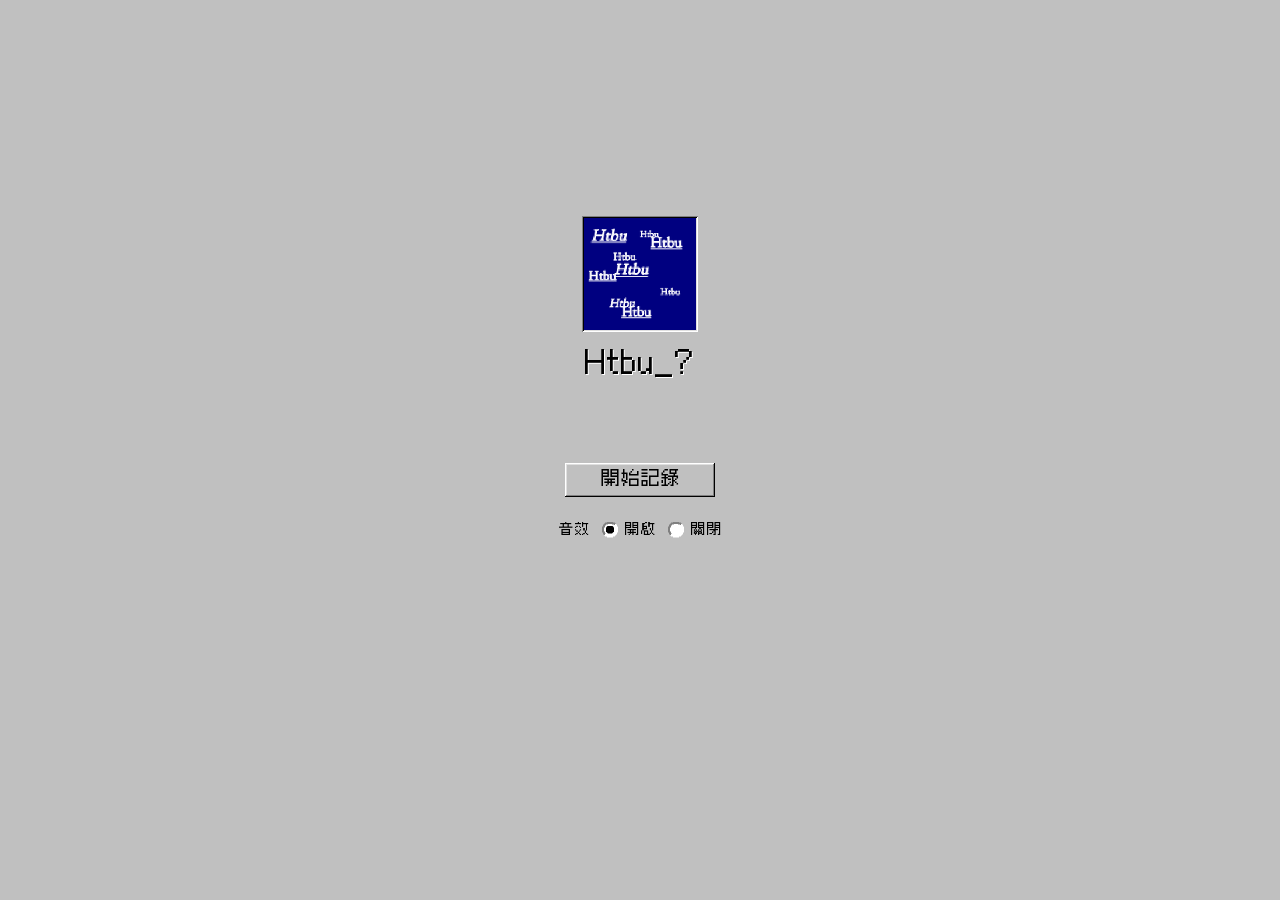
==== index.html @ d4545140 "Win7 custom color: title bar and window glass follow the accent Co-Authored-By: Claude Opus 5.5 <nor" ====
<!doctype html>
<html lang="zh-Hant" data-theme="light">
<head>
<meta charset="utf-8">
<meta name="viewport" content="width=device-width, initial-scale=1, maximum-scale=1, user-scalable=no, viewport-fit=cover">
<title>Htbu_?</title>
<link rel="manifest" href="manifest.webmanifest">
<meta name="color-scheme" content="light">
<meta name="theme-color" content="#000080">
<meta name="apple-mobile-web-app-capable" content="yes">
<meta name="mobile-web-app-capable" content="yes">
<meta name="apple-mobile-web-app-title" content="Htbu_?">
<meta name="apple-mobile-web-app-status-bar-style" content="default">
<link rel="apple-touch-icon" href="apple-touch-icon.png">
<link rel="icon" href="icon-192.png">
<!-- 字體（Cubic 11；Windows 7 外觀用新一細明體 PMingI.U（I.Font Project，IPA Open Font License））切成小份，只下載畫面上用到的字；由 tools/split-fonts.py 產生 -->
<link rel="stylesheet" href="fonts.css">
<script>try{if(localStorage.getItem('nyear-ui')==='w7')document.documentElement.classList.add('w7')}catch(e){}</script>
<style>
/* 字級：Win95 對齊 Cubic 11 的像素格（3 倍螢幕上 11/3px 的倍數）；Win7 新一細明體只放大最小的三級，其他維持原大小 */
:root{--f10:11px;--f11:11px;--f12:11px;--f13:14.6667px;--f14:14.6667px;--f15:14.6667px;--f16:18.3333px;--f17:18.3333px;--f18:18.3333px;--f20:22px;--f22:22px;--f30:29.3333px;--f32:33px;--f33:33px}
/* Win7 新一細明體字面較小：整體大約放大一級；固定置頂欄（瀏海、選單列、搜尋列）維持原本字級，高度不變 */
html.w7{--f10:12px;--f11:13px;--f12:14px;--f13:15px;--f14:15px;--f15:16px;--f16:17px;--f17:18px;--f18:19px;--f20:21px;--f22:23px;--f30:31px;--f32:33px;--f33:34px}
html.w7 #hdr{--f10:11px;--f11:12px;--f12:13px;--f13:14px;--f14:14px;--f15:15px;--f16:16px;--f17:17px;--f18:18px}
html{font-synthesis:none}
:root{color-scheme:only light;--hdr:0px;--bg:#C0C0C0;--card:#FFFFFF;--ink:#000000;--mute:#404040;--line:#DFDFDF;--sep:#808080;--acc:#000080;--acx:#000080;--soft:rgba(0,0,128,.12);--mark:rgba(0,0,128,.25);--onacc:#FFFFFF;--del:#A30000;--bhi:#fff;--blo:#8f8f8f;--btnf:#C0C0C0;
box-sizing:border-box;padding-top:0;padding-bottom:env(safe-area-inset-bottom,0px)}
@media (prefers-color-scheme:dark){:root:not([data-theme="light"]){--bg:#141414;--card:#1e1e1e;--ink:#ececec;--mute:#9a9a9a;--line:#333;--sep:#5a5a5a;--acc:#cfcfcf;--acx:#cfcfcf;--soft:rgba(255,255,255,.1);--mark:rgba(255,255,255,.22);--onacc:#111;--bhi:#6b6b6b;--blo:#0b0b0b;--btnf:#2b2b2b}}
:root[data-theme="dark"]{--bg:#141414;--card:#1e1e1e;--ink:#ececec;--mute:#9a9a9a;--line:#333;--sep:#5a5a5a;--acc:#cfcfcf;--acx:#cfcfcf;--soft:rgba(255,255,255,.1);--mark:rgba(255,255,255,.22);--onacc:#111;--bhi:#6b6b6b;--blo:#0b0b0b;--btnf:#2b2b2b}
html{scroll-padding-top:calc(var(--hdr) + 8px)}
*{box-sizing:border-box;--bw:2px;--bd:var(--ink);--fill:var(--btnf);--hi:var(--bhi);--lo:var(--blo);--fb:var(--acc);--pp:var(--card);
--pxbg:linear-gradient(var(--hi),var(--hi)) 0 0/calc(100% - 1px) 1px no-repeat padding-box,linear-gradient(var(--hi),var(--hi)) 0 0/1px calc(100% - 1px) no-repeat padding-box,linear-gradient(var(--lo),var(--lo)) 0 100%/100% 1px no-repeat padding-box,linear-gradient(var(--lo),var(--lo)) 100% 0/1px 100% no-repeat padding-box,linear-gradient(var(--fill),var(--fill)) padding-box,var(--bd);
--tt:5px;--frm:linear-gradient(var(--fb),var(--fb)) 4px 4px/calc(100% - 8px) max(0px,calc(var(--tt) - 8px)) no-repeat border-box,linear-gradient(var(--ink),var(--ink)) 0 100%/100% 1px no-repeat border-box,linear-gradient(var(--ink),var(--ink)) 100% 0/1px 100% no-repeat border-box,linear-gradient(var(--line),var(--line)) 0 0/calc(100% - 1px) 1px no-repeat border-box,linear-gradient(var(--line),var(--line)) 0 0/1px calc(100% - 1px) no-repeat border-box,linear-gradient(var(--blo),var(--blo)) 1px calc(100% - 2px)/calc(100% - 2px) 1px no-repeat border-box,linear-gradient(var(--blo),var(--blo)) calc(100% - 2px) 1px/1px calc(100% - 2px) no-repeat border-box,linear-gradient(var(--bhi),var(--bhi)) 1px 1px/calc(100% - 3px) 1px no-repeat border-box,linear-gradient(var(--bhi),var(--bhi)) 1px 1px/1px calc(100% - 3px) no-repeat border-box,linear-gradient(var(--pp),var(--pp)) border-box}
/* 不依元素而變的常數（像素箭頭、階梯切角、圓點形狀）：放在根元素讓全頁繼承，不用每個元素各算一次 */
:root{--ar-l:url("data:image/svg+xml,%3Csvg xmlns='http://www.w3.org/2000/svg' viewBox='0 0 5 8' shape-rendering='crispEdges'%3E%3Crect x='0' y='3' width='1' height='1'/%3E%3Crect x='0' y='4' width='1' height='1'/%3E%3Crect x='1' y='2' width='1' height='1'/%3E%3Crect x='1' y='3' width='1' height='1'/%3E%3Crect x='1' y='4' width='1' height='1'/%3E%3Crect x='1' y='5' width='1' height='1'/%3E%3Crect x='2' y='1' width='1' height='1'/%3E%3Crect x='2' y='2' width='1' height='1'/%3E%3Crect x='2' y='5' width='1' height='1'/%3E%3Crect x='2' y='6' width='1' height='1'/%3E%3Crect x='3' y='0' width='1' height='1'/%3E%3Crect x='3' y='1' width='1' height='1'/%3E%3Crect x='3' y='6' width='1' height='1'/%3E%3Crect x='3' y='7' width='1' height='1'/%3E%3Crect x='4' y='0' width='1' height='1'/%3E%3Crect x='4' y='7' width='1' height='1'/%3E%3C/svg%3E");--ar-r:url("data:image/svg+xml,%3Csvg xmlns='http://www.w3.org/2000/svg' viewBox='0 0 5 8' shape-rendering='crispEdges'%3E%3Crect x='0' y='0' width='1' height='1'/%3E%3Crect x='0' y='7' width='1' height='1'/%3E%3Crect x='1' y='0' width='1' height='1'/%3E%3Crect x='1' y='1' width='1' height='1'/%3E%3Crect x='1' y='6' width='1' height='1'/%3E%3Crect x='1' y='7' width='1' height='1'/%3E%3Crect x='2' y='1' width='1' height='1'/%3E%3Crect x='2' y='2' width='1' height='1'/%3E%3Crect x='2' y='5' width='1' height='1'/%3E%3Crect x='2' y='6' width='1' height='1'/%3E%3Crect x='3' y='2' width='1' height='1'/%3E%3Crect x='3' y='3' width='1' height='1'/%3E%3Crect x='3' y='4' width='1' height='1'/%3E%3Crect x='3' y='5' width='1' height='1'/%3E%3Crect x='4' y='3' width='1' height='1'/%3E%3Crect x='4' y='4' width='1' height='1'/%3E%3C/svg%3E");--ar-u:url("data:image/svg+xml,%3Csvg xmlns='http://www.w3.org/2000/svg' viewBox='0 0 12 4' shape-rendering='crispEdges'%3E%3Crect x='0' y='3' width='1' height='1'/%3E%3Crect x='1' y='2' width='1' height='1'/%3E%3Crect x='1' y='3' width='1' height='1'/%3E%3Crect x='2' y='2' width='1' height='1'/%3E%3Crect x='3' y='1' width='1' height='1'/%3E%3Crect x='3' y='2' width='1' height='1'/%3E%3Crect x='4' y='0' width='1' height='1'/%3E%3Crect x='4' y='1' width='1' height='1'/%3E%3Crect x='5' y='0' width='1' height='1'/%3E%3Crect x='5' y='1' width='1' height='1'/%3E%3Crect x='6' y='0' width='1' height='1'/%3E%3Crect x='6' y='1' width='1' height='1'/%3E%3Crect x='7' y='0' width='1' height='1'/%3E%3Crect x='7' y='1' width='1' height='1'/%3E%3Crect x='8' y='1' width='1' height='1'/%3E%3Crect x='8' y='2' width='1' height='1'/%3E%3Crect x='9' y='2' width='1' height='1'/%3E%3Crect x='10' y='2' width='1' height='1'/%3E%3Crect x='10' y='3' width='1' height='1'/%3E%3Crect x='11' y='3' width='1' height='1'/%3E%3C/svg%3E");--ar-d:url("data:image/svg+xml,%3Csvg xmlns='http://www.w3.org/2000/svg' viewBox='0 0 12 4' shape-rendering='crispEdges'%3E%3Crect x='0' y='0' width='1' height='1'/%3E%3Crect x='1' y='0' width='1' height='1'/%3E%3Crect x='1' y='1' width='1' height='1'/%3E%3Crect x='2' y='1' width='1' height='1'/%3E%3Crect x='3' y='1' width='1' height='1'/%3E%3Crect x='3' y='2' width='1' height='1'/%3E%3Crect x='4' y='2' width='1' height='1'/%3E%3Crect x='4' y='3' width='1' height='1'/%3E%3Crect x='5' y='2' width='1' height='1'/%3E%3Crect x='5' y='3' width='1' height='1'/%3E%3Crect x='6' y='2' width='1' height='1'/%3E%3Crect x='6' y='3' width='1' height='1'/%3E%3Crect x='7' y='2' width='1' height='1'/%3E%3Crect x='7' y='3' width='1' height='1'/%3E%3Crect x='8' y='1' width='1' height='1'/%3E%3Crect x='8' y='2' width='1' height='1'/%3E%3Crect x='9' y='1' width='1' height='1'/%3E%3Crect x='10' y='0' width='1' height='1'/%3E%3Crect x='10' y='1' width='1' height='1'/%3E%3Crect x='11' y='0' width='1' height='1'/%3E%3C/svg%3E");--stair:polygon(4px 0,calc(100% - 4px) 0,calc(100% - 4px) 2px,calc(100% - 2px) 2px,calc(100% - 2px) 4px,100% 4px,100% calc(100% - 4px),calc(100% - 2px) calc(100% - 4px),calc(100% - 2px) calc(100% - 2px),calc(100% - 4px) calc(100% - 2px),calc(100% - 4px) 100%,4px 100%,4px calc(100% - 2px),2px calc(100% - 2px),2px calc(100% - 4px),0 calc(100% - 4px),0 4px,2px 4px,2px 2px,4px 2px);--dot8:polygon(2px 0px,6px 0px,6px 1px,7px 1px,7px 2px,8px 2px,8px 3px,8px 4px,8px 5px,8px 6px,7px 6px,7px 7px,6px 7px,6px 8px,2px 8px,2px 7px,1px 7px,1px 6px,0px 6px,0px 5px,0px 4px,0px 3px,0px 2px,1px 2px,1px 1px,2px 1px,2px 0px);--dot12:polygon(4px 0px,8px 0px,8px 1px,10px 1px,10px 2px,11px 2px,11px 3px,11px 4px,12px 4px,12px 5px,12px 6px,12px 7px,12px 8px,11px 8px,11px 9px,11px 10px,10px 10px,10px 11px,8px 11px,8px 12px,4px 12px,4px 11px,2px 11px,2px 10px,1px 10px,1px 9px,1px 8px,0px 8px,0px 7px,0px 6px,0px 5px,0px 4px,1px 4px,1px 3px,1px 2px,2px 2px,2px 1px,4px 1px,4px 0px);--dot16:polygon(5px 0px,11px 0px,11px 1px,13px 1px,13px 2px,14px 2px,14px 3px,15px 3px,15px 4px,15px 5px,16px 5px,16px 6px,16px 7px,16px 8px,16px 9px,16px 10px,16px 11px,15px 11px,15px 12px,15px 13px,14px 13px,14px 14px,13px 14px,13px 15px,11px 15px,11px 16px,5px 16px,5px 15px,3px 15px,3px 14px,2px 14px,2px 13px,1px 13px,1px 12px,1px 11px,0px 11px,0px 10px,0px 9px,0px 8px,0px 7px,0px 6px,0px 5px,1px 5px,1px 4px,1px 3px,2px 3px,2px 2px,3px 2px,3px 1px,5px 1px,5px 0px);--cut:none}
body{margin:0;background:var(--bg);color:var(--ink);font:var(--f14)/1.7 "Cubic 11",sans-serif;letter-spacing:.04em}
/* Win95 字距／行距：參考舊 Windows 點陣字畫面——字貼字不加字距、行距收緊（Win7 不受影響） */
html:not(.w7) *{letter-spacing:0!important}
html:not(.w7) body,html:not(.w7) .dtt,html:not(.w7) #gd .gb{line-height:1.5}
main{max-width:720px;margin:0 auto;padding:18px 16px 100px}
h1{font:400 var(--f32) "Cubic 11",serif;letter-spacing:.1em;margin:0;text-align:center}
*{-webkit-user-select:none;user-select:none;-webkit-tap-highlight-color:transparent}
input,textarea{-webkit-user-select:text;user-select:text}
.card .txt,.card .txt *,#dtc .dtt,#dtc .dtt *{-webkit-user-select:text;user-select:text}
button,input,textarea,select{font:inherit;color:inherit}
button{cursor:pointer;border:var(--bw) solid transparent;background:var(--pxbg);border-radius:0;clip-path:var(--cut);padding:5px 12px;font-size:var(--f13)}
input:not([type=radio]):not([type=checkbox]):focus,select:focus,textarea:focus,.fl:focus-visible{--bd:var(--acx);outline:2px solid var(--acx);outline-offset:1px}
button:focus-visible:not(:disabled){outline:2px solid var(--acx);outline-offset:1px}
button:active:not(:disabled){--hi:var(--blo);--lo:var(--bhi)}
button.pri:focus,button.pri:active,button.tg.on:focus,button.tg.on:active,button#fab:focus,button#fab:active{--bd:var(--ink);outline-color:var(--acc)}
.dhead .arrow:focus,.dhead .arrow:active,.hmhead button:focus,.hmhead button:active{clip-path:none;outline:1px solid var(--acx);outline-offset:2px}
a:focus-visible{outline:2px solid var(--acx);outline-offset:2px}
.pri{--fill:var(--acc);--bd:var(--ink);color:var(--onacc);border-radius:0;clip-path:var(--cut)}
.prow{display:flex;align-items:center;gap:8px}


/* +／-按鈕固定在右側，不跟著對象、標籤滑動 */


.dhead{display:flex;align-items:center;justify-content:space-between;gap:6px;flex-wrap:nowrap;margin:14px 0 12px}
.dgL,.dgR{display:flex;align-items:center;gap:6px;flex:none}.dgR{margin-left:auto}
@media (max-width:400px){.dhead .dgR .edit{padding:0 6px}.dhead .arrow{padding:0 5px}.dgL,.dgR{gap:3px}}
.dhead .edit{margin:0;height:32px;line-height:28px;padding:0 12px;box-sizing:border-box}
.dpick{position:relative}.dpick .dpin{position:absolute;inset:0;opacity:0;border:0;padding:0;margin:0;width:100%;height:100%;cursor:pointer}
.dhead .arrow{padding:0 9px;position:relative;color:transparent;border:none;background:none;clip-path:none}
.dhead .arrow::after{content:"";position:absolute;left:50%;top:50%;width:10px;height:16px;transform:translate(-50%,-50%);background:var(--mute);-webkit-mask:var(--ar-l) center/contain no-repeat;mask:var(--ar-l) center/contain no-repeat}
.dhead .arrow[aria-label="後一天"]::after{-webkit-mask-image:var(--ar-r);mask-image:var(--ar-r)}
.who{font-size:var(--f13);font-weight:500;color:var(--acx);margin-bottom:2px}
.day{font:400 var(--f33)/1.2 "Cubic 11",serif;margin:0;flex:none;white-space:nowrap}.day .dn{text-decoration:underline;text-decoration-thickness:1px;text-underline-offset:4px}
.sub{color:var(--mute);margin:0 0 22px}
.tl{margin-left:6px}
.row{position:relative;padding:0 0 26px 24px}
.row::before{content:"";position:absolute}
.row::after{content:"";position:absolute}
.row.has::after{background:var(--acc)}.row.has::before{}
.rh{display:flex;align-items:center;height:34px}.rh .radd{margin:0 0 0 auto;flex:none}.yr{font:400 var(--f22)/1 "Cubic 11",serif;letter-spacing:.1em;margin-right:8px}.ago{color:var(--mute);font-size:var(--f11);line-height:1}
.card{background:var(--frm);border:var(--bw) solid transparent;border-radius:0;margin-top:8px;clip-path:var(--stair);display:flex;flex-direction:column}
.cbody{overflow:hidden;position:relative;flex:1 1 auto}
.cbody.clip::after{pointer-events:none;content:'';position:absolute;left:0;right:0;bottom:0;height:1.6em;background:linear-gradient(to bottom,transparent,var(--card))}

.txt{white-space:pre-wrap;word-break:break-word;margin:0 0 6px}.clamp{display:-webkit-box;-webkit-box-orient:vertical;-webkit-line-clamp:3;line-clamp:3;overflow:hidden}
mark{padding:0 2px}
.media{display:grid;grid-template-columns:repeat(auto-fill,72px);gap:8px;margin:8px 0}
.th{clip-path:var(--cut);position:relative;width:72px;height:72px;border-radius:0;overflow:hidden;cursor:zoom-in;background:#0004;border:var(--bw) solid var(--ink)}.th img,.th video{width:100%;height:100%;object-fit:cover;pointer-events:none;display:block}
.pl{position:absolute;inset:0;display:flex;align-items:center;justify-content:center;color:#fff;font-size:var(--f20);background:#0003;pointer-events:none}
.media audio{grid-column:1/-1;width:100%;height:34px}
.links a{display:block;color:var(--hotx,var(--acx));word-break:break-all;font-size:var(--f13)}
.edit{font-size:var(--f12);margin-top:8px;color:var(--mute)}
dialog{border:var(--bw) solid transparent;border-radius:0;background:var(--frm);color:var(--ink);width:min(560px,92vw);padding:21px;clip-path:none}
dialog::backdrop{background:#0008}
dialog:focus,dialog:focus-visible{outline:none}
dialog h2{font:600 var(--f18) "Cubic 11",serif;letter-spacing:.1em;margin:0 0 12px}
dialog input[type=text]{--fill:var(--card);clip-path:var(--cut);width:100%;border:var(--bw) solid transparent;background:var(--pxbg);border-radius:0;padding:6px 9px;margin-bottom:10px}
textarea{--fill:var(--card);--bd:var(--ink);clip-path:var(--cut);width:100%;border:var(--bw) solid transparent;background:var(--pxbg);border-radius:0;padding:7px 10px;margin-bottom:10px}
label{display:block;font-size:var(--f14);color:var(--mute)}
.acts{display:flex;gap:10px;flex-wrap:wrap;margin:10px 0}
.acts.end{justify-content:flex-end;margin-top:16px}
.more{display:block;margin:0 auto}
#toast{position:fixed;inset:auto;margin:0;left:50%;bottom:calc(20px + env(safe-area-inset-bottom,0px));transform:translateX(-50%);background:var(--ink);color:var(--bg);padding:8px 14px;border:0;border-radius:0;clip-path:var(--cut);max-width:90vw;z-index:9}
.note{clip-path:var(--cut);background:var(--hotbg,var(--soft));border-radius:0;padding:8px 12px;font-size:var(--f14);margin-bottom:12px}

.hs{display:flex;align-items:flex-start;gap:12px;overflow-x:auto;-webkit-overflow-scrolling:touch;padding:8px 2px 8px;margin:0 -2px}.hs+.hs{margin-top:6px;padding-top:14px;border-top:1px solid var(--line);opacity:1}
.hs>.card{flex:0 0 auto;width:fit-content;min-width:min-content;max-width:min(260px,78%);margin-top:0}.hs>.card.wide{max-width:min(320px,88%)}.hs>.card.hasm,.hs>.card:has(.qv){min-width:min(260px,78%)}
.hi{flex:0 0 auto;width:fit-content;min-width:min-content;max-width:min(260px,78%);position:relative;padding-top:34px}.hi.wide{max-width:min(320px,88%)}.hi:has(.card.hasm),.hi:has(.card .qv){min-width:min(260px,78%)}.hi>.card{margin-top:0}
.hi::before{content:"";position:absolute;left:-6px;right:-6px}
.hi:first-child::before{left:0}.hi:last-child::before{right:0}
.htm::after{content:"";position:absolute;left:50%;transform:translateX(-50%)}
.htm{position:absolute;left:0;top:0;font:400 var(--f12)/18px "Cubic 11",serif;color:var(--acc)}

.xb[hidden],.cx[hidden]{display:none}
.cbody.hm{max-height:130px}.cbody.hm.clip::after{display:none}.card:not(.open) .cbody.hm .txt:not(.hlc){display:-webkit-box;-webkit-box-orient:vertical;-webkit-line-clamp:1;line-clamp:1;overflow:hidden}
.card.open .cbody{max-height:none}.card.open .cbody.clip::after{display:none}
.lh{display:flex;justify-content:space-between;align-items:center;margin:-4px 0 6px}.lh .edit{margin:0}
.r{display:inline-flex;align-items:center;gap:4px;color:var(--ink)}
input[type=radio],input[type=checkbox]{accent-color:var(--acc)}
#tv,#mvtv{--fill:var(--card);clip-path:var(--cut);border:var(--bw) solid transparent;background:var(--pxbg);border-radius:0}#tv:disabled,#mvtv:disabled{opacity:.4}
#dl{margin-right:auto}
#fab{position:fixed;right:16px;bottom:calc(16px + env(safe-area-inset-bottom,0px));z-index:5;--fill:var(--acc);--bd:var(--ink);color:var(--onacc);padding:11px 18px;margin:0;font-size:var(--f14);font-weight:500}
#fab[hidden]{display:none}
#lb{width:fit-content;min-width:min(240px,90vw);max-width:96vw;padding:calc(var(--tt,36px) + 6px) 8px 8px;overflow:hidden}
#lbc{width:fit-content;margin:0 auto;background:#000;border:2px solid;border-color:var(--blo) var(--bhi) var(--bhi) var(--blo);display:flex;justify-content:center;align-items:center}
#lb img,#lb video{clip-path:none;display:block;max-width:calc(96vw - 32px);max-height:calc(100vh - 120px);max-height:calc(100dvh - 120px);border-radius:0;margin:auto}
.tb{display:flex;gap:6px;flex-wrap:nowrap;overflow-x:auto;-webkit-overflow-scrolling:touch;scrollbar-width:none;align-items:center;margin:4px 0 8px}.tb::-webkit-scrollbar{display:none}.tb button{padding:2px 9px;flex:none;white-space:nowrap}
.sw{flex:none;width:30px;height:30px;border-radius:0;padding:0;border:var(--bw) solid var(--ink)}
/* 所有選顏色的方框：比照主題色設定（30×30、內凹框），方框裡一律顯示彩虹 */
input[type=color]{clip-path:var(--cut);-webkit-appearance:none;appearance:none;width:30px;height:30px;min-height:0;padding:0;margin:0;border:var(--bw) solid var(--ink);border-radius:0;overflow:hidden;background:conic-gradient(from 0deg,#ff0000,#ffff00,#00ff00,#00ffff,#0000ff,#ff00ff,#ff0000);flex:none;cursor:pointer;vertical-align:middle;box-sizing:border-box}
input[type=color]::-webkit-color-swatch-wrapper{padding:0}input[type=color]::-webkit-color-swatch{border:0;border-radius:0;opacity:0}input[type=color]::-moz-color-swatch{border:0;border-radius:0;opacity:0}

@supports (-webkit-touch-callout:none){textarea,input,select{font-size:var(--f16)}}
.rm{position:relative}.rm>button{position:absolute;top:4px;right:4px;padding:0 8px}.rm>.xcl{padding:0}
.rm>.cvb{top:auto;right:auto;left:4px;bottom:4px;padding:0 6px;font-size:var(--f11)}
#cvv{clip-path:var(--cut);width:100%;max-height:40vh;border-radius:0;background:#000;display:block;margin-bottom:10px}
#cvr{width:100%}
html,body{touch-action:manipulation}
/* 整頁不回彈：往下拉時不會露出頂端列上方的空白，左右滑動換日時頁面也不會跟著上下晃 */
html,body{overscroll-behavior:none}


#q{clip-path:var(--cut);display:block;width:100%;border:var(--bw) solid transparent;background:var(--pxbg);border-radius:0;padding:6px 10px;margin-bottom:14px;-webkit-appearance:none;appearance:none}#q[hidden]{display:none}
.tg{border-radius:0;clip-path:var(--cut);font-size:var(--f12);padding:1px 10px;flex:none;white-space:nowrap}.tg.on{--fill:var(--acc);--bd:var(--ink)}
.tg button{border:0;background:none;padding:0 0 0 6px;color:inherit}
.tgs{display:flex;gap:6px;flex-wrap:wrap;margin-top:8px}.dtgs{margin-top:0}.dtg{border:var(--bw) solid transparent;background:var(--pxbg);line-height:1.7}
.gd{display:inline-block;width:8px;height:8px;background:currentColor;clip-path:var(--dot8);margin:0 5px 1px 0;vertical-align:middle}

.ea{display:flex;flex-wrap:nowrap;align-items:flex-end;gap:0 8px}
/* 跳回今日與隨手記的間距＝編輯與引用的間距 */
.dhead .dgR{gap:8px}.ea>.edit{flex:none;white-space:nowrap;padding-left:9px;padding-right:9px}
.hit{margin-bottom:14px}.hit .rd{font-size:var(--f15)}.rd{font:400 var(--f16) "Cubic 11",serif;letter-spacing:.1em}
blockquote{margin:4px 0;padding:2px 10px;border-left:3px solid var(--hotx,var(--acx));color:var(--mute)}
.txt ul{margin:4px 0;padding-left:20px}.hd{font-weight:600;font-size:var(--f15)}
code{background:var(--soft);border-radius:4px;padding:0 4px;font-size:.92em}
.fl{clip-path:var(--cut);display:block;grid-column:1/-1;padding:6px 32px 6px 10px;border:var(--bw) solid transparent;background:var(--pxbg);border-radius:0;color:var(--hotx,var(--acx));word-break:break-all;font-size:var(--f13);text-decoration:none}
dialog select{--fill:var(--card);clip-path:var(--cut);border:var(--bw) solid transparent;border-radius:0;padding:5px 8px;color:inherit;max-width:100%;font-size:var(--f13)}
.card{font-size:var(--f13)}
.card .hd{font-size:var(--f14)}
.card .links a,.card .fl,.card .edit,.card button,.card .who{font-size:var(--f12)}
.card .tg{font-size:var(--f11)}
.card[data-k]{cursor:pointer}

#cf{width:min(300px,84vw);text-align:center}
#cf p{margin:8px 0 2px;font-size:var(--f17);font-weight:500}
#cf .sm{font-size:var(--f13);color:var(--mute);font-weight:400;margin:0 0 4px}
#cf .acts{justify-content:center;margin:14px 0 4px}
#cf .acts button{min-width:80px;padding:7px 12px}
#qd{width:min(560px,94vw)}
#qdc{overflow-y:auto;-webkit-overflow-scrolling:touch;max-height:50vh;min-height:60px;margin:10px 0}
.qhit{clip-path:var(--cut);display:block;width:100%;text-align:left;background:var(--pxbg);border:var(--bw) solid transparent;padding:8px 10px;margin-bottom:8px;cursor:pointer}
.qhit .rd{font-size:var(--f13);margin-bottom:2px}.qhit .qtx{font-size:var(--f13);color:var(--mute);white-space:nowrap;overflow:hidden;text-overflow:ellipsis}
.qv{clip-path:var(--cut);display:flex;align-items:flex-start;gap:8px;width:100%;text-align:left;background:var(--pxbg);border:var(--bw) solid transparent;padding:8px 10px 8px 9px;margin:8px 0;cursor:pointer;font-size:var(--f13)}
.qv .qb{border-left:3px solid var(--hotx,var(--acc));padding-left:7px;min-width:0;flex:1}
.qv .rd{font-size:var(--f12);color:var(--acx);margin-bottom:2px}
.qv .qtx{color:var(--mute);white-space:nowrap;overflow:hidden;text-overflow:ellipsis;width:0;min-width:100%}
.qv .rd,.qchip .rd{white-space:nowrap;overflow:hidden;text-overflow:ellipsis;width:0;min-width:100%}
.qchip{clip-path:var(--cut);display:flex;gap:8px;background:var(--pxbg);border:var(--bw) solid transparent;padding:6px 10px;margin:0 0 10px;font-size:var(--f13)}
.qchip .qb{flex:1;min-width:0;border-left:3px solid var(--hotx,var(--acc));padding-left:7px}
.qchip .rd{font-size:var(--f12);color:var(--acx);margin-bottom:1px}
.qchip .qtx{color:var(--mute);white-space:nowrap;overflow:hidden;text-overflow:ellipsis;width:0;min-width:100%}
.qchip button{flex:none}
#dt{width:min(640px,94vw);max-height:88vh;overflow-x:hidden;overflow-y:auto;-webkit-overflow-scrolling:touch}
#dt[open]{display:flex;flex-direction:column}
#dtc{overflow:visible}
#dtc>*{margin-bottom:14px}
.dth{font:400 var(--f16) "Cubic 11",serif;letter-spacing:.1em;color:var(--acx)}
.dtt{font-size:var(--f17);line-height:1.75}.dtt .hd{font-size:var(--f20)}
.dtm{display:block;width:100%;height:auto;max-height:70vh;object-fit:contain;border-radius:0;clip-path:var(--cut);background:#0001}
video.dtm{background:#000}
#dtc audio{display:block;width:100%}
#dtc .fl{padding:10px 12px;font-size:var(--f15)}
.dtl a,.dtl a:focus,.dtl a:focus-visible{outline:none;-webkit-tap-highlight-color:transparent}.dtl a{display:block;color:var(--hotx,var(--acx));word-break:break-all;font-size:var(--f15);margin-bottom:6px}
.dtf{flex:none;padding:10px 14px;display:flex;justify-content:flex-end;gap:10px;border-top:1px solid var(--line)}
.dtf button{padding:6px 18px}

#gd{width:min(320px,86vw)}#gd h2{text-align:center;margin:2px 0 14px}#gd .mb{display:flex;flex-direction:column;align-items:center;gap:12px}
#ft,
#ui,#dmh{width:min(320px,86vw)}#ft h2,#ui h2,#dmh h2{text-align:center;margin:2px 0 14px}.moreS{height:1px}/* 抽幀感：約 8 格／秒、每格直接跳位（steps），像低幀率的舊電腦動畫 */.row.rin,.rin2{animation:rowIn .5s steps(4,jump-end) both}@keyframes rowIn{from{opacity:0;transform:translateY(24px)}to{opacity:1;transform:none}}@media (prefers-reduced-motion:reduce){.row.rin,.rin2{animation:none}}#ftc{display:grid;grid-template-columns:auto 1fr;gap:10px 14px;align-items:center;margin:0 4px 8px}#ftc>label{margin:0;font-size:var(--f13);color:var(--ink)}#ftc .acts{margin:0!important;gap:10px;align-items:center;flex-wrap:nowrap}#ftc select{width:auto;margin:0}#ft .mb,#ui .mb,#dmh .mb{display:flex;flex-direction:column;align-items:center;gap:12px;margin-bottom:14px}#ft .edit,#ui .edit,#dmh .edit{margin:0;width:100%;max-width:230px;padding:8px 12px;font-size:var(--f14);text-align:center}
#gd .mb .edit{margin:0;width:100%;max-width:230px;padding:8px 12px;font-size:var(--f14);text-align:center}
#gd .gb{font-size:var(--f14);line-height:1.8;white-space:pre-wrap;max-height:56vh;overflow:auto;margin:0 0 4px}
#gd .acts{justify-content:center;margin:14px 0 2px}
#tx,#lk,#tv,#mvtv,#tn,#q{font-size:var(--f14)}
#hm{width:min(560px,94vw)}#hmc{overflow-y:auto;-webkit-overflow-scrolling:touch;max-height:calc(86vh - 170px)}
.hmhead{display:flex;align-items:center;justify-content:center;gap:16px;margin-bottom:14px;font:400 var(--f16) "Cubic 11",serif;letter-spacing:.1em}
.hmhead button{padding:0 9px;position:relative;color:transparent;border:none;background:none;clip-path:none}
.hmhead button::after{content:"";position:absolute;left:50%;top:50%;width:10px;height:16px;transform:translate(-50%,-50%);background:var(--mute);-webkit-mask:var(--ar-l) center/contain no-repeat;mask:var(--ar-l) center/contain no-repeat}
.hmhead button[aria-label="下一年"]::after{-webkit-mask-image:var(--ar-r);mask-image:var(--ar-r)}
.hmhead button:disabled{opacity:.25;cursor:default}
.tg button:focus,.tg button:active{clip-path:none;outline:none}
/* 搜尋時，未展開的方塊把視窗捲到標亮處 */
.card:not(.open) .txt.hlc{overflow:hidden;max-height:5.1em}
mark.hl{background:rgba(128,128,128,.3);background:color-mix(in srgb,var(--acc) 38%,transparent);color:inherit;padding:0;border-radius:0}
.wbd{clip-path:var(--cut);position:absolute;top:14px;z-index:3;padding:4px 14px;font:600 var(--f16) "Cubic 11",serif;letter-spacing:.1em;opacity:0;pointer-events:none}
/* 快速整理：長按圖片不要跳出 iPhone 的分享/儲存選單（會打斷滑動） */
#wr img,#wr video{-webkit-touch-callout:none;-webkit-user-select:none;user-select:none}
#wrk,#wra,#wrp{background:none;clip-path:none;padding:4px 0;text-shadow:0 0 5px var(--bg),0 0 5px var(--bg)}#wrk{left:52px}#wra{right:52px}
#wr{width:100vw;max-width:640px;height:100vh;height:100dvh;max-height:100vh;max-height:100dvh;margin:0 auto;padding:0;border:0;clip-path:none;overflow:hidden;background:var(--bg)}
#wr[open]{display:flex;flex-direction:column}
#wrh{flex:none;text-align:center;color:var(--mute);font-size:var(--f12);line-height:1.5;padding:calc(8px + env(safe-area-inset-top,0px)) 7px 8px}
#wrs{flex:1 1 auto;min-height:0;position:relative;overflow:hidden}
.wc{clip-path:none;background:var(--frm);border:var(--bw) solid transparent;position:absolute;left:42px;right:42px;top:4px;bottom:6px;overscroll-behavior:contain;overflow-y:auto;overflow-x:hidden;touch-action:pan-y;-webkit-overflow-scrolling:touch;will-change:transform;transform-origin:50% 90%}
.wcs>*{margin-bottom:14px}.wc audio{display:block;width:100%}.wc .fl{padding:10px 12px;font-size:var(--f15)}
.wc.anim{transition:transform .26s cubic-bezier(.3,.7,.3,1)}
.wc.in{animation:wcin .26s ease-out}
@keyframes wcin{from{opacity:0;transform:scale(.95)}to{opacity:1;transform:none}}
.wdone{display:flex;align-items:center;justify-content:center;color:var(--mute);text-align:center}
@media (prefers-reduced-motion:reduce){.wc.anim{transition-duration:.01s}.wc.in{animation:none}}
#wrp{left:50%;transform:translateX(-50%)}
#wrh{display:grid;grid-template-columns:1fr auto 1fr;gap:6px;touch-action:none}#wrh>:first-child{justify-self:start}
#wred{height:24px;line-height:20px;padding:0 10px;margin:0;font-size:var(--f12)}
.wrbare{background:none;border:0;clip-path:none;color:var(--acx);display:flex;flex-direction:column;align-items:center;justify-content:center;line-height:1.15;touch-action:none}
.wrbare i{font-style:normal}
#wr .wrbare:focus,#wr .wrbare:active{clip-path:none;outline:none}
.wrside{position:absolute;top:50%;transform:translateY(-50%);z-index:4;width:38px;padding:14px 0;font-size:var(--f13)}
#wrla{left:2px}#wrrk{right:2px}
#wrb{flex:none;display:flex;justify-content:center;gap:12px;padding:8px 14px calc(12px + env(safe-area-inset-bottom,0px));touch-action:none}
#wrb{align-items:center}#wrb button{padding:4px 16px;font-size:var(--f13)}#wrb .wrbare{padding:2px 14px}
#wr button:disabled{opacity:.35;cursor:default}
#wrb .xcl{padding:0;font-size:0;line-height:0}
#wr{overscroll-behavior:none;touch-action:none}#wr .wc,#wr .wcs,#wr textarea{touch-action:pan-y}html:has(#wr[open]),html:has(#wr[open]) body{overscroll-behavior:none}
.wdone{white-space:pre-line}
.arl{max-height:56vh;overflow-y:auto;padding:2px;margin-bottom:12px}
.hmstat{color:var(--mute);font-size:var(--f12);text-align:center;line-height:1.6;margin:0 0 10px}
.hmwrap{display:grid;grid-template-columns:repeat(2,minmax(0,1fr));gap:4px 14px}
.hmonth{margin-bottom:18px}
.hmtitle{font:400 var(--f14) "Cubic 11",serif;letter-spacing:.1em;margin-bottom:6px;color:var(--mute)}
.hgrid{display:grid;grid-template-columns:repeat(7,minmax(0,1fr));gap:4px}
.hcell{clip-path:var(--cut);background:color-mix(in srgb,var(--acx) 12%,var(--bg));aspect-ratio:1}
.hcell.blank{background:transparent;clip-path:none}
.hmleg{display:flex;align-items:center;gap:6px;justify-content:center;font-size:var(--f11);color:var(--mute);margin:2px 0 14px}
.hmleg .hcell{width:11px;height:11px;flex:none}
.hcell.ck{cursor:pointer}
.hcell.c1{background:color-mix(in srgb,var(--hotx,var(--acx)) 42%,var(--bg))}
.hcell.c2{background:color-mix(in srgb,var(--hotx,var(--acx)) 58%,var(--bg))}
.hcell.c3{background:color-mix(in srgb,var(--hotx,var(--acx)) 80%,var(--bg))}
.hcell.c4{background:var(--hotx,var(--acx))}
.hmleg{flex-wrap:wrap}.hmleg .hcell+span{margin-right:4px}
.cnt{font-size:var(--f11);line-height:1.4;color:var(--mute);margin:0 0 -2px auto;align-self:flex-end;flex:0 1 auto;min-width:0;text-align:left;padding:0}.cnt .cs{display:inline-block;white-space:nowrap}
.ohead{display:flex;align-items:center;justify-content:space-between;gap:6px;margin:14px 0 12px}
.ohead .edit{margin:0;height:32px;line-height:28px;padding:0 12px;box-sizing:border-box}
.otl{font:400 var(--f33)/1.2 "Cubic 11",serif;margin:0;white-space:nowrap}
.ol{margin-top:4px}
.qsrow{display:flex;gap:8px;align-items:center;flex:none}
#qs2{clip-path:var(--cut);-webkit-appearance:none;appearance:none;flex:1;min-width:0;width:auto;border:var(--bw) solid transparent;background:var(--pxbg);border-radius:0;padding:6px 10px;margin:0}
/* 搜尋欄：不要瀏覽器內建的放大鏡與清除叉叉（清除改用旁邊的「搜尋／清除」按鈕） */
input[type=search]::-webkit-search-decoration,input[type=search]::-webkit-search-cancel-button,input[type=search]::-webkit-search-results-button,input[type=search]::-webkit-search-results-decoration{-webkit-appearance:none;appearance:none;display:none}
#qsb{flex:none;padding:6px 14px}
@media (pointer:coarse){#qd.kb{margin:calc(10px + env(safe-area-inset-top,0px)) auto auto}#qd.kb #qdc{max-height:30vh}}
.eth{display:flex;align-items:center;justify-content:space-between;gap:10px;margin-bottom:12px}.eth h2{margin:0}.eth .edit{flex:none}
#mv{width:min(360px,92vw)}#mv h2{text-align:center}#mv .acts{margin:6px 0 12px}#mv select{flex:1;min-width:0}
#dp{width:min(300px,86vw)}#dp h2{text-align:center;margin:2px 0 12px}
/* 視窗風：標題列按鈕、輸入框凹陷 */
input:not([type=radio]):not([type=checkbox]):not([type=range]):not([type=color]):not([type=file]),textarea{--hi:var(--blo);--lo:var(--bhi);--fill:var(--card)}
.xcl,.xbk{position:absolute;top:4px;width:24px;height:24px;padding:0;margin:0;line-height:0;overflow:hidden;display:block;flex:none}
.xcl{right:4px}.xbk{right:32px}
.xcl[hidden],.xbk[hidden]{display:none!important}
.xe{height:0!important;min-height:0!important;margin:0!important;padding:0!important;border:0!important;overflow:visible}
.xcl::after,.xbk::after{content:"";position:absolute;inset:0;margin:auto;width:12px;height:12px;background:var(--ink)}
.xcl::after{-webkit-mask:url("data:image/svg+xml,%3Csvg xmlns='http://www.w3.org/2000/svg' viewBox='0 0 9 9' shape-rendering='crispEdges'%3E%3Crect x='0' y='0' width='1' height='1'/%3E%3Crect x='1' y='0' width='1' height='1'/%3E%3Crect x='7' y='0' width='1' height='1'/%3E%3Crect x='8' y='0' width='1' height='1'/%3E%3Crect x='1' y='1' width='1' height='1'/%3E%3Crect x='2' y='1' width='1' height='1'/%3E%3Crect x='6' y='1' width='1' height='1'/%3E%3Crect x='7' y='1' width='1' height='1'/%3E%3Crect x='2' y='2' width='1' height='1'/%3E%3Crect x='3' y='2' width='1' height='1'/%3E%3Crect x='5' y='2' width='1' height='1'/%3E%3Crect x='6' y='2' width='1' height='1'/%3E%3Crect x='3' y='3' width='1' height='1'/%3E%3Crect x='4' y='3' width='1' height='1'/%3E%3Crect x='5' y='3' width='1' height='1'/%3E%3Crect x='3' y='4' width='1' height='1'/%3E%3Crect x='4' y='4' width='1' height='1'/%3E%3Crect x='5' y='4' width='1' height='1'/%3E%3Crect x='2' y='5' width='1' height='1'/%3E%3Crect x='3' y='5' width='1' height='1'/%3E%3Crect x='5' y='5' width='1' height='1'/%3E%3Crect x='6' y='5' width='1' height='1'/%3E%3Crect x='1' y='6' width='1' height='1'/%3E%3Crect x='2' y='6' width='1' height='1'/%3E%3Crect x='6' y='6' width='1' height='1'/%3E%3Crect x='7' y='6' width='1' height='1'/%3E%3Crect x='0' y='7' width='1' height='1'/%3E%3Crect x='1' y='7' width='1' height='1'/%3E%3Crect x='7' y='7' width='1' height='1'/%3E%3Crect x='8' y='7' width='1' height='1'/%3E%3C/svg%3E") center/contain no-repeat;mask:url("data:image/svg+xml,%3Csvg xmlns='http://www.w3.org/2000/svg' viewBox='0 0 9 9' shape-rendering='crispEdges'%3E%3Crect x='0' y='0' width='1' height='1'/%3E%3Crect x='1' y='0' width='1' height='1'/%3E%3Crect x='7' y='0' width='1' height='1'/%3E%3Crect x='8' y='0' width='1' height='1'/%3E%3Crect x='1' y='1' width='1' height='1'/%3E%3Crect x='2' y='1' width='1' height='1'/%3E%3Crect x='6' y='1' width='1' height='1'/%3E%3Crect x='7' y='1' width='1' height='1'/%3E%3Crect x='2' y='2' width='1' height='1'/%3E%3Crect x='3' y='2' width='1' height='1'/%3E%3Crect x='5' y='2' width='1' height='1'/%3E%3Crect x='6' y='2' width='1' height='1'/%3E%3Crect x='3' y='3' width='1' height='1'/%3E%3Crect x='4' y='3' width='1' height='1'/%3E%3Crect x='5' y='3' width='1' height='1'/%3E%3Crect x='3' y='4' width='1' height='1'/%3E%3Crect x='4' y='4' width='1' height='1'/%3E%3Crect x='5' y='4' width='1' height='1'/%3E%3Crect x='2' y='5' width='1' height='1'/%3E%3Crect x='3' y='5' width='1' height='1'/%3E%3Crect x='5' y='5' width='1' height='1'/%3E%3Crect x='6' y='5' width='1' height='1'/%3E%3Crect x='1' y='6' width='1' height='1'/%3E%3Crect x='2' y='6' width='1' height='1'/%3E%3Crect x='6' y='6' width='1' height='1'/%3E%3Crect x='7' y='6' width='1' height='1'/%3E%3Crect x='0' y='7' width='1' height='1'/%3E%3Crect x='1' y='7' width='1' height='1'/%3E%3Crect x='7' y='7' width='1' height='1'/%3E%3Crect x='8' y='7' width='1' height='1'/%3E%3C/svg%3E") center/contain no-repeat}
.xbk::after{-webkit-mask:url("data:image/svg+xml,%3Csvg xmlns='http://www.w3.org/2000/svg' viewBox='0 0 7 7' shape-rendering='crispEdges'%3E%3Crect x='0' y='4' width='7' height='2'/%3E%3C/svg%3E") center/contain no-repeat;mask:url("data:image/svg+xml,%3Csvg xmlns='http://www.w3.org/2000/svg' viewBox='0 0 7 7' shape-rendering='crispEdges'%3E%3Crect x='0' y='4' width='7' height='2'/%3E%3C/svg%3E") center/contain no-repeat}

/* 標題列（瀏海）：框線背景跟著內容一起捲動 */
dialog{background-attachment:local}

dialog.tbd{--tt:36px;padding-top:calc(var(--tt) + 6px)}
dialog.tbd>h2:is(:first-child,.sbw+h2){position:absolute;left:8px;right:64px;top:4px;height:24px;margin:0!important;padding:0;font-size:var(--f15);line-height:24px;text-align:left!important;white-space:nowrap;overflow:hidden;text-overflow:ellipsis}
dialog.tbd>.eth:is(:first-child,.sbw+.eth){position:absolute;left:8px;right:32px;top:4px;height:24px;margin:0;padding:0;gap:8px}
.eth h2{font-size:var(--f15);line-height:24px;white-space:nowrap;overflow:hidden;text-overflow:ellipsis;min-width:0}
.eth .edit{height:24px;line-height:20px;padding:0 10px;margin:0;font-size:var(--f12)}
#dt{padding:36px 4px 4px;overflow:hidden;background-attachment:scroll}
/* 標題列（瀏海）固定：只有下方內容區在捲動 */
#dts{flex:1 1 auto;min-height:0;margin-bottom:2px;overflow-x:hidden;overflow-y:auto;-webkit-overflow-scrolling:touch;overscroll-behavior:none}
#dtt{position:absolute;left:8px;right:64px;top:4px;height:24px;font:400 var(--f16)/24px "Cubic 11",serif;letter-spacing:.1em;color:var(--ink);white-space:nowrap;overflow:hidden;text-overflow:ellipsis}
#dtc>.dth{display:none}
.card{--tt:5px;padding:12px 14px}

/* 整理的紀錄方塊：和視窗一樣有標題列（瀏海），日期放在標題列上 */
.wc{--tt:36px;padding:0;overflow:hidden;background-attachment:scroll}
.wcs{position:absolute;left:0;right:0;top:46px;bottom:0;padding:0 21px 11px;overflow-x:hidden;overflow-y:auto;-webkit-overflow-scrolling:touch;overscroll-behavior:contain;touch-action:pan-y}
.wc>.dth{position:absolute;left:8px;right:8px;top:4px;height:24px;margin:0;font:400 var(--f16)/24px "Cubic 11",serif;letter-spacing:.1em;color:var(--ink);white-space:nowrap;overflow:hidden;text-overflow:ellipsis}
.wc.wdone{--tt:5px;padding:21px;overflow:visible}
/* 標籤：不要框線，長相同「對象／標籤」標示（顏色跟著目前對象），字比標示大一點點 */
.tg,.dtg,.card .tg{border:0;border-radius:0;clip-path:var(--stair);background:var(--hotbg,var(--soft));color:var(--hotx,var(--acx));font-weight:500;padding:0 8px;white-space:nowrap}
.tg.add{color:var(--mute)}.tg.del{color:var(--del)}.tg.on{background:var(--acc);color:var(--onacc)}
/* 紀錄方塊按下去的效果：內部填色變深（比照按鈕按下） */
.card[data-k]:active:not(:has(button:active)):not(:has(a:active)){--pp:var(--btnf);--pp:color-mix(in srgb,var(--card) 88%,var(--ink))}
/* 紀錄方塊（參考掌機簡訊清單）：階梯切角＋2px 深色外框＋內側淺線＋底色，內文與按鈕之間有分隔線。未展開＝淡色底＋白線；展開＝白底＋淡色線（互為對比） */
.card:not(.empty){--ca:var(--bg);position:relative;border:0;margin-bottom:36px;clip-path:none;background:var(--ca);box-shadow:inset 2px 2px 0 var(--blo),inset -2px -2px 0 var(--bhi)}
.card:not(.empty) .cbody.clip::after{background:linear-gradient(to bottom,transparent,var(--ca))}
/* 按鈕與淺色小字放在方塊外面（方塊正下方） */
.card:not(.empty) .ea{position:absolute;left:0;right:0;top:calc(100% + 6px);margin:0}
.card:not(.empty) .ea>.edit{margin:0}
.card[data-k]:not(.empty):active:not(:has(button:active)):not(:has(a:active)){--ca:var(--btnf)}
@supports (color:color-mix(in srgb,red,blue)){.card[data-k]:not(.empty):active:not(:has(button:active)):not(:has(a:active)){--ca:color-mix(in srgb,var(--bg) 88%,var(--ink))}}
/* 圖檔：同樣內凹（左上深、右下淺），不用黑框 */
.th,.dtm{border:2px solid;border-color:var(--blo) var(--bhi) var(--bhi) var(--blo);clip-path:none}
/* 未點開的方塊底色淺一點；按下去的瞬間變回原本的主題色① */
@supports (color:color-mix(in srgb,red,blue)){.card:not(.empty){--ca:color-mix(in srgb,var(--bg) 55%,var(--card))}}
.card[data-k]:not(.empty):not(.open):active:not(:has(button:active)):not(:has(a:active)){--ca:var(--bg)}

button,input:not([type=radio]):not([type=checkbox]):not([type=range]):not([type=color]):not([type=file]),textarea,select,#q,#qs2,.fl,.qhit,.qv,.qchip,.dtg,#tv,#mvtv{--bw:1px}
/* ===== 字級統一：按鈕 14px／淺色提示字 11px（輸入欄提示字除外）／輸入欄與紀錄文字 16px ===== */
button,.edit,.card .edit,.card button,.eth .edit,.rm>.cvb,#wred,.wrside,#wrb button,.tg,.dtg,.card .tg,.fl,.card .fl,#dtc .fl,.wc .fl,.qv,.qchip,#ft .edit,#ui .edit,#gd .mb .edit,#dmh .edit{font-size:var(--f13);letter-spacing:1.56px}
.tg,.dtg,.card .tg{letter-spacing:.04em}
.xcl,.xbk{font-size:0}
dialog.tbd>h2:is(:first-child,.sbw+h2),.eth h2{font-size:var(--f16)}
.dhead>.dgL{margin-left:-5px}
#my .sub,#gd .sub{text-align:center}
label:not(.r),.sub,#my .sub,.hmstat,.hmtitle,#wrh,#wrh>div,#cf .sm,.qhit .qtx{font-size:var(--f11)}
textarea,input,select,dialog select,#tx,#lk,#tv,#mvtv,#tn,#q{font-size:var(--f14)}
.card,.card .hd,.card .links a,.dtl a,.dtt,#cf p{font-size:var(--f14)}
.day,.otl{font:400 var(--f32)/1.2 "Cubic 11",serif}
@media (max-width:370px){.day,.otl{font-size:var(--f30)}}
.yr{font-size:var(--f22)}
.htm,.who,.card .who{font-size:var(--f11)}
.wbd{font-size:var(--f14)}
.edit,.tg.add{color:var(--ink)}
/* 按鈕扁一點（寬度不變，只縮上下） */
button{padding-top:3px;padding-bottom:3px;line-height:19.6px}

.dhead .edit,.ohead .edit{height:26px;line-height:22px}
#fab{padding-top:8px;padding-bottom:8px}
.tg,.dtg,.card .tg{font-size:var(--f11);line-height:18px}
.fl{padding-top:4px;padding-bottom:4px}
#dtc .fl,.wc .fl{padding-top:7px;padding-bottom:7px}
#cf .acts button{padding-top:4px;padding-bottom:4px}
.dtf button{padding-top:3px;padding-bottom:3px}
#ft .edit,
#ui .edit,#gd .mb .edit,#dmh .edit{padding-top:5px;padding-bottom:5px}
.eth .edit,#wred{height:20px;line-height:16px}
#wrb button{padding-top:2px;padding-bottom:2px}
#qsb{padding-top:3px;padding-bottom:3px}
.tb button{padding-top:1px;padding-bottom:1px}
.ya{display:flex;align-items:baseline;min-width:0}
.sw,input[type=color]{border:2px solid;border-color:var(--blo) var(--bhi) var(--bhi) var(--blo)}
/* ===== 引用方塊：上日期（標題列）、下內文（短、單行折疊） ===== */
.qv,.qchip{display:flex;align-items:stretch;padding:0;gap:0}
.qv{flex-direction:column}
.qv .qb,.qchip .qb{border-left:0;padding:0;flex:1;min-width:0}
.qv .rd,.qchip .rd{background:var(--bg);color:var(--ink);font-size:var(--f12);line-height:18px;margin:0;padding:2px 8px;border-bottom:1px solid var(--sep)}
.qv .qtx,.qchip .qtx{color:var(--ink);font-size:var(--f13);line-height:20px;padding:4px 8px 5px;margin:0}
.qv .qtx:empty,.qchip .qtx:empty{display:none}
/* 選擇引用：可多選（前面核取方塊） */
.qhit{position:relative;padding-left:30px!important}.qhit>.cbx{position:absolute;left:9px;top:12px;margin:0}
#qpv .qchip+.qchip{margin-top:6px}
/* 引用顯示原紀錄內容：收合時內文一行、縮圖露出一點（比照收合的紀錄方塊）；展開時全部顯示 */
.qv.qx .qft{white-space:pre-wrap;word-break:break-word;overflow-wrap:anywhere;text-overflow:clip;width:auto;min-width:0}
.qv.qx .media,.qv.qx .auds{margin:2px 8px 8px}
.card:not(.open) .qv.qx{max-height:118px;overflow:hidden}
.card:not(.open) .qv.qx .qft{padding-bottom:0;margin-bottom:5px;display:-webkit-box;-webkit-box-orient:vertical;-webkit-line-clamp:1;line-clamp:1;overflow:hidden}
.qchip{align-items:center}.qchip{position:relative}.qchip>button.xcl{position:absolute;top:2px;right:2px;width:19px;height:19px;margin:0}.qchip>button.xcl::after{width:10px;height:10px}.qchip .rd{padding-right:26px}
.dtf button.xcl,.dtf button.xbk,.acts button.xcl,.acts button.xbk,button.xcl,button.xbk{padding:0;min-width:0;width:24px}
.qv,.qv:focus,.qv:focus-visible,.qchip{outline:none;-webkit-tap-highlight-color:transparent}
.cbody{max-height:calc(5.1em + 12px)}
.cbody.clip::after,.card:not(.empty) .cbody.clip::after{display:none}
.card:not(.open) .cbody:not(.hm) .txt{display:-webkit-box;-webkit-box-orient:vertical;-webkit-line-clamp:3;line-clamp:3;overflow:hidden}
.day .dn{text-decoration-color:var(--ink)}
mark{background:var(--acc);color:var(--onacc);border-radius:0}
::selection{background:var(--acc);color:var(--onacc)}
#srow{display:flex;gap:6px;align-items:stretch}
/* 搜尋篩選下拉面板（比照頂列選單的下拉樣式） */
#qp{position:absolute;left:4px;right:4px;top:100%;z-index:3;max-height:calc(100dvh - var(--hdr,120px) - 16px);overflow-y:auto;overscroll-behavior:contain;background:var(--bg);border:1px solid var(--ink);box-shadow:inset 1px 1px 0 var(--bhi),inset -1px -1px 0 var(--blo),1px 1px 0 var(--ink);padding:6px 10px 8px}#qp[hidden]{display:none}
.qps{display:grid;grid-template-columns:3em 1fr;gap:8px;align-items:start;padding:5px 0}.qps+.qps{border-top:1px solid var(--sep)}
.qpt{font-size:var(--f12);color:var(--mute);line-height:28px}
.qpl{display:flex;flex-wrap:wrap;gap:4px 12px;align-items:center;min-height:28px}
.qpo{display:inline-flex;align-items:center;gap:6px;border:0;background:none;box-shadow:none;clip-path:none;padding:0;margin:0;min-height:28px;font-size:var(--f13);color:var(--ink)}.qpo .cbx{margin:0;flex:none}
.qpd{flex-wrap:nowrap;gap:6px}
/* 日期框：iPhone 上沒選日期時會變扁，固定高度 */
.qpd input[type=date]{box-sizing:border-box;height:28px;min-height:28px;display:block}.qpd input[type=date]::-webkit-date-and-time-value{min-height:1.3em}
/* 編輯紀錄：可加入的標籤分「限定對象」「所有對象」兩行 */
#tsg .tgr{display:flex;flex-wrap:wrap;align-items:center;gap:6px;margin:0 0 6px}#tsg .tgl{font-size:var(--f11);color:var(--mute);flex:none;min-width:4.5em}
#tmscw{margin:10px 0 0}#tmscw .acts{margin:4px 0 0;gap:10px}
/* Win7 日期框：比照 Win7 輸入欄 */
html.w7 .qpd input[type=date]{-webkit-appearance:none;appearance:none;background:var(--pxbg);box-shadow:none;padding:3px 5px;line-height:1.3;color:var(--ink);font-family:inherit}
html.w7 .qpd input[type=date]::-webkit-calendar-picker-indicator{margin:0;padding:0;width:12px;height:12px}
/* Win95 日期框：比照其他輸入欄的內凹框（不用瀏覽器原生外框） */
html:not(.w7) .qpd input[type=date]{--bw:1px;clip-path:var(--cut);border:var(--bw) solid transparent;background:var(--pxbg);border-radius:0;-webkit-appearance:none;appearance:none;box-shadow:none;padding:4px 5px;line-height:1.3;color:var(--ink);font-family:inherit}
html:not(.w7) .qpd input[type=date]::-webkit-date-and-time-value{text-align:left}
html:not(.w7) .qpd input[type=date]::-webkit-calendar-picker-indicator{margin:0;padding:0;width:12px;height:12px}.qpd input{flex:1 1 0;min-width:0;width:0;font-size:var(--f13);padding:2px 4px}.qpn{font-size:var(--f12);color:var(--mute)}
#qdf,#dmif{margin:4px 0 8px;padding:0 2px}#qdf .qps,#dmif .qps{padding:4px 0}#dmif .qps+.qps,#dmif .qps:first-child{border-top:0}
html.w7 #qp{background:#F0F0F0;border:1px solid #979797;box-shadow:2px 2px 4px rgba(0,0,0,.28)}
#srow #q{flex:1;min-width:0}
#qgo{flex:none;min-width:56px;padding:0 12px;font-size:var(--f13);letter-spacing:1.56px;line-height:19.6px}
.dtm.zm{cursor:pointer;background:#000}
.dtv{position:relative}
.dtv .pl{inset:auto;display:flex;align-items:center;justify-content:center;position:absolute;left:50%;top:50%;transform:translate(-50%,-50%);width:44px;height:44px;line-height:44px;text-align:center;background:var(--ink);color:var(--card);font-size:var(--f16);pointer-events:none}
#lbt{color:var(--onacc)}
.pxa.r{color:inherit}
#wrk,#wra,#wrp{color:var(--card)}
/* ===== 音訊播放器／選單核取方塊／下拉選單（參考圖：Mac OS 8 錄音機、Java Metal 選單、Windows 下拉選單） ===== */
.ap{--f:0;display:flex;flex-direction:column;gap:6px;padding:6px;width:100%;min-width:0;background:var(--bg);box-shadow:inset 1px 1px 0 var(--bhi),inset -1px -1px 0 var(--blo),0 0 0 1px var(--ink);box-sizing:border-box}
.ap audio{display:none}
.ap .r1{display:flex;gap:6px}
.ap .pn{flex:none;background:var(--card);border:2px solid;border-color:var(--blo) var(--bhi) var(--bhi) var(--blo);text-align:center;font-size:var(--f11);color:var(--ink);letter-spacing:.04em}
.ap .pn b{font-weight:400;letter-spacing:.04em}
.ap .wf{flex:1;display:flex;align-items:center;justify-content:center;gap:2px;overflow:hidden;background:var(--ink);border:2px solid;border-color:var(--blo) var(--bhi) var(--bhi) var(--blo)}
.ap .wf i{flex:none;width:3px;height:var(--h,6px);background:var(--card);transform-origin:center}

@keyframes apb{0%{transform:scaleY(.35)}25%{transform:scaleY(1)}50%{transform:scaleY(.55)}75%{transform:scaleY(.85)}100%{transform:scaleY(.35)}}
.ap.playing .wf i{animation:apb .8s steps(1,end) infinite}
.ap.playing .wf i:nth-child(2n){animation-delay:-.2s}.ap.playing .wf i:nth-child(3n){animation-delay:-.45s}.ap.playing .wf i:nth-child(4n){animation-delay:-.65s}
@media (prefers-reduced-motion:reduce){.ap.playing .wf i{animation:none}}
.ap .sl{display:flex;height:18px;box-shadow:0 0 0 1px var(--mute)}
.ap .sl .arw{flex:none;width:18px;height:18px;position:relative;background:var(--btnf);box-shadow:inset 0 0 0 1px var(--mute),inset 2px 2px 0 var(--bhi),inset -2px -2px 0 var(--blo);touch-action:manipulation}
.ap .sl .arw:active{box-shadow:inset 0 0 0 1px var(--mute),inset 2px 2px 0 var(--blo),inset -2px -2px 0 var(--bhi)}
.ap .sl .arw::after{content:"";position:absolute;left:50%;top:50%;width:0;height:0;border:4px solid transparent;transform:translate(-50%,-50%)}
.ap .sl .arw.lf::after{border-right-color:var(--ink);border-left-width:0;margin-left:-1px}
.ap .sl .arw.rt::after{border-left-color:var(--ink);border-right-width:0;margin-left:1px}
.ap .sl .trk{position:relative;flex:1;min-width:0;touch-action:none;background:repeating-conic-gradient(var(--line) 0 25%,var(--bg) 0 50%) 0 0/2px 2px}
.ap .sl .thm{position:absolute;top:0;bottom:0;width:18px;left:calc((100% - 18px)*var(--f));background:var(--btnf);box-shadow:inset 0 0 0 1px var(--mute),inset 2px 2px 0 var(--bhi),inset -2px -2px 0 var(--blo)}
.ap .r3{display:flex;gap:6px}
.ap .r3 button{min-width:0;height:28px;padding:0;display:flex;align-items:center;justify-content:center;letter-spacing:0}
.ap .ic{display:block;width:var(--iw,14px);height:11px;background:var(--ink);-webkit-mask:var(--m) center/contain no-repeat;mask:var(--m) center/contain no-repeat;pointer-events:none}
.ap .ic.ipl{--m:url("data:image/svg+xml,%3Csvg%20xmlns='http://www.w3.org/2000/svg'%20viewBox='0%200%208%2011'%20shape-rendering='crispEdges'%3E%3Crect%20x='0'%20y='1'%20width='2'%20height='1'/%3E%3Crect%20x='0'%20y='2'%20width='3'%20height='1'/%3E%3Crect%20x='0'%20y='3'%20width='5'%20height='1'/%3E%3Crect%20x='0'%20y='4'%20width='6'%20height='1'/%3E%3Crect%20x='0'%20y='5'%20width='8'%20height='1'/%3E%3Crect%20x='0'%20y='6'%20width='6'%20height='1'/%3E%3Crect%20x='0'%20y='7'%20width='5'%20height='1'/%3E%3Crect%20x='0'%20y='8'%20width='3'%20height='1'/%3E%3Crect%20x='0'%20y='9'%20width='2'%20height='1'/%3E%3C/svg%3E");--iw:8px}.ap .ic.ipa{--m:url("data:image/svg+xml,%3Csvg%20xmlns='http://www.w3.org/2000/svg'%20viewBox='0%200%2010%2011'%20shape-rendering='crispEdges'%3E%3Crect%20x='0'%20y='0'%20width='4'%20height='11'/%3E%3Crect%20x='6'%20y='0'%20width='4'%20height='11'/%3E%3C/svg%3E");--iw:10px;display:none}.ap .ic.st{--m:url("data:image/svg+xml,%3Csvg%20xmlns='http://www.w3.org/2000/svg'%20viewBox='0%200%209%209'%20shape-rendering='crispEdges'%3E%3Crect%20x='0'%20y='0'%20width='9'%20height='9'/%3E%3C/svg%3E");--iw:9px;height:9px}
.ap.playing .ic.ipl{display:none}.ap.playing .ic.ipa{display:block}
/* 下排：播放（最左）、暫停、音量拉桿；影片則是三鍵置中＋右側音量開關 */
/* 按鈕寬度要直接寫 width：iPhone Safari 算群組寬度時不看 flex-basis，只看圖示寬，會讓按鈕疊在一起 */
.ap .r3 button{flex:0 0 44px;width:44px}
.ap .r3 .ic.ipa,.ap.playing .r3 .ic.ipl{display:block}
.ap.playing .r3 .pp{--hi:var(--blo);--lo:var(--bhi)}
.ap .vol{flex:1;min-width:0;display:flex;align-items:center;gap:6px;padding:0 2px 0 4px}
.ap .vol input[type=range]{flex:1;min-width:0;width:auto;margin:0}
.ap .ic.vic{--m:url("data:image/svg+xml,%3Csvg xmlns='http://www.w3.org/2000/svg' viewBox='0 0 11 11' shape-rendering='crispEdges'%3E%3Crect x='0' y='3' width='3' height='5'/%3E%3Crect x='3' y='2' width='1' height='7'/%3E%3Crect x='4' y='1' width='1' height='9'/%3E%3Crect x='5' y='0' width='1' height='11'/%3E%3Crect x='7' y='4' width='1' height='3'/%3E%3Crect x='9' y='2' width='1' height='7'/%3E%3Crect x='8' y='3' width='1' height='1'/%3E%3Crect x='8' y='7' width='1' height='1'/%3E%3C/svg%3E");--iw:12px;flex:none}.ap.mute .ic.vic{--m:url("data:image/svg+xml,%3Csvg xmlns='http://www.w3.org/2000/svg' viewBox='0 0 11 11' shape-rendering='crispEdges'%3E%3Crect x='0' y='3' width='3' height='5'/%3E%3Crect x='3' y='2' width='1' height='7'/%3E%3Crect x='4' y='1' width='1' height='9'/%3E%3Crect x='5' y='0' width='1' height='11'/%3E%3Crect x='7' y='3' width='1' height='1'/%3E%3Crect x='8' y='4' width='1' height='1'/%3E%3Crect x='9' y='5' width='1' height='1'/%3E%3Crect x='10' y='6' width='1' height='1'/%3E%3Crect x='10' y='4' width='1' height='1'/%3E%3Crect x='8' y='6' width='1' height='1'/%3E%3Crect x='7' y='7' width='1' height='1'/%3E%3Crect x='9' y='3' width='1' height='1'/%3E%3C/svg%3E")}
.ap .r3v{display:grid;grid-template-columns:1fr auto 1fr;align-items:center}.ap .r3c{display:flex;gap:6px;align-items:center}.ap .r3r{display:flex;justify-content:flex-end}
/* Win95 錄音／影片播放器：四顆按鈕（暫停、播放、停止、音量開關）一起置中 */
html:not(.w7) .ap .r3v{display:flex;justify-content:center;gap:6px}html:not(.w7) .ap .r3v>span{display:none}
.ap .slv{gap:6px;box-shadow:none;height:auto;align-items:center}
/* Win95 進度條：細細的凹槽＋窄長的凸起滑塊（參考舊版媒體播放器） */
html:not(.w7) .ap .sl{box-shadow:none;height:22px;align-items:center}
html:not(.w7) .ap .sl .arw{box-shadow:inset -1px -1px 0 var(--mute),inset 1px 1px 0 var(--bhi),inset -2px -2px 0 var(--blo)}
html:not(.w7) .ap .sl .arw:active{box-shadow:inset 0 0 0 1px var(--blo)}
html:not(.w7) .ap .sl .trk{height:4px;margin:0 6px;overflow:visible;background:var(--bg);box-shadow:inset 1px 1px 0 var(--blo),inset 2px 2px 0 var(--mute),inset -1px -1px 0 var(--bhi),inset -2px -2px 0 var(--btnf)}
.ap .sl .trk::before{content:"";position:absolute;left:0;right:0;top:-9px;bottom:-9px}
html:not(.w7) .ap .sl .thm{top:-8px;bottom:-8px;width:10px;left:calc((100% - 10px)*var(--f));box-shadow:inset -1px -1px 0 var(--mute),inset 1px 1px 0 var(--bhi),inset -2px -2px 0 var(--blo)}
.ap.nodur .sl,.ap.nodur .r3 .rw,.ap.nodur .r3 .ff{opacity:.5}
#dm .rm:has(.ap){padding-top:30px}
.media .ap,#dtc .ap,.wc .ap{grid-column:1/-1}
.auds{display:flex;flex-direction:column;gap:8px;margin:8px 0}
.ap .pn{min-width:46px}.ap .wf{min-width:36px}
/* 選單：核取方塊、右側數量、選取列＝主題色② */

.cbx{display:block;width:13px;height:13px;margin:0 auto;box-sizing:border-box;background:var(--card);border:2px solid;border-color:var(--blo) var(--bhi) var(--bhi) var(--blo);position:relative}
.cbx.on::after{content:"";position:absolute;inset:0;margin:auto;width:9px;height:9px;background:var(--ink);-webkit-mask:url("data:image/svg+xml,%3Csvg%20xmlns='http://www.w3.org/2000/svg'%20viewBox='0%200%209%209'%20shape-rendering='crispEdges'%3E%3Crect%20x='0'%20y='4'%20width='2'%20height='2'/%3E%3Crect%20x='1'%20y='5'%20width='2'%20height='2'/%3E%3Crect%20x='2'%20y='6'%20width='2'%20height='2'/%3E%3Crect%20x='3'%20y='5'%20width='2'%20height='2'/%3E%3Crect%20x='4'%20y='4'%20width='2'%20height='2'/%3E%3Crect%20x='5'%20y='3'%20width='2'%20height='2'/%3E%3Crect%20x='6'%20y='2'%20width='2'%20height='2'/%3E%3Crect%20x='7'%20y='1'%20width='2'%20height='2'/%3E%3C/svg%3E") center/contain no-repeat;mask:url("data:image/svg+xml,%3Csvg%20xmlns='http://www.w3.org/2000/svg'%20viewBox='0%200%209%209'%20shape-rendering='crispEdges'%3E%3Crect%20x='0'%20y='4'%20width='2'%20height='2'/%3E%3Crect%20x='1'%20y='5'%20width='2'%20height='2'/%3E%3Crect%20x='2'%20y='6'%20width='2'%20height='2'/%3E%3Crect%20x='3'%20y='5'%20width='2'%20height='2'/%3E%3Crect%20x='4'%20y='4'%20width='2'%20height='2'/%3E%3Crect%20x='5'%20y='3'%20width='2'%20height='2'/%3E%3Crect%20x='6'%20y='2'%20width='2'%20height='2'/%3E%3Crect%20x='7'%20y='1'%20width='2'%20height='2'/%3E%3C/svg%3E") center/contain no-repeat}
.mit .rt{margin-left:0;padding-left:6px;color:var(--mute);font-size:var(--f12);flex:none;position:relative;top:1px}

.mit:not(.dis):active .rt{color:inherit}
@media (hover:hover){.mit:not(.dis):hover{background:var(--acc);color:var(--onacc)}.mit:not(.dis):hover .rt{color:inherit}}
/* 下拉選單（日期選擇等）：凹陷文字框＋右側凸起箭頭鈕 */
dialog select{-webkit-appearance:none;appearance:none;padding-right:30px;background:
 linear-gradient(to top right,transparent 50%,var(--ink) 50%) right 11px center/4px 4px no-repeat,
 linear-gradient(to top left,transparent 50%,var(--ink) 50%) right 7px center/4px 4px no-repeat,
 linear-gradient(var(--bhi),var(--bhi)) right 2px top 2px/18px 1px no-repeat,
 linear-gradient(var(--bhi),var(--bhi)) right 19px top 2px/1px calc(100% - 4px) no-repeat,
 linear-gradient(var(--blo),var(--blo)) right 2px bottom 2px/18px 1px no-repeat,
 linear-gradient(var(--blo),var(--blo)) right 2px top 2px/1px calc(100% - 4px) no-repeat,
 linear-gradient(var(--btnf),var(--btnf)) right 2px top 2px/18px calc(100% - 4px) no-repeat,
 var(--pxbg)}
.mit.sel{background:var(--acc);color:var(--onacc)}
.ap .r1{align-items:stretch}
.ap .pn{padding:0 6px;display:flex;align-items:center;justify-content:center;min-height:22px;line-height:1}
.ap .pn b{display:block;font-size:var(--f13)}
.ap .wf{min-height:22px;padding:0 4px}
.ap .wf i:nth-child(1){--h:3px}.ap .wf i:nth-child(2){--h:5px}.ap .wf i:nth-child(3){--h:9px}.ap .wf i:nth-child(4){--h:6px}.ap .wf i:nth-child(5){--h:12px}.ap .wf i:nth-child(6){--h:7px}.ap .wf i:nth-child(7){--h:5px}.ap .wf i:nth-child(8){--h:8px}.ap .wf i:nth-child(9){--h:3px}
.vp{display:flex;flex-direction:column;width:fit-content;max-width:100%;background:#000}
.vp video{display:block;max-width:100%;max-height:calc(100vh - 250px);max-height:calc(100dvh - 250px);margin:auto;cursor:pointer}
.vp .ap{width:auto;min-width:240px;align-self:stretch;box-shadow:inset 0 1px 0 var(--bhi)}
#lbc{flex-direction:column}
#lb .vp video{max-width:calc(96vw - 32px)}
/* 影片中央播放鍵 */
.pl .pli{display:block;width:16px;height:22px;background:currentColor;-webkit-mask:url("data:image/svg+xml,%3Csvg%20xmlns='http://www.w3.org/2000/svg'%20viewBox='0%200%208%2011'%20shape-rendering='crispEdges'%3E%3Crect%20x='0'%20y='1'%20width='2'%20height='1'/%3E%3Crect%20x='0'%20y='2'%20width='3'%20height='1'/%3E%3Crect%20x='0'%20y='3'%20width='5'%20height='1'/%3E%3Crect%20x='0'%20y='4'%20width='6'%20height='1'/%3E%3Crect%20x='0'%20y='5'%20width='8'%20height='1'/%3E%3Crect%20x='0'%20y='6'%20width='6'%20height='1'/%3E%3Crect%20x='0'%20y='7'%20width='5'%20height='1'/%3E%3Crect%20x='0'%20y='8'%20width='3'%20height='1'/%3E%3Crect%20x='0'%20y='9'%20width='2'%20height='1'/%3E%3C/svg%3E") center/contain no-repeat;mask:url("data:image/svg+xml,%3Csvg%20xmlns='http://www.w3.org/2000/svg'%20viewBox='0%200%208%2011'%20shape-rendering='crispEdges'%3E%3Crect%20x='0'%20y='1'%20width='2'%20height='1'/%3E%3Crect%20x='0'%20y='2'%20width='3'%20height='1'/%3E%3Crect%20x='0'%20y='3'%20width='5'%20height='1'/%3E%3Crect%20x='0'%20y='4'%20width='6'%20height='1'/%3E%3Crect%20x='0'%20y='5'%20width='8'%20height='1'/%3E%3Crect%20x='0'%20y='6'%20width='6'%20height='1'/%3E%3Crect%20x='0'%20y='7'%20width='5'%20height='1'/%3E%3Crect%20x='0'%20y='8'%20width='3'%20height='1'/%3E%3Crect%20x='0'%20y='9'%20width='2'%20height='1'/%3E%3C/svg%3E") center/contain no-repeat;margin-left:3px}
/* ===== UX 精進：空狀態主按鈕、按下回饋、鍵盤避讓 ===== */
.emp{display:flex;flex-direction:column;align-items:center;gap:4px}.emp .note{align-self:stretch}
.emp button{font-size:var(--f14);letter-spacing:.04em;padding:8px 28px;min-width:160px}
button:active:not(:disabled){text-indent:1px}
/* 頂端選單列與下拉選單：按下時只變色，文字與按鈕都不位移 */
#mbar .mi:active,#mdd .mit:active,#mdd .mit:active *{text-indent:0}
/* 配色主題 2～6：主題色②的按鈕按下瞬間變色（顏色見 THEMES 的 press；預設主題與自訂顏色不變） */
html:not(.w7)[data-th] :is(.pri,#fab,.tg.on):active:not(:disabled){--fill:var(--press,var(--del));color:var(--ink)}
/* 痛車主題（t5）：沒展開的紀錄方塊也用功能淺色（鵝黃），不和主題色①混色 */
html[data-th="t5"] .card:not(.empty){--ca:var(--card)}
/* 主題2～4（Win7）：紀錄方塊平常是淡淡的主題色②，按下去的瞬間換成主題色①和方塊色的混色（和其他主題相反） */
html.w7:is([data-th=t3],[data-th=t4],[data-th=t6]) .card:not(.empty){--ca:color-mix(in srgb,var(--acc) 16%,#FFFFFF)}
html.w7:is([data-th=t3],[data-th=t4],[data-th=t6]) .card[data-k]:not(.empty):active:not(:has(button:active)):not(:has(a:active)){--ca:color-mix(in srgb,var(--bg) 55%,var(--card))!important}
button.tapfx{--hi:var(--blo);--lo:var(--bhi);text-indent:1px}
html.kb #wr[open]{height:var(--vvh);max-height:var(--vvh);top:var(--vvt,0px);bottom:auto}
/* 視窗不要被瀏海／動態島／底部橫條蓋住：置中範圍扣掉安全區域（全螢幕的整理、週dump編輯器除外） */
dialog:not(#wr):not(#dmp){top:env(safe-area-inset-top,0px);bottom:env(safe-area-inset-bottom,0px);max-height:calc(100% - env(safe-area-inset-top,0px) - env(safe-area-inset-bottom,0px) - 16px)}
dialog#dt:not(#wr):not(#dmp){max-height:min(88vh,calc(100% - env(safe-area-inset-top,0px) - env(safe-area-inset-bottom,0px) - 16px))}
/* 鍵盤開著：視窗移到鍵盤上方的可見範圍（選擇器要比上面避開瀏海的規則更具體，否則會被蓋掉、視窗跑到鍵盤後面） */
html.kb dialog[open]:not(#wr):not(#dmp),html.kb dialog#dt[open]:not(#wr):not(#dmp){max-height:calc(var(--vvh) - 16px);top:calc(var(--vvt,0px) + 8px);bottom:auto;margin-top:0;margin-bottom:0}
/* 固定頂列（瀏海）：三行——標題列（主題色②）、選單列（主題色①）、搜尋列（主題色①） */
#hdr{position:sticky;top:0;z-index:30;margin:-18px -16px 14px;padding:0;background:var(--bg);border-bottom:1px solid var(--ink)}
#hdr .hb{background:var(--acc);border-bottom:1px solid var(--ink);box-shadow:inset 0 -1px 0 var(--blo);padding:calc(4px + env(safe-area-inset-top,0px)) 16px 4px}
#hdr h1{font-size:var(--f16);line-height:20px;letter-spacing:.1em;text-align:left;display:flex;align-items:center;gap:6px}
/* 瀏海標題左邊的 App 圖標（像視窗標題列的小圖示） */
#hdr .hbi{width:16px;height:16px;flex:none;box-shadow:0 0 0 1px var(--onacc)}
html.w7 #hdr .hbi{border-radius:3px;box-shadow:0 0 0 1px rgba(0,0,0,.25)}
#mbar{border-top:1px solid var(--bhi);border-bottom:1px solid var(--blo);display:flex;align-items:stretch;padding:0 7px;overflow-x:auto;overflow-y:hidden;scrollbar-width:none;-webkit-overflow-scrolling:touch;overscroll-behavior-x:contain}
#mbar::-webkit-scrollbar{display:none}
.mi{flex:none;border:0;background:none;clip-path:none;box-shadow:none;border-radius:0;padding:0 9px;margin:0;height:28px;line-height:28px;font-size:var(--f14);color:var(--ink);white-space:nowrap}
.mi[hidden]{display:none}
.mi:focus{outline:none}.mi:focus-visible{outline:2px solid var(--acx);outline-offset:-2px}
.mi.on,.mi:active:not(:disabled){background:var(--acc);color:var(--onacc)}
.mi:disabled{color:var(--mute);opacity:.45;cursor:default}#dmh .edit:disabled{opacity:.45;cursor:default}
#srow{border-top:1px solid var(--ink);padding:5px 4px 6px;box-shadow:inset 0 1px 0 var(--bhi),inset 0 -1px 0 var(--blo),inset 0 -2px 0 var(--bhi)}
#hdr #q{flex:1;min-width:0;width:auto;margin:0}
/* 下拉功能條 */
#mdd{position:absolute;z-index:2;width:max-content;min-width:0;max-width:calc(100vw - 8px);overflow-x:hidden;overflow-y:auto;overscroll-behavior:contain;-webkit-overflow-scrolling:touch;background:var(--bg);border:1px solid var(--ink);box-shadow:inset 1px 1px 0 var(--bhi),inset -1px -1px 0 var(--blo),1px 1px 0 var(--ink);padding:3px 0}
#mdd[hidden],#mback[hidden]{display:none}
.mit{display:flex;align-items:center;width:100%;border:0;background:none;clip-path:none;box-shadow:none;border-radius:0;margin:0;text-align:left;padding:0 10px 0 2px;min-height:32px;font-size:var(--f14);line-height:1.3;color:var(--ink);white-space:nowrap}
.mit .mk{flex:none;width:20px;text-align:center}
.mit .mk:empty{display:none}
.mit{padding-left:8px}
.mit .mk.cr{margin-left:auto;padding-left:14px;width:auto}
.mit .tx{min-width:0;overflow:hidden;text-overflow:ellipsis}
.mit.del{color:var(--del)}
.mit.dis{color:var(--mute);pointer-events:none}
.mit:focus{outline:none}
.mit:not(.dis):active{background:var(--acc);color:var(--onacc)}
@media (hover:hover){.mit:not(.dis):hover{background:var(--acc);color:var(--onacc)}}
.msep{height:0;margin:3px 0;border-top:1px solid var(--sep)}
#mback{position:fixed;inset:0;z-index:29;touch-action:none}
/* 視窗：不讓背景跟著滑，拉到頂或底也不會與底色分離 */
dialog{overscroll-behavior:none}
#dt,#ed,#hm{overscroll-behavior:none}
/* 複盤頁：編輯與叉叉同一列 */
#wrh{align-items:start;padding-left:12px;padding-right:12px}
#wrh>*{min-height:24px}
#wrh>div{line-height:24px;font-size:var(--f12)}
#wr .xcl{top:calc(8px + env(safe-area-inset-top,0px));right:12px}
#wr .xbk{top:calc(8px + env(safe-area-inset-top,0px));right:40px}#wrb .xbk{padding:0;font-size:0;line-height:0}
#wred{align-self:start}
/* 捲軸：一律用自製捲軸（Mac OS 8 風），原生捲軸隱藏 */
html.jsb :is(dialog,#dts,.hs,#qdc,#gd .gb,#hmc,.wcs,.arl,#edb,#dmvl,#dmml,textarea)::-webkit-scrollbar{display:none;width:0;height:0}
html.jsb :is(dialog,#dts,.hs,#qdc,#gd .gb,#hmc,.wcs,.arl,#edb,#dmvl,#dmml,textarea){scrollbar-width:none}
.sbw{position:sticky;height:0;margin:0;padding:0;border:0;z-index:6;pointer-events:none}.sbw>.jsb-bar{pointer-events:auto}
.jsb-bar{position:absolute;z-index:6;display:none;background:var(--btnf);touch-action:none;-webkit-user-select:none;user-select:none;box-shadow:inset 0 0 0 1px var(--mute)}
.jsb-bar.on{display:flex}
.jsb-bar.v{width:14px;flex-direction:column}
html.jsb #dtc{padding-left:20px;padding-right:20px}
html.jsb .wcs{padding-left:20px!important;padding-right:20px!important}
/* 內框：捲軸貼在內框外緣、長在內框裡；內框本身左右對稱，不把捲軸算進體積 */
html.jsb :is(#hmc,.arl){background:var(--card);box-shadow:inset 1px 1px 0 var(--blo),inset -1px -1px 0 var(--bhi),0 0 0 1px var(--ink);padding-left:20px;padding-right:max(0px,calc(20px - var(--nsb,0px)))}
html.jsb #hmc{padding-top:12px;padding-bottom:4px}
html.jsb .arl{padding-top:10px;padding-bottom:0;background:var(--bg)!important;background:color-mix(in srgb,var(--bg) 55%,var(--card))!important}
/* 有捲軸時：把「框 − 捲軸」當成真正的內容區，內文在剩下的空間裡置中（--nsb＝瀏覽器沒藏乾淨、仍佔位的原生捲軸寬，由程式量出來扣掉） */
html.jsb :is(#hmc,.arl).sbon{padding-right:max(0px,calc(35px - var(--nsb,0px)))}
html.jsb #dts.sbon #dtc{padding-right:35px}
html.jsb .wcs.sbon{padding-right:35px!important}
html.jsb :is(#edb,#qdc,#gd .gb,#dmml).sbon{padding-right:21px}
html.jsb :is(#edb,#qdc,#gd .gb,#dmml){padding-left:6px;padding-right:6px}
.jsb-bar.h{height:14px;flex-direction:row}
/* 一天中的左右捲軸：放在方塊列正下方（跟著頁面一起捲動，不蓋到方塊） */
.jsb-bar.h.inl{position:relative;z-index:auto;margin:0 0 8px;width:100%}
.jsb-bar.h.inl+.hs{margin-top:6px;padding-top:14px;border-top:1px solid var(--line)}
.jsb-bar .trk{position:relative;flex:1;background:repeating-conic-gradient(var(--line) 0 25%,var(--bg) 0 50%) 0 0/2px 2px}
.jsb-bar .thm{position:absolute;background:var(--btnf);box-shadow:inset 0 0 0 1px var(--mute),inset 2px 2px 0 var(--bhi),inset -2px -2px 0 var(--blo)}
.jsb-bar.v .thm{left:0;right:0}
.jsb-bar.h .thm{top:0;bottom:0}
.jsb-bar .thm.act{box-shadow:inset 0 0 0 1px var(--mute),inset 2px 2px 0 var(--blo),inset -2px -2px 0 var(--bhi)}
.jsb-bar .arw{flex:none;width:14px;height:14px;background:var(--btnf);box-shadow:inset 0 0 0 1px var(--mute),inset 2px 2px 0 var(--bhi),inset -2px -2px 0 var(--blo);position:relative}
.jsb-bar .arw:active{box-shadow:inset 0 0 0 1px var(--mute),inset 2px 2px 0 var(--blo),inset -2px -2px 0 var(--bhi)}
.jsb-bar .arw::after{content:"";position:absolute;left:50%;top:50%;width:0;height:0;border:4px solid transparent;transform:translate(-50%,-50%)}
.jsb-bar.h .arw{width:14px;height:14px}.jsb-bar.h .arw::after{border-width:4px}
.jsb-bar .arw.up::after{border-bottom-color:var(--ink);border-top-width:0;margin-top:-1px}
.jsb-bar .arw.dn::after{border-top-color:var(--ink);border-bottom-width:0;margin-top:1px}
.jsb-bar .arw.lf::after{border-right-color:var(--ink);border-left-width:0;margin-left:-1px}
.jsb-bar .arw.rt::after{border-left-color:var(--ink);border-right-width:0;margin-left:1px}
/* 像素箭頭 */
.pxa{display:inline-block;background:currentColor;vertical-align:middle;margin:0 4px;-webkit-mask-repeat:no-repeat;mask-repeat:no-repeat;-webkit-mask-position:center;mask-position:center;-webkit-mask-size:contain;mask-size:contain}
.pxa.l{width:10px;height:16px;-webkit-mask-image:var(--ar-l);mask-image:var(--ar-l)}
.pxa.r{width:10px;height:16px;-webkit-mask-image:var(--ar-r);mask-image:var(--ar-r)}
.pxa.u{width:24px;height:8px;-webkit-mask-image:var(--ar-u);mask-image:var(--ar-u)}
.wrbare .pxa{margin:0 0 7px}
#wrup .pxa{margin:0 0 6px}
.wbd .pxa{margin:-4px 8px}

/* ===== 配色分工：①＝背景／按鈕面，②＝瀏海／標題列／選中，深＝文字／框線，淺＝輸入框／紀錄方塊，對比＝刪除 ===== */
dialog{--pp:var(--bg)}
#dt{--pp:var(--bg)}
#dts{background:var(--card);box-shadow:inset 1px 1px 0 var(--blo),inset -1px -1px 0 var(--bhi),0 0 0 1px var(--ink)}
.qhit,.qv,.qchip,.fl{--fill:var(--card)}
#hdr h1{color:var(--onacc)}
dialog.tbd>h2:is(:first-child,.sbw+h2),dialog.tbd>.eth:is(:first-child,.sbw+.eth) h2,#dtt,.wc>.dth{color:var(--onacc)}
/* 標題列文字（Win7 是白光暈處）：右下角 1px 實色陰影（功能深色） */
#hdr h1,dialog.tbd>h2:is(:first-child,.sbw+h2),dialog.tbd>.eth:is(:first-child,.sbw+.eth) h2,#dtt,.wc>.dth,#lbt{text-shadow:1px 1px 0 var(--tsh,var(--ink))}
/* 主題4（t6）的標題字本身就是深色：陰影改用功能淺色 */
html[data-th="t6"]{--tsh:var(--card)}
/* 小型輸入視窗：扁一點，上下留白一致、輸入框與按鈕拉近 */
#pd,#pe,#tm,#my,#dp,#mv{padding:38px 12px 10px}
#pd input[type=text],#pe input[type=text],#tm input[type=text]{padding:4px 9px;margin:0;line-height:1.3}
#pd .acts.end,#pe .acts.end,#tm .acts.end,#my .acts.end,#dp .acts.end,#mv .acts.end{margin:8px 0 0}
#tm #tmnw{margin:0}#tm #tms{margin:4px 0 0!important}#tm label{display:block}
#dp .acts:not(.end),#mv .acts:not(.end){margin:0 0 0}
#mv label:not(.r){display:block;margin:4px 0 4px}#mv #mvtw{margin-top:8px}
dialog select{padding-top:2px;padding-bottom:2px;line-height:1.3}
/* 清單型視窗：第一個按鈕與標題列／說明字的間隔 = 最下方按鈕與下框的間隔 */
#ft,
/* 清單型視窗：第一個按鈕與標題列／說明字的間隔 = 最下方按鈕與下框的間隔 */
#ui,#gd,#dmh{padding:38px 12px 10px}
#ft .sub,
#ui .sub,#gd .sub,#dmh .sub{margin:0 0 12px!important}
#ft .mb,
#ui .mb,#gd .mb,#dmh .mb{margin:0 0 8px;gap:8px}
#ft .acts,
#ui .acts,#gd .acts,#dmh .acts{margin:0!important}
#ft .mb:has(+.acts.xe),
#ui .mb:has(+.acts.xe),#gd .mb:has(+.acts.xe),#dmh .mb:has(+.acts.xe){margin-bottom:0}
/* 輸入欄統一扁度：padding 4px、行高 1.3（比照新增對象／標籤） */
#q,#qs2,#tv,#mvtv,#tn,#tx,#lk,#pn,#pen,#tmn,input[type=text],input[type=search],textarea{line-height:1.3}
#q,#qs2,#tv,#mvtv,#tn,#tx,#lk,input[type=text],input[type=search],textarea{padding-top:4px;padding-bottom:4px}
#hdr #q{padding:4px 10px}

#tx,#lk{padding-left:9px;padding-right:9px}
/* 備份／熱力圖／封存：留白與其他視窗一致 */
#bk,#ar,#hd,#hm{padding:38px 12px 10px}
#bk .acts.xe,#ar .acts.xe,#hd .acts.xe,#hm .acts.xe{margin:0!important}
#bk .sub,#bk p.sub{margin-bottom:8px!important}
#bk>:last-child:not(.acts){margin-bottom:0!important}
#hmc{margin-bottom:8px}
#ar>.sub{margin:0 0 10px!important}#ar .arl,#hd .arl{margin-bottom:8px;padding-top:0;padding-bottom:0}#ar .arl:has(+.acts.xe),#hd .arl:has(+.acts.xe){margin-bottom:0}#ar .arl>p.sub{margin:0!important;padding:4px 0}
#ar>.acts:not(.xe){margin:0!important}
#tm #tmsw{margin-bottom:8px}#tm #tmsw[hidden]{margin:0}

/* 頭貼：方形內凹框（比照圖片；圖片／純色／預設＝主題色②） */
.av{position:relative;flex:none;border-radius:0;overflow:hidden;background:var(--acc);border:2px solid;border-color:var(--blo) var(--bhi) var(--bhi) var(--blo)}
.av img{position:absolute;left:0;top:0;width:100%;height:100%;object-fit:cover;max-width:none;clip-path:none;border:0;pointer-events:none}
#peaw{margin-top:10px}#peaw[hidden],#peaz[hidden]{display:none}#peaw>label{display:block;margin-bottom:6px}
#pear{display:flex;align-items:stretch;gap:12px}#peaf{width:96px;height:96px;touch-action:none}#peaf img{width:auto;height:auto}
#peab{position:relative;justify-content:space-between;display:flex;flex-direction:column;gap:6px;flex:1;min-width:0}#peab .edit{margin:0;justify-content:center}

#peal{flex:none;width:96px;display:flex;flex-direction:column;align-items:center;gap:8px}#peaz{width:96px;margin:0}#peaz:disabled{opacity:.4}#pe #penw>label{margin-bottom:6px}#peac{position:absolute;width:1px;height:1px;opacity:0;pointer-events:none;border:0;padding:0}#pe label{display:block}#pe #penw{margin:0}#pe #penw[hidden]{display:none}
/* 視窗統一：留白、寬度、標題字、整理編輯鈕 */
#ed,#qd,#cv,#mv{padding:38px 12px 10px}
#ed[open]{display:flex;flex-direction:column;overflow:hidden;background-attachment:scroll}
#edb{flex:1 1 auto;min-height:0;overflow-x:hidden;overflow-y:auto;-webkit-overflow-scrolling:touch;overscroll-behavior:none}
#pd,#pe,#tm,#dp,#my{width:min(320px,86vw)}
dialog.tbd>h2:is(:first-child,.sbw+h2),dialog.tbd>.eth:is(:first-child,.sbw+.eth) h2{font-family:"Cubic 11",serif;font-weight:400;letter-spacing:.1em}
#wr #wred{height:27px;line-height:23px;padding:0 9px;color:var(--ink)}
#ed .eth #emv,#ed.tbd>.eth:is(:first-child,.sbw+.eth) .edit{height:24px;line-height:20px}
#wr #wrb #wrun{height:27px;line-height:23px;padding:0 9px;color:var(--ink)}
/* 記錄方塊文字貼近邊框（比照搜尋欄內距） */



/* 左右內距 ≈ 上下內距 + 一點點 */
#q,#qs2,#tv,#mvtv,#tn,#tx,#lk,#pn,#pen,#tmn,input[type=text],input[type=search],textarea,#hdr #q{padding-left:7px;padding-right:7px}
dialog select{padding-left:7px}
.card:not(.empty){padding:8px 9px}
#dtc{padding:9px 9px}
.wcs{padding-left:9px;padding-right:9px}
.ardn{font-size:var(--f11);color:var(--mute)}
/* 封存裡的紀錄：跟引用方塊同樣式（上日期、下內文），內文最多三行，點一下展開 */
.ari{margin-bottom:12px}.ari>.arq{margin:0 0 6px;cursor:pointer}
.arq .qtx{white-space:pre-wrap;word-break:break-word;overflow-wrap:anywhere;text-overflow:clip;display:-webkit-box;-webkit-box-orient:vertical;-webkit-line-clamp:3;line-clamp:3;overflow:hidden}
.arq.open .qtx{display:block;-webkit-line-clamp:unset;line-clamp:unset;overflow:visible}.arf{display:flex;align-items:flex-end;gap:8px;padding:0 2px}.arf .ardn{line-height:1;padding-bottom:3px;white-space:nowrap}
/* 時間欄高度＝連結欄；連結清除鈕＝工具列清除鈕 */
#tv,#mvtv{min-height:0;box-sizing:border-box;padding-top:0;padding-bottom:0;-webkit-appearance:none;appearance:none;display:block}
#lk{height:28px;min-height:28px}
#ed .lh .edit{padding:1px 9px;margin:0}
/* 單選鈕：參考 Mac OS 8 風格——白色圓、立體邊、黑色圓點（與 .cbx 同一套邊框色） */
input[type=radio]{-webkit-appearance:none;appearance:none;position:relative;flex:none;width:16px;height:16px;margin:0 6px 0 0;padding:0;border:0;background:linear-gradient(135deg,var(--blo) 0 50%,var(--bhi) 50% 100%);clip-path:var(--dot16);vertical-align:-3px}
input[type=radio]::before{content:"";position:absolute;inset:2px;background:var(--card);clip-path:var(--dot12)}
input[type=radio]:checked::after{content:"";position:absolute;inset:4px;background:var(--ink);clip-path:polygon(2px 0,calc(100% - 2px) 0,100% 2px,100% calc(100% - 2px),calc(100% - 2px) 100%,2px 100%,0 calc(100% - 2px),0 2px)}
input[type=radio]:disabled{opacity:.4}
/* 時間列：單選鈕＋時間框同一行，時間置中 */

.acts label.r{white-space:nowrap}

#tv,#mvtv{flex:none;padding-left:0;padding-right:0;text-align:center}
.acts label.r{display:inline-flex;align-items:center}
@media (max-width:400px){#tmwrap .acts,#mvtw .acts{column-gap:6px}#tv,#mvtv{width:76px}}

@media (max-width:400px){#tmwrap .acts,#mvtw .acts{column-gap:5px}#tv,#mvtv{width:72px}}
#tv,#mvtv{width:auto;padding:4px 7px;height:28px;line-height:18px}
@media (max-width:400px){#tv,#mvtv{width:auto}#tmwrap .acts,#mvtw .acts{column-gap:4px}}

#tv,#mvtv{font-size:var(--f13)}
input[type=radio]{margin-right:1px}
@media (max-width:400px){#tmwrap .acts,#mvtw .acts{column-gap:3px}}
/* 時間框（24 小時制文字框）：固定 47×28、文字置中；選項間距＝「＋ 新增標籤／＋ 新增引用」的間距 */
input.tmx,dialog input.tmx{width:47px!important;height:28px;margin:0!important;padding:4px 3px!important;box-sizing:border-box;text-align:center;font-size:var(--f13);line-height:18px;flex:none;letter-spacing:0}
input.tmx:disabled{opacity:1;color:var(--ink);-webkit-text-fill-color:var(--ink)}
#tmwrap:has(input[value=now]:checked) #tv,#mvtw:has(input[value=now]:checked) #mvtv{opacity:.4}
#tmwrap .acts,#mvtw .acts{gap:10px;align-items:center}
@media (max-width:400px){#tmwrap .acts,#mvtw .acts{column-gap:10px}}
.acts label.r{letter-spacing:1.56px;font-size:var(--f13)}
/* 時間那排（三個選項＋時間欄）放不下較大的字，用小一級 */
#tmwrap .acts label.r{font-size:var(--f12)}
/* ===== 週dump dump 編輯器 ===== */
#dmml:focus{outline:none}
#dmml{display:flex;flex-direction:column;gap:8px;max-height:55vh;overflow-y:auto;margin-bottom:8px}
#dmbg .mb{display:flex;flex-direction:column;align-items:center;gap:8px;width:100%}#dmbg .mb .edit{min-width:200px;justify-content:center}#dmbgcw{display:inline-flex;align-items:center;gap:8px;cursor:pointer;font-size:var(--f13);letter-spacing:1.56px;color:var(--ink)}#dmbg .mb .edit.on,#dmbgcw.on{outline:2px solid var(--ink);outline-offset:2px}
#dmvn{margin:-6px -12px 0;padding:8px 12px;text-align:center;font:400 var(--f17)/1.4 "Cubic 11",serif;letter-spacing:.08em;border-bottom:1px solid var(--sep);box-shadow:0 1px 0 var(--bhi);overflow:hidden;text-overflow:ellipsis;white-space:nowrap}
#dmvp{display:flex;align-items:center;gap:16px;padding:12px 4px;margin:0 0 10px;border-bottom:1px solid var(--sep);box-shadow:0 1px 0 var(--bhi)}
#dmvs{flex:1;display:flex;flex-direction:column;align-items:center;line-height:1.4}#dmvs b{font-weight:400;font-size:var(--f20)}#dmvs span{font-size:var(--f13);color:var(--mute)}
/* 瀏覽的內框：dump 貼齊內框（內凹邊框疊在 dump 上），右側固定留捲軸寬，三篇＋捲軸＝內框寬 */
#dmvf{position:relative;margin-bottom:8px;background:var(--card);box-shadow:0 0 0 1px var(--ink)}
#dmvf::after{content:"";position:absolute;inset:0;pointer-events:none;z-index:1;box-shadow:inset 1px 1px 0 var(--blo),inset -1px -1px 0 var(--bhi)}
#dmvl{max-height:52vh;max-height:52dvh;overflow-y:auto;display:grid;grid-template-columns:repeat(3,minmax(0,1fr));gap:2px;align-content:start;padding:0 15px 0 0;box-sizing:border-box}
html.jsb #dmvl,html.jsb #dmvl.sbon{padding:0 15px 0 0}
#dmvl>p.sub{grid-column:1/-1;margin:16px 0!important;text-align:center}

.dmvt2{position:relative;padding:0;background:#000;aspect-ratio:9/16;overflow:hidden;clip-path:none;min-width:0}
.dmvt2 img,.dmvt2 video{width:100%;height:100%;display:block;pointer-events:none}
.dmvt2 .dmvp{position:absolute;left:50%;top:50%;transform:translate(-50%,-50%);width:30px;height:30px;line-height:30px;border-radius:50%;background:#0009;color:#fff;font-size:var(--f13);text-align:center}
.dmvt2 .dmvd{position:absolute;left:0;right:0;bottom:0;background:#000a;color:#fff;font-size:var(--f10);line-height:16px;text-align:center}
.dmvt2{border:0;box-shadow:none}.dmvt2 img,.dmvt2 video{object-fit:contain}

/* 點開的 dump：框縮到跟圖一樣大（不留黑邊），內凹邊框疊在圖上 */
#dmvwc{position:relative;display:block;width:fit-content;max-width:100%;margin:0 auto 8px;padding:0;line-height:0;background:#000;box-shadow:0 0 0 1px var(--ink)}
#dmvwc::after{content:"";position:absolute;inset:0;pointer-events:none;box-shadow:inset 2px 2px 0 var(--blo),inset -2px -2px 0 var(--bhi)}
#dmvwc img,#dmvwc video{display:block;max-width:100%;max-height:62vh;max-height:62dvh;width:auto;height:auto;clip-path:none;border:0;margin:0}
#dmvws{text-align:center;margin:0 0 8px!important}
#dmp{width:100vw;max-width:100vw;height:100vh;height:100dvh;max-height:100vh;max-height:100dvh;margin:0;padding-left:8px;padding-right:8px;padding-bottom:calc(10px + env(safe-area-inset-bottom,0px))}
#dmp[open]{display:flex;flex-direction:column;gap:8px;overflow:hidden}
#dmw{flex:1 1 0;min-height:0;overflow:hidden;display:flex;align-items:center;justify-content:center}
#dmcv{display:block;touch-action:none;box-shadow:0 0 0 1px var(--ink)}
#dmsb{flex:none;display:flex;gap:6px;justify-content:safe center;flex-wrap:nowrap;overflow-x:auto;scrollbar-width:none;align-items:center}#dmsb::-webkit-scrollbar{display:none}
#dmsb>button{flex:none;padding-left:7px;padding-right:7px;margin:0}
#dmsb .edit{margin:0}#dmsb .sub{margin:0;text-align:center}
/* 編輯頁選單：比照首頁的選單列與下拉選單 */
/* 標題列（瀏海）：−＝回到週選擇、×＝離開編輯；整個視窗往下讓出手機狀態列，上方空出的地方用主題色② */
#dmp{top:env(safe-area-inset-top,0px);height:calc(100dvh - env(safe-area-inset-top,0px));max-height:calc(100dvh - env(safe-area-inset-top,0px))}#dmp::backdrop{background:var(--acc,#000080)}html.w7 #dmp::backdrop{background:#B9D1EA}
#dmmb:focus,#dmmb:focus-visible{outline:none}/* 選單列可左右捲動時瀏覽器會把它當成可聚焦，不要出現聚焦框 */
/* 標題列（瀏海）與選單列貼合：選單列緊接在標題列下方、左右對齊標題列 */
#dmp.tbd{padding-top:calc(var(--tt) - 4px)}#dmp.tbd #dmmb{border-top:0}
html.w7 #dmp.tbd{padding-top:calc(var(--tt) - 1px)}html.w7 #dmp.tbd #dmmb{margin:0 -3px}
#dmpt{margin-left:auto;align-self:center;padding:0 4px 0 12px;font-size:var(--f12);color:var(--mute);white-space:nowrap}
#dmmb{flex:none;margin:0 -8px;border-top:1px solid var(--bhi);border-bottom:1px solid var(--blo);display:flex;align-items:stretch;padding:0 7px;overflow-x:auto;overflow-y:hidden;scrollbar-width:none;background:var(--bg)}#dmmb::-webkit-scrollbar{display:none}
#dmdd{position:absolute;z-index:3;width:max-content;min-width:150px;max-width:calc(100vw - 8px);overflow-x:hidden;overflow-y:auto;overscroll-behavior:contain;background:var(--bg);border:1px solid var(--ink);box-shadow:inset 1px 1px 0 var(--bhi),inset -1px -1px 0 var(--blo),1px 1px 0 var(--ink);padding:3px 0}
#dmdd[hidden],#dmbk[hidden]{display:none}#dmbk{position:absolute;inset:0;z-index:2;touch-action:none}
#dmmb .mi:active,#dmdd .mit:active,#dmdd .mit:active *{text-indent:0}
#dmsb{min-height:28px}
#dmsb .dmdel{color:var(--del)}#dmsb .dmundo{margin-right:6px}#dmsb .dmundo[disabled]{opacity:.45}
#dmsb .dmtg.on{--fill:var(--acc);--bd:var(--ink);color:var(--onacc)}
#dmp>.acts.xe{margin:0!important;height:0}
#dmcf{position:relative;width:min(100%,calc(55vh * 9 / 16));aspect-ratio:9/16;margin-left:auto!important;margin-right:auto!important;overflow:hidden;background:#000;touch-action:none;margin:0 0 8px;box-shadow:0 0 0 1px var(--ink)}
#dmci{position:absolute;left:0;top:0;max-width:none;max-height:none;border:0;clip-path:none;pointer-events:none;-webkit-user-select:none;user-select:none}
#dmcz{width:100%;margin:4px 0 8px}
#dmil{max-height:58vh;overflow-y:auto;display:flex;flex-direction:column;gap:14px;margin-bottom:8px}
#dmil .rd{font-size:var(--f13);margin-bottom:2px}
/* 搜尋欄比照主頁 */
#dmisr{display:flex;gap:6px;align-items:stretch;margin:0 0 10px}
#dmis{--bw:1px;clip-path:var(--cut);display:block;flex:1;min-width:0;width:auto;border:var(--bw) solid transparent;background:var(--pxbg);border-radius:0;padding:4px 7px;margin:0;line-height:1.3;-webkit-appearance:none;appearance:none}
#dmisb{flex:none;min-width:56px;padding:0 12px;font-size:var(--f13);letter-spacing:1.56px;line-height:19.6px;margin:0}
/* 分隔線：虛線＝同一組裡的每則紀錄；實線＝同一天「有時間／沒時間」的交界、以及不同日期之間 */
.dmie{padding:6px 0 8px}.dmie+.dmie{border-top:1px dashed var(--sep)}.dmie.dmsplit{border-top:1px solid var(--sep)}
#dmil .rd.dmday:not(:first-child){border-top:1px solid var(--sep);padding-top:10px}
#dmil .dmck{cursor:pointer;-webkit-user-select:none;user-select:none;padding:2px 0}
#dmil .dmck .cbx{margin:0;flex:none}#dmil .dmck.dmc{align-items:flex-start}#dmil .dmck.dmc .cbx{margin-top:4px}#dmil .dmck.dmc .dmtx{flex:1;margin:0}
.dmtm{color:var(--hotx,var(--acx));margin-right:.6em}
#dmil .dmlab{font-size:var(--f13);margin:2px 0 0 19px}
.dmtx{font-size:var(--f13);line-height:1.55;white-space:pre-wrap;word-break:break-word;overflow-wrap:anywhere;margin:2px 0 0 19px;display:-webkit-box;-webkit-box-orient:vertical;-webkit-line-clamp:2;line-clamp:2;overflow:hidden}
.dmtx.open{display:block}
#dmil .dmmore{margin:4px 0 0 19px;padding:0 8px;font-size:var(--f11);line-height:20px;height:auto}
/* 照片／影片：勾選框疊在縮圖左上，縮圖列整體內縮，第一張與文字左對齊 */
#dmil .dmim{margin-left:19px}
#dmil .dmim .dmck.dmth{position:relative;display:block;padding:0}
#dmil .dmim .dmck.dmth .cbx{position:absolute;left:4px;top:4px;z-index:1;margin:0}
.dmthi{position:relative;display:block;width:64px;height:64px;flex:none;border:1px solid var(--ink);background:#0004;overflow:hidden}
.dmthi img{width:100%;height:100%;object-fit:cover;display:block;clip-path:none;border:0}
#dmil .dmck{display:flex;align-items:center;gap:6px;font-size:var(--f13);min-width:0}
#dmil .dmct{overflow:hidden;white-space:nowrap;text-overflow:ellipsis;min-width:0}
.dmim{display:flex;flex-wrap:wrap;gap:6px;margin:6px 0 4px}
#dmxt{width:100%;box-sizing:border-box;margin-bottom:8px}
/* 選顏色時旁邊的五個主題色快選（主題色①②、功能深色、功能淺色、對比色） */
.dmsw{display:inline-flex;gap:4px;margin-left:4px;vertical-align:middle;flex-wrap:nowrap}.sw.dmsws{width:22px;height:22px;padding:0;min-width:0;margin:0;flex:none}
#dmthl .sw.on{outline:2px solid var(--ink);outline-offset:2px}
#dmr{width:min(300px,86vw);text-align:center}#dmr p{margin:0 0 12px;font-size:var(--f15);line-height:1.6;white-space:pre-line}#dmr .acts{margin:0}
.dmvwb{justify-content:center;flex-wrap:wrap}.dmvwb button[hidden]{display:none}
#dmwe input[type=text]{width:100%;box-sizing:border-box;margin:4px 0 10px}
#dmcol .dmpx{justify-content:flex-start}#dmcol .dmpx{flex-wrap:nowrap;gap:4px}#dmcol .dmpx label{min-width:5.2em;letter-spacing:0}#dmcol .dmpx button:not(.dmsws){padding:0 6px}#dmcol .dmpx button{margin-left:auto}#dmcos{margin:0 0 8px!important}
.dmpx{display:flex;align-items:center;gap:6px;flex-wrap:wrap;margin:0 0 8px;font-size:var(--f13)}.dmpx label{display:inline;margin:0;font-size:var(--f13)}.dmpx input[type=number]{width:76px;margin:0}.dmpx select{margin:0}.dmpx button{margin:0 0 0 auto}
#dmx .acts{margin:0 0 8px}#dmxsw[hidden]{display:none}
/* 拉桿：Win95 軌道（凹槽）＋長方形滑塊，顏色跟著主題色 */
input[type=range]{-webkit-appearance:none;appearance:none;background:transparent;height:22px;padding:0;border:0;box-shadow:none;clip-path:none;cursor:pointer;touch-action:pan-y}
input[type=range]:focus{outline:none}
input[type=range]::-webkit-slider-runnable-track{height:4px;background:var(--btnf);border:0;box-shadow:inset 1px 1px 0 var(--blo),inset 2px 2px 0 var(--ink),inset -1px -1px 0 var(--bhi)}
input[type=range]::-moz-range-track{height:4px;background:var(--btnf);border:0;box-shadow:inset 1px 1px 0 var(--blo),inset 2px 2px 0 var(--ink),inset -1px -1px 0 var(--bhi)}
input[type=range]::-webkit-slider-thumb{-webkit-appearance:none;appearance:none;width:11px;height:21px;margin-top:-8.5px;border:0;border-radius:0;background:var(--btnf);box-shadow:inset -1px -1px 0 var(--ink),inset 1px 1px 0 var(--bhi),inset -2px -2px 0 var(--blo)}
input[type=range]::-moz-range-thumb{width:11px;height:21px;border:0;border-radius:0;background:var(--btnf);box-shadow:inset -1px -1px 0 var(--ink),inset 1px 1px 0 var(--bhi),inset -2px -2px 0 var(--blo)}
input[type=range]:focus-visible::-webkit-slider-thumb{outline:1px dotted var(--ink);outline-offset:-4px}
input[type=range]:disabled{cursor:default}
/* 大日期、隨手記標題、年份：右下角 1px 淺色陰影（功能淺色） */
.day,.otl,.yr{text-shadow:1px 1px 0 var(--card)}
.dhead .arrow{filter:drop-shadow(1px 1px 0 var(--card))}
/* 時間軸＝拉桿（比照拉桿樣式）：軸線是凹槽軌道；有紀錄的年份放一個滑塊（橫放），沒紀錄的年份只有刻度；一天內的時間點也是滑塊 */
.tl{border-left:0;background:linear-gradient(to right,var(--blo) 0 1px,var(--ink) 1px 2px,var(--btnf) 2px 3px,var(--bhi) 3px 4px) 0 0/4px 100% no-repeat}
.row::before{left:2px;top:12px;width:21px;height:11px;clip-path:none;border-radius:0;transform:translateX(-50%);background:var(--btnf);box-shadow:inset -1px -1px 0 var(--ink),inset 1px 1px 0 var(--bhi),inset -2px -2px 0 var(--blo)}
.row:not(.has)::before{display:none}
.row.has::before{background:var(--btnf)}
.row::after{left:2px;top:17px;width:11px;height:1px;clip-path:none;border-radius:0;transform:translateX(-50%);background:var(--ink)}
.row.has::after{display:none}
.hi::before{top:23px;height:4px;background:linear-gradient(to bottom,var(--blo) 0 1px,var(--ink) 1px 2px,var(--btnf) 2px 3px,var(--bhi) 3px 4px)}
.htm::after{top:17px;width:9px;height:16px;clip-path:none;border-radius:0;background:var(--btnf);box-shadow:inset -1px -1px 0 var(--ink),inset 1px 1px 0 var(--bhi),inset -2px -2px 0 var(--blo)}
</style>
<style id="w7css">
/* ===================== Windows 7 外觀（設定 › 風格設定）：只換外型，功能與版面配置不變 =====================
   參考 Win7 Aero：圓角玻璃視窗框、黑字白光暈標題、紅色關閉鈕；漸層按鈕；淡藍反白的選單；系統無襯線字。
   主題1（預設）改用 Win7 的白底＋淡藍配色；其他主題照各自的色彩，套在 Win7 外型上 */
html.w7:not([data-th]){--bg:#FFFFFF;--card:#FFFFFF;--ink:#1B1B1B;--mute:#6D6D6D;--line:#E8E8E8;--sep:#C9CED6;--acc:#94B8E2;--acx:#1E3287;--soft:rgba(148,184,226,.22);--mark:rgba(148,184,226,.45);--onacc:#1B1B1B;--gl:#B1CCEA;--gld:#315A8A;--del:#C42B1C;--bhi:#FFFFFF;--blo:#A9B4C2;--btnf:#E3E3E3}
html.w7{--stair:none;--dot8:circle(50%);--dot12:circle(50%);--dot16:circle(50%);
 --ar-l:url("data:image/svg+xml,%3Csvg xmlns='http://www.w3.org/2000/svg' viewBox='0 0 5 8'%3E%3Cpath d='M4 1L1.2 4L4 7' fill='none' stroke='black' stroke-linecap='round' stroke-linejoin='round' stroke-width='1.5'/%3E%3C/svg%3E");--ar-r:url("data:image/svg+xml,%3Csvg xmlns='http://www.w3.org/2000/svg' viewBox='0 0 5 8'%3E%3Cpath d='M1 1L3.8 4L1 7' fill='none' stroke='black' stroke-linecap='round' stroke-linejoin='round' stroke-width='1.5'/%3E%3C/svg%3E");--ar-u:url("data:image/svg+xml,%3Csvg xmlns='http://www.w3.org/2000/svg' viewBox='0 0 12 4'%3E%3Cpath d='M1 3.4L6 .8L11 3.4' fill='none' stroke='black' stroke-linecap='round' stroke-linejoin='round' stroke-width='1.3'/%3E%3C/svg%3E");--ar-d:url("data:image/svg+xml,%3Csvg xmlns='http://www.w3.org/2000/svg' viewBox='0 0 12 4'%3E%3Cpath d='M1 .6L6 3.2L11 .6' fill='none' stroke='black' stroke-linecap='round' stroke-linejoin='round' stroke-width='1.3'/%3E%3C/svg%3E");
 --gl:color-mix(in srgb,var(--acc) 40%,#FFFFFF);--gld:color-mix(in srgb,var(--acc) 50%,#25364A);
 --shine:linear-gradient(to bottom,rgba(255,255,255,.62),rgba(255,255,255,.2) 50%,rgba(255,255,255,.04) 51%,rgba(255,255,255,.16))}
/* 依元素而變的（框線色、按鈕／視窗背景）：每個元素各自計算 */
html.w7 *{--bw:1px;
 --w7bd:color-mix(in srgb,var(--fill) 45%,#4A4A4A);
 --pxbg:linear-gradient(var(--fill),var(--fill)) padding-box,linear-gradient(var(--w7bd),var(--w7bd)) border-box;
 --frm:linear-gradient(var(--pp),var(--pp)) 5px var(--tt)/calc(100% - 10px) calc(100% - var(--tt) - 5px) no-repeat border-box,
  linear-gradient(var(--gld),var(--gld)) 4px calc(var(--tt) - 1px)/calc(100% - 8px) calc(100% - var(--tt) - 3px) no-repeat border-box,
  linear-gradient(to bottom,rgba(255,255,255,.6),rgba(255,255,255,.22) 28px,rgba(255,255,255,0) 64px,rgba(255,255,255,.12)) border-box,
  linear-gradient(105deg,transparent 22%,rgba(255,255,255,.14) 22% 26%,transparent 26% 58%,rgba(255,255,255,.12) 58% 61%,transparent 61%) border-box,
  linear-gradient(var(--gl),var(--gl)) border-box}
html.w7 *{font-family:"PMingI.U","Segoe UI","Microsoft JhengHei UI","Microsoft JhengHei","PingFang TC","Noto Sans TC","Helvetica Neue",Arial,sans-serif!important;letter-spacing:0!important}
/* Win7 字距／行距：參考明體印刷排版——字距 0、行距約 1.4 倍 */
html.w7 body,html.w7 .dtt,html.w7 #gd .gb{line-height:1.4}
/* 選取色（輸入欄藍框、按下光圈、反白）：主題1 用 Win7 原本的藍；主題2～6（與日回顧）跟著主題色② */
html.w7{--sel1:#3D7BAD;--sel2:#A4C9E3;--sel3:#B7D9ED;--selh1:#5794BF;--selh2:#B7D5EA;--selr:#8FD0F5;--selb:#2C628B;--selg:rgba(61,160,230,.65);--selx:#3399FF}
html.w7[data-th]{--sel1:color-mix(in srgb,var(--acc) 85%,#000000);--sel2:color-mix(in srgb,var(--acc) 45%,#FFFFFF);--sel3:color-mix(in srgb,var(--acc) 35%,#FFFFFF);--selh1:color-mix(in srgb,var(--acc) 70%,#FFFFFF);--selh2:color-mix(in srgb,var(--acc) 35%,#FFFFFF);--selr:color-mix(in srgb,var(--acc) 50%,#FFFFFF);--selb:color-mix(in srgb,var(--acc) 75%,#000000);--selg:color-mix(in srgb,var(--acc) 65%,transparent);--selx:var(--acc)}
html.w7 ::selection{background:var(--selx);color:#FFFFFF}
/* 按鈕：上半亮、下半深的漸層，圓角 3px；按下＝淡藍 */
html.w7 button{--w7bd:color-mix(in srgb,var(--fill) 35%,#3B3B3B);--pxbg:linear-gradient(to bottom,color-mix(in srgb,var(--fill) 30%,#FFFFFF) 0,color-mix(in srgb,var(--fill) 58%,#FFFFFF) 49%,var(--fill) 50%,color-mix(in srgb,var(--fill) 90%,#000000) 100%) padding-box,linear-gradient(var(--w7bd),var(--w7bd)) border-box;border-radius:3px;text-indent:0!important}
/* 一般按鈕按下只發光（下一條），不變色；變色只留給沒有發光效果的按鈕 */
html.w7 button:active:not(:disabled):not(.pri):not(#fab):not(.tg):not(.mi):not(.mit):is(.xcl,.xbk,.arrow,.wrbare,.tg button,.ap .r3 button){--fill:color-mix(in srgb,var(--acc) 30%,#FFFFFF);--w7bd:color-mix(in srgb,var(--acc) 60%,#1E3A5A)}
/* 主要按鈕（新增等）：按下整顆變暗，也會發光 */
html.w7 :is(.pri,#fab,.dmtg.on):active:not(:disabled){filter:brightness(.9)}
@media (hover:hover){html.w7 button:hover:not(:disabled):not(.mi):not(.mit){--w7bd:color-mix(in srgb,var(--acc) 70%,#1E3A5A)}}
html.w7 button:focus-visible:not(:disabled){outline:1px dotted var(--ink);outline-offset:-4px}
html.w7 button.tapfx{filter:brightness(.94)}
html.w7 #fab{border-radius:4px;box-shadow:0 2px 6px rgba(0,0,0,.25)}html.w7 #fab:active:not(:disabled){box-shadow:inset 0 0 3px var(--selg),0 0 4px var(--selg),0 2px 6px rgba(0,0,0,.25)}
/* 輸入欄：白底、灰框，聚焦時框線變主題色 */
html.w7 :is(input:not([type=radio]):not([type=checkbox]):not([type=range]):not([type=color]),textarea,select,.fl,.qhit,.qv,.qchip,.dtg){border-radius:3px}
html.w7 :is(input,textarea,select):focus,html.w7 .fl:focus-visible{outline:none!important;--w7bd:var(--acc)}
html.w7 input::placeholder,html.w7 textarea::placeholder{color:#8A8A8A;font-style:italic}
html.w7 dialog select{background:linear-gradient(to top right,transparent 50%,#3A3A3A 50%) right 11px center/4px 4px no-repeat,linear-gradient(to top left,transparent 50%,#3A3A3A 50%) right 7px center/4px 4px no-repeat,var(--pxbg)}
/* 輸入欄（參考 Win7 文字框）：未選取＝灰框（上緣較深）；選取（輸入中）＝藍框 */
html.w7 :is(input:not([type=radio]):not([type=checkbox]):not([type=range]):not([type=color]):not([type=file]),textarea,dialog select){border-style:solid!important;border-width:1px!important;border-color:#ABADB3 #DBDFE6 #E3E9EF #E2E3EA!important;--pxbg:linear-gradient(var(--fill),var(--fill)) padding-box}
@media (hover:hover){html.w7 :is(input:not([type=radio]):not([type=checkbox]):not([type=range]):not([type=color]):not([type=file]),textarea,dialog select):hover:not(:disabled){border-color:var(--selh1) var(--selh2) var(--selh2) var(--selh2)!important}}
html.w7 :is(input:not([type=radio]):not([type=checkbox]):not([type=range]):not([type=color]):not([type=file]),textarea,dialog select):focus{border-color:var(--sel1) var(--sel2) var(--sel3) var(--sel2)!important}
/* 按下（點擊）的按鈕：深藍框＋內側淡藍光圈＋外圍柔光 */
html.w7 button:active:not(:disabled):not(.mi):not(.mit):not(.xcl):not(.xbk):not(.arrow):not(.wrbare):not(.tg button):not(.ap .r3 button){--w7bd:var(--selb);box-shadow:inset 0 0 3px var(--selg),0 0 4px var(--selg)}
html.w7 button:focus-visible:not(:disabled):not(.mi):not(.mit){outline:none;box-shadow:inset 0 0 0 1px rgba(255,255,255,.85),inset 0 0 0 2px var(--selr)}
/* 單選鈕、核取方塊 */
html.w7 input[type=radio]{width:13px;height:13px;clip-path:none;border-radius:50%;border:1px solid #8E8F8F;background:radial-gradient(circle at 50% 45%,#FFFFFF 0,#F1F1F1 45%,#D2D2D2 100%);vertical-align:-2px}
html.w7 input[type=radio]::before{display:none}
html.w7 input[type=radio]:checked::after{inset:2px;clip-path:none;border-radius:50%;background:radial-gradient(circle at 40% 35%,color-mix(in srgb,var(--acc) 30%,#FFFFFF) 0,var(--acc) 50%,color-mix(in srgb,var(--acc) 70%,#000000) 100%)}
html.w7 .cbx{border:1px solid #8E8F8F;border-radius:2px;background:linear-gradient(135deg,#D6D6D6,#FFFFFF);box-shadow:inset 0 0 0 1px #F5F5F5}
html.w7 .cbx.on::after{width:10px;height:10px;background:#3B4E86;-webkit-mask:url("data:image/svg+xml,%3Csvg xmlns='http://www.w3.org/2000/svg' viewBox='0 0 10 10'%3E%3Cpath d='M1.6 5.2L4 7.6L8.6 2.2' fill='none' stroke='black' stroke-linecap='round' stroke-linejoin='round' stroke-width='1.8'/%3E%3C/svg%3E") center/contain no-repeat;mask:url("data:image/svg+xml,%3Csvg xmlns='http://www.w3.org/2000/svg' viewBox='0 0 10 10'%3E%3Cpath d='M1.6 5.2L4 7.6L8.6 2.2' fill='none' stroke='black' stroke-linecap='round' stroke-linejoin='round' stroke-width='1.8'/%3E%3C/svg%3E") center/contain no-repeat}
/* 視窗：圓角玻璃框（Aero），內容放在框內的白色面板 */
html.w7 dialog,html.w7 .wc{border:1px solid var(--gld);border-radius:7px;box-shadow:inset 0 0 0 1px rgba(255,255,255,.45),0 8px 28px rgba(0,0,0,.38)}
html.w7 dialog::backdrop{background:rgba(20,30,45,.45)}
html.w7 dialog.tbd>h2:is(:first-child,.sbw+h2),html.w7 dialog.tbd>.eth:is(:first-child,.sbw+.eth) h2,html.w7 #dtt,html.w7 .wc>.dth,html.w7 #lbt{color:var(--ink)!important;font-weight:400;font-size:var(--f15);text-shadow:0 0 6px #FFFFFF,0 0 10px #FFFFFF,0 0 2px #FFFFFF}
html.w7 dialog.tbd>h2:is(:first-child,.sbw+h2),html.w7 #dtt{top:5px;right:84px}
html.w7 dialog.tbd>.eth:is(:first-child,.sbw+.eth){top:5px;right:80px}
html.w7 dialog h2{color:var(--acx);font-weight:400}
html.w7 #dt{padding:36px 5px 5px}
html.w7 :is(#dts,#hmc,.arl){box-shadow:0 0 0 1px var(--sep)!important}
/* 標題列按鈕：右上角，紅色關閉＋玻璃「－」（返回） */
html.w7 .xcl,html.w7 .xbk{top:-1px;height:20px;padding:0;border:1px solid var(--gld);box-shadow:inset 0 0 0 1px rgba(255,255,255,.35);font-size:0}
html.w7 .xcl{right:6px;width:44px;border-radius:0 0 5px 0;border-color:#5E1A12;background:linear-gradient(to bottom,#E9A99B 0,#D7735F 49%,#C24A33 50%,#D9765F 100%)}
html.w7 .xbk{right:49px;width:28px;border-radius:0 0 0 5px;border-right:0;background:var(--shine),var(--gl)}
html.w7 .xcl::before,html.w7 .xbk::before{content:"";position:absolute;inset:0;margin:auto;width:13px;height:13px;background:rgba(25,25,25,.7);-webkit-mask:url("data:image/svg+xml,%3Csvg xmlns='http://www.w3.org/2000/svg' viewBox='0 0 10 10'%3E%3Cpath d='M2 2L8 8M8 2L2 8' fill='none' stroke='black' stroke-linecap='round' stroke-linejoin='round' stroke-width='3.6'/%3E%3C/svg%3E") center/contain no-repeat;mask:url("data:image/svg+xml,%3Csvg xmlns='http://www.w3.org/2000/svg' viewBox='0 0 10 10'%3E%3Cpath d='M2 2L8 8M8 2L2 8' fill='none' stroke='black' stroke-linecap='round' stroke-linejoin='round' stroke-width='3.6'/%3E%3C/svg%3E") center/contain no-repeat}
html.w7 .xbk::before{-webkit-mask-image:url("data:image/svg+xml,%3Csvg xmlns='http://www.w3.org/2000/svg' viewBox='0 0 10 10'%3E%3Cpath d='M2.2 7H7.8' fill='none' stroke='black' stroke-linecap='round' stroke-linejoin='round' stroke-width='3.6'/%3E%3C/svg%3E");mask-image:url("data:image/svg+xml,%3Csvg xmlns='http://www.w3.org/2000/svg' viewBox='0 0 10 10'%3E%3Cpath d='M2.2 7H7.8' fill='none' stroke='black' stroke-linecap='round' stroke-linejoin='round' stroke-width='3.6'/%3E%3C/svg%3E")}
html.w7 .xcl::after,html.w7 .xbk::after{width:13px;height:13px;background:#FFFFFF;-webkit-mask:url("data:image/svg+xml,%3Csvg xmlns='http://www.w3.org/2000/svg' viewBox='0 0 10 10'%3E%3Cpath d='M2 2L8 8M8 2L2 8' fill='none' stroke='black' stroke-linecap='round' stroke-linejoin='round' stroke-width='1.9'/%3E%3C/svg%3E") center/contain no-repeat;mask:url("data:image/svg+xml,%3Csvg xmlns='http://www.w3.org/2000/svg' viewBox='0 0 10 10'%3E%3Cpath d='M2 2L8 8M8 2L2 8' fill='none' stroke='black' stroke-linecap='round' stroke-linejoin='round' stroke-width='1.9'/%3E%3C/svg%3E") center/contain no-repeat}
html.w7 .xbk::after{-webkit-mask-image:url("data:image/svg+xml,%3Csvg xmlns='http://www.w3.org/2000/svg' viewBox='0 0 10 10'%3E%3Cpath d='M2.2 7H7.8' fill='none' stroke='black' stroke-linecap='round' stroke-linejoin='round' stroke-width='1.9'/%3E%3C/svg%3E");mask-image:url("data:image/svg+xml,%3Csvg xmlns='http://www.w3.org/2000/svg' viewBox='0 0 10 10'%3E%3Cpath d='M2.2 7H7.8' fill='none' stroke='black' stroke-linecap='round' stroke-linejoin='round' stroke-width='1.9'/%3E%3C/svg%3E")}
html.w7 .xcl:active{filter:brightness(.85)}html.w7 .xbk:active{background:var(--shine),color-mix(in srgb,var(--gl) 70%,#2A4A70)}
html.w7 #wr .xcl{top:env(safe-area-inset-top,0px);right:12px}html.w7 #wr .xbk{top:env(safe-area-inset-top,0px);right:55px}
/* 方塊裡的小叉叉（附件、引用）：灰色小按鈕 */
html.w7 :is(.qchip,.rm)>.xcl{border-radius:3px;border:1px solid #9A9A9A;background:linear-gradient(#FFFFFF,#E3E3E3);height:19px;top:2px;right:2px}
html.w7 .rm>.xcl{top:4px;right:4px;width:24px;height:22px}
html.w7 :is(.qchip,.rm)>.xcl::before{display:none}html.w7 :is(.qchip,.rm)>.xcl::after{background:#555555}
/* 頂列：玻璃標題列＋選單列（記事本）＋搜尋列 */
html.w7 #hdr{border-bottom:1px solid color-mix(in srgb,var(--gld) 45%,#FFFFFF);background:var(--bg)}
html.w7 #hdr .hb{background:var(--shine),var(--gl);border-bottom:1px solid var(--gld);box-shadow:inset 0 1px 0 rgba(255,255,255,.5)}
html.w7 #hdr h1{color:var(--ink);font-size:var(--f15);font-weight:400;text-shadow:0 0 6px #FFFFFF,0 0 10px #FFFFFF}
/* 主題2～6：瀏海、視窗標題列等玻璃色＝主要按鈕的主題色（主題1 則反過來，按鈕比照瀏海） ；自訂顏色同主題2～6 */
html.w7:is([data-th=t2],[data-th=t3],[data-th=t4],[data-th=t5],[data-th=t6]){--gl:var(--acc);--gld:color-mix(in srgb,var(--acc) 70%,#000000)}
html.w7[data-cc]:not([data-th]){--gl:var(--acc);--gld:color-mix(in srgb,var(--acc) 70%,#000000)}
html.w7[data-cc]:not([data-th]) :is(#hdr h1,dialog.tbd>h2:is(:first-child,.sbw+h2),dialog.tbd>.eth:is(:first-child,.sbw+.eth) h2,#dtt,.wc>.dth,#lbt){color:var(--onacc)!important}
html.w7[data-cc=w]:not([data-th]) :is(#hdr h1,dialog.tbd>h2:is(:first-child,.sbw+h2),dialog.tbd>.eth:is(:first-child,.sbw+.eth) h2,#dtt,.wc>.dth,#lbt){text-shadow:0 0 6px rgba(0,0,0,.45),0 0 2px rgba(0,0,0,.35)}
html.w7:is([data-th=t2],[data-th=t3],[data-th=t4],[data-th=t5]) :is(#hdr h1,dialog.tbd>h2:is(:first-child,.sbw+h2),dialog.tbd>.eth:is(:first-child,.sbw+.eth) h2,#dtt,.wc>.dth,#lbt){color:#FFFFFF!important;text-shadow:0 0 6px rgba(0,0,0,.45),0 0 2px rgba(0,0,0,.35)}
html.w7 :is(#mbar,#dmmb){background:linear-gradient(to bottom,color-mix(in srgb,var(--gl) 12%,#FFFFFF),color-mix(in srgb,var(--gl) 38%,#FFFFFF));border-top:0;border-bottom:1px solid color-mix(in srgb,var(--gld) 35%,#FFFFFF);padding:2px 5px}
html.w7 .mi{height:24px;line-height:24px;padding:0 8px;border-radius:3px;border:1px solid transparent}
html.w7 .mi.on,html.w7 .mi:active:not(:disabled){color:var(--ink);background:linear-gradient(to bottom,rgba(255,255,255,.75),rgba(255,255,255,.15)),color-mix(in srgb,var(--acc) 24%,#FFFFFF);border-color:color-mix(in srgb,var(--acc) 55%,#FFFFFF)}
@media (hover:hover){html.w7 .mi:hover:not(:disabled){background:linear-gradient(to bottom,rgba(255,255,255,.75),rgba(255,255,255,.15)),color-mix(in srgb,var(--acc) 16%,#FFFFFF);border-color:color-mix(in srgb,var(--acc) 45%,#FFFFFF)}}
html.w7 #srow{border-top:0;box-shadow:none;background:linear-gradient(to bottom,color-mix(in srgb,var(--gl) 20%,#FFFFFF),color-mix(in srgb,var(--gl) 6%,#FFFFFF));padding:6px 5px 7px}
/* 下拉選單（右鍵選單風）：灰底、淡藍反白（不留左側圖示欄） */
html.w7 :is(#mdd,#dmdd){background:#F0F0F0;border:1px solid #979797;box-shadow:2px 2px 4px rgba(0,0,0,.28);padding:2px}
html.w7 .mit{position:relative;padding-left:10px;border-radius:3px;border:1px solid transparent;min-height:30px}
html.w7 .mit:not(.dis):active{color:var(--ink);background:none}
html.w7 .mit.sel{color:var(--ink);background:linear-gradient(to bottom,rgba(255,255,255,.8),rgba(255,255,255,.2)),color-mix(in srgb,var(--acc) 22%,#FFFFFF);border-color:color-mix(in srgb,var(--acc) 50%,#FFFFFF)}
html.w7 .mit:not(.dis):active{background:linear-gradient(to bottom,rgba(255,255,255,.8),rgba(255,255,255,.2)),color-mix(in srgb,var(--acc) 22%,#FFFFFF);border-color:color-mix(in srgb,var(--acc) 50%,#FFFFFF)}
@media (hover:hover){html.w7 .mit:not(.dis):hover{color:var(--ink);background:linear-gradient(to bottom,rgba(255,255,255,.8),rgba(255,255,255,.2)),color-mix(in srgb,var(--acc) 18%,#FFFFFF);border-color:color-mix(in srgb,var(--acc) 45%,#FFFFFF)}}
html.w7 .mit.del,html.w7 .mit.del:active{color:var(--del)}
html.w7 .msep{margin:3px 4px;border-top:1px solid #E0E0E0;border-bottom:1px solid #FFFFFF}
/* 紀錄方塊：白底細框圓角，按下＝淡藍選取 */
html.w7 .card:not(.empty){border:1px solid color-mix(in srgb,var(--acc) 22%,#CFCFCF);border-radius:4px;box-shadow:0 1px 2px rgba(0,0,0,.08)}
html.w7 .card[data-k]:not(.empty):active:not(:has(button:active)):not(:has(a:active)){--ca:color-mix(in srgb,var(--acc) 16%,#FFFFFF)!important;border-color:color-mix(in srgb,var(--acc) 55%,#FFFFFF)}
html.w7 :is(.th,.dtm){border:1px solid var(--sep);border-radius:3px}
html.w7 .tg,html.w7 .dtg,html.w7 .card .tg{border-radius:10px}
html.w7 .tg.on{background:var(--shine),var(--acc)}
html.w7 :is(.qv,.qchip) .rd{background:linear-gradient(to bottom,#FFFFFF,color-mix(in srgb,var(--gl) 30%,#FFFFFF));border-bottom-color:color-mix(in srgb,var(--gld) 30%,#FFFFFF);border-radius:3px 3px 0 0}
html.w7 .day,html.w7 .otl{font-weight:300;color:var(--acx)}
/* 主題2～6（與日回顧）：大日期與視窗大標題用文字色（同 Win95），底線與日期同色 */
html.w7[data-th] :is(.day,.otl,dialog h2){color:var(--ink)}
html.w7 .day .dn{text-decoration-color:currentColor}
/* 大日期、隨手記標題、年份、日期箭頭：光暈顏色＝功能淺色（同 Win95 陰影色） */
html.w7 :is(.day,.otl,.yr){text-shadow:0 0 6px var(--card),0 0 10px var(--card),0 0 2px var(--card)}
html.w7 .dhead .arrow{filter:drop-shadow(0 0 2px var(--card)) drop-shadow(0 0 4px var(--card))}
html.w7 .hcell{border-radius:2px}
html.w7 :is(.sw,input[type=color]){border:1px solid #707070;border-radius:3px}
html.w7 .note{border-radius:3px}
html.w7 #toast{background:linear-gradient(#FFFFFF,#E4E5F0);color:#4C4C4C;border:1px solid #767676;border-radius:3px;box-shadow:2px 2px 4px rgba(0,0,0,.25)}
html.w7 #lbc,html.w7 #dmvwc,html.w7 #dmvf,html.w7 #dmcf{border:1px solid var(--gld);box-shadow:none}
html.w7 #dmvwc::after,html.w7 #dmvf::after{display:none}
html.w7 #dmcv{box-shadow:0 0 0 1px var(--gld)}
html.w7 #dmvn,html.w7 #dmvp{box-shadow:none}
/* 捲軸（Win7）：淺灰軌道、圓角漸層滑塊（中間三條紋）、扁平箭頭 */
html.w7 .jsb-bar{background:#F0F0F0;box-shadow:inset 0 0 0 1px #E2E2E2}
html.w7 .jsb-bar .trk{background:linear-gradient(to right,#E6E6E6,#F4F4F4 35%,#EFEFEF)}
html.w7 .jsb-bar.h .trk{background:linear-gradient(to bottom,#E6E6E6,#F4F4F4 35%,#EFEFEF)}
html.w7 .jsb-bar .thm{border-radius:3px;background:linear-gradient(to right,#F6F6F6,#E9E9E9 50%,#DADADA 51%,#D0D0D0);box-shadow:inset 0 0 0 1px #8B8B8B,inset 0 0 0 2px rgba(255,255,255,.55)}
html.w7 .jsb-bar.h .thm{background:linear-gradient(to bottom,#F6F6F6,#E9E9E9 50%,#DADADA 51%,#D0D0D0)}
html.w7 .jsb-bar .thm::after{content:"";position:absolute;left:50%;top:50%;width:7px;height:7px;transform:translate(-50%,-50%);background:repeating-linear-gradient(to bottom,#808080 0 1px,#FFFFFF 1px 2px,transparent 2px 3px)}
html.w7 .jsb-bar.h .thm::after{background:repeating-linear-gradient(to right,#808080 0 1px,#FFFFFF 1px 2px,transparent 2px 3px)}
html.w7 .jsb-bar .thm.act{background:linear-gradient(to right,color-mix(in srgb,var(--acc) 12%,#FFFFFF),color-mix(in srgb,var(--acc) 28%,#FFFFFF) 50%,color-mix(in srgb,var(--acc) 48%,#FFFFFF) 51%,color-mix(in srgb,var(--acc) 68%,#FFFFFF));box-shadow:inset 0 0 0 1px color-mix(in srgb,var(--acc) 75%,#000000),inset 0 0 0 2px rgba(255,255,255,.5)}
html.w7 .jsb-bar.h .thm.act{background:linear-gradient(to bottom,color-mix(in srgb,var(--acc) 12%,#FFFFFF),color-mix(in srgb,var(--acc) 28%,#FFFFFF) 50%,color-mix(in srgb,var(--acc) 48%,#FFFFFF) 51%,color-mix(in srgb,var(--acc) 68%,#FFFFFF))}
html.w7 .jsb-bar .arw{background:transparent;box-shadow:none}
html.w7 .jsb-bar .arw:active{background:color-mix(in srgb,var(--acc) 25%,#FFFFFF);box-shadow:inset 0 0 0 1px color-mix(in srgb,var(--acc) 55%,#FFFFFF);border-radius:2px}
html.w7 .jsb-bar .arw.up::after{border-bottom-color:#606060}html.w7 .jsb-bar .arw.dn::after{border-top-color:#606060}html.w7 .jsb-bar .arw.lf::after{border-right-color:#606060}html.w7 .jsb-bar .arw.rt::after{border-left-color:#606060}
/* 拉桿（Win7 軌道列）：細凹槽＋長方形滑塊 */
html.w7 input[type=range]::-webkit-slider-runnable-track{background:#E7EAEA;box-shadow:inset 0 0 0 1px #B0B0B0;border-radius:2px}
html.w7 input[type=range]::-moz-range-track{background:#E7EAEA;box-shadow:inset 0 0 0 1px #B0B0B0;border-radius:2px}
html.w7 input[type=range]::-webkit-slider-thumb{border-radius:2px;background:linear-gradient(to right,#F4F4F4,#E3E3E3 50%,#D2D2D2);box-shadow:inset 0 0 0 1px #707070,inset 0 0 0 2px rgba(255,255,255,.6)}
html.w7 input[type=range]::-moz-range-thumb{border-radius:2px;background:linear-gradient(to right,#F4F4F4,#E3E3E3 50%,#D2D2D2);box-shadow:inset 0 0 0 1px #707070,inset 0 0 0 2px rgba(255,255,255,.6)}
/* 音訊播放器（Win7 媒體播放器風） */
html.w7 .ap .pn{border:1px solid #A6A6A6;border-radius:3px}
html.w7 .ap .wf{border:1px solid #2B2B2B;border-radius:3px}
html.w7 .ap .sl{box-shadow:none;height:18px;align-items:center}
html.w7 .ap .sl .trk{height:6px;border-radius:3px;overflow:visible}
html.w7 .ap .sl .thm{background:linear-gradient(to bottom,#F4F4F4,#E3E3E3 50%,#D2D2D2 51%,#C9C9C9)}
html.w7 .ap .sl .arw{background:transparent;box-shadow:none}html.w7 .ap .sl .arw:active{background:color-mix(in srgb,var(--acc) 25%,#FFFFFF);border-radius:2px}
html.w7 .ap .ic.ipl{--m:url("data:image/svg+xml,%3Csvg xmlns='http://www.w3.org/2000/svg' viewBox='0 0 8 11'%3E%3Cpath d='M1 1L7.5 5.5L1 10Z'/%3E%3C/svg%3E")}html.w7 .ap .ic.ipa{--m:url("data:image/svg+xml,%3Csvg xmlns='http://www.w3.org/2000/svg' viewBox='0 0 10 11'%3E%3Crect x='.5' y='.5' width='3.4' height='10' rx='.8'/%3E%3Crect x='6.1' y='.5' width='3.4' height='10' rx='.8'/%3E%3C/svg%3E")}html.w7 .ap .ic.st{--m:url("data:image/svg+xml,%3Csvg xmlns='http://www.w3.org/2000/svg' viewBox='0 0 9 9'%3E%3Crect x='.5' y='.5' width='8' height='8' rx='1'/%3E%3C/svg%3E")}
html.w7 .pl .pli{-webkit-mask:url("data:image/svg+xml,%3Csvg xmlns='http://www.w3.org/2000/svg' viewBox='0 0 8 11'%3E%3Cpath d='M1 1L7.5 5.5L1 10Z'/%3E%3C/svg%3E") center/contain no-repeat;mask:url("data:image/svg+xml,%3Csvg xmlns='http://www.w3.org/2000/svg' viewBox='0 0 8 11'%3E%3Cpath d='M1 1L7.5 5.5L1 10Z'/%3E%3C/svg%3E") center/contain no-repeat}
html.w7 .dtv .pl,html.w7 .dmvt2 .dmvp{background:rgba(0,0,0,.55)}
/* 頭貼（參考 Win7 登入畫面）：圓角方形、半透明亮框＋陰影 */
html.w7 .av{border:0;border-radius:16%;box-shadow:0 0 0 1px rgba(40,60,90,.55),0 3px 8px rgba(0,0,0,.3)}
html.w7 .av::after{content:"";position:absolute;inset:0;border-radius:inherit;pointer-events:none;background:linear-gradient(to bottom,rgba(255,255,255,.32),rgba(255,255,255,.06) 42%,transparent 43%);box-shadow:inset 0 0 0 4px rgba(255,255,255,.62),inset 0 0 0 5px rgba(30,50,80,.25)}
/* 色塊（參考 Win7 個人化色彩）：圓角玻璃方塊，選取時淡藍框 */
html.w7 .sw{position:relative;border:1px solid rgba(0,0,0,.35);border-radius:4px;overflow:hidden}
html.w7 .sw::after{content:"";position:absolute;inset:0;pointer-events:none;background:linear-gradient(to bottom,rgba(255,255,255,.6),rgba(255,255,255,.18) 48%,rgba(255,255,255,0) 50%,rgba(255,255,255,.12));box-shadow:inset 0 0 0 1px rgba(255,255,255,.55)}
html.w7 input[type=color]{border:1px solid rgba(0,0,0,.35);border-radius:4px;background:linear-gradient(to bottom,rgba(255,255,255,.6),rgba(255,255,255,.18) 48%,rgba(255,255,255,0) 50%,rgba(255,255,255,.12)),conic-gradient(from 0deg,#ff0000,#ffff00,#00ff00,#00ffff,#0000ff,#ff00ff,#ff0000);box-shadow:inset 0 0 0 1px rgba(255,255,255,.55)}
html.w7 #dmthl .sw.on{outline:2px solid var(--selx);outline-offset:2px}
@media (hover:hover){html.w7 .sw:hover,html.w7 input[type=color]:hover{box-shadow:0 0 0 2px var(--selg)}}
/* 圖片效果（參考 Win7 檔案總管縮圖）：白色相框＋柔和陰影 */
html.w7 :is(.th,.dtm,.dmthi){border:3px solid #FFFFFF;border-radius:2px;box-shadow:0 0 0 1px rgba(0,0,0,.16),2px 3px 7px rgba(0,0,0,.28)}
html.w7 .wcs .dtm,html.w7 #dtc .dtm{margin-bottom:4px}
html.w7 #lbc{border:4px solid #FFFFFF;box-shadow:0 0 0 1px rgba(0,0,0,.2),2px 4px 10px rgba(0,0,0,.35)}
html.w7 .dmvt2{box-shadow:0 0 0 1px rgba(0,0,0,.15)}
/* 影片的播放鍵（參考 Media Player）：亮面圓鈕＋白色三角，顏色跟著主題色② */
/* 影片縮圖：只有播放符號、沒有底框（比照 Win95，但線條平滑） */
html.w7 .th .pl{background:rgba(0,0,0,.2)}
html.w7 .th .pl .pli{color:#FFFFFF}
html.w7 .dtv .pl,html.w7 .dmvt2 .dmvp{border-radius:50%;color:var(--onacc);background:radial-gradient(circle at 50% 28%,color-mix(in srgb,var(--acc) 20%,#FFFFFF) 0,color-mix(in srgb,var(--acc) 72%,#FFFFFF) 42%,color-mix(in srgb,var(--acc) 82%,#000000) 100%);box-shadow:inset 0 0 0 2px rgba(255,255,255,.65),0 2px 6px rgba(0,0,0,.45)}
html.w7 .dtv .pl .pli{color:var(--onacc)}
/* 音訊／影片播放器（參考 Media Player）：玻璃面板、進度與按鈕顏色跟著主題色；下排膠囊列＝大顆圓形播放鈕、暫停、停止、音量 */
html.w7 .ap{background:linear-gradient(to bottom,color-mix(in srgb,var(--gl) 8%,#FFFFFF),color-mix(in srgb,var(--gl) 42%,#FFFFFF));box-shadow:inset 0 0 0 1px color-mix(in srgb,var(--gld) 45%,#FFFFFF);border-radius:6px;padding:7px}
html.w7 .ap .pn{background:linear-gradient(#FFFFFF,color-mix(in srgb,var(--gl) 12%,#FFFFFF));border-color:color-mix(in srgb,var(--gld) 40%,#FFFFFF)}
html.w7 .ap .wf{background:linear-gradient(#FFFFFF,color-mix(in srgb,var(--gl) 12%,#FFFFFF));border-color:color-mix(in srgb,var(--gld) 40%,#FFFFFF)}
html.w7 .ap .wf i{background:linear-gradient(to bottom,color-mix(in srgb,var(--acc) 55%,#FFFFFF),var(--acc))}
html.w7 .ap .sl .trk{background:linear-gradient(to right,var(--acc) calc(var(--f)*100%),#E3E8EE calc(var(--f)*100%));box-shadow:inset 0 0 0 1px color-mix(in srgb,var(--gld) 40%,#FFFFFF)}
html.w7 .ap .sl .thm{top:-5px;bottom:-5px;width:16px;left:calc((100% - 16px)*var(--f));border-radius:50%;background:radial-gradient(circle at 50% 30%,#FFFFFF 0,color-mix(in srgb,var(--acc) 22%,#FFFFFF) 45%,color-mix(in srgb,var(--acc) 70%,#FFFFFF) 100%);box-shadow:inset 0 0 0 1px color-mix(in srgb,var(--acc) 75%,#000000),0 1px 2px rgba(0,0,0,.3)}
html.w7 .ap .sl .arw.lf::after{border-right-color:var(--acc)}html.w7 .ap .sl .arw.rt::after{border-left-color:var(--acc)}
html.w7 .ap .r3{gap:0;align-items:center;padding:0 10px 0 4px;height:34px;border-radius:17px;border:1px solid color-mix(in srgb,var(--gld) 40%,#FFFFFF);background:linear-gradient(to bottom,#FFFFFF,color-mix(in srgb,var(--gl) 18%,#FFFFFF) 50%,color-mix(in srgb,var(--gl) 30%,#FFFFFF) 51%,color-mix(in srgb,var(--gl) 12%,#FFFFFF));box-shadow:inset 0 1px 0 #FFFFFF}
html.w7 .ap .r3 button{--pxbg:none;background:none;border:0;border-radius:0;height:26px;position:relative;flex:0 0 40px;width:40px}
html.w7 .ap .r3 .st::after{content:"";position:absolute;right:0;top:5px;bottom:5px;width:1px;background:color-mix(in srgb,var(--gld) 30%,#FFFFFF)}
html.w7 .ap .r3 button:active:not(:disabled){background:radial-gradient(ellipse at center,color-mix(in srgb,var(--acc) 35%,transparent),transparent 70%)}
html.w7 .ap .r3 .pp{flex:0 0 40px;width:40px;height:40px;margin:-4px 4px -4px 0;border-radius:50%;background:radial-gradient(circle at 50% 28%,color-mix(in srgb,var(--acc) 20%,#FFFFFF) 0,color-mix(in srgb,var(--acc) 72%,#FFFFFF) 42%,color-mix(in srgb,var(--acc) 82%,#000000) 100%);box-shadow:inset 0 0 0 2px rgba(255,255,255,.7),0 0 0 1px color-mix(in srgb,var(--acc) 70%,#000000),0 2px 5px rgba(0,0,0,.35);z-index:1}
html.w7 .ap.playing .r3 .pp{filter:brightness(.9)}
html.w7 .ap .r3 .pp .ic{background:var(--onacc)}
html.w7 .ap .ic{background:linear-gradient(to bottom,color-mix(in srgb,var(--acc) 70%,#FFFFFF),color-mix(in srgb,var(--acc) 85%,#000000))}
/* 主題1 的主色較淡：播放器的小圖示改用瀏海框線的深藍，才看得清楚 */
html.w7:not([data-th]) .ap .ic{background:linear-gradient(to bottom,#6F97C8,#315A8A)}
html.w7 .ap .ic.vic{--m:url("data:image/svg+xml,%3Csvg xmlns='http://www.w3.org/2000/svg' viewBox='0 0 11 11'%3E%3Cpath d='M1 4h2.5L6.5 1v9L3.5 7H1z'/%3E%3Cpath d='M8 3.5a3 3 0 0 1 0 4M9.5 2a5 5 0 0 1 0 7' fill='none' stroke='black' stroke-width='1.1' stroke-linecap='round'/%3E%3C/svg%3E")}html.w7 .ap.mute .ic.vic{--m:url("data:image/svg+xml,%3Csvg xmlns='http://www.w3.org/2000/svg' viewBox='0 0 11 11'%3E%3Cpath d='M1 4h2.5L6.5 1v9L3.5 7H1z'/%3E%3Cpath d='M7.8 3.8l2.6 3.4M10.4 3.8l-2.6 3.4' fill='none' stroke='black' stroke-width='1.1' stroke-linecap='round'/%3E%3C/svg%3E")}
html.w7 .ap .vol{padding-left:8px}
/* 影片控制列：暫停、播放、停止置中，右側音量開關 */
html.w7 .ap .r3v{padding:0 6px}
html.w7 .ap .r3v .st::after{display:none}
html.w7 .ap .r3v .pp{margin:-4px 2px}
/* 時間軸＝Win7 拉桿：淺灰細凹槽＋漸層長方形滑塊（有紀錄的年份才有滑塊） */
html.w7 .tl{background:linear-gradient(to right,#B0B0B0 0 1px,#E7EAEA 1px 3px,#B0B0B0 3px 4px) 0 0/4px 100% no-repeat}
html.w7 .hi::before{background:linear-gradient(to bottom,#B0B0B0 0 1px,#E7EAEA 1px 3px,#B0B0B0 3px 4px)}
html.w7 :is(.row,.row.has)::before{border-radius:2px;background:linear-gradient(to bottom,#F4F4F4,#E3E3E3 50%,#D2D2D2);box-shadow:inset 0 0 0 1px #707070,inset 0 0 0 2px rgba(255,255,255,.6)}
html.w7 .row::after{background:#8A8A8A}
html.w7 .htm::after{border-radius:2px;background:linear-gradient(to right,#F4F4F4,#E3E3E3 50%,#D2D2D2);box-shadow:inset 0 0 0 1px #707070,inset 0 0 0 2px rgba(255,255,255,.6)}
/* 週dump編輯器（全螢幕）：沒有外框 */
html.w7 #wr{border:0;border-radius:0;box-shadow:none;background:var(--bg)}
html.w7 #dmp{border:0;border-radius:0;box-shadow:none}
</style>
<style id="hlcss">
/* ===== 螢光筆方塊（參考圖）：年份、時刻的底色方塊比字矮一點（字頂稍微超出），右下有陰影；標籤方塊與字同高、字置中 =====
   Win95＝實色方塊、無陰影；Win7＝實色方塊＋柔和漸層陰影。時間軸的軸線、當日橫線保留，原本的滑塊與刻度拿掉 */
html{--hlt:.32em;--hlbg:var(--card);--hlsh:none}
html.w7{--hlbg:color-mix(in srgb,var(--acc) 12%,#FFFFFF);--hlsh:1px 2px 4px rgba(0,0,0,.28)}
.row::before,.row::after,html.w7 :is(.row,.row.has)::before,html.w7 .row::after{display:none}
/* 時刻：方塊下方正中間一條直線接到當日時間軸 */
html .htm{white-space:nowrap}
html .htm::after,html.w7 .htm::after{display:block;left:50%;top:100%;width:1px;height:8px;transform:translateX(-50%);clip-path:none;border-radius:0;box-shadow:none;background:var(--ink)}
html.w7 .htm::after{background:#8A8A8A}
/* Win95 時刻下的直線：比照時間軸的凹槽線（深線＋白色亮線） */
html:not(.w7) .htm::after{width:4px;height:6px;background:linear-gradient(to right,var(--blo) 0 1px,var(--ink) 1px 2px,var(--btnf) 2px 3px,var(--bhi) 3px 4px)}
/* Win7 時間軸線：不用有框的凹槽，改成和時刻直線一樣的細實線（年份軸 1.5px、當日 1px） */
html.w7 .tl{background:linear-gradient(#8A8A8A,#8A8A8A) 1.25px 0/1.5px 100% no-repeat}
html.w7 .hi::before{top:25px;height:1px;background:#8A8A8A}
.rh .yr{position:relative;z-index:0;margin-left:-34px;padding:0 6px 1px;line-height:1.05}
.rh .yr::before,.htm::before{content:"";position:absolute;z-index:-1;left:0;right:0;top:var(--hlt);bottom:0;background:var(--bg)}
.row.has .rh .yr::before,.htm::before{background:var(--hlbg);box-shadow:var(--hlsh)}
.row.has .rh .yr{text-shadow:none}
/* 時刻：方塊與字同高、字置中不超出（年份維持字頂超出） */
.htm{z-index:0;padding:0 5px;line-height:17px;color:var(--ink)}.htm::before{top:0}
/* 標籤（Win95）：實色銳角方塊、字不超出、置中 */
html:not(.w7) :is(.tg,.dtg,.card .tg){clip-path:none;display:inline-flex;align-items:center;justify-content:center;text-align:center;box-shadow:var(--hlsh);margin:0 1px 1px 0}
html:not(.w7) :is(.tg,.dtg,.card .tg):not(.on){background:color-mix(in srgb,var(--acc) 16%,var(--card))}
</style>
</head>
<body>
<div id="boot"><style>
/* 開機畫面：Win95 主題1 的主題色①（#C0C0C0）、內凹框圖標＋標題＋進度條（參考 Win95 安裝程式）；跑完後進度條的位置換成「開始記錄」按鈕。兩種風格都一樣 */
#boot{position:fixed;inset:0;z-index:2147483647;background:#C0C0C0;display:flex;flex-direction:column;align-items:center;justify-content:center;font-family:"Cubic 11",monospace;color:#000;letter-spacing:0}
#boot .bi{display:block;padding:2px;background:#C0C0C0;box-shadow:inset 1px 1px 0 #808080,inset -1px -1px 0 #FFFFFF,inset 2px 2px 0 #000000,inset -2px -2px 0 #DFDFDF}
#boot img{width:112px;height:112px;image-rendering:pixelated;display:block}
#boot .bt{margin:14px 0 84px;font-size:33px;line-height:1;text-shadow:1px 1px 0 #FFFFFF}
#boot .bw{width:min(240px,64vw);height:42px;display:flex;flex-direction:column;align-items:center}
#boot .bb{width:100%;height:18px;padding:2px;box-sizing:border-box;background:#C0C0C0;box-shadow:inset 1px 1px 0 #808080,inset -1px -1px 0 #FFFFFF,inset 2px 2px 0 #000000,inset -2px -2px 0 #DFDFDF}
#boot .bb i{display:block;height:100%;width:0;background:#000080}
#boot .bp{width:100%;margin-top:5px;font-size:14px;line-height:1;text-align:left}
#boot .bgo{display:none;min-width:150px;height:34px;padding:0 16px;border:0;border-radius:0;background:#C0C0C0;color:#000;font:400 18.3333px/1 "Cubic 11",monospace;letter-spacing:0;cursor:pointer;-webkit-appearance:none;appearance:none;box-shadow:inset -1px -1px 0 #000000,inset 1px 1px 0 #FFFFFF,inset -2px -2px 0 #808080,inset 2px 2px 0 #DFDFDF}
#boot .bgo:active{box-shadow:inset 1px 1px 0 #000000,inset -1px -1px 0 #FFFFFF,inset 2px 2px 0 #808080,inset -2px -2px 0 #DFDFDF;padding-top:2px;padding-left:18px}
#boot .bgo:focus-visible{outline:1px dotted #000;outline-offset:-5px}
#boot.ready .bb,#boot.ready .bp{display:none}#boot.ready .bgo{display:block}
#boot .bs{visibility:hidden;margin-top:14px;display:flex;align-items:center;gap:12px;font-size:14.6667px}#boot .bs label{display:inline-flex;align-items:center;gap:4px;margin:0;font-size:14.6667px;color:#000}#boot.ready .bs{visibility:visible}
/* 開機畫面在兩種風格下完全一樣：字體一律 Cubic 11（蓋過 Win7 的全域字體） */
html #boot,html #boot *{font-family:"Cubic 11",monospace!important;letter-spacing:0!important}
#boot{line-height:1.5;accent-color:#000080;box-sizing:border-box;padding-bottom:16vh}/* 視覺上置中：整組往上移（略高於正中央） */
/* 開機畫面的單選鈕：不論風格都用 Win95 樣式 */
#boot input[type=radio]{-webkit-appearance:none;appearance:none;position:relative;flex:none;width:16px;height:16px;margin:0 2px 0 0;padding:0;border:0;border-radius:0;background:linear-gradient(135deg,#808080 0 50%,#FFFFFF 50% 100%);clip-path:polygon(5px 0px,11px 0px,11px 1px,13px 1px,13px 2px,14px 2px,14px 3px,15px 3px,15px 4px,15px 5px,16px 5px,16px 6px,16px 7px,16px 8px,16px 9px,16px 10px,16px 11px,15px 11px,15px 12px,15px 13px,14px 13px,14px 14px,13px 14px,13px 15px,11px 15px,11px 16px,5px 16px,5px 15px,3px 15px,3px 14px,2px 14px,2px 13px,1px 13px,1px 12px,1px 11px,0px 11px,0px 10px,0px 9px,0px 8px,0px 7px,0px 6px,0px 5px,1px 5px,1px 4px,1px 3px,2px 3px,2px 2px,3px 2px,3px 1px,5px 1px,5px 0px);vertical-align:-3px}
#boot input[type=radio]::before{content:"";display:block;position:absolute;inset:2px;background:#FFFFFF;clip-path:polygon(4px 0px,8px 0px,8px 1px,10px 1px,10px 2px,11px 2px,11px 3px,11px 4px,12px 4px,12px 5px,12px 6px,12px 7px,12px 8px,11px 8px,11px 9px,11px 10px,10px 10px,10px 11px,8px 11px,8px 12px,4px 12px,4px 11px,2px 11px,2px 10px,1px 10px,1px 9px,1px 8px,0px 8px,0px 7px,0px 6px,0px 5px,0px 4px,1px 4px,1px 3px,1px 2px,2px 2px,2px 1px,4px 1px,4px 0px)}
#boot input[type=radio]:checked::after{content:"";position:absolute;inset:4px;border-radius:0;background:#000000;clip-path:polygon(2px 0,calc(100% - 2px) 0,100% 2px,100% calc(100% - 2px),calc(100% - 2px) 100%,2px 100%,0 calc(100% - 2px),0 2px)}
#boot.out{display:none}
</style><span class="bi"><img src="icon-192.png" alt=""></span><div class="bt">Htbu_?</div><div class="bw"><div class="bb"><i id="bootb"></i></div><div class="bp" id="bootp">0%</div><button class="bgo" id="bootgo" type="button">開始記錄</button></div><div class="bs" id="boots"><span>音效</span><label class="r"><input type="radio" name="bsnd" value="1"> 開啟</label><label class="r"><input type="radio" name="bsnd" value="0"> 關閉</label></div></div>
<script>
/* 進度：主程式各階段設定目標值，畫面一格一格（整數 %）往上跑；到 100% 後換成「開始記錄」按鈕，按下才進入 */
(function(){var cur=0,tgt=8,done=false,B=document.getElementById('boot'),b=document.getElementById('bootb'),p=document.getElementById('bootp'),g=document.getElementById('bootgo');
 function draw(){b.style.width=cur+'%';p.textContent=cur+'%'}
 function tick(){if(cur<tgt){cur+=Math.max(1,Math.round((tgt-cur)/6));if(cur>tgt)cur=tgt;draw()}
  if(cur>=100&&done){setTimeout(function(){B.classList.add('ready')},150);return}
  setTimeout(tick,40)}
 var out=function(){B.classList.add('out')};
 /* 還沒有任何對象（第一次使用）：先問要不要看功能介紹；看完按 × 才進主畫面 */
 /* 詢問與功能介紹一律用 Win95 樣式：Win7 時先暫時切回 Win95（開機畫面擋在後面看不到），結束後再切回來 */
 g.onclick=function(){if(typeof people!=='undefined'&&!people.length&&typeof ask==='function'){var de=document.documentElement,w7=de.classList.contains('w7');
   if(w7){de.classList.remove('w7');try{applyTheme(null)}catch(e){}}
   var back=function(){if(w7){de.classList.add('w7');try{applyTheme(multi?REVCOL:pById(cur)?.color);if(typeof sbRefresh==='function')sbRefresh()}catch(e){}}},fin=function(){back();out()};
   /* × ＝回到開機畫面（不進主畫面）；是＝看功能介紹；否＝直接進主畫面 */
   ask('之後都可以在選單內瀏覽','是否觀看功能介紹？','是','否',true).then(function(y){if(y===null)back();else if(y)openGd(0,{intro:fin});else fin()})}else out()};
 /* 音效開關：比照功能設定；主程式已載入就直接改設定，否則先寫進 localStorage */
 var on=true;try{var f=JSON.parse(localStorage.getItem('nyear-feat')||'{}');if(f.sound===false)on=false}catch(e){}
 document.querySelector('#boots input[value="'+(on?1:0)+'"]').checked=true;
 document.querySelectorAll('#boots input').forEach(function(r){r.onchange=function(){var v=r.value==='1';
  if(typeof setFeat==='function')setFeat('sound',v);else{try{var f=JSON.parse(localStorage.getItem('nyear-feat')||'{}');f.sound=v;localStorage.setItem('nyear-feat',JSON.stringify(f))}catch(e){}}}});
 window.bootP=function(n){tgt=Math.max(tgt,Math.min(100,n));if(n>=100)done=true};
 setTimeout(function(){if(!done)window.bootP(100)},8000);/* 保險：最多 8 秒 */
 draw();tick()})();
</script>
<main>
<header id="hdr">
<div class="hb"><h1><img class="hbi" src="icon-192.png" alt="">Htbu_?</h1></div>
<nav id="mbar" aria-label="功能選單"><button class="mi" data-m="set" onclick="toggleMenu('set')">設定</button><button class="mi" data-m="ppl" onclick="toggleMenu('ppl')">對象</button><button class="mi" data-m="tag" onclick="toggleMenu('tag')">標籤</button><button class="mi" data-m="rev" onclick="toggleMenu('rev')">回顧</button><button class="mi" data-m="org" onclick="toggleMenu('org')">管理</button><button class="mi" data-m="help" onclick="toggleMenu('help')">說明</button><button class="mi" data-m="bak" onclick="toggleMenu('bak')">備份</button></nav>
<div id="srow" class="prow"><input type="search" id="q" aria-label="搜尋紀錄" enterkeyhint="search" autocomplete="off"><button id="qgo" type="button" aria-label="搜尋">搜尋</button></div><div id="qp" hidden></div>
<div id="mdd" role="menu" hidden></div>
</header>
<div id="mback" hidden></div>
<div id="app"></div>
</main>

<dialog id="hm"><h2 style="text-align:center">熱力圖</h2><div id="hmc"></div><div class="acts end"><button onclick="$('#hm').close();openMenu('rev')" class="xbk" aria-label="返回"></button><button onclick="$('#hm').close()" class="xcl" aria-label="關閉"></button></div></dialog>
<dialog id="gd"></dialog>
<dialog id="pe">
<h2 id="pet">編輯對象</h2>
<div id="pesw" hidden><label for="pes">選擇對象</label><select id="pes" style="margin:6px 0 12px"></select></div>
<div id="penw"><label for="pen">名稱</label><input type="text" id="pen" maxlength="30"></div>
<div id="peaw"><label>頭貼</label><div id="pear"><div id="peal"><div id="peaf" class="av"><img id="peai" alt=""></div><input type="range" id="peaz" min="1" max="4" step="0.01" value="1" aria-label="頭貼大小"></div><div id="peab"><button class="edit" onclick="$('#peaf2').click()">圖片</button><button class="edit" id="peacw" onclick="$('#peac').click()">純色</button><input type="color" id="peac" tabindex="-1" aria-hidden="true"><button class="edit" onclick="peAvSet(null)">預設</button></div></div><input type="file" id="peaf2" accept="image/*" hidden></div>
<div class="acts end"><button class="pri" id="peo" onclick="peOk()">儲存</button><button onclick="pe.close();openMenu('ppl')" class="xbk" aria-label="返回"></button><button onclick="pe.close()" class="xcl" aria-label="關閉"></button></div>
</dialog>
<dialog id="tm">
<h2 id="tmt"></h2>
<div id="tmsw"><label for="tms">選擇標籤</label><select id="tms" style="margin:6px 0 12px"></select></div>
<div id="tmnw"><input type="text" id="tmn" maxlength="20"></div>
<div id="tmscw"><label>適用對象</label><div class="acts"><label class="r"><input type="radio" name="tmsc" value="p"> 當前對象</label><label class="r"><input type="radio" name="tmsc" value="g"> 所有對象</label></div></div>
<div class="acts end"><button class="pri" id="tmo" onclick="tmOk()">確定</button><button onclick="tm.close();openMenu('tag')" class="xbk" aria-label="返回"></button><button onclick="tm.close()" class="xcl" aria-label="關閉"></button></div>
</dialog>
<dialog id="pd">
<h2>新增對象</h2>
<input type="text" id="pn" maxlength="30">
<div class="acts end"><button class="pri" onclick="addP()">建立</button><button onclick="pd.close();openMenu('ppl')" class="xbk" aria-label="返回"></button><button onclick="pd.close()" class="xcl" aria-label="關閉"></button></div>
</dialog>

<dialog id="ed">
<div class="eth"><h2 id="et"></h2><button id="emv" class="edit" hidden onclick="moveEntry()"></button></div>
<div id="edb">
<div id="tmwrap">
<label>時間</label>
<div class="acts">
<label class="r"><input type="radio" name="tm" value="none" checked> 不記時間</label>
<label class="r"><input type="radio" name="tm" value="now"> 現在時間</label>
<label class="r"><input type="radio" name="tm" value="manual"> 手動輸入</label>
<input type="text" id="tv" class="tmx" inputmode="numeric" maxlength="5" autocomplete="off" disabled aria-label="時間（24 小時制）">
</div>
</div>
<label for="tx" id="txl">文字</label>
<div class="lh" id="txh" style="display:none;margin-top:0"><label for="tx">文字</label><button class="edit" onclick="clr('#tx')">清除</button></div>
<div class="tb" id="txb">
<button class="mdb" onclick="lineP('# ')" aria-label="標題">H</button>
<button class="mdb" onclick="wrap('==')" aria-label="標記"><mark>A</mark></button>
<button class="mdb" onclick="wrap('~~')" aria-label="刪除線"><s>S</s></button>
<button class="mdb" onclick="lineP('- ')" aria-label="清單"><span class="gd"></span>―</button>
<button class="mdb" onclick="lineP('> ')" aria-label="引用">❝</button>
<button onclick="clr('#tx')">清除</button>
</div>
<textarea id="tx" rows="3"></textarea>
<div class="lh"><label for="lk">連結（每行一個）</label><button class="edit" onclick="clr('#lk')">清除</button></div>
<textarea id="lk" rows="1"></textarea>
<label>附件/其他</label>
<div class="acts">
<button onclick="fi.click()">+ 照片/影片/音訊/檔案</button>
<input type="file" id="fi" multiple hidden>
</div>
<div class="acts" id="tqrow"><button id="tgbtn" onclick="tagToggle()">+ 標籤</button><button id="qbtn" onclick="openQd()">+ 引用</button></div>
<div id="qpv"></div>
<div id="tgd" class="acts" style="margin-top:0"></div>
<div id="tgi" hidden><div class="acts" style="margin:0 0 8px"><input type="text" id="tn" maxlength="20" style="flex:1;margin:0"><button onclick="addTag($('#tn').value)">加入</button></div><div id="tsg" style="margin-top:0"></div></div>
<div id="dm" class="media"></div>
<div class="acts end"><button id="dl" onclick="archiveEntry()">封存</button><button class="pri" onclick="save()">儲存</button><button onclick="cancelEd()" class="xcl" aria-label="關閉"></button></div>
</div>
</dialog>
<dialog id="bk">
<h2>備份</h2>
<p class="sub" id="blast" style="margin:0 0 12px"></p>
<label for="bsel">備份對象</label>
<select id="bsel" style="margin:6px 0 12px"></select>
<label>匯出</label>
<div class="acts"><button onclick="prepBackup()">準備備份檔</button><button id="bsave" class="pri" style="display:none" onclick="saveBackup()">儲存備份檔</button></div>
<p class="sub" id="bst" style="margin:0 0 16px"></p>
<label>匯出成文字（Markdown，可用任何文字或筆記 App 閱讀，無法匯入回來）</label>
<div class="acts"><button onclick="exportMd()">匯出文字檔</button></div>
<p class="sub" id="bst3" style="margin:0 0 16px"></p>
<label>匯入備份檔（與現有資料合併，相同的紀錄以備份檔為準）</label>
<div class="acts"><button onclick="$('#bf').click()">選擇備份檔</button><input type="file" id="bf" accept=".json,application/json" multiple hidden></div>
<p class="sub" id="bst2" style="margin:0"></p>
<div class="acts end"><button onclick="$('#bk').close();openMenu('bak')" class="xbk" aria-label="返回"></button><button onclick="$('#bk').close()" class="xcl" aria-label="關閉"></button></div>
</dialog>
<dialog id="th">
<h2 id="tht">色彩設定</h2>
<div class="acts" id="swt"></div>
<div class="acts"><label class="r">自訂 <input type="color" id="tc"></label><button onclick="setTheme(null)">恢復預設</button></div>
<div class="acts" style="justify-content:center"><button onclick="$('#th').close();openMenu('set')" class="xbk" aria-label="返回"></button><button onclick="$('#th').close()" class="xcl" aria-label="關閉"></button></div>
</dialog>
<dialog id="ui">
<h2>風格設定</h2>
<p class="sub" style="text-align:center;margin:-6px 0 12px">整個 App 的外型（配色照各對象的色彩設定）</p>
<div class="mb" id="uic"></div>
<div class="acts" style="justify-content:center"><button onclick="$('#ui').close();openMenu('set')" class="xbk" aria-label="返回"></button><button onclick="$('#ui').close()" class="xcl" aria-label="關閉"></button></div>
</dialog>
<dialog id="ft">
<h2>功能設定</h2>
<div id="ftc"></div>
<div class="acts" style="justify-content:center"><button onclick="$('#ft').close();openMenu('set')" class="xbk" aria-label="返回"></button><button onclick="$('#ft').close()" class="xcl" aria-label="關閉"></button></div>
</dialog>
<dialog id="wr"><div id="wrh"></div><div id="wrs"><div class="wbd" id="wrk">保留<i class="pxa r"></i></div><div class="wbd" id="wra"><i class="pxa l"></i>封存</div><div class="wbd" id="wrp"><i class="pxa u"></i>跳過</div><button class="wrbare wrside" id="wrla" onclick="wrBtn(-1)"><i class="pxa l"></i>封存</button><button class="wrbare wrside" id="wrrk" onclick="wrBtn(1)"><i class="pxa r"></i>保留</button></div><div id="wrb"><button id="wrun" onclick="wrUndo()">上一步</button><button class="wrbare" id="wrup" onclick="wrBtn(0)"><i class="pxa u"></i>跳過</button><button id="wrbk" onclick="closeWr();openMenu('org')" class="xbk" aria-label="返回"></button><button id="wrx" onclick="closeWr()" class="xcl" aria-label="關閉"></button></div></dialog>
<dialog id="ar"></dialog>
<dialog id="hd"></dialog>
<dialog id="mv">
<h2>移至時間軸</h2>
<label>日期</label>
<div class="acts"><select id="mvy" aria-label="年"></select><select id="mvm" aria-label="月"></select><select id="mvd" aria-label="日"></select></div>
<div id="mvtw"><label>時間</label>
<div class="acts">
<label class="r"><input type="radio" name="mvt" value="none" checked> 不記時間</label>
<label class="r"><input type="radio" name="mvt" value="now"> 現在時間</label>
<label class="r"><input type="radio" name="mvt" value="manual"> 手動輸入</label>
<input type="text" id="mvtv" class="tmx" inputmode="numeric" maxlength="5" autocomplete="off" disabled aria-label="時間（24 小時制）">
</div></div>
<div class="acts end"><button class="pri" onclick="mvOk()">確定</button><button onclick="$('#mv').close()" class="xcl" aria-label="關閉"></button></div>
</dialog>
<dialog id="dp">
<h2>選擇日期</h2>
<div class="acts" style="justify-content:center"><select id="dpm" aria-label="月份" onchange="fillDpd(+$('#dpd').value)"></select><select id="dpd" aria-label="日期"></select></div>
<div class="acts end"><button class="pri" onclick="dpOk()">確定</button><button onclick="$('#dp').close()" class="xcl" aria-label="關閉"></button></div>
</dialog>
<dialog id="cv">
<h2>選擇影片封面</h2>
<video id="cvv" playsinline muted></video>
<input type="range" id="cvr" min="0" max="1000" value="0" aria-label="拖曳選擇畫面">
<div class="acts"><button class="pri" onclick="cvUse()">用這個畫面</button><button onclick="$('#cvf').click()">從相簿選圖</button><input type="file" id="cvf" accept="image/*" hidden></div>
<div class="acts end"><button onclick="$('#cv').close()" class="xcl" aria-label="關閉"></button></div>
</dialog>
<dialog id="cf"><p id="cft">是否刪除？</p><p class="sm" id="cfs" hidden></p><div class="acts"><button id="cfy" class="pri">確定</button><button id="cfn">取消</button></div></dialog>
<dialog id="dt"><div id="dtt"></div><div id="dts"><div id="dtc"></div></div><div class="dtf"><button id="dtb" hidden onclick="dtBack()" class="xbk" aria-label="返回"></button><button onclick="$('#dt').close()" class="xcl" aria-label="關閉"></button></div></dialog>
<dialog id="dmh"><h2>週dump</h2><p class="sub" style="text-align:center;margin:-6px 0 12px">選擇要製作或瀏覽</p><div class="mb"><button class="edit" id="dmhm" onclick="$('#dmh').close();openDump()">製作</button><button class="edit" onclick="$('#dmh').close();openDumpBrowse()">瀏覽</button></div><div class="acts end"><button onclick="$('#dmh').close();openMenu('rev')" class="xbk" aria-label="返回"></button><button onclick="$('#dmh').close()" class="xcl" aria-label="關閉"></button></div></dialog>
<dialog id="dmv"><h2>週dump・瀏覽</h2><div id="dmvn"></div><div id="dmvp"><div id="dmva"></div><div id="dmvs"><b id="dmvc">0</b><span>篇 dump</span></div></div><div id="dmvf"><div id="dmvl"></div></div><div class="acts end"><button onclick="$('#dmv').close();openDumpHome()" class="xbk" aria-label="返回"></button><button onclick="$('#dmv').close()" class="xcl" aria-label="關閉"></button></div></dialog>
<dialog id="dmvw"><h2 id="dmvwt">dump</h2><div id="dmvwc"></div><p class="sub" id="dmvws"></p><div class="acts dmvwb"><button class="pri" id="dmvi" onclick="dmvImg()">匯出圖片</button><button class="pri" id="dmvv" onclick="dmvVid()">匯出影片</button></div><div class="acts dmvwb"><button onclick="dmvEdit()">編輯</button><button onclick="dmvDel()">刪除</button></div><div class="acts end"><button onclick="$('#dmvw').close();openDumpBrowse()" class="xbk" aria-label="返回"></button><button onclick="$('#dmvw').close()" class="xcl" aria-label="關閉"></button></div></dialog>
<dialog id="dmm"><h2>週dump</h2><p class="sub" id="dmms" style="text-align:center">選擇年月</p><div id="dmml"></div><div class="acts end"><button onclick="dmmBack()" class="xbk" aria-label="返回"></button><button onclick="$('#dmm').close()" class="xcl" aria-label="關閉"></button></div></dialog>
<dialog id="dmp"><h2 id="dmph">週dump</h2><nav id="dmmb" aria-label="編輯選單"><button class="mi" data-m="file" onclick="dmMenu('file')">檔案</button><button class="mi" data-m="add" onclick="dmMenu('add')">新增</button><button class="mi" data-m="box" onclick="dmMenu('box')">方塊</button><button class="mi" data-m="ord" onclick="dmMenu('ord')">排列</button><button class="mi" data-m="look" onclick="dmMenu('look')">版面</button><span id="dmpt"></span></nav><div id="dmbk" hidden></div><div id="dmdd" role="menu" hidden></div><div id="dmw"><canvas id="dmcv"></canvas></div><div id="dmsb"></div><input type="file" id="dmf" accept="image/*" hidden><input type="file" id="dmf2" accept="image/*" hidden><div class="acts"><button onclick="$('#dmp').close();openDump()" class="xbk" aria-label="返回"></button><button onclick="$('#dmp').close()" class="xcl" aria-label="關閉"></button></div></dialog>
<dialog id="dmr"><p id="dmot">匯出中…</p><div class="acts" style="justify-content:center"><button id="dmos" onclick="dmStop=true">停止</button></div></dialog>
<dialog id="dmbg"><h2>背景</h2><div class="mb"><button class="edit" id="dmbgi" onclick="$('#dmbg').close();DM.bgSrc?dmCrop():$('#dmf').click()">選擇圖片</button><label class="r" id="dmbgcw">純色 <input type="color" id="dmbgc"></label><button class="edit" onclick="dmBgNone();$('#dmbg').close()">不使用背景（主題底色）</button></div><div class="acts end"><button onclick="$('#dmbg').close()" class="xcl" aria-label="關閉"></button></div></dialog>
<dialog id="dmc"><h2>背景（9:16）</h2><p class="sub">拖曳圖片調整位置</p><div id="dmcf"><img id="dmci" alt=""></div><label for="dmcz">縮放</label><input type="range" id="dmcz" min="1" max="4" step="0.01" value="1"><div class="acts"><button onclick="$('#dmf').click()">換圖片</button><button onclick="dmBgNone()">不使用背景</button></div><div class="acts end"><button class="pri" onclick="dmCropOk()">確定</button><button onclick="$('#dmc').close()" class="xcl" aria-label="關閉"></button></div></dialog>
<dialog id="dmi"><h2>選擇紀錄</h2><div class="qsrow" id="dmisr"><input type="search" id="dmis" enterkeyhint="search" autocomplete="off"><button id="dmisb" type="button" onclick="dmPickList()">搜尋</button></div><div id="dmif" class="qpf"></div><div id="dmil"></div><div class="acts end"><button class="pri" onclick="dmPickOk()">確定</button><button onclick="$('#dmi').close()" class="xcl" aria-label="關閉"></button></div></dialog>
<dialog id="dmx"><h2>文字</h2><textarea id="dmxt" rows="3"></textarea><div class="acts dmpx"><label for="dmxf">字體</label><select id="dmxf"><option value="c">Cubic 11</option><option value="s">新一細明體</option><option value="d">預設字體</option></select></div><div class="acts dmpx"><label for="dmxv">樣式</label><select id="dmxv"><option value="plain">文字</option><option value="menu">選單</option><option value="btn">按鈕</option></select></div><div class="acts"><label class="r"><input type="radio" name="dmxm" value="0"> 純色字</label><label class="r"><input type="radio" name="dmxm" value="1" checked> 有外框的字</label></div><div class="acts"><label class="r">文字顏色 <input type="color" id="dmxc" value="#ffffff"></label><label class="r" id="dmxsw">外框顏色 <input type="color" id="dmxs" value="#000000"></label></div><div class="acts end"><button class="pri" onclick="dmTextOk()">確定</button><button onclick="$('#dmx').close()" class="xcl" aria-label="關閉"></button></div></dialog>
<dialog id="dmwe"><h2>視窗</h2><label for="dmwet">標題列文字</label><input type="text" id="dmwet" maxlength="40"><div class="acts end"><button class="pri" onclick="dmWinOk()">確定</button><button onclick="$('#dmwe').close()" class="xcl" aria-label="關閉"></button></div></dialog>
<dialog id="dmco"><h2>視窗顏色</h2><div id="dmcol"></div><p class="sub" id="dmcos">按「預設」或沒有自訂的顏色會跟著主題色</p><div class="acts end"><button onclick="$('#dmco').close()" class="xcl" aria-label="關閉"></button></div></dialog>
<dialog id="dmth"><h2>主題色</h2><p class="sub">視窗方塊使用的配色</p><div class="acts" id="dmthl"></div><div class="acts end"><button onclick="$('#dmth').close()" class="xcl" aria-label="關閉"></button></div></dialog>
<dialog id="qd"><h2>選擇要引用的紀錄</h2><div class="qsrow"><input type="search" id="qs2" enterkeyhint="search" autocomplete="off"><button id="qsb" class="pri" onclick="qdGo(true)">搜尋</button></div><div id="qdf" class="qpf"></div><div id="qdc"></div><div class="acts end"><button class="pri" id="qdok" onclick="qdOk()">確定</button><button onclick="$('#qd').close()" class="xcl" aria-label="關閉"></button></div></dialog>
<dialog id="lb" class="tbd"><h2 id="lbt">圖片</h2><button id="lbb" class="xbk" onclick="$('#lb').close()" aria-label="返回"></button><button id="lbx" class="xcl" onclick="lbCloseAll()" aria-label="關閉"></button><div id="lbc"></div></dialog>
<button id="fab" hidden onclick="fabAdd()">+ 新增</button>
<div id="toast" role="status" popover="manual"></div>

<script>
const $=s=>document.querySelector(s),pad=n=>String(n).padStart(2,'0');
const pById=id=>people.find(p=>p.id===id),ymd=d=>`${d.getFullYear()}-${pad(d.getMonth()+1)}-${pad(d.getDate())}`;
/* 開啟視窗：套用標題列按鈕、鎖住背景；開啟後不自動聚焦裡面的欄位或按鈕（避免跳出鍵盤或框住按鈕） */
{const sm=HTMLDialogElement.prototype.showModal;HTMLDialogElement.prototype.showModal=function(){if(window.decoDlg)decoDlg(this);if(window.wrLock)wrLock(true);sm.call(this);
 let a=document.activeElement;if(a&&a!==document.body&&this.contains(a)&&a.matches('input,textarea,select,button'))a.blur();
 if(window.sbRefresh)sbRefresh();a=document.activeElement;if(a&&this.contains(a)&&(a.tagName==='BUTTON'||(a.tagName==='INPUT'&&a.type==='radio'))){a.blur();this.tabIndex=-1;this.focus({preventScroll:true})}}}
const h=(t,a={},...c)=>{const e=document.createElement(t);for(const k in a)k.startsWith('on')?e[k]=a[k]:e.setAttribute(k,a[k]);e.append(...c.flat().filter(x=>x!=null&&x!==false));return e};
let hmY=null,hmData=[],hmPid=null;
let MINY=+localStorage.getItem('nyear-miny')||null;
const FK='nyear-feat',FEAT={people:true,tags:true,time:true,quote:true,md:true,sound:true};
try{Object.assign(FEAT,JSON.parse(localStorage.getItem(FK)||'{}'))}catch(e){}
/* 對象、標籤、時間、引用一律開啟（不再提供開關） */
Object.assign(FEAT,{people:true,tags:true,time:true,quote:true});
const saveFeat=()=>{try{localStorage.setItem(FK,JSON.stringify(FEAT))}catch(e){}};
let db,useMem=false,M={people:{},entries:{},dumps:{}},people=[],cur=null,E={},urls=[],extra=0,hy=null,multi=false,msel=new Set(),edDate=null,edK=null,draft=[],durls=[],dturls=[],dtags=[],dquote=[],qs='',ftags=[],rlim=50,qt,other=false,srch=false,sf={types:new Set(),pids:new Set(),tags:new Set(),d1:'',d2:''};
const NODATE='0000-00-00',tsOf=e=>+String(e.k).split('|').pop()||0;
const now=new Date();let mo=now.getMonth()+1,dy=now.getDate();

/* win＝有標題列（瀏海）的視窗外框：沒有標題文字與 −；右上 × 回傳 null（關掉、不選是或否） */
function ask(sub,title,yes,no,win){return new Promise(res=>{const d=$('#cf'),s=$('#cfs');d.classList.toggle('tbd',!!win);let x=d.querySelector('.xcl');if(x)x.remove();if(win){x=h('button',{class:'xcl','aria-label':'關閉',onclick:()=>fin(null)});d.prepend(x)}$('#cft').textContent=title||'是否刪除？';$('#cfy').textContent=yes||'確定';$('#cfn').textContent=no||'取消';s.textContent=sub||'';s.hidden=!sub;let done=false;
 const fin=v=>{if(done)return;done=true;if(d.open)d.close();d.classList.remove('tbd');if(x)x.remove();res(v)};
 $('#cfy').onclick=()=>fin(true);$('#cfn').onclick=()=>fin(false);d.onclose=()=>fin(false);d.showModal()})}
async function clr(id){const e=$(id);if(e.value&&await ask('','是否清除？'))e.value=''}
function toast(t){const e=$('#toast');e.textContent=t;if(!e.matches(':popover-open'))e.showPopover();clearTimeout(toast.t);toast.t=setTimeout(()=>e.hidePopover(),3500)}
function openDB(){return new Promise(r=>{try{const q=indexedDB.open('nyear-diary',2);
q.onupgradeneeded=()=>{const d=q.result,has=n=>d.objectStoreNames.contains(n);if(!has('people'))d.createObjectStore('people',{keyPath:'id'});if(!has('entries'))d.createObjectStore('entries',{keyPath:'k'}).createIndex('pid','pid');if(!has('dumps'))d.createObjectStore('dumps',{keyPath:'k'})};
q.onsuccess=()=>{db=q.result;r()};q.onerror=()=>{useMem=true;r()}}catch(e){useMem=true;r()}})}
const req=(st,mode,f)=>new Promise((res,rej)=>{const t=db.transaction(st,mode);const r=f(t.objectStore(st));t.oncomplete=()=>res(r.result);t.onerror=()=>rej(t.error);t.onabort=()=>rej(t.error)});
const dbAll=st=>useMem?Promise.resolve(Object.values(M[st])):req(st,'readonly',s=>s.getAll());
const dbPut=(st,v)=>useMem?(M[st][v.id||v.k]=v,Promise.resolve()):req(st,'readwrite',s=>s.put(v));
const dbDel=(st,k)=>useMem?(delete M[st][k],Promise.resolve()):req(st,'readwrite',s=>s.delete(k));
const dbByPAll=id=>useMem?Promise.resolve(Object.values(M.entries).filter(e=>e.pid===id)):req('entries','readonly',s=>s.index('pid').getAll(id));
const dbByP=id=>dbByPAll(id).then(a=>a.filter(e=>!e.archived));

/* 載入目前畫面的紀錄：先放進自己的暫存，最後才換上；同時有兩次載入（例如打字搜尋和勾篩選幾乎同時）時，只採用最新那次，避免同一則被加兩次 */
let lvN=0;
async function loadView(){const my=++lvN,X={},seen=new Set(),add=e=>{if(seen.has(e.k))return;seen.add(e.k);(X[e.date]||(X[e.date]=[])).push(e)};
 let qx=null;try{qx=new Map((await dbAll('entries')).filter(e=>!e.archived).map(e=>[e.k,e]))}catch(_){}
 if(srch){for(const id of sf.pids)(await dbByP(id)).forEach(e=>{if(sf.types.has(e.date===NODATE?'note':'tl'))add(e)})}
 else{const ids=multi?[...msel]:cur?[cur]:[];for(const id of ids)(await dbByP(id)).forEach(e=>{if((e.date===NODATE)===other)add(e)})}
 if(my!==lvN)return;/* 已經有更新的載入，這次的結果丟掉 */
 if(qx)QX=qx;E=X}
async function sel(id){cur=id;multi=false;srch=false;qs='';$('#q').value='';qpClose();document.documentElement.classList.remove('rvm');drawMbar();hy=null;extra=0;ftags=[];rlim=50;applyTheme(pById(id)?.color);await loadView();render()}
async function toggleMulti(){multi=!multi;srch=false;qs='';$('#q').value='';qpClose();if(multi){other=false;msel=new Set(people.map(p=>p.id))}hy=null;ftags=[];document.documentElement.classList.toggle('rvm',multi);if(multi)closeMenu();drawMbar();applyTheme(multi?REVCOL:pById(cur)?.color);await loadView();render()}
async function toggleOther(){
 if(!other&&!cur)return;
 other=!other;if(other)multi=false;srch=false;qpClose();hy=null;ftags=[];qs='';$('#q').value='';rlim=50;
 applyTheme(pById(cur)?.color);await loadView();render()}
async function tog(id){msel.has(id)?msel.delete(id):msel.add(id);ftags=ftags.filter(x=>msel.has(x.pid));await loadView();render()}
async function addP(){const n=$('#pn').value.trim();if(!n)return;const p={id:'p'+Date.now(),name:n};await dbPut('people',p);people.push(p);$('#pn').value='';pd.close();sel(p.id)}
/* 編輯／刪除對象：只針對目前的對象 */
let peMode='edit',peId=null;
function openPe(mode){if(!people.some(p=>p.id===cur))return;peMode=mode==='del'?'del':'edit';peId=cur;
 $('#pet').textContent=peMode==='del'?'刪除對象':'編輯對象';$('#peo').textContent=peMode==='del'?'刪除':'儲存';
 $('#penw').hidden=$('#peaw').hidden=peMode==='del';$('#pesw').hidden=peMode!=='del';
 /* 刪除對象：比照刪除標籤，先選要刪除的對象（預設＝目前對象） */
 if(peMode==='del'){rc($('#pes'),...people.map(p=>h('option',{value:p.id},p.name)));$('#pes').value=peId;$('#pes').onchange=()=>{peId=$('#pes').value}}$('#pen').value=pname(peId);peAvLoad(peId);
 pe.showModal();if(peMode==='edit'){$('#pen').focus();$('#pen').select()}}
/* 頭貼編輯：選圖後在圓框裡拖曳、縮放；儲存時裁成 256×256 */
let peAv=null;
const avAcc=P=>colInfo(P&&P.color)?.acc||defAcc();
function avEl(P,size,cls){const d=h('div',{class:'av'+(cls?' '+cls:''),style:`width:${size}px;height:${size}px;background:${P&&P.avc||avAcc(P)}`});if(P&&P.av)d.append(h('img',{src:P.av,alt:''}));return d}
function peAvLoad(id){const P=pById(id);peAv={P,mode:P&&P.av?'img':P&&P.avc?'color':null,color:P&&P.avc||avAcc(P),img:null,z:1,cx:0,cy:0,dirty:false};
 if(peAv.mode==='img'){const i=new Image();i.onload=()=>{peAv.img=i;peAv.cx=i.naturalWidth/2;peAv.cy=i.naturalHeight/2;peAvDraw()};i.src=P.av}
 $('#peac').value=String(peAv.color).toLowerCase().startsWith('#')?String(peAv.color).toLowerCase():'#000080';$('#peaz').value=1;peAvDraw()}
/* 裁切框（頭貼、週dump背景共用）：圖片鋪滿框、可縮放（z）與拖曳（cx,cy＝框中心對到的圖片座標） */
function cropGeo(S,fw,fh){const im=S.img,iw=im.naturalWidth||im.width,ih=im.naturalHeight||im.height,s=Math.max(fw/iw,fh/ih)*S.z,vw=fw/s,vh=fh/s;
 S.cx=Math.min(iw-vw/2,Math.max(vw/2,S.cx));S.cy=Math.min(ih-vh/2,Math.max(vh/2,S.cy));return{fw,fh,iw,ih,s,vw,vh}}
function cropPlace(i,S,g){Object.assign(i.style,{width:g.iw*g.s+'px',height:g.ih*g.s+'px',left:(g.fw/2-S.cx*g.s)+'px',top:(g.fh/2-S.cy*g.s)+'px'})}
function cropDrag(F,get,geo,draw){let st=null;
 F.addEventListener('pointerdown',e=>{const S=get();if(!S)return;st={x:e.clientX,y:e.clientY,cx:S.cx,cy:S.cy};F.setPointerCapture(e.pointerId)});
 F.addEventListener('pointermove',e=>{if(!st)return;const S=get(),g=geo();S.cx=st.cx-(e.clientX-st.x)/g.s;S.cy=st.cy-(e.clientY-st.y)/g.s;draw()});
 ['pointerup','pointercancel'].forEach(t=>F.addEventListener(t,()=>{st=null}))}
function peAvGeo(){const F=$('#peaf').clientWidth||96;return cropGeo(peAv,F,F)}
function peAvDraw(){const f=$('#peaf'),i=$('#peai'),img=peAv&&peAv.mode==='img'&&peAv.img;f.style.background=peAv&&peAv.mode==='color'?peAv.color:avAcc(peAv&&peAv.P);
 $('#peaz').disabled=!img;i.hidden=!img;if(!img)return;const g=peAvGeo();i.src=img.src;cropPlace(i,peAv,g)}
function peAvSet(mode){if(!peAv)return;peAv.mode=mode;peAv.dirty=true;if(mode===null)$('#peac').value=String(avAcc(peAv.P)).toLowerCase().startsWith('#')?avAcc(peAv.P).toLowerCase():'#000080';peAvDraw()}
$('#peac').addEventListener('input',()=>{if(!peAv)return;peAv.color=$('#peac').value;peAvSet('color')});
$('#peaz').oninput=()=>{if(peAv){peAv.z=+$('#peaz').value;peAv.dirty=true;peAvDraw()}};
$('#peaf2').onchange=()=>{const f=$('#peaf2').files&&$('#peaf2').files[0];$('#peaf2').value='';if(!f||!peAv)return;const u=URL.createObjectURL(f),i=new Image();
 i.onload=()=>{peAv.img=i;peAv.z=1;$('#peaz').value=1;peAv.cx=i.naturalWidth/2;peAv.cy=i.naturalHeight/2;peAvSet('img')};i.onerror=()=>toast('無法讀取這張圖片');i.src=u};
cropDrag($('#peaf'),()=>peAv&&peAv.mode==='img'&&peAv.img?peAv:null,peAvGeo,()=>{peAv.dirty=true;peAvDraw()});
function peAvOut(){if(!peAv||peAv.mode!=='img'||!peAv.img)return null;const g=peAvGeo(),c=document.createElement('canvas');c.width=c.height=256;
 c.getContext('2d').drawImage(peAv.img,peAv.cx-g.vw/2,peAv.cy-g.vw/2,g.vw,g.vw,0,0,256,256);return c.toDataURL('image/jpeg',.86)}
function peOk(){peMode==='del'?delP(peId):renameP(peId)}
async function renameP(id){const P=pById(id),n=$('#pen').value.trim();if(!P)return;if(!n){toast('請輸入對象名稱');return}
 let ch=n!==P.name;P.name=n;
 if(peAv&&peAv.P===P&&peAv.dirty){P.av=peAv.mode==='img'?peAvOut():null;P.avc=peAv.mode==='color'?peAv.color:null;ch=true}
 if(ch){try{await dbPut('people',P)}catch(e){toast('儲存失敗');return}}pe.close();render()}
$('#pen').onkeydown=e=>{if(e.key==='Enter'){e.preventDefault();peOk()}};
async function delP(id){const P=pById(id);if(!P)return;pe.close();if(!await ask(`「${P.name}」與全部紀錄都會被刪除`))return;
 try{for(const e of await dbByPAll(id))await dbDel('entries',e.k);for(const d of await dbAll('dumps'))if(d.pk.split(',').includes(id))await dbDel('dumps',d.k);await dbDel('people',id)}catch(e){toast('刪除失敗');return}
 people=people.filter(p=>p.id!==id);msel.delete(id);
 if(id===cur)await sel(people[0]?.id||null);else render()}

const mu=(m,l=urls)=>{const u=URL.createObjectURL(m.b);l.push(u);return u};
function shot(v){const W=480,vw=v.videoWidth||W,vh=v.videoHeight||W,r=Math.min(1,W/vw),c=document.createElement('canvas');c.width=Math.max(1,Math.round(vw*r));c.height=Math.max(1,Math.round(vh*r));
 try{c.getContext('2d').drawImage(v,0,0,c.width,c.height)}catch(e){return Promise.resolve(null)}
 return new Promise(res=>c.toBlob(res,'image/jpeg',.8))}
function mkPoster(b){return new Promise(res=>{const u=URL.createObjectURL(b),v=document.createElement('video');let done=false;
 const fin=r=>{if(done)return;done=true;URL.revokeObjectURL(u);res(r)};
 v.muted=true;v.playsInline=true;v.preload='auto';v.onerror=()=>fin(null);
 v.onloadedmetadata=()=>{v.currentTime=Math.min(.5,(v.duration||1)/2)};
 v.onseeked=()=>shot(v).then(fin);v.src=u;setTimeout(()=>fin(null),8000)})}
function toCover(f){return new Promise(res=>{const u=URL.createObjectURL(f),i=new Image();
 i.onload=()=>{const r=Math.min(1,480/i.naturalWidth),c=document.createElement('canvas');c.width=Math.round(i.naturalWidth*r);c.height=Math.round(i.naturalHeight*r);c.getContext('2d').drawImage(i,0,0,c.width,c.height);URL.revokeObjectURL(u);c.toBlob(res,'image/jpeg',.85)};
 i.onerror=()=>{URL.revokeObjectURL(u);res(null)};i.src=u})}
const fileA=(m,L)=>{const pdf=/pdf/i.test(m.b.type||'')||/\.pdf$/i.test(m.n||'');
 return h('a',{class:'fl',href:mu(m,L),...(pdf?{target:'_blank',rel:'noopener'}:{download:m.n||'file'})},'📄 '+(m.n||'檔案'))};
const fmtT=t=>{if(!isFinite(t)||t<0)return'--:--';t=Math.floor(t);return Math.floor(t/60)+':'+String(t%60).padStart(2,'0')};
function mkCtl(a,box,info,vid){/* 音訊／影片共用的播放控制：進度軌道＋暫停／播放／停止＋音量開關 */
 const thm=h('div',{class:'thm'}),trk=h('div',{class:'trk'},thm);
 const fin=()=>isFinite(a.duration)&&a.duration>0,
  upd=()=>{const t=a.currentTime||0;if(info){info.pos.textContent=fmtT(t);info.len.textContent=fmtT(fin()?a.duration:NaN)}box.classList.toggle('nodur',!fin());
   box.style.setProperty('--f',fin()?Math.min(1,t/a.duration):0)},
  go=t=>{if(fin())a.currentTime=Math.max(0,Math.min(a.duration,t))},
  seekX=x=>{const r=trk.getBoundingClientRect(),tw=thm.offsetWidth||18,f=Math.max(0,Math.min(1,(x-r.left-tw/2)/Math.max(1,r.width-tw)));go(f*(a.duration||0))};
 a.addEventListener('loadedmetadata',()=>{if(a.duration===Infinity){a.currentTime=1e101;a.addEventListener('timeupdate',function f(){a.removeEventListener('timeupdate',f);a.currentTime=0;upd()})}upd()});
 ['durationchange','timeupdate','seeked','ended'].forEach(ev=>a.addEventListener(ev,upd));
 a.addEventListener('play',()=>{box.classList.add('playing');document.querySelectorAll('audio,video').forEach(x=>{if(x!==a&&!x.paused)x.pause()})});
 ['pause','ended'].forEach(ev=>a.addEventListener(ev,()=>box.classList.remove('playing')));
 trk.addEventListener('pointerdown',e=>{e.preventDefault();trk.setPointerCapture(e.pointerId);seekX(e.clientX);const mv=ev=>seekX(ev.clientX),up=()=>{trk.removeEventListener('pointermove',mv);trk.removeEventListener('pointerup',up);trk.removeEventListener('pointercancel',up)};trk.addEventListener('pointermove',mv);trk.addEventListener('pointerup',up);trk.addEventListener('pointercancel',up)});
 const btn=(cls,label,ic,f)=>h('button',{class:cls,type:'button','aria-label':label,onclick:e=>{e.stopPropagation();f()}},...ic),
  pp=btn('pp','播放',[h('i',{class:'ic ipl'})],()=>{if(a._ac)a._ac.resume().catch(()=>{});a.play().catch(()=>{})}),
  pa=btn('pa','暫停',[h('i',{class:'ic ipa'})],()=>a.pause()),
  stp=btn('st','停止',[h('i',{class:'ic st'})],()=>{a.pause();if(fin())a.currentTime=0;upd()});
 a.volume=1;/* 沒有音量拉桿，只用開關靜音 */
 /* 進度條兩側不放箭頭；影片在兩側放時間框（左＝目前播放到的時刻、右＝總長度），錄音的時間框在上方那排 */
 return [vid?h('div',{class:'sl slv'},h('div',{class:'pn'},info.pos),trk,h('div',{class:'pn'},info.len)):h('div',{class:'sl'},trk),
  /* 下排：「暫停、播放、停止」置中，最右邊一顆音量開關（參考舊版 Windows 媒體播放器） */
  h('div',{class:'r3 r3v'},h('span'),h('div',{class:'r3c'},pa,pp,stp),h('div',{class:'r3r'},
   btn('mt','音量開關',[h('i',{class:'ic vic'})],()=>{a.muted=!a.muted;box.classList.toggle('mute',a.muted)})))]}
function aEl(src){
 const a=h('audio',{src,preload:'metadata'}),pos=h('b',{},'0:00'),len=h('b',{},'--:--'),box=h('div',{class:'ap nodur'});
 box.append(a,h('div',{class:'r1'},h('div',{class:'pn'},pos),h('div',{class:'wf','aria-hidden':'true'},...Array.from({length:9},()=>h('i'))),h('div',{class:'pn'},len)),...mkCtl(a,box,{pos,len}));
 return box}
function vEl(u){
 const v=h('video',{src:u,playsinline:'',preload:'metadata'}),box=h('div',{class:'ap vc nodur'});
 v.addEventListener('click',()=>{if(v.paused){if(v._ac)v._ac.resume().catch(()=>{});v.play().catch(()=>{})}else v.pause()});
 box.append(...mkCtl(v,box,{pos:h('b',{},'0:00'),len:h('b',{},'--:--')},true));return h('div',{class:'vp'},v,box)}
const mEl=(m,en)=>{
 const L=en?urls:durls;
 if(m.t==='audio')return aEl(mu(m,L));
 if(m.t==='file')return fileA(m,L);
 const u=mu(m,L),go=()=>zoom(m.t,u);let im;
 if(m.t==='image')im=h('img',{src:u,alt:'',loading:'lazy'});
 else{im=h('img',{alt:''});
  if(m.p)im.src=mu({b:m.p},L);
  else mkPoster(m.b).then(p=>{if(!p)return;m.p=p;im.src=mu({b:p},L);if(en)dbPut('entries',en).catch(()=>{})})}
 return h('div',{class:'th',role:'button',tabindex:'0','aria-label':'放大檢視',onclick:go,onkeydown:e=>{if(e.key==='Enter')go()}},im,m.t==='video'&&h('span',{class:'pl'},h('i',{class:'pli'})))};
let cvM=null,cvU=null;
function openCv(m){cvM=m;const v=$('#cvv');cvU=URL.createObjectURL(m.b);v.src=cvU;$('#cvr').value=0;$('#cv').showModal()}
$('#cvv').onloadedmetadata=()=>{$('#cvv').currentTime=0};
$('#cvr').oninput=e=>{const v=$('#cvv');if(v.duration)v.currentTime=v.duration*e.target.value/1000};
async function cvUse(){const p=await shot($('#cvv'));if(p){cvM.p=p;drawDraft()}else toast('無法擷取這個畫面');$('#cv').close()}
$('#cvf').onchange=async e=>{const f=e.target.files[0];e.target.value='';if(!f)return;const p=await toCover(f);if(p){cvM.p=p;drawDraft()}else toast('無法讀取這張圖片');$('#cv').close()};
$('#cv').onclose=()=>{const v=$('#cvv');v.pause();v.removeAttribute('src');v.load();if(cvU)URL.revokeObjectURL(cvU);cvU=null};
function zoom(t,u){$('#lbt').textContent=t==='image'?'圖片':'影片';$('#lbc').replaceChildren(t==='image'?h('img',{src:u,alt:''}):vEl(u));$('#lb').showModal();if(t!=='image'){const v=$('#lbc video');if(v)v.play().catch(()=>{})}}
$('#lb').onclose=()=>$('#lbc').replaceChildren();
/* 圖片／影片視窗：− 回到上一層（只關這個視窗），× 連同底下的紀錄詳情一起關掉（編輯中的紀錄不關） */
function lbCloseAll(){$('#lb').close();if($('#dt').open)$('#dt').close()}
$('#lb').onclick=e=>{const d=$('#lb'),r=d.getBoundingClientRect();if(e.target===d&&(e.clientX<r.left||e.clientX>r.right||e.clientY<r.top||e.clientY>r.bottom))d.close()};
/* 詳情頁 */
const fmtD=d=>{const [y,m,n]=d.split('-').map(Number);return `${y}年${m}月${n}日`};
let dtStack=[],dtCur=null;
function openDt(en){dtStack=[];dtRender(en)}
function dtBack(){const p=dtStack.pop();if(p)dtRender(p)}
/* 一則紀錄的完整內容（標題、文字、附件、連結、標籤、引用）：點開的檢視視窗（live：圖片影片可放大、引用可點）與整理共用 */
function dtNodes(en,L,live){const M=en.media||[],by=t=>M.filter(m=>m.t===t),au=by('audio'),ad=m=>aEl(mu(m,L)),who=live?multi&&FEAT.people:FEAT.people&&people.length>1;
 return [h('div',{class:'dth'},(who?pname(en.pid)+'・':'')+(en.date===NODATE?'隨手記':fmtD(en.date))+(en.time?'　'+en.time:'')),
  en.text&&h('div',{class:'txt dtt'},...blocks(en.text)),
  live?by('image').map(m=>{const u=mu(m,L);return h('img',{class:'dtm zm',src:u,alt:'',role:'button',tabindex:'0','aria-label':'放大檢視',onclick:()=>zoom('image',u)})})
   :by('image').map(m=>h('img',{class:'dtm',src:mu(m,L),alt:''})),
  live?by('video').map(m=>{const u=mu(m,L),im=h('img',{class:'dtm zm',alt:''});if(m.p)im.src=mu({b:m.p},L);else mkPoster(m.b).then(p=>{if(p){m.p=p;im.src=mu({b:p},L);dbPut('entries',en).catch(()=>{})}});
   return h('div',{class:'dtv',role:'button',tabindex:'0','aria-label':'放大檢視',onclick:()=>zoom('video',u)},im,h('span',{class:'pl'},h('i',{class:'pli'})))})
   :by('video').map(m=>h('video',{class:'dtm',src:mu(m,L),controls:'',playsinline:'',preload:'metadata',...(m.p?{poster:mu({b:m.p},L)}:{})})),
  by('file').map(m=>fileA(m,L)),
  au.filter(m=>m.n!=='錄音').map(ad),au.filter(m=>m.n==='錄音').map(ad),
  (en.links||[]).length>0&&h('div',{class:'dtl'},...en.links.map(l=>h('a',{href:l,target:'_blank',rel:'noopener noreferrer'},l))),
  (en.tags||[]).length>0&&h('div',{class:'tgs dtgs'},...en.tags.map(t=>h('span',{class:'tg dtg'},'#'+t))),
  ...(FEAT.quote?qList(en.quote).map(q=>h('div',{class:'qv',...(live?{role:'button',tabindex:'0',onclick:()=>qOpen(q)}:{})},h('div',{class:'qb'},h('div',{class:'rd'},qLbl(q)),h('div',{class:'qtx'},qTxt(q))))):[])]}
function dtRender(en){dtCur=en;dturls.forEach(URL.revokeObjectURL);dturls=[];
 rc($('#dtc'),...dtNodes(en,dturls,true));
 $('#dtt').textContent=($('#dtc .dth')||{}).textContent||'';$('#dts').scrollTop=0;$('#dtb').hidden=!dtStack.length;if(!$('#dt').open){$('#dt').showModal();/* 開啟時不聚焦任何元素（否則會框住第一張圖） */const a=document.activeElement;if(a&&a!==document.body&&$('#dt').contains(a))a.blur()}}
$('#dt').onclose=()=>{$('#dtc').replaceChildren();dturls.forEach(URL.revokeObjectURL);dturls=[];dtStack=[];dtCur=null};
$('#dt').onclick=e=>{if(e.target===$('#dt'))$('#dt').close()};
$('#app').addEventListener('click',e=>{
 if(e.target.closest('button,a,audio,video,input,select,textarea,.th,.qv,.ap'))return;
 {const sl=getSelection&&getSelection();if(sl&&!sl.isCollapsed&&String(sl).trim())return}
 const el=e.target.closest('[data-k]');if(!el)return;
 const en=(E[el.dataset.d]||[]).find(x=>x.k===el.dataset.k);if(en)openDt(en)});
function md(t){const out=[],re=/\*\*(.+?)\*\*|==(.+?)==|~~(.+?)~~|\+\+(.+?)\+\+|`(.+?)`|\*(.+?)\*/g;let i=0,m;
 while((m=re.exec(t))){if(m.index>i)out.push(t.slice(i,m.index));
  if(m[5]!=null)out.push(h('code',{},m[5]));
  else{const tag=m[1]!=null?'strong':m[2]!=null?'mark':m[3]!=null?'del':m[4]!=null?'u':'em';
   out.push(h(tag,{},...md(m[1]??m[2]??m[3]??m[4]??m[6])))}
  i=re.lastIndex}
 if(i<t.length)out.push(t.slice(i));return out}
function blocks(t){const out=[],L=t.split('\n');let buf=[],i=0;
 if(!FEAT.md)return [h('div',{},...L.flatMap((l,j)=>j?[h('br'),l]:[l]))];
 const flush=()=>{if(buf.length){out.push(h('div',{},...md(buf.join('\n'))));buf=[]}};
 while(i<L.length){const l=L[i];
  if(/^> ?/.test(l)){flush();const q=[];while(i<L.length&&/^> ?/.test(L[i]))q.push(L[i++].replace(/^> ?/,''));out.push(h('blockquote',{},...md(q.join('\n'))));continue}
  if(/^- /.test(l)){flush();const it=[];while(i<L.length&&/^- /.test(L[i]))it.push(h('li',{},...md(L[i++].slice(2))));out.push(h('ul',{},it));continue}
  const hm=l.match(/^#{1,3} (.+)/);if(hm){flush();out.push(h('div',{class:'hd'},...md(hm[1])));i++;continue}
  buf.push(l);i++}
 flush();return out}
function txtBits(t,c){return t?[h('div',{class:'txt'+(c?' clamp':'')},...blocks(t))]:[]}
function toggleX(b){const c=b.closest('.card'),t=c.querySelector('.txt');if(!t)return;const open=!c.classList.contains('open');c.classList.toggle('open',open);t.classList.toggle('clamp',!open&&!t.classList.contains('hlc'));b.textContent=open?'收合':'展開';hlScroll()}
function toggleC(b){const c=b.closest('.card'),o=c.classList.toggle('open');b.textContent=o?'收合':'展開';chkClip()}
function fitEa(){document.querySelectorAll('.card:not(.empty)').forEach(c=>{const ea=c.querySelector(':scope>.ea');if(!ea)return;c.style.minWidth='';
 let w=0,n=0;ea.querySelectorAll(':scope>button').forEach(b=>{if(b.hidden||!b.offsetWidth)return;w+=b.offsetWidth;n++});
 if(n>1)w+=8*(n-1);
 const cn=ea.querySelector('.cnt');if(cn&&!cn.hidden){let m=0;cn.querySelectorAll('.cs').forEach(x=>{m=Math.max(m,x.offsetWidth)});w+=(n?8:0)+m}
 if(w>0&&w>c.offsetWidth)c.style.minWidth=Math.ceil(w)+'px'})}
function fitCnt(){document.querySelectorAll('.card .cnt').forEach(c=>{const w0=c.closest('.hi')||c.closest('.card');c.style.width='';w0.classList.remove('wide');if(c.hidden)return;const sp=[...c.querySelectorAll('.cs')];if(sp.length>1&&sp[sp.length-1].getBoundingClientRect().top-sp[0].getBoundingClientRect().top>4)w0.classList.add('wide');const L=c.getBoundingClientRect().left;let r=0;c.querySelectorAll('.cs').forEach(x=>{r=Math.max(r,x.getBoundingClientRect().right)});const w=r-L;if(w>0&&w<c.clientWidth)c.style.width=Math.ceil(w)+1+'px'})}
function fitX(){document.querySelectorAll('.card .xb').forEach(b=>{const c=b.closest('.card'),t=c.querySelector('.txt'),show=c.classList.contains('open')||(t&&t.scrollHeight>t.clientHeight+1);b.hidden=!show;const cn=b.closest('.ea')?.querySelector('.cnt');if(cn)cn.hidden=!show});fitEa();fitCnt()}
function chkClip(){document.querySelectorAll('.card .cbody').forEach(d=>{const c=d.closest('.card'),o=c.classList.contains('open');
 if(d.classList.contains('hm')){if(o)d.style.maxHeight='';else{const ths=[...d.querySelectorAll('.th')].slice(0,2),b=ths.length?Math.max(...ths.map(x=>x.offsetTop+x.offsetHeight)):0;if(b>20)d.style.maxHeight=(b+2)+'px'}}
 const ov=!o&&d.scrollHeight>d.clientHeight+1,t=d.querySelector('.txt'),tc=!o&&t&&t.scrollHeight>t.clientHeight+1;d.classList.toggle('clip',ov);const show=o||ov||tc;const b=c.querySelector('.cx');if(b)b.hidden=!show;const cn=c.querySelector('.cnt');if(cn)cn.hidden=!show});fitEa();fitCnt();hlScroll()}
document.fonts&&document.fonts.ready.then(()=>{fitX();chkClip()});addEventListener('orientationchange',()=>setTimeout(()=>{fitX();chkClip()},300));addEventListener('resize',()=>{fitX();chkClip()});
function wrap(m){const t=$('#tx'),a=t.selectionStart,b=t.selectionEnd,v=t.value;t.value=v.slice(0,a)+m+v.slice(a,b)+m+v.slice(b);t.focus();t.setSelectionRange(a+m.length,b+m.length)}
function lineP(p){const t=$('#tx'),v=t.value,a=t.selectionStart,b=t.selectionEnd,s0=v.lastIndexOf('\n',a-1)+1;let e0=v.indexOf('\n',b);if(e0<0)e0=v.length;
 const seg=v.slice(s0,e0).split('\n').map(l=>p+l).join('\n');t.value=v.slice(0,s0)+seg+v.slice(e0);t.focus();t.setSelectionRange(s0,s0+seg.length)}
function updFab(){const b=$('#fab'),ok=other?!!cur:(!multi&&!!cur);b.hidden=!ok;b.textContent='+ 新增'}
function fabAdd(){openEd(other?NODATE:ymd(now))}
/* 功能選單 */
const GUIDE=[
 {t:'功能介紹',b:'尚未更新！'},
 {t:'用法推薦',b:'尚未更新！'},
 {t:'施工日誌',b:'尚未更新！'}];
/* 說明視窗；o.intro＝第一次使用時從開機畫面打開：只有 ×，關掉後呼叫 o.intro() */
function openGd(i,o){const d=$('#gd');
 if(i==null){d.close();openMenu('help');return}
 rc(d,h('h2',{},GUIDE[i].t),h('div',{class:'gb'},GUIDE[i].b),h('div',{class:'acts'},!(o&&o.intro)&&h('button',{class:'xbk','aria-label':'返回',onclick:()=>openGd(null)}),h('button',{class:'xcl','aria-label':'關閉',onclick:()=>d.close()})));
 d.onclose=o&&o.intro?()=>{d.onclose=null;o.intro()}:null;
 if(!d.open)d.showModal();d.scrollTop=0}
/* ===== 頂列選單：設定／對象／標籤／回顧／管理／說明／備份，點擊後向下彈出功能條 ===== */
let mOpen=null;
const mBtn=k=>document.querySelector(`#mbar [data-m="${k}"]`);
function menuGroups(k){
 const act=(t,f,o)=>(o&&o.off?{t,dis:1}:{t,f:()=>{closeMenu();f()},...o}),keep=(t,f,o)=>({t,f,...o}),info=t=>({t,dis:1});
 /* 用不到的項目（例如還沒有對象、沒有標籤、沒有可整理的紀錄）直接顯示淺色，不再跳提示 */
 if(k==='set')return [[act('風格設定',openUi),act('色彩設定',openColorList,{off:!people.length}),act('功能設定',openFeat)]];
 if(k==='rev')return [[
  act('合併對象回顧',toggleMulti,{off:!people.length}),
  act('週dump',openDumpHome,{off:!cur}),act('熱力圖',openHp,{off:!people.length})]];
 if(k==='org')return [[act('快速整理',openWr,{off:![...QX.values()].some(e=>!e.reviewed&&!e.archived&&(e.date===NODATE)===other)}),act('封存',openAr)]];
 if(k==='help')return [GUIDE.map((g,j)=>act(g.t,()=>openGd(j)))];
 if(k==='bak')return [[act('備份',openBk)],[info(lbMap().all?'上次備份：'+new Date(lbMap().all).toLocaleDateString('zh-TW'):'尚未備份過')]];
 if(k==='ppl'){
  const g1=people.length?people.map(p=>keep(p.name,()=>{if(multi)tog(p.id);else{closeMenu();sel(p.id)}},multi?{mark:msel.has(p.id),cb:1}:{mark:p.id===cur})):[info('（目前沒有對象）')],g2=[];
  if(!multi){g2.push(act('新增對象',()=>{pd.showModal();$('#pn').focus()}));
   if(people.length){g2.push(act('編輯對象',()=>openPe('edit')));g2.push(act('刪除對象',()=>openPe('del'),{del:1}))}}
  return [g1,g2]}
 if(k==='tag'){
  const ids=multi?[...msel]:cur?[cur]:[],items=[],gi=[];
  for(const id of ids){const cnt={};
   Object.values(E).flat().filter(e=>e.pid===id).forEach(e=>(e.tags||[]).forEach(t=>cnt[t]=(cnt[t]||0)+1));
   if(!multi)[...ptagsOf(id),...GT].forEach(t=>{if(!(t in cnt))cnt[t]=0});
   Object.keys(cnt).sort().forEach(t=>(isG(t)?gi:items).push(keep((multi&&FEAT.people?pname(id)+'・':'')+'#'+t,()=>setTag(id,t),{mark:ftags.some(x=>x.pid===id&&x.tag===t),cb:1,r:cnt[t]})))}
  const nt=!cur||!tagsOf(cur).length,g2=(!multi&&cur)?[act('新增標籤',()=>openTm('add')),act('編輯標籤',()=>openTm('edit'),{off:nt}),act('刪除標籤',()=>openTm('del'),{del:1,off:nt})]:[];
  return [items.length||gi.length?items:[info('（目前沒有標籤）')],gi,g2]}
 return []}
function showMenu(k){
 const m=$('#mdd'),b=mBtn(k),gs=menuGroups(k).filter(g=>g.length),sc=m.scrollTop;
 rc(m,gs.flatMap((g,i)=>[i>0&&h('div',{class:'msep'}),...g.map(it=>it.dis?h('div',{class:'mit dis'},h('span',{class:'tx'},it.t))
  :h('button',{class:'mit'+(it.del?' del':'')+(it.mark&&!it.cb?' sel':''),role:'menuitem',onclick:it.f},h('span',{class:'tx'},it.t),it.r!=null&&h('span',{class:'rt'},String(it.r)),it.cb&&h('span',{class:'mk cr'},h('i',{class:'cbx'+(it.mark?' on':'')}))))]));
 document.querySelectorAll('#mbar .mi').forEach(x=>{x.classList.toggle('on',x===b);x.setAttribute('aria-expanded',x===b)});
 m.hidden=false;$('#mback').hidden=false;mOpen=k;
 const hr=$('#hdr').getBoundingClientRect(),br=b.getBoundingClientRect(),bar=$('#mbar').getBoundingClientRect(),w=m.offsetWidth;
 m.style.maxHeight=Math.max(120,innerHeight-bar.bottom-14)+'px';
 m.style.left=Math.max(4,Math.min(br.left-hr.left,hr.width-w-4))+'px';
 m.style.top=(bar.bottom-hr.top)+'px';
 m.scrollTop=sc}
function closeMenu(){if(!mOpen)return;mOpen=null;$('#mdd').hidden=true;$('#mback').hidden=true;
 document.querySelectorAll('#mbar .mi').forEach(x=>{x.classList.remove('on');x.setAttribute('aria-expanded','false')})}
function openMenu(k){const b=k&&mBtn(k);if(!b||b.hidden)return;if(mOpen!==k)$('#mdd').scrollTop=0;showMenu(k)}
function toggleMenu(k){mOpen===k?closeMenu():openMenu(k)}
/* 依「功能」開關顯示對象／標籤選單；選單開著時內容跟著目前狀態更新 */
function drawMbar(){mBtn('ppl').hidden=!FEAT.people;mBtn('tag').hidden=!FEAT.tags;
 $('#mbar').querySelectorAll('.mi').forEach(b=>b.disabled=(multi&&!['ppl','tag'].includes(b.dataset.m))||(other&&b.dataset.m==='rev')||(!people.length&&['rev','tag'].includes(b.dataset.m)));/* 合併對象回顧只留對象、標籤；隨手記頁不能用回顧 */
 if(mOpen){mBtn(mOpen).hidden?closeMenu():showMenu(mOpen)}}
$('#mback').addEventListener('click',closeMenu);
$('#mback').addEventListener('touchmove',e=>e.preventDefault(),{passive:false});
$('#mdd').addEventListener('touchmove',e=>{const m=e.currentTarget;if(m.scrollHeight<=m.clientHeight+1)e.preventDefault()},{passive:false});
$('#mbar').addEventListener('scroll',()=>closeMenu(),{passive:true});
$('#q').addEventListener('focus',closeMenu);
document.addEventListener('keydown',e=>{if(e.key==='Escape')closeMenu()});
/* 主題色（每位對象各自設定） */
const TK='nyear-theme';
/* 主題1（預設）的主題色②：Win95＝深藍、Win7＝淡藍 */
const defAcc=()=>document.documentElement.classList.contains('w7')?'#94B8E2':'#000080';
/* 配色主題：主題1（預設，Windows 95）寫在 CSS :root；主題2～6 在這裡（t4 參考秋季烘焙色票、t5 參考痛車色票、t6 參考「春風のクロス」色票）。儲存時記成 "T:代號"
   bg＝主題色①（也是按鈕面 btnf）、acc＝主題色②、ink＝功能色（深）、card＝功能色（淺）、del＝功能色（對比，已調深到看得清楚）、press＝主題色②按鈕按下瞬間的顏色
   acx＝②調深後的文字／線條色、mute／line／sep＝由深色與①調出的次要文字／分隔線、on＝②上的文字色 */
const THEMES={/* 顯示順序＝這裡的順序（代號 t2～t6 是存檔用的，不可改；名稱「主題N」照顯示順序） */
 t3:{n:'主題2',bg:'#B0B3D6',bg7:'#D0D1E6',btnf:'#B0B3D6',card:'#E0E4E7',ink:'#520523',mute:'#6A3050',line:'#D2D4E8',sep:'#907899',bhi:'#EDEEF6',blo:'#8D7394',acc:'#41898B',acx:'#254D4E',press:'#B5D4C8',del:'#2D4E41',hotx:'#2D4E41',hotbg:'rgba(45,78,65,.16)',soft:'rgba(65,137,139,.18)',mark:'rgba(45,78,65,.28)',on:'#FFFFFF'},
 t4:{n:'主題3',bg:'#E8D1A7',bg7:'#F1E3CA',btnf:'#E8D1A7',card:'#F6EBD6',ink:'#442D1C',mute:'#6D563F',line:'#F2E5CD',sep:'#B09978',bhi:'#FAF4EB',blo:'#AB9474',acc:'#743014',acx:'#743014',press:'#9D9167',del:'#635B40',hotx:'#635B40',hotbg:'rgba(99,91,64,.16)',soft:'rgba(116,48,20,.16)',mark:'rgba(99,91,64,.28)',on:'#FFFFFF'},
 t6:{n:'主題4',bg:'#A3DBCF',bg7:'#C8E9E2',btnf:'#A3DBCF',card:'#F8E8CB',ink:'#17393B',mute:'#3A6160',line:'#CBEAE4',sep:'#74A69F',bhi:'#EAF7F4',blo:'#70A29B',acc:'#F0917E',acx:'#A62C13',press:'#36C9D1',del:'#176266',hotx:'#176266',hotbg:'rgba(23,98,102,.16)',soft:'#F4BAA5',mark:'rgba(23,98,102,.28)',on:'#17393B'},
 t5:{n:'主題5',bg:'#C1ECFD',bg7:'#DAF4FE',btnf:'#C1ECFD',card:'#FFF6B7',ink:'#283F76',mute:'#4E6A98',line:'#DCF4FE',sep:'#8DB1CF',bhi:'#F1FBFF',blo:'#88ACCB',acc:'#C1121F',a7:'#C82E3A',acx:'#C1121F',press:'#5591D1',del:'#2D68A7',hotx:'#2D68A7',hotbg:'rgba(45,104,167,.16)',soft:'rgba(193,18,31,.16)',mark:'rgba(45,104,167,.28)',on:'#FFFFFF'},
 t2:{n:'主題6',bg:'#F0EEF3',btnf:'#F0EEF3',card:'#DDEAE8',ink:'#2A2A2A',mute:'#5C5B5C',line:'#F8F6F9',sep:'#AFADB1',bhi:'#FCFCFD',blo:'#B2B0B4',acc:'#CD5782',acx:'#BE3869',press:'#81BFB7',del:'#397069',hotx:'#397069',hotbg:'rgba(57,112,105,.16)',soft:'rgba(205,87,130,.16)',mark:'rgba(57,112,105,.28)',on:'#FFFFFF'}};
/* Win7 風格下的主題色②另有設定時（a7）改用它 */
const thC=(k,w7=document.documentElement.classList.contains('w7'))=>{const t=THEMES[k];return t&&w7&&t.a7?{...t,acc:t.a7}:t};
const isTh=x=>typeof x==='string'&&x.startsWith('T:')&&!!THEMES[x.slice(2)];
const tcVal=x=>isTh(x)?thC(x.slice(2)).acc:(x||defAcc());
const THV=['--card','--ink','--mute','--line','--sep','--del','--btnf','--hotx','--hotbg','--bhi','--blo','--press'];
/* 日回顧的主題色固定（不能改）：參考線框稿的黑白灰淡色配色 */
const RVTH={n:'合併對象回顧',bg:'#EEEEEE',btnf:'#EEEEEE',card:'#FFFFFF',ink:'#1C1C1C',mute:'#6E6E6E',line:'#F6F6F6',sep:'#C4C4C4',bhi:'#FFFFFF',blo:'#B8B8B8',acc:'#747474',acx:'#555555',press:'#D6D6D6',del:'#3A3A3A',hotx:'#3A3A3A',hotbg:'rgba(0,0,0,.07)',soft:'rgba(0,0,0,.07)',mark:'rgba(0,0,0,.16)',on:'#FFFFFF'};
const REVCOL='T:rv';
const rlum=(r,g,b)=>{const f=v=>{v/=255;return v<=.03928?v/12.92:Math.pow((v+.055)/1.055,2.4)};return .2126*f(r)+.7152*f(g)+.0722*f(b)};
function txc(R,G,B){/* 淺色主題色當文字/小圖示用時，壓暗到看得清楚 */let r=R/255,g=G/255,b=B/255;const M=Math.max(r,g,b),m=Math.min(r,g,b);let l=(M+m)/2,h=0,s=0;
 if(M!==m){const d=M-m;s=l>.5?d/(2-M-m):d/(M+m);h=M===r?(g-b)/d+(g<b?6:0):M===g?(b-r)/d+2:(r-g)/d+4;h*=60}
 const rgb=L=>{const k=n=>(n+h/30)%12,a=s*Math.min(L,1-L),f=n=>L-a*Math.max(-1,Math.min(k(n)-3,Math.min(9-k(n),1)));return[f(0),f(8),f(4)].map(v=>Math.round(v*255))};
 let c=[R,G,B];while(.58/(rlum(...c)+.05)<4.5&&l>0){l-=.01;c=rgb(l)}return`rgb(${c})`}
function colInfo(x){if(x===REVCOL)return RVTH;if(isTh(x))return thC(x.slice(2));if(!/^#[0-9a-f]{6}$/i.test(x||''))return null;const n=parseInt(x.slice(1),16);let R=n>>16,G=n>>8&255,B=n&255;
 const lum=()=>(.299*R+.587*G+.114*B)/255,dark=matchMedia('(prefers-color-scheme: dark)').matches&&document.documentElement.dataset.theme!=='light';
 if(dark&&lum()<.5){const f=.45;R=Math.round(R+(255-R)*f);G=Math.round(G+(255-G)*f);B=Math.round(B+(255-B)*f)}
 const bs=dark?[18,23,28]:[244,246,248],f=dark?.1:.11,mx=(v,i)=>Math.round(bs[i]+(v-bs[i])*f);
 return{acc:`rgb(${R},${G},${B})`,acx:dark?`rgb(${R},${G},${B})`:txc(R,G,B),soft:`rgba(${R},${G},${B},.16)`,mark:`rgba(${R},${G},${B},.32)`,on:lum()>.62?'#111':'#fff'}}
function applyTheme(x){applyTheme0(x)}
function applyTheme0(x){const r=document.documentElement.style,mt=document.querySelector('meta[name=theme-color]'),c=colInfo(x);
 if(!c){['--acc','--acx','--soft','--mark','--onacc','--bg',...THV].forEach(k=>r.removeProperty(k));delete document.documentElement.dataset.th;delete document.documentElement.dataset.cc;mt.content=document.documentElement.classList.contains('w7')?'#C3D6EE':'#000080';return}
 THV.forEach(k=>c.card?r.setProperty(k,c[k.slice(2)]):r.removeProperty(k));c.card?document.documentElement.dataset.th=x.slice(2):delete document.documentElement.dataset.th;/* 自訂顏色（沒有整套配色）：標記起來，讓 Win7 瀏海跟著主題色② */c.card?delete document.documentElement.dataset.cc:document.documentElement.dataset.cc=c.on==='#fff'?'w':'d';
 r.setProperty('--acc',c.acc);r.setProperty('--acx',c.acx);r.setProperty('--soft',c.soft);r.setProperty('--mark',c.mark);r.setProperty('--onacc',c.on);/* Win7 風格下主題2～5 的背景色（主題色①）調淺：bg7 */
 c.bg?r.setProperty('--bg',document.documentElement.classList.contains('w7')&&c.bg7||c.bg):r.removeProperty('--bg');mt.content=c.card?c.acc:x}
async function setTheme(x){
 const pid=thEditing||cur,p=pById(pid);if(!p)return;p.color=x||null;try{await dbPut('people',p)}catch(e){}
 if(pid===cur&&!multi)applyTheme(x);$('#tc').value=tcVal(x);drawMbar()}
let thEditing=null;
function openTh(pid){pid=pid||cur;
 const p=pById(pid);if(!p)return;
 thEditing=pid;$('#tht').textContent=pT('色彩設定',pid);$('#tc').value=tcVal(p.color);$('#th').showModal()}
function openColorList(){if(!people.length)return;
 openTh(people.some(p=>p.id===cur)?cur:people[0].id)}
/* 回顧範圍：回顧時最多只展開到這一年（空值＝不限制） */
function setMinY(v){v=+v||null;MINY=v;try{v?localStorage.setItem('nyear-miny',v):localStorage.removeItem('nyear-miny')}catch(e){}render()}

function drawSwt(){$('#swt').replaceChildren(h('button',{class:'sw',style:'background:'+defAcc(),'aria-label':'主題1（預設）',onclick:()=>setTheme(null)}),...Object.keys(THEMES).map(k=>{const t=thC(k);return h('button',{class:'sw',style:`background:${t.acc}`,'aria-label':t.n,onclick:()=>setTheme('T:'+k)})}));}
drawSwt();
$('#tc').oninput=e=>setTheme(e.target.value);

const nowStr=()=>{const d=new Date();return pad(d.getHours())+':'+pad(d.getMinutes())};
/* 24 小時制時間輸入：只收數字、自動補冒號，並限制在 00:00–23:59 */
function normTime(v){const d=String(v||'').replace(/\D/g,'').slice(0,4);if(!d)return '';let h,m;
 if(d.length<=2){h=+d;m=0}else if(d.length===3){h=+d[0];m=+d.slice(1)}else{h=+d.slice(0,2);m=+d.slice(2)}
 h=Math.min(23,h);m=Math.min(59,m);return pad(h)+':'+pad(m)}
function fmtTimeInput(e){const t=e.target,d=t.value.replace(/\D/g,'').slice(0,4);t.value=d.length>2?d.slice(0,2)+':'+d.slice(2):d}
['#tv','#mvtv'].forEach(q=>{const t=$(q);t.addEventListener('input',fmtTimeInput);t.addEventListener('blur',()=>{if(!t.disabled)t.value=normTime(t.value)||nowStr()})});
const pname=id=>pById(id)?.name||'';
/* 視窗標題：對象名稱的＋功能名稱（日回顧多人時只顯示功能名稱） */
const pT=(t,id)=>{const n=(id||!multi)&&pname(id||cur);return n?`${n}的${t}`:t};
/* 日回顧：方塊與點開後都用日回顧固定的黑白灰，只有對象名稱用各自的主題色區分 */
const whoCol=id=>colInfo(pById(id)?.color||defAcc())?.acx||'';
/* 附件數量：各類型的數量與文字（「3張圖」…），方塊、引用、匯出共用 */
const MUNIT=[['image','張圖'],['video','部影片'],['audio','個音訊'],['file','個檔案']];
const mCnt=M=>Object.fromEntries(MUNIT.map(([t])=>[t,(M||[]).filter(x=>x.t===t).length]));
const mParts=(mc,sp='')=>MUNIT.map(([t,u])=>mc[t]&&mc[t]+sp+u).filter(Boolean);
function cntParts(en){const L=(en.links||[]).length;
 return [...mParts(mCnt(en.media)),L&&L+'個連結',qList(en.quote).length&&'含引用'].filter(Boolean)}
function cntStr(en){return cntParts(en).join('、')}
/* 主搜尋欄只比對紀錄內文；標籤、日期、時間只能用篩選勾選 */
const cHay=e=>(e.text||'').toLowerCase();
const hay=e=>[e.date===NODATE?'':e.date,e.text,...(e.links||[]),...(e.tags||[]),...(e.media||[]).map(m=>m.n)].join('\n').toLowerCase();
const qTxt=q=>{const t=(q.text||'').replace(/\s+/g,' ').trim();if(t)return t.slice(0,28);
 const live=q.media||q.links?q:qFind(q)||null;let mc=q.mc,lc=q.lc;
 if(!mc&&live)mc=mCnt(live.media);
 if(lc==null&&live)lc=(live.links||[]).length;mc=mc||{};lc=lc||0;
 const n=(mc.image||0)+(mc.video||0)+(mc.audio||0)+(mc.file||0);
 if(!n&&lc&&live&&(live.links||[]).length)return String(live.links[0]).replace(/^https?:\/\//i,'').replace(/^www\./i,'')+(lc>1?'　等'+lc+'個連結':'');
 return[...mParts(mc),lc&&lc+'個連結'].filter(Boolean).join('、')||(live&&live.quote?'含引用':'')};
let QX=new Map();/* 所有紀錄（引用跨對象、跨時間軸／隨手記時找原紀錄用） */
const qFind=q=>QX.get(q.k)||(E[q.date]||[]).find(x=>x.k===q.k);
const qGone=q=>!qFind(q);
/* 引用可以有多則：舊資料 quote 是單一物件，新資料是陣列；一律用 qList 讀 */
const qList=v=>!v?[]:(Array.isArray(v)?v:[v]).filter(x=>x&&x.k);
const qOpen=q=>{const t=qFind(q);if(!t){toast('此紀錄已被刪除');return}if(dtCur)dtStack.push(dtCur);dtRender(t)};
const qLbl=q=>(q.pid&&q.pid!==cur&&people.length>1?pname(q.pid)+'・':'')+(q.date===NODATE?'隨手記':fmtD(q.date))+(q.time?'　'+q.time:'')+(qGone(q)?'（原紀錄已被刪除）':'');
const parts=(en,date,jump,showTime)=>{
 /* 引用：顯示原紀錄的內文與照片/影片縮圖（不是「幾張圖」這種計數）；紀錄方塊收合時引用也收合，展開時引用跟著展開 */
 const QS=FEAT.quote?qList(en.quote):[],qm=QS.flatMap(q=>qFind(q)?.media||[]);
 const qv=QS.map(q=>{const qe=qFind(q),m=qe?(qe.media||[]):[];
  return h('div',{class:'qv'+(qe?' qx':''),role:'button',tabindex:'0',onclick:e=>{if(e.target.closest('.th,.ap,audio,a,button'))return;qOpen(q)}},h('div',{class:'qb'},h('div',{class:'rd'},qLbl(q)),
  ...(qe?[qe.text&&h('div',{class:'qtx qft'},qe.text),m.some(x=>x.t!=='audio')&&h('div',{class:'media'},m.filter(x=>x.t!=='audio').map(x=>mEl(x,qe))),m.some(x=>x.t==='audio')&&h('div',{class:'auds'},m.filter(x=>x.t==='audio').map(x=>mEl(x,qe)))]:[h('div',{class:'qtx'},qTxt(q))])))});
 const body=[
  multi&&FEAT.people&&h('div',{class:'who',style:'color:'+whoCol(en.pid)},pname(en.pid)),
  txtBits(en.text,jump),
  en.media.some(m=>m.t!=='audio')&&h('div',{class:'media'},en.media.filter(m=>m.t!=='audio').map(m=>mEl(m,en))),en.media.some(m=>m.t==='audio')&&h('div',{class:'auds'},en.media.filter(m=>m.t==='audio').map(m=>mEl(m,en))),
  en.links.length>0&&h('div',{class:'links'},en.links.map(l=>h('a',{href:l,target:'_blank',rel:'noopener noreferrer'},l))),
  (en.tags||[]).length>0&&h('div',{class:'tgs'},en.tags.map(t=>h('button',{class:'tg',onclick:()=>setTag(en.pid,t)},'#'+t))),
  ...qv];
 const cs=cntStr(en);
 const ea=h('div',{class:'ea'},jump?h('button',{class:'edit xb',onclick:e=>toggleX(e.currentTarget)},'展開'):h('button',{class:'edit cx',hidden:true,onclick:e=>toggleC(e.currentTarget)},'展開'),!multi&&h('button',{class:'edit',onclick:()=>openEd(date,en.k)},'編輯'),!multi&&FEAT.quote&&h('button',{class:'edit',onclick:()=>quoteFrom(en)},'引用'),jump&&h('button',{class:'edit',onclick:()=>goDay(date,en.pid)},'跳到這天'),cs&&h('span',{class:'cnt',hidden:true},...cntParts(en).map((p,i,a)=>h('span',{class:'cs'},i<a.length-1?p+'、':p))));
 return jump?[...body,ea]:[h('div',{class:'cbody'+([...en.media,...qm].some(m=>m.t==='image'||m.t==='video')?' hm':'')},...body),ea]};
const card=(en,date,jump,st)=>h('div',{class:'card'+(en.media&&en.media.length?' hasm':''),'data-k':en.k,'data-d':date},...parts(en,date,jump,st));
const normTag=v=>String(v||'').trim().replace(/^#+/,'').slice(0,20);
/* 標籤分兩種：限定對象（存在各對象的 tags）與所有對象共用（GT，存在這台裝置並隨備份匯出）；兩種都涵蓋時間軸與隨手記 */
const GTK='nyear-gtags';let GT=[];try{GT=JSON.parse(localStorage.getItem(GTK)||'[]').filter(t=>typeof t==='string')}catch(e){}
const saveGT=()=>{GT=[...new Set(GT)].sort();try{localStorage.setItem(GTK,JSON.stringify(GT))}catch(e){}};
const isG=t=>GT.includes(t);
const ptagsOf=id=>[...new Set([...(pById(id)?.tags||[]),...[...QX.values(),...Object.values(E).flat()].filter(e=>e.pid===id).flatMap(e=>e.tags||[])])].filter(t=>!isG(t)).sort();
const tagsOf=id=>[...ptagsOf(id),...[...GT].sort()];
function openTm(mode,pick){const P=pById(cur);if(!P)return;const ts=tagsOf(cur);
 if(mode!=='add'&&!ts.length)return;
 tmMode=mode;$('#tmt').textContent={add:'新增標籤',edit:'編輯標籤',del:'刪除標籤'}[mode];
 const pt=ptagsOf(cur),gt=[...GT].sort(),og=(l,a)=>a.length?h('optgroup',{label:l},...a.map(t=>h('option',{value:t},'#'+t))):null;
 rc($('#tms'),og('當前對象',pt),og('所有對象',gt));
 if(pick&&ts.includes(pick))$('#tms').value=pick;$('#tmsw').hidden=mode==='add';$('#tmnw').hidden=mode==='del';$('#tmn').value=mode==='edit'?(pick&&ts.includes(pick)?pick:ts[0]):'';
 $('#tmo').textContent={add:'新增',edit:'儲存',del:'刪除'}[mode];$('#tmscw').hidden=mode==='del';tmScope();
 $('#tm').showModal();if(mode==='add')$('#tmn').focus()}
let tmMode=null;
function tmScope(){const g=tmMode==='edit'&&isG($('#tms').value);document.querySelector(`input[name=tmsc][value=${g?'g':'p'}]`).checked=true}
$('#tms').onchange=()=>{if(tmMode==='edit'){$('#tmn').value=$('#tms').value;tmScope()}};
$('#tmn').onkeydown=e=>{if(e.key==='Enter'){e.preventDefault();tmOk()}};
async function retagAll(old,nv){for(const P of people)await retag(P,old,nv)}
async function retag(P,old,nv){
 const sw=t=>[...new Set((t||[]).map(x=>x===old?nv:x).filter(Boolean))].slice(0,10);
 for(const e of await dbByPAll(P.id))if((e.tags||[]).includes(old)){e.tags=sw(e.tags);await dbPut('entries',e)}
 for(const e of Object.values(E).flat())if(e.pid===P.id&&(e.tags||[]).includes(old))e.tags=sw(e.tags);
 P.tags=sw(P.tags);await dbPut('people',P);
 ftags=ftags.map(x=>x.pid===P.id&&x.tag===old?(nv?{pid:P.id,tag:nv}:null):x).filter(Boolean)}
async function tmOk(){const P=pById(cur);if(!P)return;const mode=tmMode,old=$('#tms').value,nv=normTag($('#tmn').value),g=document.querySelector('input[name=tmsc]:checked')?.value==='g';
 /* 改成共用：從各對象的限定清單移除；改成限定：用到這個標籤的對象（與目前對象）各自保留為限定標籤 */
 const toG=async t=>{for(const q of people)if((q.tags||[]).includes(t)){q.tags=q.tags.filter(x=>x!==t);await dbPut('people',q)}GT.push(t);saveGT()};
 const toP=async t=>{GT=GT.filter(x=>x!==t);saveGT();const all=await dbAll('entries');for(const q of people)if(q.id===cur||all.some(e=>e.pid===q.id&&(e.tags||[]).includes(t))){q.tags=[...new Set([...(q.tags||[]),t])];await dbPut('people',q)}};
 try{
  if(mode==='add'){if(!nv){toast('請輸入標籤名稱');return}if(tagsOf(cur).includes(nv)){toast('這個標籤已經存在');return}
   if(g)await toG(nv);else{P.tags=[...(P.tags||[]),nv];await dbPut('people',P)}$('#tm').close();await loadView();render();return}
  if(mode==='edit'){if(!nv){toast('請輸入標籤名稱');return}const wasG=isG(old);if(nv===old&&wasG===g){$('#tm').close();return}
   const mg=nv!==old&&tagsOf(cur).includes(nv);$('#tm').close();
   if(mg&&!await ask(`「#${nv}」已經存在，兩個標籤會合併`))return;
   if(nv!==old){if(wasG){GT=GT.map(x=>x===old?nv:x);saveGT();await retagAll(old,nv)}else await retag(P,old,nv)}
   if(g&&!isG(nv))await toG(nv);else if(!g&&isG(nv))await toP(nv);
   await loadView();render();return}
  if(mode==='del'){const G=isG(old),n=(await dbAll('entries')).filter(e=>(G||e.pid===cur)&&(e.tags||[]).includes(old)).length;$('#tm').close();
   if(!await ask(n?`「#${old}」會從${n}則紀錄中移除，紀錄本身不會被刪除`:`「#${old}」`))return;
   if(G){GT=GT.filter(x=>x!==old);saveGT();await retagAll(old,null)}else await retag(P,old,null);await loadView();render()}
 }catch(e){toast('儲存失敗')}}
function setTag(pid,t){const i=ftags.findIndex(x=>x.pid===pid&&x.tag===t);i>=0?ftags.splice(i,1):ftags.push({pid,tag:t});rlim=50;render()}
async function clearF(){qs='';ftags=[];$('#q').value='';rlim=50;qpClose();if(srch){srch=false;await loadView()}render()}
async function goDay(date,pid){const [y,m,d]=date.split('-').map(Number);
 if(srch||(pid&&(pid!==cur||multi))){if(pid&&(pid!==cur||multi))await sel(pid);else{srch=false;qpClose();await loadView()}}
 mo=m;dy=d;hy=y;qs='';ftags=[];$('#q').value='';render();scrollTo(0,0)}
const rc=(el,...c)=>el.replaceChildren(...c.flat().filter(Boolean));
function openHp(){if(!people.length)return;
 openHeat(people.some(p=>p.id===cur)?cur:people[0].id)}
/* 熱力圖點方塊：跳出當天紀錄的視窗（比照封存的樣式；點紀錄可展開全文）；−＝回熱力圖、×＝回主頁 */
function openHeatDay(ds){const d=$('#hd'),list=hmData.filter(e=>e.date===ds).sort((a,b)=>(a.time||'99')<(b.time||'99')?-1:1);
 const items=list.map(e=>h('div',{class:'ari'},h('div',{class:'qv arq',onclick:ev=>{ev.currentTarget.classList.toggle('open')}},
  h('div',{class:'qb'},h('div',{class:'rd'},e.time||'不記時間'),h('div',{class:'qtx'},(e.text||'')||cntStr(e)||'（沒有文字）')))));
 rc(d,h('h2',{style:'text-align:center'},fmtD(ds)),
  h('div',{class:'arl'},...items),
  h('div',{class:'acts',style:'justify-content:center'},h('button',{class:'xbk','aria-label':'返回',onclick:()=>d.close()}),h('button',{class:'xcl','aria-label':'關閉',onclick:()=>{d.close();$('#hm').close()}})));
 if(!d.open)d.showModal()}
function openHeat(pid){hmPid=pid;
 dbByP(pid).then(arr=>{hmData=arr.filter(e=>e.date!==NODATE);
  const yrs=hmData.map(e=>+e.date.slice(0,4));hmY=yrs.length?Math.max(...yrs):now.getFullYear();if(MINY&&hmY<MINY)hmY=MINY;if(hmY>now.getFullYear())hmY=now.getFullYear();
  drawHeat();$('#hm h2').textContent=pT('熱力圖',pid);$('#hm').showModal();const a=document.activeElement;if(a&&a!==document.body&&$('#hm').contains(a))a.blur()})}
/* 熱力圖深淺：1–3／4–7／8–15／16 則以上 */
const HMLV=[['c1','1–3'],['c2','4–7'],['c3','8–15'],['c4','16+']],hmLv=c=>c<=3?'c1':c<=7?'c2':c<=15?'c3':'c4';
function drawHeat(){
 const yd=hmData.filter(e=>+e.date.slice(0,4)===hmY),has=new Set(yd.map(e=>e.date)),dcnt={},months=[],
  total=new Date(hmY,1,29).getMonth()===1?366:365,mcnt=Array(12).fill(0);yd.forEach(e=>{mcnt[+e.date.slice(5,7)-1]++;dcnt[e.date]=(dcnt[e.date]||0)+1});
 const mx=Math.max(...mcnt),mis=mcnt.map((c,i)=>c===mx?i+1:0).filter(Boolean);
 for(let m=0;m<12;m++){
  const dim=new Date(hmY,m+1,0).getDate(),first=new Date(hmY,m,1).getDay(),cells=[];
  for(let i=0;i<first;i++)cells.push(h('div',{class:'hcell blank'}));
  for(let d=1;d<=dim;d++){
   const ds=`${hmY}-${pad(m+1)}-${pad(d)}`,c=dcnt[ds]||0,on=c>0;
   cells.push(h('div',{class:'hcell'+(on?` ${hmLv(c)} ck`:''),onclick:on?()=>{sfx('tap');openHeatDay(ds)}:null}))
  }
  months.push(h('div',{class:'hmonth'},h('div',{class:'hmtitle'},`${m+1}月`),h('div',{class:'hgrid'},cells)))
 }
 rc($('#hmc'),
  h('div',{class:'hmhead'},h('button',{onclick:()=>{if(MINY&&hmY<=MINY)return;hmY--;drawHeat()},'aria-label':'上一年',...(MINY&&hmY<=MINY?{disabled:''}:{})},'‹'),h('div',{},`${hmY}年`),h('button',{onclick:()=>{if(hmY>=now.getFullYear())return;hmY++;drawHeat()},'aria-label':'下一年',...(hmY>=now.getFullYear()?{disabled:''}:{})},'›')),
  h('div',{class:'hmstat'},`${total}天中，${pname(hmPid)}記錄了${has.size}天。`,...(has.size?[h('br'),`${mis.join('、')}月記錄了最多，共有${mx}則。`]:[])),
  h('div',{class:'hmleg'},h('div',{class:'hcell'}),h('span',{},'無紀錄'),...HMLV.map(([c,t])=>[h('div',{class:'hcell '+c}),h('span',{},t)]).flat()),
  h('div',{class:'hmwrap'},...months))}
/* 搜尋結果：涵蓋所選對象、類型的全部紀錄，再依文字、標籤、日期篩選；新到舊 */
const dOf=e=>{if(e.date!==NODATE)return e.date;const t=new Date(tsOf(e));return `${t.getFullYear()}-${pad(t.getMonth()+1)}-${pad(t.getDate())}`};
function renderSearch(A){
 const k=qs.toLowerCase(),hits=Object.values(E).flat().filter(e=>fltHit(e,{...sf,types:null},k))
  .sort((a,b)=>dOf(a)!==dOf(b)?(dOf(a)<dOf(b)?1:-1):(a.time||'')!==(b.time||'')?((a.time||'')<(b.time||'')?1:-1):tsOf(b)-tsOf(a));
 const many=sf.pids.size>1;
 rc(A,h('p',{class:'sub'},(qs?`搜尋「${qs}」`:'搜尋結果')+`：${hits.length}則`),
  ...hits.slice(0,rlim).map((e,i)=>rinH(h('div',{class:'hit'},h('div',{class:'rd'},(many?pname(e.pid)+'・':'')+(e.date===NODATE?'隨手記・'+fmtD(dOf(e)):fmtD(e.date))+(e.time?'　'+e.time:'')),card(e,e.date,e.date!==NODATE,true)),i)),
  hits.length>rlim&&h('div',{class:'moreS moreH','aria-hidden':'true'}));
 fitX();obsH(A)}
function renderOther(A,P){
 const k=qs.toLowerCase(),all=Object.values(E).flat(),filt=!!(qs||ftags.length),
  list=all.filter(e=>matchF(e)&&(!k||cHay(e).includes(k))).sort((a,b)=>tsOf(b)-tsOf(a));
 rc(A,
  h('div',{class:'ohead'},h('div',{class:'otl'},'★隨手記★'),bkBtn()),
  h('p',{class:'sub'},filt?[ftagLabel()+(ftags.length&&qs?'　':'')+(qs?`搜尋「${qs}」`:'')+`：${list.length}則`]:`${P.name}共記錄了${all.length}則。`),
  list.length?h('div',{class:'ol'},...list.slice(0,rlim).map((e,i)=>rinH(card(e,NODATE,false,true),i))):null,
  list.length>rlim&&h('div',{class:'moreS moreH','aria-hidden':'true'}),
  useMem&&h('p',{class:'note'},'此瀏覽器無法長期儲存，關閉頁面後資料會消失。'));
 chkClip();obsH(A)}
function bkbClick(){multi?toggleMulti():toggleOther()}
const bkBtn=()=>h('button',{class:'edit',id:'bkb',onclick:()=>bkbClick()},multi?'結束回顧':other?'返回':'★隨手記★');
const matchF=e=>!ftags.length||ftags.every(x=>x.pid===e.pid&&(e.tags||[]).includes(x.tag));
const ftagLabel=()=>ftags.length?`標籤「${[...new Set(ftags.map(x=>x.tag))].map(t=>'#'+t).join('、')}」`:'';
function renderKeep(){const y=scrollY,m={},key=(r,i)=>((r.querySelector('.yr')||{}).textContent||'')+'|'+i;
 document.querySelectorAll('#app .row').forEach(r=>r.querySelectorAll('.hs').forEach((x,i)=>{if(x.scrollLeft)m[key(r,i)]=x.scrollLeft}));
 render();scrollTo(0,y);
 document.querySelectorAll('#app .row').forEach(r=>r.querySelectorAll('.hs').forEach((x,i)=>{const v=m[key(r,i)];if(v)x.scrollLeft=v}));
 if(typeof sbRefresh==='function')sbRefresh(true)}
function shiftDay(n){const d=new Date(2024,mo-1,dy+n);mo=d.getMonth()+1;dy=d.getDate();hy=null;render()}
function render(){renderView();hlMark();updQb()}
function renderView(){
 urls.forEach(URL.revokeObjectURL);urls=[];updFab();
 drawMbar();
 const P=pById(cur),A=$('#app');
 if(!multi&&!P){rc(A,h('div',{class:'emp'},h('p',{class:'note'},'新增一位你想記錄的對象。'),h('button',{class:'pri',onclick:()=>{pd.showModal();$('#pn').focus()}},'新增對象')));return}
 if(srch){renderSearch(A);return}
 if(other){renderOther(A,P);return}
 if(qs||ftags.length){
  const k=qs.toLowerCase(),hits=Object.values(E).flat().filter(e=>matchF(e)&&(!k||cHay(e).includes(k)))
   .sort((a,b)=>a.date===b.date?(b.time||'').localeCompare(a.time||''):a.date<b.date?1:-1);
  rc(A,h('p',{class:'sub'},ftagLabel()+(ftags.length&&qs?'　':'')+(qs?`搜尋「${qs}」`:'')+`：${hits.length}則`),
   ...hits.slice(0,rlim).map((e,i)=>{const [y,m,d]=e.date.split('-').map(Number);return rinH(h('div',{class:'hit'},h('div',{class:'rd'},`${y}年${m}月${d}日`),card(e,e.date,true,true)),i)}),
   hits.length>rlim&&h('div',{class:'moreS moreH','aria-hidden':'true'}));
  fitX();obsH(A);return}
 const cy=now.getFullYear(),ys=Object.keys(E).map(k=>+k.slice(0,4)),
  oldY=Math.min(cy,...ys),minY=Math.max(MINY||-Infinity,Math.min(cy-2-extra*3,hy||cy)),atFloor=(MINY&&(cy-2-extra*3)<=MINY)||minY<=oldY,rows=[];let filled=0;
 for(let y=cy;y>=minY;y--){
  if(new Date(y,mo-1,dy).getDate()!==dy)continue;
  const date=`${y}-${pad(mo)}-${pad(dy)}`,list=E[date]||[];if(list.length)filled++;
  const head=h('div',{class:'rh'},h('div',{class:'ya'},h('span',{class:'yr'},y+''),h('span',{class:'ago'},y===cy?'今年':(cy-y)+'年前')),!multi&&h('button',{class:'edit radd',onclick:()=>openEd(date)},'新增'));
  let body;
  if(!list.length)body=null;
  else{
   const T=list.filter(x=>x.time).sort((a,b)=>a.time<b.time?-1:1),N=list.filter(x=>!x.time);
   body=h('div',{},
    T.length>0&&h('div',{class:'hs'},...T.map(x=>h('div',{class:'hi'},h('div',{class:'htm'},x.time),card(x,date)))),
    N.length>0&&h('div',{class:'hs'},...N.map(x=>card(x,date))),
    );
  }
  const rin=moreFrom!=null&&y<moreFrom;
  rows.push(h('div',{class:'row'+(list.length?' has':'')+(rin?' rin':''),...(rin?{style:`animation-delay:${(moreFrom-1-y)*60}ms`}:{})},head,body));
 }
 const step=n=>()=>shiftDay(n);
 const dpk=h('button',{class:'dpin','aria-label':'選擇日期',onclick:openDp});
 const md_=`${pad(mo)}-${pad(dy)}`,cnt=Object.keys(E).filter(k=>k.slice(5)===md_).reduce((n,k)=>n+E[k].length,0),
  who=multi?[...msel].map(pname).join('、'):P.name;
 rc(A,
  h('div',{class:'dhead'},
   h('div',{class:'dgL'},h('button',{class:'edit arrow',onclick:step(-1),'aria-label':'前一天'},'‹'),h('div',{class:'dpick'},h('div',{class:'day'},h('span',{class:'dn'},String(mo)),'月',h('span',{class:'dn'},String(dy)),'日'),dpk),h('button',{class:'edit arrow',onclick:step(1),'aria-label':'後一天'},'›')),
   h('div',{class:'dgR'},!(mo===now.getMonth()+1&&dy===now.getDate())&&h('button',{class:'edit',onclick:()=>{mo=now.getMonth()+1;dy=now.getDate();hy=null;render()}},'跳回今日'),bkBtn())),
  h('p',{class:'sub'},multi&&!msel.size?'選擇你想回顧的對象':`這一天，${who}記錄了${Object.keys(E).filter(k=>k.slice(5)===md_&&E[k].length).length}個年份，共有${cnt}則。`),
  h('div',{class:'tl'},rows),
  !atFloor&&h('div',{class:'moreS','aria-hidden':'true'}),
  useMem&&h('p',{class:'note'},'此瀏覽器無法長期儲存，關閉頁面後資料會消失。'));
 chkClip();
 const ms=A.querySelector('.moreS');if(ms)moreIO().observe(ms);
}
/* 往下捲到底就自動載入更早的年份（取代「展開更多」）；新載入的年份依序淡入、往上滑進來 */
let moreFrom=null,mIO=null;
function moreIO(){if(mIO)return mIO;
 mIO=new IntersectionObserver(es=>{for(const e of es){if(!e.isIntersecting)continue;mIO.unobserve(e.target);
  const rs=[...$('#app').querySelectorAll('.tl .row .yr')],last=rs.length?+rs[rs.length-1].textContent:null;
  moreFrom=last;extra++;try{render()}finally{moreFrom=null}}},{rootMargin:'0px 0px 160px 0px'});
 return mIO}
/* 搜尋結果／標籤篩選／隨手記清單：捲到底自動再載 50 則（取代「顯示更多」），新的一批同樣抽幀滑入 */
let hitFrom=null,hIO=null;
function rinH(el,i){if(hitFrom!=null&&i>=hitFrom){el.classList.add('rin2');el.style.animationDelay=Math.min(i-hitFrom,8)*60+'ms'}return el}
function obsH(A){const s=A.querySelector('.moreH');if(!s)return;
 if(!hIO)hIO=new IntersectionObserver(es=>{for(const e of es){if(!e.isIntersecting)continue;hIO.unobserve(e.target);
  hitFrom=rlim;rlim+=50;try{render()}finally{hitFrom=null}}},{rootMargin:'0px 0px 160px 0px'});
 hIO.observe(s)}

/* 年／月／日選單（選擇日期、移至時間軸、年份設定共用） */
const numOpts=(n,u)=>Array.from({length:n},(_,i)=>h('option',{value:i+1},(i+1)+u));
const yearOpts=()=>{const cy=now.getFullYear();return Array.from({length:cy-1900+1},(_,i)=>h('option',{value:cy-i},(cy-i)+'年'))};
function fillDays(sel,y,m,d){const n=new Date(y,m,0).getDate();rc(sel,...numOpts(n,'日'));sel.value=Math.min(d,n)}
/* 時間：現在／自訂／不填（新增紀錄與移至時間軸共用） */
function timeMode(name,q,v,val){document.querySelector(`input[name=${name}][value=${v}]`).checked=true;const t=$(q);
 t.value=v==='now'?nowStr():v==='manual'?(val||t.value||nowStr()):'';t.disabled=v!=='manual'}
function fillDpd(d){fillDays($('#dpd'),2024,+$('#dpm').value,d)}
function openDp(){rc($('#dpm'),...numOpts(12,'月'));$('#dpm').value=mo;fillDpd(dy);$('#dp').showModal();if(document.activeElement&&document.activeElement.blur)document.activeElement.blur()}
function dpOk(){mo=+$('#dpm').value;dy=+$('#dpd').value;hy=null;$('#dp').close();render()}
function drawDraft(){durls.forEach(URL.revokeObjectURL);durls=[];
 $('#dm').replaceChildren(...draft.map((m,i)=>h('div',{class:'rm',style:(m.t==='audio'||m.t==='file')?'grid-column:1/-1':''},mEl(m),h('button',{class:'xcl','aria-label':'移除',onclick:async()=>{if(await ask()){draft.splice(i,1);drawDraft()}}},'×'),m.t==='video'&&h('button',{class:'cvb',onclick:()=>openCv(m)},'封面'))))}
function drawTags(){schedDraft();const pid=(edK&&E[edDate]?E[edDate].find(x=>x.k===edK)?.pid:null)||cur;

 rc($('#tgd'),...dtags.map((t,i)=>h('span',{class:'tg on'},'#'+t,h('button',{'aria-label':'移除標籤',onclick:async()=>{if(await ask()){dtags.splice(i,1);drawTags()}}},'×'))));
 const row=(l,a)=>h('div',{class:'tgr'},h('span',{class:'tgl'},l),...a.filter(t=>!dtags.includes(t)).map(t=>h('button',{class:'tg',onclick:()=>addTag(t)},'#'+t)));
 rc($('#tsg'),row('當前對象',ptagsOf(pid)),row('所有對象',[...GT].sort()))}
function addTag(v){v=normTag(v);if(!v||dtags.includes(v)||dtags.length>=10)return;dtags.push(v);$('#tn').value='';drawTags()}
function tagToggle(){const r=$('#tgi');r.hidden=!r.hidden;if(!r.hidden)$('#tn').focus()}
function setMode(v,val){timeMode('tm','#tv',v,val)}
document.querySelectorAll('input[name=tm]').forEach(r=>r.onchange=()=>setMode(r.value));
let edReady=false,edBase='',dtm=0;
function openEd(date,k){edDate=date;edK=k||null;edReady=false;clearTimeout(dtm);
 const en=k?E[date].find(x=>x.k===k):null,[y,m,d]=date.split('-').map(Number);
 $('#et').textContent=date===NODATE?'隨手記':(multi&&FEAT.people&&en?pname(en.pid)+'・':'')+`${y}年${m}月${d}日`;$('#emv').hidden=!en;$('#emv').textContent=date===NODATE?'移至時間軸':'移至隨手記';$('#tmwrap').hidden=date===NODATE||!FEAT.time;$('#tx').value=en?.text||'';$('#lk').value=(en?.links||[]).join('\n');
 draft=(en?.media||[]).map(m=>({...m}));dtags=[...(en?.tags||[])];drawDraft();$('#tgi').hidden=true;$('#tn').value='';drawTags();
 dquote=qList(en?.quote).map(x=>({...x}));drawQuote();
 setMode(en?.time?'manual':'none',en?.time);
 $('#dl').style.display=en?'':'none';
 edBase=JSON.stringify(edState());
 const dr=drafts()[draftKey()];
 if(dr){$('#tx').value=dr.text||'';$('#lk').value=dr.links||'';dtags=FEAT.tags?[...(dr.tags||[])]:[];dquote=FEAT.quote?qList(dr.quote):[];setMode(dr.tmode||'none',dr.tv);drawTags();drawQuote();toast('已還原未儲存的草稿')}
 $('#ed').showModal();edReady=true}
const DK='nyear-drafts';
function drafts(){try{const o=JSON.parse(localStorage.getItem(DK)||'{}'),lim=Date.now()-30*864e5;for(const k in o)if(!o[k].ts||o[k].ts<lim)delete o[k];return o}catch(e){return{}}}
function setDrafts(o){try{localStorage.setItem(DK,JSON.stringify(o))}catch(e){}}
const draftKey=()=>edK||`new|${cur}|${edDate}`;
function edState(){return{text:$('#tx').value,links:$('#lk').value,tags:[...dtags],tmode:document.querySelector('input[name=tm]:checked').value,tv:$('#tv').value,quote:dquote}}
function dropDraft(){clearTimeout(dtm);edReady=false;const o=drafts(),k=draftKey();if(k in o){delete o[k];setDrafts(o)}}
function writeDraft(){if(!edReady||!$('#ed').open)return;const o=drafts(),k=draftKey(),st=edState();if(JSON.stringify(st)===edBase)delete o[k];else o[k]={...st,ts:Date.now()};setDrafts(o)}
function schedDraft(){if(!edReady)return;clearTimeout(dtm);dtm=setTimeout(writeDraft,400)}
function cancelEd(){dropDraft();$('#ed').close()}
['#tx','#lk','#tv'].forEach(q=>{$(q).addEventListener('input',schedDraft);$(q).addEventListener('change',schedDraft)});
document.querySelectorAll('input[name=tm]').forEach(r=>r.addEventListener('change',schedDraft));
addEventListener('pagehide',()=>{clearTimeout(dtm);writeDraft()});
document.addEventListener('visibilitychange',()=>{if(document.hidden){clearTimeout(dtm);writeDraft()}});
async function commitMove(date,time){
 const old=edK&&E[edDate]?E[edDate].find(x=>x.k===edK):null;if(!old)return false;
 addTag($('#tn').value);
 const text=$('#tx').value.trim(),links=$('#lk').value.split(/\s+/).filter(Boolean).map(l=>/^https?:\/\//i.test(l)?l:'https://'+l);
 if(!text&&!links.length&&!draft.length&&!dquote.length){toast('內容是空的，無法移動');return false}
 const en={...old,date,time,text,links,tags:[...dtags],media:draft,quote:dquote.length?dquote.map(x=>({...x})):null};
 try{await dbPut('entries',en);
  for(const x of await dbAll('entries')){const xs=qList(x.quote);if(x.k!==en.k&&xs.some(q=>q.k===old.k))await dbPut('entries',{...x,quote:xs.map(q=>q.k===old.k?{...q,date,time}:q)})}
 }catch(e){toast('移動失敗');return false}
 dropDraft();await loadView();return true}
function moveEntry(){edDate===NODATE?openMv():moveToNote()}
async function moveToNote(){if(await commitMove(NODATE,null)){$('#ed').close();toast('已移至隨手記');renderKeep()}}
/* 視窗風：class xcl → 右上 ✕（直接關閉），xbk → －（回上一層） */
function decoDlg(d){if(d.id==='cf'||d.id==='lb')return;const any=!!d.querySelector('button.xcl,button.xbk');
 if(d.id!=='wr')d.classList.toggle('tbd',any);
 d.querySelectorAll('.acts,.dtf').forEach(a=>{const k=[...a.children];a.classList.toggle('xe',k.length>0&&k.every(c=>c.matches('.xcl,.xbk')||c.hidden))});
}
document.querySelectorAll('dialog').forEach(d=>{decoDlg(d);new MutationObserver(()=>decoDlg(d)).observe(d,{childList:true,subtree:true})});


{const hd=document.getElementById('hdr');if(hd&&window.ResizeObserver){const f=()=>document.documentElement.style.setProperty('--hdr',hd.offsetHeight+'px');new ResizeObserver(f).observe(hd);f()}}
/* 手機自製捲軸：Mac OS 8 風（箭頭鈕＋滑塊，可拖曳／點軌道／長按箭頭） */
document.documentElement.classList.add('jsb');
/* 自製捲軸：長在視窗外框「裡面」，位置只由版面尺寸（offset*）算出，不讀螢幕座標，所以鍵盤、動畫、拖曳時不會漂移 */
const SBSEL='#dts,#hmc,.arl,#qdc,.gb,.wcs,.hs,#edb,#dmvl,#dmml';
const sbMap=new Map();let sbRaf=0;
function sbMake(el,ax){
 const v=ax==='v',bar=document.createElement('div');bar.className='jsb-bar '+ax;
 const a1=document.createElement('div'),a2=document.createElement('div'),trk=document.createElement('div'),thm=document.createElement('div');
 a1.className='arw '+(v?'up':'lf');a2.className='arw '+(v?'dn':'rt');trk.className='trk';thm.className='thm';trk.append(thm);bar.append(a1,trk,a2);
 const get=()=>({st:v?el.scrollTop:el.scrollLeft,sh:v?el.scrollHeight:el.scrollWidth,ch:v?el.clientHeight:el.clientWidth});
 const set=n=>el.scrollTo(v?{top:n}:{left:n});
 let rep=0;const stop=()=>{clearInterval(rep);rep=0};
 const arrow=(btn,dir)=>btn.addEventListener('pointerdown',e=>{e.preventDefault();e.stopPropagation();const g=()=>{const q=get();set(q.st+dir*Math.max(40,q.ch*.12))};g();rep=setInterval(g,90);const up=()=>{stop();removeEventListener('pointerup',up);removeEventListener('pointercancel',up)};addEventListener('pointerup',up);addEventListener('pointercancel',up)});
 arrow(a1,-1);arrow(a2,1);
 thm.addEventListener('pointerdown',e=>{e.preventDefault();e.stopPropagation();thm.setPointerCapture(e.pointerId);thm.classList.add('act');const p0=v?e.clientY:e.clientX,g0=get(),sp=(v?trk.clientHeight:trk.clientWidth)-(v?thm.offsetHeight:thm.offsetWidth);
  const mv=ev=>{const d=(v?ev.clientY:ev.clientX)-p0;if(sp>0)set(g0.st+d*(g0.sh-g0.ch)/sp)};
  const up=()=>{thm.classList.remove('act');thm.removeEventListener('pointermove',mv);thm.removeEventListener('pointerup',up);thm.removeEventListener('pointercancel',up)};
  thm.addEventListener('pointermove',mv);thm.addEventListener('pointerup',up);thm.addEventListener('pointercancel',up)});
 trk.addEventListener('pointerdown',e=>{if(e.target===thm)return;e.preventDefault();e.stopPropagation();const q=get(),r=thm.getBoundingClientRect(),before=(v?e.clientY<r.top:e.clientX<r.left);set(q.st+(before?-1:1)*q.ch*.9)});
 bar.addEventListener('pointerdown',e=>e.stopPropagation());
 return {bar,thm,trk,get,v}}
/* 相對於 host 的版面位置（只加總 offsetLeft/Top，不受捲動、transform 影響） */
function sbOff(el,host){let x=0,y=0,n=el;while(n&&n!==host){x+=n.offsetLeft;y+=n.offsetTop;n=n.offsetParent}return n===host?{x,y}:null}
const SBW=14;
const sbInner=d=>[...d.querySelectorAll('#hmc,.arl,#qdc,.gb,#edb,#dmvl,#dmml')].some(e=>e.offsetParent&&e.scrollHeight>e.clientHeight+1);
/* 各瀏覽器對「有 padding 的捲動容器裡 sticky top」的算法不同（從內容邊或從邊框內緣量起）：先實測一次 */
let sbSem=null;
function sbProbe(){if(sbSem)return sbSem;const c=document.createElement('div');c.style.cssText='position:fixed;left:-999px;top:0;width:50px;height:50px;overflow:auto;padding:20px;box-sizing:border-box';
 const w=document.createElement('div');w.style.cssText='position:sticky;top:0;height:0';const f=document.createElement('div');f.style.height='300px';c.append(w,f);document.body.append(c);c.scrollTop=100;
 const y=w.getBoundingClientRect().top-c.getBoundingClientRect().top;c.remove();return sbSem=y>10?'content':'padding'}
function sbGeom(el){
 const isD=el.tagName==='DIALOG',px=(cs,k)=>parseFloat(cs[k])||0,G=document.documentElement.classList.contains('w7')?6:1;/* Win7 的內容面板在玻璃框內縮 5px，捲軸要留在面板裡 */
 if(isD){
  if(!el.open||el.id==='dt'||el.id==='wr'||el.id==='cf')return null;
  const cs=getComputedStyle(el),pl=px(cs,'paddingLeft'),pt=px(cs,'paddingTop'),bw=px(cs,'borderTopWidth'),
   y0=(el.classList.contains('tbd')?(parseFloat(cs.getPropertyValue('--tt'))||5)+6:10)-bw;
  return{host:el,wrap:true,pt,x:el.clientWidth-SBW-G-pl,y:y0-pt,h:el.clientHeight-y0-8}}
 const dlg=el.closest('dialog');if(!dlg||!dlg.open)return null;
 if(el.classList.contains('wcs')){const cd=el.parentNode;if(!cd||!cd.offsetParent)return null;
  return{host:cd,x:cd.clientWidth-SBW-G,y:el.offsetTop+2,h:el.offsetHeight-12}}
 const o=sbOff(el,dlg);if(!o)return null;
 if(el.matches('#hmc,.arl,#dts,#dmvl'))return{host:dlg,x:o.x+el.offsetWidth-SBW-1,y:o.y+1,h:el.offsetHeight-2};/* 內框：捲軸在框內貼右緣 */
 return{host:dlg,x:dlg.clientWidth-SBW-G,y:o.y,h:el.offsetHeight}}
function sbThumb(b,el){
 const g=b.get(),v=b.v,tl=(v?b.trk.clientHeight:b.trk.clientWidth)||0;if(!tl)return;
 const len=Math.max(22,Math.round(tl*g.ch/g.sh)),pos=g.sh>g.ch?Math.round((tl-len)*g.st/(g.sh-g.ch)):0;
 b.thm.style[v?'top':'left']=Math.max(0,Math.min(tl-len,pos))+'px';b.thm.style[v?'height':'width']=len+'px'}
function sbPlace(el,ax){
 let o=sbMap.get(el);if(!o){o={};sbMap.set(el,o)}
 if(!o[ax]){o[ax]=sbMake(el,ax);el.addEventListener('scroll',()=>sbThumb(o[ax],el),{passive:true})}
 const b=o[ax],g=b.get(),v=b.v,bar=b.bar;
 if(v&&el.matches('#hmc,.arl')){const n=Math.max(0,el.offsetWidth-el.clientWidth-el.clientLeft*2)+'px';if(el.style.getPropertyValue('--nsb')!==n)el.style.setProperty('--nsb',n)}
 if(!v&&el.classList.contains('hs')){/* 一天中的左右捲軸：放在方塊列正下方 */
  if(!el.isConnected){bar.remove();return}
  bar.classList.add('inl');if(el.nextElementSibling!==bar)el.after(bar);
  const on=g.sh>g.ch+1;bar.classList.toggle('on',on);if(on)sbThumb(b,el);return}
 const off=()=>{if(el.tagName!=='DIALOG')el.classList.remove('sbon');bar.classList.remove('on');if(o.wrap&&o.wrap.parentNode)o.wrap.remove()};
 /* 快速整理的卡片：捲軸出現後內容會讓出 35px 變窄、圖片跟著變矮，若因此判定不用捲軸又會變寬再超出，捲軸就會一直閃。已顯示時，內容要明顯變短（85% 以下）才收起 */
 const keep=el.classList.contains('wcs')&&el.classList.contains('sbon')&&g.sh>g.ch*.85;
 if(!el.isConnected||(g.sh<=g.ch+1&&!el.matches('#dmvl')&&!keep)||(el.tagName==='DIALOG'&&sbInner(el))){off();return}/* 瀏覽的內框：捲軸一直顯示 */
 const G=sbGeom(el);if(!G||G.h<30){off();return}
 let par=G.host;
 if(G.wrap){const w=o.wrap||(o.wrap=Object.assign(document.createElement('div'),{className:'sbw'}));
  w.style.top=(sbProbe()==='content'?0:G.pt)+'px';if(w.parentNode!==G.host||G.host.firstChild!==w)G.host.prepend(w);par=w}
 else if(o.wrap&&o.wrap.parentNode)o.wrap.remove();
 if(bar.parentNode!==par)par.append(bar);
 bar.classList.add('on');if(el.tagName!=='DIALOG')el.classList.add('sbon');
 const css=`left:${Math.round(G.x)}px;top:${Math.round(G.y)}px;height:${Math.round(G.h)}px`;if(bar.style.cssText!==css)bar.style.cssText=css;
 sbThumb(b,el)}
function sbRefresh(now){cancelAnimationFrame(sbRaf);const run=()=>{
 const list=[...[...document.querySelectorAll('dialog[open]')].map(d=>[d,'v']),...[...document.querySelectorAll(SBSEL)].map(e=>[e,e.classList.contains('hs')?'h':'v'])];

 list.forEach(([e,a])=>{try{sbPlace(e,a)}catch(x){}});
 sbMap.forEach((o,el)=>{if(!el.isConnected||(el.tagName==='DIALOG'&&!el.open)){Object.values(o).forEach(b=>b&&b.bar&&b.bar.remove());if(o.wrap)o.wrap.remove();if(!el.isConnected)sbMap.delete(el)}})};
 if(now===true)run();else sbRaf=requestAnimationFrame(run)}
{
 addEventListener('resize',sbRefresh);addEventListener('orientationchange',sbRefresh);
 if(window.visualViewport)visualViewport.addEventListener('resize',sbRefresh);
 new MutationObserver(sbRefresh).observe(document.body,{childList:true,subtree:true,attributes:true,attributeFilter:['open','hidden','class']});
 if(window.ResizeObserver){const ro=new ResizeObserver(sbRefresh);const watch=()=>document.querySelectorAll('dialog,'+SBSEL).forEach(e=>ro.observe(e));watch();new MutationObserver(watch).observe(document.body,{childList:true,subtree:true})}
 sbRefresh()}
/* 點開後的視窗：內容已在頂（或底）時繼續拖曳，不讓畫面被拉動；標題列／邊框區的拖曳也不動 */
{const dt=document.getElementById('dt'),ds=document.getElementById('dts');let ly=0;
 dt.addEventListener('touchstart',e=>{ly=e.touches[0].clientY},{passive:true});
 dt.addEventListener('touchmove',e=>{if(e.touches.length>1)return;const y=e.touches[0].clientY,dy=y-ly;ly=y;
  if(!ds.contains(e.target)){e.preventDefault();return}
  const top=ds.scrollTop<=0,bot=ds.scrollTop+ds.clientHeight>=ds.scrollHeight-1;
  if(ds.scrollHeight<=ds.clientHeight+1||(top&&dy>0)||(bot&&dy<0))e.preventDefault()},{passive:false})}
let AC=null;
function sfx(kind){if(!FEAT.sound)return;try{
 AC=AC||new (window.AudioContext||window.webkitAudioContext)();if(AC.state==='suspended')AC.resume();
 if(kind==='clack'){clack();return}
 const seq={tap:[[560,0]],low:[[330,0]]}[kind]||[[560,0]],t0=AC.currentTime;
 seq.forEach(([f,d])=>{const o=AC.createOscillator(),g=AC.createGain();o.type='square';o.frequency.value=f;
  g.gain.setValueAtTime(.05,t0+d);g.gain.exponentialRampToValueAtTime(.001,t0+d+.07);o.connect(g);g.connect(AC.destination);o.start(t0+d);o.stop(t0+d+.08)})}catch(e){}}
/* 紀錄方塊的「喀啦」：兩聲很短的雜訊敲擊（像舊式機械鍵盤／軟碟機），第一聲重、第二聲輕 */
function clack(){const t0=AC.currentTime;
 const tick=(t,f,q,v,len,lo)=>{const n=Math.floor(AC.sampleRate*len),b=AC.createBuffer(1,n,AC.sampleRate),d=b.getChannelData(0);
  for(let i=0;i<n;i++)d[i]=(Math.random()*2-1)*Math.pow(1-i/n,3);
  const s=AC.createBufferSource(),fl=AC.createBiquadFilter(),g=AC.createGain();s.buffer=b;fl.type='bandpass';fl.frequency.value=f;fl.Q.value=q;g.gain.value=v;
  s.connect(fl);fl.connect(g);g.connect(AC.destination);s.start(t);
  const o=AC.createOscillator(),og=AC.createGain();o.type='square';o.frequency.setValueAtTime(lo,t);o.frequency.exponentialRampToValueAtTime(lo/2,t+.04);
  og.gain.setValueAtTime(.035,t);og.gain.exponentialRampToValueAtTime(.001,t+.04);o.connect(og);og.connect(AC.destination);o.start(t);o.stop(t+.05)};
 tick(t0,2600,1.2,.3,.03,170);tick(t0+.05,1700,1,.17,.022,120)}
document.addEventListener('click',e=>{const c=e.target.closest&&e.target.closest('.card[data-k]');if(!c||e.target.closest('button,a,input,textarea,select,audio,video,.ap'))return;sfx('clack')},true);
document.addEventListener('click',e=>{const b=e.target.closest&&e.target.closest('button');if(!b||b.disabled)return;
 if(b.matches('.tg button'))return;
 const t=(b.textContent||'').trim();
 sfx((b.id==='dl'||b.classList.contains('del')||b.matches('.xcl,.xbk')||t.includes('刪除')||t.includes('清除')||/^(返回|取消)/.test(t))?'low':'tap')},true);
document.addEventListener('change',e=>{if(e.target.matches&&e.target.matches('select,input[type=radio],input[type=checkbox]'))sfx('tap')},true);
document.addEventListener('pointerdown',e=>{if(e.target.matches&&e.target.matches('textarea,input[type=search],input[type=text],input:not([type])')&&document.activeElement!==e.target)sfx('tap')},true);
document.addEventListener('keydown',e=>{if(e.key==='Enter'&&e.target.matches&&e.target.matches('input[type=search]'))sfx('tap')},true);
const FEATS=[['md','Markdown語法'],['sound','音效']];
function applyFeat(){const d=(el,on)=>{if(el)el.style.display=on?'':'none'};
 drawMbar();
 document.querySelectorAll('.mdb').forEach(b=>d(b,FEAT.md));d($('#txl'),FEAT.md);d($('#txb'),FEAT.md);d($('#txh'),!FEAT.md);
 d($('#tgbtn'),FEAT.tags);d($('#tgd'),FEAT.tags);d($('#qbtn'),FEAT.quote);d($('#qpv'),FEAT.quote);d($('#tqrow'),FEAT.tags||FEAT.quote);d($('#mvtw'),FEAT.time);
 if(!FEAT.tags)$('#tgi').hidden=true}
/* 風格設定：Windows 95（預設）／Windows 7，整個 App 一起換；存在這台裝置 */
const UIS=[['95','Windows 95'],['w7','Windows 7']];let UI=document.documentElement.classList.contains('w7')?'w7':'95';
function setUi(v){UI=v;try{localStorage.setItem('nyear-ui',v)}catch(e){}document.documentElement.classList.toggle('w7',v==='w7');drawSwt();applyTheme(multi?REVCOL:pById(cur)?.color);openUi();if(typeof sbRefresh==='function')sbRefresh()}
function openUi(){rc($('#uic'),...UIS.map(([k,t])=>h('button',{class:'edit','aria-pressed':String(UI===k),onclick:()=>setUi(k)},(UI===k?'● ':'')+t)));if(!$('#ui').open)$('#ui').showModal()}
/* 功能設定：Markdown 語法、音效用開啟／關閉單選鈕（比照紀錄的時間選擇）；回顧範圍用年份下拉選單，選了就生效 */
function openFeat(){const rad=(k,v,t)=>h('label',{class:'r'},h('input',{type:'radio',name:'ft-'+k,value:v?'1':'0',...(FEAT[k]===v?{checked:''}:{}),onchange:()=>setFeat(k,v)}),' '+t);
 const sel=h('select',{id:'myv','aria-label':'回顧範圍設定',onchange:e=>setMinY(e.target.value)},h('option',{value:''},'不限制'),...yearOpts());sel.value=MINY?String(MINY):'';
 rc($('#ftc'),...FEATS.flatMap(([k,t])=>[h('label',{},t),h('div',{class:'acts'},rad(k,true,'開啟'),rad(k,false,'關閉'))]),h('label',{for:'myv'},'回顧範圍設定'),h('div',{class:'acts'},sel));
 if(!$('#ft').open)$('#ft').showModal()}
function setFeat(k,v){FEAT[k]=v;saveFeat();applyFeat();if(k==='md'){loadView().then(render)}}
function hlMark(){const k=qs.trim().toLowerCase();if(!k)return;
 document.querySelectorAll('.card .txt').forEach(root=>{const w=document.createTreeWalker(root,NodeFilter.SHOW_TEXT),ns=[];while(w.nextNode())ns.push(w.currentNode);
  ns.forEach(n=>{const t=n.nodeValue,lo=t.toLowerCase();if(lo.length!==t.length||!lo.includes(k))return;
   const f=document.createDocumentFragment();let i=0,j;while((j=lo.indexOf(k,i))>=0){if(j>i)f.append(t.slice(i,j));const m=document.createElement('mark');m.className='hl';m.textContent=t.slice(j,j+k.length);f.append(m);i=j+k.length}
   if(i<t.length)f.append(t.slice(i));n.replaceWith(f)});if(root.querySelector('mark.hl')){root.classList.remove('clamp');root.classList.add('hlc')}});hlScroll()}
function hlScroll(){document.querySelectorAll('.card:not(.open) .txt.hlc').forEach(t=>{const m=t.querySelector('mark.hl');if(!m)return;t.scrollTop=0;const hm=!!t.closest('.cbody.hm'),line=parseFloat(getComputedStyle(t).lineHeight)||22,tr=t.getBoundingClientRect(),mr=m.getBoundingClientRect(),top=mr.top-tr.top;
  if(mr.bottom-tr.top>t.clientHeight+1)t.scrollTop=Math.max(0,hm?top:top-line)})}
/* ===== 整理 / 封存 ===== */
const ARD=7*864e5;
async function purgeArchive(){try{const lim=Date.now()-ARD;for(const e of await dbAll('entries'))if(e.archived&&e.archived<lim)await dbDel('entries',e.k)}catch(_){}}
document.addEventListener('visibilitychange',()=>{if(!document.hidden)purgeArchive()});
let wrQ=[],wrI=0,wrN=0,wrDirty=false,wrUrls=[],wrMoved=false,wrBusy=false,wrChain=Promise.resolve(),wrHist=[],wrSkip=0,wrEd=false;
const wrSave=en=>{wrChain=wrChain.then(()=>dbPut('entries',en)).catch(()=>toast('儲存失敗'));return wrChain};
/* 快速整理：時間軸與隨手記分開整理——在時間軸頁只整理時間軸的紀錄，在隨手記頁只整理隨手記 */
async function openWr(){await purgeArchive();
 const all=(await dbAll('entries')).filter(e=>!e.reviewed&&!e.archived&&(e.date===NODATE)===other);
 if(!all.length)return;
 wrQ=other?all.sort((a,b)=>tsOf(b)-tsOf(a)):all.sort((a,b)=>a.date<b.date?1:a.date>b.date?-1:((a.time||'')<(b.time||'')?1:(a.time||'')>(b.time||'')?-1:tsOf(b)-tsOf(a)));wrI=0;wrN=wrQ.length;wrDirty=false;wrChain=Promise.resolve();wrHist=[];wrSkip=0;wrEd=false;wrShow();$('#wr').showModal();wrLock(true)}
function wrBtns(){const lock=!wrQ[wrI]||wrEd;
 ['#wrla','#wrup','#wrrk','#wred'].forEach(q=>$(q).disabled=lock);$('#wrun').disabled=wrEd||!wrHist.length}
const wrHead=(...c)=>rc($('#wrh'),h('button',{id:'wred',onclick:wrEdit},'編輯'),h('div',{},...c),h('div',{}));
let wrY=0,wrLk=false;
document.addEventListener('close',e=>{if(e.target&&e.target.tagName==='DIALOG'&&!document.querySelector('dialog[open]'))wrLock(false);if(window.sbRefresh)sbRefresh()},true);
function wrLock(on){const b=document.body;if(on===wrLk)return;wrLk=on;
 if(on){wrY=scrollY;b.style.cssText+=`;position:fixed;top:${-wrY}px;left:0;right:0`}
 else{b.style.position=b.style.top=b.style.left=b.style.right='';scrollTo(0,wrY)}}
function wrShow(){wrUrls.forEach(URL.revokeObjectURL);wrUrls=[];wrBusy=false;wrEd=false;
 const s=$('#wrs'),old=s.querySelector('.wc');if(old){old._ro&&old._ro.disconnect();old.remove()}
 ['#wrk','#wra','#wrp'].forEach(q=>$(q).style.opacity=0);
 const en=wrQ[wrI];
 if(!en){wrHead(h('div',{},`${wrN}/${wrN}`));s.append(h('div',{class:'wc wdone in'},'未整理的紀錄已全部整理完畢'+(wrSkip?`\n跳過的${wrSkip}則仍留在未整理`:'')));wrBtns();return}
 wrHead(h('div',{},`${wrI+1}/${wrN}`));
 const nd=dtNodes(en,wrUrls),sc=h('div',{class:'wcs'},...nd.slice(1)),c=h('div',{class:'wc in'},nd[0],sc);c._sc=sc;s.append(c);wrBind(c);wrBtns()}
function wrBind(c){const kb=$('#wrk'),ab=$('#wra'),sb=$('#wrp');
 const sc=c._sc;let x0=0,y0=0,id=null,mode=0,dx=0,ty=0,s0=0,fr=false,sm=[];
 const T=()=>Math.max(70,Math.min(110,Math.min(innerWidth,640)*.22));
 /* 內容沒超出時，整張卡片可往任意方向拖（往上＝跳過）；內容太長時上下一律是捲動（捲到底也不會變成拖動卡片），左右滑仍可用，跳過用下方按鈕 */
 const free=()=>sc.scrollHeight<=sc.clientHeight+2&&!sc.classList.contains('sbon');/* 和捲軸一致：有捲軸就不能整張拖 */
 const upd=()=>{if(!wrEd)c.style.touchAction=sc.style.touchAction=free()?'none':'pan-y'};
 upd();sc.addEventListener('scroll',upd,{passive:true});
 if(window.ResizeObserver){const ro=new ResizeObserver(upd);ro.observe(sc);[...sc.children].forEach(k=>ro.observe(k));c._ro=ro}
 c.addEventListener('pointerdown',e=>{if(wrBusy||wrEd||(e.pointerType==='mouse'&&e.button>0)||e.target.closest('video,audio,input,select,textarea,button,.ap'))return;
  id=e.pointerId;x0=e.clientX;y0=e.clientY;mode=0;dx=0;ty=0;s0=sc.scrollTop;fr=c.style.touchAction==='none';sm=[{x:0,y:0,t:e.timeStamp}];wrMoved=false;c.classList.remove('anim','in')});
 c.addEventListener('pointermove',e=>{if(e.pointerId!==id)return;const mx=e.clientX-x0,my=e.clientY-y0;
  if(!mode){if(Math.hypot(mx,my)<8)return;
   if(!fr&&Math.abs(my)>Math.abs(mx)){mode=2;id=null;return}
   mode=1;try{c.setPointerCapture(id)}catch(_){}}
  if(mode!==1)return;wrMoved=true;dx=mx;ty=0;
  if(fr){if(my<0)ty=my;else if(sc.scrollHeight>sc.clientHeight+2)sc.scrollTop=Math.max(0,s0-my)}
  c.style.transform=`translate(${dx}px,${ty}px)`;
  sm.push({x:dx,y:ty,t:e.timeStamp});while(sm.length>2&&e.timeStamp-sm[0].t>100)sm.shift();
  const t=T(),horiz=Math.abs(dx)>=-ty;
  kb.style.opacity=horiz&&dx>0?Math.min(dx/t,1):0;ab.style.opacity=horiz&&dx<0?Math.min(-dx/t,1):0;sb.style.opacity=!horiz?Math.min(-ty/t,1):0});
 const end=e=>{if(e.pointerId!==id)return;id=null;if(mode!==1)return;
  const a=sm[0],b=sm[sm.length-1],dt=Math.max(b.t-a.t,1),vx=(b.x-a.x)/dt,vy=(b.y-a.y)/dt,t=T(),ax=Math.abs(dx),ay=-ty;let d=null;
  if(ax>=ay){if(ax>t||(Math.abs(vx)>.5&&ax>30))d=dx>0?1:-1}
  else if(ay>t||(vy<-.5&&ay>30))d=0;
  if(d!==null)wrFly(c,d);
  else{c.classList.add('anim');c.style.transform='';kb.style.opacity=ab.style.opacity=sb.style.opacity=0}};
 c.addEventListener('pointerup',end);c.addEventListener('pointercancel',end);
 c.addEventListener('click',e=>{if(wrMoved){e.preventDefault();e.stopPropagation();wrMoved=false}},true)}
/* dir：1 保留、-1 封存、0 跳過 */
function wrFly(c,dir){if(wrBusy||wrEd)return;wrBusy=true;const en=wrQ[wrI];if(dir)wrDirty=true;sfx(dir<0?'low':'tap');
 (dir>0?$('#wrk'):dir<0?$('#wra'):$('#wrp')).style.opacity=1;
 c.classList.add('anim');c.style.transform=dir?`translateX(${dir*(innerWidth+240)}px)`:`translateY(${-(innerHeight+120)}px)`;
 let fin=false;const go=()=>{if(fin)return;fin=true;wrHist.push({en,act:dir>0?'keep':dir<0?'arc':'skip'});
  if(dir)wrAct(en,dir);else wrSkip++;wrI++;wrShow()};
 c.addEventListener('transitionend',go,{once:true});setTimeout(go,420)}
function wrAct(en,dir){const t=Date.now(),n={...en,reviewed:t};if(dir<0)n.archived=t;wrSave(n)}
function wrBtn(d){const c=$('#wrs .wc:not(.wdone)');if(c)wrFly(c,d)}
function wrUndo(){if(wrBusy||wrEd||!wrHist.length)return;const r=wrHist.pop();wrI--;
 if(r.act==='skip')wrSkip--;else{wrSave(r.en);wrDirty=true}
 wrShow()}
/* 編輯：直接開啟主頁同一個編輯視窗，關閉後再從資料庫重新讀取這則紀錄 */
function wrEdit(){if(wrBusy||wrEd)return;const en=wrQ[wrI];if(!en)return;
 wrEd=true;wrDirty=true;const L=E[en.date]||(E[en.date]=[]);if(!L.some(x=>x.k===en.k))L.push(en);openEd(en.date,en.k)}
$('#ed').addEventListener('close',async()=>{if(!wrEd)return;wrEd=false;const en=wrQ[wrI];if(!en)return;
 let n=null;try{n=(await dbAll('entries')).find(x=>x.k===en.k)}catch(_){}
 if(n)wrQ[wrI]=n;else{wrQ.splice(wrI,1);wrN--}
 wrShow()});
$('#wr').addEventListener('keydown',e=>{if(wrEd||e.target.closest('input,textarea'))return;const c=$('#wrs .wc:not(.wdone)');if(!c)return;
 if(e.key==='ArrowRight')wrFly(c,1);else if(e.key==='ArrowLeft')wrFly(c,-1);else if(e.key==='ArrowUp'){e.preventDefault();wrFly(c,0)}});
/* 瀏海／狀態列固定：除了卡片內真的可捲動的內容，其他地方的上下拖曳一律擋掉，避免整個畫面被拉動 */
{const w=$('#wr');let ly=0;
 w.addEventListener('touchstart',e=>{ly=e.touches[0].clientY},{passive:true});
 w.addEventListener('touchmove',e=>{if(e.touches.length>1)return;const y=e.touches[0].clientY,dy=y-ly;ly=y;
  let el=e.target,sc=null;
  while(el&&el!==w){if(el.nodeType===1&&el.scrollHeight>el.clientHeight+1&&/(auto|scroll)/.test(getComputedStyle(el).overflowY)){sc=el;break}el=el.parentNode}
  if(!sc){e.preventDefault();return}
  const top=sc.scrollTop<=0,bot=sc.scrollTop+sc.clientHeight>=sc.scrollHeight-1;
  if((top&&dy>0)||(bot&&dy<0))e.preventDefault()},{passive:false})}
function closeWr(){$('#wr').close()}
$('#wr').onclose=async()=>{if(!document.querySelector('dialog[open]'))wrLock(false);wrUrls.forEach(URL.revokeObjectURL);wrUrls=[];const o=$('#wrs .wc');if(o){o._ro&&o._ro.disconnect();o.remove()}await wrChain;wrChain=Promise.resolve();if(wrDirty){wrDirty=false;await loadView();render()}};
async function openAr(){await purgeArchive();
 const d=$('#ar'),all=(await dbAll('entries')).filter(e=>e.archived).sort((a,b)=>b.archived-a.archived);
 const items=all.map(e=>{const left=Math.max(1,Math.ceil((e.archived+ARD-Date.now())/864e5));
  return h('div',{class:'ari'},h('div',{class:'qv arq',onclick:ev=>{ev.currentTarget.classList.toggle('open')}},
   h('div',{class:'qb'},h('div',{class:'rd'},(FEAT.people&&people.length>1?pname(e.pid)+'・':'')+(e.date===NODATE?'隨手記':fmtD(e.date))+(e.time?'　'+e.time:'')),
   h('div',{class:'qtx'},(e.text||'')||cntStr(e)||'（沒有文字）'))),
   h('div',{class:'arf'},h('button',{class:'edit',onclick:()=>arRestore(e)},'還原'),h('button',{class:'edit',onclick:()=>arDel(e)},'刪除'),h('span',{class:'ardn'},`${left}天後自動刪除`)))});
 rc(d,h('h2',{style:'text-align:center'},'封存'),
  h('div',{class:'arl'},...(items.length?items:[h('p',{class:'sub',style:'text-align:center'},'目前沒有封存的紀錄')])),
  h('div',{class:'acts',style:'justify-content:center;flex-wrap:wrap'},...(all.length?[h('button',{onclick:()=>arDelAll(all.length)},'全部刪除')]:[]),h('button',{class:'xbk','aria-label':'返回',onclick:()=>{d.close();openMenu('org')}}),h('button',{class:'xcl','aria-label':'關閉',onclick:()=>d.close()})));
 if(!d.open)d.showModal()}
async function arDelAll(n){if(!await ask(`${n}則封存的紀錄會被永久刪除，無法復原`))return;try{for(const e of (await dbAll('entries')).filter(e=>e.archived))await dbDel('entries',e.k);toast('已全部刪除');openAr()}catch(_){toast('刪除失敗')}}
async function arRestore(e){try{await dbPut('entries',{...e,archived:0});await loadView();render();toast('已還原');openAr()}catch(_){toast('還原失敗')}}
async function arDel(e){if(!await ask('這則紀錄會被永久刪除，無法復原'))return;try{await dbDel('entries',e.k);openAr()}catch(_){toast('刪除失敗')}}
function fillMvd(d){fillDays($('#mvd'),+$('#mvy').value,+$('#mvm').value,d)}
function mvMode(v){timeMode('mvt','#mvtv',v)}
document.querySelectorAll('input[name=mvt]').forEach(r=>r.onchange=()=>mvMode(r.value));
$('#mvy').onchange=$('#mvm').onchange=()=>fillMvd(+$('#mvd').value);
function openMv(){const cy=now.getFullYear();
 rc($('#mvy'),...yearOpts());
 rc($('#mvm'),...numOpts(12,'月'));
 $('#mvy').value=cy;$('#mvm').value=now.getMonth()+1;fillMvd(now.getDate());mvMode('none');
 $('#mv').showModal();if(document.activeElement&&document.activeElement.blur)document.activeElement.blur()}
async function mvOk(){const mode=document.querySelector('input[name=mvt]:checked').value;let time=null;
 if(mode==='now')time=nowStr();else if(mode==='manual'){time=normTime($('#mvtv').value)||null;if(!time){toast('請輸入時間');return}}
 const date=`${$('#mvy').value}-${pad(+$('#mvm').value)}-${pad(+$('#mvd').value)}`;
 if(await commitMove(date,time)){$('#mv').close();$('#ed').close();toast('已移至時間軸');renderKeep()}}
async function removeEntry(){if(!edK)return;await dbDel('entries',edK);E[edDate]=E[edDate].filter(x=>x.k!==edK);if(!E[edDate].length)delete E[edDate]}
function mkQuoteSnap(en){return{k:en.k,pid:en.pid,date:en.date,time:en.time||null,text:(en.text||'').slice(0,60),
 mc:mCnt(en.media),
 lc:(en.links||[]).length}}
function drawQuote(){const v=$('#qpv');schedDraft();
 rc(v,...dquote.map((q,i)=>h('div',{class:'qchip'},h('div',{class:'qb'},h('div',{class:'rd'},qLbl(q)),h('div',{class:'qtx'},qTxt(q))),h('button',{class:'xcl','aria-label':'移除引用',onclick:async()=>{if(await ask('移除這則引用？')){dquote.splice(i,1);drawQuote()}}},'×'))))}
/* 選擇引用：可篩選類型、日期、對象（可跨對象引用）、標籤；預設＝目前對象的全部紀錄 */
let qf={types:new Set(['tl','note']),pids:new Set(),tags:new Set(),d1:'',d2:''};
function drawQdf(){rc($('#qdf'),...fltUI(qf,{types:1,dates:1,people:people.length>1,tags:fltTags(qf.pids,qf)},()=>{drawQdf();drawQd($('#qs2').value)}))}
/* 一次可勾選多則；按「確定」才加入（已引用的會先勾好） */
let qsel=new Map();
function openQd(){if(!cur)return;$('#qs2').value='';qsel=new Map(dquote.map(q=>[q.k,q]));qf={types:new Set(['tl','note']),pids:new Set([cur]),tags:new Set(),d1:'',d2:''};drawQdf();drawQd('');$('#qd').classList.remove('kb');$('#qd').showModal()}
async function drawQd(k){const my=drawQd.n=(drawQd.n||0)+1,all=[];for(const id of qf.pids)all.push(...(await dbByP(id)).filter(e=>e.k!==edK));const kk=k.trim().toLowerCase(),
 list=all.filter(e=>fltHit(e,qf,kk)).sort((a,b)=>dOf(a)!==dOf(b)?(dOf(a)<dOf(b)?1:-1):(b.time||'').localeCompare(a.time||'')||tsOf(b)-tsOf(a)).slice(0,80);
 if(my!==drawQd.n)return;
 rc($('#qdc'),list.length?list.map(e=>h('button',{class:'qhit'+(qsel.has(e.k)?' on':''),onclick:ev=>{if(Date.now()<qdHold)return;qsel.has(e.k)?qsel.delete(e.k):qsel.set(e.k,mkQuoteSnap(e));const b=ev.currentTarget,on=qsel.has(e.k);b.classList.toggle('on',on);b.querySelector('.cbx').classList.toggle('on',on)}},h('i',{class:'cbx'+(qsel.has(e.k)?' on':'')}),h('div',{class:'rd'},(qf.pids.size>1?pname(e.pid)+'・':'')+(e.date===NODATE?'隨手記':fmtD(e.date))+(e.time?'　'+e.time:'')),h('div',{class:'qtx'},qTxt(e)))):h('p',{class:'sub'},'沒有符合的紀錄'))}
/* 手機：搜尋欄聚焦／失焦、鍵盤開關時視窗會跳位，同一下觸控可能落到剛移到指尖下的第一筆引用；跳位後短時間內不接受點選 */
let qdHold=0;const qdWait=()=>{qdHold=Date.now()+500};
function qdGo(b){clearTimeout(drawQd.t);qdWait();drawQd($('#qs2').value);if(b===true)$('#qs2').blur()}
$('#qsb').addEventListener('mousedown',e=>e.preventDefault());/* 按搜尋時不先讓搜尋欄失焦（避免按下去的瞬間視窗就跳位） */
if(window.visualViewport)visualViewport.addEventListener('resize',()=>{if($('#qd').open)qdWait()});
$('#qs2').oninput=()=>{clearTimeout(drawQd.t);drawQd.t=setTimeout(()=>drawQd($('#qs2').value),200)};
$('#qs2').addEventListener('compositionend',()=>qdGo());
$('#qs2').addEventListener('search',()=>qdGo());
$('#qs2').addEventListener('change',()=>qdGo());
$('#qs2').addEventListener('focus',()=>{qdWait();$('#qd').classList.add('kb')});
$('#qs2').addEventListener('blur',()=>{qdWait();$('#qd').classList.remove('kb')});
$('#qs2').addEventListener('keydown',e=>{if(e.key==='Enter'){e.preventDefault();qdGo(true)}});
function qdOk(){dquote=[...qsel.values()];drawQuote();$('#qd').close()}
function quoteFrom(en){const snap=mkQuoteSnap(en);
 openEd(ymd(now));
 dquote=[snap];drawQuote()}
async function archiveEntry(){if(!edK)return;const old=(E[edDate]||[]).find(x=>x.k===edK);if(!old)return;
 if(!await ask(`封存的紀錄會在${Math.round(ARD/864e5)}天後自動刪除，期間可以還原`,'是否封存？'))return;
 try{await dbPut('entries',{...old,archived:Date.now()});E[edDate]=E[edDate].filter(x=>x.k!==edK);if(!E[edDate].length)delete E[edDate];dropDraft();$('#ed').close();renderKeep();toast('已封存')}catch(e){toast('封存失敗')}}
$('#fi').onchange=e=>{for(const f of e.target.files){const t=['image','video','audio'].find(x=>f.type.startsWith(x))||'file';draft.push({t,b:f,n:f.name})}e.target.value='';drawDraft()};
$('#ed').onclose=()=>{edReady=false;clearTimeout(dtm);durls.forEach(URL.revokeObjectURL);durls=[]};
$('#tn').onkeydown=e=>{if(e.key==='Enter'){e.preventDefault();addTag(e.target.value)}};
function updQb(){const b=$('#qgo');if(!b)return;const v=$('#q').value.trim(),act=!!(qs||ftags.length||srch),clr=act&&v===qs;b.textContent=clr?'清除':'搜尋';b.setAttribute('aria-label',clr?'清除搜尋':'搜尋');b.dataset.mode=clr?'clr':'go'}
/* 搜尋篩選：點搜尋欄就展開。預設＝目前頁面的類型（時間軸或隨手記）與對象；選單裡已篩選的標籤會帶進來 */
function qpInit(){if(srch)return;sf.types=new Set([other?'note':'tl']);sf.pids=new Set(multi?[...msel]:cur?[cur]:[]);sf.tags=new Set(ftags.map(x=>x.tag));sf.d1='';sf.d2=''}
async function qRun(){if(!sf.pids.size)return;if(!srch){srch=true;}rlim=50;await loadView();render();updQb()}
function qpOpen(){if(!people.length)return;qpInit();drawQp();$('#qp').hidden=false}
function qpClose(){const p=$('#qp');if(p)p.hidden=true}
/* 共用篩選列：o.types／o.dates／o.people／o.tags（標籤清單）決定顯示哪幾列；改了就呼叫 on() */
function fltUI(st,o,on){
 const opt=(v,t,f)=>h('button',{type:'button',class:'qpo'+(v?' on':''),'aria-pressed':String(!!v),onclick:f},h('i',{class:'cbx'+(v?' on':'')}),h('span',{},t));
 const tog=(set,v,keep)=>{if(set.has(v)){if(keep&&set.size<=1)return;set.delete(v)}else set.add(v);on()};
 const date=k=>h('input',{type:'date',value:st[k]||'','aria-label':k==='d1'?'開始日期':'結束日期',onchange:e=>{st[k]=e.target.value;on()}});
 const row=(t,...c)=>h('div',{class:'qps'},h('div',{class:'qpt'},t),h('div',{class:'qpl'+(t==='日期'?' qpd':'')},...c));
 return [o.types&&row('類型',opt(st.types.has('tl'),'時間軸',()=>tog(st.types,'tl',1)),opt(st.types.has('note'),'隨手記',()=>tog(st.types,'note',1))),
  o.dates&&row('日期',date('d1'),h('span',{},'～'),date('d2')),
  o.people&&row('對象',...people.map(p=>opt(st.pids.has(p.id),p.name,()=>tog(st.pids,p.id,1)))),
  o.tags&&row('標籤',...(o.tags.length?o.tags.map(t=>opt(st.tags.has(t),'#'+t,()=>tog(st.tags,t))):[h('span',{class:'qpn'},'（目前沒有標籤）')]))].filter(Boolean)}
const fltTags=(pids,st)=>[...new Set([...pids].flatMap(id=>ptagsOf(id)).concat(GT,[...st.tags]))].sort();
/* 套用篩選（文字只比對內文） */
const fltHit=(e,st,k)=>(!k||cHay(e).includes(k))&&(!st.types||st.types.has(e.date===NODATE?'note':'tl'))&&[...st.tags].every(t=>(e.tags||[]).includes(t))&&(!st.d1||dOf(e)>=st.d1)&&(!st.d2||dOf(e)<=st.d2);
function drawQp(){rc($('#qp'),...fltUI(sf,{types:1,dates:1,people:people.length>1,tags:fltTags(sf.pids,sf)},()=>{drawQp();qRun()}))}
$('#q').addEventListener('focus',qpOpen);
document.addEventListener('pointerdown',e=>{const p=$('#qp');if(!p||p.hidden)return;if(e.target.closest('#qp,#srow'))return;qpClose()},true);
function qGo(){const b=$('#qgo');if(b&&b.dataset.mode==='clr'){clearTimeout(qt);clearF();$('#q').blur();scrollTo(0,0);return}
 clearTimeout(qt);const v=$('#q').value.trim();if(!v&&!qs&&!srch)return;qs=v;qpClose();$('#q').blur();qpInit();qRun();scrollTo(0,0)}
$('#q').oninput=()=>{updQb();clearTimeout(qt);qt=setTimeout(()=>{qs=$('#q').value.trim();if(!qs&&!srch){render();return}qpInit();qRun()},250)};
$('#q').addEventListener('keydown',e=>{if(e.key==='Enter'){e.preventDefault();$('#q').dataset.x='';const b=$('#qgo');b.dataset.mode='go';qGo()}});
$('#qgo').onclick=qGo;
updQb();
addEventListener('gesturestart',e=>{if(!$('#lb').open)e.preventDefault()});
addEventListener('touchmove',e=>{if(e.touches.length>1&&!$('#lb').open)e.preventDefault()},{passive:false});
async function save(){
 addTag($('#tn').value);
 const text=$('#tx').value.trim(),links=$('#lk').value.split(/\s+/).filter(Boolean).map(l=>/^https?:\/\//i.test(l)?l:'https://'+l);
 const old=edK?E[edDate].find(x=>x.k===edK):null,mode=document.querySelector('input[name=tm]:checked').value,time=!FEAT.time?(old?old.time||null:null):(mode==='none'?null:(normTime($('#tv').value)||null));
 const empty=!text&&!links.length&&!draft.length&&!dquote.length;
 if(empty&&dtags.length){toast('請輸入紀錄內容');return}
 if(empty&&edK&&!await ask('內容已清空，這則紀錄會被刪除'))return;
 try{if(empty)await removeEntry();
 else{const en={k:edK||`${cur}|${edDate}|${Date.now()}`,pid:old?old.pid:cur,date:edDate,time,text,links,tags:[...dtags],media:draft,quote:dquote.length?dquote.map(x=>({...x})):null,...(old&&old.reviewed?{reviewed:old.reviewed}:{})};
  await dbPut('entries',en);const L=E[edDate]||(E[edDate]=[]),i=L.findIndex(x=>x.k===en.k);i<0?L.push(en):L[i]=en}
 const isNew=!edK&&!empty;dropDraft();$('#ed').close();renderKeep();if(isNew)bkNudge()}catch(e){toast('儲存失敗')}}


/* ===== 週dump：選週 → 製作 dump（9:16 直式拼貼圖：背景、紀錄視窗、文字；可拖曳、縮放、調順序，匯出 PNG）
   畫面與匯出都用同一個 dmPaint 畫在 canvas 上，所以看到的就是匯出的樣子；座標一律用 1080×1920 的原始尺寸 ===== */
const DW=1080,DH=1920,DTB=46,DFONT='"Cubic 11",sans-serif';
const DPAL0={bg:'#C0C0C0',btnf:'#C0C0C0',card:'#FFFFFF',ink:'#000000',acc:'#000080',on:'#FFFFFF',bhi:'#FFFFFF',blo:'#808080',del:'#A30000'};
/* Windows 7 視窗（每份週dump可選）：預設配色參考 Win7（白底內容、淡藍玻璃框） */
const DPAL7={bg:'#BFD4EE',btnf:'#E3E3E3',card:'#FFFFFF',ink:'#000000',acc:'#94B8E2',on:'#000000',bhi:'#FFFFFF',blo:'#A0A0A0',del:'#C42B1C',line:'#F0F0F0',mute:'#6D6D6D'};
const W7F='"PMingI.U","Segoe UI","Microsoft JhengHei","PingFang TC","Noto Sans TC",serif';
const dmW7=()=>!!DM&&DM.ui==='w7',dmF=()=>dmW7()?W7F:DFONT;
const dPal=k=>{const t=k&&thC(k,dmW7());return t?{...DPAL0,...t}:dmW7()?DPAL7:DPAL0};
/* 畫布用：混色（a→b 的比例 t）、圓角矩形路徑（r 可為 [左上,右上,右下,左下]） */
const hxRgb=x=>{x=String(x||'#000').replace('#','');if(x.length===3)x=x.replace(/./g,'$&$&');const n=parseInt(x.slice(0,6),16)||0;return[n>>16,n>>8&255,n&255]};
const cmix=(a,b,t)=>{const A=hxRgb(a),B=hxRgb(b);return'#'+A.map((v,i)=>Math.round(v+(B[i]-v)*t).toString(16).padStart(2,'0')).join('')};
function dmRR(c,x,y,w,h,r){const [a,b,d,e]=Array.isArray(r)?r:[r,r,r,r];c.beginPath();c.moveTo(x+a,y);c.lineTo(x+w-b,y);c.arcTo(x+w,y,x+w,y+b,b);c.lineTo(x+w,y+h-d);c.arcTo(x+w,y+h,x+w-d,y+h,d);c.lineTo(x+e,y+h);c.arcTo(x,y+h,x,y+h-e,e);c.lineTo(x,y+a);c.arcTo(x,y,x+a,y,a);c.closePath()}
/* Win7 按鈕面：上半亮、下半略深（顏色跟著按鈕色） */
function dmBtn7(c,x,y,w,h,f,r,down){const g=c.createLinearGradient(0,y,0,y+h);
 if(down){g.addColorStop(0,'#E5F4FC');g.addColorStop(.49,'#C4E5F6');g.addColorStop(.5,'#98D1EF');g.addColorStop(1,'#68B3DB')}
 else{g.addColorStop(0,cmix(f,'#FFFFFF',.7));g.addColorStop(.49,cmix(f,'#FFFFFF',.45));g.addColorStop(.5,f);g.addColorStop(1,cmix(f,'#000000',.1))}
 dmRR(c,x,y,w,h,r);c.fillStyle=g;c.fill();c.lineWidth=Math.max(1,r/3);c.strokeStyle=down?'#2C628B':cmix(f,'#000000',.55);c.stroke()}
let DM=null,dmUrls=[],dmDrag=null,dmRaf=0,dmTx=null,dmCr=null;const dmStore={};
const dmPids=()=>cur?[cur]:[];
async function dmEntries(){const out=[];for(const id of dmPids())out.push(...await dbByP(id));return out.filter(e=>e.date!==NODATE)}
/* 週dump首頁：製作或瀏覽；儲存的 dump 會存在 dumps（依對象、週） */
async function openDumpHome(){if(!dmPids().length)return;$('#dmhm').disabled=![...QX.values()].some(e=>e.pid===cur&&e.date!==NODATE);await dmMigrate();$('#dmh h2').textContent=pT('週dump');$('#dmh').showModal()}
const dmPk=()=>dmPids().join(',');
/* 週＝週一到週日，用該週週一的日期（YYYY-MM-DD）當代號 */
/* 背景模式：'img'／'color'／null（舊資料沒有 bgMode 時，有背景圖就算圖片） */
const dmBm=()=>DM.bgMode===undefined?(DM.bg?'img':null):DM.bgMode;
const dmD=s=>{const [y,m,d]=s.split('-').map(Number);return new Date(y,m-1,d)},dmS=ymd;
const dmWk=ds=>{const d=dmD(ds);d.setDate(d.getDate()-(d.getDay()+6)%7);return dmS(d)},dmWkEnd=k=>{const d=dmD(k);d.setDate(d.getDate()+6);return dmS(d)};
const dmInWk=(ds,k)=>ds>=k&&ds<=dmWkEnd(k);
const dmWs=k=>{const a=dmD(k),b=dmD(dmWkEnd(k));return `${a.getMonth()+1}/${a.getDate()}–${b.getMonth()+1}/${b.getDate()}`};
const dmYm=k=>`${dmD(k).getFullYear()}年${dmWs(k)}`;
let dmvUrls=[],dmvCur=null;
/* 每個對象每週只有一份：k＝對象|該週週一日期。存預覽圖（b）與版面（lay），之後再製作同一週＝編輯這份 */
const DMF=['ca','ct','cf','cb','cn','cw','sx','sy','cs','ff','tv','id','src','t','title','text','fs','x','y','w','h','color','st','sc','name','dur','b','lb','lk'];
const dmLay=()=>({fv:2,ui:DM.ui||'95',theme:DM.theme,nid:DM.nid,bgMode:DM.bgMode,bgColor:DM.bgColor||null,bg:DM.bgSrc&&DM.bgSrc.b?{b:DM.bgSrc.b,z:DM.bgSrc.z,cx:DM.bgSrc.cx,cy:DM.bgSrc.cy}:null,
 items:DM.items.map(it=>{const o={};DMF.forEach(k=>{if(it[k]!==undefined&&!(k==='b'&&it.t!=='pic'))o[k]=it[k]});return o})});
const dmGetRec=async k=>(await dbAll('dumps')).find(d=>d.k===k)||null;
async function dmPutRec(extra){const k=dmPk()+'|'+DM.ym,old=await dmGetRec(k);await dbPut('dumps',{...(old||{}),k,pk:dmPk(),ym:DM.ym,lay:dmLay(),...extra})}
const dmPng=async()=>{await dmFontsReady();const c=document.createElement('canvas');c.width=DW;c.height=DH;dmPaint(c.getContext('2d'),false);return new Promise(r=>c.toBlob(r,'image/png'))};
/* 「儲存」：存版面＋預覽圖，之後在「瀏覽」匯出 */
async function dmSaveBtn(){if(!DM)return;try{const b=await dmPng();if(!b)throw 0;await dmPutRec({at:Date.now(),type:'image',ext:'png',b});toast('已儲存，可到週dump的「瀏覽」匯出')}catch(_){toast('儲存失敗，可能是空間不足')}}
/* 離開編輯畫面時自動存版面；已儲存過的，預覽圖一起更新 */
async function dmSaveLay(){if(!DM||!DM.ym)return;try{const k=dmPk()+'|'+DM.ym,rec=await dmGetRec(k);if(!DM.items.length&&!DM.bgSrc&&!DM.bgColor&&!rec)return;
 await dmPutRec(rec&&rec.b?{b:await dmPng(),type:'image',ext:'png',at:Date.now()}:{})}catch(_){}}
/* 由存檔還原版面：紀錄裡的圖片／影片／音訊重新從紀錄讀取 */
async function dmRestore(lay,ym){const D={ym,ui:lay.ui||'95',bg:null,bgSrc:null,bgMode:lay.bgMode,bgColor:lay.bgColor||null,theme:lay.theme??null,items:[],sel:null,nid:lay.nid||1,sc:1,r:1};
 if(lay.bg&&lay.bg.b){const img=await dmImg(lay.bg.b,4000);if(img){D.bgSrc={img,u:img.src||img.toDataURL('image/jpeg',.9),b:lay.bg.b,z:lay.bg.z,cx:lay.bg.cx,cy:lay.bg.cy};D.bg=dmBgRender(D.bgSrc)}}
 const byK=Object.fromEntries((await dmEntries()).map(e=>[e.k,e]));
 for(const o of lay.items||[]){const it={...o};/* 舊版文字字體依視窗風格決定：Win7 的第一種字體是明體（現在是新一細明體），BaDing 改用第一種 */
  if(it.t==='text'&&!lay.fv&&it.ff!=='d')it.ff=D.ui==='w7'?'s':'c';
  if(it.t==='pic'){it.img=it.b?await dmImg(it.b):null;if(!it.img)continue}
  else if(it.t==='image'||it.t==='video'||it.t==='audio'){const sr=it.src||it.id,j=sr.lastIndexOf('|'),e=byK[sr.slice(0,j)],m=e&&(e.media||[])[+sr.slice(j+2)];if(!m)continue;
   if(it.t==='audio')it.blob=m.b;else{if(it.t==='video')it.blob=m.b;let b=it.t==='image'?m.b:m.p;if(!b&&it.t==='video')b=await mkPoster(m.b).catch(()=>null);it.img=b?await dmImg(b):null}}
  if((it.t==='image'||it.t==='video')&&it.cw==null&&it.img){const iw=it.img.naturalWidth||it.img.width,ih=it.img.naturalHeight||it.img.height;it.cw=Math.max(1,Math.min(it.w-20,(it.h-DTB-28)*iw/ih))}
  D.items.push(it)}
 return D}
/* 舊版月總結（代號 YYYY-MM）直接刪除；同一週有多份的只留最新一份 */
async function dmMigrate(){try{for(const d of await dbAll('dumps'))if(/^\d{4}-\d{2}$/.test(d.ym)){await dbDel('dumps',d.k);delete dmStore[d.k]}}catch(_){}
 try{const all=await dbAll('dumps'),keep={};for(const d of all){const k=d.pk+'|'+d.ym;if(d.k===k){keep[k]=keep[k]||d;continue}if(!keep[k]||(keep[k].k!==k&&(keep[k].at||0)<(d.at||0)))keep[k]=d}
 for(const d of all)if(d.k!==d.pk+'|'+d.ym){await dbDel('dumps',d.k);const k=d.pk+'|'+d.ym;if(keep[k]===d)await dbPut('dumps',{...d,k})}}catch(_){}}
document.addEventListener('visibilitychange',()=>{if(document.hidden&&$('#dmp').open)dmSaveLay()});
async function openDumpBrowse(){dmvUrls.forEach(URL.revokeObjectURL);dmvUrls=[];
 const P=pById(cur),ds=(await dbAll('dumps')).filter(d=>d.pk===dmPk()&&d.b).sort((a,b)=>a.ym<b.ym?1:-1);
 $('#dmvn').textContent=P?P.name:'—';rc($('#dmva'),avEl(P,80));$('#dmvc').textContent=ds.length;
 rc($('#dmvl'),...(ds.length?ds.map(d=>{const u=URL.createObjectURL(d.b);dmvUrls.push(u);
  return h('button',{class:'dmvt2','aria-label':dmYm(d.ym)+' dump',onclick:()=>dmvOpen(d)},d.type==='video'?h('video',{src:u+'#t=0.1',muted:'',playsinline:'',preload:'metadata'}):h('img',{src:u,alt:''}),d.type==='video'&&h('span',{class:'dmvp'},'▶'),h('span',{class:'dmvd'},dmWs(d.ym)))}):[h('p',{class:'sub'},'目前沒有製作過的 dump')]));
 $('#dmv h2').textContent=pT('週dump・瀏覽');$('#dmv').showModal();$('#dmvl').scrollTop=0}
$('#dmv').addEventListener('close',()=>{if(!$('#dmvw').open){dmvUrls.forEach(URL.revokeObjectURL);dmvUrls=[]}});
let dmvD=null;
async function dmvOpen(d){dmvCur=d;dmvD=null;const u=URL.createObjectURL(d.b);dmvUrls.push(u);$('#dmv').close();
 $('#dmvi').hidden=false;$('#dmvi').disabled=true;$('#dmvv').hidden=true;/* 讀取中先停用（不整列隱藏，否則會被當成空的按鈕列） */
 /* 先把版面讀好：匯出影片時要在按下的當下就有影音可以播（iPhone 的限制） */
 (async()=>{if(d.lay){dmvD=dmStore[d.k]||(dmStore[d.k]=await dmRestore(d.lay,d.ym))}if(dmvCur!==d)return;
  const av=dmvD&&dmvD.items.some(x=>(x.t==='video'||x.t==='audio')&&x.blob);$('#dmvi').disabled=false;$('#dmvi').hidden=!(dmvD||d.type==='image');$('#dmvv').hidden=!(av||(!dmvD&&d.type==='video'))})();
 $('#dmvwt').textContent=dmYm(d.ym)+' dump';rc($('#dmvwc'),d.type==='video'?h('video',{src:u,controls:'',playsinline:'',preload:'metadata'}):h('img',{src:u,alt:''}));
 $('#dmvws').textContent='製作於 '+new Date(d.at).toLocaleString('zh-TW');$('#dmvw').showModal()}
$('#dmvw').addEventListener('close',()=>{const v=$('#dmvwc video');if(v)v.pause()});
const dmvRaw=d=>dmSave(new File([d.b],`dump-${d.ym}.${d.ext||(d.type==='video'?'mp4':'png')}`,{type:d.b.type||(d.type==='video'?'video/mp4':'image/png')}));
function dmvImg(){const d=dmvCur;if(!d)return;if(dmvD){DM=dmvD;dmExportPng()}else dmvRaw(d)}
function dmvVid(){const d=dmvCur;if(!d)return;if(dmvD){DM=dmvD;dmExport()}else dmvRaw(d)}
function dmvEdit(){const d=dmvCur;if(!d)return;$('#dmvw').close();openDumpEd(d.ym)}
async function dmvDel(){const d=dmvCur;if(!d)return;$('#dmvw').close();if(!await ask('這週的 dump 與版面都會被刪除，無法復原')){dmvOpen(d);return}
 try{await dbDel('dumps',d.k);delete dmStore[d.k];toast('已刪除')}catch(_){toast('刪除失敗')}openDumpBrowse()}
/* 選週：先選年月（依紀錄日期），再選該月有紀錄的週（跨月的週會出現在兩個月份裡） */
let dmmD=null,dmmMon=null;
async function openDump(){if(!dmPids().length)return;
 const cnt={},mon={};(await dmEntries()).forEach(e=>{const m=dmWk(e.date),y=e.date.slice(0,7);cnt[m]=(cnt[m]||0)+1;(mon[y]||(mon[y]=new Set())).add(m)});
 if(!Object.keys(cnt).length)return;
 const recs=Object.fromEntries((await dbAll('dumps')).filter(d=>d.pk===dmPk()).map(d=>[d.ym,d]));
 dmmD={cnt,mon,recs};dmmMon=null;dmmDraw();$('#dmm h2').textContent=pT('週dump');$('#dmm').showModal()}
function dmmDraw(){const {cnt,mon,recs}=dmmD,l=$('#dmml');
 if(!dmmMon){$('#dmms').textContent='選擇年月';
  rc(l,...Object.keys(mon).sort().reverse().map(y=>h('button',{class:'edit',onclick:()=>{dmmMon=y;dmmDraw()}},`${+y.slice(0,4)}年${+y.slice(5)}月`)))}
 else{$('#dmms').textContent=`${+dmmMon.slice(0,4)}年${+dmmMon.slice(5)}月・選擇日期區間`;
  rc(l,...[...mon[dmmMon]].sort().reverse().map(m=>h('button',{class:'edit',onclick:()=>{$('#dmm').close();openDumpEd(m)}},`${dmWs(m)}（${cnt[m]}則）`+(recs[m]?(recs[m].b?'・已製作':'・編輯中'):''))))}
 l.scrollTop=0}
function dmmBack(){if(dmmMon){dmmMon=null;dmmDraw()}else{$('#dmm').close();openDumpHome()}}
async function openDumpEd(ym){const key=dmPk()+'|'+ym,c=pById(cur)?.color;
 if(!dmStore[key]){const rec=await dmGetRec(key);dmStore[key]=rec&&rec.lay?await dmRestore(rec.lay,ym):{ym,ui:UI,bg:null,bgSrc:null,theme:isTh(c)?c.slice(2):null,items:[],sel:null,nid:1,sc:1,r:1}}
 DM=dmStore[key];
 await dmFontsReady();
 $('#dmph').textContent=pT('週dump');$('#dmpt').textContent=dmYm(ym);$('#dmp').showModal();dmFit();dmSelBar()}
$('#dmp').addEventListener('close',()=>{if(DM)DM.sel=null;dmDrag=null;dmSaveLay()});
function dmFit(){const w=$('#dmw'),cv=$('#dmcv');if(!DM||!$('#dmp').open)return;
 let W=w.clientWidth,H=W*16/9;if(H>w.clientHeight){H=w.clientHeight;W=H*9/16}
 const r=devicePixelRatio||1;cv.style.width=W+'px';cv.style.height=H+'px';cv.width=Math.round(W*r);cv.height=Math.round(H*r);DM.sc=W/DW;DM.r=r;dmDraw()}
addEventListener('resize',()=>{if($('#dmp').open)dmFit()});
if(window.ResizeObserver)new ResizeObserver(()=>{if($('#dmp').open)requestAnimationFrame(dmFit)}).observe($('#dmw'));
function dmDraw(){const cv=$('#dmcv');if(!DM||!cv.width)return;const c=cv.getContext('2d');c.setTransform(DM.sc*DM.r,0,0,DM.sc*DM.r,0,0);dmPaint(c,true)}
const dmLater=()=>{if(!dmRaf)dmRaf=requestAnimationFrame(()=>{dmRaf=0;dmDraw()})};
/* 文字換行（逐字量寬，中英文都適用）；結果依寬度與字級快取 */
function dmWrap(c,it,t,maxW){const k=maxW+'|'+c.font+'|'+t;if(it._wk===k)return it._wl;const out=[];
 for(const para of String(t||'').split('\n')){let line='';for(const ch of para){const tl=line+ch;if(line&&c.measureText(tl).width>maxW){out.push(line);line=ch.trim()?ch:''}else line=tl}out.push(line)}
 it._wk=k;it._wl=out;return out}
const dmBox=it=>({x:it.x,y:it.y,w:it.w,h:it.t==='text'?(it.h||it.fs*1.3):it.h});
/* 紀錄方塊視窗：要完整放下全部文字所需的最小高度（依目前寬度與字級換行） */
function dmCardMinH(it){const c=$('#dmcv').getContext('2d'),fs=it.fs||32;c.save();c.font=`${fs}px ${dmF()}`;const n=Math.max(1,dmWrap(c,it,it.text,it.w-20-fs).length);c.restore();
 return Math.ceil(fs*.5+(n-1)*fs*1.44+fs*1.05+4+DTB+24)}
/* 放不下時先加寬（最多到畫布寬），再加高；寬度改變後換行跟著變 */
const dmFitCard=it=>{if(it.t!=='card')return;const lim=DH-40;while(dmCardMinH(it)>lim&&it.w<DW-40){it.w=Math.min(DW-40,it.w+40);it._wk=null}
 it.h=Math.max(it.h,dmCardMinH(it));it.x=Math.max(0,Math.min(it.x,DW-it.w));if(it.y+it.h>DH)it.y=Math.max(0,DH-it.h)};
/* 照片／影片視窗：框重新貼合圖片比例（不露出補底色） */
function dmFitImg(it){const {iw,ih}=dmMedia(it);if(!it.img)return;let cw=it.cw??dmFitW(it,it.w-20,it.h-DTB-28);
 if(cw*ih/iw+DTB+28>DH-40)cw=(DH-40-DTB-28)*iw/ih;if(cw+20>DW-20)cw=DW-40;it.cw=cw;
 it.w=Math.max(240,Math.round(cw+20));it.h=Math.round(cw*ih/iw)+DTB+28;it.sx=it.sy=0;it.x=Math.max(0,Math.min(it.x,DW-it.w));it.y=Math.max(0,Math.min(it.y,DH-it.h));dmDraw()}
const dmContra=x=>{const n=parseInt(String(x).slice(1),16);return((n>>16)*.299+(n>>8&255)*.587+(n&255)*.114)>150?'#000000':'#FFFFFF'};
function dmBev(c,x,y,w,h,tl,br,n){c.fillStyle=tl;c.fillRect(x,y,w,n);c.fillRect(x,y,n,h);c.fillStyle=br;c.fillRect(x,y+h-n,w,n);c.fillRect(x+w-n,y,n,h)}
/* 畫布用的字體：字體切成小份，畫布不會自己去載，所以先把畫面上所有文字用到的那幾份載好；載到新的就重算換行再畫一次 */
let dmFK='';
const dmFontText=()=>DM?[...new Set(DM.items.map(i=>(i.text||'')+(i.title||'')+(i.name||'')).join('')+'0123456789:-')].join(''):'';
const dmFontsReady=()=>{const t=dmFontText(),F=new Set([dmW7()?'PMingI.U':'Cubic 11']);DM&&DM.items.forEach(i=>{if(i.t==='text'&&i.ff!=='d')F.add(i.ff==='s'?'PMingI.U':'Cubic 11')});return Promise.all([...F].map(f=>document.fonts.load(`30px "${f}"`,t))).catch(()=>{})};
function dmEnsureFonts(){const k=(dmW7()?'7':'9')+(DM?DM.items.map(i=>i.ff||'').join(''):'')+dmFontText();if(k===dmFK)return;dmFK=k;dmFontsReady().then(()=>{if(DM&&dmFK===k){DM.items.forEach(i=>{i._wk=null});dmDraw()}})}
function dmPaint(c,ui){dmEnsureFonts();const P=dPal(DM.theme);c.clearRect(0,0,DW,DH);
 const bm=dmBm();
 if(bm==='img'&&DM.bg)c.drawImage(DM.bg,0,0,DW,DH);else{c.fillStyle=bm==='color'&&DM.bgColor?DM.bgColor:P.bg;c.fillRect(0,0,DW,DH)}
 for(const it of DM.items){if(it.t==='text')dmText(c,it);else if(it.t==='pic'){if(it.img)c.drawImage(it.img,it.x,it.y,it.w,it.h)}else dmWin(c,it,P)}
 const s=ui&&DM.items.find(x=>x.id===DM.sel);
 if(s&&s.lk){const b=dmBox(s),k=1/DM.sc;c.save();c.lineWidth=3*k;c.strokeStyle='#FFFFFF';c.strokeRect(b.x,b.y,b.w,b.h);c.lineWidth=1.5*k;c.strokeStyle='#000000';c.strokeRect(b.x,b.y,b.w,b.h);c.restore()}
 else if(s){const b=dmBox(s),k=1/DM.sc;c.save();c.lineWidth=2*k;c.setLineDash([6*k,4*k]);c.strokeStyle='#FFFFFF';c.strokeRect(b.x,b.y,b.w,b.h);c.lineDashOffset=5*k;c.strokeStyle='#000000';c.strokeRect(b.x,b.y,b.w,b.h);c.setLineDash([]);
  const hs=14*k;
  if(dmContMode(s)){const g=dmGeo(s);c.setLineDash([4*k,3*k]);c.strokeStyle='#FFFFFF';c.strokeRect(g.vx,g.vy,g.vw,g.vh);c.lineDashOffset=3.5*k;c.strokeStyle='#000000';c.strokeRect(g.vx,g.vy,g.vw,g.vh);c.setLineDash([]);
   c.beginPath();c.arc(b.x+b.w,b.y+b.h,hs*.62,0,7);c.fillStyle='#FFFFFF';c.fill();c.lineWidth=2*k;c.strokeStyle='#000000';c.stroke();c.beginPath();c.arc(b.x+b.w,b.y+b.h,hs*.22,0,7);c.fillStyle='#000000';c.fill()}
  else{c.fillStyle='#FFFFFF';c.fillRect(b.x+b.w-hs/2,b.y+b.h-hs/2,hs,hs);c.lineWidth=2*k;c.strokeRect(b.x+b.w-hs/2,b.y+b.h-hs/2,hs,hs)}c.restore()}}
/* 角落把手縮放的對象：視窗（預設）或內容（紀錄文字、照片／影片、檔案圖示；音訊固定比例所以只有視窗） */
const dmHasCont=it=>['card','image','video','file'].includes(it.t);
const dmContMode=it=>DM.rmode==='cont'&&dmHasCont(it);
/* 視窗與內容分開調整大小：內容（文字／圖片／影片／檔案）超出視窗時出現上下左右的捲軸（製作時可捲動，瀏覽與匯出就是當下的樣子）
   音訊播放器固定比例、貼合視窗 */
const DSB=30,DAR=92/300;
const dmMedia=it=>{const pl=DM.play&&DM.play.it===it?DM.play.el:null,im=pl&&pl.videoWidth?pl:it.img;return{pl,im,iw:im&&(im.videoWidth||im.naturalWidth||im.width)||4,ih:im&&(im.videoHeight||im.naturalHeight||im.height)||3}};
const dmFitW=(it,VW,VH)=>{const {iw,ih}=dmMedia(it);return Math.max(1,Math.min(VW,VH*iw/ih))};
function dmGeo(it){const VW=it.w-20,VH=it.h-DTB-28,vx=it.x+10,vy=it.y+DTB+18;
 if(it.t==='audio')return{vx,vy,vw:VW,vh:VH,cw:VW,ch:VH,hasV:false,hasH:false};
 const c=$('#dmcv').getContext('2d');let cw=0,ch=0,L=null,fs=0,s=0,nf=0;
 const size=vw=>{if(it.t==='card'){fs=it.fs||32;c.save();c.font=`${fs}px ${dmF()}`;L=dmWrap(c,it,it.text,Math.max(fs,vw-fs));c.restore();cw=vw;ch=fs*.5+(L.length-1)*fs*1.44+fs*1.05}
  else if(it.t==='file'){s=it.cs||Math.max(30,Math.min(110,VH*.42,VW*.35));nf=Math.max(14,s*.26);c.save();c.font=`${nf}px ${dmF()}`;L=dmWrap(c,it,it.name||'',Math.max(VW-24,s*1.6)).slice(0,3);cw=Math.max(s,...L.map(l=>c.measureText(l).width))+24;c.restore();ch=s+nf*.6+L.length*nf*1.3+30}
  else{const {iw,ih}=dmMedia(it);cw=it.cw??dmFitW(it,VW,VH);ch=cw*ih/iw}};
 size(VW);let hasV=ch>VH+.5,hasH=it.t!=='card'&&cw>VW-(hasV?DSB:0)+.5;if(hasH&&!hasV)hasV=ch>VH-DSB+.5;
 if(hasV&&it.t==='card')size(VW-DSB);
 const vw=VW-(hasV?DSB:0),vh=VH-(hasH?DSB:0);
 it.sx=Math.max(0,Math.min(it.sx||0,cw-vw));it.sy=Math.max(0,Math.min(it.sy||0,ch-vh));
 return{vx,vy,vw,vh,cw,ch,hasV,hasH,L,fs,s,nf}}
function dmBtn(c,P,x,y,w,h){c.fillStyle=P.btnf;c.fillRect(x,y,w,h);dmBev(c,x,y,w,h,P.bhi,P.ink,2);dmBev(c,x+2,y+2,w-4,h-4,P.btnf,P.blo,2)}
function dmTri(c,cx,cy,dx,dy,r){c.beginPath();if(dy){c.moveTo(cx,cy+dy*r);c.lineTo(cx-r,cy-dy*r*.5);c.lineTo(cx+r,cy-dy*r*.5)}else{c.moveTo(cx+dx*r,cy);c.lineTo(cx-dx*r*.5,cy-r);c.lineTo(cx-dx*r*.5,cy+r)}c.closePath();c.fill()}
const dmThumb=(L,view,content,pos)=>{const tl=L-2*DSB,len=Math.max(DSB*.8,Math.min(tl,tl*view/content));return{tl,len,off:content>view?pos/(content-view)*(tl-len):0}};
function dmSbar(c,P,x,y,w,h,vert,pos,content,view){c.fillStyle=P.line||'#DFDFDF';c.fillRect(x,y,w,h);
 const L=vert?h:w,{len,off}=dmThumb(L,view,content,pos);c.fillStyle=P.ink;
 if(vert){dmBtn(c,P,x,y,DSB,DSB);dmBtn(c,P,x,y+h-DSB,DSB,DSB);c.fillStyle=P.ink;dmTri(c,x+DSB/2,y+DSB/2,0,-1,7);dmTri(c,x+DSB/2,y+h-DSB/2,0,1,7);dmBtn(c,P,x,y+DSB+off,DSB,len)}
 else{dmBtn(c,P,x,y,DSB,DSB);dmBtn(c,P,x+w-DSB,y,DSB,DSB);c.fillStyle=P.ink;dmTri(c,x+DSB/2,y+DSB/2,-1,0,7);dmTri(c,x+w-DSB/2,y+DSB/2,1,0,7);dmBtn(c,P,x+DSB+off,y,len,DSB)}}
function dmWin(c,it,P0){if(dmW7())return dmWin7(c,it,P0);if(it.t==='audio')it.h=Math.round((it.w-20)*DAR)+DTB+28;const {x,y,w,h}=it,FR=it.cf||P0.btnf,BD=it.cb||P0.ink,P={...P0,acc:it.ca||P0.acc,on:it.ct||P0.on},PB={...P,btnf:it.cn||P0.btnf,ink:P0.ink};c.save();
 c.fillStyle=FR;c.fillRect(x,y,w,h);dmBev(c,x,y,w,h,P.bhi,BD,3);dmBev(c,x+3,y+3,w-6,h-6,FR,P.blo,3);
 const tx=x+8,ty=y+8,tw=w-16,bs=DTB-12;c.fillStyle=P.acc;c.fillRect(tx,ty,tw,DTB);
 let bx=tx+tw-6-bs;const by=ty+6;
 for(const g of ['x','_']){c.fillStyle=PB.btnf;c.fillRect(bx,by,bs,bs);dmBev(c,bx,by,bs,bs,P.bhi,BD,2);c.fillStyle=c.strokeStyle=P.ink;
  if(g==='x'){c.lineWidth=4;c.beginPath();c.moveTo(bx+10,by+10);c.lineTo(bx+bs-10,by+bs-10);c.moveTo(bx+bs-10,by+10);c.lineTo(bx+10,by+bs-10);c.stroke()}else c.fillRect(bx+9,by+bs-14,bs-18,5);
  bx-=bs+6}
 c.save();c.beginPath();c.rect(tx,ty,bx+bs-tx,DTB);c.clip();c.font=`28px ${dmF()}`;c.textBaseline='middle';c.fillStyle=String(P.on).toLowerCase()===String(P0.ink).toLowerCase()?P0.card:P0.ink;c.fillText(it.title||'',tx+14,ty+DTB/2+3);c.fillStyle=P.on;c.fillText(it.title||'',tx+12,ty+DTB/2+1);c.restore();
 const cx=x+8,cy=ty+DTB+8,cw=w-16,ch=h-DTB-24;
 if(ch>6&&cw>6){const g=dmGeo(it),md=it.t==='image'||it.t==='video';c.fillStyle=md?(it.lb||P.bg):it.t==='audio'?PB.btnf:P.card;c.fillRect(cx,cy,cw,ch);
  c.save();c.beginPath();c.rect(g.vx,g.vy,g.vw,g.vh);c.clip();dmBody(c,it,it.t==='audio'?PB:P,g);c.restore();
  if(g.hasV)dmSbar(c,PB,g.vx+g.vw,g.vy,DSB,g.vh,true,it.sy,g.ch,g.vh);
  if(g.hasH)dmSbar(c,PB,g.vx,g.vy+g.vh,g.vw,DSB,false,it.sx,g.cw,g.vw);
  if(g.hasV&&g.hasH){c.fillStyle=FR;c.fillRect(g.vx+g.vw,g.vy+g.vh,DSB,DSB)}
  dmBev(c,cx,cy,cw,ch,P.blo,P.bhi,2)}
 c.restore()}
/* Windows 7 視窗：圓角玻璃框（Aero）、黑字標題帶白光暈、紅色關閉鈕；版面尺寸與 Win95 版相同 */
function dmSbar7(c,P,x,y,w,h,vert,pos,content,view){const L=vert?h:w,{len,off}=dmThumb(L,view,content,pos);
 const tg=vert?c.createLinearGradient(x,0,x+w,0):c.createLinearGradient(0,y,0,y+h);tg.addColorStop(0,'#E3E3E3');tg.addColorStop(.25,'#F2F2F2');tg.addColorStop(1,'#EDEDED');c.fillStyle=tg;c.fillRect(x,y,w,h);
 c.fillStyle='#606060';if(vert){dmTri(c,x+DSB/2,y+DSB/2,0,-1,6);dmTri(c,x+DSB/2,y+h-DSB/2,0,1,6)}else{dmTri(c,x+DSB/2,y+DSB/2,-1,0,6);dmTri(c,x+w-DSB/2,y+DSB/2,1,0,6)}
 const tx=vert?x+3:x+DSB+off,ty=vert?y+DSB+off:y+3,tw=vert?w-6:len,th=vert?len:h-6,gg=vert?c.createLinearGradient(tx,0,tx+tw,0):c.createLinearGradient(0,ty,0,ty+th);
 gg.addColorStop(0,'#F7F7F7');gg.addColorStop(.5,'#E6E6E6');gg.addColorStop(.51,'#D9D9D9');gg.addColorStop(1,'#CFCFCF');dmRR(c,tx,ty,tw,th,5);c.fillStyle=gg;c.fill();c.lineWidth=2;c.strokeStyle='#8B8B8B';c.stroke();
 const mx=tx+tw/2,my=ty+th/2;c.fillStyle='#7A7A7A';for(let i=-1;i<=1;i++){if(vert)c.fillRect(mx-6,my+i*5-1,12,2);else c.fillRect(mx+i*5-1,my-6,2,12)}}
function dmWin7(c,it,P0){if(it.t==='audio')it.h=Math.round((it.w-20)*DAR)+DTB+28;const {x,y,w,h}=it,
  gl=it.cf||cmix(P0.acc,'#FFFFFF',.55),bd=it.cb||cmix(gl,'#000000',.6),P={...P0},PB={...P0,btnf:it.cn||P0.btnf};c.save();
 const R=12,shine=(yy,hh)=>{const g=c.createLinearGradient(0,yy,0,yy+hh);g.addColorStop(0,'rgba(255,255,255,.6)');g.addColorStop(.5,'rgba(255,255,255,.18)');g.addColorStop(.51,'rgba(255,255,255,.04)');g.addColorStop(1,'rgba(255,255,255,.12)');return g};
 c.shadowColor='rgba(0,0,0,.35)';c.shadowBlur=18;c.shadowOffsetY=4;dmRR(c,x,y,w,h,R);c.fillStyle=gl;c.fill();c.shadowColor='transparent';
 c.save();dmRR(c,x,y,w,h,R);c.clip();
 if(it.ca){c.fillStyle=cmix(it.ca,'#FFFFFF',.35);c.fillRect(x,y,w,DTB+16)}
 c.fillStyle=shine(y,DTB+16);c.fillRect(x,y,w,DTB+16);
 c.globalAlpha=.13;c.fillStyle='#FFFFFF';for(let i=0;i<3;i++){const sx=x+w*(.18+i*.3);c.beginPath();c.moveTo(sx,y);c.lineTo(sx+46,y);c.lineTo(sx-30,y+h);c.lineTo(sx-76,y+h);c.closePath();c.fill()}c.globalAlpha=1;c.restore();
 c.lineWidth=2;c.strokeStyle=bd;dmRR(c,x+1,y+1,w-2,h-2,R);c.stroke();c.strokeStyle='rgba(255,255,255,.6)';dmRR(c,x+3,y+3,w-6,h-6,R-2);c.stroke();
 const bs=DTB-12,cw0=Math.round(bs*1.6),ch0=Math.round(bs*.72),cbx=x+w-12-cw0,mbx=cbx-Math.round(bs*.95),by=y+2;
 const cg=c.createLinearGradient(0,by,0,by+ch0);cg.addColorStop(0,'#E9A99B');cg.addColorStop(.49,'#D7735F');cg.addColorStop(.5,'#C24A33');cg.addColorStop(1,'#D9765F');
 dmRR(c,cbx,by,cw0,ch0,[0,0,7,0]);c.fillStyle=cg;c.fill();c.lineWidth=2;c.strokeStyle='#5E1A12';c.stroke();
 const mg=c.createLinearGradient(0,by,0,by+ch0),mf=it.cn||cmix(gl,'#FFFFFF',.25);mg.addColorStop(0,cmix(mf,'#FFFFFF',.6));mg.addColorStop(.49,cmix(mf,'#FFFFFF',.3));mg.addColorStop(.5,mf);mg.addColorStop(1,cmix(mf,'#FFFFFF',.4));
 dmRR(c,mbx,by,cbx-mbx,ch0,[0,0,0,7]);c.fillStyle=mg;c.fill();c.strokeStyle=bd;c.stroke();
 const glyph=f=>{c.lineCap='round';c.strokeStyle='rgba(30,30,30,.85)';c.lineWidth=7;f();c.stroke();c.strokeStyle='#FFFFFF';c.lineWidth=3.5;f();c.stroke()};
 const xm=cbx+cw0/2,ym=by+ch0/2;glyph(()=>{c.beginPath();c.moveTo(xm-7,ym-6);c.lineTo(xm+7,ym+6);c.moveTo(xm+7,ym-6);c.lineTo(xm-7,ym+6)});
 const mm=mbx+(cbx-mbx)/2;glyph(()=>{c.beginPath();c.moveTo(mm-6,ym+4);c.lineTo(mm+6,ym+4)});
 const tx=x+8,ty=y+8;c.save();c.beginPath();c.rect(tx,ty,mbx-tx-6,DTB);c.clip();c.fillStyle=it.ct||'#000000';c.font=`28px ${W7F}`;c.textBaseline='middle';c.shadowColor='rgba(255,255,255,.95)';c.shadowBlur=12;
 c.fillText(it.title||'',tx+12,ty+DTB/2+1);c.fillText(it.title||'',tx+12,ty+DTB/2+1);c.restore();
 const cx=x+8,cy=ty+DTB+8,cw=w-16,ch=h-DTB-24;
 if(ch>6&&cw>6){const g=dmGeo(it),md=it.t==='image'||it.t==='video';
  if(it.t==='audio'){const pg=c.createLinearGradient(0,cy,0,cy+ch);pg.addColorStop(0,'#FAFAFA');pg.addColorStop(1,cmix(PB.btnf,'#FFFFFF',.2));c.fillStyle=pg}else c.fillStyle=md?(it.lb||P.bg):P.card;c.fillRect(cx,cy,cw,ch);
  c.save();c.beginPath();c.rect(g.vx,g.vy,g.vw,g.vh);c.clip();dmBody(c,it,it.t==='audio'?PB:P,g);c.restore();
  if(g.hasV)dmSbar7(c,PB,g.vx+g.vw,g.vy,DSB,g.vh,true,it.sy,g.ch,g.vh);
  if(g.hasH)dmSbar7(c,PB,g.vx,g.vy+g.vh,g.vw,DSB,false,it.sx,g.cw,g.vw);
  if(g.hasV&&g.hasH){c.fillStyle='#F0F0F0';c.fillRect(g.vx+g.vw,g.vy+g.vh,DSB,DSB)}
  c.lineWidth=2;c.strokeStyle=cmix(bd,'#FFFFFF',.15);c.strokeRect(cx+1,cy+1,cw-2,ch-2)}
 c.restore()}
function dmBody(c,it,P,g){const {pl,im,iw,ih}=dmMedia(it),ox=g.vx+(g.cw<g.vw?(g.vw-g.cw)/2:-it.sx),oy=g.vy+(g.ch<g.vh?(g.vh-g.ch)/2:-it.sy);
 if(it.t==='image'||it.t==='video'){if(im)c.drawImage(im,ox,oy,g.cw,g.ch);
  /* 影片的播放符號：比照紀錄裡的影片縮圖——半透明暗色遮罩＋白色三角形、沒有底框（Win95 像素風、Win7 平滑） */
  if(it.t==='video'&&!pl){const hh=Math.min(66,Math.min(g.vw,g.vh)/3.5),px=hh/11,mx=g.vx+g.vw/2,my=g.vy+g.vh/2,x0=mx-4*px,y0=my-5.5*px;
   c.fillStyle='rgba(0,0,0,.2)';c.fillRect(g.vx,g.vy,g.vw,g.vh);c.fillStyle='#FFFFFF';
   if(dmW7()){c.beginPath();c.moveTo(x0+px,y0+px);c.lineTo(x0+7.5*px,my);c.lineTo(x0+px,y0+10*px);c.closePath();c.fill()}
   else[0,2,3,5,6,8,6,5,3,2,0].forEach((w,i)=>{if(w)c.fillRect(Math.round(x0),Math.round(y0+i*px),Math.round(w*px),Math.ceil(px))})}
  return}
 if(it.t==='card'){const fs=g.fs;c.fillStyle=P.ink;c.font=`${fs}px ${dmF()}`;c.textBaseline='top';let yy=g.vy+fs*.5-it.sy;for(const l of g.L){if(yy>g.vy+g.vh)break;if(yy+fs*1.5>g.vy)c.fillText(l,g.vx+fs/2,yy);yy+=fs*1.44}return}
 if(it.t==='audio'){dmPlayer(c,it,P,g.vx,g.vy,g.vw,g.vh,pl);return}
 if(it.t==='file'){const s=g.s,ix=ox+g.cw/2,iy=oy+12,pw=s*.72,px=ix-pw/2,f=s*.24;c.fillStyle=P.card;c.strokeStyle=P.ink;c.lineWidth=Math.max(2,s/28);c.beginPath();c.moveTo(px,iy);c.lineTo(px+pw-f,iy);c.lineTo(px+pw,iy+f);c.lineTo(px+pw,iy+s);c.lineTo(px,iy+s);c.closePath();c.fill();c.stroke();c.beginPath();c.moveTo(px+pw-f,iy);c.lineTo(px+pw-f,iy+f);c.lineTo(px+pw,iy+f);c.stroke();
  c.fillStyle=P.ink;for(let i=1;i<4;i++)c.fillRect(px+pw*.18,iy+s*(.3+i*.15),pw*.6,Math.max(2,s/28));
  c.font=`${g.nf}px ${dmF()}`;c.textBaseline='top';c.textAlign='center';g.L.forEach((l,i)=>c.fillText(l,ix,iy+s+g.nf*.6+i*g.nf*1.3));c.textAlign='left'}}
/* 音訊視窗：照紀錄方塊裡的播放器畫（時間、波形、捲軸、四個按鈕）；錄影時跟著播放進度動 */
const DMWF=[4,8,14,9,18,11,7,12,5],DMWK=[.35,1,.55,.85];
function dmPlayer(c,it,P,x,y,w,h,pl){const w7=dmW7();if(!w7){c.fillStyle=P.btnf;c.fillRect(x,y,w,h)}
 const k=Math.min(w/300,h/92),W=300*k,ox=x+(w-W)/2,oy=y+(h-92*k)/2,u=v=>v*k,line=P.line||'#DFDFDF',mute=P.mute||'#808080';
 const sunk=w7?(bx,by,bw,bh,fill)=>{dmRR(c,bx,by,bw,bh,u(3));c.fillStyle=fill;c.fill();c.lineWidth=u(1);c.strokeStyle='#A6A6A6';c.stroke()}
  :(bx,by,bw,bh,fill)=>{c.fillStyle=fill;c.fillRect(bx,by,bw,bh);dmBev(c,bx,by,bw,bh,P.blo,P.bhi,u(2))};
 const btn=w7?(bx,by,bw,bh,down)=>dmBtn7(c,bx,by,bw,bh,P.btnf,u(3),down)
  :(bx,by,bw,bh,down)=>{c.fillStyle=P.btnf;c.fillRect(bx,by,bw,bh);c.fillStyle=mute;dmBev(c,bx,by,bw,bh,mute,mute,u(1));dmBev(c,bx+u(1),by+u(1),bw-u(2),bh-u(2),down?P.blo:P.bhi,down?P.bhi:P.blo,u(2))};
 const t=pl?pl.currentTime:0,d=pl?pl.duration:it.dur,f=d>0?Math.min(1,t/d):0;
 let yy=oy+u(6);const rh=u(22),pw=u(50),wx=ox+u(6)+pw+u(6),ww=W-u(12)-pw*2-u(12);
 sunk(ox+u(6),yy,pw,rh,P.card);sunk(wx,yy,ww,rh,w7?P.card:P.ink);sunk(ox+W-u(6)-pw,yy,pw,rh,P.card);
 c.fillStyle=P.ink;c.font=`${u(13)}px ${dmF()}`;c.textBaseline='middle';c.textAlign='center';c.fillText(fmtT(t),ox+u(6)+pw/2,yy+rh/2+u(1));c.fillText(fmtT(d),ox+W-u(6)-pw/2,yy+rh/2+u(1));c.textAlign='left';
 c.fillStyle=w7?P.acc:P.card;const bw=u(3),gap=u(2),tot=9*bw+8*gap;let bx=wx+(ww-tot)/2;const ph=pl&&!pl.paused?Math.floor(pl.currentTime*5):-1;
 DMWF.forEach((bh,i)=>{const sc=ph<0?1:DMWK[(ph+i*3)%4],hh=u(bh*.7)*sc;c.fillRect(bx,yy+rh/2-hh/2,bw,hh);bx+=bw+gap});
 /* 進度條：兩側沒有箭頭（同 App）。Win95＝細凹槽＋窄長凸起滑塊；Win7＝圓角軌道＋圓形滑塊 */
 yy+=rh+u(6);const sh=u(18),cy1=yy+sh/2;
 if(w7){const gx=ox+u(6),gw=W-u(12),kr=u(8),kx=gx+kr+(gw-2*kr)*f;
  dmRR(c,gx,cy1-u(3),gw,u(6),u(3));c.fillStyle='#E3E8EE';c.fill();
  if(f>0){c.save();dmRR(c,gx,cy1-u(3),gw,u(6),u(3));c.clip();c.fillStyle=P.acc;c.fillRect(gx,cy1-u(3),kx-gx,u(6));c.restore()}
  dmRR(c,gx,cy1-u(3),gw,u(6),u(3));c.lineWidth=u(1);c.strokeStyle=cmix(P.acc,'#FFFFFF',.6);c.stroke();
  const rg=c.createRadialGradient(kx,cy1-kr*.4,0,kx,cy1,kr);rg.addColorStop(0,'#FFFFFF');rg.addColorStop(.45,cmix(P.acc,'#FFFFFF',.78));rg.addColorStop(1,cmix(P.acc,'#FFFFFF',.3));
  c.beginPath();c.arc(kx,cy1,kr,0,7);c.fillStyle=rg;c.fill();c.lineWidth=u(1);c.strokeStyle=cmix(P.acc,'#000000',.3);c.stroke()}
 else{const gx=ox+u(12),gw=W-u(24),tw=u(10),th=u(20),kx=gx+(gw-tw)*f;
  c.fillStyle=P.bg||P.btnf;c.fillRect(gx,cy1-u(2),gw,u(4));dmBev(c,gx,cy1-u(2),gw,u(4),P.blo,P.bhi,u(1));dmBev(c,gx+u(1),cy1-u(1),gw-u(2),u(2),mute,P.btnf,u(1));
  c.fillStyle=P.btnf;c.fillRect(kx,cy1-th/2,tw,th);dmBev(c,kx,cy1-th/2,tw,th,P.bhi,mute,u(1));dmBev(c,kx+u(1),cy1-th/2+u(1),tw-u(2),th-u(2),P.btnf,P.blo,u(1))}
 /* 下排：暫停、播放、停止置中＋音量開關（同 App 的播放器） */
 yy+=sh+u(6);const bh2=u(28),bw2=u(44),cy=yy+bh2/2,on=pl&&!pl.paused,muted=pl&&pl.muted,ic=w7?cmix(P.acc,'#000000',.45):P.ink;
 const tri=(cx,cy,s)=>{c.beginPath();c.moveTo(cx+s,cy);c.lineTo(cx-s*.8,cy-s);c.lineTo(cx-s*.8,cy+s);c.closePath();c.fill()},
  pau=(cx,cy)=>{c.fillRect(cx-u(5),cy-u(5),u(4),u(10));c.fillRect(cx+u(1),cy-u(5),u(4),u(10))},
  stp=(cx,cy)=>c.fillRect(cx-u(4.5),cy-u(4.5),u(9),u(9)),
  spk=(cx,cy)=>{const vx=cx-u(5);c.fillRect(vx,cy-u(2.5),u(3),u(5));c.beginPath();c.moveTo(vx+u(3),cy-u(2.5));c.lineTo(vx+u(6.5),cy-u(5.5));c.lineTo(vx+u(6.5),cy+u(5.5));c.lineTo(vx+u(3),cy+u(2.5));c.closePath();c.fill();
   c.strokeStyle=c.fillStyle;c.lineWidth=u(1.2);c.beginPath();if(muted){c.moveTo(cx+u(3),cy-u(2.5));c.lineTo(cx+u(7),cy+u(2.5));c.moveTo(cx+u(7),cy-u(2.5));c.lineTo(cx+u(3),cy+u(2.5))}else{c.arc(cx+u(2),cy,u(3),-.9,.9);c.moveTo(cx+u(4.6),cy-u(5));c.arc(cx+u(2),cy,u(5.5),-.9,.9)}c.stroke()};
 if(w7){const px=ox+u(6),pw2=W-u(12),mx=ox+W/2,R=u(17);
  const pg=c.createLinearGradient(0,yy,0,yy+bh2);pg.addColorStop(0,'#FFFFFF');pg.addColorStop(.5,cmix(P.acc,'#FFFFFF',.88));pg.addColorStop(.51,cmix(P.acc,'#FFFFFF',.8));pg.addColorStop(1,cmix(P.acc,'#FFFFFF',.72));
  dmRR(c,px,yy,pw2,bh2,bh2/2);c.fillStyle=pg;c.fill();c.lineWidth=u(1);c.strokeStyle=cmix(P.acc,'#FFFFFF',.55);c.stroke();
  c.fillStyle=ic;pau(mx-u(48),cy);stp(mx+u(48),cy);spk(ox+W-u(26),cy);
  const og=c.createRadialGradient(mx,cy-R*.45,0,mx,cy,R);og.addColorStop(0,cmix(P.acc,'#FFFFFF',.8));og.addColorStop(.42,cmix(P.acc,'#FFFFFF',.28));og.addColorStop(1,cmix(P.acc,'#000000',.18));
  c.beginPath();c.arc(mx,cy,R,0,7);c.fillStyle=og;c.fill();c.lineWidth=u(2);c.strokeStyle='rgba(255,255,255,.65)';c.stroke();c.lineWidth=u(1);c.strokeStyle=cmix(P.acc,'#000000',.35);c.beginPath();c.arc(mx,cy,R+u(.5),0,7);c.stroke();
  if(on)c.globalAlpha=.85;c.fillStyle=P.on||'#FFFFFF';tri(mx+u(1),cy,u(5));c.globalAlpha=1}
 else{const n=4,g6=u(6),bx0=ox+(W-(n*bw2+(n-1)*g6))/2;
  for(let i=0;i<n;i++){const bx2=bx0+i*(bw2+g6),cx=bx2+bw2/2;btn(bx2,yy,bw2,bh2,i===1&&on);c.fillStyle=ic;
   if(i===0)pau(cx,cy);else if(i===1)tri(cx,cy,u(5));else if(i===2)stp(cx,cy);else spk(cx,cy)}}}
/* 自由文字：字體（Cubic 11／BaDing／預設字體）、樣式（文字／選單／按鈕，比照 App 的選單與按鈕）、外框 */
const DFF={c:'"Cubic 11",sans-serif',s:'"PMingI.U",serif',d:'sans-serif'};
const dmTFont=it=>`${it.fs}px ${DFF[it.ff]||DFF.c}`,dmTPad=it=>(it.tv||'plain')==='plain'?0:Math.round(it.fs*.45);
function dmText(c,it){c.save();c.font=dmTFont(it);c.textBaseline='top';const tv=it.tv||'plain',pad=dmTPad(it),L=dmWrap(c,it,it.text,Math.max(it.fs,it.w-2*pad)),lh=it.fs*1.3;it.h=L.length*lh+2*pad;
 const P=dPal(DM.theme),{x,y,w,h}=it;
 if(dmW7()){if(tv==='menu'){c.save();c.shadowColor='rgba(0,0,0,.3)';c.shadowBlur=8;c.shadowOffsetX=c.shadowOffsetY=3;c.fillStyle=cmix(P.btnf,'#FFFFFF',.55);c.fillRect(x,y,w,h);c.restore();c.lineWidth=2;c.strokeStyle='#979797';c.strokeRect(x+1,y+1,w-2,h-2)}
  else if(tv==='btn')dmBtn7(c,x,y,w,h,P.btnf,Math.min(10,h/4))}
 else if(tv==='menu'){c.fillStyle=P.bg;c.fillRect(x,y,w,h);dmBev(c,x,y,w,h,P.ink,P.ink,2);dmBev(c,x+2,y+2,w-4,h-4,P.bhi,P.blo,2)}
 else if(tv==='btn'){c.fillStyle=P.btnf;c.fillRect(x,y,w,h);dmBev(c,x,y,w,h,P.bhi,P.ink,3);dmBev(c,x+3,y+3,w-6,h-6,P.btnf,P.blo,3)}
 if(tv==='btn')c.textAlign='center';
 L.forEach((l,i)=>{const xx=tv==='btn'?x+w/2:x+pad,yy=y+pad+i*lh+it.fs*.15;if(it.st){c.lineJoin='round';c.lineWidth=Math.max(3,it.fs*.18);c.strokeStyle=it.sc||dmContra(it.color);c.strokeText(l,xx,yy)}c.fillStyle=it.color;c.fillText(l,xx,yy)});c.restore()}
/* 畫面上只能直接調整位置與大小：點方塊可移動；選取後拖曳右下角可縮放（文字會等比放大縮小）。標題、顏色等其他設定都在「方塊」選單 */
function dmSbHit(it,p){if(!['card','image','video','file'].includes(it.t))return null;const g=dmGeo(it);
 const zone=(a,L,view,content,pos)=>{const t=dmThumb(L,view,content,pos);if(a<DSB)return'dec';if(a>L-DSB)return'inc';if(a<DSB+t.off)return'pdec';if(a>DSB+t.off+t.len)return'pinc';return'thumb'};
 if(g.hasV&&p.x>=g.vx+g.vw&&p.x<=g.vx+g.vw+DSB&&p.y>=g.vy&&p.y<=g.vy+g.vh)return{ax:'y',z:zone(p.y-g.vy,g.vh,g.vh,g.ch,it.sy),L:g.vh,view:g.vh,content:g.ch};
 if(g.hasH&&p.y>=g.vy+g.vh&&p.y<=g.vy+g.vh+DSB&&p.x>=g.vx&&p.x<=g.vx+g.vw)return{ax:'x',z:zone(p.x-g.vx,g.vw,g.vw,g.cw,it.sx),L:g.vw,view:g.vw,content:g.cw};
 return null}
const dmPt=e=>{const r=$('#dmcv').getBoundingClientRect();return{x:(e.clientX-r.left)/DM.sc,y:(e.clientY-r.top)/DM.sc}};
$('#dmcv').addEventListener('pointerdown',e=>{if(!DM)return;const cv=e.currentTarget,p=dmPt(e),hs=24/DM.sc,s=DM.items.find(x=>x.id===DM.sel);
 if(s&&!s.lk){const b=dmBox(s);if(Math.abs(p.x-(b.x+b.w))<hs&&Math.abs(p.y-(b.y+b.h))<hs){dmPush();if(dmContMode(s)){const g=dmGeo(s);dmDrag={m:'c',it:s,p0:p,b0:{...b},fs0:g.fs||s.fs||32,cw0:g.cw,cs0:g.s}}else dmDrag={m:'r',it:s,p0:p,b0:{...b},fs0:s.fs};cv.setPointerCapture(e.pointerId);return}}
 /* 鎖定的方塊點得到（才能解鎖），但同一處有沒鎖定的方塊時優先選沒鎖定的 */
 const hits=[...DM.items].reverse().filter(x=>{const b=dmBox(x);return p.x>=b.x&&p.x<=b.x+b.w&&p.y>=b.y&&p.y<=b.y+b.h}),it=hits.find(x=>!x.lk)||hits[0];
 /* 視窗的捲軸：箭頭、軌道、拖曳滑塊都能捲動內容 */
 const top=hits[0],sb=top&&!top.lk&&dmSbHit(top,p);
 if(sb){dmPush();DM.sel=top.id;const key=sb.ax==='y'?'sy':'sx';
  if(sb.z==='thumb'){const t=dmThumb(sb.L,sb.view,sb.content,top[key]||0);dmDrag={m:'s',it:top,key,ax:sb.ax,p0:p,s0:top[key]||0,k:(sb.content-sb.view)/Math.max(1,t.tl-t.len)}}
  else{const st=sb.z==='dec'?-60:sb.z==='inc'?60:sb.z==='pdec'?-sb.view*.9:sb.view*.9,go=()=>{top[key]=(top[key]||0)+st;dmDraw()};go();dmDrag={m:'rep',rep:setInterval(go,140)}}
  cv.setPointerCapture(e.pointerId);dmSelBar();dmDraw();return}
 if((it?it.id:null)!==DM.sel)DM.rmode='win';DM.sel=it?it.id:null;
 if(it&&it.lk){dmSelBar();dmDraw();return}
 if(it){
  dmPush();dmDrag={m:'m',it,p0:p,b0:{x:it.x,y:it.y}};cv.setPointerCapture(e.pointerId)}
 dmSelBar();dmDraw()});
$('#dmcv').addEventListener('pointermove',e=>{if(!dmDrag)return;const p=dmPt(e),d=dmDrag,it=d.it,dx=p.x-d.p0.x,dy=p.y-d.p0.y,b=dmBox(it);
 if(d.m==='rep')return;
 if(d.m==='s'){it[d.key]=d.s0+(p[d.ax]-d.p0[d.ax])*d.k;dmLater();return}
 if(d.m==='c'){const g=Math.max(.05,(d.b0.w+dx)/d.b0.w);/* 往右拉＝放大、往左＝縮小（跟文字縮放一樣） */
  if(it.t==='card'){it.fs=Math.max(12,Math.min(300,d.fs0*g));it._wk=null}else if(it.t==='file'){it.cs=Math.max(20,Math.min(800,d.cs0*g));it._wk=null}else it.cw=Math.max(20,Math.min(6000,d.cw0*g));dmLater();return}
 if(d.m==='m'){it.x=Math.min(DW-60,Math.max(60-b.w,d.b0.x+dx));it.y=Math.min(DH-40,Math.max(it.t==='text'?40-b.h:0,d.b0.y+dy))}
 else if(it.t==='text'){const f=Math.max(.15,(d.b0.w+dx)/d.b0.w);it.w=Math.max(40,d.b0.w*f);it.fs=Math.max(14,d.fs0*f)}
 else if(it.t==='pic'){const f=Math.max(60/d.b0.w,(d.b0.w+dx)/d.b0.w);it.w=d.b0.w*f;it.h=d.b0.h*f}
 else{it.w=Math.max(240,d.b0.w+dx);
  it.h=it.t==='audio'?Math.round((it.w-20)*DAR)+DTB+28:Math.max(DTB+90,d.b0.h+dy)}
 dmLater()});
['pointerup','pointercancel'].forEach(t=>$('#dmcv').addEventListener(t,()=>{if(dmDrag&&dmDrag.rep)clearInterval(dmDrag.rep);if(dmDrag)dmSelBar();dmDrag=null}));
/* 上一步：每次動作開始前（拖曳、選單、下方按鈕）記下版面；最多 50 步，內容沒變的不重複記 */
const DMSK=['img','blob','b','_wl','_wk'],dmKey=()=>JSON.stringify({u:DM.ui,i:DM.items,t:DM.theme,m:DM.bgMode,c:DM.bgColor,g:!!DM.bg},(k,v)=>DMSK.includes(k)?undefined:v);
function dmPush(){if(!DM)return;const H=DM.hist||(DM.hist=[]),k=dmKey();if(H.length&&H[H.length-1].k===k)return;
 H.push({k,ui:DM.ui,items:DM.items.map(o=>({...o})),theme:DM.theme,bgMode:DM.bgMode,bgColor:DM.bgColor,bg:DM.bg,bgSrc:DM.bgSrc,sel:DM.sel});if(H.length>50)H.shift()}
function dmUndo(){const H=DM&&DM.hist;if(!H)return;const k=dmKey();while(H.length&&H[H.length-1].k===k)H.pop();const st=H.pop();if(!st){toast('沒有可以回復的步驟');dmSelBar();return}
 Object.assign(DM,{ui:st.ui,items:st.items.map(o=>({...o,_wk:null})),theme:st.theme,bgMode:st.bgMode,bgColor:st.bgColor,bg:st.bg,bgSrc:st.bgSrc});DM.sel=DM.items.some(x=>x.id===st.sel)?st.sel:null;dmSelBar();dmDraw()}
/* 編輯頁選單：檔案／新增／方塊／排列／版面 */
let dmMo=null;
const dmAfter=()=>{dmSelBar();dmDraw()};
function dmMenuGroups(k){const it=DM&&DM.items.find(x=>x.id===DM.sel),A=(t,f,o)=>({t,f,...o}),I=t=>({t,dis:1}),bm=dmBm();
 if(k==='file')return[[A('儲存',dmSaveBtn),A('儲存並前往瀏覽',async()=>{await dmSaveBtn();$('#dmp').close();openDumpBrowse()})]];
 if(k==='add')return[[A('紀錄…',dmPick),A('文字…',()=>dmTextEd()),A('圖片…',()=>$('#dmf2').click())]];
 if(k==='box'||k==='ord'){if(!it)return[[I('選取畫面上的方塊')]];
  if(it.lk)return[[I('這個方塊已鎖定')]];
  if(k==='ord')return[[A('移到最上層',()=>dmZ(it,9e9)),A('往上一層',()=>dmZ(it,1))],[A('往下一層',()=>dmZ(it,-1)),A('移到最下層',()=>dmZ(it,-9e9))]];
  const win=!['text','pic'].includes(it.t),md=it.t==='image'||it.t==='video';
  const g=[[it.t!=='pic'&&A(it.t==='text'?'編輯文字…':'編輯…',()=>it.t==='text'?dmTextEd(it):dmWinEd(it))].filter(Boolean),
   md&&it.img?[A('視窗貼合圖片',()=>dmFitImg(it)),A('圖片貼合視窗',()=>{it.cw=dmFitW(it,it.w-20,it.h-DTB-28);it.sx=it.sy=0;dmDraw()})]:[]];
  return g.some(x=>x.length)?g:[[I('這個方塊沒有其他設定')]]}
 if(k==='look')return[[A(DM.bgSrc?'背景圖片（調整或更換）…':'背景圖片…',()=>DM.bgSrc?dmCrop():$('#dmf').click(),{mark:bm==='img'}),A('背景純色…',dmBg,{mark:bm==='color'}),A('不使用背景（主題底色）',()=>{dmBgNone()},{mark:!bm})],[A('主題色…',dmTheme)],[A('視窗：Windows 95',()=>{DM.ui='95';dmDraw()},{mark:DM.ui!=='w7'}),A('視窗：Windows 7',()=>{DM.ui='w7';dmDraw()},{mark:DM.ui==='w7'})]];
 return[]}
function dmMenu(k){if(dmMo===k){dmMenuClose();return}const m=$('#dmdd'),b=document.querySelector(`#dmmb [data-m="${k}"]`),d=$('#dmp');
 rc(m,dmMenuGroups(k).filter(g=>g.length).flatMap((g,i)=>[i>0&&h('div',{class:'msep'}),...g.map(it=>it.dis?h('div',{class:'mit dis'},h('span',{class:'tx'},it.t))
  :h('button',{class:'mit'+(it.del?' del':'')+(it.mark?' sel':''),role:'menuitem',onclick:()=>{dmMenuClose();dmPush();it.f()}},h('span',{class:'tx'},it.t)))]));
 document.querySelectorAll('#dmmb .mi').forEach(x=>x.classList.toggle('on',x===b));m.hidden=false;$('#dmbk').hidden=false;dmMo=k;
 const nb=$('#dmmb').getBoundingClientRect(),dr=d.getBoundingClientRect(),br=b.getBoundingClientRect();
 m.style.top=(nb.bottom-dr.top-d.clientTop)+'px';m.style.left=Math.max(4,Math.min(br.left-dr.left,d.clientWidth-m.offsetWidth-4))+'px';m.style.maxHeight=Math.max(120,dr.bottom-nb.bottom-14)+'px'}
function dmMenuClose(){dmMo=null;$('#dmdd').hidden=true;$('#dmbk').hidden=true;document.querySelectorAll('#dmmb .mi').forEach(x=>x.classList.remove('on'))}
$('#dmbk').addEventListener('click',dmMenuClose);$('#dmp').addEventListener('close',dmMenuClose);
/* 下方工具列：上一步（一直在）；選取時：縮放視窗／內容、顏色…、鎖定（或解鎖）、移除 */
function dmSelBar(){const it=DM&&DM.items.find(x=>x.id===DM.sel),b=$('#dmsb'),B=(t,f,cls)=>h('button',{class:'edit'+(cls?' '+cls:''),onclick:()=>{dmPush();f()}},t);
 const U=h('button',{class:'edit dmundo',onclick:dmUndo,...(DM&&DM.hist&&DM.hist.length?{}:{disabled:''})},'上一步');
 if(!it){rc(b,U);return}
 if(it.lk){rc(b,U,B('解鎖',()=>{it.lk=false;dmAfter()}));return}
 /* 「縮放內容」開關：亮起＝拖曳角落縮放內容，關掉＝縮放視窗 */
 const T=h('button',{class:'edit dmtg'+(DM.rmode==='cont'?' on':''),'aria-pressed':String(DM.rmode==='cont'),onclick:()=>{DM.rmode=DM.rmode==='cont'?'win':'cont';dmSelBar();dmDraw()}},'縮放內容'),win=!['text','pic'].includes(it.t);
 rc(b,U,dmHasCont(it)&&T,win&&B('顏色…',()=>dmColorEd(it)),B('鎖定',()=>{it.lk=true;dmAfter()}),B('移除',()=>{DM.items=DM.items.filter(x=>x!==it);DM.sel=null;dmAfter()},'dmdel'))}
function dmZ(it,d){const a=DM.items,i=a.indexOf(it),j=Math.max(0,Math.min(a.length-1,i+d));a.splice(i,1);a.splice(j,0,it);dmDraw();toast(j===i?(d>0?'已經在最上層':'已經在最下層'):'已調整順序')}
/* 圖片載入（太大的先縮小，拖曳時才不會卡） */
const dmImg=(b,max=1600)=>new Promise(res=>{const u=URL.createObjectURL(b),i=new Image();
 i.onload=()=>{const s=Math.min(1,max/Math.max(i.naturalWidth,i.naturalHeight));if(s>=1)return res(i);const c=document.createElement('canvas');c.width=Math.round(i.naturalWidth*s);c.height=Math.round(i.naturalHeight*s);c.getContext('2d').drawImage(i,0,0,c.width,c.height);URL.revokeObjectURL(u);res(c)};
 i.onerror=()=>{URL.revokeObjectURL(u);res(null)};i.src=u});
/* 背景：圖片（裁切 9:16）、純色、或不使用（主題底色） */
function dmBg(){const bm=dmBm();$('#dmbgi').textContent=DM.bgSrc?'圖片（調整或更換）':'選擇圖片';
 $('#dmbgi').classList.toggle('on',bm==='img');$('#dmbgcw').classList.toggle('on',bm==='color');$('#dmbgc').value=(DM.bgColor||dPal(DM.theme).bg).toLowerCase();dmSwFor($('#dmbgc'));$('#dmbg').showModal()}
$('#dmbgc').addEventListener('input',()=>{if(!DM)return;DM.bgColor=$('#dmbgc').value;DM.bgMode='color';$('#dmbgcw').classList.add('on');$('#dmbgi').classList.remove('on');dmDraw()});
$('#dmf').onchange=async()=>{const f=$('#dmf').files&&$('#dmf').files[0];$('#dmf').value='';if(!f)return;const img=await dmImg(f,4000);if(!img){toast('無法讀取這張圖片');return}
 const u=img.src||img.toDataURL('image/jpeg',.9),iw=img.naturalWidth||img.width,ih=img.naturalHeight||img.height;DM.bgSrc={img,u,b:f,z:1,cx:iw/2,cy:ih/2};dmCrop()};
function dmCrop(){dmCr={...DM.bgSrc};$('#dmcz').value=dmCr.z;$('#dmci').src=dmCr.u;if(!$('#dmc').open)$('#dmc').showModal();dmCrDraw()}
function dmCrGeo(){const F=$('#dmcf');return cropGeo(dmCr,F.clientWidth,F.clientHeight)}
function dmCrDraw(){cropPlace($('#dmci'),dmCr,dmCrGeo())}
$('#dmcz').oninput=()=>{dmCr.z=+$('#dmcz').value;dmCrDraw()};
cropDrag($('#dmcf'),()=>dmCr,dmCrGeo,dmCrDraw);
function dmBgRender(S){const im=S.img,iw=im.naturalWidth||im.width,ih=im.naturalHeight||im.height,sc=Math.max(DW/iw,DH/ih)*S.z,vw=DW/sc,vh=DH/sc,c=document.createElement('canvas');c.width=DW;c.height=DH;
 c.getContext('2d').drawImage(im,Math.min(iw-vw,Math.max(0,S.cx-vw/2)),Math.min(ih-vh,Math.max(0,S.cy-vh/2)),vw,vh,0,0,DW,DH);return c}
function dmCropOk(){dmCrGeo();const c=dmBgRender(dmCr);
 DM.bg=c;DM.bgSrc={...dmCr};DM.bgMode='img';$('#dmc').close();dmDraw()}
function dmBgNone(){DM.bg=null;DM.bgSrc=null;DM.bgMode=null;$('#dmc').close();dmDraw()}
/* 選擇紀錄：依日期分組（同一天只顯示一次日期）、可搜尋、勾選框比照標籤選單；紀錄方塊文字可展開全文 */
let dmPickSel=new Set(),dmPickEs=[],dmPf={tags:new Set()};
/* 週dump 選擇紀錄：只能篩選標籤（對象固定、日期固定為這週） */
function drawDmf(){rc($('#dmif'),...fltUI(dmPf,{tags:[...new Set(dmPickEs.flatMap(e=>e.tags||[]))].sort()},()=>{drawDmf();dmPickList()}))}
async function dmPick(){dmPickEs=(await dmEntries()).filter(e=>dmInWk(e.date,DM.ym)).sort((a,b)=>a.date!==b.date?(a.date<b.date?-1:1):!!a.time!==!!b.time?(a.time?-1:1):a.time?a.time.localeCompare(b.time):tsOf(a)-tsOf(b));/* 同一天：有時間的先（依時間），再來沒時間的（依建立順序） */
 dmPickSel=new Set();/* 每次都從沒勾選開始：勾了就新增視窗（同一則可以重複加入） */$('#dmis').value='';dmPf={tags:new Set()};drawDmf();dmPickList();$('#dmi').showModal();$('#dmil').scrollTop=0}
function dmPickList(){dmUrls.forEach(URL.revokeObjectURL);dmUrls=[];const k=$('#dmis').value.trim().toLowerCase(),es=dmPickEs.filter(e=>fltHit(e,dmPf,k));
 const ck=(id,cls,...c)=>{const on=dmPickSel.has(id),bx=h('i',{class:'cbx'+(on?' on':'')});
  return h('div',{class:'dmck'+(cls?' '+cls:''),role:'checkbox','aria-checked':String(on),tabindex:'0',onclick:e=>{const t=e.currentTarget,v=!dmPickSel.has(id);v?dmPickSel.add(id):dmPickSel.delete(id);bx.classList.toggle('on',v);t.setAttribute('aria-checked',String(v))}},bx,...c)};
 const out=[];let last='',lastT=null;
 for(const e of es){let split=false;if(e.date!==last){last=e.date;lastT=null;out.push(h('div',{class:'rd dmday'},fmtD(e.date)))}else split=lastT===true&&!e.time;lastT=!!e.time;
  /* 沒有文字的紀錄：不顯示紀錄方塊那一行，只列出圖片／影片／音訊／檔案（有時間或多位對象時只標示，不能勾） */
  const M=e.media||[],txt=(e.text||'').trim(),tx=txt&&h('div',{class:'dmtx'},e.time&&h('span',{class:'dmtm'},e.time),txt);
  out.push(h('div',{class:'dmie'+(split?' dmsplit':'')},
   tx?ck(e.k+'|card','dmc',tx):e.time&&h('div',{class:'dmlab'},e.time&&h('span',{class:'dmtm'},e.time)),
   tx&&h('button',{class:'edit dmmore',hidden:'',onclick:ev=>{const o=tx.classList.toggle('open');ev.currentTarget.textContent=o?'收合':'展開'}},'展開'),
   ...(()=>{const th=[],rows=[];M.forEach((m,i)=>{const id=e.k+'|m'+i,src=m.t==='image'?m.b:m.t==='video'?m.p:null;
    if(src){const u=URL.createObjectURL(src);dmUrls.push(u);th.push(ck(id,'dmth',h('span',{class:'dmthi'},h('img',{src:u,alt:''}),m.t==='video'&&h('span',{class:'pl'},h('i',{class:'pli'})))))}
    else rows.push(ck(id,'',h('span',{class:'dmct'},({image:'圖片',video:'影片',audio:'音訊',file:'檔案'})[m.t]+'：'+(m.n||''))))});
    /* 照片／影片縮圖排一列（勾選框疊在圖上、第一張與文字對齊）；音訊／檔案各自一行 */
    return[th.length>0&&h('div',{class:'dmim'},...th),...rows]})()))}
 rc($('#dmil'),...(out.length?out:[h('p',{class:'sub'},k?'沒有符合的紀錄':'這週沒有紀錄')]));
 /* 文字超過兩行才顯示「展開」 */
 requestAnimationFrame(()=>$('#dmil').querySelectorAll('.dmtx').forEach(t=>{const b=t.closest('.dmie').querySelector('.dmmore');if(b)b.hidden=t.scrollHeight<=t.clientHeight+1}))}
{let t=0;$('#dmis').addEventListener('input',()=>{clearTimeout(t);t=setTimeout(dmPickList,200)});$('#dmis').addEventListener('keydown',e=>{if(e.key==='Enter'){e.preventDefault();dmPickList();$('#dmis').blur()}})}
$('#dmi').addEventListener('close',()=>{dmUrls.forEach(URL.revokeObjectURL);dmUrls=[]});
async function dmPickOk(){const on=[...dmPickSel],ons=new Set(on);
 const byK=Object.fromEntries((await dmEntries()).map(e=>[e.k,e]));
 const add=[];let n=DM.items.filter(x=>x.t!=='text'&&x.t!=='pic').length;
 /* 視窗自己的 id（w…）與來源（src＝紀錄|card 或 紀錄|m序號）分開，同一則可以加很多次 */
 for(const src of on){const id='w'+(DM.nid++),j=src.lastIndexOf('|'),e=byK[src.slice(0,j)],part=src.slice(j+1);if(!e)continue;
  const title=fmtD(e.date)+(e.time?' '+e.time:''),pos={x:40+(n%2)*520+(Math.floor(n/8)%4)*30,y:40+(Math.floor(n/2)%4)*460+(Math.floor(n/8)%4)*30};n++;
  if(part==='card'){const it={id,src,t:'card',title,text:e.text||cntStr(e)||'',...pos,w:440,h:340};dmFitCard(it);add.push(it);continue}
  const m=(e.media||[])[+part.slice(1)];if(!m)continue;
  const it={id,src,t:m.t,title:m.t==='image'||m.t==='video'?title:(m.n||title),name:m.n||'',...pos,w:420,h:260};
  if(m.t==='audio'||m.t==='video')it.blob=m.b;if(m.t==='audio'){it.w=520;it.h=Math.round(500*DAR)+DTB+28;it.dur=await dmDur(m.b)}
  if(m.t==='image'||m.t==='video'){let b=m.t==='image'?m.b:m.p;if(!b&&m.t==='video')b=await mkPoster(m.b).catch(()=>null);it.img=b?await dmImg(b):null;
   const iw=it.img&&(it.img.naturalWidth||it.img.width),r=iw?(it.img.naturalHeight||it.img.height)/iw:.75;it.w=440;it.h=Math.min(620,Math.round(420*r)+DTB+28);it.cw=dmFitW(it,it.w-20,it.h-DTB-28)}
  add.push(it)}
 DM.items.push(...add);if(add.length)DM.sel=add[add.length-1].id;
 for(const it of add){it.x=Math.max(0,Math.min(it.x,DW-it.w-20));it.y=Math.max(0,Math.min(it.y,DH-it.h-20))}
 $('#dmi').close();dmSelBar();dmDraw()}
const dmDur=b=>new Promise(res=>{const u=URL.createObjectURL(b),a=document.createElement('audio');const fin=v=>{URL.revokeObjectURL(u);res(v)};a.preload='metadata';a.onloadedmetadata=()=>fin(a.duration);a.onerror=()=>fin(NaN);setTimeout(()=>fin(NaN),4000);a.src=u});
/* 視窗：標題列文字 */
let dmWe=null;
function dmWinEd(it){dmWe=it;$('#dmwet').value=it.title||'';$('#dmwe').showModal()}
/* 照片／影片比例不同時的補底顏色：預設主題色①（跟著主題色變），也可以自訂 */
const DMSWN=['主題色①','主題色②','功能深色','功能淺色','對比色'];
function dmSwFor(inp){let w=inp._sw;if(!w){w=inp._sw=h('span',{class:'dmsw'});inp.after(w)}const P=dPal(DM&&DM.theme);
 rc(w,...[P.bg,P.acc,P.ink,P.card,P.press||P.del].map((c,i)=>h('button',{type:'button',class:'sw dmsws',style:'background:'+c,'aria-label':DMSWN[i],onclick:e=>{e.preventDefault();inp.value=String(c).toLowerCase();inp.dispatchEvent(new Event('input',{bubbles:true}))}})))}
/* 視窗顏色：標題列、標題文字、視窗框、邊框、按鈕（照片／影片另有補底顏色）；沒自訂的跟著主題色 */
const DMCOL=[['ca','標題列','acc'],['ct','標題文字','on'],['cf','視窗框','btnf'],['cb','邊框','ink'],['cn','按鈕','btnf'],['lb','圖片補底','bg']];
function dmColorEd(it){const P=dPal(DM.theme),rows=DMCOL.filter(([k])=>k!=='lb'||it.t==='image'||it.t==='video');
 rc($('#dmcol'),...rows.map(([k,t,base])=>{const inp=h('input',{type:'color'});inp.value=String(it[k]||P[base]).toLowerCase();
  inp.addEventListener('input',()=>{it[k]=inp.value;dmDraw()});const row=h('div',{class:'dmpx'},h('label',{},t),inp);dmSwFor(inp);
  return h('div',{class:'dmpx'},...row.childNodes,h('button',{title:'恢復成跟著主題色',onclick:()=>{delete it[k];inp.value=String(P[base]).toLowerCase();dmDraw()}},'預設'))}));
 $('#dmco').showModal()}
function dmWinOk(){if(!dmWe)return;dmWe.title=$('#dmwet').value;$('#dmwe').close();dmDraw()}
/* 圖片（沒有視窗）：可放大縮小、調順序 */
$('#dmf2').onchange=async()=>{const f=$('#dmf2').files&&$('#dmf2').files[0];$('#dmf2').value='';if(!f||!DM)return;const img=await dmImg(f);if(!img){toast('無法讀取這張圖片');return}
 const iw=img.naturalWidth||img.width,ih=img.naturalHeight||img.height,w=Math.min(600,iw),hh=w*ih/iw,it={id:'p'+(DM.nid++),t:'pic',img,b:f,w,h:hh,x:(DW-w)/2,y:Math.max(20,(DH-hh)/2)};
 DM.items.push(it);DM.sel=it.id;dmSelBar();dmDraw()};
/* 文字：新增或編輯（純色字或有外框的字，文字與外框顏色分開選） */
const dmXm=()=>{$('#dmxsw').hidden=document.querySelector('input[name=dmxm]:checked').value!=='1'};
document.querySelectorAll('input[name=dmxm]').forEach(r=>r.onchange=dmXm);
function dmTextEd(it){dmTx=it||null;$('#dmxt').value=it?it.text:'';$('#dmxf').value=it&&DFF[it.ff]?it.ff:dmW7()?'s':'c';$('#dmxv').value=it&&it.tv||'plain';$('#dmxc').value=it?it.color:'#ffffff';$('#dmxs').value=it?(it.sc||dmContra(it.color)):'#000000';
 document.querySelector(`input[name=dmxm][value="${it&&!it.st?0:1}"]`).checked=true;dmXm();dmSwFor($('#dmxc'));dmSwFor($('#dmxs'));$('#dmx').showModal();$('#dmxt').focus()}
function dmTextOk(){const t=$('#dmxt').value.replace(/\s+$/,'');if(!t.trim()){toast('請輸入文字');return}
 const fs=dmTx?dmTx.fs:72,ff=$('#dmxf').value,tv=$('#dmxv').value,o={fs,ff,tv},c=$('#dmcv').getContext('2d');c.font=dmTFont(o);
 const w=Math.min(DW-80,Math.max(...t.split('\n').map(l=>c.measureText(l).width))+8+2*dmTPad(o));
 const st=document.querySelector('input[name=dmxm]:checked').value==='1',sc=$('#dmxs').value;
 if(dmTx)Object.assign(dmTx,{text:t,w,fs,ff,tv,color:$('#dmxc').value,st,sc,_wk:null});
 else{const it={id:'t'+(DM.nid++),t:'text',text:t,fs,ff,tv,w,color:$('#dmxc').value,st,sc,x:Math.max(20,(DW-w)/2),y:DH/2-60};DM.items.push(it);DM.sel=it.id}
 $('#dmx').close();dmSelBar();dmDraw()}
/* 主題色：視窗方塊的配色 */
function dmTheme(){const sw=(k,c,t)=>h('button',{class:'sw'+(DM.theme===k?' on':''),style:'background:'+c,'aria-label':t,onclick:()=>{DM.theme=k;$('#dmth').close();dmDraw()}});
 rc($('#dmthl'),sw(null,dmW7()?DPAL7.acc:DPAL0.acc,'主題1（預設）'),...Object.keys(THEMES).map(k=>sw(k,thC(k,dmW7()).acc,THEMES[k].n)));$('#dmth').showModal()}
/* 匯出：沒有影片／音訊 → 1080×1920 PNG；有的話錄成影片：由上到下依序播放影片，接著由上到下播放音訊，播完為止 */
let dmStop=false;
const dmSave=f=>shareOrDl([f]);
async function dmExportPng(){try{const b=await dmPng();if(!b)throw 0;await dmSave(new File([b],`dump-${DM.ym}.png`,{type:'image/png'}))}catch(_){toast('匯出失敗')}}
function dmExport(){if(!DM)return;
 const top=(a,b)=>a.y-b.y||a.x-b.x,order=[...DM.items.filter(x=>x.t==='video'&&x.blob).sort(top),...DM.items.filter(x=>x.t==='audio'&&x.blob).sort(top)];
 if(!order.length)return dmExportPng();
 const cv=document.createElement('canvas'),AC=window.AudioContext||window.webkitAudioContext,
  mime=window.MediaRecorder&&['video/mp4;codecs=avc1.42E01E,mp4a.40.2','video/mp4','video/webm;codecs=vp9,opus','video/webm;codecs=vp8,opus','video/webm'].find(t=>MediaRecorder.isTypeSupported(t));
 if(!mime||!cv.captureStream||!AC){toast('這個瀏覽器無法錄製影片，改為匯出圖片');return dmExportPng()}
 /* 在按下按鈕的當下先建立並解鎖所有媒體（iPhone 需要使用者操作才能播放有聲音的影音） */
 const ac=new AC(),dest=ac.createMediaStreamDestination(),us=[],unl=[];
 const els=order.map(it=>{const el=document.createElement(it.t==='video'?'video':'audio'),u=URL.createObjectURL(it.blob);us.push(u);el.src=u;el.preload='auto';el.playsInline=true;el.setAttribute('playsinline','');
  try{ac.createMediaElementSource(el).connect(dest)}catch(_){}const p=el.play();unl.push(p?p.then(()=>el.pause()).catch(()=>{}):0);return el});
 ac.resume().catch(()=>{});
/* 等解鎖用的「播放→暫停」做完才開始錄，否則它會把正式播放暫停掉 */
 Promise.all(unl).then(()=>dmRecord(order,els,ac,dest,cv,mime)).finally(()=>{us.forEach(URL.revokeObjectURL);ac.close().catch(()=>{})})}
async function dmRecord(order,els,ac,dest,cv,mime){const o={set hidden(v){v?$('#dmr').close():$('#dmr').open||$('#dmr').showModal()}},ot=$('#dmot');dmStop=false;o.hidden=false;ot.textContent='準備影音中…';
 await Promise.all(els.map(el=>el.readyState>=1?0:new Promise(r=>{el.addEventListener('loadedmetadata',r,{once:true});el.addEventListener('error',r,{once:true});setTimeout(r,5000)})));
 const total=els.reduce((s,el)=>s+(isFinite(el.duration)?el.duration:0),0);
 cv.width=DW;cv.height=DH;const cx=cv.getContext('2d'),st=cv.captureStream(30);dest.stream.getAudioTracks().forEach(t=>st.addTrack(t));
 let rec;try{rec=new MediaRecorder(st,{mimeType:mime,videoBitsPerSecond:8e6})}catch(_){o.hidden=true;toast('無法錄製影片，改為匯出圖片');return dmExportPng()}
 const chunks=[];rec.ondataavailable=e=>{if(e.data&&e.data.size)chunks.push(e.data)};
 let run=true,done=0;const loop=()=>{if(!run)return;dmPaint(cx,false);const pl=DM.play;ot.textContent=`正在錄製影片，請稍候\n${fmtT(done+(pl?pl.el.currentTime:0))}/${fmtT(total)}`;requestAnimationFrame(loop)};
 dmPaint(cx,false);rec.start(1000);loop();
 for(let i=0;i<order.length&&!dmStop;i++){const el=els[i];DM.play={it:order[i],el};try{el.currentTime=0}catch(_){}
  await new Promise(res=>{const fin=()=>{clearInterval(iv);res()};el.onended=fin;el.onerror=fin;const iv=setInterval(()=>{if(dmStop){el.pause();fin()}},200);el.play().catch(fin)});
  done+=isFinite(el.duration)?el.duration:0;DM.play=null}
 DM.play=null;await new Promise(r=>setTimeout(r,400));run=false;
 await new Promise(r=>{rec.onstop=r;rec.stop()});o.hidden=true;if($('#dmp').open)dmDraw();
 if(dmStop){toast('已停止匯出');return}
 const ty=mime.split(';')[0],ext=ty.includes('mp4')?'mp4':'webm',vb=new Blob(chunks,{type:ty});await dmSave(new File([vb],`dump-${DM.ym}.${ext}`,{type:ty}))}

/* ===== 備份與還原 ===== */
const LBK='nyear-lb2';
function lbMap(){try{const m=JSON.parse(localStorage.getItem(LBK)||'null');if(m)return m;const o=+localStorage.getItem('nyear-lastbackup')||0;return o?{all:o}:{}}catch(e){return{}}}
const lastB=id=>{const m=lbMap();return Math.max(m.all||0,id?m[id]||0:0)};
const markB=v=>{try{const m=lbMap();m[v]=Date.now();localStorage.setItem(LBK,JSON.stringify(m))}catch(e){}};
/* 自上次備份後新增滿 50 則就提醒一次（以紀錄建立時間對照各對象的上次備份時間） */
const BKA='nyear-bkask',BKN=50;
async function bkNudge(){try{
 const n=(await dbAll('entries')).filter(e=>!e.archived&&tsOf(e)>lastB(e.pid)).length;
 let a=+localStorage.getItem(BKA)||0;if(n<a)a=0;
 if(n<BKN||Math.floor(n/BKN)<=Math.floor(a/BKN)){if(a!==(+localStorage.getItem(BKA)||0))localStorage.setItem(BKA,a);return}
 localStorage.setItem(BKA,n);
 if(await ask(Object.keys(lbMap()).length?`自上次備份又多記錄了${n}則`:`還沒備份過，目前已記錄了${n}則`,'是否要備份？'))openBk()}catch(_){}}
const b64=b=>new Promise((res,rej)=>{const r=new FileReader();r.onload=()=>res(r.result);r.onerror=()=>rej(r.error);r.readAsDataURL(b)});
let bkFile=null,bkFiles=[],bkSel='all';
function updBlast(){const v=$('#bsel').value,t=v==='all'?(lbMap().all||0):lastB(v);$('#blast').textContent=t?'上次備份：'+new Date(t).toLocaleString('zh-TW'):'尚未備份過'}
function openBk(){const s=$('#bsel');rc(s,h('option',{value:'all'},'全部對象'),...people.map(p=>h('option',{value:p.id},p.name)));s.value='all';
 s.onchange=()=>{updBlast();$('#bst').textContent='';$('#bsave').style.display='none';bkFile=null};
 updBlast();$('#bst').textContent='';$('#bst2').textContent='';$('#bst3').textContent='';$('#bsave').style.display='none';bkFile=null;$('#bk').showModal()}
const BK_LIM=60*1048576;
async function b64Parts(blob){/* 分段轉 base64，每段轉成 Blob 放掉字串，避免大檔把記憶體撐爆（iPhone 會閃退） */
 const CH=3*1024*1024,out=[JSON.stringify('data:'+(blob.type||'')+';base64,').slice(0,-1)];
 for(let o=0;o<blob.size;o+=CH){const s=await b64(blob.slice(o,o+CH));out.push(new Blob([s.slice(s.indexOf(',')+1)]))}
 out.push('"');return out}
async function prepBackup(){
 const st=$('#bst');bkFile=null;bkFiles=[];$('#bsave').style.display='none';bkSel=$('#bsel').value;
 try{
  st.textContent='準備中…';
  const all=await dbAll('people'),ps=bkSel==='all'?all:all.filter(p=>p.id===bkSel),
   at=JSON.stringify(new Date().toISOString()),head='{"app":"nyear-diary","v":1,"at":'+at+',"gtags":'+JSON.stringify(GT)+',"people":'+JSON.stringify(ps)+',"entries":[',PH='@@M'+Date.now()+'@@';
  const groups=[];let cur=[],bytes=0,n=0,gn=0;
  for(const p of ps)for(const e of await dbByP(p.id)){
   const base=JSON.stringify({...e,media:PH}).split('"'+PH+'"'),ep=[(gn?',':'')+base[0]+'['];
   let mi=0;
   for(const m of e.media||[]){
    ep.push((mi++?',':'')+'{"t":'+JSON.stringify(m.t)+',"n":'+JSON.stringify(m.n)+',"y":'+JSON.stringify(m.b.type)+',"d":');
    ep.push(...await b64Parts(m.b));ep.push(',"p":');
    if(m.p)ep.push(...await b64Parts(m.p));else ep.push('null');
    ep.push('}');bytes+=(m.b.size+(m.p?m.p.size:0))*1.37}
   ep.push(']'+base[1]);bytes+=(e.text||'').length*3+400;
   cur.push(ep);gn++;n++;st.textContent='準備中… '+n;
   if(bytes>=BK_LIM){groups.push(cur);cur=[];bytes=0;gn=0}
   await new Promise(r=>setTimeout(r,0));
  }
  if(cur.length||!groups.length)groups.push(cur);
  const nm=bkSel==='all'?'':'-'+(ps[0]?.name||'').replace(/[\\/:*?"<>|\s]+/g,'_'),day=new Date().toISOString().slice(0,10);
  groups.forEach((g,i)=>{const parts=[head];g.forEach(ep=>parts.push(...ep));parts.push(']}');
   bkFiles.push(new File(parts,'n-year-diary'+nm+'-'+day+(groups.length>1?`-${i+1}of${groups.length}`:'')+'.json',{type:'application/json'}))});
  bkFile=bkFiles[0];
  const tot=bkFiles.reduce((a,f)=>a+f.size,0);
  st.textContent=`完成：${ps.length}位對象、${n}則紀錄，約${(tot/1048576).toFixed(1)}MB`+(bkFiles.length>1?`，已分成${bkFiles.length}個檔案（還原時全部選取即可）`:'')+'。請按「儲存備份檔」。';
  $('#bsave').style.display='';
 }catch(e){st.textContent='備份失敗：'+(e.message||e)}
}
/* 分享（手機可存到「檔案」等）；不支援分享或分享失敗就直接下載。使用者取消分享時回傳 false */
async function shareOrDl(fs,title){const d=()=>fs.length>1?fs.forEach((f,i)=>setTimeout(()=>dl(f),i*600)):dl(fs[0]);
 if(navigator.canShare&&navigator.canShare({files:fs})){try{await navigator.share(title?{files:fs,title}:{files:fs})}catch(e){if(e.name==='AbortError')return false;d()}}else d();return true}
function dl(f){const u=URL.createObjectURL(f),a=h('a',{href:u,download:f.name});document.body.append(a);a.click();a.remove();setTimeout(()=>URL.revokeObjectURL(u),60000)}
async function saveBackup(){
 if(!bkFile)return;
 try{
  const fs=bkFiles.length?bkFiles:[bkFile];
  if(!await shareOrDl(fs,'Htbu_?備份'))return;
  markB(bkSel);updBlast();render();
  $('#bst').textContent='已匯出。';
 }catch(e){toast('無法儲存：'+(e.message||e))}
}
/* 匯出成 Markdown：依對象、日期排列，附件只列出數量 */
async function exportMd(){const st=$('#bst3'),sel=$('#bsel').value;
 try{st.textContent='準備中…';
  const ps=(await dbAll('people')).filter(p=>sel==='all'||p.id===sel),out=[`# Htbu_? 日記${sel==='all'?'':'：'+(ps[0]?.name||'')}`,'',`匯出時間：${new Date().toLocaleString('zh-TW')}`,''];
  const one=(e,head)=>{const att=mParts(mCnt(e.media),' ');
   out.push(head+(e.time?'　'+e.time:''),'');
   if(e.text)out.push(e.text.trim(),'');
   if((e.links||[]).length)out.push(...e.links.map(l=>'- '+l),'');
   if((e.tags||[]).length)out.push(e.tags.map(t=>'#'+t).join(' '),'');
   if(att.length)out.push(`（附件：${att.join('、')}）`,'');
   qList(e.quote).forEach(q=>out.push(`> 引用 ${qLbl(q)}：${qTxt(q)}`,''))};
  let n=0;
  for(const p of ps){const L=(await dbByP(p.id)).sort((a,b)=>a.date===b.date?(a.time||'').localeCompare(b.time||'')||tsOf(a)-tsOf(b):(a.date<b.date?-1:1));
   if(ps.length>1)out.push(`## ${p.name}`,'');
   const lv=ps.length>1?'###':'##',dated=L.filter(e=>e.date!==NODATE),free=L.filter(e=>e.date===NODATE);
   dated.forEach(e=>{one(e,`${lv} ${fmtD(e.date)}`);n++});
   if(free.length){out.push(`${lv} 隨手記`,'');free.forEach(e=>{one(e,`${lv}# ${new Date(tsOf(e)||0).toLocaleDateString('zh-TW')}`);n++})}}
  const nm=sel==='all'?'':'-'+(ps[0]?.name||'').replace(/[\\/:*?"<>|\s]+/g,'_'),
   f=new File([out.join('\n')],'n-year-diary'+nm+'-'+new Date().toISOString().slice(0,10)+'.md',{type:'text/markdown'});
  if(!await shareOrDl([f],'Htbu_? 日記')){st.textContent='';return}
  st.textContent=`已匯出${n}則紀錄。`}catch(e){st.textContent='匯出失敗：'+(e.message||e)}}
async function importBackup(f){
 const st=$('#bst2');
 try{
  st.textContent='讀取中…';
  const j=JSON.parse(await f.text());
  if(j.app!=='nyear-diary'||!Array.isArray(j.people)||!Array.isArray(j.entries))throw new Error('這不是 Htbu_? 的備份檔');
  if(Array.isArray(j.gtags)){GT=[...GT,...j.gtags.map(normTag).filter(Boolean)];saveGT()}
  for(const p of j.people)if(p&&p.id&&p.name)await dbPut('people',{...(typeof p.av==='string'&&/^data:image\/(jpeg|png|webp);base64,/.test(p.av)&&p.av.length<600000?{av:p.av}:{}),...(/^#[0-9a-f]{6}$/i.test(p.avc||'')?{avc:p.avc}:{}),id:String(p.id),name:String(p.name).slice(0,30),color:(/^#[0-9a-f]{6}$/i.test(p.color||'')||isTh(p.color))?p.color:(pById(String(p.id))?.color||null),tags:[...new Set([...(pById(String(p.id))?.tags||[]),...(Array.isArray(p.tags)?p.tags:[]).map(normTag).filter(Boolean)])].slice(0,200)});
  let n=0;
  for(const e of j.entries){
   if(!e||!e.k||!e.pid||!/^\d{4}-\d{2}-\d{2}$/.test(e.date))continue;
   const media=[];
   for(const m of e.media||[]){if(!['image','video','audio','file'].includes(m.t)||!/^data:/.test(m.d||''))continue;
    const b=await(await fetch(m.d)).blob(),ty=m.t==='file'?(/pdf/i.test(m.y||'')?'application/pdf':'application/octet-stream'):(m.y||b.type),
     it={t:m.t,n:String(m.n||''),b:new Blob([b],{type:ty})};
    if(m.t==='video'&&/^data:image\//.test(m.p||''))it.p=await(await fetch(m.p)).blob();media.push(it)}
   await dbPut('entries',{k:String(e.k),pid:String(e.pid),date:e.date,time:/^\d{2}:\d{2}$/.test(e.time)?e.time:null,text:String(e.text||''),
    links:(e.links||[]).map(String).filter(l=>/^https?:\/\//i.test(l)),tags:(e.tags||[]).map(x=>String(x).slice(0,20)).slice(0,10),media,quote:(()=>{const a=(Array.isArray(e.quote)?e.quote:e.quote?[e.quote]:[]).filter(q=>q&&typeof q==='object'&&q.k);return a.length?a:null})(),reviewed:Number(e.reviewed)||0});
   n++;st.textContent=`匯入中… ${n}/${j.entries.length}`;
  }
  people=await dbAll('people');people.sort((a,b)=>a.id<b.id?-1:1);
  await sel(pById(cur)?cur:people[0]?.id||null);
  st.textContent=`匯入完成：${n}則紀錄。`;
 }catch(e){st.textContent='匯入失敗：'+(e.message||e)}
}
$('#bf').onchange=async e=>{const fl=[...e.target.files];e.target.value='';for(let i=0;i<fl.length;i++){if(fl.length>1)$('#bst2').textContent=`第${i+1}/${fl.length}個檔案…`;await importBackup(fl[i])}};
if('serviceWorker' in navigator)addEventListener('load',()=>navigator.serviceWorker.register('./sw.js').catch(()=>{}));
try{navigator.storage&&navigator.storage.persist&&navigator.storage.persist()}catch(e){}
(async()=>{bootP(20);await openDB();bootP(40);await purgeArchive();people=await dbAll('people');people.sort((a,b)=>a.id<b.id?-1:1);bootP(60);
 try{const g=localStorage.getItem(TK);if(g&&people.length){for(const p of people)if(!p.color){p.color=g;await dbPut('people',p)}localStorage.removeItem(TK)}}catch(e){}
 applyFeat();await sel(people[0]?.id||null);bootP(85);try{await document.fonts.ready}catch(e){}bootP(100)})().catch(()=>bootP(100));
document.addEventListener('touchstart',()=>{},{passive:true});

/* ===== UX：可點範圍擴大（外觀不變）＋鍵盤避讓 ===== */
(function(){try{
 /* 鍵盤彈出／收起、輸入、對焦時，連續幾格更新自製捲軸位置，避免捲軸停在舊位置 */
 const track=()=>{if(typeof sbRefresh==='function')sbRefresh()};
 ['focusin','focusout','input','touchend'].forEach(ev=>document.addEventListener(ev,()=>track(),true));
 document.addEventListener('scroll',()=>track(),true);

 const MIN=44;
 document.addEventListener('click',e=>{
  if(!e.isTrusted||!e.detail||e.defaultPrevented)return;
  const t=e.target;if(!(t instanceof Element))return;
  if(t.closest('button,a,input,textarea,select,label,summary,[contenteditable],#mdd,#mbar,.xcl,.xbk'))return;
  const root=t.closest('dialog[open]')||document,x=e.clientX,y=e.clientY;let best=null,bd=1e9;
  for(const b of root.querySelectorAll('button:not(:disabled)')){
   const r=b.getBoundingClientRect();if(!r.width||!r.height)continue;
   const ax=Math.max(0,(MIN-r.width)/2),ay=Math.max(0,(MIN-r.height)/2);
   const dx=Math.max(r.left-x,0,x-r.right),dy=Math.max(r.top-y,0,y-r.bottom);
   if(dx>ax||dy>ay)continue;
   const d=Math.hypot(dx,dy);if(d<bd){bd=d;best=b}}
  if(!best)return;
  e.preventDefault();e.stopPropagation();
  best.classList.add('tapfx');setTimeout(()=>best.classList.remove('tapfx'),130);best.click()
 },true);
 const vv=window.visualViewport,de=document.documentElement;
 if(vv){const upd=()=>{const kb=innerHeight-vv.height>120;de.classList.toggle('kb',kb);
   if(kb){de.style.setProperty('--vvh',vv.height+'px');de.style.setProperty('--vvt',vv.offsetTop+'px')}else{de.style.removeProperty('--vvh');de.style.removeProperty('--vvt')}};
  const rf=()=>{upd();track()};vv.addEventListener('resize',rf);vv.addEventListener('scroll',rf)}
 addEventListener('focusin',e=>{const t=e.target;if(!t.matches||!t.matches('input:not([type=radio]):not([type=checkbox]):not([type=range]),textarea,select'))return;
  setTimeout(()=>{try{t.scrollIntoView({block:'center',behavior:'smooth'})}catch(_){}},350)});
}catch(e){}})();
</script>
</body>
</html>
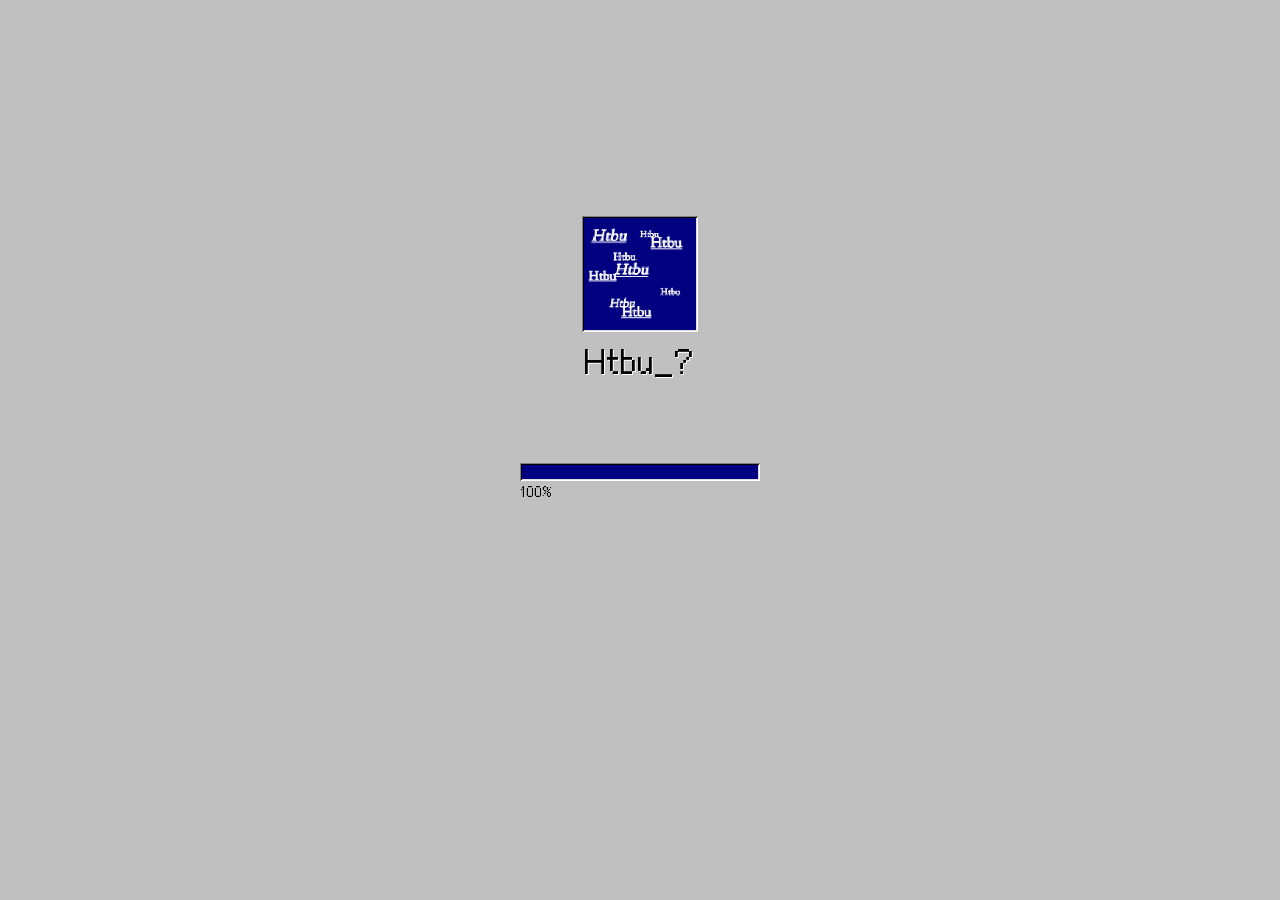
==== commit d6e23f71: "Win7 video player: square corners Co-Authored-By: Claude Opus 5.5 <noreply@anthropic.com> Claude-Ses" ====
--- a/index.html
+++ b/index.html
@@ -984,6 +984,7 @@
 html.w7 .dtv .pl .pli{color:var(--onacc)}
 /* 音訊／影片播放器（參考 Media Player）：玻璃面板、進度與按鈕顏色跟著主題色；下排膠囊列＝大顆圓形播放鈕、暫停、停止、音量 */
 html.w7 .ap{background:linear-gradient(to bottom,color-mix(in srgb,var(--gl) 8%,#FFFFFF),color-mix(in srgb,var(--gl) 42%,#FFFFFF));box-shadow:inset 0 0 0 1px color-mix(in srgb,var(--gld) 45%,#FFFFFF);border-radius:6px;padding:7px}
+html.w7 .ap.vc{border-radius:0}/* 影片播放器不用圓角（錄音的保留） */
 html.w7 .ap .pn{background:linear-gradient(#FFFFFF,color-mix(in srgb,var(--gl) 12%,#FFFFFF));border-color:color-mix(in srgb,var(--gld) 40%,#FFFFFF)}
 html.w7 .ap .wf{background:linear-gradient(#FFFFFF,color-mix(in srgb,var(--gl) 12%,#FFFFFF));border-color:color-mix(in srgb,var(--gld) 40%,#FFFFFF)}
 html.w7 .ap .wf i{background:linear-gradient(to bottom,color-mix(in srgb,var(--acc) 55%,#FFFFFF),var(--acc))}
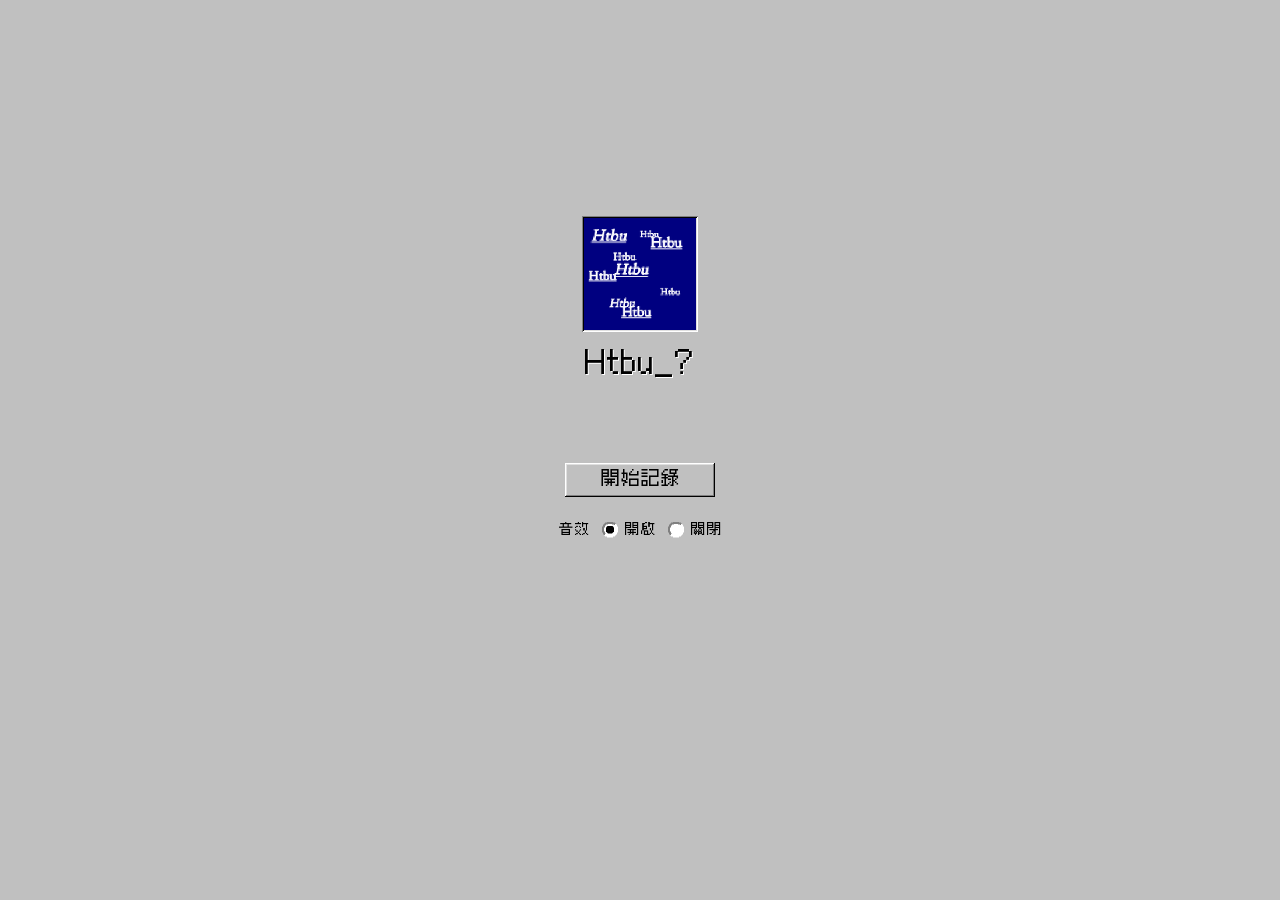
==== commit 686370a5: "Fix missing glyphs from stale font chunk cache (hashed font URLs, new font cache); widen spacing bet" ====
--- a/index.html
+++ b/index.html
@@ -145,7 +145,9 @@
 .ea{display:flex;flex-wrap:nowrap;align-items:flex-end;gap:0 8px}
 /* 跳回今日與隨手記的間距＝編輯與引用的間距 */
 .dhead .dgR{gap:8px}.ea>.edit{flex:none;white-space:nowrap;padding-left:9px;padding-right:9px}
-.hit{margin-bottom:14px}.hit .rd{font-size:var(--f15)}.rd{font:400 var(--f16) "Cubic 11",serif;letter-spacing:.1em}
+.hit{margin-bottom:14px}
+/* 一筆＝日期＋方塊＋下方按鈕；按鈕列貼在方塊下 6px，所以方塊下方要留按鈕高度＋組與組之間的距離，下一筆才不會黏在按鈕上 */
+.hit .card:not(.empty),.ol>.card:not(.empty){margin-bottom:60px}.hit .rd{font-size:var(--f15)}.rd{font:400 var(--f16) "Cubic 11",serif;letter-spacing:.1em}
 blockquote{margin:4px 0;padding:2px 10px;border-left:3px solid var(--hotx,var(--acx));color:var(--mute)}
 .txt ul{margin:4px 0;padding-left:20px}.hd{font-weight:600;font-size:var(--f15)}
 code{background:var(--soft);border-radius:4px;padding:0 4px;font-size:.92em}
@@ -668,7 +670,7 @@
 .wcs{padding-left:9px;padding-right:9px}
 .ardn{font-size:var(--f11);color:var(--mute)}
 /* 封存裡的紀錄：跟引用方塊同樣式（上日期、下內文），內文最多三行，點一下展開 */
-.ari{margin-bottom:12px}.ari>.arq{margin:0 0 6px;cursor:pointer}
+.ari{margin-bottom:22px}.ari>.arq{margin:0 0 6px;cursor:pointer}
 .arq .qtx{white-space:pre-wrap;word-break:break-word;overflow-wrap:anywhere;text-overflow:clip;display:-webkit-box;-webkit-box-orient:vertical;-webkit-line-clamp:3;line-clamp:3;overflow:hidden}
 .arq.open .qtx{display:block;-webkit-line-clamp:unset;line-clamp:unset;overflow:visible}.arf{display:flex;align-items:flex-end;gap:8px;padding:0 2px}.arf .ardn{line-height:1;padding-bottom:3px;white-space:nowrap}
 /* 時間欄高度＝連結欄；連結清除鈕＝工具列清除鈕 */
--- a/fonts.css
+++ b/fonts.css
@@ -1,53 +1,53 @@
-@font-face{font-family:"Cubic 11";src:url("./fonts/c00.ttf") format("truetype");font-weight:400;font-style:normal;font-display:swap;unicode-range:U+20-7E,U+A0-FF,U+2000-2010,U+2013-2016,U+2018-2019,U+201C-201D,U+2020-2022,U+2025-2026,U+2030,U+2032-2033,U+203B,U+203E,U+2190-2193,U+21D2,U+21D4,U+2212,U+2460-2461,U+25A0-25A1,U+25B2-25B3,U+25BC-25BD,U+25C6-25C7,U+25CB,U+25CE-25CF,U+25EF,U+2605-2606,U+2640,U+2642,U+266A,U+266D,U+266F,U+3000-3003,U+3005-3017,U+301C-301D,U+301F,U+306E,U+30AF,U+30B9,U+30ED,U+30FB,U+4E00,U+4E09-4E0B,U+4E0D,U+4E26,U+4E2D,U+4E32,U+4E3B,U+4E45,U+4E4B,U+4E5F,U+4E7E,U+4E86,U+4E8B-4E8C,U+4E92,U+4E94,U+4EA4,U+4EAB,U+4EAE,U+4EBA,U+4ECA-4ECB,U+4ECD,U+4ED6,U+4EE3,U+4EE5,U+4EF6,U+4EFB,U+4EFD,U+4F46,U+4F4D-4F4F,U+4F54-4F55,U+4F5C,U+4F60,U+4F75,U+4F7F,U+4F86,U+4F8B,U+4F9B,U+4F9D,U+4FDD,U+500B,U+500D,U+5019,U+503C,U+505A,U+505C,U+5074,U+5099,U+50B3,U+50CF,U+512A,U+5132,U+5143,U+5148-5149,U+514D,U+5165,U+5167-5169,U+5171,U+5176-5177,U+518D,U+5192,U+51F8-51FA,U+5206-5207,U+5217,U+522A,U+5230,U+5236-5237,U+523B,U+5247,U+524D,U+525B,U+5269,U+529B,U+529F-52A0,U+52D5,U+52FE,U+5316,U+532F,U+5340,U+534A,U+5361,U+5370,U+5373,U+539F,U+53BB,U+53C3,U+53C8-53CA,U+53CD,U+53D6-53D7,U+53E6,U+53EA-53EB,U+53EF-53F0,U+53F3,U+5404,U+5408,U+540C-540D,U+5411,U+5426,U+542B,U+547C,U+548C,U+54EA,U+554F,U+555F,U+5566,U+5580,U+55AE,U+5668,U+56CA,U+56DB,U+56DE,U+56FA,U+5708,U+570D,U+5713,U+5716,U+5728,U+5730,U+578B,U+57DF,U+584A,U+586B,U+589E,U+58D3,U+5916,U+591A,U+5927,U+5929-592A,U+592E,U+5931,U+5957,U+597D,U+59CB,U+5A92,U+5B50,U+5B57-5B58,U+5B63,U+5B83,U+5B89,U+5B8C,U+5B9A,U+5BB9,U+5BE6,U+5BEB-5BEC,U+5BF8,U+5C01,U+5C0B,U+5C0D,U+5C0F,U+5C16,U+5C1A,U+5C31,U+5C3A,U+5C55,U+5C64,U+5CF6,U+5DE5-5DE6,U+5DF1-5DF2,U+5E03,U+5E36,U+5E38,U+5E40,U+5E55,U+5E73-5E74,U+5E7E,U+5E8F,U+5E95,U+5EA6-5EA7,U+5EAB,U+5EFA,U+5F0F,U+5F15,U+5F35,U+5F48,U+5F62,U+5F69,U+5F71,U+5F80,U+5F88,U+5F8B-5F8C,U+5F91,U+5F97,U+5F9E,U+5FA9,U+5FAE,U+5FC3,U+5FEB,U+6062,U+60C5,U+60F3,U+610F,U+611F,U+614B,U+61B6,U+6210,U+6216,U+6240-6241,U+624B,U+624D,U+6253,U+6263,U+627E-627F,U+628A,U+6298,U+62BD,U+62C9,U+62D6,U+62FC,U+62FF,U+6301,U+6307,U+6309,U+6372,U+6389,U+638C,U+6392,U+63A5,U+63A7-63A8,U+63D0,U+63DB,U+63F4,U+641C,U+6490,U+64AD,U+64C7,U+64CA-64CB,U+64CD,U+64F4,U+64F7,U+652F,U+6536,U+6539,U+653E,U+6548,U+6557,U+6572,U+6574,U+6578,U+6587,U+6599,U+65B0,U+65B9,U+65BC-65BD,U+65C1,U+65E5,U+65E9,U+660E,U+6625,U+662F,U+6642-6643,U+666F,U+6688,U+6697,U+66AB,U+66F3-66F4,U+6700,U+6703,U+6708-6709,U+671F,U+672A,U+672C,U+675F,U+677F,U+679C,U+67D4,U+6838-6839,U+683C,U+6846,U+6848,U+687F,U+689D,U+68AF-68B0,U+695A,U+69FD,U+6A19,U+6A21,U+6A23,U+6A5F,U+6A6B,U+6A94,U+6AA2,U+6B04,U+6B21,U+6B62-6B65,U+6BB5,U+6BCF,U+6BD4,U+6C38,U+6C7A,U+6C92,U+6CD5,U+6CE2,U+6D77,U+6D88,U+6DB5,U+6DE1,U+6DE8,U+6DF1,U+6DF7,U+6DFA,U+6E05,U+6E2C,U+6E90,U+6E96,U+6ED1,U+6EFF,U+6F02,U+6F38,U+700F,U+7070,U+70BA,U+70D8,U+7119,U+7121,U+7126,U+7167,U+71B1,U+7206,U+7247-7248,U+72C0,U+7387,U+73BB,U+73FE,U+7406,U+7483,U+751F,U+7522,U+7528,U+7531,U+754C,U+7559,U+7562,U+7565,U+756B,U+7576,U+758A,U+75DB,U+767B,U+767D,U+7684,U+76E4,U+76EE,U+76F4,U+76F8,U+770B,U+771F,U+77AC,U+77E9,U+77ED-77EE,U+789F,U+78BA,U+793A,U+7968,U+79CB,U+79D2,U+79FB,U+7A0B,U+7A0D,U+7A2E,U+7A31,U+7A3F,U+7A4D,U+7A7A,U+7A97,U+7ACB,U+7AEF,U+7B26,U+7B2C,U+7B46,U+7B49,U+7B97,U+7BA1,U+7BAD,U+7BC0,U+7BC4,U+7BC7,U+7BE9,U+7C21,U+7C3F,U+7C64,U+7CBE,U+7CFB,U+7D00,U+7D04-7D05,U+7D0B,U+7D14,U+7D1A,U+7D20,U+7D30,U+7D39,U+7D44,U+7D50,U+7D71,U+7D93,U+7DAD,U+7DCA,U+7DDA,U+7DE3,U+7DE8,U+7E2E,U+7E3D,U+7E7C,U+7E8C,U+7F6E,U+8003,U+8005,U+800C,U+805A,U+8072,U+80CC,U+80FD,U+8166,U+81A0,U+81EA,U+81F3-81F4,U+8207,U+820A,U+8272,U+82F1,U+8349,U+843D,U+8457,U+84CB,U+85A6,U+85CD,U+85CF,U+8655,U+865B,U+865F,U+8679,U+87A2,U+884C,U+88AB,U+88C1,U+88DC-88DD,U+88E1,U+88FD,U+8907,U+896F,U+8981,U+898B,U+898F,U+8996,U+89BA,U+89BD,U+89C0,U+89D2,U+89E3,U+89F8,U+8A02,U+8A08,U+8A0A,U+8A18,U+8A2D,U+8A62,U+8A71-8A73,U+8A8C,U+8A9E,U+8AAA,U+8ABF,U+8ACB,U+8AD6,U+8B80,U+8B8A,U+8B93,U+8C61,U+8CBC,U+8CC7,U+8D70,U+8D77,U+8D85,U+8DB3,U+8DD1,U+8DDD,U+8DDF,U+8DE8,U+8DEF,U+8DF3,U+8EAB,U+8ECA,U+8ECC,U+8EDF,U+8EF8,U+8F03,U+8F09,U+8F15,U+8F2F,U+8F38,U+8F49,U+8FD1,U+8FD4,U+9000,U+900F-9010,U+9019,U+901F,U+9023,U+9031-9032,U+904E,U+9053,U+9069,U+9078,U+907F,U+9084,U+908A,U+90A3,U+90E8,U+90FD,U+914D,U+9192,U+91CD,U+91CF,U+91DD,U+9215,U+92B3,U+92EA,U+9304,U+9375,U+9396,U+93E1,U+9577,U+9583,U+9589,U+958B,U+9593,U+95B1,U+95DC,U+9644,U+9650,U+9663-9664,U+9670,U+9677,U+968E,U+9694,U+96A8,U+96AA,U+96B1,U+96DC,U+96E2,U+96FB,U+9700,U+9732,U+9762,U+97F3,U+97FF,U+9801-9802,U+9805-9806,U+9810,U+982D,U+9846,U+984C,U+984F,U+985E,U+9867,U+986F,U+98A8,U+994B,U+9996,U+9A5F,U+9AD4,U+9AD8,U+9D5D,U+9EC3,U+9ED1,U+9EDE,U+9F4A,U+FF01,U+FF03-FF06,U+FF08-FF5E,U+FF61-FF9F,U+FFE0-FFE3,U+FFE5}
-@font-face{font-family:"Cubic 11";src:url("./fonts/c01.ttf") format("truetype");font-weight:400;font-style:normal;font-display:swap;unicode-range:U+4E01,U+4E03,U+4E08,U+4E10-4E11,U+4E14-4E16,U+4E18-4E19,U+4E1E-4E1F,U+4E2B,U+4E30,U+4E38-4E39,U+4E43,U+4E48,U+4E4D-4E4F,U+4E52-4E53,U+4E56,U+4E59,U+4E5D-4E5E,U+4E69,U+4E73,U+4E88,U+4E8E,U+4E91,U+4E95,U+4E99,U+4E9B,U+4E9E,U+4EA1-4EA2,U+4EA5-4EA6,U+4EA8,U+4EAC,U+4EC0-4EC1,U+4EC3-4EC4,U+4EC6-4EC7,U+4ED4-4ED5,U+4ED7-4ED9,U+4EDE-4EDF,U+4EE4,U+4EF0,U+4EF2-4EF3,U+4EFF,U+4F01,U+4F09-4F0B,U+4F0D,U+4F0F-4F11,U+4F15,U+4F19,U+4F2F-4F30,U+4F34,U+4F36,U+4F38,U+4F3A,U+4F3C-4F3D,U+4F43,U+4F47-4F48,U+4F50-4F51,U+4F57,U+4F59-4F5B,U+4F5D-4F5E,U+4F63,U+4F69,U+4F6C,U+4F6F-4F70,U+4F73,U+4F7A-4F7B,U+4F7E,U+4F83,U+4F88,U+4F8D,U+4F8F,U+4F91,U+4F96,U+513F-5141,U+5144-5147,U+514B-514C,U+5152,U+5154-5155,U+516B-516E,U+5175,U+5178,U+5189-518A,U+5197,U+51AC,U+51B0,U+51B6-51B7,U+51BD,U+51E0-51E1,U+51F6,U+51FD,U+5200-5201,U+5203,U+5208,U+520A,U+520E,U+5211-5212,U+5216,U+5224-5225,U+5228-5229,U+522E,U+5238,U+523A,U+5241,U+52A3,U+52A9-52AC,U+52BB,U+52BE,U+52FA-52FB,U+52FF,U+5305-5306,U+5308,U+5315,U+5317,U+531D,U+5320-5321,U+5323,U+5339,U+5341,U+5343,U+5345,U+5347-5349,U+5351-5354,U+535C,U+535E,U+5360,U+5366,U+536E-536F,U+5371,U+5375,U+5377-5379,U+5384,U+53CB,U+53D4,U+53E3-53E5,U+53E8-53E9,U+53EC-53EE,U+53F1-53F2,U+53F5,U+53F8,U+53FB-53FC,U+5401,U+5403,U+5406,U+5409-540B,U+540E-5410,U+5412,U+541B,U+541D-5420,U+5427,U+5429,U+542C-542E,U+5431,U+5433,U+5435-5436,U+5438-5439,U+543B-543C,U+543E,U+5440,U+5442-5443,U+5446,U+5448,U+544A,U+544E,U+5473,U+5475,U+56DA,U+56DD,U+56E0,U+56E4,U+56EA-56EB,U+56F0,U+571F,U+5729,U+572C-572D,U+572F,U+5733,U+573B,U+573E,U+5740,U+5747,U+574A,U+574D-5751,U+58EB-58EC,U+58EF,U+5915,U+5919,U+592B,U+592D,U+5937-5938,U+593E,U+5973-5974,U+5976,U+5978-5979,U+5981-5984,U+598A,U+598D,U+5992-5993,U+5996,U+5999,U+599D-599E,U+59A3-59A5,U+59A8,U+5B51,U+5B53-5B55,U+5B5A-5B5D,U+5B85,U+5B87-5B88,U+5B8B,U+5B8F,U+5BFA,U+5C11,U+5C22,U+5C24,U+5C2C,U+5C38-5C39,U+5C3C,U+5C3E-5C41,U+5C6F,U+5C71,U+5C79,U+5C8C,U+5C90-5C91,U+5C94,U+5DDD-5DDE,U+5DE1,U+5DE7-5DE8,U+5DEB,U+5DF3-5DF4,U+5DFE,U+5E02,U+5E06,U+5E0C,U+5E72,U+5E76,U+5E7B-5E7C,U+5E87,U+5E8A,U+5EF7,U+5EFE-5EFF,U+5F01,U+5F04,U+5F0B,U+5F13-5F14,U+5F17-5F18,U+5F1B,U+5F1F,U+5F64,U+5F77,U+5F79,U+5FC5,U+5FCC-5FCD,U+5FD6-5FD9,U+5FEA,U+5FF1,U+5FF8,U+6208,U+620A,U+620C-620E,U+6211-6212,U+6236,U+624E,U+6251-6252,U+6254,U+6258,U+625B,U+626D-626F,U+6273,U+6276,U+6279,U+627C,U+6280,U+6284,U+6286,U+6289,U+6291-6293,U+6295-6297,U+6538,U+653B,U+6597,U+65A4-65A5,U+65E6,U+65E8,U+65EC-65ED,U+65F1,U+66F0,U+66F2,U+6728,U+672B,U+672D-672E,U+6731,U+6734-6735,U+673D,U+6746,U+6749,U+674E-6751,U+6753,U+6756-6757,U+675C,U+675E,U+6760,U+6B20,U+6B79,U+6B7B,U+6BCB,U+6BCD,U+6BDB,U+6C0F-6C11,U+6C16,U+6C34,U+6C3E,U+6C40-6C42,U+6C4D-6C4E,U+6C50,U+6C55,U+6C57,U+6C59,U+6C5B,U+6C5D-6C61,U+6C68,U+6C6A,U+6C70,U+6C72,U+6C74,U+6C76,U+6C7D-6C7E,U+6C81-6C83,U+6C85-6C86,U+6C88-6C89,U+6C8C-6C8D,U+6C90,U+6C94,U+6C96,U+6C98-6C99,U+6C9B,U+706B,U+7076,U+7078,U+707C-707D,U+722A,U+7236,U+723B,U+7259,U+725B,U+725D,U+725F-7262,U+72AC,U+72AF,U+72C2,U+72C4,U+7384,U+7389,U+738B,U+7396,U+74DC,U+74E6,U+7518,U+7529,U+752B-752C,U+7530,U+7532-7533,U+7537-7538,U+758B,U+767E,U+7682,U+76AE,U+76BF,U+76EF,U+77DB,U+77E2-77E3,U+77F3,U+79BE-79C1,U+7A74,U+7A76,U+7AF9,U+7C73,U+7CF8,U+7F36,U+7F55,U+7F8A,U+7FBD,U+8001,U+8012,U+8033,U+807F,U+8089,U+808B-808C,U+8093,U+8096,U+8098,U+809A-809B,U+809D,U+80B2,U+81E3,U+81FC,U+820C,U+821B,U+821F,U+826E-826F,U+827E,U+828B,U+828D,U+8292,U+866B,U+8840,U+8863,U+897F,U+8A00,U+8C37,U+8C46,U+8C55,U+8C9D,U+8D64,U+8F9B,U+8FB0,U+8FC2,U+8FC4-8FC6,U+9091,U+90A2,U+90A6,U+90AA,U+9149,U+91C6,U+91CC,U+9621,U+962A,U+962C,U+962E,U+9631-9632}
-@font-face{font-family:"Cubic 11";src:url("./fonts/c02.ttf") format("truetype");font-weight:400;font-style:normal;font-display:swap;unicode-range:U+4E9F,U+4EAD,U+4FAE-4FAF,U+4FB5-4FB7,U+4FBF,U+4FC2-4FC4,U+4FCA,U+4FCE-4FD1,U+4FD7-4FD8,U+4FDA,U+4FDE-4FE1,U+5157,U+5191,U+51A0,U+521D,U+5243,U+524A-524C,U+524E,U+52C1,U+52C3,U+52C7,U+52C9,U+530D,U+5357,U+537B,U+539A,U+53DB,U+5462,U+5468,U+5471,U+5476-5478,U+547B,U+547D,U+5480,U+5484,U+5486,U+548B,U+548E,U+5490,U+5492,U+5495-5496,U+549A,U+54A6-54AC,U+54AF,U+54B1,U+54B3,U+54B8,U+54BB,U+54BD,U+54BF-54C2,U+54C4,U+54C7-54C9,U+54CE,U+56FF,U+5761,U+5764,U+5766,U+5769-576A,U+5777,U+577C,U+5782-5783,U+5793,U+57A0,U+57A2-57A3,U+57AE,U+57CE,U+591C,U+5944,U+5947-5949,U+594E-5951,U+5954-5955,U+59AE-59AF,U+59B3,U+59B9,U+59BB,U+59BE,U+59C5-59C6,U+59CA,U+59CD,U+59D0-59D4,U+59D8,U+59DA,U+59DC,U+59E3,U+59E5-59E6,U+59E8,U+59EA,U+59FB,U+59FF,U+5A01,U+5A03,U+5B5F,U+5B64,U+5B69,U+5B97-5B99,U+5B9B-5B9C,U+5BA2-5BA6,U+5C45-5C46,U+5C48,U+5C4B,U+5C4D-5C4F,U+5CA1,U+5CA9,U+5CAB,U+5CB1,U+5CB3,U+5CB7-5CB8,U+5CD2,U+5CD9,U+5DF7,U+5E11,U+5E15-5E16,U+5E18,U+5E1A-5E1B,U+5E1D,U+5E1F,U+5E25,U+5E78,U+5E7D,U+5E96-5E97,U+5E9A,U+5E9C,U+5EA0,U+5EF6,U+5F08,U+5F26-5F27,U+5F29,U+5F2D,U+5F65,U+5F7C,U+5F7F,U+5F81,U+5F85,U+5F87,U+5F89-5F8A,U+5FDD,U+5FE0,U+5FF5,U+5FFD,U+5FFF,U+600E-600F,U+6012,U+6014-6016,U+601B,U+601D,U+6020-6021,U+6025,U+6027-602B,U+602F,U+6035,U+6043,U+6046,U+604D,U+6064,U+6068,U+606A-606C,U+6070,U+6215,U+623E-623F,U+62A8,U+62AB-62AC,U+62B1,U+62B5,U+62B9,U+62BC,U+62BF,U+62C2,U+62C4,U+62C6-62C8,U+62CB-62CE,U+62D0,U+62D2-62D4,U+62D7-62DC,U+62EC-62EF,U+62F1,U+62F4,U+62F7,U+62FD-62FE,U+6302,U+6311,U+6316,U+653F,U+6545,U+65A7,U+65AB,U+65E2,U+65FA,U+6600,U+6602,U+6606-6607,U+660A,U+660C,U+660F,U+6613-6615,U+661F-6620,U+6624,U+6627-6628,U+662D,U+6631,U+66F7,U+670B,U+670D,U+676A,U+676D,U+676F-6773,U+6775,U+6777,U+677C,U+677E,U+6787,U+6789,U+678B,U+6790,U+6793,U+6795,U+6797,U+679A,U+679D,U+67AF-67B0,U+67B4,U+67B6,U+67B8,U+67C4,U+67CF-67D3,U+67D9-67DA,U+67DD-67DE,U+67E2,U+67E5,U+67E9,U+67EC,U+67EF,U+67F1,U+67F3,U+67F5,U+67FF,U+6B23,U+6B66-6B67,U+6B6A,U+6B7F,U+6B83,U+6B86,U+6BD2,U+6BD7,U+6C13,U+6C1B,U+6C1F,U+6CAB-6CAC,U+6CAE,U+6CB1,U+6CB3,U+6CB8-6CB9,U+6CBB-6CBF,U+6CC1,U+6CC4-6CC5,U+6CC9-6CCA,U+6CCC,U+6CD3,U+6CD6-6CD7,U+6CDB-6CDC,U+6CE0-6CE1,U+6CE3,U+6CE5,U+6CE8,U+6CEF,U+6CF1,U+6CF3,U+6CF5,U+6D0B-6D0C,U+6D0E,U+6D17,U+6D1B,U+6D1E,U+6D25,U+6D27,U+6D29-6D2B,U+6D2E,U+6D31-6D32,U+6D35-6D36,U+6D38-6D39,U+6D3B,U+6D3D-6D3E,U+6D41,U+708A,U+708E,U+7092,U+7095,U+7099,U+70A4,U+70AB-70AF,U+70B3,U+70B8,U+722C-722D,U+7230,U+7238,U+7267,U+7269,U+726F,U+7272,U+7274,U+72CE,U+72D0,U+72D7,U+72D9,U+72E0-72E1,U+72E9,U+739F,U+73A5,U+73A8-73A9,U+73AB,U+73B2-73B3,U+73B7,U+73C0,U+73CA,U+73CD,U+751A,U+752D,U+753D,U+754B,U+754E-754F,U+7599-759A,U+759D,U+75A2-75A5,U+75AB,U+7678,U+7686-7688,U+76C2-76C3,U+76C5-76C6,U+76C8,U+76F2,U+76F9,U+76FC,U+76FE,U+7701,U+7707,U+7709,U+77DC,U+77E5,U+77FD,U+7802,U+780C-780D,U+7814,U+793E,U+7940-7941,U+7946-7949,U+79B9-79BA,U+79C8-79C9,U+79D1,U+7A79,U+7A7F,U+7A81,U+7AFA,U+7AFD,U+7AFF,U+7C7D,U+7CFE,U+7D02,U+7D06-7D07,U+7D09,U+7F38,U+7F54,U+7F8B-7F8C,U+7F8E,U+7FBF,U+8004,U+800D,U+8010-8011,U+8036,U+80A1-80A2,U+80A5,U+80A9-80AB,U+80AF,U+80B1,U+80B4,U+80BA,U+80C3-80C4,U+80CE,U+80D6,U+80DA-80DB,U+80DD-80DE,U+80E1,U+80E4-80E5,U+81E5,U+81FE,U+820D,U+8222,U+8299,U+829D,U+829F,U+82A3,U+82A5,U+82AC-82AD,U+82AF-82B1,U+82B3,U+82B7-82B9,U+82BD-82BE,U+82D1-82D4,U+82D7,U+82DB-82DC,U+82DE-82DF,U+82E3,U+82E5-82E7,U+82EF,U+8301-8306,U+8309,U+864E,U+8671,U+8868,U+8ECB,U+8FCE,U+90B1,U+90B5-90B6,U+90B8,U+91C7,U+91D1,U+9580,U+961C,U+963B,U+963F-9640,U+9642,U+96B9,U+96E8,U+9752,U+975E}
-@font-face{font-family:"Cubic 11";src:url("./fonts/c03.ttf") format("truetype");font-weight:400;font-style:normal;font-display:swap;unicode-range:U+4E58,U+4EB3,U+4FEE-4FEF,U+4FF1,U+4FF3,U+4FF8,U+4FFA,U+4FFE,U+5000,U+5006,U+5009,U+500C,U+500F,U+5011-5012,U+5014,U+5016,U+5018,U+501A,U+501F,U+5021,U+5023,U+5025-5026,U+5028-502B,U+502D,U+5043,U+5047,U+5049,U+504C,U+504E-504F,U+5055,U+5065,U+506D,U+506F,U+5075-5077,U+507A,U+507D,U+515C,U+517C,U+5195,U+51A2,U+51A4-51A5,U+51C6,U+51CB-51CD,U+51F0,U+5254,U+5256,U+525C-525D,U+526A,U+526F,U+52D2,U+52D8-52D9,U+530F-5310,U+5319,U+532A,U+533E-533F,U+537F,U+539D,U+53DF,U+54E1,U+54E5-54E6,U+54E8-54E9,U+54ED-54EE,U+54F2,U+54FA,U+54FC-54FD,U+5501,U+5506-5507,U+5509,U+550F-5510,U+5514,U+5527,U+552C,U+552E-552F,U+5531,U+5533,U+5537-5538,U+5541,U+5543-5544,U+5546,U+554A,U+5555-5557,U+555C,U+555E,U+5561,U+5563-5564,U+556A,U+5703-5704,U+5709,U+570B,U+57C2-57C3,U+57CB,U+57D4,U+57E0,U+57E4,U+57F7,U+57F9-57FA,U+5802,U+5805-5806,U+5809-580A,U+5835,U+590F,U+5920,U+5958,U+595A,U+5962,U+59EC,U+5A09,U+5A0C,U+5A11,U+5A13,U+5A18,U+5A1B-5A1C,U+5A1F-5A20,U+5A23,U+5A25,U+5A29,U+5A36,U+5A3C,U+5A40-5A41,U+5A46,U+5A49-5A4A,U+5A5A,U+5A62,U+5A66,U+5A6A,U+5B6B,U+5B70,U+5BAE,U+5BB0,U+5BB3-5BB6,U+5BB8,U+5BBF,U+5BC2,U+5BC4-5BC7,U+5C04,U+5C07-5C09,U+5C50-5C51,U+5C58,U+5C5C-5C5D,U+5C60,U+5CE8,U+5CEA,U+5CED,U+5CF0,U+5CF4,U+5CFB,U+5CFD,U+5D01,U+5D06-5D07,U+5D0E,U+5D11,U+5D14,U+5D16-5D17,U+5D19,U+5D1B,U+5D22,U+5D24,U+5D27,U+5D29,U+5DE2,U+5DEE,U+5E2B,U+5E2D,U+5E33,U+5E37,U+5EAD,U+5EB5-5EB8,U+5EBE,U+5F31,U+5F37,U+5F57,U+5F6B-5F6C,U+5F90,U+5F92,U+5F98-5F99,U+5F9C,U+5FA0-5FA1,U+6050,U+6055,U+6059,U+6063,U+6065,U+6069,U+606D,U+606F,U+607F,U+6084-6085,U+6089,U+608C-608D,U+6094,U+6096,U+609A,U+609F-60A0,U+60A3,U+60A8,U+60B4-60B5,U+60B8,U+60BB-60BD,U+60C6-60C7,U+60CB,U+60D5,U+60D8,U+60DA,U+60DC,U+60DF,U+60E6,U+621A-621B,U+6247-6248,U+62F3,U+6308,U+6328,U+632A-632B,U+632F,U+633A,U+633D-633E,U+6342,U+6346,U+6349,U+634C-6350,U+6355,U+6367,U+6371,U+6377,U+6383,U+6396,U+6398,U+639B,U+63A0,U+63A2,U+63A9-63AA,U+6549,U+65C5,U+6641,U+6645,U+6649,U+664C,U+664F,U+6652,U+66F8,U+66FC,U+6714-6715,U+6717,U+67F4,U+6813,U+6817-6818,U+6821,U+6829-682A,U+683D,U+6840-6843,U+6845,U+684C,U+6850-6851,U+6853-6854,U+68B3,U+6B89-6B8A,U+6BB7,U+6C23-6C24,U+6C26-6C28,U+6CF0,U+6D59-6D5A,U+6D65-6D66,U+6D69-6D6A,U+6D6C,U+6D6E,U+6D74,U+6D78-6D79,U+6D85,U+6D87,U+6D89-6D8A,U+6D8C,U+6D93-6D95,U+70C8,U+70CA,U+70CF,U+70D9,U+70E4,U+7239,U+7279,U+72F7-72F9,U+72FC-72FD,U+7386,U+73DE,U+73E0,U+73EA,U+73ED-73EE,U+7409,U+7554,U+755A,U+755C-755D,U+75B2-75B3,U+75B8-75B9,U+75BC-75BE,U+75C2,U+75C5,U+75C7,U+768B,U+76B0,U+76CA,U+76CD-76CE,U+7720,U+7728-7729,U+781D,U+781F-7820,U+7825,U+7827,U+782D,U+7830,U+7832,U+7834,U+7837-7838,U+7950,U+7955-7957,U+795A,U+795D-7960,U+79D8,U+79DF,U+79E3-79E4,U+79E6-79E7,U+79E9,U+7A84,U+7A88,U+7AD9,U+7B06,U+7B11,U+7C89,U+7D0A,U+7D0D,U+7D10,U+7D15,U+7D17,U+7D19,U+7D1B-7D1C,U+7D21-7D22,U+7F3A,U+7F5F,U+7F94,U+7FC1,U+7FC5,U+8006,U+8015,U+8017-8019,U+803D,U+803F,U+80ED,U+80EF-80F1,U+80F3-80F4,U+80F8,U+80FC,U+8102,U+8105-8106,U+8108,U+810A,U+81EC-81ED,U+8200,U+8210,U+8228,U+822A-822C,U+82BB,U+8317,U+8328,U+832B,U+8331-8332,U+8334-8336,U+8338-8339,U+8340,U+8343,U+834A,U+834F-8350,U+8352,U+8354,U+8650,U+8654,U+867A-867B,U+868A,U+868C,U+8693,U+869C,U+86A3-86A4,U+86A9-86AA,U+884D,U+886B,U+8870,U+8877,U+8879,U+887D,U+8881-8882,U+89D4,U+8A03,U+8A0C,U+8A0E-8A11,U+8A13,U+8A15-8A17,U+8C48,U+8C79-8C7A,U+8C9E,U+8CA0-8CA2,U+8D73-8D74,U+8DB4,U+8EAC,U+8ECD,U+8ECF,U+8ED2,U+8ED4,U+8FB1,U+8FE2,U+8FE4-8FE6,U+8FE8,U+8FEA-8FEB,U+8FED,U+8FF0,U+8FF4,U+8FF7-8FF8,U+8FFA,U+8FFD,U+9001,U+9003,U+9005-9006,U+9095,U+90C1,U+90C3,U+90CA,U+90CE,U+90DD,U+90E1-90E2,U+914A-914C,U+9152,U+91D7-91D9,U+91DC,U+9582,U+964B-964D,U+9658,U+965B,U+965D-965E,U+9661-9662,U+96BB,U+9769,U+97CB,U+97ED,U+98DB,U+98DF,U+98E2,U+9999,U+99AC,U+9AA8,U+9B25,U+9B32,U+9B3C}
-@font-face{font-family:"Cubic 11";src:url("./fonts/c04.ttf") format("truetype");font-weight:400;font-style:normal;font-display:swap;unicode-range:U+5080,U+5085,U+508D,U+5091,U+5096,U+5098,U+509A,U+50A2,U+51F1,U+5272,U+5274-5275,U+52D7,U+52DB,U+52DD-52DE,U+535A,U+53A5,U+553E,U+557B-557C,U+557E,U+5582-5584,U+5587,U+5589-558B,U+5594,U+5598-559A,U+559C-559D,U+559F,U+55A7,U+55AA-55AC,U+55B1-55B3,U+55BB,U+581D,U+5820-5821,U+5824,U+582A,U+582F-5831,U+5834,U+58F9-58FA,U+5960,U+5A77,U+5A7F,U+5A9A-5A9B,U+5AA7,U+5B71,U+5B73,U+5BCC,U+5BD0,U+5BD2-5BD3,U+5C0A,U+5D34,U+5D47,U+5D4C,U+5D50,U+5DFD,U+5E3D,U+5E43,U+5E45,U+5EC1-5EC2,U+5EC4,U+5ECA,U+5F3C,U+5F6A,U+5F6D,U+5FA8,U+5FAA,U+60B2,U+60B6,U+60D1,U+60E0-60E1,U+60F0-60F1,U+60F4,U+60F6,U+60FA-60FB,U+6100,U+6109,U+610E,U+6112,U+6115,U+611C,U+6123,U+6168,U+621F,U+6249,U+6368-6369,U+636B,U+6376,U+637A-637B,U+6380,U+6384,U+6388,U+638F,U+6399,U+63A1,U+63A3,U+63AC,U+63C0,U+63C6,U+63C9,U+63CD,U+63CF,U+63D2,U+63D6,U+63DA,U+63E1,U+63E3,U+63E9-63EA,U+63ED-63EE,U+63F9,U+6452,U+654F,U+6551,U+6554-6556,U+6558-6559,U+655D-655E,U+6562-6563,U+6566,U+6590-6591,U+659B-659C,U+65AC,U+65AF,U+65CB-65CC,U+65CE-65CF,U+665A,U+665D-665E,U+6664,U+6666,U+6668,U+666E,U+6670,U+6674,U+6676-6677,U+667A,U+667E,U+6691,U+66F9,U+66FE-66FF,U+671B,U+671D,U+6876,U+6881-6883,U+6885-6886,U+6893-6894,U+6897,U+689F,U+68A1-68A2,U+68A7-68A8,U+68AD,U+68B1,U+68B5,U+68C4,U+68C9,U+68CB,U+68CD,U+68D2,U+68D5,U+68D7-68D8,U+68DA,U+68DF-68E0,U+68E3,U+68E7,U+68EE,U+68F2,U+68F5,U+68F9-68FB,U+6905,U+690D-690E,U+6912,U+696E,U+6B32,U+6B3A,U+6B3D-6B3E,U+6B96,U+6B98,U+6BBA,U+6BBC,U+6BEB-6BEC,U+6BEF,U+6C2B-6C2C,U+6C2E-6C2F,U+6D8E,U+6DAA,U+6DAE-6DAF,U+6DB2,U+6DB8,U+6DBC,U+6DBF,U+6DC4-6DC7,U+6DCB-6DCC,U+6DD1-6DD2,U+6DD8-6DDA,U+6DDE,U+6DE4,U+6DE6,U+6DEA-6DEC,U+6DEE,U+6DF3,U+6DF5,U+6DF9,U+6DFB,U+6E19-6E1B,U+6E1D,U+6E20-6E21,U+6E23-6E26,U+6E2D,U+6E2F,U+6E32,U+6E34,U+6E38,U+6E3A,U+6E3E,U+6E43-6E44,U+6E4A,U+6E4D-6E4E,U+6E54,U+6E56,U+6E58,U+6E5B,U+6E5F,U+6E63,U+6E67,U+6E69,U+6E6E-6E6F,U+6E72,U+6E89,U+6ECB,U+70EF,U+70F9,U+70FD,U+7109-710A,U+711A,U+711C,U+7130,U+7136,U+716E,U+723D,U+724C,U+727D,U+7280-7281,U+7284,U+7313,U+7316,U+7319,U+731B-731C,U+7325,U+7329,U+7334,U+7336,U+7403,U+7405,U+740A,U+740D,U+741B,U+7422,U+7425-7426,U+7428,U+742A,U+742F,U+7433-7436,U+743A,U+74E0,U+74F6-74F7,U+751C,U+7525-7526,U+7566,U+756A,U+7570,U+758F,U+75B5,U+75CA,U+75CD,U+75D4-75D5,U+75D8-75D9,U+75DE,U+75E0,U+75E2-75E3,U+767C,U+768E,U+7693,U+7696,U+76B4,U+76D2,U+76D4,U+76DB-76DC,U+7736-7738,U+773A,U+773C,U+773E,U+774F,U+7843,U+784E,U+785D,U+786B-786C,U+786F,U+7965,U+796D,U+7A00,U+7A05,U+7A08,U+7A92,U+7A95-7A96,U+7A98,U+7ADF-7AE0,U+7AE3,U+7AE5,U+7B19,U+7B1B,U+7B1E,U+7B20,U+7B28,U+7B2E,U+7B4B,U+7B4D,U+7B4F-7B52,U+7B54,U+7B56,U+7C92,U+7C95,U+7C97,U+7C9F,U+7CA5,U+7D2B,U+7D2E-7D2F,U+7D31-7D33,U+7D3C,U+7D40,U+7D42-7D43,U+7D46,U+7D55,U+7D5E,U+7D61-7D62,U+7D66,U+7D68,U+7D6E,U+7D70,U+7D72-7D73,U+7F3D,U+7F9A,U+7F9E,U+7FCC,U+7FCE,U+7FD2,U+7FD4-7FD5,U+800B,U+801C,U+8046,U+804A,U+8052,U+8085,U+8116,U+8123-8124,U+8129,U+812B,U+812F-8130,U+8139,U+813E,U+8146,U+814B-814C,U+814E,U+8151,U+8153-8155,U+8174,U+8202,U+8212,U+821C,U+8235-8237,U+8239,U+8377-8378,U+837B-837C,U+8386,U+8389-838A,U+838E,U+8392-8393,U+8396,U+8398,U+839E,U+83A0,U+83A2,U+83A7,U+83AB,U+83BD,U+83C1,U+83C5,U+83CA,U+83CC,U+83D4,U+83DC,U+83DF-83E0,U+83E9,U+83EF-83F2,U+83F4,U+83F8,U+83FD,U+8403-8404,U+8407,U+840A-840E,U+8438,U+86AF,U+86B1,U+86B5-86B6,U+86C0,U+86C4,U+86C6-86C7,U+86C9,U+86CB,U+86D0,U+86D4,U+86D9,U+86DB,U+86DF,U+86E4,U+86ED,U+8853,U+8888,U+888B,U+888D,U+8892,U+8896,U+889E,U+8993,U+8A1B,U+8A1D,U+8A1F,U+8A22-8A23,U+8A25,U+8A2A,U+8A31,U+8C49,U+8C5A,U+8CA7-8CAC,U+8D66-8D67,U+8DBA,U+8DBE,U+8EDB,U+900D,U+9014-9017,U+901A-901B,U+901D-901E,U+9020,U+9022,U+90ED,U+9157,U+91CE,U+91E3,U+91E6-91E7,U+91E9,U+91ED,U+91F5,U+966A,U+966C,U+9673-9676,U+9678,U+96C0,U+96E9-96EA,U+9803,U+9B5A,U+9CE5,U+9E75,U+9E7F,U+9EA5,U+9EBB}
-@font-face{font-family:"Cubic 11";src:url("./fonts/c05.ttf") format("truetype");font-weight:400;font-style:normal;font-display:swap;unicode-range:U+4E82,U+50AC-50AD,U+50AF,U+50B2,U+50B5,U+50B7,U+50BB,U+50BE,U+50C5,U+50C7,U+50CE,U+50D1,U+50D5-50D6,U+50DA,U+50E5,U+50E7,U+50E9,U+50ED-50EE,U+50F1,U+5162,U+51F3,U+5277,U+527D,U+527F,U+5282-5283,U+52DF,U+52E2-52E4,U+52E6,U+5331,U+53AD,U+55C5-55C7,U+55C9,U+55CE,U+55D1,U+55D3,U+55DA,U+55DC,U+55DF,U+55E1,U+55E3-55E6,U+55E8,U+55EF,U+55F6-55F7,U+55FD-55FE,U+5600,U+5606,U+5608-5609,U+560D-560E,U+5610,U+5614,U+5616-5617,U+561B,U+561F,U+5712,U+5718,U+584B-584C,U+5851-5852,U+5854,U+5857-5858,U+585A,U+585E,U+5862,U+586D,U+5875,U+5879,U+587D-587E,U+5883,U+5885,U+588A,U+5893,U+58FD,U+5922,U+5924-5925,U+5967,U+5969-596A,U+5AB2-5AB3,U+5ABC-5ABE,U+5AC1-5AC2,U+5AC9,U+5ACC,U+5AD6-5AD8,U+5AE1,U+5AE3,U+5AE6,U+5AE9,U+5B75,U+5BDE-5BDF,U+5BE1-5BE2,U+5BE4-5BE5,U+5BE7-5BE8,U+5C62,U+5D69,U+5D6F,U+5D84,U+5D87,U+5E4C,U+5E54,U+5E57,U+5E5B,U+5E63,U+5E79,U+5EC8-5EC9,U+5ED3,U+5ED6,U+5F0A,U+5F12,U+5F46,U+5F59,U+5F70,U+5FAC,U+5FB9,U+60F9,U+6101,U+6106,U+6108,U+610D,U+611A-611B,U+6127,U+6134,U+6137,U+613E-613F,U+6144,U+6147-6148,U+614C-614E,U+6158,U+615A,U+615F,U+6162-6163,U+6175,U+6177,U+6221-6222,U+622A,U+6406,U+640D,U+640F,U+6413-6414,U+6416-6417,U+641E,U+642A,U+642C-642D,U+6434,U+6436,U+643D-643E,U+6451,U+6454,U+6458,U+645F,U+6467,U+646D,U+6478,U+647A-647B,U+6487,U+64A4,U+656C,U+659F,U+65A1,U+65D6-65D7,U+6684,U+6687,U+6689,U+668D,U+6696,U+6698,U+669D,U+66A2,U+66A8,U+6930,U+694A,U+6953-6954,U+695B,U+695D-695E,U+6960,U+6963,U+6968,U+696B,U+696D,U+6975,U+6977,U+6979,U+6982,U+6986,U+6994-6995,U+699C,U+69A8,U+6B47,U+6B72,U+6BBF-6BC0,U+6BD3,U+6BFD,U+6E98,U+6E9C-6E9D,U+6EA2,U+6EA5,U+6EA7,U+6EAA-6EAB,U+6EAF,U+6EB4,U+6EB6,U+6EBA,U+6EBC,U+6EC2,U+6EC4-6EC5,U+6EC7,U+6ED3-6ED4,U+7146,U+7149,U+714C,U+714E,U+7156,U+7159,U+715C,U+715E,U+7164-7166,U+7168-7169,U+716C,U+723A,U+7252,U+7337,U+733E-733F,U+7345,U+743F,U+7441,U+7455,U+7459-745C,U+745E-745F,U+746F,U+7578,U+75F0-75F4,U+75FA,U+75FF-7601,U+76DE-76DF,U+775B-775C,U+775E,U+7762-7763,U+7765-7766,U+7768,U+776A-776C,U+7779,U+787C,U+787F,U+7889,U+788C,U+788E,U+7891,U+7893,U+7897-7898,U+78B0,U+797A,U+797F,U+7981,U+79BD,U+7A14,U+7A1A,U+7A1C,U+7A1E-7A20,U+7A9F-7AA0,U+7B60,U+7B67,U+7B6E,U+7B77,U+7CB1,U+7CB3,U+7CB5,U+7D5B,U+7D79,U+7D81,U+7D8F,U+7D91,U+7F69-7F6A,U+7F72,U+7FA4,U+7FA8-7FA9,U+8056,U+8058,U+8084,U+8086,U+8165,U+816B,U+816E,U+8170-8171,U+8173,U+8178-817A,U+8205,U+8247,U+842C,U+8431,U+8435,U+843C,U+8446,U+8449,U+845B,U+8461,U+8463,U+8466,U+8469,U+846B-846D,U+8475,U+8477,U+8482,U+865C,U+865E,U+86DE,U+86F9,U+86FB,U+86FE,U+8700,U+8702-8703,U+8706-8708,U+870A,U+8713,U+8857,U+8859,U+88B1,U+88C2,U+88CA,U+88D2,U+88D4-88D5,U+88D8-88D9,U+88DF,U+8983,U+899C,U+8A34,U+8A36,U+8A3A-8A3C,U+8A3E,U+8A41,U+8A46,U+8A50,U+8A54-8A56,U+8A5B,U+8A5E,U+8A60,U+8A63,U+8A66,U+8A68-8A69,U+8A6B-8A6E,U+8A70,U+8A79,U+8A7B-8A7C,U+8A85,U+8A87,U+8AA0,U+8C62,U+8C82,U+8C89-8C8A,U+8CAF,U+8CB2-8CB4,U+8CB6-8CB8,U+8CBB,U+8CBD,U+8CBF-8CC5,U+8CC8,U+8CCA,U+8D81,U+8D8A,U+8DC6,U+8DCB-8DCC,U+8DCE,U+8DDA-8DDB,U+8DE1,U+8DE4,U+8DE6,U+8DEA,U+8DFA,U+8EB2,U+8EFB-8EFC,U+8EFE,U+8F0A,U+8F9C,U+8F9F,U+8FB2,U+902E,U+9035-9036,U+9038,U+903C,U+903E,U+9041-9042,U+9047,U+904A-904B,U+904D,U+904F-9051,U+9054-9055,U+90F5,U+90FE,U+9102,U+9109,U+9112,U+9117,U+9163,U+9165,U+9169-916A,U+916C,U+91C9,U+9207,U+9209,U+920D,U+9210-9211,U+9214,U+921E,U+9223,U+9234,U+9237-9239,U+923D-9240,U+9245,U+9249,U+924B,U+924D,U+9251,U+9257,U+925A-925B,U+9264,U+958E-958F,U+9591-9592,U+9594,U+9598,U+9672,U+967D,U+9684-9686,U+968A-968B,U+968D,U+9695,U+9698,U+96C1,U+96C4-96C7,U+96C9-96CB,U+96CD,U+96EF,U+96F2,U+96F6-96F7,U+96F9,U+9756,U+9774,U+9776,U+97CC,U+9808,U+980A,U+980C,U+9811-9813,U+98E7,U+98E9-98EA,U+98ED,U+98EF,U+98F2,U+98F4,U+98FC-98FE,U+99AD-99AE,U+99B1,U+99B3-99B4,U+9AE1,U+9CE9,U+9E82,U+9ECD,U+9F0E,U+9F13,U+9F20}
-@font-face{font-family:"Cubic 11";src:url("./fonts/c06.ttf") format("truetype");font-weight:400;font-style:normal;font-display:swap;unicode-range:U+50F5,U+50F9,U+50FB,U+5100,U+5102,U+5104-5105,U+5108-5109,U+51DC,U+5287-528A,U+528D,U+52F0,U+53B2,U+5629,U+562E-5630,U+5632,U+5634,U+5636,U+5639,U+563B,U+563F,U+564E,U+5653,U+5657,U+5674,U+5880,U+589C,U+589F,U+58A6,U+58A9,U+58AE,U+58B3,U+596D,U+5AF5,U+5AFB,U+5B08-5B09,U+5B0B-5B0C,U+5BE9,U+5BEE,U+5C65,U+5D94,U+5D9D,U+5E5F,U+5E61-5E62,U+5EDA,U+5EDD,U+5EDF-5EE0,U+5EE2-5EE3,U+5FB5,U+5FB7,U+6155,U+615D,U+6167,U+616B,U+616E,U+6170,U+6176,U+617C,U+617E,U+6182,U+618E,U+6190,U+6194,U+619A,U+61A4,U+61A7,U+61AB-61AC,U+61AE,U+622E,U+6469,U+646F,U+6479,U+6488,U+6492-6493,U+6495,U+6499-649A,U+649E,U+64A2,U+64A5,U+64A9,U+64AB-64AC,U+64AE,U+64B0,U+64B2-64B3,U+6575,U+6577,U+66AE,U+66B1,U+66B4,U+699B,U+69A3,U+69A6,U+69AB,U+69AD-69AE,U+69B4,U+69B7,U+69BB,U+69C1,U+69C3,U+69CB-69CD,U+69D0,U+69D3,U+69E8,U+69ED,U+69F3,U+6A01-6A02,U+6A05,U+6A0A,U+6A11,U+6A13,U+6A1E-6A1F,U+6B49,U+6B4C,U+6B4E,U+6B50,U+6BA4,U+6BC5-6BC6,U+6C33,U+6ECC,U+6ED5,U+6EEC,U+6EEF,U+6EF2,U+6EF4,U+6EF7,U+6EFE,U+6F01,U+6F06,U+6F0F,U+6F13-6F15,U+6F20,U+6F22-6F23,U+6F29-6F2C,U+6F2F,U+6F31-6F33,U+6F3E-6F3F,U+6F51,U+6F54,U+6F58,U+6F5B,U+6F5F-6F60,U+6F64,U+6F66,U+6F6D-6F70,U+6F78,U+6F7A,U+6F7C,U+6F84,U+6F86,U+6F88,U+6F8E,U+6F97,U+717D,U+7184,U+718A,U+7192,U+7194,U+7199,U+719F,U+71A8,U+71AC,U+723E,U+7256,U+7292,U+7296,U+729B,U+7344,U+734E,U+7350,U+7357,U+7463-7464,U+7469-746A,U+746D,U+7470,U+747E,U+7480,U+748B,U+7504,U+757F,U+7591,U+7609,U+760B,U+760D,U+7613,U+761F-7622,U+7624,U+7626-7627,U+7629,U+769A,U+76BA,U+76E1,U+76E3,U+7761,U+777D,U+777F,U+7784,U+7787,U+778B-778C,U+778E,U+7791,U+78A3,U+78A7,U+78A9,U+78B3,U+78BC,U+78BE,U+78C1,U+78C5,U+78CA-78CB,U+78D0,U+78D5,U+798D-798F,U+7A37,U+7A3B-7A3D,U+7A40,U+7AA9-7AAA,U+7AAE-7AAF,U+7AED,U+7B75,U+7B84,U+7B87,U+7B8B,U+7B8F,U+7B94-7B95,U+7B9D,U+7BA0,U+7BB1,U+7BB4,U+7BB8,U+7BC1,U+7BC6,U+7BCC,U+7CB9,U+7CBD,U+7CCA,U+7D9C,U+7D9E,U+7DA0,U+7DA2,U+7DAC,U+7DB0-7DB2,U+7DB4-7DB5,U+7DB8,U+7DBA-7DBB,U+7DBD-7DBF,U+7DC7,U+7DD2,U+7DD8-7DD9,U+7DDD-7DDE,U+7DE0,U+7DE9,U+7DEC,U+7DEF,U+7DF2,U+7DF4,U+7DF9,U+7DFB,U+7F70,U+7F75,U+7F77,U+7FAF,U+7FDF-7FE1,U+7FE9,U+8026,U+805E,U+8087,U+8150,U+817F-8180,U+8182,U+8188,U+818A,U+818F,U+8198,U+819A-819D,U+81E7,U+81FA,U+8214,U+821E,U+824B,U+8490,U+8499,U+849C,U+849E,U+84B2,U+84B8,U+84BC,U+84BF-84C0,U+84C4,U+84C6,U+84C9-84CA,U+84D1,U+84D3,U+84EC,U+84EE,U+84FF,U+8506,U+8511,U+8513-8514,U+8517,U+851A,U+8521,U+8523,U+8525,U+852C-852D,U+853D,U+8718,U+871C,U+8722,U+8725,U+8729,U+8734,U+8737,U+873B,U+873F,U+874C,U+8753,U+8755,U+8757,U+8759,U+8760,U+8766,U+8768,U+8774,U+8776,U+8778,U+8782,U+885B,U+885D,U+88E8,U+88EF,U+88F3-88F4,U+88F8-88F9,U+8902,U+890A,U+8910,U+8912-8913,U+8915,U+891A,U+8A8D,U+8A91,U+8A93,U+8A95,U+8A98,U+8A9A,U+8AA1,U+8AA3-8AA8,U+8AB0,U+8AB2,U+8AB6,U+8AB9,U+8ABC,U+8AC2,U+8AC4,U+8AC7,U+8AC9,U+8ACD,U+8AD2,U+8ADB,U+8AF8,U+8C4C,U+8C4E,U+8C6A,U+8C6C,U+8C8C-8C8D,U+8CD1-8CD3,U+8CDC,U+8CDE,U+8CE0-8CE4,U+8CE6,U+8CEA,U+8CEC-8CED,U+8D6B,U+8D6D,U+8D95,U+8D99,U+8D9F,U+8DA3,U+8DFC,U+8E0F-8E10,U+8E1D-8E1F,U+8E21-8E22,U+8E29,U+8E2B,U+8EBA,U+8F12-8F14,U+8F1B-8F1F,U+8F25-8F26,U+8F29-8F2A,U+8FA3,U+9058-9059,U+905B-905E,U+9060,U+9062-9063,U+9068,U+906D-906E,U+9077,U+9118-9119,U+911E,U+9127,U+912D,U+9130-9131,U+9174-9175,U+9177-9178,U+9183,U+9187,U+9189,U+918B,U+9278,U+927B-927C,U+9280,U+9285,U+9291,U+9293,U+9296,U+9298,U+929C,U+92A8,U+92AC,U+92B2,U+92B7,U+92BB-92BC,U+92C1,U+92C5,U+92C7,U+92D2,U+92E4,U+92F0,U+95A1,U+95A3-95A5,U+95A8-95A9,U+95AD,U+9699,U+969B-969C,U+96CC,U+96D2,U+9704,U+9706-9707,U+9709,U+9760,U+977C,U+9785,U+978B,U+978D,U+978F,U+97F6,U+9817-9818,U+981C,U+9821,U+982B,U+98AF,U+98B1,U+98B3,U+9903,U+9905,U+9909-990A,U+990C,U+9912-9913,U+9918,U+99C1,U+99D0-99D2,U+99D5,U+99D9,U+99DB,U+99DD,U+99DF,U+9AAF-9AB0,U+9AB7,U+9AE6,U+9AEE-9AEF,U+9B27,U+9B41-9B42,U+9B44-9B45,U+9B77,U+9CF3-9CF4,U+9CF6,U+9EBC,U+9F3B}
-@font-face{font-family:"Cubic 11";src:url("./fonts/c07.ttf") format("truetype");font-weight:400;font-style:normal;font-display:swap;unicode-range:U+5110,U+5112,U+5114-5115,U+5118,U+511F,U+5121,U+5180,U+51AA,U+51DD,U+5291,U+5293,U+52F3,U+52F5,U+53E2,U+5659,U+5662,U+5664-5665,U+5669-566C,U+566F,U+5671,U+5676,U+5678-5679,U+5680,U+5685,U+5687,U+568E-5690,U+5695,U+56AE,U+58A8,U+58BE,U+58C1,U+58C5,U+58C7,U+58CE,U+58D1,U+58D5,U+58D8-58D9,U+596E,U+5B1D,U+5B24,U+5B2A,U+5B30,U+5B34,U+5B38,U+5B78,U+5B7A,U+5BF0,U+5C0E,U+5C37,U+5C68,U+5DB8,U+5DBA,U+5DBC-5DBD,U+5E6B,U+5F4A,U+5F4C,U+5F5D,U+5FBD,U+618A,U+6191,U+61A9,U+61B2,U+61BE,U+61C2,U+61C7-61CB,U+61CD,U+61E3,U+61E6,U+6230,U+6232-6234,U+64BB-64BC,U+64BE-64BF,U+64C1-64C2,U+64C4-64C5,U+64CE,U+64D2,U+64D4,U+64D8,U+64DA,U+64E0,U+64E2,U+64E6,U+64EC-64ED,U+64F0-64F2,U+64FA-64FB,U+64FE,U+6506,U+6582-6583,U+65B7,U+66B8-66B9,U+66C4,U+66C6-66C7,U+66C9,U+66D6,U+66D9,U+66DC,U+6726,U+6A35,U+6A38-6A3A,U+6A3D,U+6A44,U+6A47-6A48,U+6A4B,U+6A58-6A59,U+6A61-6A62,U+6A7E,U+6A80,U+6A84,U+6A90,U+6A97,U+6A9C,U+6AA0,U+6AA3,U+6AAC,U+6AAE-6AAF,U+6AB3,U+6AB8,U+6ABB,U+6AC2-6AC3,U+6ADB,U+6B59,U+6B5C,U+6B5F,U+6B77-6B78,U+6BAE-6BAF,U+6BDA,U+6C05,U+6C08,U+6F80,U+6FA0-6FA1,U+6FA4,U+6FA6-6FA7,U+6FB1,U+6FB3-6FB4,U+6FB6,U+6FB9,U+6FC0-6FC3,U+6FD5,U+6FD8,U+6FDB,U+6FDF-6FE1,U+6FE4,U+6FE9,U+6FEB-6FEC,U+6FEE-6FF1,U+6FFA,U+6FFE,U+7006,U+7009,U+700B,U+7011,U+71B9,U+71BE,U+71C3-71C4,U+71C8-71C9,U+71CE,U+71D0,U+71D2,U+71D5,U+71D9,U+71DC,U+71DF-71E0,U+71E5-71E7,U+71EC-71EE,U+71F4,U+71F8,U+71FB-71FC,U+71FE,U+7235,U+7246,U+7368,U+7370,U+7372,U+7375,U+7377,U+7498,U+749C,U+749E-749F,U+74A3,U+74A6-74A9,U+74B0,U+74BF,U+74E2,U+750C-750D,U+7515,U+7634,U+7638,U+763A,U+7642,U+7646,U+764C,U+7652,U+7656,U+7658,U+76E5,U+76E7,U+76EA,U+779E-77A0,U+77A5,U+77A7,U+77AA,U+77AD,U+77B0,U+77B3,U+77BB-77BD,U+77BF,U+77EF,U+78DA,U+78E7-78E8,U+78EC,U+78EF,U+78F4,U+78F7,U+78FA,U+7901,U+790E,U+79A6-79A7,U+79AA,U+79AE,U+7A46,U+7A4B-7A4C,U+7A4E,U+7A57,U+7ABA,U+7ABF,U+7BC9,U+7BD9,U+7BDB,U+7BE0-7BE1,U+7BE4,U+7BE6,U+7BF7,U+7BFE,U+7C07,U+7C0C-7C0D,U+7C11,U+7CD5-7CD6,U+7CD9,U+7CDC-7CE0,U+7CE2,U+7E08-7E0A,U+7E10-7E11,U+7E1B,U+7E1D-7E1E,U+7E23,U+7E2B,U+7E2F,U+7E31-7E32,U+7E34-7E35,U+7E37,U+7E39,U+7E3E-7E3F,U+7E41,U+7E43,U+7E45-7E46,U+7E48,U+7F44,U+7F79,U+7FB2,U+7FEE,U+7FF0-7FF1,U+7FF3,U+7FFC,U+8028,U+806F-8071,U+8073,U+81A8-81A9,U+81B3,U+81BA,U+81BD-81C0,U+81C2-81C3,U+81C6,U+81C9,U+81E8,U+81FB,U+8208-8209,U+8258-8259,U+8271,U+8543,U+8548-854A,U+8559,U+855E,U+8568-856A,U+856D,U+857E,U+8584,U+8587,U+858A,U+8591,U+8594,U+859B-859C,U+85A8,U+85AA,U+85AF,U+8667,U+8783,U+878D,U+879E-879F,U+87AB,U+87B3,U+87BA-87BB,U+87C0,U+87C6,U+87C8,U+87CB,U+87D1-87D2,U+8861,U+8921,U+8925,U+892A-892B,U+8932,U+8936,U+8938,U+893B,U+893D,U+8944,U+89A6,U+89AA,U+89AC,U+8ADC,U+8AE6-8AE7,U+8AEB,U+8AED-8AEE,U+8AF1,U+8AF3,U+8AF6-8AF7,U+8AFA,U+8AFC,U+8AFE,U+8B00-8B02,U+8B04,U+8B0A,U+8B0E,U+8B10,U+8B17,U+8B19,U+8B1B,U+8B1D,U+8B20,U+8C3F,U+8C41,U+8C6B,U+8C6D,U+8C73,U+8C93,U+8CF4,U+8CF8,U+8CFA-8CFD,U+8DA8,U+8E31,U+8E34-8E35,U+8E39,U+8E42,U+8E44,U+8E48-8E4B,U+8F33,U+8F3B,U+8F3E-8F3F,U+8F42,U+8F44-8F45,U+8FA6,U+8FA8,U+9072,U+9074-9075,U+907A,U+907C-907D,U+9080-9082,U+9134,U+9139,U+919C,U+919E,U+91A3,U+92F8,U+92FC,U+9310,U+9315,U+9318-931A,U+9320-9322,U+9326,U+9328,U+932B,U+932E-932F,U+9333,U+9336,U+934A-934B,U+934D,U+9354,U+935A-935B,U+9365,U+936C,U+9370,U+937E,U+9382,U+95BB,U+95C6,U+95C8,U+95CA-95CC,U+96A7,U+96B8,U+96D5-96D6,U+970D-970F,U+9711,U+9713,U+9716,U+971C,U+971E,U+975B-975C,U+9766,U+9798,U+97A0,U+97D3,U+9824,U+9830,U+9837-9839,U+983B,U+98B6,U+9910,U+991A-991B,U+991E,U+9921,U+9928,U+9935,U+99E2,U+99ED,U+99F1,U+99FF,U+9A01,U+9AB8,U+9ABC,U+9AED,U+9AFB,U+9B28,U+9B6F,U+9B91,U+9BAA-9BAB,U+9BAD-9BAE,U+9D03,U+9D06,U+9D09,U+9D12,U+9D15,U+9D1B,U+9D23,U+9D26,U+9D28,U+9D3B,U+9D3F,U+9E8B,U+9EA9,U+9EBE,U+9ECE-9ECF,U+9ED4,U+9ED8,U+9EDB-9EDD,U+9F3E,U+9F4B,U+9F52,U+9F8D,U+9F9C}
-@font-face{font-family:"Cubic 11";src:url("./fonts/c08.ttf") format("truetype");font-weight:400;font-style:normal;font-display:swap;unicode-range:U+5133,U+5137-5138,U+513B-513C,U+52F8,U+56A5,U+56A8,U+56B4,U+56B6-56B7,U+56BC,U+56C0-56C2,U+56C8-56C9,U+56CC,U+56D1,U+58DE-58DF,U+58E2,U+58E4,U+58E9,U+5914,U+5B40,U+5B43,U+5B7D,U+5B7F,U+5BF5-5BF6,U+5C6C,U+5DC9,U+5DCD,U+5DD2,U+5DD4,U+5DD6,U+5EEC,U+5EF3,U+5F4E,U+61F2,U+61F5-61F8,U+61FA,U+61FC,U+61FE-6200,U+6500,U+650F,U+6514,U+6518-6519,U+651C-651D,U+6523-6524,U+652A-652C,U+6595,U+66DD,U+66E0,U+66E6,U+66E9,U+66EC,U+6727,U+6AD3,U+6ADA,U+6ADD,U+6AE5,U+6AEC,U+6AFA-6AFB,U+6B0A,U+6B10,U+6B16,U+6B61,U+6BB2,U+7015,U+7018,U+701A-701B,U+701D,U+701F,U+7028,U+7030,U+7032,U+703E,U+704C,U+7051,U+7058,U+705E,U+7063-7064,U+720D,U+7210,U+721B,U+7228,U+7258,U+72A2,U+72A7,U+7378,U+737A-737B,U+7380,U+74BD,U+74CA,U+74CF,U+74D4,U+74D6,U+74DA,U+74E3-74E4,U+7586-7587,U+765F,U+7661-7662,U+7665,U+7669,U+766C,U+766E,U+7671-7672,U+77C7,U+77D3,U+77D7,U+77DA,U+7919,U+7926,U+792A-792C,U+79B1,U+79B3,U+7A60-7A62,U+7A69,U+7A6B,U+7AC4-7AC5,U+7AC7,U+7ACA,U+7AF6,U+7C1E,U+7C23,U+7C27,U+7C2A-7C2B,U+7C37-7C38,U+7C3D-7C3E,U+7C40,U+7C43,U+7C4C-7C4D,U+7C50,U+7C5F-7C60,U+7C63,U+7C65,U+7C6C,U+7C6E,U+7C72,U+7CE7,U+7CEF-7CF0,U+7E52,U+7E54-7E55,U+7E59-7E5A,U+7E5E,U+7E61,U+7E69-7E6B,U+7E6D,U+7E73,U+7E79,U+7E7D,U+7E82,U+7E8F,U+7E93-7E94,U+7E96,U+7E9C,U+7F48,U+7F4C,U+7F50,U+7F85,U+7F88,U+7FB6,U+7FB8-7FB9,U+7FBC,U+7FF9,U+7FFB,U+8000,U+8076-8077,U+807D-807E,U+81CD,U+81CF,U+81D8,U+81DA,U+81DF,U+81E2,U+8266,U+8277,U+85A9,U+85B0,U+85B9-85BA,U+85C9,U+85D0,U+85D5,U+85DD,U+85E4-85E5,U+85E9-85EA,U+85F7,U+85F9-85FB,U+8606-8607,U+860A-860B,U+8611,U+8617,U+861A,U+862D,U+8638,U+863F,U+87E0,U+87EC,U+87EF,U+87F2,U+87F9,U+87FB,U+87FE,U+8805,U+880D,U+8814-8815,U+881F,U+8821-8823,U+8831,U+8836,U+8839,U+883B,U+8862,U+8956,U+895E-8960,U+8964,U+896A,U+896C,U+8972,U+8986,U+89B2,U+89F4,U+89FC,U+8B28,U+8B2B-8B2C,U+8B39,U+8B41,U+8B46,U+8B49,U+8B4E-8B4F,U+8B58-8B5A,U+8B5C,U+8B5F,U+8B66,U+8B6B-8B6C,U+8B6F-8B70,U+8B74,U+8B77,U+8B7D,U+8B92,U+8B96,U+8B9A,U+8B9C,U+8C50,U+8C54,U+8D05,U+8D08,U+8D0A,U+8D0D,U+8D0F,U+8D13,U+8D16-8D17,U+8D1B,U+8E55,U+8E59,U+8E5F,U+8E63-8E64,U+8E66,U+8E6C,U+8E72,U+8E74,U+8E76,U+8E7A,U+8E7C,U+8E81-8E82,U+8E85,U+8E87,U+8E89-8E8B,U+8E8D,U+8E91,U+8E93,U+8EA1,U+8EAA,U+8EC0,U+8F4D-8F4E,U+8F54,U+8F5F,U+8F61,U+8FAD-8FAF,U+9083,U+9087-9088,U+908B,U+908F-9090,U+9148,U+91AB-91AC,U+91AE,U+91B1,U+91B4,U+91BA,U+91C0-91C1,U+91C5,U+91CB,U+91D0,U+938A,U+9394,U+9397-9398,U+939A,U+93A2,U+93AC,U+93AE,U+93B0,U+93B3,U+93C3,U+93C8,U+93CD,U+93D1,U+93D6-93D8,U+93DC-93DD,U+93DF,U+93E2,U+93E4,U+93E8,U+93FD,U+9403,U+9418,U+942B,U+942E,U+9432-9433,U+9435,U+9438,U+943A,U+9444,U+9451-9452,U+9460,U+9463-9464,U+946A,U+9470,U+9472,U+9477,U+947C-947F,U+95D0,U+95D4-95D6,U+95E1-95E2,U+96B4,U+96D9,U+96DB,U+96DE,U+96E3,U+9724,U+9727,U+972A,U+9730,U+9738-9739,U+973D-973E,U+9742,U+9744,U+9748,U+9761,U+9768,U+97A3,U+97A6,U+97AD,U+97C1,U+97C3,U+97C6,U+97C9,U+97DC,U+97F9,U+97FB,U+984D-984E,U+9853,U+9858,U+985B,U+9865,U+986B,U+9870-9871,U+98BA,U+98BC,U+98C4,U+992E,U+993D-993F,U+9945,U+9949,U+9951-9952,U+9955,U+9957,U+995C,U+995E,U+99A5,U+99A8,U+9A0E,U+9A16,U+9A19,U+9A2B,U+9A30,U+9A35,U+9A37,U+9A3E,U+9A40,U+9A43,U+9A45,U+9A4D,U+9A55,U+9A57,U+9A5A-9A5B,U+9A62,U+9A65,U+9A6A,U+9AC1,U+9ACF,U+9AD1-9AD3,U+9AD6,U+9B03,U+9B06,U+9B0D,U+9B1A,U+9B22-9B23,U+9B31,U+9B4D-9B4F,U+9B51,U+9B54,U+9B58,U+9BC0,U+9BC8-9BCA,U+9BD6,U+9BDB,U+9BE7-9BE8,U+9BFD,U+9C0D,U+9C13,U+9C25,U+9C2D,U+9C31,U+9C3B,U+9C3E,U+9C49,U+9C54,U+9C56-9C57,U+9C5F,U+9C77-9C78,U+9D51,U+9D60-9D61,U+9D6A,U+9D6C,U+9D72,U+9D89,U+9DAF,U+9DB4,U+9DB8,U+9DC2,U+9DD3,U+9DD7,U+9DE5,U+9DF9-9DFA,U+9E1A-9E1B,U+9E1E,U+9E79,U+9E7C-9E7D,U+9E92-9E93,U+9E97,U+9E9D,U+9E9F,U+9EB4-9EB5,U+9ECC,U+9EE0,U+9EE8,U+9EEF,U+9EF4,U+9EF7,U+9F07,U+9F15,U+9F19,U+9F2C,U+9F2F,U+9F34,U+9F5C,U+9F5F,U+9F61,U+9F63,U+9F66-9F67,U+9F6A,U+9F6C,U+9F72,U+9F77,U+9F90,U+9F94}
-@font-face{font-family:"Cubic 11";src:url("./fonts/c09.ttf") format("truetype");font-weight:400;font-style:normal;font-display:swap;unicode-range:U+4E07,U+4E0E-4E0F,U+4E31,U+4E3C,U+4E42,U+4E5C,U+4E93,U+4EB6,U+4EC2,U+4EC9,U+4EDD,U+4EE8,U+4EF7,U+4F0E,U+4F18,U+4F1D,U+4F53,U+4F58,U+4F5F,U+4F62,U+4F74,U+4F76,U+4F7C,U+4F84,U+4F94,U+4F97-4F98,U+4FD4,U+4FDB,U+4FF5-4FF6,U+5005,U+5022,U+502C,U+5048,U+5072,U+50A3,U+50B4,U+50C2,U+50C9-50CA,U+50E3,U+50F3,U+511A,U+515A,U+5187,U+518F,U+5193,U+51B1,U+51C4-51C5,U+51C8,U+51F5,U+5233,U+5244,U+525E,U+526E,U+52AD,U+52BC,U+52CD,U+531A,U+534C-534D,U+5382,U+5396,U+5398,U+53E1,U+5428,U+542A,U+543D,U+5454,U+5464,U+5466,U+546F-5470,U+5472,U+547F,U+5481,U+5487,U+5498,U+54A2,U+54A5,U+54AD,U+54BC,U+54BE,U+54C6,U+54CF,U+54D6,U+54DE,U+54E2,U+5504,U+5511,U+551A,U+552D,U+5530,U+5539,U+5540,U+5545,U+5565,U+5575-5576,U+558E-558F,U+55A5,U+55A8,U+55B5,U+55C0,U+55C4,U+55CC,U+55D2,U+55D4,U+55D6,U+55DD,U+55E9,U+55F2,U+55F9,U+5601,U+560C,U+5613,U+561C,U+5638,U+5641-5642,U+5649,U+564C,U+5658,U+565A,U+5660,U+5686,U+5693,U+56D7,U+56DF,U+56E1,U+56E7,U+56EE,U+56F9,U+5707,U+571C,U+5723,U+572E,U+574C,U+5768,U+576D,U+576F,U+5775,U+579B,U+57A4,U+57B5,U+57C6,U+57D2,U+57D5,U+57DC,U+57E1,U+57E3,U+57E7,U+57F2,U+57F4,U+57FC,U+5800,U+5807,U+580B,U+5819,U+583D,U+584D,U+5859,U+5871,U+5891,U+5898,U+58AB,U+58BA,U+58C6,U+58FC,U+590D,U+592C,U+592F,U+5940,U+597C,U+598F,U+59A1,U+59B2,U+59F5-59F6,U+5A35,U+5A55,U+5A67,U+5A6C-5A6D,U+5A7A,U+5A9C,U+5ABF,U+5ACB,U+5B05,U+5B16,U+5B1B,U+5B2C,U+5B32,U+5B56,U+5B62,U+5B65,U+5B7B,U+5B81,U+5B93,U+5B95,U+5BD4,U+5C10,U+5C28,U+5C2A,U+5C3B,U+5C4C,U+5C59,U+5C6E,U+5CA8,U+5CAC-5CAD,U+5CB6,U+5CC7,U+5CCB,U+5D0B,U+5D0D,U+5D1A,U+5D1F,U+5D3D,U+5D4A-5D4B,U+5D4E,U+5D52,U+5D59,U+5D6C,U+5D82,U+5D99,U+5DA0,U+5DA2,U+5DAC,U+5DAE,U+5DB7,U+5DC2,U+5E19,U+5E44,U+5E4E,U+5E75,U+5E84,U+5EDB,U+5EE1,U+5EE8-5EE9,U+5F02,U+5F07,U+5F38,U+5F56,U+5F73,U+5F76,U+5F82,U+5FAD,U+5FBC,U+5FD0-5FD2,U+5FE1,U+5FE4,U+5FFB,U+6000,U+6010,U+6019,U+601C,U+6026,U+6041-6042,U+605A,U+605F,U+6081,U+6083,U+6092,U+6097,U+609B,U+60B1,U+60CA,U+60D3,U+60F7,U+6103,U+6128,U+612C,U+614A,U+6153,U+6165,U+6171,U+6173-6174,U+618B,U+6196,U+61A8,U+61BA,U+61C3,U+61C6,U+61CC,U+61DF,U+6209,U+6214,U+6219,U+625E,U+6260,U+6266,U+6270-6271,U+6283,U+628C,U+6294,U+62BB,U+62CA,U+62CF,U+62D1,U+62F5-62F6,U+630C,U+630E,U+6339,U+6345,U+634B,U+6357,U+636E,U+637D,U+6382,U+6387,U+638E,U+6390,U+639F,U+63AB,U+63AE,U+63B0,U+63BE,U+63C3-63C4,U+63C8,U+63E0,U+63E4,U+63F6,U+6410,U+6423,U+6425-6428,U+6435,U+6440-6441,U+644E,U+6459,U+645E,U+6473,U+6476-6477,U+6482,U+6485,U+649F,U+64D7,U+64E3-64E4,U+64EF,U+64F8,U+64FC-64FD,U+6537,U+658C,U+65C3-65C4,U+65C6,U+65D2,U+65DB,U+65E1,U+65FB,U+6603,U+661C-661D,U+6634-6636,U+665F,U+6662,U+6690,U+66BE,U+66DA,U+670F,U+6738,U+673A,U+673F,U+6748,U+6759,U+6781,U+6784-6785,U+678C,U+6792,U+67B3,U+67B7,U+67B9,U+67C1,U+67C6,U+67CA,U+67CE,U+67D8,U+67DC,U+67E4,U+67E7,U+67EE,U+6816,U+682B,U+6832,U+6834,U+684D-684E,U+6874,U+6877,U+687E,U+688F,U+689B,U+68A0,U+68C6,U+68D4,U+68E1,U+68E8,U+68EF,U+68F1,U+6904,U+6908,U+690B-690C,U+690F,U+6925,U+692A,U+6934,U+6939,U+693D,U+693F,U+6959,U+695C,U+6962,U+696A,U+696F,U+6971,U+6974,U+6978,U+698E,U+6991,U+69A0,U+69A7,U+69B1,U+69BE-69BF,U+69CA,U+69CE,U+69D9,U+69E7,U+69EB,U+69F2,U+69FB,U+69FF,U+6A14,U+6A17,U+6A1B,U+6A5B,U+6A66,U+6A7F,U+6A8D-6A8E,U+6B37-6B39,U+6B43,U+6B46,U+6B54,U+6B5B,U+6B80,U+6B84,U+6B8D,U+6B95,U+6B9E,U+6BAA-6BAB,U+6BAD,U+6BB3,U+6BD6,U+6BD8,U+6BF3,U+6C14-6C15,U+6C18-6C1A,U+6C21,U+6C2A,U+6C30,U+6C4A,U+6C4F,U+6C73,U+6C8F,U+6C93,U+6C9A,U+6CBA,U+6CD9,U+6CDD-6CDE,U+6D01,U+6D04,U+6D12,U+6D19,U+6D1F,U+6D22,U+6D28,U+6D33,U+6D3C,U+6D5E,U+6D63-6D64,U+6D6F,U+6D82,U+6DC0,U+6DD5-6DD6,U+6DE5,U+6DFC,U+6E1F,U+6E2B,U+6E2E,U+6E3C,U+6E6B,U+6E73,U+6E8F,U+6E9F,U+6EB2,U+6EB7,U+6EBD,U+6EC1,U+6EC9,U+6ECE,U+6ED8,U+6EF8,U+6F09,U+6F1A,U+6F27,U+6F41,U+6F5E,U+6F62,U+6F82,U+6F87,U+6FA3,U+6FAA,U+6FC6,U+6FD4,U+7001,U+7026,U+7086,U+7094,U+70CB,U+70DA,U+70DD,U+70F4,U+70F7,U+7117,U+7122,U+7131,U+7147,U+7152,U+7162,U+7172,U+718F,U+71B5,U+71C1,U+71CA,U+71D4,U+71F9,U+71FF,U+723F,U+724B,U+727B,U+727E,U+72B0,U+72BD,U+72C3,U+72C6,U+72D2,U+72F3,U+7301,U+730A,U+7317,U+731D-731E,U+7360,U+736A,U+73A0,U+73C2,U+73C8,U+73DD,U+73E5,U+73F8,U+73FA,U+7407,U+742C,U+742E,U+7432,U+7440,U+7444,U+744B,U+7462,U+7473,U+7487,U+7490,U+74EE,U+7503,U+7511,U+7513,U+752F,U+753A,U+753E,U+7540,U+755B,U+7564,U+756F,U+7577,U+7594,U+75D2,U+75F9,U+75FC,U+75FE,U+7616,U+7630,U+7647-7648,U+765C,U+7664,U+7699,U+76B8,U+76F1,U+76FB,U+7704,U+7708,U+7719,U+771B,U+7725,U+772F,U+7747,U+775A,U+7769,U+777E,U+7785,U+77B6,U+77E7,U+77F8,U+77FC,U+7812,U+7826,U+7845,U+7850,U+7852,U+786E,U+7886-7887,U+7895,U+789A,U+78AA,U+78B2,U+78B4,U+78D1,U+78D4,U+78FD,U+7910-7912,U+7942,U+7953,U+795B,U+798A,U+79BB,U+79CD,U+79D5,U+79EB-79EC,U+79F8,U+7A03,U+7A17-7A19,U+7AA3,U+7AB6,U+7AB8,U+7AD1,U+7AE6,U+7B04,U+7B08,U+7B0A,U+7B0F,U+7B18,U+7B24-7B25,U+7B2A,U+7B33,U+7B35,U+7B45,U+7B48,U+7B4C,U+7B65,U+7B70-7B71,U+7B74,U+7B8D,U+7B98-7B99,U+7B9C,U+7BAC,U+7BCB,U+7BDD,U+7BE5,U+7BF1,U+7BF3,U+7C00,U+7C1F,U+7C75,U+7C81,U+7C84,U+7C8D,U+7C91,U+7C98,U+7CA1-7CA2,U+7CA8,U+7CB2,U+7CBF,U+7CC5,U+7CD2,U+7CD7,U+7D13,U+7D18,U+7D2C,U+7D35,U+7D3A,U+7D3F,U+7D45,U+7D4E-7D4F,U+7D56,U+7D63,U+7D7D,U+7D9F,U+7DA3,U+7DAE-7DAF,U+7DCB,U+7DE1,U+7DF1,U+7E0B,U+7E12,U+7E1F,U+7E21-7E22,U+7E3A-7E3B,U+7E51,U+7E56,U+7F45,U+7F51,U+7F58,U+7F60,U+7F63,U+7F67-7F68,U+7F6B,U+7F9D,U+7FA1,U+7FA5,U+7FA7,U+7FB0,U+7FCA,U+7FE6,U+7FEB,U+8021,U+802A,U+8037,U+808F,U+80AD-80AE,U+80D9,U+80DC,U+80FA,U+811B,U+814A,U+8169,U+8183,U+818B,U+8195,U+81A3,U+81B0,U+81B5,U+81CA,U+81D1,U+8201,U+8216,U+8233,U+8238,U+823A,U+8240,U+825A,U+825F,U+8278,U+8283,U+828A,U+828E,U+82A1,U+82A9,U+82AB,U+82AE,U+82D9,U+82E1,U+82EB,U+82F3-82F4,U+82F9-82FB,U+8316,U+831B-831C,U+8327,U+832C-832D,U+832F,U+833A,U+833C,U+8345,U+8356,U+8373,U+8375,U+837D,U+8387,U+839A,U+83A8-83AA,U+83BF,U+83C7-83C8,U+83CE-83CF,U+83D6,U+83D8,U+83EB,U+83FB,U+8413,U+8423,U+8429,U+8447,U+844E,U+8452,U+8456,U+845A,U+8467,U+846E-846F,U+8473,U+8476,U+8479-847A,U+8494,U+849F,U+84A1,U+84A8,U+84AF,U+84B4,U+84B9,U+84BB,U+84C1,U+84C7,U+84CD,U+84D0,U+84D6,U+84F4,U+84F7,U+84FC,U+8500,U+8515,U+8518,U+851F,U+8526,U+852B,U+853B,U+8540-8541,U+854E,U+8555,U+8557-8558,U+8563-8565,U+8577,U+8580,U+8588,U+858C,U+858F-8590,U+8599,U+85A4,U+85B8,U+864D,U+8662,U+866F,U+868B,U+8695,U+86B0,U+86E9,U+86EC,U+86F8,U+8709,U+870B,U+870D,U+8711-8712,U+871A,U+871E,U+8721,U+8731,U+874E,U+875F,U+8763,U+876A,U+876E,U+8785,U+8788,U+87AF,U+87BD,U+87C4,U+87DB,U+8844,U+8852,U+8869,U+8872,U+8875,U+887E-887F,U+8897,U+8899,U+88A2,U+88A4,U+88B7,U+88F1-88F2,U+88FC,U+88FE,U+890C,U+891E,U+8941,U+894C,U+897E,U+8997-8998,U+89A1,U+89AF,U+89DA,U+89DC-89DD,U+89E6,U+8A48,U+8A51-8A52,U+8A61,U+8A82,U+8A84,U+8A86,U+8ACF,U+8AD7,U+8ADE,U+8AE0-8AE2,U+8AE4,U+8B05,U+8B07,U+8B14,U+8B16,U+8B1A,U+8B26,U+8B33,U+8B3E,U+8C4A,U+8C78,U+8C85,U+8C94,U+8C98,U+8CB0,U+8CDA,U+8D04,U+8D76,U+8DC2,U+8DCF,U+8DD6,U+8DE3,U+8DE9,U+8DEB,U+8DFF,U+8E05,U+8E09-8E0A,U+8E2E,U+8E30,U+8E47,U+8E4C,U+8E50,U+8E60,U+8E67,U+8E69,U+8EEB,U+8F05,U+8F0B,U+8F39,U+8F46,U+8FBF,U+9002,U+9004,U+900B,U+9011,U+9021,U+902F,U+9049,U+9052,U+906F,U+9076,U+909B,U+90AF-90B0,U+90B3-90B4,U+90D7,U+90DB-90DC,U+90DF,U+90E4,U+90F4,U+9114,U+9122,U+9132,U+914E,U+9156,U+9158,U+915A,U+9161-9162,U+916E,U+9172-9173,U+9182,U+918D,U+9190,U+919A-919B,U+91A2,U+91AA,U+91AF,U+91D3-91D5,U+91E4,U+91F7,U+91F9,U+91FF-9200,U+9204,U+9225-9227,U+922E,U+9230,U+923A,U+9248,U+9250,U+925E,U+9266,U+926C-926D,U+9272,U+927A,U+927E-927F,U+9283,U+9295,U+929A-929B,U+92A0,U+92A3,U+92A5-92A6,U+92A9-92AB,U+92C2,U+92C9,U+92CF-92D0,U+92E6,U+92E8-92E9,U+92EF,U+92F1,U+92FA,U+9300,U+9306,U+930F,U+9312,U+9323-9324,U+9335,U+9338,U+933C,U+9346,U+9356,U+9358,U+935C,U+9360,U+9376,U+937A,U+937C,U+938C,U+939D,U+93A6-93A7,U+93B5,U+9586,U+95AC,U+95B9,U+95BC,U+95BE,U+95C3,U+95C7,U+95C9,U+95CD,U+9628,U+962F,U+964F,U+965C,U+965F,U+9688,U+9697,U+96B0,U+96BC,U+96CE,U+96F0,U+9708,U+9719,U+975A,U+9773,U+977A,U+9781,U+9784,U+979C,U+97A8,U+97AB,U+9807,U+980F,U+98EB,U+9914,U+9924,U+992C,U+9997-9998,U+99D8,U+99EE,U+99F8,U+99FB,U+9A05,U+9A0F,U+9AAD,U+9AC0,U+9ADF,U+9AE3,U+9AEB,U+9AF1,U+9AF7,U+9B29,U+9B2F,U+9B43,U+9B60,U+9B68,U+9B74,U+9B92-9B93,U+9BA0,U+9BA8,U+9BC6,U+9CE7,U+9D07-9D08,U+9D1E-9D1F,U+9D2F,U+9D3E,U+9D41,U+9E88,U+9EAD,U+9EF9,U+9EFB,U+9EFD,U+9F54,U+9FA0}
-@font-face{font-family:"Cubic 11";src:url("./fonts/c10.ttf") format("truetype");font-weight:400;font-style:normal;font-display:swap;unicode-range:U+513A,U+5296,U+56C3,U+56CD,U+56D3,U+5B3E-5B3F,U+5B45,U+5EF1,U+61FD,U+6522,U+6AD1,U+6ADE-6ADF,U+6AE8,U+6AEA,U+6AF1,U+6AF8,U+6B12,U+7020-7021,U+7023,U+7027,U+705D,U+737C,U+737E,U+766A,U+7670,U+77CD,U+79B0,U+7A70,U+7C54,U+7C5C,U+7CEC,U+7CF2,U+7CF4,U+7CF6,U+7E70,U+7E7B,U+7E88,U+7E8D,U+7E9B,U+7F4D,U+7F83,U+7F86-7F87,U+8079,U+81D9,U+81E0,U+8264,U+8268,U+826B,U+85DC,U+85E6,U+85E8,U+85FE,U+8622,U+8646,U+87F6-87F7,U+8811,U+8816,U+8835,U+884A,U+8966,U+896D,U+8974,U+8988,U+89B7,U+89BF,U+8B56,U+8B8C,U+8B8E,U+8B95,U+8B99,U+8B9E,U+8D07,U+8D10,U+8D14,U+8DAF,U+8E6D,U+8E84,U+8E94,U+8E9D,U+8EA5,U+8F57,U+8F62-8F64,U+9146,U+91B5,U+93CC,U+93D0,U+93F7,U+9407,U+9410,U+9412-9414,U+9419,U+9420,U+9428,U+9436,U+943D,U+943F-9440,U+944A,U+945E,U+9462,U+946B,U+946D,U+9475,U+9481,U+95DE,U+95E5,U+9746,U+9749,U+97B3,U+9862,U+9873-9874,U+98C6,U+9943,U+9948,U+994C,U+9950,U+9A2E,U+9A41-9A42,U+9A4A,U+9A64,U+9A69,U+9A6B,U+9B18,U+9B1F,U+9B2E,U+9B3B,U+9BB9,U+9BD4,U+9BE1-9BE2,U+9BE4,U+9BF0,U+9C06,U+9C08-9C09,U+9C12,U+9C14,U+9C21,U+9C24,U+9C29,U+9C32,U+9C39,U+9C46,U+9C48,U+9C52,U+9C58,U+9C60,U+9C67,U+9C7A,U+9D59,U+9D5C,U+9D6F-9D70,U+9D78,U+9D87,U+9D98,U+9D9A,U+9DA4,U+9DA9,U+9DB2,U+9DBA-9DBB,U+9DBF,U+9DC1,U+9DCF,U+9DD9,U+9DE6,U+9DED,U+9DEF,U+9DF2,U+9DF8,U+9DFD,U+9E0D,U+9E15,U+9E1D,U+9E8C,U+9E91,U+9ED0,U+9EE5,U+9EF6,U+9EFC,U+9F0A,U+9F41,U+9F4E-9F4F,U+9F60,U+9F76,U+9F95}
-@font-face{font-family:"Cubic 11";src:url("./fonts/c11.ttf") format("truetype");font-weight:400;font-style:normal;font-display:swap;unicode-range:U+0,U+1D,U+143-144,U+14C-153,U+1D1-1D2,U+2C6-2C7,U+2C9-2CB,U+2D9,U+300,U+302,U+304,U+306,U+30B-30D,U+358,U+391-3A1,U+3A3-3A9,U+3B1-3C1,U+3C3-3C9,U+401,U+410-44F,U+451,U+1D3A,U+1E3E-1E3F,U+2070,U+2074-207A,U+207F-2089,U+20AC,U+2102-2103,U+2115-2116,U+211A,U+211D,U+2121,U+2124,U+212B,U+2160-2169,U+2200,U+2202-2203,U+2205,U+2207-2208,U+220B,U+2211,U+2213,U+221A,U+221D-2220,U+2225,U+2227-222C,U+222E,U+2234-2235,U+223D,U+2252,U+2260-2261,U+2266-2267,U+226A-226B,U+2282-2283,U+2286-2287,U+22A5,U+22BF,U+22EF,U+2312,U+2462-2473,U+2500-2503,U+250C,U+250F-2510,U+2513-2514,U+2517-2518,U+251B-251D,U+2520,U+2523-2525,U+2528,U+252B-252C,U+252F-2530,U+2533-2534,U+2537-2538,U+253B-253C,U+253F,U+2542,U+254B,U+3041-306D,U+306F-3094,U+309B-309E,U+30A1-30AE,U+30B0-30B8,U+30BA-30EC,U+30EE-30F6,U+30FC-30FE,U+3105-3129,U+3231-3232,U+3239,U+32A4-32A8,U+32FF,U+3303,U+330D,U+3314,U+3318,U+3322-3323,U+3326-3327,U+332B,U+3336,U+333B,U+3349-334A,U+334D,U+3351,U+3357,U+337B-337E,U+338E-338F,U+339C-339E,U+33A1,U+33C4,U+33CD,U+3401,U+3451,U+34E4,U+34FE,U+3577,U+35A1,U+35AD,U+35BF,U+35CE,U+35F3,U+35FE,U+3737,U+3960,U+39D2,U+39DF,U+39E1,U+39F8,U+39FE,U+3A18,U+3A52,U+3A67,U+3A6E,U+3B39,U+3B4E,U+3DEB,U+3E74,U+4034,U+4039,U+4045,U+406A,U+4180,U+4308,U+45C1,U+463C,U+4837,U+4951,U+4AB4,U+4ACC,U+4BCB,U+4C7D,U+4C9F,U+4D09,U+4E13,U+4E17,U+4E1A-4E1D,U+4E21-4E22,U+4E24-4E25,U+4E27,U+4E2A,U+4E34,U+4E36,U+4E3A,U+4E3D-4E3F,U+4E49,U+4E4C,U+4E50,U+4E54-4E55,U+4E57,U+4E60-4E62,U+4E66,U+4E6A-4E6B,U+4E6D,U+4E70-4E71,U+4E76-4E78,U+4E80,U+4E85,U+4E89-4E8A,U+4E8F-4E90,U+4E96,U+4E98,U+4E9A,U+4E9C,U+4EA0,U+4EA7,U+4EA9,U+4EB0,U+4EB2,U+4EBB,U+4EBF,U+4EC5,U+4ECE-4ECF,U+4ED1,U+4ED3,U+4EEA,U+4EEC-4EEE,U+4F03,U+4F17,U+4F1A,U+4F1C,U+4F1E-4F20,U+4F24,U+4F26,U+4F28,U+4F2A,U+4FA0-4FA1,U+4FA3,U+4FA5-4FA9,U+4FAB,U+4FAD,U+4FE3-4FE5,U+4FE9,U+4FED,U+5024,U+5036,U+5039-503A,U+503E,U+5050,U+5056,U+506C,U+5078,U+507F,U+5088,U+50A8,U+50CD,U+50DE,U+50EB,U+5101,U+5116,U+514E,U+5150-5151,U+5159,U+515B,U+515D-515E,U+5161,U+5163,U+516A,U+5170,U+5173-5174,U+5179,U+517B,U+517D,U+5182,U+5185-5186,U+5188,U+518C,U+5190,U+5196,U+5199-519C,U+51A6-51A9,U+51AB,U+51AF,U+51B2-51B5,U+51BB,U+51C0,U+51C3,U+51C9,U+51CF,U+51D1,U+51D6,U+51DB,U+51E4,U+51E6-51E7,U+51E9-51EB,U+51ED,U+51EF,U+51FB,U+51FE-51FF,U+5204,U+520B,U+5214,U+5218-521B,U+5220,U+5223,U+5227,U+522B,U+5239,U+523D,U+5242,U+524F-5251,U+5263-5265,U+5267,U+5270-5271,U+5273,U+527E,U+528F,U+5292,U+5294,U+529D-529E,U+52A1,U+52A8,U+52B1-52B5,U+52B9,U+52BF,U+52C5,U+52CB,U+52E0,U+52E5,U+52E7,U+52F2,U+52F9,U+5300-5302,U+5333,U+5338,U+533A-533B,U+5344,U+5346,U+534E-534F,U+5355-5356,U+5358,U+5362,U+5364,U+5367,U+5369,U+536B,U+5374,U+5385-5386,U+5389,U+538B-538C,U+5395,U+53A0,U+53A2,U+53A6,U+53A8-53A9,U+53AE,U+53B0,U+53B3,U+53B6,U+53BF,U+53C1-53C2,U+53CC,U+53CE,U+53D1,U+53D8-53D9,U+53E0,U+53F6-53F7,U+53F9-53FA,U+53FD,U+5413-5417,U+542F,U+5434,U+543F,U+5449,U+5450-5451,U+5455,U+5457-5458,U+545B-545C,U+545F,U+546A,U+548F,U+5494,U+5497,U+5499,U+54A4,U+54B2,U+54CB,U+54CD,U+54D1,U+54D7-54D8,U+54DF,U+5513,U+5516,U+551E,U+5520,U+5524,U+554C,U+5553,U+555D,U+5569,U+556B-556C,U+556E,U+5570-5572,U+5578,U+5586,U+559E,U+55A9,U+55B0,U+55B6-55B7,U+55BA,U+55BC,U+55E7,U+55EE,U+55F0-55F1,U+55FB,U+5605,U+5618,U+561E,U+5622,U+5625,U+562D,U+5631,U+5643,U+564F-5650,U+565B-565C,U+567A,U+567C,U+568A,U+5694,U+569F-56A0,U+56A2-56A3,U+56AF,U+56BF,U+56CE,U+56D2,U+56D6,U+56D8,U+56E2-56E3,U+56ED,U+56F1-56F4,U+56FD-56FE,U+5700,U+5706,U+570F,U+5726-5727,U+5737-5738,U+573A,U+5742,U+5757,U+575A-575B,U+575D-5760,U+577F,U+5784,U+5788-5789,U+5792,U+57A6,U+57AA-57AB,U+57B0,U+57B3,U+57C0,U+57D3,U+57D6-57D7,U+57EA,U+5803,U+5811,U+5815,U+583A,U+5840-5841,U+5869,U+5870,U+5872,U+5892,U+5897,U+5899,U+58B8-58B9,U+58BB,U+58CA,U+58CC,U+58D7,U+58DC,U+58E0,U+58E5,U+58EE,U+58F0-58F3,U+58F6-58F7,U+58FB,U+5902,U+5904,U+5907,U+5909-590A,U+5910,U+5918,U+591B,U+591F,U+5932,U+5934,U+5939-593A,U+594B,U+5956,U+5965,U+5968,U+596C,U+5986-5988,U+599B,U+59AC,U+59C9,U+59D9,U+59EB,U+5A04,U+5A07,U+5A1A,U+5A2F,U+5A31,U+5A74,U+5A76,U+5A96,U+5AA0,U+5AD0,U+5AF2,U+5AFA,U+5B22,U+5B36,U+5B59,U+5B66,U+5B6A,U+5B6D,U+5B80,U+5B82,U+5B8D,U+5B9D-5BA1,U+5BAA-5BAB,U+5BBD-5BBE,U+5BC3,U+5BC9,U+5BDB,U+5BDD,U+5BF3,U+5BF9,U+5BFB-5BFC,U+5BFE-5BFF,U+5C02,U+5C05-5C06,U+5C13-5C14,U+5C18-5C19,U+5C1B,U+5C1D,U+5C20,U+5C27,U+5C2D,U+5C34,U+5C3D,U+5C42,U+5C49-5C4A,U+5C53,U+5C5E,U+5C61,U+5C76,U+5C7F,U+5C81-5C82,U+5C96-5C97,U+5C9B,U+5CBB-5CBC,U+5CBE-5CBF,U+5CC5,U+5CE0-5CE1,U+5CE6,U+5CE9,U+5CEF,U+5CFA,U+5D15,U+5D18,U+5D2D,U+5D5C,U+5D73,U+5D75-5D76,U+5D8B-5D8C,U+5D90,U+5DC5,U+5DCC,U+5DD3,U+5DDB,U+5DE3-5DE4,U+5DE9,U+5DF5,U+5DFB,U+5E01,U+5E05,U+5E08,U+5E0B,U+5E10,U+5E1C,U+5E26-5E27,U+5E2E-5E30,U+5E42,U+5E47,U+5E64,U+5E7A,U+5E7F,U+5E81,U+5E83,U+5E86,U+5E90,U+5E92-5E94,U+5E99,U+5E9E-5E9F,U+5EC3,U+5ECD,U+5ECF-5ED0,U+5EF0,U+5EF4,U+5EF8,U+5EFB-5EFC,U+5F00,U+5F03,U+5F09,U+5F0C-5F0D,U+5F10-5F11,U+5F16,U+5F20,U+5F25,U+5F2F,U+5F39-5F3A,U+5F3E,U+5F41,U+5F51-5F53,U+5F55,U+5F5C,U+5F5E,U+5F61,U+5F63,U+5F66,U+5F7B,U+5F83-5F84,U+5F93,U+5FB3-5FB4,U+5FC6,U+5FDC,U+5FE7,U+5FF0,U+6001-6002,U+6031,U+603A-603B,U+604A-604B,U+6052,U+6060,U+6073,U+6075-6077,U+607C,U+608B,U+60A6-60A7,U+60A9-60AA,U+60AC,U+60AF,U+60B3,U+60D7,U+60E3,U+60E7-60E9,U+60EB,U+60ED-60EF,U+6121,U+6124,U+613C-613D,U+6142,U+6151,U+6159,U+616F,U+6187,U+6199,U+61D0,U+61D2,U+61F4,U+620F,U+6218,U+621D-621E,U+6226,U+622F,U+6237-6238,U+623B,U+6255,U+6267-6269,U+626B-626C,U+6282,U+629A-629C,U+629E,U+62A0-62A2,U+62A4-62A6,U+62C3,U+62C5,U+62DD,U+62DF-62E3,U+62E5-62E9,U+6319-631B,U+631D-6321,U+6323-6325,U+6327,U+633F,U+635C,U+635E-635F,U+6361-6363,U+63B2-63B5,U+63B7-63BB,U+63DE,U+63EC,U+63F8,U+63FA-63FE,U+6400-6402,U+6405,U+6419,U+641D,U+6432,U+643A,U+6442,U+6444,U+6446-6448,U+644A,U+6471,U+6483,U+6491,U+64B5,U+64B8-64B9,U+64C0,U+64DD-64DE,U+64E1,U+64E7,U+64F6,U+6505,U+6511-6512,U+651E,U+6530,U+6534-6535,U+654C-654E,U+655B,U+6570,U+6588-6589,U+658B,U+658E,U+65A9,U+65AD,U+65D9,U+65E0,U+65E7,U+65F6-65F7,U+6619,U+663C,U+663E-663F,U+6644,U+664B,U+6653,U+6655,U+6667,U+6669,U+6681-6683,U+668E,U+66A6,U+66BC,U+66C1,U+66F1,U+66F5,U+66FD,U+6716,U+671E,U+6725,U+672F,U+6736-6737,U+6740-6743,U+6761-6765,U+6767-6768,U+67A0-67A3,U+67A6,U+67A9-67AB,U+67B1,U+67E0,U+67FB,U+67FE,U+6802-6805,U+6807-6808,U+680B,U+680F,U+6811,U+681E,U+6822,U+6837,U+6855,U+6859,U+685C-685D,U+685F,U+6863,U+6865-6869,U+688D,U+6898,U+68A6,U+68B6,U+68B9-68BA,U+68BC,U+68C0,U+68CA,U+6900-6901,U+6919-691C,U+6921-6923,U+6926,U+6928,U+692D,U+6936,U+6955,U+6961,U+6973,U+697C-697E,U+6981,U+6984,U+698A,U+69B2,U+69C7,U+69D8,U+69DB,U+69DD-69DE,U+69F9,U+6A0B-6A0C,U+6A12,U+6A22,U+6A29-6A2B,U+6A2E,U+6A31,U+6A36,U+6A71-6A72,U+6A78,U+6AA9-6AAA,U+6AB5,U+6AC1,U+6AC8,U+6B05,U+6B1D,U+6B1F,U+6B22,U+6B27,U+6B53,U+6B58,U+6B69,U+6B6F,U+6B73-6B74,U+6B7C,U+6B8B,U+6BB1,U+6BB4,U+6BBB,U+6BC1,U+6BCE,U+6BD5,U+6BD9,U+6BDF,U+6BE1,U+6C17,U+6C22,U+6C37,U+6C39,U+6C47,U+6C49,U+6C5A,U+6C62,U+6C64,U+6C79,U+6C9F,U+6CA1-6CA2,U+6CA4-6CA7,U+6CAA,U+6CEA,U+6CFB-6CFD,U+6D44-6D47,U+6D4A-6D4B,U+6D4E-6D4F,U+6D51,U+6D53,U+6D5C,U+6D99,U+6D9B-6D9D,U+6D9F,U+6DA1,U+6DA3-6DA4,U+6DA6-6DA9,U+6E07-6E0B,U+6E0D,U+6E10,U+6E13-6E15,U+6E17,U+6E29,U+6E76,U+6E7E-6E80,U+6E82-6E83,U+6E85,U+6E8C,U+6ED9-6EDA,U+6EDD-6EDE,U+6EE1,U+6EE4-6EE6,U+6EE8-6EE9,U+6F11,U+6F45,U+6F47,U+6F4D,U+6F5C,U+6F74,U+6F81,U+6F91,U+6F9C,U+6FD2,U+6FF3,U+6FF6,U+701E,U+702C,U+706D,U+706F,U+7075,U+707E-707F,U+7089,U+70B9,U+70BC-70BD,U+70C1-70C3,U+70DB,U+70DF,U+70E6-70E7,U+70E9,U+70EB-70ED,U+70F1,U+7114-7115,U+713C,U+713F,U+714A,U+714F,U+7155,U+7188,U+7195,U+71D7,U+71F5-71F6,U+722B,U+7231-7232,U+7237,U+723C,U+7240,U+724D,U+7275,U+727A,U+7282,U+7287,U+728A,U+729F-72A0,U+72B2,U+72B6,U+72B9,U+72C8,U+72DB,U+72DE,U+72E2,U+72EC-72EE,U+72F0-72F1,U+730E,U+731F,U+732A-732C,U+732E-732F,U+734F,U+7363,U+736D,U+7374,U+739B,U+73AF-73B0,U+73C9,U+73CE-73D0,U+73F1,U+7410,U+743C,U+7460,U+7476,U+74A2,U+74E7,U+74E9,U+74F0-74F2,U+74F8,U+7505,U+750E,U+751E,U+7523,U+7534-7535,U+753B-753C,U+7544-7546,U+7549-754A,U+754D,U+7551,U+7560,U+7567,U+7569,U+756D,U+7573-7574,U+7582,U+7589,U+758E,U+7597,U+759F,U+75A1,U+75AE-75AF,U+75B1,U+75B4,U+75C3,U+75C8-75C9,U+75E9-75EB,U+762A-762B,U+763B,U+763E,U+765E,U+7663,U+7666-7668,U+766B,U+7676,U+767A,U+7680,U+7683,U+7690-7691,U+76B1,U+76B7,U+76B9,U+76CF-76D1,U+76D6-76D8,U+770C,U+771E,U+7724,U+7726,U+7740-7741,U+7750,U+7792-7793,U+77A9,U+77B9,U+77CB,U+77D6,U+77EB,U+77FE-77FF,U+7801,U+7808,U+7815-7816,U+781A,U+783A,U+783E-7840,U+7853,U+7855,U+7872,U+7874,U+7877,U+7881,U+788D,U+78AF,U+78B1,U+78B5,U+78C6,U+7907,U+792E,U+7934,U+793C,U+7962,U+7977-7978,U+7980,U+7984-7985,U+799D,U+79C3,U+79C6,U+79E1,U+79EF-79F0,U+79FD,U+7A0E,U+7A32-7A33,U+7A3E,U+7A42-7A43,U+7A49,U+7A4F-7A50,U+7A63,U+7A77,U+7A7D,U+7A83,U+7A8D,U+7A91,U+7A93,U+7A9C-7A9D,U+7AA5,U+7AB0,U+7AC3,U+7AC8,U+7ACD,U+7ACF,U+7AD2-7AD3,U+7AD5-7AD6,U+7ADA,U+7ADC-7ADE,U+7AE1-7AE2,U+7AEA,U+7AF0,U+7AF8,U+7B02,U+7B0B,U+7B14,U+7B36,U+7B39-7B3A,U+7B3C,U+7B5B,U+7B5D,U+7B6C,U+7B79-7B7A,U+7B7E,U+7B80,U+7B86,U+7B92,U+7B9A,U+7B9F,U+7BA9-7BAB,U+7BCF,U+7BD3,U+7BED-7BEE,U+7BF6,U+7C12-7C14,U+7C17,U+7C4F,U+7C56,U+7C58,U+7C7B,U+7C7E,U+7C82-7C83,U+7C8B,U+7C90,U+7C9B,U+7CA4,U+7CA7,U+7CA9-7CAB,U+7CAD-7CAE,U+7CC0,U+7CC2,U+7CC9,U+7CCD-7CCE,U+7CD8,U+7CED,U+7CFA,U+7D27,U+7D4B-7D4C,U+7D5A,U+7D75-7D76,U+7D89,U+7D99-7D9B,U+7DAB,U+7DCF,U+7DD1,U+7DD5,U+7DDC,U+7DE4,U+7E01,U+7E04-7E05,U+7E26,U+7E4A-7E4B,U+7E4D,U+7E5D,U+7E66-7E67,U+7E7F,U+7E83,U+7E89,U+7E8E,U+7E90,U+7E92,U+7EA0,U+7EA2,U+7EA4,U+7EA6-7EA7,U+7EAA-7EAC,U+7EAF-7EB3,U+7EB5-7EBA,U+7EBD,U+7EBF,U+7EC3-7EC8,U+7ECA,U+7ECD-7ECF,U+7ED1-7ED3,U+7ED5,U+7ED8-7EDA,U+7EDC-7EDF,U+7EE2-7EE3,U+7EE5-7EE7,U+7EE9-7EEA,U+7EED,U+7EEF-7EF0,U+7EF3-7EF5,U+7EF7-7EF8,U+7EFC-7EFD,U+7EFF-7F00,U+7F04-7F06,U+7F09,U+7F0E,U+7F13-7F16,U+7F18,U+7F1A,U+7F1D,U+7F20,U+7F24,U+7F28-7F29,U+7F2D-7F2E,U+7F30,U+7F34,U+7F4E,U+7F52,U+7F57,U+7F5A,U+7F62,U+7F78,U+7F82,U+7FA3,U+7FAE,U+7FC6,U+7FD8,U+8002,U+8038,U+803B,U+8042,U+804B-804C,U+8054,U+805F}
-@font-face{font-family:"Cubic 11";src:url("./fonts/c12.ttf") format("truetype");font-weight:400;font-style:normal;font-display:swap;unicode-range:U+8061-8062,U+8068,U+806A,U+8074,U+8083,U+80A0,U+80A4,U+80AC,U+80B6,U+80BD-80C1,U+80C6,U+80E7,U+80F6,U+80FF,U+8107,U+8109,U+810F-8111,U+8113,U+811A,U+8131,U+8133,U+8137-8138,U+815A,U+815F,U+817B,U+817E,U+818E,U+8193,U+81A4,U+81B6,U+81B8,U+81C8,U+81D3,U+8206,U+820E,U+8217-8218,U+8229,U+822E,U+8230-8231,U+825D,U+8262,U+826A,U+8270,U+8273,U+8276,U+827A,U+8282,U+829C,U+82A6,U+82C5,U+82C7,U+82CD,U+82CF,U+82F7,U+830E,U+8318,U+8323,U+8346,U+8358,U+835A,U+835E,U+8360-8361,U+8363-8364,U+8367,U+836B,U+836F,U+8385,U+839F,U+83B1-83B2,U+83B5,U+83B7,U+83B9-83BA,U+83D3,U+83F7,U+8418,U+841D,U+8420,U+8422,U+8424-8425,U+8427-8428,U+842A,U+8462,U+8471,U+8484,U+848B,U+84AD,U+84BD-84BE,U+84D9-84DA,U+84DD,U+84DF,U+8534-8535,U+8537,U+853C,U+854B,U+8552,U+855A,U+8574,U+8597,U+85AB-85AC,U+85AE,U+85C1,U+8602,U+8613,U+8616,U+862F-8630,U+863D,U+864F,U+8651,U+865A,U+866C,U+867D-867E,U+8680-8682,U+86AB,U+86CA,U+86CD-86CE,U+86EE-86F0,U+8715,U+8717,U+8747,U+8749,U+874B,U+8770,U+877F,U+8786,U+87C7,U+87CE,U+87D0,U+880E-880F,U+8827,U+8842,U+8845-8846,U+8854,U+885E,U+8865,U+886C,U+8884,U+889C,U+88AD-88AE,U+88B0,U+88B4-88B5,U+88BF,U+88C3-88C7,U+88CF,U+88E4,U+8900,U+8904,U+891D,U+8943,U+894D,U+8977,U+8987,U+898A,U+899A,U+89A7,U+89A9,U+89B3,U+89C1-89C2,U+89C4-89C6,U+89C8-89C9,U+89CE,U+89E7,U+8A33,U+8A89-8A8A,U+8AAC-8AAD,U+8ACC,U+8ADA,U+8B0C,U+8B21,U+8B4C,U+8B5B,U+8B71-8B72,U+8B83,U+8B90,U+8BA1-8BA5,U+8BA8-8BA9,U+8BAB,U+8BAD-8BB0,U+8BB2-8BB3,U+8BB6,U+8BB8-8BBA,U+8BBC-8BC1,U+8BC4-8BC6,U+8BC8-8BCA,U+8BCC-8BCD,U+8BD1,U+8BD3,U+8BD5,U+8BD7,U+8BD9-8BDB,U+8BDD-8BDE,U+8BE1-8BE3,U+8BE5-8BE7,U+8BE9,U+8BEB-8BED,U+8BEF,U+8BF1-8BF2,U+8BF4-8BFB,U+8BFD-8BFE,U+8C01,U+8C03,U+8C05-8C06,U+8C08,U+8C0A-8C0B,U+8C0D-8C0E,U+8C10,U+8C12-8C13,U+8C17,U+8C1A,U+8C1C,U+8C22-8C24,U+8C26,U+8C28-8C29,U+8C2C-8C2D,U+8C30-8C31,U+8C34,U+8C3A,U+8C7C,U+8C8E,U+8CAD-8CAE,U+8CCD-8CCE,U+8CDB,U+8D0B,U+8D1D-8D1F,U+8D21-8D31,U+8D34-8D35,U+8D37-8D3C,U+8D3E-8D3F,U+8D41-8D44,U+8D4A-8D4C,U+8D4E-8D50,U+8D54,U+8D56,U+8D58,U+8D5A-8D5B,U+8D5E,U+8D60-8D63,U+8D71,U+8D75,U+8D8B,U+8DC3,U+8DF5,U+8DF7,U+8E08,U+8E0C,U+8E0E,U+8E2A,U+8E2D,U+8E7F-8E80,U+8E8F,U+8E99,U+8EAF-8EB1,U+8EBC,U+8EBE,U+8EC1,U+8EC5-8EC6,U+8EC8,U+8EDA,U+8EE2-8EE3,U+8EFD,U+8F0C,U+8F19,U+8F4C,U+8F5C,U+8F66-8F69,U+8F6C,U+8F6E-8F70,U+8F74,U+8F7B,U+8F7D,U+8F7F,U+8F83,U+8F85-8F86,U+8F88-8F8A,U+8F90-8F91,U+8F93,U+8F95-8F97,U+8F99,U+8F9E,U+8FA7,U+8FA9,U+8FAB,U+8FB7,U+8FB9-8FBE,U+8FC1,U+8FC7-8FC8,U+8FCC,U+8FD0,U+8FD8-8FDF,U+8FE9,U+8FEF,U+8FF9,U+9009-900A,U+900E,U+9012-9013,U+9027,U+9039,U+903B,U+9045,U+9056-9057,U+9061,U+9065,U+9089,U+9093,U+90A8,U+90AE,U+90B9,U+90BB,U+90D1,U+90E7,U+90F7-90F8,U+9154,U+915D-915E,U+9171,U+9176,U+917F,U+9197,U+91A4,U+91B8,U+91C8,U+91CA,U+91D6,U+91DB,U+91DF,U+91E1,U+91F6,U+91FC,U+920E,U+9229-922A,U+922C,U+9244,U+9255,U+925D,U+9262,U+9268,U+9271,U+9273-9274,U+92AD,U+92B9,U+92ED,U+92F2-92F3,U+932C,U+9332,U+933A-933B,U+9344-9345,U+9369,U+936E,U+9385,U+93AD,U+93B6,U+93B9,U+93E5,U+941A,U+9421,U+9441,U+9453,U+945A-945B,U+9488-9489,U+948E,U+9492-9493,U+9499,U+949D-94A2,U+94A5-94A9,U+94AE,U+94B1,U+94B3,U+94B5,U+94BB,U+94BE,U+94C0-94C3,U+94C5-94C6,U+94D0,U+94DB-94DD,U+94E0-94E1,U+94E3,U+94EC-94ED,U+94F0-94F2,U+94F6,U+94F8,U+94FA,U+94FD-94FE,U+9500-9501,U+9504-9505,U+9508-9509,U+950B-950C,U+9510-9511,U+9517,U+9519-951A,U+9521,U+9523-9526,U+9528,U+952D-9530,U+9539,U+953B,U+9540-9541,U+9547,U+954A,U+954D,U+9550-9551,U+9556,U+955C,U+9563,U+956D,U+9570,U+9576,U+9579,U+957F,U+9587,U+958A,U+9596,U+9599,U+95A0,U+95A2,U+95A7,U+95B2,U+95D8,U+95E8,U+95EA,U+95ED-95F0,U+95F2,U+95F4-95F5,U+95F7-95FB,U+95FD,U+9600-9602,U+9605,U+9609,U+960E,U+9610-9611,U+9614,U+961F,U+9633-9636,U+9645-9648,U+9655,U+9665-9666,U+9668-9669,U+967A,U+968F-9690,U+96A0,U+96A3,U+96B2,U+96B6-96B7,U+96BE,U+96CF,U+96D1,U+96EB,U+96F3,U+96FE,U+970A,U+9759,U+9764,U+976B,U+976D,U+9771,U+9779,U+9786,U+9790,U+97B4,U+97C8,U+97E6-97E7,U+97E9,U+97EE,U+97F2,U+97F5,U+981A,U+982C,U+9834,U+983C-983D,U+984B,U+9854-9855,U+985A,U+9875-9877,U+9879-987B,U+987D-987F,U+9881-9882,U+9884-9888,U+988A,U+9890-9891,U+9893,U+9896-9898,U+989C-989D,U+98A0,U+98A4,U+98A7,U+98AA,U+98B7,U+98C3,U+98CE,U+98D2,U+98D8,U+98DC,U+98DE,U+98EE,U+991D,U+9920,U+9938,U+9942,U+9965,U+9968,U+996D-9972,U+9975-9976,U+997A,U+997C,U+997F,U+9981,U+9984-9986,U+9988,U+998B,U+998D,U+998F,U+9992,U+99BC,U+99C4-99C6,U+99C8,U+99F2,U+9A12-9A13,U+9A28,U+9A6C-9A71,U+9A73-9A74,U+9A76,U+9A79,U+9A7B-9A7C,U+9A7E-9A7F,U+9A82,U+9A84,U+9A86-9A87,U+9A8B-9A8C,U+9A8F,U+9A91,U+9A97,U+9A9A,U+9AA1,U+9AA4,U+9AC4-9AC5,U+9ADE,U+9AE2,U+9AEA,U+9AF4,U+9B13,U+9B2A,U+9B69,U+9B83,U+9B8B,U+9B8E,U+9B96-9B97,U+9B9F,U+9BA3,U+9BB4,U+9BCF,U+9BD1-9BD2,U+9BDD,U+9BE3,U+9BF1-9BF2,U+9BF5,U+9C02,U+9C04,U+9C0A,U+9C0C,U+9C10,U+9C15,U+9C1B,U+9C2E-9C30,U+9C3A,U+9C47,U+9C5A,U+9C72,U+9C76,U+9C7C,U+9C81,U+9C8D,U+9C9C,U+9CA4,U+9CA8,U+9CAB,U+9CB2,U+9CB8,U+9CC3-9CC4,U+9CCD,U+9CD0,U+9CD6,U+9CDE,U+9CEB-9CEC,U+9CF0,U+9D0E,U+9D2A-9D2C,U+9D34,U+9D44,U+9D46,U+9D48,U+9D50,U+9D5E,U+9D64,U+9D7A,U+9D8F,U+9D93,U+9DAB,U+9DC0,U+9DC4,U+9DC6,U+9E1F-9E21,U+9E23,U+9E25-9E26,U+9E2D,U+9E2F,U+9E33,U+9E35,U+9E3D,U+9E3F,U+9E43,U+9E45,U+9E49-9E4A,U+9E4F,U+9E64,U+9E66,U+9E70,U+9E78,U+9E81,U+9E95,U+9EA6,U+9EAA,U+9EB8-9EBA,U+9EBD,U+9EBF,U+9EC4,U+9ED2,U+9ED9,U+9EE2,U+9F08,U+9F21,U+9F50,U+9F62,U+9F7F,U+9F84,U+9F8B,U+9F99-9F9A,U+9F9D,U+9F9F,U+9FEB-9FEC,U+F000,U+FE10-FE19,U+FE30-FE4E,U+FE50-FE52,U+FE54-FE57,U+2028E,U+20546-20547,U+20779,U+20895,U+20C41,U+20E9D,U+20EA2,U+20EF9,U+2107B,U+210C1,U+217D3,U+2180D,U+224DC,U+22AB1,U+22B43,U+22BCA,U+22C4B,U+22C55,U+22D4C,U+23074,U+23350,U+241AA,U+244D3,U+24DEA,U+2512B,U+25349,U+25C14,U+25D0A,U+267CC,U+269FA,U+27285,U+277F0,U+280F0,U+2815D,U+282E2,U+28468,U+28595,U+289C0,U+28A0F,U+28B46,U+28B4E,U+28CCA,U+28CCD,U+28CD2,U+28D99,U+2945D,U+296A8,U+29D5A,U+29D98,U+2A736,U+2B77A}
-@font-face{font-family:"PMingI.U";src:url("./fonts/m00.ttf") format("truetype");font-weight:400;font-style:normal;font-display:swap;unicode-range:U+20-7E,U+A0-FF,U+2002-2003,U+2010-2016,U+2018-2019,U+201B-201D,U+2020-2022,U+2025-2027,U+2030,U+2032-2033,U+2035-2036,U+203B-203C,U+203E-2040,U+2042,U+2044,U+2047-2049,U+2051,U+205A,U+205D,U+2190-2199,U+219C-219D,U+21B0-21B7,U+21C4-21CA,U+21D2,U+21D4,U+21E6-21EA,U+21F5,U+2212,U+2248,U+2460-2461,U+25A0-25A1,U+25B1-25B3,U+25B6-25B7,U+25BC-25BD,U+25C0-25C1,U+25C6-25C7,U+25C9,U+25CB-25CC,U+25CE-25D3,U+25E2-25E6,U+25EF,U+2600-2603,U+2605-2606,U+260E,U+2611-2612,U+2616-2617,U+261A-261F,U+262F-2637,U+2640,U+2642,U+2660-266F,U+2680-2685,U+268A-268F,U+3000-3029,U+3031-3036,U+3038-303E,U+306E,U+30AF,U+30B9,U+30ED,U+30FB,U+4E00,U+4E09-4E0B,U+4E0D,U+4E26,U+4E2D,U+4E32,U+4E3B,U+4E45,U+4E4B,U+4E5F,U+4E7E,U+4E86,U+4E8B-4E8C,U+4E92,U+4E94,U+4EA4,U+4EAB,U+4EAE,U+4EBA,U+4ECA-4ECB,U+4ECD,U+4ED6,U+4EE3,U+4EE5,U+4EF6,U+4EFB,U+4EFD,U+4F46,U+4F4D-4F4F,U+4F54-4F55,U+4F5C,U+4F60,U+4F75,U+4F7F,U+4F86,U+4F8B,U+4F9B,U+4F9D,U+4FDD,U+500B,U+500D,U+5019,U+503C,U+505A,U+505C,U+5074,U+5099,U+50B3,U+50CF,U+512A,U+5132,U+5143,U+5148-5149,U+514D,U+5165,U+5167-5169,U+5171,U+5176-5177,U+518D,U+5192,U+51F8-51FA,U+5206-5207,U+5217,U+522A,U+5230,U+5236-5237,U+523B,U+5247,U+524D,U+525B,U+5269,U+529B,U+529F-52A0,U+52D5,U+52FE,U+5316,U+532F,U+5340,U+534A,U+5361,U+5370,U+5373,U+539F,U+53BB,U+53C3,U+53C8-53CA,U+53CD,U+53D6-53D7,U+53E6,U+53EA-53EB,U+53EF-53F0,U+53F3,U+5404,U+5408,U+540C-540D,U+5411,U+5426,U+542B,U+547C,U+548C,U+54EA,U+554F,U+555F,U+5566,U+5580,U+55AE,U+5668,U+56CA,U+56DB,U+56DE,U+56FA,U+5708,U+570D,U+5713,U+5716,U+5728,U+5730,U+578B,U+57DF,U+584A,U+586B,U+589E,U+58D3,U+5916,U+591A,U+5927,U+5929-592A,U+592E,U+5931,U+5957,U+597D,U+59CB,U+5A92,U+5B50,U+5B57-5B58,U+5B63,U+5B83,U+5B89,U+5B8C,U+5B9A,U+5BB9,U+5BE6,U+5BEB-5BEC,U+5BF8,U+5C01,U+5C0B,U+5C0D,U+5C0F,U+5C16,U+5C1A,U+5C31,U+5C3A,U+5C55,U+5C64,U+5CF6,U+5DE5-5DE6,U+5DF1-5DF2,U+5E03,U+5E36,U+5E38,U+5E40,U+5E55,U+5E73-5E74,U+5E7E,U+5E8F,U+5E95,U+5EA6-5EA7,U+5EAB,U+5EFA,U+5F0F,U+5F15,U+5F35,U+5F48,U+5F62,U+5F69,U+5F71,U+5F80,U+5F88,U+5F8B-5F8C,U+5F91,U+5F97,U+5F9E,U+5FA9,U+5FAE,U+5FC3,U+5FEB,U+6062,U+60C5,U+60F3,U+610F,U+611F,U+614B,U+61B6,U+6210,U+6216,U+6240-6241,U+624B,U+624D,U+6253,U+6263,U+627E-627F,U+628A,U+6298,U+62BD,U+62C9,U+62D6,U+62FC,U+62FF,U+6301,U+6307,U+6309,U+6372,U+6389,U+638C,U+6392,U+63A5,U+63A7-63A8,U+63D0,U+63DB,U+63F4,U+641C,U+6490,U+64AD,U+64C7,U+64CA-64CB,U+64CD,U+64F4,U+64F7,U+652F,U+6536,U+6539,U+653E,U+6548,U+6557,U+6572,U+6574,U+6578,U+6587,U+6599,U+65B0,U+65B9,U+65BC-65BD,U+65C1,U+65E5,U+65E9,U+660E,U+6625,U+662F,U+6642-6643,U+666F,U+6688,U+6697,U+66AB,U+66F3-66F4,U+6700,U+6703,U+6708-6709,U+671F,U+672A,U+672C,U+675F,U+677F,U+679C,U+67D4,U+6838-6839,U+683C,U+6846,U+6848,U+687F,U+689D,U+68AF-68B0,U+695A,U+69FD,U+6A19,U+6A21,U+6A23,U+6A5F,U+6A6B,U+6A94,U+6AA2,U+6B04,U+6B21,U+6B62-6B65,U+6BB5,U+6BCF,U+6BD4,U+6C38,U+6C7A,U+6C92,U+6CD5,U+6CE2,U+6D77,U+6D88,U+6DB5,U+6DE1,U+6DE8,U+6DF1,U+6DF7,U+6DFA,U+6E05,U+6E2C,U+6E90,U+6E96,U+6ED1,U+6EFF,U+6F02,U+6F38,U+700F,U+7070,U+70BA,U+70D8,U+7119,U+7121,U+7126,U+7167,U+71B1,U+7206,U+7247-7248,U+72C0,U+7387,U+73BB,U+73FE,U+7406,U+7483,U+751F,U+7522,U+7528,U+7531,U+754C,U+7559,U+7562,U+7565,U+756B,U+7576,U+758A,U+75DB,U+767B,U+767D,U+7684,U+76E4,U+76EE,U+76F4,U+76F8,U+770B,U+771F,U+77AC,U+77E9,U+77ED-77EE,U+789F,U+78BA,U+793A,U+7968,U+79CB,U+79D2,U+79FB,U+7A0B,U+7A0D,U+7A2E,U+7A31,U+7A3F,U+7A4D,U+7A7A,U+7A97,U+7ACB,U+7AEF,U+7B26,U+7B2C,U+7B46,U+7B49,U+7B97,U+7BA1,U+7BAD,U+7BC0,U+7BC4,U+7BC7,U+7BE9,U+7C21,U+7C3F,U+7C64,U+7CBE,U+7CFB,U+7D00,U+7D04-7D05,U+7D0B,U+7D14,U+7D1A,U+7D20,U+7D30,U+7D39,U+7D44,U+7D50,U+7D71,U+7D93,U+7DAD,U+7DCA,U+7DDA,U+7DE3,U+7DE8,U+7E2E,U+7E3D,U+7E7C,U+7E8C,U+7F6E,U+8003,U+8005,U+800C,U+805A,U+8072,U+80CC,U+80FD,U+8166,U+81A0,U+81EA,U+81F3-81F4,U+8207,U+820A,U+8272,U+82F1,U+8349,U+843D,U+8457,U+84CB,U+85A6,U+85CD,U+85CF,U+8655,U+865B,U+865F,U+8679,U+87A2,U+884C,U+88AB,U+88C1,U+88DC-88DD,U+88E1,U+88FD,U+8907,U+896F,U+8981,U+898B,U+898F,U+8996,U+89BA,U+89BD,U+89C0,U+89D2,U+89E3,U+89F8,U+8A02,U+8A08,U+8A0A,U+8A18,U+8A2D,U+8A62,U+8A71-8A73,U+8A8C,U+8A9E,U+8AAA,U+8ABF,U+8ACB,U+8AD6,U+8B80,U+8B8A,U+8B93,U+8C61,U+8CBC,U+8CC7,U+8D70,U+8D77,U+8D85,U+8DB3,U+8DD1,U+8DDD,U+8DDF,U+8DE8,U+8DEF,U+8DF3,U+8EAB,U+8ECA,U+8ECC,U+8EDF,U+8EF8,U+8F03,U+8F09,U+8F15,U+8F2F,U+8F38,U+8F49,U+8FD1,U+8FD4,U+9000,U+900F-9010,U+9019,U+901F,U+9023,U+9031-9032,U+904E,U+9053,U+9069,U+9078,U+907F,U+9084,U+908A,U+90A3,U+90E8,U+90FD,U+914D,U+9192,U+91CD,U+91CF,U+91DD,U+9215,U+92B3,U+92EA,U+9304,U+9375,U+9396,U+93E1,U+9577,U+9583,U+9589,U+958B,U+9593,U+95B1,U+95DC,U+9644,U+9650,U+9663-9664,U+9670,U+9677,U+968E,U+9694,U+96A8,U+96AA,U+96B1,U+96DC,U+96E2,U+96FB,U+9700,U+9732,U+9762,U+97F3,U+97FF,U+9801-9802,U+9805-9806,U+9810,U+982D,U+9846,U+984C,U+984F,U+985E,U+9867,U+986F,U+98A8,U+994B,U+9996,U+9A5F,U+9AD4,U+9AD8,U+9D5D,U+9EC3,U+9ED1,U+9EDE,U+9F4A,U+FF01-FF9F,U+FFE0-FFE5,U+FFE8}
-@font-face{font-family:"PMingI.U";src:url("./fonts/m01.ttf") format("truetype");font-weight:400;font-style:normal;font-display:swap;unicode-range:U+4E01,U+4E03,U+4E08,U+4E10-4E11,U+4E14-4E16,U+4E18-4E19,U+4E1E-4E1F,U+4E2B,U+4E30,U+4E38-4E39,U+4E43,U+4E48,U+4E4D-4E4F,U+4E52-4E53,U+4E56,U+4E59,U+4E5D-4E5E,U+4E69,U+4E73,U+4E88,U+4E8E,U+4E91,U+4E95,U+4E99,U+4E9B,U+4E9E,U+4EA1-4EA2,U+4EA5-4EA6,U+4EA8,U+4EAC,U+4EC0-4EC1,U+4EC3-4EC4,U+4EC6-4EC7,U+4ED4-4ED5,U+4ED7-4ED9,U+4EDE-4EDF,U+4EE4,U+4EF0,U+4EF2-4EF3,U+4EFF,U+4F01,U+4F09-4F0B,U+4F0D,U+4F0F-4F11,U+4F15,U+4F19,U+4F2F-4F30,U+4F34,U+4F36,U+4F38,U+4F3A,U+4F3C-4F3D,U+4F43,U+4F47-4F48,U+4F50-4F51,U+4F57,U+4F59-4F5B,U+4F5D-4F5E,U+4F63,U+4F69,U+4F6C,U+4F6F-4F70,U+4F73,U+4F7A-4F7B,U+4F7E,U+4F83,U+4F88,U+4F8D,U+4F8F,U+4F91,U+4F96,U+513F-5141,U+5144-5147,U+514B-514C,U+5152,U+5154-5155,U+516B-516E,U+5175,U+5178,U+5189-518A,U+5197,U+51AC,U+51B0,U+51B6-51B7,U+51BD,U+51E0-51E1,U+51F6,U+51FD,U+5200-5201,U+5203,U+5208,U+520A,U+520E,U+5211-5212,U+5216,U+5224-5225,U+5228-5229,U+522E,U+5238,U+523A,U+5241,U+52A3,U+52A9-52AC,U+52BB,U+52BE,U+52FA-52FB,U+52FF,U+5305-5306,U+5308,U+5315,U+5317,U+531D,U+5320-5321,U+5323,U+5339,U+5341,U+5343,U+5345,U+5347-5349,U+5351-5354,U+535C,U+535E,U+5360,U+5366,U+536E-536F,U+5371,U+5375,U+5377-5379,U+5384,U+53CB,U+53D4,U+53E3-53E5,U+53E8-53E9,U+53EC-53EE,U+53F1-53F2,U+53F5,U+53F8,U+53FB-53FC,U+5401,U+5403,U+5406,U+5409-540B,U+540E-5410,U+5412,U+541B,U+541D-5420,U+5427,U+5429,U+542C-542E,U+5431,U+5433,U+5435-5436,U+5438-5439,U+543B-543C,U+543E,U+5440,U+5442-5443,U+5446,U+5448,U+544A,U+544E,U+5473,U+5475,U+56DA,U+56DD,U+56E0,U+56E4,U+56EA-56EB,U+56F0,U+571F,U+5729,U+572C-572D,U+572F,U+5733,U+573B,U+573E,U+5740,U+5747,U+574A,U+574D-5751,U+58EB-58EC,U+58EF,U+5915,U+5919,U+592B,U+592D,U+5937-5938,U+593E,U+5973-5974,U+5976,U+5978-5979,U+5981-5984,U+598A,U+598D,U+5992-5993,U+5996,U+5999,U+599D-599E,U+59A3-59A5,U+59A8,U+5B51,U+5B53-5B55,U+5B5A-5B5D,U+5B85,U+5B87-5B88,U+5B8B,U+5B8F,U+5BFA,U+5C11,U+5C22,U+5C24,U+5C2C,U+5C38-5C39,U+5C3C,U+5C3E-5C41,U+5C6F,U+5C71,U+5C79,U+5C8C,U+5C90-5C91,U+5C94,U+5DDD-5DDE,U+5DE1,U+5DE7-5DE8,U+5DEB,U+5DF3-5DF4,U+5DFE,U+5E02,U+5E06,U+5E0C,U+5E72,U+5E76,U+5E7B-5E7C,U+5E87,U+5E8A,U+5EF7,U+5EFE-5EFF,U+5F01,U+5F04,U+5F0B,U+5F13-5F14,U+5F17-5F18,U+5F1B,U+5F1F,U+5F64,U+5F77,U+5F79,U+5FC5,U+5FCC-5FCD,U+5FD6-5FD9,U+5FEA,U+5FF1,U+5FF8,U+6208,U+620A,U+620C-620E,U+6211-6212,U+6236,U+624E,U+6251-6252,U+6254,U+6258,U+625B,U+626D-626F,U+6273,U+6276,U+6279,U+627C,U+6280,U+6284,U+6286,U+6289,U+6291-6293,U+6295-6297,U+6538,U+653B,U+6597,U+65A4-65A5,U+65E6,U+65E8,U+65EC-65ED,U+65F1,U+66F0,U+66F2,U+6728,U+672B,U+672D-672E,U+6731,U+6734-6735,U+673D,U+6746,U+6749,U+674E-6751,U+6753,U+6756-6757,U+675C,U+675E,U+6760,U+6B20,U+6B79,U+6B7B,U+6BCB,U+6BCD,U+6BDB,U+6C0F-6C11,U+6C16,U+6C34,U+6C3E,U+6C40-6C42,U+6C4D-6C4E,U+6C50,U+6C55,U+6C57,U+6C59,U+6C5B,U+6C5D-6C61,U+6C68,U+6C6A,U+6C70,U+6C72,U+6C74,U+6C76,U+6C7D-6C7E,U+6C81-6C83,U+6C85-6C86,U+6C88-6C89,U+6C8C-6C8D,U+6C90,U+6C94,U+6C96,U+6C98-6C99,U+6C9B,U+706B,U+7076,U+7078,U+707C-707D,U+722A,U+7236,U+723B,U+7259,U+725B,U+725D,U+725F-7262,U+72AC,U+72AF,U+72C2,U+72C4,U+7384,U+7389,U+738B,U+7396,U+74DC,U+74E6,U+7518,U+7529,U+752B-752C,U+7530,U+7532-7533,U+7537-7538,U+758B,U+767E,U+7682,U+76AE,U+76BF,U+76EF,U+77DB,U+77E2-77E3,U+77F3,U+79BE-79C1,U+7A74,U+7A76,U+7AF9,U+7C73,U+7CF8,U+7F36,U+7F55,U+7F8A,U+7FBD,U+8001,U+8012,U+8033,U+807F,U+8089,U+808B-808C,U+8093,U+8096,U+8098,U+809A-809B,U+809D,U+80B2,U+81E3,U+81FC,U+820C,U+821B,U+821F,U+826E-826F,U+827E,U+828B,U+828D,U+8292,U+866B,U+8840,U+8863,U+897F,U+8A00,U+8C37,U+8C46,U+8C55,U+8C9D,U+8D64,U+8F9B,U+8FB0,U+8FC2,U+8FC4-8FC6,U+9091,U+90A2,U+90A6,U+90AA,U+9149,U+91C6,U+91CC,U+9621,U+962A,U+962C,U+962E,U+9631-9632}
-@font-face{font-family:"PMingI.U";src:url("./fonts/m02.ttf") format("truetype");font-weight:400;font-style:normal;font-display:swap;unicode-range:U+4E9F,U+4EAD,U+4FAE-4FAF,U+4FB5-4FB7,U+4FBF,U+4FC2-4FC4,U+4FCA,U+4FCE-4FD1,U+4FD7-4FD8,U+4FDA,U+4FDE-4FE1,U+5157,U+5191,U+51A0,U+521D,U+5243,U+524A-524C,U+524E,U+52C1,U+52C3,U+52C7,U+52C9,U+530D,U+5357,U+537B,U+539A,U+53DB,U+5462,U+5468,U+5471,U+5476-5478,U+547B,U+547D,U+5480,U+5484,U+5486,U+548B,U+548E,U+5490,U+5492,U+5495-5496,U+549A,U+54A6-54AC,U+54AF,U+54B1,U+54B3,U+54B8,U+54BB,U+54BD,U+54BF-54C2,U+54C4,U+54C7-54C9,U+54CE,U+56FF,U+5761,U+5764,U+5766,U+5769-576A,U+5777,U+577C,U+5782-5783,U+5793,U+57A0,U+57A2-57A3,U+57AE,U+57CE,U+591C,U+5944,U+5947-5949,U+594E-5951,U+5954-5955,U+59AE-59AF,U+59B3,U+59B9,U+59BB,U+59BE,U+59C5-59C6,U+59CA,U+59CD,U+59D0-59D4,U+59D8,U+59DA,U+59DC,U+59E3,U+59E5-59E6,U+59E8,U+59EA,U+59FB,U+59FF,U+5A01,U+5A03,U+5B5F,U+5B64,U+5B69,U+5B97-5B99,U+5B9B-5B9C,U+5BA2-5BA6,U+5C45-5C46,U+5C48,U+5C4B,U+5C4D-5C4F,U+5CA1,U+5CA9,U+5CAB,U+5CB1,U+5CB3,U+5CB7-5CB8,U+5CD2,U+5CD9,U+5DF7,U+5E11,U+5E15-5E16,U+5E18,U+5E1A-5E1B,U+5E1D,U+5E1F,U+5E25,U+5E78,U+5E7D,U+5E96-5E97,U+5E9A,U+5E9C,U+5EA0,U+5EF6,U+5F08,U+5F26-5F27,U+5F29,U+5F2D,U+5F65,U+5F7C,U+5F7F,U+5F81,U+5F85,U+5F87,U+5F89-5F8A,U+5FDD,U+5FE0,U+5FF5,U+5FFD,U+5FFF,U+600E-600F,U+6012,U+6014-6016,U+601B,U+601D,U+6020-6021,U+6025,U+6027-602B,U+602F,U+6035,U+6043,U+6046,U+604D,U+6064,U+6068,U+606A-606C,U+6070,U+6215,U+623E-623F,U+62A8,U+62AB-62AC,U+62B1,U+62B5,U+62B9,U+62BC,U+62BF,U+62C2,U+62C4,U+62C6-62C8,U+62CB-62CE,U+62D0,U+62D2-62D4,U+62D7-62DC,U+62EC-62EF,U+62F1,U+62F4,U+62F7,U+62FD-62FE,U+6302,U+6311,U+6316,U+653F,U+6545,U+65A7,U+65AB,U+65E2,U+65FA,U+6600,U+6602,U+6606-6607,U+660A,U+660C,U+660F,U+6613-6615,U+661F-6620,U+6624,U+6627-6628,U+662D,U+6631,U+66F7,U+670B,U+670D,U+676A,U+676D,U+676F-6773,U+6775,U+6777,U+677C,U+677E,U+6787,U+6789,U+678B,U+6790,U+6793,U+6795,U+6797,U+679A,U+679D,U+67AF-67B0,U+67B4,U+67B6,U+67B8,U+67C4,U+67CF-67D3,U+67D9-67DA,U+67DD-67DE,U+67E2,U+67E5,U+67E9,U+67EC,U+67EF,U+67F1,U+67F3,U+67F5,U+67FF,U+6B23,U+6B66-6B67,U+6B6A,U+6B7F,U+6B83,U+6B86,U+6BD2,U+6BD7,U+6C13,U+6C1B,U+6C1F,U+6CAB-6CAC,U+6CAE,U+6CB1,U+6CB3,U+6CB8-6CB9,U+6CBB-6CBF,U+6CC1,U+6CC4-6CC5,U+6CC9-6CCA,U+6CCC,U+6CD3,U+6CD6-6CD7,U+6CDB-6CDC,U+6CE0-6CE1,U+6CE3,U+6CE5,U+6CE8,U+6CEF,U+6CF1,U+6CF3,U+6CF5,U+6D0B-6D0C,U+6D0E,U+6D17,U+6D1B,U+6D1E,U+6D25,U+6D27,U+6D29-6D2B,U+6D2E,U+6D31-6D32,U+6D35-6D36,U+6D38-6D39,U+6D3B,U+6D3D-6D3E,U+6D41,U+708A,U+708E,U+7092,U+7095,U+7099,U+70A4,U+70AB-70AF,U+70B3,U+70B8,U+722C-722D,U+7230,U+7238,U+7267,U+7269,U+726F,U+7272,U+7274,U+72CE,U+72D0,U+72D7,U+72D9,U+72E0-72E1,U+72E9,U+739F,U+73A5,U+73A8-73A9,U+73AB,U+73B2-73B3,U+73B7,U+73C0,U+73CA,U+73CD,U+751A,U+752D,U+753D,U+754B,U+754E-754F,U+7599-759A,U+759D,U+75A2-75A5,U+75AB,U+7678,U+7686-7688,U+76C2-76C3,U+76C5-76C6,U+76C8,U+76F2,U+76F9,U+76FC,U+76FE,U+7701,U+7707,U+7709,U+77DC,U+77E5,U+77FD,U+7802,U+780C-780D,U+7814,U+793E,U+7940-7941,U+7946-7949,U+79B9-79BA,U+79C8-79C9,U+79D1,U+7A79,U+7A7F,U+7A81,U+7AFA,U+7AFD,U+7AFF,U+7C7D,U+7CFE,U+7D02,U+7D06-7D07,U+7D09,U+7F38,U+7F54,U+7F8B-7F8C,U+7F8E,U+7FBF,U+8004,U+800D,U+8010-8011,U+8036,U+80A1-80A2,U+80A5,U+80A9-80AB,U+80AF,U+80B1,U+80B4,U+80BA,U+80C3-80C4,U+80CE,U+80D6,U+80DA-80DB,U+80DD-80DE,U+80E1,U+80E4-80E5,U+81E5,U+81FE,U+820D,U+8222,U+8299,U+829D,U+829F,U+82A3,U+82A5,U+82AC-82AD,U+82AF-82B1,U+82B3,U+82B7-82B9,U+82BD-82BE,U+82D1-82D4,U+82D7,U+82DB-82DC,U+82DE-82DF,U+82E3,U+82E5-82E7,U+82EF,U+8301-8306,U+8309,U+864E,U+8671,U+8868,U+8ECB,U+8FCE,U+90B1,U+90B5-90B6,U+90B8,U+91C7,U+91D1,U+9580,U+961C,U+963B,U+963F-9640,U+9642,U+96B9,U+96E8,U+9752,U+975E}
-@font-face{font-family:"PMingI.U";src:url("./fonts/m03.ttf") format("truetype");font-weight:400;font-style:normal;font-display:swap;unicode-range:U+4E58,U+4EB3,U+4FEE-4FEF,U+4FF1,U+4FF3,U+4FF8,U+4FFA,U+4FFE,U+5000,U+5006,U+5009,U+500C,U+500F,U+5011-5012,U+5014,U+5016,U+5018,U+501A,U+501F,U+5021,U+5023,U+5025-5026,U+5028-502B,U+502D,U+5043,U+5047,U+5049,U+504C,U+504E-504F,U+5055,U+5065,U+506D,U+506F,U+5075-5077,U+507A,U+507D,U+515C,U+517C,U+5195,U+51A2,U+51A4-51A5,U+51C6,U+51CB-51CD,U+51F0,U+5254,U+5256,U+525C-525D,U+526A,U+526F,U+52D2,U+52D8-52D9,U+530F-5310,U+5319,U+532A,U+533E-533F,U+537F,U+539D,U+53DF,U+54E1,U+54E5-54E6,U+54E8-54E9,U+54ED-54EE,U+54F2,U+54FA,U+54FC-54FD,U+5501,U+5506-5507,U+5509,U+550F-5510,U+5514,U+5527,U+552C,U+552E-552F,U+5531,U+5533,U+5537-5538,U+5541,U+5543-5544,U+5546,U+554A,U+5555-5557,U+555C,U+555E,U+5561,U+5563-5564,U+556A,U+5703-5704,U+5709,U+570B,U+57C2-57C3,U+57CB,U+57D4,U+57E0,U+57E4,U+57F7,U+57F9-57FA,U+5802,U+5805-5806,U+5809-580A,U+5835,U+590F,U+5920,U+5958,U+595A,U+5962,U+59EC,U+5A09,U+5A0C,U+5A11,U+5A13,U+5A18,U+5A1B-5A1C,U+5A1F-5A20,U+5A23,U+5A25,U+5A29,U+5A36,U+5A3C,U+5A40-5A41,U+5A46,U+5A49-5A4A,U+5A5A,U+5A62,U+5A66,U+5A6A,U+5B6B,U+5B70,U+5BAE,U+5BB0,U+5BB3-5BB6,U+5BB8,U+5BBF,U+5BC2,U+5BC4-5BC7,U+5C04,U+5C07-5C09,U+5C50-5C51,U+5C58,U+5C5C-5C5D,U+5C60,U+5CE8,U+5CEA,U+5CED,U+5CF0,U+5CF4,U+5CFB,U+5CFD,U+5D01,U+5D06-5D07,U+5D0E,U+5D11,U+5D14,U+5D16-5D17,U+5D19,U+5D1B,U+5D22,U+5D24,U+5D27,U+5D29,U+5DE2,U+5DEE,U+5E2B,U+5E2D,U+5E33,U+5E37,U+5EAD,U+5EB5-5EB8,U+5EBE,U+5F31,U+5F37,U+5F57,U+5F6B-5F6C,U+5F90,U+5F92,U+5F98-5F99,U+5F9C,U+5FA0-5FA1,U+6050,U+6055,U+6059,U+6063,U+6065,U+6069,U+606D,U+606F,U+607F,U+6084-6085,U+6089,U+608C-608D,U+6094,U+6096,U+609A,U+609F-60A0,U+60A3,U+60A8,U+60B4-60B5,U+60B8,U+60BB-60BD,U+60C6-60C7,U+60CB,U+60D5,U+60D8,U+60DA,U+60DC,U+60DF,U+60E6,U+621A-621B,U+6247-6248,U+62F3,U+6308,U+6328,U+632A-632B,U+632F,U+633A,U+633D-633E,U+6342,U+6346,U+6349,U+634C-6350,U+6355,U+6367,U+6371,U+6377,U+6383,U+6396,U+6398,U+639B,U+63A0,U+63A2,U+63A9-63AA,U+6549,U+65C5,U+6641,U+6645,U+6649,U+664C,U+664F,U+6652,U+66F8,U+66FC,U+6714-6715,U+6717,U+67F4,U+6813,U+6817-6818,U+6821,U+6829-682A,U+683D,U+6840-6843,U+6845,U+684C,U+6850-6851,U+6853-6854,U+68B3,U+6B89-6B8A,U+6BB7,U+6C23-6C24,U+6C26-6C28,U+6CF0,U+6D59-6D5A,U+6D65-6D66,U+6D69-6D6A,U+6D6C,U+6D6E,U+6D74,U+6D78-6D79,U+6D85,U+6D87,U+6D89-6D8A,U+6D8C,U+6D93-6D95,U+70C8,U+70CA,U+70CF,U+70D9,U+70E4,U+7239,U+7279,U+72F7-72F9,U+72FC-72FD,U+7386,U+73DE,U+73E0,U+73EA,U+73ED-73EE,U+7409,U+7554,U+755A,U+755C-755D,U+75B2-75B3,U+75B8-75B9,U+75BC-75BE,U+75C2,U+75C5,U+75C7,U+768B,U+76B0,U+76CA,U+76CD-76CE,U+7720,U+7728-7729,U+781D,U+781F-7820,U+7825,U+7827,U+782D,U+7830,U+7832,U+7834,U+7837-7838,U+7950,U+7955-7957,U+795A,U+795D-7960,U+79D8,U+79DF,U+79E3-79E4,U+79E6-79E7,U+79E9,U+7A84,U+7A88,U+7AD9,U+7B06,U+7B11,U+7C89,U+7D0A,U+7D0D,U+7D10,U+7D15,U+7D17,U+7D19,U+7D1B-7D1C,U+7D21-7D22,U+7F3A,U+7F5F,U+7F94,U+7FC1,U+7FC5,U+8006,U+8015,U+8017-8019,U+803D,U+803F,U+80ED,U+80EF-80F1,U+80F3-80F4,U+80F8,U+80FC,U+8102,U+8105-8106,U+8108,U+810A,U+81EC-81ED,U+8200,U+8210,U+8228,U+822A-822C,U+82BB,U+8317,U+8328,U+832B,U+8331-8332,U+8334-8336,U+8338-8339,U+8340,U+8343,U+834A,U+834F-8350,U+8352,U+8354,U+8650,U+8654,U+867A-867B,U+868A,U+868C,U+8693,U+869C,U+86A3-86A4,U+86A9-86AA,U+884D,U+886B,U+8870,U+8877,U+8879,U+887D,U+8881-8882,U+89D4,U+8A03,U+8A0C,U+8A0E-8A11,U+8A13,U+8A15-8A17,U+8C48,U+8C79-8C7A,U+8C9E,U+8CA0-8CA2,U+8D73-8D74,U+8DB4,U+8EAC,U+8ECD,U+8ECF,U+8ED2,U+8ED4,U+8FB1,U+8FE2,U+8FE4-8FE6,U+8FE8,U+8FEA-8FEB,U+8FED,U+8FF0,U+8FF4,U+8FF7-8FF8,U+8FFA,U+8FFD,U+9001,U+9003,U+9005-9006,U+9095,U+90C1,U+90C3,U+90CA,U+90CE,U+90DD,U+90E1-90E2,U+914A-914C,U+9152,U+91D7-91D9,U+91DC,U+9582,U+964B-964D,U+9658,U+965B,U+965D-965E,U+9661-9662,U+96BB,U+9769,U+97CB,U+97ED,U+98DB,U+98DF,U+98E2,U+9999,U+99AC,U+9AA8,U+9B25,U+9B32,U+9B3C}
-@font-face{font-family:"PMingI.U";src:url("./fonts/m04.ttf") format("truetype");font-weight:400;font-style:normal;font-display:swap;unicode-range:U+5080,U+5085,U+508D,U+5091,U+5096,U+5098,U+509A,U+50A2,U+51F1,U+5272,U+5274-5275,U+52D7,U+52DB,U+52DD-52DE,U+535A,U+53A5,U+553E,U+557B-557C,U+557E,U+5582-5584,U+5587,U+5589-558B,U+5594,U+5598-559A,U+559C-559D,U+559F,U+55A7,U+55AA-55AC,U+55B1-55B3,U+55BB,U+581D,U+5820-5821,U+5824,U+582A,U+582F-5831,U+5834,U+58F9-58FA,U+5960,U+5A77,U+5A7F,U+5A9A-5A9B,U+5AA7,U+5B71,U+5B73,U+5BCC,U+5BD0,U+5BD2-5BD3,U+5C0A,U+5D34,U+5D47,U+5D4C,U+5D50,U+5DFD,U+5E3D,U+5E43,U+5E45,U+5EC1-5EC2,U+5EC4,U+5ECA,U+5F3C,U+5F6A,U+5F6D,U+5FA8,U+5FAA,U+60B2,U+60B6,U+60D1,U+60E0-60E1,U+60F0-60F1,U+60F4,U+60F6,U+60FA-60FB,U+6100,U+6109,U+610E,U+6112,U+6115,U+611C,U+6123,U+6168,U+621F,U+6249,U+6368-6369,U+636B,U+6376,U+637A-637B,U+6380,U+6384,U+6388,U+638F,U+6399,U+63A1,U+63A3,U+63AC,U+63C0,U+63C6,U+63C9,U+63CD,U+63CF,U+63D2,U+63D6,U+63DA,U+63E1,U+63E3,U+63E9-63EA,U+63ED-63EE,U+63F9,U+6452,U+654F,U+6551,U+6554-6556,U+6558-6559,U+655D-655E,U+6562-6563,U+6566,U+6590-6591,U+659B-659C,U+65AC,U+65AF,U+65CB-65CC,U+65CE-65CF,U+665A,U+665D-665E,U+6664,U+6666,U+6668,U+666E,U+6670,U+6674,U+6676-6677,U+667A,U+667E,U+6691,U+66F9,U+66FE-66FF,U+671B,U+671D,U+6876,U+6881-6883,U+6885-6886,U+6893-6894,U+6897,U+689F,U+68A1-68A2,U+68A7-68A8,U+68AD,U+68B1,U+68B5,U+68C4,U+68C9,U+68CB,U+68CD,U+68D2,U+68D5,U+68D7-68D8,U+68DA,U+68DF-68E0,U+68E3,U+68E7,U+68EE,U+68F2,U+68F5,U+68F9-68FB,U+6905,U+690D-690E,U+6912,U+696E,U+6B32,U+6B3A,U+6B3D-6B3E,U+6B96,U+6B98,U+6BBA,U+6BBC,U+6BEB-6BEC,U+6BEF,U+6C2B-6C2C,U+6C2E-6C2F,U+6D8E,U+6DAA,U+6DAE-6DAF,U+6DB2,U+6DB8,U+6DBC,U+6DBF,U+6DC4-6DC7,U+6DCB-6DCC,U+6DD1-6DD2,U+6DD8-6DDA,U+6DDE,U+6DE4,U+6DE6,U+6DEA-6DEC,U+6DEE,U+6DF3,U+6DF5,U+6DF9,U+6DFB,U+6E19-6E1B,U+6E1D,U+6E20-6E21,U+6E23-6E26,U+6E2D,U+6E2F,U+6E32,U+6E34,U+6E38,U+6E3A,U+6E3E,U+6E43-6E44,U+6E4A,U+6E4D-6E4E,U+6E54,U+6E56,U+6E58,U+6E5B,U+6E5F,U+6E63,U+6E67,U+6E69,U+6E6E-6E6F,U+6E72,U+6E89,U+6ECB,U+70EF,U+70F9,U+70FD,U+7109-710A,U+711A,U+711C,U+7130,U+7136,U+716E,U+723D,U+724C,U+727D,U+7280-7281,U+7284,U+7313,U+7316,U+7319,U+731B-731C,U+7325,U+7329,U+7334,U+7336,U+7403,U+7405,U+740A,U+740D,U+741B,U+7422,U+7425-7426,U+7428,U+742A,U+742F,U+7433-7436,U+743A,U+74E0,U+74F6-74F7,U+751C,U+7525-7526,U+7566,U+756A,U+7570,U+758F,U+75B5,U+75CA,U+75CD,U+75D4-75D5,U+75D8-75D9,U+75DE,U+75E0,U+75E2-75E3,U+767C,U+768E,U+7693,U+7696,U+76B4,U+76D2,U+76D4,U+76DB-76DC,U+7736-7738,U+773A,U+773C,U+773E,U+774F,U+7843,U+784E,U+785D,U+786B-786C,U+786F,U+7965,U+796D,U+7A00,U+7A05,U+7A08,U+7A92,U+7A95-7A96,U+7A98,U+7ADF-7AE0,U+7AE3,U+7AE5,U+7B19,U+7B1B,U+7B1E,U+7B20,U+7B28,U+7B2E,U+7B4B,U+7B4D,U+7B4F-7B52,U+7B54,U+7B56,U+7C92,U+7C95,U+7C97,U+7C9F,U+7CA5,U+7D2B,U+7D2E-7D2F,U+7D31-7D33,U+7D3C,U+7D40,U+7D42-7D43,U+7D46,U+7D55,U+7D5E,U+7D61-7D62,U+7D66,U+7D68,U+7D6E,U+7D70,U+7D72-7D73,U+7F3D,U+7F9A,U+7F9E,U+7FCC,U+7FCE,U+7FD2,U+7FD4-7FD5,U+800B,U+801C,U+8046,U+804A,U+8052,U+8085,U+8116,U+8123-8124,U+8129,U+812B,U+812F-8130,U+8139,U+813E,U+8146,U+814B-814C,U+814E,U+8151,U+8153-8155,U+8174,U+8202,U+8212,U+821C,U+8235-8237,U+8239,U+8377-8378,U+837B-837C,U+8386,U+8389-838A,U+838E,U+8392-8393,U+8396,U+8398,U+839E,U+83A0,U+83A2,U+83A7,U+83AB,U+83BD,U+83C1,U+83C5,U+83CA,U+83CC,U+83D4,U+83DC,U+83DF-83E0,U+83E9,U+83EF-83F2,U+83F4,U+83F8,U+83FD,U+8403-8404,U+8407,U+840A-840E,U+8438,U+86AF,U+86B1,U+86B5-86B6,U+86C0,U+86C4,U+86C6-86C7,U+86C9,U+86CB,U+86D0,U+86D4,U+86D9,U+86DB,U+86DF,U+86E4,U+86ED,U+8853,U+8888,U+888B,U+888D,U+8892,U+8896,U+889E,U+8993,U+8A1B,U+8A1D,U+8A1F,U+8A22-8A23,U+8A25,U+8A2A,U+8A31,U+8C49,U+8C5A,U+8CA7-8CAC,U+8D66-8D67,U+8DBA,U+8DBE,U+8EDB,U+900D,U+9014-9017,U+901A-901B,U+901D-901E,U+9020,U+9022,U+90ED,U+9157,U+91CE,U+91E3,U+91E6-91E7,U+91E9,U+91ED,U+91F5,U+966A,U+966C,U+9673-9676,U+9678,U+96C0,U+96E9-96EA,U+9803,U+9B5A,U+9CE5,U+9E75,U+9E7F,U+9EA5,U+9EBB}
-@font-face{font-family:"PMingI.U";src:url("./fonts/m05.ttf") format("truetype");font-weight:400;font-style:normal;font-display:swap;unicode-range:U+4E82,U+50AC-50AD,U+50AF,U+50B2,U+50B5,U+50B7,U+50BB,U+50BE,U+50C5,U+50C7,U+50CE,U+50D1,U+50D5-50D6,U+50DA,U+50E5,U+50E7,U+50E9,U+50ED-50EE,U+50F1,U+5162,U+51F3,U+5277,U+527D,U+527F,U+5282-5283,U+52DF,U+52E2-52E4,U+52E6,U+5331,U+53AD,U+55C5-55C7,U+55C9,U+55CE,U+55D1,U+55D3,U+55DA,U+55DC,U+55DF,U+55E1,U+55E3-55E6,U+55E8,U+55EF,U+55F6-55F7,U+55FD-55FE,U+5600,U+5606,U+5608-5609,U+560D-560E,U+5610,U+5614,U+5616-5617,U+561B,U+561F,U+5712,U+5718,U+584B-584C,U+5851-5852,U+5854,U+5857-5858,U+585A,U+585E,U+5862,U+586D,U+5875,U+5879,U+587D-587E,U+5883,U+5885,U+588A,U+5893,U+58FD,U+5922,U+5924-5925,U+5967,U+5969-596A,U+5AB2-5AB3,U+5ABC-5ABE,U+5AC1-5AC2,U+5AC9,U+5ACC,U+5AD6-5AD8,U+5AE1,U+5AE3,U+5AE6,U+5AE9,U+5B75,U+5BDE-5BDF,U+5BE1-5BE2,U+5BE4-5BE5,U+5BE7-5BE8,U+5C62,U+5D69,U+5D6F,U+5D84,U+5D87,U+5E4C,U+5E54,U+5E57,U+5E5B,U+5E63,U+5E79,U+5EC8-5EC9,U+5ED3,U+5ED6,U+5F0A,U+5F12,U+5F46,U+5F59,U+5F70,U+5FAC,U+5FB9,U+60F9,U+6101,U+6106,U+6108,U+610D,U+611A-611B,U+6127,U+6134,U+6137,U+613E-613F,U+6144,U+6147-6148,U+614C-614E,U+6158,U+615A,U+615F,U+6162-6163,U+6175,U+6177,U+6221-6222,U+622A,U+6406,U+640D,U+640F,U+6413-6414,U+6416-6417,U+641E,U+642A,U+642C-642D,U+6434,U+6436,U+643D-643E,U+6451,U+6454,U+6458,U+645F,U+6467,U+646D,U+6478,U+647A-647B,U+6487,U+64A4,U+656C,U+659F,U+65A1,U+65D6-65D7,U+6684,U+6687,U+6689,U+668D,U+6696,U+6698,U+669D,U+66A2,U+66A8,U+6930,U+694A,U+6953-6954,U+695B,U+695D-695E,U+6960,U+6963,U+6968,U+696B,U+696D,U+6975,U+6977,U+6979,U+6982,U+6986,U+6994-6995,U+699C,U+69A8,U+6B47,U+6B72,U+6BBF-6BC0,U+6BD3,U+6BFD,U+6E98,U+6E9C-6E9D,U+6EA2,U+6EA5,U+6EA7,U+6EAA-6EAB,U+6EAF,U+6EB4,U+6EB6,U+6EBA,U+6EBC,U+6EC2,U+6EC4-6EC5,U+6EC7,U+6ED3-6ED4,U+7146,U+7149,U+714C,U+714E,U+7156,U+7159,U+715C,U+715E,U+7164-7166,U+7168-7169,U+716C,U+723A,U+7252,U+7337,U+733E-733F,U+7345,U+743F,U+7441,U+7455,U+7459-745C,U+745E-745F,U+746F,U+7578,U+75F0-75F4,U+75FA,U+75FF-7601,U+76DE-76DF,U+775B-775C,U+775E,U+7762-7763,U+7765-7766,U+7768,U+776A-776C,U+7779,U+787C,U+787F,U+7889,U+788C,U+788E,U+7891,U+7893,U+7897-7898,U+78B0,U+797A,U+797F,U+7981,U+79BD,U+7A14,U+7A1A,U+7A1C,U+7A1E-7A20,U+7A9F-7AA0,U+7B60,U+7B67,U+7B6E,U+7B77,U+7CB1,U+7CB3,U+7CB5,U+7D5B,U+7D79,U+7D81,U+7D8F,U+7D91,U+7F69-7F6A,U+7F72,U+7FA4,U+7FA8-7FA9,U+8056,U+8058,U+8084,U+8086,U+8165,U+816B,U+816E,U+8170-8171,U+8173,U+8178-817A,U+8205,U+8247,U+842C,U+8431,U+8435,U+843C,U+8446,U+8449,U+845B,U+8461,U+8463,U+8466,U+8469,U+846B-846D,U+8475,U+8477,U+8482,U+865C,U+865E,U+86DE,U+86F9,U+86FB,U+86FE,U+8700,U+8702-8703,U+8706-8708,U+870A,U+8713,U+8857,U+8859,U+88B1,U+88C2,U+88CA,U+88D2,U+88D4-88D5,U+88D8-88D9,U+88DF,U+8983,U+899C,U+8A34,U+8A36,U+8A3A-8A3C,U+8A3E,U+8A41,U+8A46,U+8A50,U+8A54-8A56,U+8A5B,U+8A5E,U+8A60,U+8A63,U+8A66,U+8A68-8A69,U+8A6B-8A6E,U+8A70,U+8A79,U+8A7B-8A7C,U+8A85,U+8A87,U+8AA0,U+8C62,U+8C82,U+8C89-8C8A,U+8CAF,U+8CB2-8CB4,U+8CB6-8CB8,U+8CBB,U+8CBD,U+8CBF-8CC5,U+8CC8,U+8CCA,U+8D81,U+8D8A,U+8DC6,U+8DCB-8DCC,U+8DCE,U+8DDA-8DDB,U+8DE1,U+8DE4,U+8DE6,U+8DEA,U+8DFA,U+8EB2,U+8EFB-8EFC,U+8EFE,U+8F0A,U+8F9C,U+8F9F,U+8FB2,U+902E,U+9035-9036,U+9038,U+903C,U+903E,U+9041-9042,U+9047,U+904A-904B,U+904D,U+904F-9051,U+9054-9055,U+90F5,U+90FE,U+9102,U+9109,U+9112,U+9117,U+9163,U+9165,U+9169-916A,U+916C,U+91C9,U+9207,U+9209,U+920D,U+9210-9211,U+9214,U+921E,U+9223,U+9234,U+9237-9239,U+923D-9240,U+9245,U+9249,U+924B,U+924D,U+9251,U+9257,U+925A-925B,U+9264,U+958E-958F,U+9591-9592,U+9594,U+9598,U+9672,U+967D,U+9684-9686,U+968A-968B,U+968D,U+9695,U+9698,U+96C1,U+96C4-96C7,U+96C9-96CB,U+96CD,U+96EF,U+96F2,U+96F6-96F7,U+96F9,U+9756,U+9774,U+9776,U+97CC,U+9808,U+980A,U+980C,U+9811-9813,U+98E7,U+98E9-98EA,U+98ED,U+98EF,U+98F2,U+98F4,U+98FC-98FE,U+99AD-99AE,U+99B1,U+99B3-99B4,U+9AE1,U+9CE9,U+9E82,U+9ECD,U+9F0E,U+9F13,U+9F20}
-@font-face{font-family:"PMingI.U";src:url("./fonts/m06.ttf") format("truetype");font-weight:400;font-style:normal;font-display:swap;unicode-range:U+50F5,U+50F9,U+50FB,U+5100,U+5102,U+5104-5105,U+5108-5109,U+51DC,U+5287-528A,U+528D,U+52F0,U+53B2,U+5629,U+562E-5630,U+5632,U+5634,U+5636,U+5639,U+563B,U+563F,U+564E,U+5653,U+5657,U+5674,U+5880,U+589C,U+589F,U+58A6,U+58A9,U+58AE,U+58B3,U+596D,U+5AF5,U+5AFB,U+5B08-5B09,U+5B0B-5B0C,U+5BE9,U+5BEE,U+5C65,U+5D94,U+5D9D,U+5E5F,U+5E61-5E62,U+5EDA,U+5EDD,U+5EDF-5EE0,U+5EE2-5EE3,U+5FB5,U+5FB7,U+6155,U+615D,U+6167,U+616B,U+616E,U+6170,U+6176,U+617C,U+617E,U+6182,U+618E,U+6190,U+6194,U+619A,U+61A4,U+61A7,U+61AB-61AC,U+61AE,U+622E,U+6469,U+646F,U+6479,U+6488,U+6492-6493,U+6495,U+6499-649A,U+649E,U+64A2,U+64A5,U+64A9,U+64AB-64AC,U+64AE,U+64B0,U+64B2-64B3,U+6575,U+6577,U+66AE,U+66B1,U+66B4,U+699B,U+69A3,U+69A6,U+69AB,U+69AD-69AE,U+69B4,U+69B7,U+69BB,U+69C1,U+69C3,U+69CB-69CD,U+69D0,U+69D3,U+69E8,U+69ED,U+69F3,U+6A01-6A02,U+6A05,U+6A0A,U+6A11,U+6A13,U+6A1E-6A1F,U+6B49,U+6B4C,U+6B4E,U+6B50,U+6BA4,U+6BC5-6BC6,U+6C33,U+6ECC,U+6ED5,U+6EEC,U+6EEF,U+6EF2,U+6EF4,U+6EF7,U+6EFE,U+6F01,U+6F06,U+6F0F,U+6F13-6F15,U+6F20,U+6F22-6F23,U+6F29-6F2C,U+6F2F,U+6F31-6F33,U+6F3E-6F3F,U+6F51,U+6F54,U+6F58,U+6F5B,U+6F5F-6F60,U+6F64,U+6F66,U+6F6D-6F70,U+6F78,U+6F7A,U+6F7C,U+6F84,U+6F86,U+6F88,U+6F8E,U+6F97,U+717D,U+7184,U+718A,U+7192,U+7194,U+7199,U+719F,U+71A8,U+71AC,U+723E,U+7256,U+7292,U+7296,U+729B,U+7344,U+734E,U+7350,U+7357,U+7463-7464,U+7469-746A,U+746D,U+7470,U+747E,U+7480,U+748B,U+7504,U+757F,U+7591,U+7609,U+760B,U+760D,U+7613,U+761F-7622,U+7624,U+7626-7627,U+7629,U+769A,U+76BA,U+76E1,U+76E3,U+7761,U+777D,U+777F,U+7784,U+7787,U+778B-778C,U+778E,U+7791,U+78A3,U+78A7,U+78A9,U+78B3,U+78BC,U+78BE,U+78C1,U+78C5,U+78CA-78CB,U+78D0,U+78D5,U+798D-798F,U+7A37,U+7A3B-7A3D,U+7A40,U+7AA9-7AAA,U+7AAE-7AAF,U+7AED,U+7B75,U+7B84,U+7B87,U+7B8B,U+7B8F,U+7B94-7B95,U+7B9D,U+7BA0,U+7BB1,U+7BB4,U+7BB8,U+7BC1,U+7BC6,U+7BCC,U+7CB9,U+7CBD,U+7CCA,U+7D9C,U+7D9E,U+7DA0,U+7DA2,U+7DAC,U+7DB0-7DB2,U+7DB4-7DB5,U+7DB8,U+7DBA-7DBB,U+7DBD-7DBF,U+7DC7,U+7DD2,U+7DD8-7DD9,U+7DDD-7DDE,U+7DE0,U+7DE9,U+7DEC,U+7DEF,U+7DF2,U+7DF4,U+7DF9,U+7DFB,U+7F70,U+7F75,U+7F77,U+7FAF,U+7FDF-7FE1,U+7FE9,U+8026,U+805E,U+8087,U+8150,U+817F-8180,U+8182,U+8188,U+818A,U+818F,U+8198,U+819A-819D,U+81E7,U+81FA,U+8214,U+821E,U+824B,U+8490,U+8499,U+849C,U+849E,U+84B2,U+84B8,U+84BC,U+84BF-84C0,U+84C4,U+84C6,U+84C9-84CA,U+84D1,U+84D3,U+84EC,U+84EE,U+84FF,U+8506,U+8511,U+8513-8514,U+8517,U+851A,U+8521,U+8523,U+8525,U+852C-852D,U+853D,U+8718,U+871C,U+8722,U+8725,U+8729,U+8734,U+8737,U+873B,U+873F,U+874C,U+8753,U+8755,U+8757,U+8759,U+8760,U+8766,U+8768,U+8774,U+8776,U+8778,U+8782,U+885B,U+885D,U+88E8,U+88EF,U+88F3-88F4,U+88F8-88F9,U+8902,U+890A,U+8910,U+8912-8913,U+8915,U+891A,U+8A8D,U+8A91,U+8A93,U+8A95,U+8A98,U+8A9A,U+8AA1,U+8AA3-8AA8,U+8AB0,U+8AB2,U+8AB6,U+8AB9,U+8ABC,U+8AC2,U+8AC4,U+8AC7,U+8AC9,U+8ACD,U+8AD2,U+8ADB,U+8AF8,U+8C4C,U+8C4E,U+8C6A,U+8C6C,U+8C8C-8C8D,U+8CD1-8CD3,U+8CDC,U+8CDE,U+8CE0-8CE4,U+8CE6,U+8CEA,U+8CEC-8CED,U+8D6B,U+8D6D,U+8D95,U+8D99,U+8D9F,U+8DA3,U+8DFC,U+8E0F-8E10,U+8E1D-8E1F,U+8E21-8E22,U+8E29,U+8E2B,U+8EBA,U+8F12-8F14,U+8F1B-8F1F,U+8F25-8F26,U+8F29-8F2A,U+8FA3,U+9058-9059,U+905B-905E,U+9060,U+9062-9063,U+9068,U+906D-906E,U+9077,U+9118-9119,U+911E,U+9127,U+912D,U+9130-9131,U+9174-9175,U+9177-9178,U+9183,U+9187,U+9189,U+918B,U+9278,U+927B-927C,U+9280,U+9285,U+9291,U+9293,U+9296,U+9298,U+929C,U+92A8,U+92AC,U+92B2,U+92B7,U+92BB-92BC,U+92C1,U+92C5,U+92C7,U+92D2,U+92E4,U+92F0,U+95A1,U+95A3-95A5,U+95A8-95A9,U+95AD,U+9699,U+969B-969C,U+96CC,U+96D2,U+9704,U+9706-9707,U+9709,U+9760,U+977C,U+9785,U+978B,U+978D,U+978F,U+97F6,U+9817-9818,U+981C,U+9821,U+982B,U+98AF,U+98B1,U+98B3,U+9903,U+9905,U+9909-990A,U+990C,U+9912-9913,U+9918,U+99C1,U+99D0-99D2,U+99D5,U+99D9,U+99DB,U+99DD,U+99DF,U+9AAF-9AB0,U+9AB7,U+9AE6,U+9AEE-9AEF,U+9B27,U+9B41-9B42,U+9B44-9B45,U+9B77,U+9CF3-9CF4,U+9CF6,U+9EBC,U+9F3B}
-@font-face{font-family:"PMingI.U";src:url("./fonts/m07.ttf") format("truetype");font-weight:400;font-style:normal;font-display:swap;unicode-range:U+5110,U+5112,U+5114-5115,U+5118,U+511F,U+5121,U+5180,U+51AA,U+51DD,U+5291,U+5293,U+52F3,U+52F5,U+53E2,U+5659,U+5662,U+5664-5665,U+5669-566C,U+566F,U+5671,U+5676,U+5678-5679,U+5680,U+5685,U+5687,U+568E-5690,U+5695,U+56AE,U+58A8,U+58BE,U+58C1,U+58C5,U+58C7,U+58CE,U+58D1,U+58D5,U+58D8-58D9,U+596E,U+5B1D,U+5B24,U+5B2A,U+5B30,U+5B34,U+5B38,U+5B78,U+5B7A,U+5BF0,U+5C0E,U+5C37,U+5C68,U+5DB8,U+5DBA,U+5DBC-5DBD,U+5E6B,U+5F4A,U+5F4C,U+5F5D,U+5FBD,U+618A,U+6191,U+61A9,U+61B2,U+61BE,U+61C2,U+61C7-61CB,U+61CD,U+61E3,U+61E6,U+6230,U+6232-6234,U+64BB-64BC,U+64BE-64BF,U+64C1-64C2,U+64C4-64C5,U+64CE,U+64D2,U+64D4,U+64D8,U+64DA,U+64E0,U+64E2,U+64E6,U+64EC-64ED,U+64F0-64F2,U+64FA-64FB,U+64FE,U+6506,U+6582-6583,U+65B7,U+66B8-66B9,U+66C4,U+66C6-66C7,U+66C9,U+66D6,U+66D9,U+66DC,U+6726,U+6A35,U+6A38-6A3A,U+6A3D,U+6A44,U+6A47-6A48,U+6A4B,U+6A58-6A59,U+6A61-6A62,U+6A7E,U+6A80,U+6A84,U+6A90,U+6A97,U+6A9C,U+6AA0,U+6AA3,U+6AAC,U+6AAE-6AAF,U+6AB3,U+6AB8,U+6ABB,U+6AC2-6AC3,U+6ADB,U+6B59,U+6B5C,U+6B5F,U+6B77-6B78,U+6BAE-6BAF,U+6BDA,U+6C05,U+6C08,U+6F80,U+6FA0-6FA1,U+6FA4,U+6FA6-6FA7,U+6FB1,U+6FB3-6FB4,U+6FB6,U+6FB9,U+6FC0-6FC3,U+6FD5,U+6FD8,U+6FDB,U+6FDF-6FE1,U+6FE4,U+6FE9,U+6FEB-6FEC,U+6FEE-6FF1,U+6FFA,U+6FFE,U+7006,U+7009,U+700B,U+7011,U+71B9,U+71BE,U+71C3-71C4,U+71C8-71C9,U+71CE,U+71D0,U+71D2,U+71D5,U+71D9,U+71DC,U+71DF-71E0,U+71E5-71E7,U+71EC-71EE,U+71F4,U+71F8,U+71FB-71FC,U+71FE,U+7235,U+7246,U+7368,U+7370,U+7372,U+7375,U+7377,U+7498,U+749C,U+749E-749F,U+74A3,U+74A6-74A9,U+74B0,U+74BF,U+74E2,U+750C-750D,U+7515,U+7634,U+7638,U+763A,U+7642,U+7646,U+764C,U+7652,U+7656,U+7658,U+76E5,U+76E7,U+76EA,U+779E-77A0,U+77A5,U+77A7,U+77AA,U+77AD,U+77B0,U+77B3,U+77BB-77BD,U+77BF,U+77EF,U+78DA,U+78E7-78E8,U+78EC,U+78EF,U+78F4,U+78F7,U+78FA,U+7901,U+790E,U+79A6-79A7,U+79AA,U+79AE,U+7A46,U+7A4B-7A4C,U+7A4E,U+7A57,U+7ABA,U+7ABF,U+7BC9,U+7BD9,U+7BDB,U+7BE0-7BE1,U+7BE4,U+7BE6,U+7BF7,U+7BFE,U+7C07,U+7C0C-7C0D,U+7C11,U+7CD5-7CD6,U+7CD9,U+7CDC-7CE0,U+7CE2,U+7E08-7E0A,U+7E10-7E11,U+7E1B,U+7E1D-7E1E,U+7E23,U+7E2B,U+7E2F,U+7E31-7E32,U+7E34-7E35,U+7E37,U+7E39,U+7E3E-7E3F,U+7E41,U+7E43,U+7E45-7E46,U+7E48,U+7F44,U+7F79,U+7FB2,U+7FEE,U+7FF0-7FF1,U+7FF3,U+7FFC,U+8028,U+806F-8071,U+8073,U+81A8-81A9,U+81B3,U+81BA,U+81BD-81C0,U+81C2-81C3,U+81C6,U+81C9,U+81E8,U+81FB,U+8208-8209,U+8258-8259,U+8271,U+8543,U+8548-854A,U+8559,U+855E,U+8568-856A,U+856D,U+857E,U+8584,U+8587,U+858A,U+8591,U+8594,U+859B-859C,U+85A8,U+85AA,U+85AF,U+8667,U+8783,U+878D,U+879E-879F,U+87AB,U+87B3,U+87BA-87BB,U+87C0,U+87C6,U+87C8,U+87CB,U+87D1-87D2,U+8861,U+8921,U+8925,U+892A-892B,U+8932,U+8936,U+8938,U+893B,U+893D,U+8944,U+89A6,U+89AA,U+89AC,U+8ADC,U+8AE6-8AE7,U+8AEB,U+8AED-8AEE,U+8AF1,U+8AF3,U+8AF6-8AF7,U+8AFA,U+8AFC,U+8AFE,U+8B00-8B02,U+8B04,U+8B0A,U+8B0E,U+8B10,U+8B17,U+8B19,U+8B1B,U+8B1D,U+8B20,U+8C3F,U+8C41,U+8C6B,U+8C6D,U+8C73,U+8C93,U+8CF4,U+8CF8,U+8CFA-8CFD,U+8DA8,U+8E31,U+8E34-8E35,U+8E39,U+8E42,U+8E44,U+8E48-8E4B,U+8F33,U+8F3B,U+8F3E-8F3F,U+8F42,U+8F44-8F45,U+8FA6,U+8FA8,U+9072,U+9074-9075,U+907A,U+907C-907D,U+9080-9082,U+9134,U+9139,U+919C,U+919E,U+91A3,U+92F8,U+92FC,U+9310,U+9315,U+9318-931A,U+9320-9322,U+9326,U+9328,U+932B,U+932E-932F,U+9333,U+9336,U+934A-934B,U+934D,U+9354,U+935A-935B,U+9365,U+936C,U+9370,U+937E,U+9382,U+95BB,U+95C6,U+95C8,U+95CA-95CC,U+96A7,U+96B8,U+96D5-96D6,U+970D-970F,U+9711,U+9713,U+9716,U+971C,U+971E,U+975B-975C,U+9766,U+9798,U+97A0,U+97D3,U+9824,U+9830,U+9837-9839,U+983B,U+98B6,U+9910,U+991A-991B,U+991E,U+9921,U+9928,U+9935,U+99E2,U+99ED,U+99F1,U+99FF,U+9A01,U+9AB8,U+9ABC,U+9AED,U+9AFB,U+9B28,U+9B6F,U+9B91,U+9BAA-9BAB,U+9BAD-9BAE,U+9D03,U+9D06,U+9D09,U+9D12,U+9D15,U+9D1B,U+9D23,U+9D26,U+9D28,U+9D3B,U+9D3F,U+9E8B,U+9EA9,U+9EBE,U+9ECE-9ECF,U+9ED4,U+9ED8,U+9EDB-9EDD,U+9F3E,U+9F4B,U+9F52,U+9F8D,U+9F9C}
-@font-face{font-family:"PMingI.U";src:url("./fonts/m08.ttf") format("truetype");font-weight:400;font-style:normal;font-display:swap;unicode-range:U+5133,U+5137-5138,U+513B-513C,U+52F8,U+56A5,U+56A8,U+56B4,U+56B6-56B7,U+56BC,U+56C0-56C2,U+56C8-56C9,U+56CC,U+56D1,U+58DE-58DF,U+58E2,U+58E4,U+58E9,U+5914,U+5B40,U+5B43,U+5B7D,U+5B7F,U+5BF5-5BF6,U+5C6C,U+5DC9,U+5DCD,U+5DD2,U+5DD4,U+5DD6,U+5EEC,U+5EF3,U+5F4E,U+61F2,U+61F5-61F8,U+61FA,U+61FC,U+61FE-6200,U+6500,U+650F,U+6514,U+6518-6519,U+651C-651D,U+6523-6524,U+652A-652C,U+6595,U+66DD,U+66E0,U+66E6,U+66E9,U+66EC,U+6727,U+6AD3,U+6ADA,U+6ADD,U+6AE5,U+6AEC,U+6AFA-6AFB,U+6B0A,U+6B10,U+6B16,U+6B61,U+6BB2,U+7015,U+7018,U+701A-701B,U+701D,U+701F,U+7028,U+7030,U+7032,U+703E,U+704C,U+7051,U+7058,U+705E,U+7063-7064,U+720D,U+7210,U+721B,U+7228,U+7258,U+72A2,U+72A7,U+7378,U+737A-737B,U+7380,U+74BD,U+74CA,U+74CF,U+74D4,U+74D6,U+74DA,U+74E3-74E4,U+7586-7587,U+765F,U+7661-7662,U+7665,U+7669,U+766C,U+766E,U+7671-7672,U+77C7,U+77D3,U+77D7,U+77DA,U+7919,U+7926,U+792A-792C,U+79B1,U+79B3,U+7A60-7A62,U+7A69,U+7A6B,U+7AC4-7AC5,U+7AC7,U+7ACA,U+7AF6,U+7C1E,U+7C23,U+7C27,U+7C2A-7C2B,U+7C37-7C38,U+7C3D-7C3E,U+7C40,U+7C43,U+7C4C-7C4D,U+7C50,U+7C5F-7C60,U+7C63,U+7C65,U+7C6C,U+7C6E,U+7C72,U+7CE7,U+7CEF-7CF0,U+7E52,U+7E54-7E55,U+7E59-7E5A,U+7E5E,U+7E61,U+7E69-7E6B,U+7E6D,U+7E73,U+7E79,U+7E7D,U+7E82,U+7E8F,U+7E93-7E94,U+7E96,U+7E9C,U+7F48,U+7F4C,U+7F50,U+7F85,U+7F88,U+7FB6,U+7FB8-7FB9,U+7FBC,U+7FF9,U+7FFB,U+8000,U+8076-8077,U+807D-807E,U+81CD,U+81CF,U+81D8,U+81DA,U+81DF,U+81E2,U+8266,U+8277,U+85A9,U+85B0,U+85B9-85BA,U+85C9,U+85D0,U+85D5,U+85DD,U+85E4-85E5,U+85E9-85EA,U+85F7,U+85F9-85FB,U+8606-8607,U+860A-860B,U+8611,U+8617,U+861A,U+862D,U+8638,U+863F,U+87E0,U+87EC,U+87EF,U+87F2,U+87F9,U+87FB,U+87FE,U+8805,U+880D,U+8814-8815,U+881F,U+8821-8823,U+8831,U+8836,U+8839,U+883B,U+8862,U+8956,U+895E-8960,U+8964,U+896A,U+896C,U+8972,U+8986,U+89B2,U+89F4,U+89FC,U+8B28,U+8B2B-8B2C,U+8B39,U+8B41,U+8B46,U+8B49,U+8B4E-8B4F,U+8B58-8B5A,U+8B5C,U+8B5F,U+8B66,U+8B6B-8B6C,U+8B6F-8B70,U+8B74,U+8B77,U+8B7D,U+8B92,U+8B96,U+8B9A,U+8B9C,U+8C50,U+8C54,U+8D05,U+8D08,U+8D0A,U+8D0D,U+8D0F,U+8D13,U+8D16-8D17,U+8D1B,U+8E55,U+8E59,U+8E5F,U+8E63-8E64,U+8E66,U+8E6C,U+8E72,U+8E74,U+8E76,U+8E7A,U+8E7C,U+8E81-8E82,U+8E85,U+8E87,U+8E89-8E8B,U+8E8D,U+8E91,U+8E93,U+8EA1,U+8EAA,U+8EC0,U+8F4D-8F4E,U+8F54,U+8F5F,U+8F61,U+8FAD-8FAF,U+9083,U+9087-9088,U+908B,U+908F-9090,U+9148,U+91AB-91AC,U+91AE,U+91B1,U+91B4,U+91BA,U+91C0-91C1,U+91C5,U+91CB,U+91D0,U+938A,U+9394,U+9397-9398,U+939A,U+93A2,U+93AC,U+93AE,U+93B0,U+93B3,U+93C3,U+93C8,U+93CD,U+93D1,U+93D6-93D8,U+93DC-93DD,U+93DF,U+93E2,U+93E4,U+93E8,U+93FD,U+9403,U+9418,U+942B,U+942E,U+9432-9433,U+9435,U+9438,U+943A,U+9444,U+9451-9452,U+9460,U+9463-9464,U+946A,U+9470,U+9472,U+9477,U+947C-947F,U+95D0,U+95D4-95D6,U+95E1-95E2,U+96B4,U+96D9,U+96DB,U+96DE,U+96E3,U+9724,U+9727,U+972A,U+9730,U+9738-9739,U+973D-973E,U+9742,U+9744,U+9748,U+9761,U+9768,U+97A3,U+97A6,U+97AD,U+97C1,U+97C3,U+97C6,U+97C9,U+97DC,U+97F9,U+97FB,U+984D-984E,U+9853,U+9858,U+985B,U+9865,U+986B,U+9870-9871,U+98BA,U+98BC,U+98C4,U+992E,U+993D-993F,U+9945,U+9949,U+9951-9952,U+9955,U+9957,U+995C,U+995E,U+99A5,U+99A8,U+9A0E,U+9A16,U+9A19,U+9A2B,U+9A30,U+9A35,U+9A37,U+9A3E,U+9A40,U+9A43,U+9A45,U+9A4D,U+9A55,U+9A57,U+9A5A-9A5B,U+9A62,U+9A65,U+9A6A,U+9AC1,U+9ACF,U+9AD1-9AD3,U+9AD6,U+9B03,U+9B06,U+9B0D,U+9B1A,U+9B22-9B23,U+9B31,U+9B4D-9B4F,U+9B51,U+9B54,U+9B58,U+9BC0,U+9BC8-9BCA,U+9BD6,U+9BDB,U+9BE7-9BE8,U+9BFD,U+9C0D,U+9C13,U+9C25,U+9C2D,U+9C31,U+9C3B,U+9C3E,U+9C49,U+9C54,U+9C56-9C57,U+9C5F,U+9C77-9C78,U+9D51,U+9D60-9D61,U+9D6A,U+9D6C,U+9D72,U+9D89,U+9DAF,U+9DB4,U+9DB8,U+9DC2,U+9DD3,U+9DD7,U+9DE5,U+9DF9-9DFA,U+9E1A-9E1B,U+9E1E,U+9E79,U+9E7C-9E7D,U+9E92-9E93,U+9E97,U+9E9D,U+9E9F,U+9EB4-9EB5,U+9ECC,U+9EE0,U+9EE8,U+9EEF,U+9EF4,U+9EF7,U+9F07,U+9F15,U+9F19,U+9F2C,U+9F2F,U+9F34,U+9F5C,U+9F5F,U+9F61,U+9F63,U+9F66-9F67,U+9F6A,U+9F6C,U+9F72,U+9F77,U+9F90,U+9F94}
-@font-face{font-family:"PMingI.U";src:url("./fonts/m09.ttf") format("truetype");font-weight:400;font-style:normal;font-display:swap;unicode-range:U+4E07,U+4E0C,U+4E0E-4E0F,U+4E2E,U+4E31,U+4E33,U+4E3C,U+4E42,U+4E47,U+4E5C,U+4E8D,U+4E93,U+4EC2,U+4EC8-4EC9,U+4EDA,U+4EDC-4EDD,U+4EE1,U+4EE8-4EE9,U+4EF1,U+4EF4-4EF5,U+4EF7,U+4F00,U+4F02,U+4F04-4F05,U+4F08,U+4F0E,U+4F12-4F14,U+4F18,U+4F1D,U+4F22,U+4F2C-4F2D,U+4F33,U+4F3B,U+4F3E-4F3F,U+4F41,U+4F49,U+4F4C,U+4F52-4F53,U+4F56,U+4F58,U+4F5F,U+4F61-4F62,U+4F64,U+4F67,U+4F6A-4F6B,U+4F6E,U+4F74,U+4F76-4F79,U+4F7C-4F7D,U+4F80-4F82,U+4F84-4F85,U+4F87,U+4F89,U+4F90,U+4F92,U+4F94-4F95,U+4F97-4F98,U+4F9A,U+4F9C,U+4F9E,U+4FB2-4FB3,U+4FB9-4FBB,U+4FC0-4FC1,U+4FC5,U+4FC7,U+4FC9,U+4FCB,U+4FCD,U+4FD3-4FD4,U+4FD6,U+4FD9,U+4FDB-4FDC,U+4FEC,U+5187,U+518F,U+5198,U+519E,U+51B1,U+51B9,U+51BC,U+51BE,U+51F5,U+5209,U+520C,U+5210,U+5213,U+521C,U+521E,U+5221,U+5231-5233,U+5235,U+5244,U+5246,U+5249,U+52A6,U+52AD-52AE,U+52BC,U+52C0,U+52C2,U+52FC,U+5309-530B,U+531A,U+531C,U+531F,U+5322,U+533C-533D,U+534C-534D,U+5363,U+536C,U+5372,U+537C,U+5382,U+538A,U+538E-538F,U+5392,U+5394,U+5396-5399,U+53B9,U+5407,U+5418-5419,U+541C,U+5424-5425,U+5428,U+542A,U+5430,U+5437,U+543D,U+5441,U+5445,U+5447,U+544F,U+5454,U+5460-5461,U+5463-5467,U+546B-546C,U+546F-5470,U+5472,U+5474,U+547A,U+547E-547F,U+5481-5482,U+5487-5488,U+548D,U+5491,U+5498,U+54A0-54A2,U+54A5,U+54AD-54AE,U+54B0,U+54B6-54B7,U+54BA,U+54BC,U+54BE,U+54C3,U+54C5-54C6,U+54CF,U+54D6,U+54DE,U+56D7,U+56DF,U+56E1,U+56E5,U+56E7,U+56EE,U+56F7,U+56F9,U+5720,U+5722-5723,U+572A,U+572E,U+5734,U+5741,U+5745,U+5749,U+574B-574C,U+5752,U+5762,U+5768,U+576B,U+576D,U+576F-5776,U+577B,U+577D,U+5780,U+578C,U+578F,U+5794-5795,U+5797-579B,U+579D-579F,U+57A4-57A5,U+57B5,U+58F4,U+5903,U+5906,U+590C-590D,U+5917,U+592C,U+592F,U+593C,U+5940,U+5945,U+5953,U+5977,U+597B-597C,U+597E-5980,U+5985,U+598E-5990,U+5997-5998,U+59A0-59A2,U+59A6-59A7,U+59B1-59B2,U+59B4-59B6,U+59BA,U+59BC-59BD,U+59C0-59C1,U+59C3,U+59C7-59C8,U+59CC,U+59CE-59CF,U+59D6,U+59DB,U+59DD-59DE,U+59E0-59E1,U+59E4,U+59E9,U+59ED-59EE,U+59F1-59F7,U+59FA,U+59FC-59FE,U+5A00,U+5B56,U+5B62,U+5B65,U+5B81,U+5B84,U+5B8E,U+5B92-5B93,U+5B95,U+5BA8,U+5C10,U+5C12,U+5C15,U+5C25,U+5C28,U+5C2A,U+5C3B,U+5C44,U+5C47,U+5C4C,U+5C6E,U+5C73-5C74,U+5C7A-5C7C,U+5C7E,U+5C86,U+5C88-5C8B,U+5C8D,U+5C8F,U+5C92-5C93,U+5C95,U+5C9D,U+5C9F-5CA0,U+5CA2-5CA8,U+5CAA,U+5CAC-5CB0,U+5CB5-5CB6,U+5CC6-5CCC,U+5CCE-5CD0,U+5CD3-5CD4,U+5CD6-5CD8,U+5CDA-5CDB,U+5CDE-5CDF,U+5CF8,U+5DDF-5DE0,U+5DF9,U+5DFF,U+5E04,U+5E0A,U+5E0E,U+5E14,U+5E17,U+5E19,U+5E20-5E24,U+5E75,U+5E80,U+5E82,U+5E84,U+5E88-5E89,U+5E8B-5E8D,U+5E9B,U+5EA2-5EA5,U+5EB0,U+5F02,U+5F05,U+5F07,U+5F1A,U+5F1D,U+5F22-5F24,U+5F28,U+5F2E,U+5F54,U+5F56,U+5F73-5F74,U+5F76,U+5F78,U+5F7D-5F7E,U+5F82,U+5F86,U+5FC9,U+5FCF-5FD2,U+5FD4-5FD5,U+5FDE,U+5FE1,U+5FE3-5FE5,U+5FE8,U+5FED-5FEF,U+5FF3-5FF4,U+5FF7,U+5FFA-5FFB,U+6000,U+6009-600D,U+6010-6011,U+6013,U+6017,U+6019-601A,U+601C,U+601E,U+6022,U+6024,U+6026,U+602C-602E,U+6032-6034,U+6037,U+6039,U+6040,U+6042,U+6044-6045,U+6047,U+6049,U+604C,U+6053-6054,U+6058,U+605B,U+605E-605F,U+6066,U+606E,U+6072,U+6209,U+6214,U+623A,U+623D,U+6242-6243,U+6250,U+6259-625A,U+625C,U+625E,U+6260-6262,U+6264-6266,U+6270-6272,U+6274,U+6277,U+627A-627B,U+627D,U+6281,U+6283,U+6287-6288,U+628C,U+628E-628F,U+6294,U+62A9-62AA,U+62AD-62B0,U+62B3-62B4,U+62B6,U+62B8,U+62BB,U+62BE,U+62CA,U+62CF,U+62D1,U+62EB,U+62F0,U+62F5-62F6,U+62F8-62FB,U+6300,U+6303,U+630B-630F,U+6313-6315,U+6537,U+653D,U+6541,U+6543,U+65A8,U+65AA,U+65BB,U+65BF,U+65E1,U+65EE-65F0,U+65F2-65F5,U+65FB-65FD,U+6603-6605,U+6608-6609,U+660B,U+660D,U+6610-6612,U+661C-661D,U+6621-6622,U+6626,U+662B,U+662E,U+6632-6636,U+6639-663A,U+66F6,U+670A,U+670F-6710,U+6733,U+6738-673C,U+673E-673F,U+6745,U+6747-6748,U+674B-674D,U+6755,U+6759-675A,U+675D,U+676C,U+6774,U+6776,U+6778-677B,U+677D,U+6781,U+6783-6786,U+678C-678E,U+6791-6792,U+6794,U+6798-6799,U+679F,U+67AE,U+67B2-67B3,U+67B5,U+67B7,U+67B9-67BB,U+67C0-67C3,U+67C5-67C6,U+67C8-67CE,U+67D8,U+67DB-67DC,U+67DF,U+67E3-67E4,U+67E6-67E7,U+67EA-67EB,U+67ED-67EE,U+67F0,U+67F2,U+67F6-67F8,U+67FA,U+67FC,U+6B25,U+6B28,U+6B7E,U+6B80,U+6B82,U+6B84,U+6BB3,U+6BB6,U+6BCC,U+6BD0,U+6BD6,U+6BD8,U+6BDE,U+6BE0,U+6C14-6C15,U+6C18-6C1A,U+6C1D,U+6C20-6C21,U+6C36,U+6C3B,U+6C3F,U+6C43,U+6C46,U+6C4A-6C4C,U+6C4F,U+6C52,U+6C54,U+6C5C,U+6C65-6C67,U+6C69,U+6C6B,U+6C6D,U+6C6F,U+6C71,U+6C73,U+6C78,U+6C7B,U+6C80,U+6C84,U+6C87,U+6C8A-6C8B,U+6C8E-6C8F,U+6C93,U+6C95,U+6C9A,U+6C9C-6C9D,U+6CAD,U+6CB0,U+6CB4,U+6CB6-6CB7,U+6CBA,U+6CC0,U+6CC2-6CC3,U+6CC6-6CC7,U+6CCD,U+6CCF-6CD2,U+6CD4,U+6CD9-6CDA,U+6CDD-6CDE,U+6CE7,U+6CE9,U+6CEB-6CEE,U+6CF2,U+6CF9,U+6D00-6D01,U+6D03-6D04,U+6D07-6D0A,U+6D0F-6D12,U+6D18-6D1A,U+6D1D,U+6D1F-6D20,U+6D22,U+6D28,U+6D2C-6D2D,U+6D30,U+6D33-6D34,U+6D37,U+6D3A,U+6D3C,U+6D3F-6D40,U+6D42,U+7071,U+7074,U+707A,U+7082-7086,U+7091,U+7093-7094,U+7096,U+7098,U+709A,U+709F,U+70A1,U+70A9,U+70B0-70B1,U+70B4-70B5,U+70B7,U+70BE,U+723F,U+7241,U+7249-724A,U+725E,U+7263,U+726A,U+726C,U+726E,U+7270,U+7273,U+72AE,U+72B0,U+72B4-72B5,U+72BA,U+72BD,U+72BF,U+72C1,U+72C3,U+72C5-72C6,U+72C9-72CC,U+72D1-72D2,U+72D4,U+72D6,U+72D8,U+72DA,U+72DC,U+72DF,U+72E3-72E4,U+72E6,U+72E8,U+72EA-72EB,U+7385,U+738A,U+738E,U+7392-7395,U+7397,U+739D,U+73A0-73A2,U+73A4,U+73A6,U+73AC-73AD,U+73B4-73B6,U+73B8-73B9,U+73BE-73BF,U+73C2-73C3,U+73C5-73C8,U+73CB-73CC,U+73EB,U+74DD,U+74E8,U+74EC,U+74EE,U+752A,U+752E,U+7539-753A,U+753E-7540,U+7547-7548,U+758C,U+7594-7595,U+7598,U+75A7,U+75AA,U+7679,U+767F,U+7681,U+76AF,U+76C4,U+76F0-76F1,U+76F3,U+76F5,U+76F7,U+76FA-76FB,U+7703-7705,U+7708,U+770A,U+77E7-77E8,U+77F7-77FC,U+7803,U+7805-7806,U+7809,U+780E-7813,U+793D,U+793F,U+7942,U+7944-7945,U+794A-794C,U+79B8,U+79C5,U+79CD-79CF,U+79D5-79D6,U+7A75,U+7A78,U+7A7B,U+7A7E,U+7A80,U+7AD1,U+7AFB,U+7B00-7B01,U+7C75,U+7C78-7C7A,U+7C7F-7C81,U+7CFD,U+7D01,U+7D03,U+7D08,U+7F51,U+7F58,U+7F8D,U+7F91,U+7FBE,U+8007,U+800E-800F,U+8014,U+8034-8035,U+8037,U+808A,U+808F-8090,U+8092,U+8095,U+8099,U+809C,U+80A3,U+80AD-80AE,U+80B5,U+80B8,U+80C2,U+80C5,U+80C7-80CA,U+80CD,U+80CF-80D1,U+80D5,U+80D7-80D9,U+80DC,U+80E0,U+80E3,U+80E6,U+81FF,U+8220-8221,U+8278,U+827C-827D,U+827F-8280,U+8283-8285,U+828A,U+828E-8291,U+8293-8294,U+8298,U+829A-829B,U+829E,U+82A0-82A2,U+82A4,U+82A7-82A9,U+82AB,U+82AE,U+82B4-82B6,U+82BA,U+82BC,U+82C0,U+82C2-82C3,U+82D5-82D6,U+82D9,U+82E0-82E1,U+82E4,U+82E8,U+82EA-82ED,U+82F0,U+82F2-82F6,U+82F9-82FB,U+82FE,U+8300,U+8307,U+830C-830D,U+833A,U+864D,U+866D-8670,U+8673-8674,U+8677,U+867C,U+8841,U+884E,U+8867,U+8869-886A,U+897E,U+89D3,U+8A04,U+8A07,U+8C56,U+8C78,U+8D72,U+8FBF,U+8FC9,U+8FCB,U+8FCD,U+8FD2-8FD3,U+8FD5-8FD7,U+8FE0-8FE1,U+8FE3,U+8FEE,U+9094,U+9097-9099,U+909B,U+909E-90A1,U+90A5,U+90A7,U+90AF-90B0,U+90B2-90B4,U+90BD-90BF,U+90C5,U+90C7-90C8,U+90CB,U+90D5,U+90F1,U+91D3-91D4,U+961E,U+9620,U+9622-9624,U+9628,U+962D,U+962F-9630,U+9639-963A,U+963C-963D,U+9643,U+964A,U+964E-964F,U+9651,U+9653-9654}
-@font-face{font-family:"PMingI.U";src:url("./fonts/m10.ttf") format("truetype");font-weight:400;font-style:normal;font-display:swap;unicode-range:U+4E7F,U+4FF4-4FF7,U+5005,U+5007,U+500E,U+5013,U+5015,U+5017,U+501B-501C,U+501E,U+5020,U+5022,U+5027,U+502C,U+502F-5031,U+5033,U+5035,U+5037,U+5040-5041,U+5045-5046,U+5048,U+504A-504B,U+504D,U+5051,U+5053,U+5057,U+505B,U+505D-5064,U+5068-506B,U+506E,U+5070,U+5072-5073,U+5082-5083,U+5087,U+508B-508C,U+508E,U+5092,U+5094-5095,U+509B-509E,U+50A3,U+515A,U+515F,U+5193-5194,U+51C4-51C5,U+51C8,U+51CA,U+51CE,U+51D0,U+51D4,U+5252,U+5255,U+525A,U+525E-525F,U+5261-5262,U+526B-526E,U+52CD,U+52D3,U+52D6,U+530E,U+5311-5312,U+532D,U+539C,U+539E,U+53A4,U+53A7,U+54E0,U+54E2,U+54E4,U+54E7,U+54EB,U+54F1,U+54F3,U+54F7-54F8,U+54FB,U+54FF,U+5503-5505,U+5508,U+550A-550C,U+550E,U+5511-5512,U+5517,U+551A,U+5526,U+552A,U+552D,U+5530,U+5532,U+5534-5536,U+5539,U+553B-553C,U+5540,U+5545,U+5548,U+554B,U+554D-554E,U+5550-5552,U+5562,U+5565,U+5575-5577,U+5591,U+5593,U+55A2,U+55A5,U+55A8,U+55AD,U+5645,U+5701-5702,U+5707,U+570A,U+57B6,U+57B8-57BA,U+57BC-57BD,U+57BF,U+57C1,U+57C6-57C7,U+57CC,U+57CF-57D0,U+57D2,U+57D5,U+57DC,U+57E1-57E3,U+57E5,U+57E7,U+57E9,U+57EC-57EE,U+57F0-57F4,U+57F6,U+57F8,U+57FB-57FD,U+5800-5801,U+5804,U+5807-5808,U+580B-580E,U+5810,U+5814,U+5832,U+590E,U+594A,U+595C,U+5A0A,U+5A0F,U+5A15-5A17,U+5A19,U+5A1E,U+5A2D-5A2E,U+5A33,U+5A35,U+5A38-5A39,U+5A3E,U+5A42-5A44,U+5A47-5A48,U+5A4C-5A4D,U+5A50-5A53,U+5A55-5A58,U+5A5B-5A60,U+5A64-5A65,U+5A67,U+5A69,U+5A6C-5A6D,U+5A70,U+5A8E,U+5B6C,U+5B6E,U+5B72,U+5BA7,U+5BAC-5BAD,U+5BC0-5BC1,U+5C03,U+5C54,U+5C56,U+5C59,U+5CEC,U+5CEE,U+5CF1,U+5CF7,U+5CF9,U+5CFF-5D00,U+5D0B-5D0D,U+5D0F,U+5D12,U+5D1A,U+5D1D-5D20,U+5D23,U+5D25-5D26,U+5D28,U+5D2E,U+5D30,U+5E28-5E29,U+5E34,U+5E3E,U+5EA8,U+5EAA,U+5EAC,U+5EAE,U+5EB1-5EB4,U+5EB9,U+5F30,U+5F33,U+5F36,U+5F38,U+5F67,U+5F96,U+5F9B,U+5F9F,U+6041,U+605A,U+605D,U+6067,U+6080-6081,U+6083,U+6086-6088,U+608A,U+608E,U+6090,U+6092,U+6095,U+6097,U+609B-609D,U+60A2,U+60B0-60B1,U+60B7,U+60BA,U+60BE-60C0,U+60C3,U+60C8,U+60CA,U+60CD,U+60CF,U+60D3-60D4,U+60D9,U+60DB,U+60DD,U+60E4,U+6219,U+6246,U+62F2,U+6310,U+6329,U+632C-632D,U+6332-6334,U+6336,U+6338-6339,U+633B-633C,U+6340-6341,U+6343-6345,U+6347-6348,U+634A-634B,U+6351,U+6354,U+6356-635A,U+6365,U+636D-6370,U+6375,U+6378,U+637C-637D,U+6381-6382,U+6385,U+6387,U+638A,U+638D-638E,U+6390-6391,U+6397,U+639C-639F,U+63A4,U+63AB,U+63AD-63AF,U+63BD,U+63E4,U+6546,U+654A,U+6553,U+65C2-65C4,U+65C6,U+65CD,U+6647,U+664A,U+6651,U+6659,U+665B-665C,U+665F,U+6661-6662,U+6665,U+6712-6713,U+6718,U+6812,U+6814,U+6816,U+681A,U+681C-681D,U+681F-6820,U+6825-6826,U+6828,U+682B,U+682D-682F,U+6831-6835,U+683A-683B,U+6844,U+6849,U+684B,U+684D-684F,U+686B,U+686D-686F,U+6871-6872,U+6874-6875,U+6877-6879,U+687B-687E,U+6880,U+6887,U+6889-688C,U+688F-6892,U+6896,U+689B-689C,U+68A0,U+68A3-68A4,U+68A9-68AC,U+68AE,U+68B2,U+6956,U+6B2C-6B2D,U+6B2F,U+6B31,U+6B33-6B34,U+6B36-6B38,U+6B6D,U+6B88,U+6B8C-6B8F,U+6B91,U+6BE2-6BE4,U+6BE6-6BE8,U+6C25,U+6C2A,U+6D0D,U+6D16,U+6D2F,U+6D58,U+6D5E-6D64,U+6D67-6D68,U+6D6D,U+6D6F-6D70,U+6D75-6D76,U+6D7A-6D80,U+6D82-6D84,U+6D86,U+6D8B,U+6D8D,U+6D90-6D92,U+6D97-6D98,U+6DAB-6DAC,U+6DB3-6DB4,U+6DB7,U+6DBA-6DBB,U+6DBD-6DBE,U+6DC0,U+6DC2,U+6DC8-6DCA,U+6DCD,U+6DCF-6DD0,U+6DD3-6DD7,U+6DDB-6DDD,U+6DDF-6DE0,U+6DE2-6DE3,U+6DE5,U+6DE9,U+6DED,U+6DEF-6DF0,U+6DF2,U+6DF4,U+6DF6,U+6DFD,U+6E00,U+6E74,U+70C5-70C7,U+70CB,U+70CD-70CE,U+70D1-70D4,U+70D7,U+70DA,U+70DC-70DE,U+70E0-70E2,U+70F0,U+70F3-70F4,U+70F6-70F8,U+70FA,U+70FC,U+70FF-7100,U+7102,U+7104,U+7106,U+710B-710E,U+7110,U+7113,U+7117,U+7242,U+7276-7278,U+727B-727C,U+727E-727F,U+72F3-72F4,U+72F6,U+72FA-72FB,U+72FE-7301,U+7307-7308,U+730A,U+730F,U+7311,U+7317-7318,U+731D-731E,U+7388,U+73BC,U+73D2-73D4,U+73D6-73DD,U+73E3,U+73E5,U+73E7-73E9,U+73F4-73F6,U+73F8,U+73FA,U+73FC-73FD,U+73FF-7401,U+7404,U+7407-7408,U+740B-740C,U+74DE-74DF,U+74F4-74F5,U+7521,U+755B,U+755F,U+7563-7564,U+75B0,U+75B6,U+75BA-75BB,U+75BF-75C1,U+75C4,U+75CB-75CC,U+75CE-75D2,U+7689-768A,U+768F,U+76C9,U+76D3,U+7710-7713,U+7715,U+7719-771B,U+771D,U+7722-7723,U+7725,U+7727,U+772D,U+772F,U+7731-7735,U+7739,U+773B,U+773D,U+7821-7823,U+7826,U+7828-782C,U+782E-782F,U+7831,U+7833,U+7835,U+7845,U+7848-784A,U+784C-784D,U+7850,U+7852,U+794F,U+7951-7954,U+795B-795C,U+7961,U+7963-7964,U+7967,U+7969-796B,U+79BB,U+79DC-79DE,U+79E0,U+79EA-79EE,U+79F6-79F8,U+79FA,U+7A85-7A87,U+7A89-7A8C,U+7A8F-7A90,U+7A94,U+7AD8,U+7B04-7B05,U+7B08-7B0A,U+7B0E-7B10,U+7B12-7B13,U+7B18,U+7B1A,U+7B1D,U+7B22-7B25,U+7B2A-7B2B,U+7B2D,U+7B2F-7B35,U+7B38,U+7B47,U+7C84-7C85,U+7C88,U+7C8A,U+7C8C-7C8D,U+7C91,U+7C94,U+7C96,U+7C98,U+7CA3,U+7D0C,U+7D0E-7D0F,U+7D11-7D13,U+7D16,U+7D18,U+7D1D-7D1F,U+7D28-7D29,U+7D2C,U+7D35-7D36,U+7D38,U+7D3A-7D3B,U+7D3D-7D3F,U+7D41,U+7D45,U+7D47,U+7D4A,U+7F39,U+7F5B-7F5E,U+7F60-7F61,U+7F63,U+7F92,U+7F95-7F96,U+7F9B-7F9D,U+7FC0,U+7FC2-7FC3,U+7FC7,U+7FC9-7FCB,U+7FCD,U+7FCF-7FD1,U+8016,U+801B,U+801E-801F,U+8039,U+803E,U+8043,U+8047-8048,U+8082,U+80F2,U+80F5,U+80F9-80FB,U+8100-8101,U+8115,U+8118-8119,U+811B,U+811D-811F,U+8121-8122,U+8125,U+8127,U+812C-812D,U+8201,U+8211,U+8225,U+822F,U+8232-8234,U+8238,U+823A,U+8274,U+8308,U+8316,U+8319,U+831B-831C,U+831E,U+8320,U+8322,U+8324-8327,U+8329-832A,U+832C-832D,U+832F,U+8333,U+8337,U+833C,U+833F,U+8341-8342,U+8344-8345,U+8347-8348,U+834B-834E,U+8351,U+8353,U+8356,U+8373-8376,U+837A,U+837D-837F,U+8381,U+8383,U+8387-8388,U+838B-838D,U+838F-8390,U+8394-8395,U+8397,U+8399-839B,U+839D,U+83A3-83A6,U+83A8-83AA,U+83AE-83B0,U+8652-8653,U+8656,U+8659,U+8685-8687,U+868B,U+868D-868E,U+8690-8691,U+8694-869A,U+869D-869E,U+86A1-86A2,U+86A5,U+86A7-86A8,U+86B0,U+86B3-86B4,U+86B7-86BF,U+86C1-86C3,U+86C5,U+86C8,U+86CC,U+8843-8844,U+8852,U+886D,U+886F,U+8871-8872,U+8874-8876,U+887C,U+887E-8880,U+8883,U+8889,U+888C,U+888E,U+8891,U+8893,U+8895,U+8897-889B,U+889F,U+88A1-88A2,U+88A4,U+88A7-88A8,U+88AA,U+88AC,U+8982,U+89D5-89D6,U+89D9,U+8A12,U+8A1E,U+8A27,U+8A2C,U+8A30,U+8C39,U+8C3B,U+8C47,U+8C57,U+8C5C-8C5D,U+8C7B,U+8C7D,U+8CA3-8CA5,U+8D76,U+8D78-8D79,U+8D7B,U+8D7D,U+8DB5-8DB7,U+8DB9,U+8DBC,U+8DBF,U+8DC1-8DC2,U+8ED1,U+8ED3,U+8ED7-8ED8,U+8EDC-8EDE,U+8EE0-8EE1,U+8FF5-8FF6,U+8FFB-8FFC,U+8FFE-8FFF,U+9002,U+9004,U+900B-900C,U+9011,U+901C,U+9021,U+9024,U+90D4,U+90D6-90DC,U+90DF-90E0,U+90E3-90E5,U+90E9-90EC,U+90EF-90F0,U+90F2-90F4,U+914E-9150,U+9153,U+9155-9156,U+9158,U+915A,U+91D5,U+91DA,U+91E2,U+91E4,U+91E8,U+91EA-91EC,U+91EE,U+91F1,U+91F3-91F4,U+91F7-91F9,U+957A,U+9586,U+9588,U+965C,U+965F,U+966B,U+966D,U+966F,U+9671,U+967C,U+96BC,U+96BF,U+976A,U+9804,U+98E3,U+98E5,U+9997,U+9ADF,U+9B2F}
-@font-face{font-family:"PMingI.U";src:url("./fonts/m11.ttf") format("truetype");font-weight:400;font-style:normal;font-display:swap;unicode-range:U+4E83-4E84,U+4EB6,U+50AE,U+50B0-50B1,U+50B4,U+50B6,U+50B8,U+50BA,U+50BD,U+50BF,U+50C1-50C2,U+50C4,U+50C6,U+50C8-50CB,U+51D7,U+5278,U+527A-527C,U+557D,U+557F,U+5581,U+5588,U+558C-558F,U+5592,U+5595,U+55A1,U+55A3-55A4,U+55A6,U+55B5,U+55BF-55C0,U+55C2-55C4,U+55C8,U+55CA-55CD,U+55CF-55D0,U+55D2,U+55D4-55D6,U+55D9,U+55DB,U+55DD,U+55E2,U+55E9,U+55F2,U+570C,U+5714,U+57F5,U+5819,U+581B-581C,U+581E,U+5823,U+5825,U+5827-5829,U+582C-582E,U+5833,U+5836-5839,U+583B,U+583D,U+583F,U+5848-5849,U+584D-584F,U+5853,U+5855,U+5859,U+585B,U+585D,U+5863-5865,U+5868,U+586F,U+5871,U+58FC,U+5961,U+5A37,U+5A78,U+5A7A-5A7D,U+5A83-5A84,U+5A8A-5A8C,U+5A8F-5A90,U+5A93-5A95,U+5A97,U+5A9C-5A9F,U+5AA2,U+5AA5-5AA6,U+5AA9,U+5AAC,U+5AAE-5AB1,U+5AB4-5ABB,U+5ABF-5AC0,U+5AC4,U+5AC6-5AC8,U+5ACA-5ACB,U+5ACD,U+5BCA-5BCB,U+5BCD-5BCE,U+5BD1,U+5BD4,U+5BD6,U+5BD8-5BD9,U+5BEA,U+5C0C,U+5C1F,U+5C30,U+5C33,U+5D31-5D33,U+5D35-5D3A,U+5D3C-5D3D,U+5D3F-5D43,U+5D45,U+5D49-5D4B,U+5D4E,U+5D51-5D52,U+5D55,U+5D59,U+5D5E,U+5D62-5D63,U+5D65,U+5D67-5D68,U+5D6B-5D6C,U+5D71-5D72,U+5DF0,U+5E41,U+5E44,U+5E4A-5E4B,U+5E4D-5E4F,U+5EC5-5EC7,U+5ECB-5ECC,U+5F40,U+5F58,U+5FA5-5FA6,U+5FAB,U+5FAD,U+5FAF,U+60B9,U+60C1,U+60C4,U+60C9,U+60CC,U+60CE,U+60E2,U+60F2,U+60F5,U+60F7-60F8,U+60FC,U+60FE-60FF,U+6103-6105,U+610A-610B,U+6110,U+6113-6114,U+6116,U+6118,U+611D,U+6129,U+612B,U+612E-612F,U+6132,U+6136,U+6140,U+6145-6146,U+6149-614A,U+614F,U+6220,U+6223-6225,U+624A,U+6394,U+63B0-63B1,U+63BE,U+63C2-63C5,U+63C7-63C8,U+63CA-63CC,U+63CE,U+63D3,U+63D5,U+63D7-63D9,U+63DC-63DD,U+63DF-63E0,U+63E5,U+63E7-63E8,U+63EB,U+63EF-63F3,U+63F5-63F6,U+6409-640C,U+640E,U+6410,U+6412,U+6415,U+6418,U+641A-641B,U+641F-6428,U+642E-6430,U+6433,U+6435,U+6437,U+6439,U+6440-6441,U+6443,U+6461,U+649D,U+6532,U+655C,U+6564-6565,U+6567-6568,U+656A,U+656F,U+658C,U+6592,U+659D-659E,U+65AE,U+65D0,U+65D2-65D3,U+666A,U+666C,U+6671-6672,U+6678-6679,U+667B-667C,U+6680,U+6686,U+668A-668C,U+6690,U+6694-6695,U+6699,U+6701,U+6720-6721,U+68B4,U+68C6-68C8,U+68CC,U+68CE,U+68D0-68D1,U+68D3-68D4,U+68D6,U+68DC-68DE,U+68E1,U+68E4,U+68E6,U+68E8-68EC,U+68EF-68F1,U+68F3-68F4,U+68F6-68F8,U+68FC-68FD,U+6904,U+6906-6908,U+690A-690C,U+690F-6911,U+6913-6915,U+6917,U+6925,U+692A,U+692F,U+6932-6935,U+6937-6939,U+693B-693D,U+693F-6942,U+6944-6945,U+6948-6949,U+694B-694C,U+694E-694F,U+6951-6952,U+6957-6959,U+695C,U+695F,U+6962,U+6965-6966,U+6969-696A,U+696C,U+696F-6971,U+6974,U+6976,U+6978,U+697A-697B,U+6983,U+6B39,U+6B3B-6B3C,U+6B3F,U+6B41-6B43,U+6B45-6B46,U+6B48,U+6B94-6B95,U+6B97,U+6B99,U+6B9B,U+6BBD,U+6BF0,U+6BF2-6BF3,U+6BF7-6BF9,U+6BFB-6BFC,U+6C30,U+6DFC,U+6E03,U+6E1C,U+6E1F,U+6E22,U+6E27-6E28,U+6E2B,U+6E2E,U+6E30-6E31,U+6E33,U+6E35-6E36,U+6E39,U+6E3B-6E3D,U+6E3F-6E41,U+6E45-6E47,U+6E49,U+6E4B,U+6E51-6E53,U+6E55,U+6E5A,U+6E5C-6E5E,U+6E60-6E62,U+6E64-6E66,U+6E68,U+6E6B,U+6E71,U+6E73,U+6E77-6E79,U+6E88,U+6E8D-6E8F,U+6E92-6E94,U+6E97,U+6E99,U+6E9B,U+6E9E-6EA1,U+6EA3-6EA4,U+6EA6,U+6EAE,U+6EB0-6EB3,U+6EB7,U+6EB9,U+6EBD-6EC1,U+6EC3,U+6EC6,U+6EC8-6ECA,U+6ECD,U+6ECF-6ED0,U+6ED2,U+6ED6,U+6ED8,U+6EDC,U+70FB,U+711B,U+711E-7120,U+7122-7123,U+7125,U+7128,U+712E-712F,U+7131-7132,U+713A,U+7141-7144,U+7147,U+714B,U+714D,U+7150,U+7152-7154,U+7158,U+715A,U+715D,U+715F-7163,U+716A,U+7170,U+7172,U+7178,U+724B,U+724F,U+725A,U+7285-7286,U+7288-7289,U+728B-728E,U+7290-7291,U+730B-730C,U+7312,U+7322-7323,U+7326-7327,U+732D,U+7330-7333,U+7335,U+733A-733C,U+7340,U+7342,U+7349-734A,U+7416,U+741A,U+741D,U+7420-7421,U+7423-7424,U+7429,U+742B-742E,U+7430-7432,U+7440,U+7442,U+7444,U+7446,U+744A-744B,U+744D-7452,U+7454,U+7457,U+74E1,U+74FB,U+74FD-74FF,U+751D,U+752F,U+756C,U+756F,U+7577,U+7579,U+75D7,U+75DA,U+75DD,U+75DF,U+75E1,U+75E4,U+75E6-75E7,U+75ED,U+75EF,U+75F5-75F9,U+75FB-75FE,U+7603,U+760F-7610,U+7692,U+7695,U+7699,U+76B5,U+76DA,U+76DD,U+7744-7747,U+774A-774E,U+7752,U+7754-7756,U+7759-775A,U+775F-7760,U+7767,U+7769,U+776D,U+77DE,U+77E0,U+77EC,U+785C,U+785E,U+7860,U+7862,U+7864-7865,U+7868-786A,U+786D-786E,U+7870-7871,U+7879,U+787B,U+7880,U+7883-7887,U+788F,U+7894-7896,U+7899-789A,U+78A1,U+7970,U+7972-7974,U+7979,U+797C-797D,U+7982,U+7A02-7A04,U+7A0A,U+7A0C,U+7A10-7A13,U+7A15,U+7A17-7A19,U+7A1B,U+7A22,U+7A99,U+7A9E,U+7AA2-7AA3,U+7AE4,U+7AE6,U+7AEB,U+7B3B,U+7B40,U+7B44-7B45,U+7B48,U+7B4A,U+7B4C,U+7B4E,U+7B58,U+7B61,U+7B63-7B66,U+7B69,U+7B6D,U+7B70-7B74,U+7B76,U+7B78,U+7C9E,U+7CA1-7CA2,U+7CA8,U+7CAF,U+7CB2,U+7CB4,U+7D4E-7D4F,U+7D51-7D54,U+7D56,U+7D58,U+7D5C,U+7D5F,U+7D63,U+7D67,U+7D69-7D6B,U+7D6D,U+7D6F,U+7D7A-7D7D,U+7D7F-7D80,U+7D83-7D86,U+7D88,U+7D8C-7D8E,U+7D92,U+7D94,U+7F3E-7F3F,U+7F65-7F68,U+7F6B-7F6D,U+7FA0-7FA2,U+7FA5-7FA7,U+7FD7,U+7FDB-7FDC,U+8021,U+804F-8051,U+80D4,U+80FE,U+813A,U+813D,U+8143-8144,U+8147,U+814A,U+814D,U+814F,U+8152,U+815B-815C,U+815E,U+8160-8162,U+8164,U+8167,U+8169,U+816F,U+8172,U+8176-8177,U+81E6,U+81EE,U+81F7-81F9,U+8204,U+821D,U+823C-823D,U+823F-8240,U+8242,U+8244-8245,U+8249,U+8275,U+833B,U+83BF-83C0,U+83C2-83C4,U+83C6-83C9,U+83CB,U+83CE-83CF,U+83D1,U+83D5-83D9,U+83DB,U+83DD-83DE,U+83E1-83E5,U+83E7-83E8,U+83EA-83EC,U+83EE,U+83F3,U+83F5-83F6,U+83F9-83FC,U+83FE-83FF,U+8401,U+8406,U+8409,U+840F-8413,U+841B,U+8423,U+8429,U+842B,U+842D,U+842F-8430,U+8432-8434,U+8436-8437,U+8439-843B,U+843F-8440,U+8442-8445,U+8447,U+844B-844E,U+8450-8452,U+8454,U+8456,U+8459-845A,U+845D-8460,U+8465,U+8467-8468,U+846E-8470,U+8473-8474,U+8476,U+8478-847A,U+847D-847E,U+8486,U+848D-848F,U+84C5,U+84F1,U+8507,U+86D1,U+86D3,U+86D6-86D8,U+86DA,U+86DC-86DD,U+86E2-86E3,U+86E6,U+86E8-86EC,U+86F5-86F8,U+86FA,U+8701,U+8704-8705,U+8709,U+870B-870E,U+874D,U+8848,U+8855-8856,U+88B2,U+88B6-88BA,U+88BC-88BE,U+88C0,U+88C9,U+88CB,U+88CD-88CE,U+88D6-88D7,U+88DE,U+8901,U+8995,U+8997-8998,U+89DA-89DB,U+89DD,U+8A39,U+8A40,U+8A44-8A45,U+8A48,U+8A4A,U+8A4C-8A4F,U+8A51-8A52,U+8A57-8A59,U+8C5F,U+8C80-8C81,U+8CB0,U+8CB5,U+8CB9-8CBA,U+8CBE,U+8D80,U+8D84,U+8D89,U+8DC5,U+8DC7-8DC8,U+8DCD,U+8DCF,U+8DD3,U+8DD5-8DD9,U+8DDC,U+8EE5-8EE9,U+8EEB-8EEC,U+8EEE-8EEF,U+8EF1,U+8EF4-8EF7,U+8EF9-8EFA,U+902D,U+902F,U+9034,U+90F9,U+90FB-90FC,U+90FF-9101,U+9103-9108,U+912C,U+915F-9162,U+9164,U+9168,U+91FD,U+91FF-9206,U+920A,U+920C,U+920F,U+9212,U+9216-9217,U+9219-921A,U+921C,U+9224-9227,U+957B,U+958C-958D,U+9590,U+967E,U+9680,U+9683,U+9687-9689,U+96C2-96C3,U+96C8,U+96F0-96F1,U+976C,U+976E,U+9770,U+9807,U+98A9,U+98EB,U+9CE6,U+9EF9}
-@font-face{font-family:"PMingI.U";src:url("./fonts/m12.ttf") format("truetype");font-weight:400;font-style:normal;font-display:swap;unicode-range:U+50D3-50D4,U+50D7,U+50DB,U+50DD,U+50E0,U+50E3-50E4,U+50E6,U+50E8,U+50EA,U+50EC,U+50EF-50F0,U+50F3,U+50F6,U+50F8,U+50FD-50FF,U+5103,U+5106-5107,U+510A-510C,U+5130,U+51D8,U+5280-5281,U+5284,U+528B-528C,U+52E9,U+52EB,U+52EF,U+52F1,U+5330,U+53AC,U+55F9-55FA,U+55FC,U+55FF,U+5601-5602,U+5604,U+560C,U+560F,U+5612-5613,U+5615,U+561C-561D,U+5627,U+562A,U+562C,U+5633,U+5635,U+5638,U+563A,U+563D-563E,U+5640-5642,U+5646,U+5648-564A,U+564C,U+5658,U+565A,U+571A,U+5874,U+5876,U+587A-587C,U+587F,U+5881-5882,U+5886-5889,U+588B,U+588E-5891,U+5894,U+5898,U+589D,U+58A0-58A1,U+58A3,U+58A5,U+58AB-58AC,U+58AF,U+58B1,U+58FE-58FF,U+596B,U+5AD5,U+5AD9-5AE0,U+5AE2,U+5AE5,U+5AE8,U+5AEA-5AEE,U+5AF3-5AF4,U+5AF6-5AF9,U+5AFD,U+5AFF,U+5B01-5B03,U+5B05,U+5B07,U+5B0F,U+5B77,U+5BE0,U+5BE3,U+5C63,U+5C67,U+5D77,U+5D79-5D7A,U+5D7C-5D82,U+5D86,U+5D88-5D8A,U+5D8D,U+5D92-5D93,U+5D95,U+5D97,U+5D99-5D9A,U+5D9C,U+5D9E-5DA2,U+5E53,U+5E58-5E59,U+5E5C-5E5D,U+5E60,U+5E69,U+5ECE,U+5ED1-5ED2,U+5ED4-5ED5,U+5ED7-5ED9,U+5EDB-5EDC,U+5EDE,U+5EE1,U+5F43-5F44,U+5F49,U+5F6F,U+5FB2,U+5FB6,U+6128,U+612C,U+613B,U+6141,U+6152-6154,U+6156,U+615B,U+615E,U+6161,U+6165-6166,U+616A,U+616C,U+6171-6174,U+6179-617A,U+6180,U+6183,U+6189,U+618B,U+618D,U+6192-6193,U+619B,U+619F,U+61A1-61A2,U+61AA,U+61AD,U+61AF-61B1,U+61B3,U+6227,U+6229,U+622B,U+622D,U+642B,U+643F,U+644B,U+644D-644E,U+6450,U+6453,U+6459,U+645B-645E,U+6460,U+6465-6466,U+6468,U+646B-646C,U+646E,U+6470,U+6472-6477,U+647D,U+647F,U+6482,U+6485,U+648A-648C,U+648F,U+6496-6498,U+649C,U+649F-64A0,U+64A3,U+64A6,U+64B1,U+6573,U+6576,U+6579-657B,U+65A0,U+65B2-65B3,U+669F-66A1,U+66A9-66AA,U+66AF-66B0,U+66B2,U+66B5,U+66B7,U+6704-6705,U+6722,U+698D-698E,U+6990-6991,U+6993,U+6996-6997,U+6999-699A,U+699E,U+69A0-69A1,U+69A4-69A5,U+69A7,U+69A9-69AA,U+69AC,U+69AF-69B1,U+69B3,U+69B5-69B6,U+69B9,U+69BC-69BF,U+69C2,U+69C4,U+69C6,U+69C9-69CA,U+69CE-69CF,U+69D4,U+69D9,U+69E2,U+69E4-69E7,U+69EB-69EC,U+69EE,U+69F1-69F2,U+69F4,U+69F6-69F8,U+69FB-69FC,U+69FE-6A00,U+6A04,U+6A06-6A09,U+6A0D,U+6A0F,U+6A14-6A18,U+6A1B,U+6A1D,U+6A20,U+6A25-6A27,U+6A40,U+6B4A-6B4B,U+6B4D,U+6B51,U+6B76,U+6B9E-6BA0,U+6BA2-6BA3,U+6BA5-6BA6,U+6BC3-6BC4,U+6BFE-6C02,U+6ECE,U+6EEB,U+6EED-6EEE,U+6EF1,U+6EF5-6EF6,U+6EF8-6EF9,U+6EFB-6EFD,U+6F00,U+6F03,U+6F05,U+6F07-6F0A,U+6F0D-6F0E,U+6F12,U+6F18-6F1A,U+6F1C,U+6F1E-6F1F,U+6F21,U+6F25-6F27,U+6F2D-6F2E,U+6F30,U+6F35-6F37,U+6F39-6F3C,U+6F40-6F41,U+6F43,U+6F4E-6F50,U+6F52-6F53,U+6F55,U+6F57,U+6F5A,U+6F5D,U+6F61-6F63,U+6F67,U+6F69-6F6C,U+6F72-6F73,U+6F76-6F77,U+6F7B,U+6F7D-6F7F,U+6F82,U+6F85,U+6F87,U+6F89,U+6F8B-6F8D,U+6F90,U+6F92-6F96,U+6FC6,U+717B,U+7180-7182,U+7185-7187,U+7189,U+718F-7190,U+7197,U+719A-719E,U+71A0-71A1,U+71A4-71A5,U+71A7,U+71A9-71AA,U+71AF-71B0,U+71B2-71B3,U+71B5,U+7244,U+7253,U+7293,U+7295,U+7297-7298,U+729A,U+7343,U+734C-734D,U+7351-7352,U+7358-735B,U+735D-7362,U+7462,U+7467,U+746E,U+7471-7473,U+7475,U+7479,U+747C-747D,U+7481,U+7485-748A,U+7500,U+7502-7503,U+7507-7508,U+757D-757E,U+7590,U+7608,U+760A,U+760C,U+7611,U+7614-7616,U+7619-761E,U+7623,U+7625,U+7628,U+769B-769E,U+76B8,U+776E-776F,U+777C,U+777E,U+7780-7783,U+7785,U+7788-7789,U+778D,U+778F,U+787E,U+789E,U+78A0,U+78A2,U+78A4-78A5,U+78A8,U+78AA-78AD,U+78B2,U+78B4,U+78BB,U+78C3-78C4,U+78C8-78C9,U+78CC-78CF,U+78D1,U+78D4,U+7988,U+798A-798B,U+7990,U+7992-7998,U+799A-799C,U+79A0-79A2,U+7A26,U+7A28,U+7A2B,U+7A2F-7A30,U+7A39,U+7A4A,U+7AA8,U+7AAB-7AAC,U+7AB2-7AB4,U+7AEE,U+7B82,U+7B85,U+7B88,U+7B8A,U+7B8C-7B8E,U+7B90-7B91,U+7B96,U+7B98-7B99,U+7B9B-7B9C,U+7BA4,U+7BAC,U+7BAF,U+7BB5,U+7BB7,U+7BB9,U+7BBE,U+7BCA-7BCB,U+7BCE,U+7CBA-7CBC,U+7CBF,U+7CC5,U+7CC8,U+7CCB-7CCC,U+7D96,U+7D9D,U+7D9F,U+7DA1,U+7DA3,U+7DA6-7DA7,U+7DA9-7DAA,U+7DAE-7DAF,U+7DB7,U+7DB9,U+7DBC,U+7DC0-7DC2,U+7DC4-7DC6,U+7DC9,U+7DCB-7DCC,U+7DCE,U+7DD7,U+7DDB,U+7DDF,U+7DE1,U+7DE6-7DE7,U+7DEA,U+7DEE,U+7DF0-7DF1,U+7DF3,U+7DF6-7DF7,U+7DFA,U+7E03,U+7F73,U+7F76,U+7FAC-7FAD,U+7FB0,U+7FDE,U+7FE2-7FE3,U+7FE5-7FE6,U+7FE8,U+7FEA-7FED,U+8024,U+805C-805D,U+8064,U+8067,U+8183,U+8186-8187,U+8189,U+818B-818D,U+8195,U+8197,U+8199,U+819E-819F,U+81A2-81A3,U+8215-8216,U+824E-8253,U+8491,U+8494,U+8497-8498,U+849A-849B,U+849D,U+849F-84A2,U+84A4,U+84A7-84AC,U+84AE-84B1,U+84B4,U+84B6,U+84B9-84BB,U+84C1-84C2,U+84C7,U+84CC-84D0,U+84D2,U+84D4,U+84D6-84D7,U+84DB,U+84E7-84EB,U+84EF-84F0,U+84F2-84F4,U+84F6-84F7,U+84F9-84FE,U+8500,U+8502,U+8508-850F,U+8512,U+8515-8516,U+8518-8519,U+851C-8520,U+8524,U+8526-852B,U+852E-8531,U+853B,U+8661-8662,U+8711-8712,U+8719-871B,U+871E,U+8720-8721,U+8723-8724,U+8726-8728,U+872A,U+872C-872E,U+8730-8733,U+8735,U+8738,U+873A,U+873C,U+873E,U+8740-8743,U+8746,U+874E-8752,U+8754,U+8756,U+8758,U+875A-875F,U+8761,U+8763-8765,U+876A-876F,U+8773,U+8775,U+8777,U+877A-877B,U+87E1,U+88CC,U+88D0,U+88DA-88DB,U+88E7,U+88EB-88EC,U+88EE,U+88F0-88F2,U+88F6-88F7,U+88FA-88FC,U+88FE,U+8985,U+899B,U+899D-899F,U+89A1,U+89DC,U+89DF-89E2,U+89E4-89E6,U+89E8-89E9,U+89EB,U+8A3F,U+8A61,U+8A74-8A77,U+8A7A,U+8A7F,U+8A81-8A84,U+8A86,U+8A8B,U+8A8F,U+8A92,U+8A96,U+8A99,U+8AAB,U+8C3C-8C3D,U+8C4A-8C4B,U+8C64-8C66,U+8C68-8C69,U+8C84-8C86,U+8CCC,U+8CCF,U+8CD5,U+8CD7,U+8D68-8D69,U+8D8C-8D94,U+8D96,U+8DD0,U+8DE0,U+8DE2-8DE3,U+8DE7,U+8DE9,U+8DEB-8DEC,U+8DEE,U+8DF0-8DF2,U+8DF4,U+8DFD-8E00,U+8E02-8E07,U+8E09-8E0A,U+8E0D,U+8EFF-8F02,U+8F05-8F08,U+8F0B,U+8F0D-8F0E,U+8F10-8F11,U+903D,U+903F,U+9044,U+9049,U+9052,U+910B,U+910D-9111,U+9114,U+9116,U+911A-911D,U+911F-9124,U+916E-916F,U+9172-9173,U+9179-917A,U+922D-922E,U+9230-9233,U+9236,U+923A,U+9246,U+9248,U+924A,U+924C,U+924E-9250,U+9252-9254,U+9256,U+925E,U+9260-9261,U+9263,U+9265-9267,U+926C-926D,U+926F-9270,U+9272,U+9276,U+9279-927A,U+927D-927F,U+9282-9283,U+9286-9288,U+928A-928E,U+9294-9295,U+9297,U+9299-929B,U+929D,U+92A0-92A7,U+92A9-92AB,U+92EE,U+959B-959C,U+959E-959F,U+9691-9693,U+9697,U+969E,U+96A1,U+96CE,U+96F5,U+96F8,U+96FA,U+96FD,U+96FF,U+9758,U+9772-9773,U+9777-9778,U+977A-977B,U+977D-9784,U+97CD-97CE,U+980D-980F,U+9816,U+98AC-98AE,U+98F6,U+98F9,U+9900,U+9902,U+9907,U+999C-999D,U+99AF-99B0,U+99B2,U+99B5,U+99B9-99BB,U+99BD,U+99C2-99C3,U+99C7,U+9AAB,U+9AAD,U+9AB1,U+9AE3,U+9AE7,U+9B3E-9B3F,U+9B5B,U+9B5F-9B61,U+9CE7,U+9CEA,U+9CED,U+9CF1-9CF2,U+9CF5,U+9E80,U+9EA7,U+9EFD}
-@font-face{font-family:"PMingI.U";src:url("./fonts/m13.ttf") format("truetype");font-weight:400;font-style:normal;font-display:swap;unicode-range:U+5111,U+5113,U+5117,U+511A,U+511C,U+5120,U+5122,U+5124-5126,U+5129,U+51DE,U+52F4,U+5334,U+53E1,U+565E,U+5660,U+5663,U+5666,U+566D-566E,U+5670,U+5672-5673,U+5677,U+567E-567F,U+5681-5684,U+5686,U+568C-568D,U+5693,U+571B-571C,U+58BA,U+58BC-58BD,U+58BF,U+58C2,U+58C6,U+58C8-58C9,U+58CF,U+58D2,U+58D4,U+58D6,U+5B10,U+5B13-5B14,U+5B16-5B17,U+5B19-5B1B,U+5B1E,U+5B20-5B21,U+5B23,U+5B25-5B28,U+5B2C-5B2F,U+5B32,U+5B7B,U+5BEF,U+5BF1-5BF2,U+5DA7-5DAA,U+5DAC-5DB2,U+5DB4-5DB5,U+5DB7,U+5E66-5E68,U+5E6A,U+5E6C,U+5E6F,U+5EE5-5EE9,U+5F4B,U+5FBB-5FBC,U+5FBE,U+618C,U+6196,U+619D,U+61A8,U+61B4-61B5,U+61B8,U+61BA,U+61BC,U+61BF,U+61C1,U+61C3,U+61C5-61C6,U+61CC,U+61DE,U+61E0,U+61E4-61E5,U+61E7-61E8,U+6489,U+64BD,U+64C3,U+64C9,U+64CF-64D0,U+64D6-64D7,U+64D9,U+64DB,U+64E3-64E4,U+64E8-64E9,U+64EB,U+64EF,U+64F3,U+6533,U+657C,U+657F-6581,U+65A2,U+65B6,U+65DA,U+66BA-66BB,U+66BD-66BE,U+66C0,U+66C8,U+66CA-66CC,U+66CF,U+66D2,U+6723,U+6A28,U+6A32,U+6A34,U+6A3B-6A3C,U+6A3E-6A3F,U+6A41,U+6A46,U+6A49,U+6A4D-6A51,U+6A54-6A56,U+6A5A-6A5B,U+6A5D-6A5E,U+6A60,U+6A64,U+6A66-6A6A,U+6A6D,U+6A6F,U+6A76,U+6A7F,U+6A81,U+6A83,U+6A85,U+6A87,U+6A89,U+6A8C-6A8E,U+6A91-6A93,U+6A95-6A96,U+6A9A-6A9B,U+6A9E-6A9F,U+6AA1,U+6AA4-6AA6,U+6AA8,U+6B54-6B56,U+6B5B,U+6BA7,U+6BAA-6BAB,U+6BAD,U+6BC7-6BC8,U+6C03-6C04,U+6C06,U+6C09,U+6F5E,U+6F9E,U+6FA2-6FA3,U+6FA5,U+6FA8-6FB0,U+6FB2,U+6FB8,U+6FBA,U+6FBC-6FBD,U+6FBF,U+6FC4,U+6FC7-6FCF,U+6FD4,U+6FDC-6FDE,U+6FE2-6FE3,U+6FE6-6FE8,U+6FED,U+6FF2,U+6FF4,U+7004,U+71B8,U+71BC-71BD,U+71BF-71C2,U+71C5-71C7,U+71CA-71CB,U+71CF,U+71D4,U+71D6,U+71D8,U+71DA-71DB,U+71E1-71E2,U+71E4,U+71E8,U+71F0-71F2,U+729D-729E,U+7365-7367,U+7369-736C,U+736E-736F,U+7373,U+747F,U+7490,U+7492,U+7494-7495,U+7497,U+749A,U+74A0-74A1,U+74A5,U+74AA-74AB,U+74AD,U+74AF,U+74B1-74B2,U+750B,U+750F-7512,U+7580,U+7584,U+762D,U+762F-7633,U+7635,U+763C-763D,U+7643,U+7647-7649,U+76A4,U+76BB,U+76E6,U+76E9,U+7795,U+7797,U+7799-779D,U+77A1-77A3,U+77A8,U+77AB,U+77B1-77B2,U+77B4-77B7,U+77F0,U+78DB,U+78DD-78E3,U+78E5,U+78E9-78EA,U+78ED,U+78F2-78F3,U+78F9,U+78FB-78FE,U+7902,U+7904-7905,U+79A4,U+79A8,U+79AB,U+7A44,U+7A47-7A48,U+7A54,U+7A56,U+7A58,U+7A5A-7A5C,U+7AB1,U+7AB5-7AB8,U+7ABE,U+7AC0-7AC1,U+7BD4-7BD5,U+7BD8,U+7BDA,U+7BDC-7BDF,U+7BE2-7BE3,U+7BE5,U+7BE7-7BE8,U+7BEA-7BEB,U+7BF0-7BF4,U+7BF8-7BF9,U+7BFB,U+7BFD,U+7BFF-7C03,U+7C05-7C06,U+7C09-7C0B,U+7C0E-7C10,U+7CD0-7CD2,U+7CD4,U+7CD7,U+7CE8,U+7E0B-7E0F,U+7E12-7E17,U+7E1A,U+7E1C,U+7E1F-7E22,U+7E24-7E25,U+7E29-7E2A,U+7E2D,U+7E30,U+7E33,U+7E36,U+7E38,U+7E3A-7E3C,U+7E40,U+7E42,U+7E44,U+7E47,U+7E49,U+7E4C,U+7F43,U+7F45,U+7F7A-7F7F,U+7FB1,U+7FEF,U+7FF2,U+7FF4,U+8029-802A,U+802C,U+806C,U+81A6-81A7,U+81AB-81AC,U+81AE,U+81B0-81B2,U+81B4-81B5,U+81B7,U+81B9,U+81BB-81BC,U+81C4-81C5,U+81C7,U+81CA,U+81CC,U+81E9,U+81F2,U+8255-8257,U+825A-825C,U+853E,U+8540-8541,U+8544-8547,U+854D-854E,U+8551,U+8553-8558,U+855B,U+855D,U+8560-8567,U+856B-856C,U+856E,U+8571,U+8575-857C,U+8580-8583,U+8585-8586,U+8588-8589,U+858B-8590,U+8595-8596,U+8598-859A,U+859D-85A4,U+85A7,U+8663-8665,U+8668,U+8762,U+8767,U+8769,U+8779,U+8781,U+8784-8785,U+8787-8789,U+878F-8794,U+8796-8798,U+879A-879D,U+87A3,U+87AA,U+87AC-87B0,U+87B2,U+87B4-87B9,U+87BC-87BF,U+87C2-87C5,U+87C9-87CA,U+87CC,U+87DE,U+885A,U+8905-8906,U+8909,U+890B-890C,U+890E,U+8911,U+8914,U+8916-8919,U+891E-891F,U+8922-8923,U+8926-8927,U+8929,U+892C-8931,U+8933,U+8935,U+8937,U+893C,U+893E,U+8941-8942,U+8952,U+89A2-89A4,U+89AD-89AF,U+89EC-89ED,U+89F0-89F3,U+8AB8,U+8ABA-8ABB,U+8ABD-8ABE,U+8AC0,U+8AC3,U+8AC5-8AC6,U+8AC8,U+8ACF,U+8AD1,U+8AD3-8AD5,U+8AD7-8AD9,U+8ADD-8AE2,U+8AE4,U+8AE8,U+8AEF-8AF0,U+8AF2,U+8AF4-8AF5,U+8AFB,U+8AFF,U+8B05-8B08,U+8B0B,U+8B0D,U+8B0F,U+8B11-8B16,U+8B18,U+8B1A,U+8B1C,U+8B1E,U+8B22,U+8C3E,U+8C4D,U+8C4F,U+8C6F-8C72,U+8C8F-8C92,U+8C94-8C95,U+8CD9-8CDA,U+8CDD,U+8CDF,U+8CE5,U+8CE7-8CE8,U+8CEE,U+8CF0-8CF1,U+8CF3,U+8CF5,U+8CF9,U+8D6C,U+8D6E-8D6F,U+8D9B-8D9C,U+8DA0-8DA1,U+8DA5,U+8DA7,U+8E11-8E1C,U+8E20,U+8E23-8E27,U+8E2E,U+8E30,U+8E33,U+8E36,U+8E38,U+8E3C-8E41,U+8E45,U+8E47,U+8E4C-8E4E,U+8E50,U+8E53,U+8EBD,U+8F16-8F18,U+8F1A,U+8F20,U+8F23-8F24,U+8F2C,U+8F2E,U+8F32,U+8F34-8F37,U+8F39,U+8F40,U+8F43,U+9067,U+906B,U+906F-9070,U+9073,U+9076,U+9079,U+907B,U+907E,U+9085-9086,U+90FA,U+9126,U+9129-912B,U+912E-912F,U+9132-9133,U+9135-9136,U+9138,U+9180-9182,U+9184-9186,U+918A,U+918D,U+918F-9191,U+9193,U+9199-919B,U+919D,U+919F-91A2,U+92B4-92B6,U+92C0,U+92C2-92C4,U+92C6,U+92C8-92D1,U+92D3,U+92D5,U+92D7-92D9,U+92DD-92E1,U+92E6-92E9,U+92EF,U+92F1,U+92F7,U+92F9-92FB,U+92FE-9302,U+9306,U+9308-9309,U+930B-930F,U+9312-9314,U+9316,U+931B,U+931D-931F,U+9323-9325,U+9327,U+9329-932A,U+932D,U+9334-9335,U+9338-9339,U+933C,U+9346-9347,U+9349,U+934C,U+934E-9352,U+9355-9359,U+935C,U+935E,U+9360-9361,U+9363-9364,U+9367,U+936A,U+936D,U+9371,U+9376-9377,U+9379-937C,U+9380,U+9383,U+938F,U+93A1,U+93AF,U+957C,U+95AB-95AC,U+95AE,U+95B0,U+95B5-95B7,U+95B9-95BA,U+95BC-95C0,U+95C3,U+95C5,U+95C7,U+95C9,U+95CD,U+96A2,U+96A4,U+96A9,U+96AC,U+96AE,U+96B0,U+96D3-96D4,U+9702,U+9705,U+9708,U+970B,U+9710,U+9712,U+9718-9719,U+971D,U+971F-9720,U+975A,U+9788,U+978A,U+978E,U+9794,U+9797,U+9799-979A,U+979C-979E,U+97A1,U+97CF-97D0,U+97D4-97D5,U+97F0-97F1,U+97F8,U+981B,U+981D-981E,U+9820,U+9826-9829,U+982F,U+9832,U+9835,U+9841,U+9843-9845,U+9848-984A,U+98B2,U+98FA,U+9908,U+9911,U+9914-9917,U+991F,U+9924-9925,U+9927,U+9929-992D,U+992F-9933,U+9998,U+999E,U+99A1,U+99A3,U+99C9,U+99CB-99CF,U+99D3-99D4,U+99D6-99D8,U+99DC,U+99E3-99E5,U+99E7,U+99E9-99EA,U+99EC,U+99EE,U+99F0,U+99F4,U+99F6-99FE,U+9A02-9A03,U+9AB3-9AB4,U+9AB9,U+9ABB,U+9ABF,U+9AEB-9AEC,U+9AF1-9AF3,U+9AF6-9AF7,U+9AF9-9AFA,U+9B33,U+9B43,U+9B46,U+9B64,U+9B66-9B68,U+9B6C,U+9B70-9B71,U+9B74-9B76,U+9B7A-9B7E,U+9B80,U+9B82,U+9B85,U+9B87-9B88,U+9B90,U+9B92-9B93,U+9B95,U+9CF7,U+9CF9-9CFD,U+9CFF-9D00,U+9D04-9D05,U+9D07-9D08,U+9D10,U+9D14,U+9D17-9D19,U+9D1D-9D20,U+9D22,U+9D25,U+9D29,U+9E83,U+9E86-9E88,U+9EAD-9EAE,U+9ED3,U+9ED5-9ED6,U+9EFA,U+9F0F-9F10,U+9F12,U+9F3D}
-@font-face{font-family:"PMingI.U";src:url("./fonts/m14.ttf") format("truetype");font-weight:400;font-style:normal;font-display:swap;unicode-range:U+4EB9,U+512D-512E,U+5131,U+5134-5135,U+5139-513A,U+5296-5298,U+52F7,U+5337,U+53B4,U+5697-569A,U+569C-569D,U+56A6-56A7,U+56AA-56AD,U+56B2-56B3,U+56B5,U+56BD-56BE,U+56C3,U+56C5-56C6,U+56CB,U+58DA-58DB,U+58DD,U+58E3,U+5912,U+5970-5971,U+5B3C-5B3F,U+5B45,U+5B47-5B48,U+5B4B-5B4C,U+5C69-5C6A,U+5DC0,U+5DC2-5DC3,U+5DC6-5DC7,U+5DCB,U+5DCF,U+5DD1,U+5DD5,U+5E6D-5E6E,U+5E70,U+5EEE-5EEF,U+5EF1-5EF2,U+5FBF-5FC1,U+61D6,U+61D8,U+61DF,U+61E9-61EB,U+61ED-61EE,U+61F0-61F1,U+61F9,U+61FB,U+61FD,U+64F8,U+64FC-64FD,U+64FF,U+6501,U+6503-6504,U+6507,U+6509,U+650C-650E,U+6510,U+6513,U+6515-6517,U+651B,U+6520-6522,U+6526,U+6584,U+6594,U+65DB,U+65DD-65DF,U+66D8,U+66DA-66DB,U+66DE,U+66E3-66E4,U+66E8,U+6AAD,U+6AB4,U+6AB6-6AB7,U+6AB9-6ABA,U+6ABD,U+6AC5-6AC7,U+6ACB-6ACD,U+6ACF-6AD1,U+6AD9,U+6ADC,U+6ADE-6AE1,U+6AE7-6AE8,U+6AEA-6AEB,U+6AEE-6AF1,U+6AF3,U+6AF8-6AF9,U+6AFC,U+6B00,U+6B02-6B03,U+6B08-6B09,U+6B0B,U+6B5E,U+6B60,U+6BB0,U+6BC9,U+6C0B-6C0D,U+6FF7,U+6FFB-6FFC,U+6FFF-7001,U+7005,U+7007,U+700A,U+700C-700E,U+7014,U+7016-7017,U+7019,U+701C,U+7020-7024,U+7026-7027,U+7029-702B,U+702F,U+7031,U+7033-7035,U+7037-703C,U+703F-7046,U+7048-704A,U+7052,U+7055-7057,U+71F9,U+71FD,U+71FF,U+7201-7203,U+7205,U+7207,U+720A,U+720C,U+7213-7214,U+7219-721A,U+721D,U+72A1,U+72A3-72A6,U+72A8,U+7376,U+737C-737E,U+74B5-74B8,U+74BA-74BB,U+74BE,U+74C0-74C3,U+74C5,U+74CB,U+7513-7514,U+7516-7517,U+7650,U+7653,U+7657,U+7659-765A,U+765C,U+7660,U+7664,U+766A,U+76A6,U+76AA-76AB,U+76BD-76BE,U+76EC-76ED,U+77BA,U+77C2,U+77C4,U+77C9-77CA,U+77CC-77D0,U+77F1-77F2,U+78FF,U+7909,U+790C,U+7910-7914,U+7917,U+791B-791E,U+7921,U+7923-7925,U+7927-7929,U+792D,U+792F,U+7931,U+79AC-79AD,U+79B0,U+79B2,U+7A5F,U+7A67-7A68,U+7A6C-7A6E,U+7AF7,U+7C19,U+7C1C-7C1D,U+7C1F-7C20,U+7C22,U+7C25-7C26,U+7C28-7C29,U+7C2C-7C2D,U+7C30,U+7C33,U+7C39,U+7C3B-7C3C,U+7C45,U+7C47-7C4A,U+7C53-7C54,U+7CEA,U+7CEC,U+7CEE,U+7CF2,U+7E50-7E51,U+7E53,U+7E56-7E58,U+7E5C,U+7E5F-7E60,U+7E62-7E63,U+7E68,U+7E6F-7E70,U+7E72,U+7E74-7E78,U+7E7A-7E7B,U+7E7E,U+7E80-7E81,U+7E86-7E88,U+7E8A-7E8B,U+7E8D,U+7F4A-7F4B,U+7F4D,U+7F83,U+7F86,U+7FB3,U+7FB5,U+7FB7,U+7FBA-7FBB,U+7FF5,U+7FF7-7FF8,U+7FFD-7FFF,U+8030,U+8075,U+8078-8079,U+81D0-81D2,U+81D5,U+81D7,U+81D9,U+81DB,U+81DD,U+820B,U+825E-825F,U+8261,U+8263-8264,U+8268-8269,U+85B1,U+85B3-85B8,U+85BD-85C0,U+85C2-85C8,U+85CB,U+85CE,U+85D1-85D2,U+85D7-85DA,U+85DC,U+85DE-85DF,U+85E1-85E3,U+85E6,U+85E8,U+85EB-85ED,U+85EF-85F2,U+85F6,U+85F8,U+85FD-8601,U+8604-8605,U+8609,U+860C,U+8618-8619,U+861B-861C,U+861E-8627,U+8629-862A,U+862E,U+8669,U+87A4,U+87D3-87D4,U+87D7-87D9,U+87DB-87DD,U+87DF,U+87E2-87E8,U+87EA-87EB,U+87ED,U+87F3-87F4,U+87F6-87F7,U+87FA,U+87FC,U+87FF-8803,U+8806,U+8808-880C,U+8810-8811,U+8813,U+8816-8817,U+8819,U+881B-881D,U+8820,U+8824,U+8829,U+882B,U+884A,U+8946,U+8949,U+894B-894C,U+894F-8951,U+8953,U+8957-895D,U+8961-8963,U+8966,U+8969,U+896B,U+896D-896E,U+8988,U+89B6-89B7,U+89B9,U+89F6-89F7,U+89FA,U+8B23-8B27,U+8B2A,U+8B2E-8B31,U+8B33,U+8B35-8B37,U+8B3A-8B3E,U+8B40,U+8B42,U+8B45,U+8B47-8B48,U+8B4A-8B4B,U+8B50-8B57,U+8B5D,U+8B60,U+8B63,U+8B65,U+8B67-8B68,U+8B6A,U+8B6D,U+8B78-8B7B,U+8C42-8C43,U+8C75-8C77,U+8C97-8C9A,U+8CFE,U+8D00,U+8D02,U+8D04,U+8D06-8D07,U+8D09,U+8D10,U+8D14,U+8DAA-8DAF,U+8E54,U+8E56-8E57,U+8E5A-8E5E,U+8E60-8E62,U+8E65,U+8E67,U+8E69-8E6A,U+8E6D,U+8E6F,U+8E73,U+8E78,U+8E7B,U+8E84,U+8E86,U+8E88,U+8E8C,U+8E8E,U+8EC2,U+8F46-8F48,U+8F4B,U+8F4F-8F53,U+8F55-8F5B,U+8F5D-8F5E,U+8FB4,U+908D,U+9128,U+913A-913B,U+913E-9141,U+9143-9146,U+91A5,U+91A7-91A8,U+91AA,U+91AD,U+91AF-91B0,U+91B2-91B3,U+91B5,U+91B7,U+91B9,U+9388-9389,U+938C-938E,U+9391-9392,U+9395,U+9399,U+939B,U+939D-939F,U+93A3-93AA,U+93B1-93B2,U+93B4-93B5,U+93B7,U+93C0,U+93C2,U+93C4,U+93C7,U+93CA,U+93CC,U+93CE-93D0,U+93D2,U+93D4-93D5,U+93D9-93DA,U+93DE,U+93E3,U+93E6-93E7,U+93EC,U+93EE,U+93F5-93FC,U+93FE-9400,U+9406-9407,U+9409-9416,U+9419,U+9420,U+9428-942A,U+942C,U+9430-9431,U+9436-9437,U+9439,U+943B-943D,U+943F-9440,U+957D,U+95D1-95D3,U+95DA-95DB,U+95DE-95E0,U+95E3-95E5,U+96B3,U+96D7-96D8,U+96DA,U+96DD,U+96DF,U+96E1,U+9722-9723,U+9725-9726,U+9728-9729,U+972B-972C,U+972E-972F,U+9735,U+973A,U+97A2,U+97A4-97A5,U+97A8,U+97AA-97AC,U+97AE,U+97B3,U+97B6-97B7,U+97B9,U+97BB,U+97BF,U+97D6-97D9,U+97DD-97DF,U+97E1,U+97FA,U+97FD-97FE,U+9850-9852,U+9857,U+9859,U+985C-985D,U+985F-9860,U+9862-9864,U+98B8,U+98BB,U+98BD-98C2,U+98C6,U+98C9,U+993A,U+993C,U+9941,U+9943,U+9947-9948,U+994C,U+994E,U+9950,U+9953,U+9956,U+9958-9959,U+99A6-99A7,U+9A04-9A07,U+9A09-9A0B,U+9A0D,U+9A0F,U+9A11,U+9A14-9A15,U+9A1A-9A1E,U+9A20,U+9A22-9A25,U+9A27,U+9A29-9A2A,U+9A2C-9A2E,U+9A31-9A32,U+9A34,U+9A36,U+9A38-9A3A,U+9A3D,U+9A3F,U+9A41-9A42,U+9A44,U+9A46,U+9ABE,U+9AC0,U+9AC2,U+9AC6-9AC7,U+9ACA,U+9ACD,U+9ADC,U+9AFC-9AFE,U+9B01,U+9B04-9B05,U+9B08,U+9B0A-9B0C,U+9B0E,U+9B10-9B12,U+9B15-9B18,U+9B29,U+9B35,U+9B37,U+9B3A,U+9B48,U+9B4A-9B4C,U+9B52,U+9B86,U+9B9A-9B9B,U+9B9E,U+9BA0-9BA2,U+9BA4-9BA6,U+9BA8,U+9BAF,U+9BB5-9BB6,U+9BB8-9BB9,U+9BBD,U+9BBF,U+9BC1,U+9BC3-9BC4,U+9BC6-9BC7,U+9BD3-9BD5,U+9BD7,U+9BD9-9BDA,U+9BDC,U+9BDE,U+9BE0-9BE2,U+9BE4-9BE6,U+9BEA-9BEC,U+9BF0,U+9BF7-9BF8,U+9C05-9C09,U+9C0B,U+9C0E,U+9C12,U+9C14,U+9C17,U+9C1C-9C1D,U+9C21,U+9C23-9C24,U+9C28-9C29,U+9C2B-9C2C,U+9C40,U+9D2D-9D31,U+9D33,U+9D36-9D38,U+9D3D-9D3E,U+9D40-9D43,U+9D45,U+9D4A-9D4C,U+9D4F,U+9D52-9D54,U+9D56-9D5C,U+9D5F,U+9D67-9D69,U+9D6B,U+9D6F-9D71,U+9D73-9D75,U+9D77-9D79,U+9D7B,U+9D7D,U+9D7F-9D82,U+9D84-9D88,U+9D8A-9D8C,U+9D90,U+9D92,U+9D94,U+9D96-9DA4,U+9DA6-9DAA,U+9DAC-9DAD,U+9DB1-9DB3,U+9DB5-9DB7,U+9DB9-9DBC,U+9DBE-9DBF,U+9DC1,U+9DC3,U+9DC5,U+9DC7-9DC8,U+9DCA,U+9DCC-9DCF,U+9E7A,U+9E89-9E8A,U+9E8C-9E8E,U+9E91,U+9E94,U+9E99-9E9C,U+9EB0,U+9EC0,U+9EC8,U+9EDA,U+9EDF,U+9EE4-9EE7,U+9EEB,U+9EED-9EEE,U+9EFB-9EFC,U+9EFF-9F01,U+9F16,U+9F18,U+9F1A-9F1B,U+9F22-9F25,U+9F28-9F2B,U+9F2D-9F2E,U+9F30-9F31,U+9F40-9F41,U+9F4C-9F4E,U+9F54-9F59,U+9F5B,U+9F5D-9F5E,U+9F60,U+9F64-9F65,U+9F91-9F92,U+9FA0}
-@font-face{font-family:"PMingI.U";src:url("./fonts/m15.ttf") format("truetype");font-weight:400;font-style:normal;font-display:swap;unicode-range:U+513D,U+5299,U+56CD,U+56D3-56D4,U+571E,U+58E7-58E8,U+5972,U+5B4D-5B4E,U+5C6D,U+5DD8,U+5F4F,U+6201,U+6203-6204,U+6207,U+6525,U+6529,U+652D-652E,U+6596,U+65B8,U+66EB,U+66ED-66EE,U+6B0F,U+6B11-6B13,U+6B17-6B1A,U+6B1E,U+6BCA,U+705A-705B,U+705D,U+705F-7062,U+7065-7066,U+7068-706A,U+721E-721F,U+7222-7223,U+7226-7227,U+7229,U+72A9-72AA,U+737F,U+7381-7383,U+74D5,U+74D7-74D9,U+74DB,U+74E5,U+766D,U+7670,U+7675,U+76AD,U+77D4-77D5,U+77D8-77D9,U+7935,U+7938-7939,U+79B4,U+79B6-79B7,U+7A70-7A71,U+7C57,U+7C59-7C5C,U+7C66-7C67,U+7C69-7C6B,U+7C6F,U+7CF1,U+7CF4,U+7CF6-7CF7,U+7E91,U+7E95,U+7E97-7E9B,U+7F4F,U+7F87,U+7F89,U+81DE,U+81E0-81E1,U+826B-826D,U+862C,U+8631-8636,U+8639-863C,U+863E,U+8640,U+8643,U+8646-8648,U+864B-864C,U+866A,U+8825-8826,U+8828,U+882A,U+882C,U+882E-8830,U+8832-8833,U+8835,U+8837-8838,U+883C-883F,U+884B,U+8971,U+8973-8974,U+8976,U+8979-897C,U+89BE-89BF,U+89FB,U+89FE-89FF,U+8B7E-8B7F,U+8B82,U+8B84-8B86,U+8B88,U+8B8B-8B8C,U+8B8E,U+8B94-8B95,U+8B98-8B99,U+8B9E-8B9F,U+8C45,U+8C9C,U+8D15,U+8D19,U+8DB2,U+8E90,U+8E92,U+8E94-8E98,U+8E9A,U+8E9D-8EA0,U+8EA3-8EA6,U+8EA8-8EA9,U+8EC9,U+8F60,U+8F62-8F64,U+9147,U+91BC-91BE,U+91C2-91C3,U+9445-944C,U+944F-9450,U+9455,U+9457,U+945D-945E,U+9462,U+9468-9469,U+946B,U+946D-946F,U+9471,U+9473-9476,U+9478,U+9480-9483,U+96E5,U+973F,U+9743,U+9746-9747,U+9749,U+974B,U+97C4-97C5,U+97C7,U+97E3,U+97E5,U+9800,U+9869-986A,U+9872-9874,U+98CB-98CC,U+9954,U+995B,U+995F,U+9961,U+99AB,U+9A48-9A4A,U+9A4C,U+9A4E-9A50,U+9A52-9A54,U+9A56,U+9A59,U+9A5E,U+9A60,U+9A64,U+9A66-9A69,U+9A6B,U+9AD0,U+9AD5,U+9B19,U+9B1E-9B20,U+9B24,U+9B2B,U+9B2E,U+9B3B,U+9B55-9B56,U+9B59,U+9C32-9C34,U+9C36-9C37,U+9C39,U+9C3C-9C3D,U+9C3F,U+9C41,U+9C44,U+9C46,U+9C48,U+9C4A-9C4E,U+9C50,U+9C52,U+9C55,U+9C58-9C59,U+9C5E,U+9C60,U+9C62-9C63,U+9C66-9C68,U+9C6D-9C6E,U+9C71,U+9C73-9C75,U+9C79-9C7A,U+9DCB,U+9DD0-9DD2,U+9DD5-9DD6,U+9DD8-9DDF,U+9DE1-9DE4,U+9DE6,U+9DE8-9DE9,U+9DEB-9DF0,U+9DF2-9DF8,U+9DFB,U+9DFD-9E07,U+9E09,U+9E0B,U+9E0D,U+9E0F-9E15,U+9E17,U+9E19,U+9E1D,U+9EA0-9EA1,U+9EA4,U+9EB6-9EB7,U+9EC2,U+9ED0,U+9EF0,U+9EF2-9EF3,U+9EF5-9EF6,U+9F06,U+9F09-9F0A,U+9F1C,U+9F1E,U+9F32-9F33,U+9F35-9F38,U+9F42-9F43,U+9F46-9F49,U+9F4F,U+9F6B,U+9F6E-9F71,U+9F74-9F76,U+9F78-9F7B,U+9F7E,U+9F95,U+9F98,U+9FA2,U+9FA4}
-@font-face{font-family:"PMingI.U";src:url("./fonts/m16.ttf") format("truetype");font-weight:400;font-style:normal;font-display:swap;unicode-range:U+100-17E,U+193,U+197,U+1C0-1C3,U+1CD-1DC,U+1F5,U+1F8-1F9,U+1FD,U+218-21B,U+221,U+232-237,U+244,U+250-268,U+26A-276,U+278-27B,U+27D-285,U+288-292,U+294-295,U+298-299,U+29B-29D,U+29F,U+2A1-2A8,U+2AE-2B8,U+2BB-2BC,U+2C0-2C1,U+2C6-2D6,U+2D8-2EC,U+2F3,U+2F7,U+2FA,U+2FD,U+300-308,U+30A-30D,U+30F,U+311,U+318-31A,U+31C-320,U+323-325,U+327,U+329-32A,U+32C,U+32F-330,U+332,U+334-336,U+339-33D,U+346,U+351,U+357-358,U+35C-35D,U+361,U+374-375,U+384-38A,U+38C,U+38E-3A1,U+3A3-3CE,U+3D5,U+400-45F,U+490-491,U+1D00,U+1D04-1D05,U+1D07,U+1D0A-1D0B,U+1D0D,U+1D0F,U+1D18,U+1D1B-1D1C,U+1D20-1D22,U+1D2C,U+1D2E,U+1D30-1D31,U+1D33-1D3A,U+1D3C,U+1D3E-1D45,U+1D47-1D4A,U+1D4D,U+1D4F-1D53,U+1D56-1D58,U+1D5A-1D5B,U+1D5D,U+1D62-1D66,U+1D9C,U+1D9E,U+1DA0,U+1DA3,U+1DA6,U+1DAB,U+1DB0,U+1DB4,U+1DB8,U+1DBA-1DBB,U+1DBF,U+1E37,U+1E3E-1E3F,U+1E43,U+1E47,U+1E5E-1E5F,U+1E72-1E73,U+1E90-1E91,U+1E99,U+1EBE-1EC1,U+1EF2-1EF3,U+1F70-1F73,U+1FB1,U+2070-2071,U+2074-208E,U+2090-2093,U+2095-209C,U+20AC,U+2103,U+2109,U+210F,U+2113,U+2116,U+2121-2122,U+2127,U+212B,U+2135,U+2150-216B,U+2170-217B,U+2189,U+2200,U+2202-2203,U+2205,U+2207-2209,U+220B,U+2213,U+2215,U+2219-221A,U+221D-2220,U+2225-222C,U+222E,U+2234-2235,U+223C-223D,U+2243,U+2245,U+2252,U+2260-2262,U+2266-2267,U+226A-226B,U+2276-2277,U+2282-2287,U+228A-228B,U+2295-2297,U+2299,U+22A5,U+22BF,U+22DA-22DB,U+22EE-22EF,U+2303-2306,U+2312,U+2318,U+237B,U+23BE-23CC,U+23CE,U+2423,U+2462-2487,U+249C-2503,U+250C-254B,U+2550-2574,U+2580-2590,U+2594-2595,U+2713,U+2717,U+273D,U+2756,U+2776-277F,U+27E6-27E7,U+2934-2937,U+293A-293B,U+29BF,U+29FA-29FB,U+2C71,U+2C7C-2C7D,U+2E3A-2E3B,U+2E80-2E99,U+2E9B-2EF3,U+2F00-2FD5,U+2FF0-2FFF,U+3041-306D,U+306F-3096,U+3099-30AE,U+30B0-30B8,U+30BA-30EC,U+30EE-30FA,U+30FC-30FF,U+3105-312F,U+31A0-31E3,U+31EF-31FF,U+3220-3243,U+3251-325F,U+3280-32BF,U+32D0-332B,U+332D-3357,U+3371,U+337B-337F,U+3385-3389,U+338D-338E}
-@font-face{font-family:"PMingI.U";src:url("./fonts/m17.ttf") format("truetype");font-weight:400;font-style:normal;font-display:swap;unicode-range:U+338F-3390,U+3396-3398,U+339B-33A6,U+33B0-33B3,U+33C2,U+33C4,U+33C8,U+33CB,U+33CD,U+33D4,U+33D7-33D8,U+33DA,U+3400-3402,U+3404-3434,U+3436,U+3438-343C,U+3441-3447,U+3449-3453,U+3457-345F,U+3463-3468,U+346A,U+346E-3471,U+3473-3479,U+347B-348F,U+3491-3496,U+3499-34A1,U+34A4-34AB,U+34AD,U+34AF-34B0,U+34B2-34B6,U+34B8-34BF,U+34C1-34C5,U+34C7-34CC,U+34CE-34D1,U+34D3-34EA,U+34EC-34EF,U+34F1-34FE,U+3500-3507,U+350A-351A,U+351C-3531,U+3533-353F,U+3541-354E,U+3550-3557,U+3559-357E,U+3580-3587,U+358B-35AB,U+35AD,U+35AF-35B0,U+35B2-35CE,U+35D0,U+35D2-35DC,U+35DE-35ED,U+35EF,U+35F1-35F6,U+35FB-3602,U+3605-3616,U+3619-362D,U+3630-3634,U+3636-363B,U+363F-3645,U+3647-364A,U+364D-3655,U+3658-365B,U+365D-366C,U+366F-367C,U+367E,U+3680-3683,U+3685-369A,U+369C-36A7,U+36A9-36AE,U+36B0-36BF,U+36C1-36C6,U+36CA,U+36CD-36DE,U+36E2,U+36E5-36FE,U+3702-3713,U+3716-371E,U+3720-3727,U+3729-372B,U+372E-3745,U+3747-3767,U+3769-3772,U+3774-3776,U+3778-377C,U+377E-379C,U+379E-379F,U+37A1-37B7,U+37B9-37C1,U+37C3-37C5,U+37C7-37D4,U+37D7-37E2,U+37E6-37ED,U+37F0-37F6,U+37F8-3802,U+3805-381B,U+381D,U+3820-3823,U+3825-382A,U+382D-3832,U+3834-384C,U+384F-3863,U+3865-3886,U+3888-388B,U+388D-388F,U+3891-3897,U+3899-389F,U+38A1-38A3,U+38A5-38AA,U+38AC,U+38AE-38B0,U+38B2-38B6,U+38B8,U+38BA-38BE,U+38C0-38C9,U+38CB-38D4,U+38D8-38E0,U+38E2-38E6,U+38EA-38ED,U+38EF-38F2,U+38F5-38F7,U+38FA-392C,U+392E-393B,U+393E-3956,U+395A-3969,U+396C-397A,U+397C-3987,U+3989-3998,U+399A-399F,U+39A1-39B2,U+39B4-39CE,U+39D0-39D9,U+39DE-39DF,U+39E1-39EF,U+39F2-3A07,U+3A09-3A2A,U+3A2D-3A40,U+3A43-3A4E,U+3A52-3A5E,U+3A60-3A6A,U+3A6C-3A76,U+3A78,U+3A7A-3A98,U+3A9A-3AA9,U+3AAB-3AC5,U+3AC7-3AC8,U+3ACA-3ACB,U+3ACD-3AE2,U+3AE4-3AEC,U+3AEF-3AFD,U+3B01-3B10,U+3B12-3B15,U+3B17-3B1E,U+3B20-3B27,U+3B29-3B36,U+3B38-3B39,U+3B3B-3B3C,U+3B3F,U+3B41-3B44,U+3B47-3B4C,U+3B4E,U+3B51-3B55,U+3B58-3B62,U+3B68-3B72,U+3B74,U+3B77-3B88,U+3B8A-3B9F,U+3BA1,U+3BA3-3BBB,U+3BBE-3BD0,U+3BD3-3BDD,U+3BDF-3BE6,U+3BEA-3BF3,U+3BF6-3BFB,U+3BFD-3C06,U+3C08-3C1B,U+3C1D-3C4F,U+3C52,U+3C55-3C68,U+3C6A-3C6D,U+3C6F-3C76,U+3C78-3C8F,U+3C92-3CA8,U+3CAA-3CAD}
-@font-face{font-family:"PMingI.U";src:url("./fonts/m18.ttf") format("truetype");font-weight:400;font-style:normal;font-display:swap;unicode-range:U+3CAF-3CB1,U+3CB3-3CBE,U+3CC0-3CD2,U+3CD6-3CDF,U+3CE4-3CEF,U+3CF4-3D0A,U+3D0F-3D1E,U+3D20,U+3D25-3D38,U+3D3C-3D46,U+3D4A-3D58,U+3D5D-3D81,U+3D84-3D88,U+3D8C-3D8F,U+3D92-3D94,U+3D96-3D98,U+3D9A-3D9C,U+3D9E-3DA1,U+3DA3-3DA8,U+3DAB-3DB6,U+3DB9-3DBC,U+3DBE-3DC0,U+3DC2-3DCB,U+3DCD-3DD6,U+3DD8-3DD9,U+3DDB,U+3DDF-3DE7,U+3DEB-3DF1,U+3DF3-3DF9,U+3DFB-3DFC,U+3DFE-3E06,U+3E08-3E12,U+3E14-3E33,U+3E35-3E47,U+3E49-3E68,U+3E6B-3E6F,U+3E71-3E85,U+3E87-3E8C,U+3E8E-3E98,U+3E9A-3EA1,U+3EA3-3EA5,U+3EA8-3EAE,U+3EB0-3EB4,U+3EB7-3EBA,U+3EBF-3EC4,U+3EC6,U+3EC9-3ECE,U+3ED0-3ED7,U+3EDA,U+3EDD-3EE1,U+3EE7-3EE8,U+3EEB-3EF2,U+3EF5-3EFA,U+3EFD-3EFF,U+3F04,U+3F07-3F44,U+3F46-3F4B,U+3F4D-3F52,U+3F55-3F75,U+3F77-3F7B,U+3F7D-3FB1,U+3FB6-3FBF,U+3FC2-3FCF,U+3FD1-3FD3,U+3FD5-3FDB,U+3FDD-400B,U+400D-401C,U+401E-4024,U+4027-4060,U+4062-408A,U+408C-40B4,U+40B7-40C2,U+40C5,U+40C8-40CF,U+40D1-40DF,U+40E1-40E7,U+40E9-40FB,U+40FD-4109,U+410B-4115,U+4118-411D,U+411F-4122,U+4124-4133,U+4136-4138,U+413A-4148,U+414A-4169,U+416C-4185,U+4188-418B,U+418D-41AD,U+41AF-41C3,U+41C5-41F3,U+41F5-4227,U+422A-4246,U+4248-428B,U+428D-42B8,U+42BA-42C4,U+42C6-42DD,U+42DF-4309,U+430C-4335,U+4339,U+4342-435F,U+4361-439A,U+439C-43A4,U+43A6-43AB,U+43AE-43BD,U+43BF-43F9,U+43FB-4429,U+442B-4451,U+4453-4455,U+4457-4468,U+446A-446D,U+446F-4476,U+4479-447D,U+447F-4486,U+4488-4498,U+449A-44AD,U+44B0-44BE,U+44C1-44D4,U+44D6-44E8,U+44EA-450A,U+450C-4525,U+4527,U+452A,U+452C-4541,U+4543-4549}
-@font-face{font-family:"PMingI.U";src:url("./fonts/m19.ttf") format("truetype");font-weight:400;font-style:normal;font-display:swap;unicode-range:U+454A-454F,U+4551-455B,U+455D-4583,U+4585-45AB,U+45AD-45BD,U+45BF-45EC,U+45EE-45FA,U+45FC-4616,U+4618-461A,U+461C-461D,U+461F-4626,U+4628-4631,U+4633-4649,U+464E-4652,U+4654-4668,U+466A,U+466C-4675,U+4677-467A,U+467C-468B,U+468D-46A3,U+46A5-46D2,U+46D4-46E6,U+46E8-46F7,U+46F9-4701,U+4703-4723,U+472A-473E,U+4740-4771,U+4773-4788,U+478B,U+4791-47B1,U+47B3-47B7,U+47B9-47F1,U+47F4-480B,U+480D-4839,U+483B-4877,U+487A,U+487C-487F,U+4882-4885,U+4887-488E,U+4890-4897,U+4899-48A4,U+48A6-48B6,U+48B8-48C8,U+48CA-48D1,U+48D3-48D6,U+48D8-48EC,U+48EE-48FF,U+4901-490B,U+490D-493B,U+493D-4946,U+4948-495B,U+495D-4964,U+4967-4973,U+4975-4978,U+497D,U+4983,U+4987-499A,U+499C-49B5,U+49B9-49BE,U+49C1-49C7,U+49C9-49CD,U+49CF-49E8,U+49EA-49EC,U+49EE-4A35,U+4A37-4A43,U+4A45-4A4D,U+4A4F-4A9E,U+4AA0-4AA1,U+4AA3-4AE6,U+4AE8-4B4E,U+4B50-4B5B,U+4B5D-4B69,U+4B6B-4B84,U+4B86-4BC2,U+4BC6-4BE8,U+4BEA-4BF5,U+4BF7-4BFA,U+4BFD-4C2D,U+4C2F-4C35,U+4C37-4C69,U+4C6B-4C73,U+4C75-4C86,U+4C88-4C9C,U+4C9F-4CA0,U+4CA2,U+4CA5-4CAA,U+4CAC-4CB5,U+4CB7-4CE4,U+4CE6-4CF8,U+4CFA-4D21,U+4D23-4D27,U+4D29-4D96}
-@font-face{font-family:"PMingI.U";src:url("./fonts/m20.ttf") format("truetype");font-weight:400;font-style:normal;font-display:swap;unicode-range:U+4D97-4DAC,U+4DAE-4DFF,U+4E02,U+4E04-4E06,U+4E12-4E13,U+4E17,U+4E1A-4E1D,U+4E20-4E25,U+4E27-4E2A,U+4E2C,U+4E2F,U+4E34-4E37,U+4E3A,U+4E3D-4E41,U+4E44,U+4E46,U+4E49-4E4A,U+4E4C,U+4E50-4E51,U+4E54-4E55,U+4E57,U+4E5A-4E5B,U+4E60-4E68,U+4E6A-4E72,U+4E74-4E7D,U+4E80-4E81,U+4E85,U+4E87,U+4E89-4E8A,U+4E8F-4E90,U+4E96-4E98,U+4E9A,U+4E9C-4E9D,U+4EA0,U+4EA3,U+4EA7,U+4EA9-4EAA,U+4EAF-4EB2,U+4EB4-4EB5,U+4EB7-4EB8,U+4EBB-4EBF,U+4EC5,U+4ECC,U+4ECE-4ED1,U+4ED3,U+4EDB,U+4EE0,U+4EE2,U+4EE7,U+4EEA-4EEF,U+4EF8-4EFA,U+4EFC,U+4EFE,U+4F03,U+4F06-4F07,U+4F0C,U+4F16-4F17,U+4F1A-4F1C,U+4F1E-4F20,U+4F23-4F28,U+4F2A-4F2B,U+4F2E,U+4F31-4F32,U+4F35,U+4F37,U+4F39,U+4F40,U+4F42,U+4F44-4F45,U+4F4A-4F4B,U+4F65,U+4F68,U+4F6D,U+4F71-4F72,U+4F8A,U+4F8C,U+4F8E,U+4F93,U+4F99,U+4F9F-4FA1,U+4FA3-4FAD,U+4FB0-4FB1,U+4FB4,U+4FB8,U+4FBC-4FBE,U+4FC6,U+4FC8,U+4FCC,U+4FD2,U+4FD5,U+4FE2-4FEB,U+4FED,U+4FF0,U+4FF2,U+4FF9,U+4FFB-4FFD,U+4FFF,U+5001-5004,U+5008,U+500A,U+5010,U+501D,U+5024,U+502E,U+5032,U+5034,U+5036,U+5038-503B,U+503D-503F,U+5042,U+5044,U+5050,U+5052,U+5054,U+5056,U+5058-5059,U+5066-5067,U+506C,U+5071,U+5078-5079,U+507B-507C,U+507E-507F,U+5081,U+5084,U+5086,U+5088-508A,U+508F-5090,U+5093,U+5097,U+509F-50A1,U+50A5-50AB,U+50B9,U+50BC,U+50C0,U+50C3,U+50CC-50CD,U+50D0,U+50D2,U+50D8-50D9,U+50DC,U+50DE-50DF,U+50E1-50E2,U+50EB,U+50F2,U+50F4,U+50F7,U+50FA,U+50FC,U+5101,U+510D-510E,U+5116,U+5119,U+511B,U+511D-511E,U+5123,U+5127-5128,U+512B-512C,U+512F,U+5136,U+513E,U+5142,U+514A,U+514E-5151,U+5153,U+5156,U+5158-5159,U+515B,U+515D-515E,U+5160-5161,U+5163-5164,U+5166,U+516A,U+5170,U+5172-5174,U+5179-517B,U+517D-517E,U+5181-5186,U+5188,U+518B-518C,U+518E,U+5190,U+5196,U+5199-519D,U+519F,U+51A1,U+51A3,U+51A6-51A9,U+51AB,U+51AD-51AF,U+51B2-51B5,U+51B8,U+51BA-51BB,U+51BF-51C3,U+51C7,U+51C9,U+51CF,U+51D1-51D3,U+51D5-51D6,U+51D9-51DB,U+51DF,U+51E2-51EF,U+51F2,U+51F4,U+51F7,U+51FB-51FC,U+51FE-51FF,U+5202,U+5204-5205,U+520B,U+520D,U+520F,U+5214-5215,U+5218-521B,U+521F-5220,U+5222-5223,U+5226-5227,U+522B-522D,U+522F,U+5234,U+5239,U+523C-5240,U+5242,U+5245,U+5248,U+524F-5251,U+5253,U+5257-5259,U+5260,U+5263-5268,U+5270-5271,U+5273,U+5276,U+5279,U+527E,U+5285-5286,U+528E-5290,U+5292,U+5294-5295,U+529A,U+529C-529E,U+52A1-52A2,U+52A4-52A5,U+52A7-52A8,U+52AF-52BA,U+52BD,U+52BF,U+52C4-52C6,U+52C8,U+52CA-52CC,U+52CE-52D1,U+52D4,U+52DA,U+52DC,U+52E0-52E1,U+52E5,U+52E7-52E8,U+52EA,U+52EC-52EE,U+52F2,U+52F6,U+52F9,U+52FD,U+5300-5304,U+5307,U+530C,U+5313-5314,U+5318,U+531B,U+531E,U+5324-5329,U+532B-532C,U+532E,U+5332-5333,U+5335-5336,U+5338,U+533A-533B,U+5342,U+5344,U+5346,U+534B,U+534E-5350,U+5355-5356,U+5358-5359,U+535B,U+535D,U+535F,U+5362,U+5364-5365,U+5367-536B,U+536D,U+5374,U+5376,U+537A,U+537D-537E,U+5380,U+5383,U+5385-5389,U+538B-538D,U+5391,U+5393,U+5395,U+539B,U+53A0-53A3,U+53A6,U+53A8-53AB,U+53AE-53B1,U+53B3,U+53B5-53B8,U+53BA,U+53BD-53C2,U+53C4-53C7,U+53CC,U+53CE-53D3,U+53D5,U+53D8-53DA,U+53DC-53DE,U+53E0,U+53E7,U+53F4,U+53F6-53F7,U+53F9-53FA,U+53FD-5400,U+5402,U+5405,U+5413-5417,U+541A,U+5421-5423,U+542F,U+5432,U+5434,U+543A,U+543F,U+5444,U+5449,U+544B-544D,U+5450-5453,U+5455-545F,U+5469-546A,U+546D-546E,U+5479,U+5483,U+5485,U+5489-548A,U+548F,U+5493-5494,U+5497,U+5499,U+549B-549F,U+54A3-54A4,U+54B2,U+54B4-54B5,U+54B9,U+54CA-54CD,U+54D0-54D5,U+54D7-54DD,U+54DF,U+54E3,U+54EC,U+54EF-54F0,U+54F4-54F6,U+54F9,U+54FE,U+5500,U+5502,U+550D,U+5513,U+5515-5516,U+5518-5519,U+551B-5520,U+5522-5525,U+5528-5529,U+552B,U+553A,U+553D,U+553F,U+5542,U+5547,U+5549,U+554C,U+5553-5554,U+5558-555B,U+555D,U+5560,U+5567-5569,U+556B-556E,U+5570-5574,U+5578-557A,U+5585-5586,U+5590,U+5596-5597,U+559B,U+559E,U+55A0,U+55A9,U+55AF-55B0,U+55B4,U+55B6-55BA,U+55BC-55BE,U+55C1,U+55D7-55D8,U+55DE,U+55E0,U+55E7,U+55EA-55EE,U+55F0-55F1,U+55F3,U+55F5,U+55F8,U+55FB,U+5603,U+5605,U+5607,U+560A-560B,U+5611,U+5618-561A,U+561E,U+5620-5626,U+5628,U+562B,U+562D,U+5631,U+5637,U+563C,U+5643-5644,U+5647,U+564B,U+564D,U+564F-5652,U+5654-5656,U+565B-565D,U+565F,U+5661,U+5667,U+5675,U+567A-567D,U+5688-568B,U+5691-5692,U+5694,U+5696,U+569B,U+569E-56A4,U+56A9,U+56AF-56B1,U+56B8-56B9,U+56BB,U+56BF,U+56C7,U+56CE-56D0,U+56D2,U+56D6,U+56D8-56D9,U+56DC,U+56E2-56E3,U+56E6,U+56E8-56E9,U+56EC-56ED,U+56EF,U+56F1-56F6,U+56F8,U+56FB-56FE,U+5700,U+5705-5706,U+570E-5711,U+5715,U+5717,U+5719,U+571D,U+5721,U+5724-5727,U+572B,U+5731-5732,U+5735-573A,U+573C-573D,U+573F,U+5742-5744,U+5746,U+5748,U+5753-5760,U+5763,U+5765,U+5767,U+576C,U+576E,U+5778-577A,U+577E-577F,U+5781,U+5784-5789,U+578D-578E,U+5790-5792,U+5796,U+579C,U+57A1,U+57A6-57AD,U+57AF-57B4,U+57B7,U+57BB,U+57BE,U+57C0,U+57C4-57C5,U+57C8-57CA,U+57CD,U+57D1,U+57D3,U+57D6-57DA,U+57DD-57DE,U+57E6,U+57E8,U+57EA-57EB,U+57EF,U+57FE-57FF,U+5803,U+5811,U+5815-5818,U+581A,U+581F,U+5822,U+5826,U+582B,U+583A,U+583C,U+583E,U+5840-5842,U+5844-5846,U+5850,U+5856,U+585C,U+585F-5861,U+5866-5867,U+5869,U+586C,U+5870,U+5872-5873,U+5877-5878,U+5884,U+588C-588D,U+5892,U+5895-5897,U+5899-589A,U+58A2,U+58A4,U+58A7,U+58AA,U+58AD,U+58B0,U+58B2,U+58B4-58B9,U+58BB,U+58C0,U+58C3-58C4,U+58CA-58CD,U+58D0,U+58D7,U+58DC,U+58E0-58E1,U+58E5-58E6,U+58EA,U+58EE,U+58F0-58F3,U+58F5-58F8,U+58FB,U+5900-5902,U+5904-5905,U+5907-590B,U+5910,U+5913,U+5918,U+591B,U+591D-591F,U+5921,U+5923,U+5926,U+5928,U+5930,U+5932-5936,U+5939-593A,U+593D,U+593F,U+5941-5943,U+5946,U+594B-594C,U+5952,U+5956,U+5959,U+595B,U+595D-595F,U+5963-5966,U+5968,U+596C,U+596F,U+5975,U+597A,U+5986-5989,U+598B-598C,U+5991,U+5994-5995,U+599A-599C,U+599F,U+59A9-59AD,U+59B0,U+59B7-59B8,U+59BF,U+59C2,U+59C4,U+59C9,U+59D5,U+59D7,U+59D9,U+59DF,U+59E2,U+59E7,U+59EB,U+59EF-59F0,U+59F8-59F9,U+5A02,U+5A04-5A08,U+5A0B,U+5A0D-5A0E,U+5A10,U+5A12,U+5A14,U+5A1A,U+5A1D,U+5A21-5A22,U+5A24,U+5A26-5A28,U+5A2A-5A2C,U+5A2F-5A32,U+5A34,U+5A3A-5A3B,U+5A3D,U+5A3F,U+5A45,U+5A4B,U+5A4E-5A4F,U+5A54,U+5A59,U+5A61,U+5A63,U+5A68,U+5A6B,U+5A6E-5A6F,U+5A71-5A76,U+5A79,U+5A7E,U+5A80-5A82,U+5A85-5A89,U+5A8D,U+5A91,U+5A96,U+5A98-5A99,U+5AA0-5AA1,U+5AA3-5AA4,U+5AA8,U+5AAA,U+5AAD,U+5AC3,U+5AC5,U+5ACE-5AD2,U+5AD4,U+5AE4,U+5AE7,U+5AEF-5AF2,U+5AFA,U+5AFC,U+5AFE,U+5B00,U+5B04,U+5B06,U+5B0A,U+5B0D-5B0E,U+5B11-5B12,U+5B15,U+5B18,U+5B1C,U+5B1F,U+5B22,U+5B29,U+5B2B,U+5B31,U+5B33,U+5B35-5B37,U+5B39-5B3B,U+5B41-5B42,U+5B44,U+5B46,U+5B49-5B4A,U+5B4F,U+5B52,U+5B59,U+5B5E,U+5B60-5B61,U+5B66,U+5B68,U+5B6A,U+5B6D,U+5B6F,U+5B74,U+5B76,U+5B79,U+5B7C,U+5B7E,U+5B80,U+5B82,U+5B86,U+5B8A,U+5B8D,U+5B90-5B91,U+5B94,U+5B96,U+5B9D-5BA1,U+5BA9-5BAB,U+5BAF,U+5BB1-5BB2,U+5BB7,U+5BBA-5BBE,U+5BC3,U+5BC8-5BC9,U+5BCF,U+5BD5,U+5BD7,U+5BDA-5BDD,U+5BED,U+5BF3-5BF4,U+5BF7,U+5BF9,U+5BFB-5C00,U+5C02,U+5C05-5C06,U+5C13-5C14,U+5C17-5C19,U+5C1B-5C1E,U+5C20,U+5C23,U+5C26-5C27,U+5C29,U+5C2B,U+5C2D-5C2F,U+5C32,U+5C34-5C36,U+5C3D,U+5C42-5C43,U+5C49-5C4A,U+5C52-5C53,U+5C5A-5C5B,U+5C5E-5C5F,U+5C61,U+5C66,U+5C6B,U+5C70,U+5C75-5C76,U+5C78,U+5C7D,U+5C7F-5C85,U+5C87,U+5C8E,U+5C96-5C9C,U+5C9E,U+5CB2,U+5CB4,U+5CB9-5CC5,U+5CCD,U+5CD1,U+5CD5,U+5CDC-5CDD,U+5CE0-5CE1,U+5CE3-5CE7,U+5CE9,U+5CEB,U+5CEF,U+5CF2-5CF3,U+5CF5,U+5CFA,U+5CFC,U+5CFE,U+5D02-5D04,U+5D08-5D0A,U+5D10,U+5D13,U+5D15,U+5D18,U+5D1C,U+5D21,U+5D2A-5D2D,U+5D3B,U+5D3E,U+5D44,U+5D46,U+5D48,U+5D4D,U+5D4F,U+5D53-5D54,U+5D56-5D58,U+5D5A-5D5D,U+5D5F-5D61,U+5D64,U+5D66,U+5D6A,U+5D6D-5D6E,U+5D70,U+5D73-5D76,U+5D78,U+5D7B,U+5D83,U+5D85,U+5D8B-5D8C,U+5D8E-5D91,U+5D96,U+5D98,U+5D9B,U+5DA3-5DA4,U+5DA6,U+5DAB,U+5DB3,U+5DB9,U+5DBB,U+5DBE,U+5DC1,U+5DC4-5DC5,U+5DC8,U+5DCA,U+5DCC,U+5DCE,U+5DD0,U+5DD3,U+5DD7,U+5DD9-5DDC,U+5DE3-5DE4,U+5DE9-5DEA,U+5DEF,U+5DF5-5DF6,U+5DF8,U+5DFA-5DFC,U+5E00-5E01,U+5E05,U+5E07-5E09,U+5E0B,U+5E0D,U+5E0F-5E10,U+5E12-5E13,U+5E1C,U+5E1E,U+5E26-5E27,U+5E2A,U+5E2C,U+5E2E-5E32,U+5E35,U+5E39-5E3C,U+5E3F,U+5E42,U+5E46-5E49,U+5E50-5E52,U+5E56,U+5E5A,U+5E5E,U+5E64-5E65,U+5E71,U+5E77,U+5E7A,U+5E7F,U+5E81,U+5E83,U+5E85-5E86,U+5E8E,U+5E90-5E94,U+5E98-5E99,U+5E9D-5E9F,U+5EA1,U+5EA9,U+5EAF,U+5EBA-5EBD,U+5EBF-5EC0,U+5EC3,U+5ECD,U+5ECF-5ED0,U+5EE4,U+5EEA-5EEB,U+5EF0,U+5EF4,U+5EF8-5EF9,U+5EFB-5EFD,U+5F00,U+5F03,U+5F06,U+5F09,U+5F0C-5F0E,U+5F10-5F11,U+5F16,U+5F19,U+5F1C,U+5F1E,U+5F20-5F21,U+5F25,U+5F2A-5F2C,U+5F2F,U+5F32,U+5F34,U+5F39-5F3B,U+5F3D-5F3F,U+5F41-5F42,U+5F45,U+5F47,U+5F4D,U+5F50-5F53,U+5F55,U+5F5A-5F5C,U+5F5E-5F61,U+5F63,U+5F66,U+5F6E,U+5F72,U+5F75,U+5F7A-5F7B,U+5F83-5F84,U+5F8D-5F8F,U+5F93,U+5F95,U+5F9D,U+5FA2-5FA4,U+5FA7,U+5FB0-5FB1,U+5FB3-5FB4,U+5FB8,U+5FBA,U+5FC2,U+5FC4,U+5FC6-5FC8,U+5FCA-5FCB,U+5FCE,U+5FD3,U+5FDA,U+5FDC,U+5FDF,U+5FE2,U+5FE6-5FE7,U+5FE9,U+5FEC,U+5FF0,U+5FF2,U+5FF6,U+5FF9,U+5FFC,U+5FFE,U+6001-6008,U+6018,U+601F,U+6023,U+6030-6031,U+6036,U+6038,U+603A-603C,U+603F,U+6048,U+604A-604B,U+604E-604F,U+6051-6052,U+6056-6057,U+605C,U+6060-6061,U+6071,U+6073-607E,U+6082,U+608B,U+608F,U+6091,U+6093,U+6098-6099,U+609E,U+60A1,U+60A4-60A7,U+60A9-60AF,U+60B3,U+60C2,U+60D0,U+60D2,U+60D6-60D7,U+60DE,U+60E3,U+60E5,U+60E7-60EF,U+60FD,U+6102,U+6107,U+610C,U+6111,U+6117,U+6119,U+611E,U+6120-6122,U+6124-6126,U+612A,U+612D,U+6130-6131,U+6133,U+6135,U+6138-613A,U+613C-613D,U+6142-6143,U+6151,U+6157,U+6159,U+615C,U+6160,U+6164,U+6169,U+616D,U+616F,U+6178,U+617B,U+617D,U+617F,U+6181,U+6184-6188,U+618F,U+6195,U+6197-6199,U+619C,U+619E,U+61A0,U+61A3,U+61A5-61A6,U+61B7,U+61B9,U+61BB,U+61BD,U+61C0,U+61C4,U+61CE-61D0}
-@font-face{font-family:"PMingI.U";src:url("./fonts/m21.ttf") format("truetype");font-weight:400;font-style:normal;font-display:swap;unicode-range:U+61D1-61D5,U+61D7,U+61D9-61DD,U+61E1-61E2,U+61EC,U+61EF,U+61F4,U+6202,U+6205-6206,U+620B,U+620F,U+6213,U+6217-6218,U+621C-621E,U+6226,U+6228,U+622C,U+622F,U+6231,U+6235,U+6237-6239,U+623B-623C,U+6244-6245,U+624C,U+624F,U+6255-6257,U+625D,U+625F,U+6267-626C,U+6275,U+6278,U+6282,U+6285,U+628B,U+628D,U+6290,U+6299-62A2,U+62A4-62A7,U+62B2,U+62B7,U+62BA,U+62C0-62C1,U+62C3,U+62C5,U+62D5,U+62DD-62EA,U+6304-6306,U+630A,U+6312,U+6317-6327,U+632E,U+6330-6331,U+6335,U+6337,U+633F,U+6352-6353,U+635B-635F,U+6361-6364,U+6366,U+636A,U+636C,U+6373-6374,U+6379,U+637E-637F,U+6386,U+638B,U+6393,U+6395,U+639A,U+63A6,U+63B2-63B5,U+63B7-63BC,U+63BF,U+63C1,U+63D1,U+63D4,U+63DE,U+63E2,U+63E6,U+63EC,U+63F7-63F8,U+63FA-6402,U+6405,U+6407-6408,U+6411,U+6419,U+641D,U+6429,U+6431-6432,U+6438,U+643A-643C,U+6442,U+6444-6448,U+644A,U+644C,U+644F,U+6455-6457,U+645A,U+6462-6464,U+646A,U+6471,U+647C,U+647E,U+6480-6481,U+6483-6484,U+6486,U+648D-648E,U+6491,U+6494,U+649B,U+64A1,U+64A7-64A8,U+64AA,U+64AF,U+64B4-64B5,U+64B7-64BA,U+64C0,U+64C6,U+64C8,U+64CC,U+64D1,U+64D3,U+64D5,U+64DD-64DF,U+64E1,U+64E5,U+64E7,U+64EA,U+64EE,U+64F5-64F6,U+64F9,U+6502,U+6505,U+6508,U+650A-650B,U+6511-6512,U+651E-651F,U+6527-6528,U+6530-6531,U+6534-6535,U+653A,U+653C,U+6540,U+6542,U+6544,U+6547,U+654B-654E,U+6550,U+6552,U+655A-655B,U+655F-6561,U+6569,U+656B,U+656D-656E,U+6570-6571,U+657D-657E,U+6585-6586,U+6588-658B,U+658D-658E,U+6593,U+6598,U+659A,U+65A3,U+65A6,U+65A9,U+65AD,U+65B1,U+65B4-65B5,U+65BA,U+65BE,U+65C7-65CA,U+65D1,U+65D4-65D5,U+65D8-65D9,U+65DC,U+65E0,U+65E3-65E4,U+65E7,U+65EA-65EB,U+65F6-65F9,U+65FE-65FF,U+6601,U+6616-661B,U+661E,U+6623,U+6629-662A,U+662C,U+6630,U+6637-6638,U+663B-6640,U+6644,U+6646,U+6648,U+664B,U+664D-664E,U+6650,U+6653-6658,U+6660,U+6663,U+6667,U+6669,U+666B,U+666D,U+6673,U+6675,U+667D,U+667F,U+6681-6683,U+6685,U+668E-668F,U+6692-6693,U+669A-669C,U+669E,U+66A3-66A7,U+66AC-66AD,U+66B3,U+66B6,U+66BC,U+66BF,U+66C1-66C3,U+66C5,U+66CD-66CE,U+66D0-66D1,U+66D3-66D5,U+66D7,U+66DF,U+66E1,U+66E5,U+66E7,U+66EA,U+66EF,U+66F1,U+66F5,U+66FA-66FB,U+66FD,U+6702,U+6706-6707,U+670C,U+670E,U+6711,U+6716,U+6719-671A,U+671C,U+671E,U+6724-6725,U+6729,U+672F-6730,U+6732,U+6736-6737,U+6740-6744,U+674A,U+6752,U+6754,U+6758,U+675B,U+6761-6769,U+676B,U+676E,U+6780,U+6782,U+6788,U+678A,U+678F,U+6796,U+679B,U+679E,U+67A0-67A3,U+67A5-67AD,U+67B1,U+67BC-67BF,U+67C7,U+67D5-67D7,U+67E0-67E1,U+67E8,U+67F9,U+67FB,U+67FD-67FE,U+6800-6805,U+6807-680C,U+680E-6811,U+6815,U+6819,U+681B,U+681E,U+6822-6824,U+6827,U+682C,U+6830,U+6836-6837,U+683E-683F,U+6847,U+684A,U+6852,U+6855-685D,U+685F-6869,U+686C,U+6870,U+6873,U+687A,U+6884,U+6888,U+688D-688E,U+6895,U+6898-689A,U+689E,U+68A5-68A6,U+68B6-68C3,U+68C5,U+68CA,U+68CF,U+68D9,U+68DB,U+68E2,U+68E5,U+68ED,U+68FE-6903,U+6909,U+6916,U+6918-691C,U+691F-6924,U+6926-6928,U+692C-692D,U+6931,U+6936,U+693A,U+693E,U+6943,U+6946-6947,U+694D,U+6950,U+6955,U+6961,U+6964,U+6967,U+6972-6973,U+697C-6981,U+6984-6985,U+6987-698A,U+698F,U+6992,U+6998,U+699D,U+699F,U+69A2,U+69B2,U+69B8,U+69BA,U+69C0,U+69C5,U+69C7-69C8,U+69D1-69D2,U+69D5-69D8,U+69DA-69E0,U+69E3,U+69E9-69EA,U+69EF-69F0,U+69F5,U+69F9-69FA,U+6A03,U+6A0B-6A0C,U+6A0E,U+6A10,U+6A12,U+6A1A,U+6A1C,U+6A22,U+6A24,U+6A29-6A2C,U+6A2E-6A31,U+6A33,U+6A36-6A37,U+6A42-6A43,U+6A45,U+6A4A,U+6A4C,U+6A52-6A53,U+6A57,U+6A5C,U+6A63,U+6A65,U+6A6C,U+6A6E,U+6A70-6A73,U+6A78-6A7A,U+6A7C-6A7D,U+6A82,U+6A86,U+6A88,U+6A8A-6A8B,U+6A8F,U+6A98-6A99,U+6A9D,U+6AA7,U+6AA9-6AAB,U+6AB0-6AB2,U+6AB5,U+6ABC,U+6ABE-6AC1,U+6AC4,U+6AC8-6ACA,U+6ACE,U+6AD2,U+6AD4-6AD8,U+6AE2-6AE4,U+6AE9,U+6AED,U+6AF2,U+6AF4,U+6AF6,U+6AFD-6AFF,U+6B01,U+6B05-6B07,U+6B0C,U+6B14,U+6B1B-6B1D,U+6B1F,U+6B22,U+6B24,U+6B26-6B27,U+6B29-6B2B,U+6B2E,U+6B30,U+6B35,U+6B40,U+6B44,U+6B4F,U+6B52-6B53,U+6B57-6B58,U+6B5D,U+6B68-6B69,U+6B6B-6B6C,U+6B6E-6B71,U+6B73-6B75,U+6B7A,U+6B7C-6B7D,U+6B81,U+6B85,U+6B87,U+6B8B,U+6B90,U+6B92-6B93,U+6B9A,U+6B9C-6B9D,U+6BA1,U+6BA8-6BA9,U+6BAC,U+6BB1,U+6BB4,U+6BB8-6BB9,U+6BBB,U+6BBE,U+6BC1-6BC2,U+6BCE,U+6BD1,U+6BD5,U+6BD9,U+6BDF,U+6BE1,U+6BE5,U+6BE9-6BEA,U+6BED-6BEE,U+6BF1,U+6BF4-6BF5,U+6BFA,U+6C07,U+6C0A,U+6C0E,U+6C12,U+6C17,U+6C1C,U+6C22,U+6C29,U+6C2D,U+6C31-6C32,U+6C35,U+6C37,U+6C39-6C3A,U+6C3C-6C3D,U+6C44-6C45,U+6C47-6C49,U+6C51,U+6C53,U+6C56,U+6C58,U+6C5A,U+6C62,U+6C64,U+6C6C,U+6C6E,U+6C75,U+6C77,U+6C79,U+6C7C,U+6C7F,U+6C91,U+6C97,U+6C9E-6CAA,U+6CAF,U+6CB2,U+6CB5,U+6CC8,U+6CCB,U+6CCE,U+6CD8,U+6CDF,U+6CE4,U+6CE6,U+6CEA,U+6CF4,U+6CF6-6CF8,U+6CFA-6CFF,U+6D02,U+6D05-6D06,U+6D13-6D15,U+6D1C,U+6D21,U+6D23-6D24,U+6D26,U+6D43-6D4B,U+6D4D-6D57,U+6D5B-6D5D,U+6D6B,U+6D71-6D73,U+6D81,U+6D8F,U+6D96,U+6D99-6DA4,U+6DA6-6DA9,U+6DAD,U+6DB0-6DB1,U+6DB6,U+6DB9,U+6DC1,U+6DC3,U+6DCE,U+6DE7,U+6DF8,U+6DFE-6DFF,U+6E01-6E02,U+6E04,U+6E06-6E0E,U+6E10-6E18,U+6E1E,U+6E29-6E2A,U+6E37,U+6E42,U+6E48,U+6E4C,U+6E4F-6E50,U+6E57,U+6E59,U+6E6A,U+6E6C-6E6D,U+6E70,U+6E75-6E76,U+6E7A-6E83,U+6E85-6E87,U+6E8B-6E8C,U+6E91,U+6E95,U+6E9A,U+6EA8-6EA9,U+6EAC-6EAD,U+6EB5,U+6EB8,U+6EBB,U+6ED7,U+6ED9-6EDB,U+6EDD-6EEA,U+6EF0,U+6EF3,U+6EFA,U+6F04,U+6F0B-6F0C,U+6F10-6F11,U+6F16-6F17,U+6F1B,U+6F1D,U+6F24,U+6F28,U+6F34,U+6F3D,U+6F42,U+6F44-6F47,U+6F4B,U+6F4D,U+6F56,U+6F59,U+6F5C,U+6F65,U+6F68,U+6F71,U+6F74-6F75,U+6F79,U+6F81,U+6F83,U+6F8A,U+6F8F,U+6F91,U+6F98-6F9C,U+6F9F,U+6FB5,U+6FB7,U+6FBB,U+6FBE,U+6FC5,U+6FD0-6FD2,U+6FD6-6FD7,U+6FD9-6FDA,U+6FE5,U+6FEA,U+6FF3,U+6FF5-6FF6,U+6FF9,U+6FFD,U+7002-7003,U+7008,U+7010,U+7012-7013,U+701E,U+7025,U+702C,U+7036,U+703D,U+7047,U+704B,U+704D-7050,U+7053-7054,U+7059,U+7067,U+706C-706F,U+7072-7073,U+7075,U+7077,U+7079,U+707B,U+707E-7081,U+7087-7089,U+708B-708D,U+708F-7090,U+7097,U+709B-709D,U+70A0,U+70A2-70A3,U+70A5-70A8,U+70AA,U+70B2,U+70B6,U+70B9,U+70BB-70BD,U+70C0-70C4,U+70C9,U+70CC,U+70D0,U+70D5-70D6,U+70DB,U+70DF,U+70E3,U+70E6-70E9,U+70EB-70ED,U+70F1-70F2,U+70F5,U+70FE,U+7101,U+7103,U+7105,U+7107-7108,U+710F,U+7114-7116,U+7118,U+711D,U+7124,U+7127,U+7129-712D,U+7133-7135,U+7137-7138,U+713B-713D,U+713F-7140,U+7145,U+7148,U+714A,U+714F,U+7151,U+7155,U+7157,U+715B,U+716B,U+716D,U+716F,U+7171,U+7173-7174,U+7176,U+7179-717A,U+717C,U+717E-717F,U+7183,U+7188,U+718B-718E,U+7191,U+7193,U+7195-7196,U+7198,U+71A2-71A3,U+71A6,U+71AB,U+71AD-71AE,U+71B6-71B7,U+71BA-71BB,U+71CC-71CD,U+71D1,U+71D3,U+71D7,U+71E3,U+71E9-71EB,U+71EF,U+71F3,U+71F5-71F6,U+71FA,U+7200,U+7204,U+7208-7209,U+720B,U+720F,U+7211-7212,U+7215-7217,U+721C,U+7220-7221,U+7224-7225,U+722B,U+722E-722F,U+7231-7232,U+7234,U+7237,U+723C,U+7240,U+7243,U+7245,U+724D-724E,U+7250-7251,U+7254-7255,U+7257,U+725C,U+7264-7266,U+7268,U+726B,U+726D,U+7271,U+7275,U+727A,U+7282-7283,U+7287,U+728A,U+728F,U+7294,U+7299,U+729C,U+729F-72A0,U+72AB,U+72AD,U+72B1-72B3,U+72B6-72B9,U+72BB-72BC,U+72BE,U+72C7-72C8,U+72CD,U+72CF,U+72D3,U+72D5,U+72DB,U+72DD-72DE,U+72E2,U+72E5,U+72E7,U+72EC-72F2,U+72F5,U+7302-7306,U+7309,U+730D-730E,U+7310,U+7314-7315,U+731A,U+731F,U+7321,U+7324,U+7328,U+732A-732C,U+732E-732F,U+7338-7339,U+733D,U+7341,U+7346,U+7348,U+734B,U+734F,U+7353-7356,U+735C,U+7363-7364,U+736D,U+7371,U+7374,U+7379,U+738C-738D,U+738F-7391,U+7398-739C,U+739E,U+73A3,U+73A7,U+73AA,U+73AE-73B1,U+73BA,U+73BD,U+73C1,U+73C4,U+73C9,U+73CE-73D1,U+73D5,U+73DF,U+73E1-73E2,U+73E4,U+73E6,U+73EC,U+73EF-73F3,U+73F7,U+73F9,U+73FB,U+7402,U+740E-7411,U+7413-7415,U+7417-7419,U+741C,U+741E-741F,U+7427,U+7437-7439,U+743C-743E,U+7443,U+7445,U+7447-7449,U+744C,U+7453,U+7456,U+7458,U+745D,U+7460-7461,U+7465-7466,U+7468,U+746B-746C,U+7474,U+7476-7477,U+747A-747B,U+7482,U+7484,U+748C,U+748E-748F,U+7491,U+7493,U+7496,U+7499,U+749B,U+749D,U+74A2,U+74A4,U+74AC,U+74AE,U+74B3,U+74B9,U+74BC,U+74C4,U+74C6-74C9,U+74CC-74CE,U+74D0-74D3,U+74E7,U+74E9-74EB,U+74ED,U+74EF-74F3,U+74F8-74FA,U+74FC,U+7501,U+7505-7506,U+7509-750A,U+750E,U+7519,U+751B,U+751E,U+7520,U+7523-7524,U+7527,U+7534-7536,U+753B-753C,U+7541-7546,U+7549-754A,U+754D,U+7550-7553,U+7555-7558,U+755E,U+7560-7561,U+7567,U+7569,U+756D-756E,U+7571-7575,U+757A-757C,U+7581-7583,U+7585,U+7588-7589,U+758D-758E,U+7592-7593,U+7596-7597,U+759B-759C,U+759E-75A1,U+75A6,U+75A8-75A9,U+75AC-75AF,U+75B1,U+75B4,U+75B7,U+75C3,U+75C6,U+75C8-75C9,U+75D3,U+75D6,U+75DC,U+75E5,U+75E8-75EC,U+75EE,U+7602,U+7604-7607,U+760E,U+7612,U+7617-7618,U+762A-762C,U+762E,U+7636-7637,U+7639,U+763B,U+763E-7641,U+7644-7645,U+764A-764B,U+764D-764F,U+7651,U+7654-7655,U+765B,U+765E,U+7663,U+7666-7668,U+766B,U+766F,U+7674,U+7676,U+767A,U+7680,U+7683,U+7685,U+768C-768D,U+7690-7691,U+7694,U+7697-7698,U+769F-76A3,U+76A5,U+76A7-76A9,U+76AC,U+76B1-76B3,U+76B6-76B7,U+76B9,U+76C0-76C1,U+76C7,U+76CB-76CC,U+76CF-76D1,U+76D5-76D9,U+76E0,U+76E2,U+76E8,U+76EB,U+76F6,U+76FD,U+76FF-7700,U+7702,U+7706,U+770C-770F,U+7714,U+7716-7718,U+771C,U+771E,U+7721,U+7724,U+7726,U+772A-772C,U+772E,U+7730,U+773F-7743,U+7748-7749,U+7750-7751,U+7753,U+7757-7758,U+775D,U+7764,U+7770-7778,U+777A-777B,U+778A,U+7790,U+7792-7794,U+7796,U+7798,U+77A4,U+77A6,U+77A9,U+77AE-77AF,U+77B8-77B9,U+77BE,U+77C0-77C1,U+77C3,U+77C5-77C6,U+77C8,U+77CB,U+77D1-77D2,U+77D6,U+77DD,U+77DF,U+77E1,U+77E4,U+77E6,U+77EA-77EB,U+77F4-77F6,U+77FE-7801,U+7804,U+7807-7808,U+780A-780B,U+7815-781C,U+781E,U+7824,U+7836,U+7839-783C,U+783E-7842,U+7844,U+7846-7847,U+784B,U+784F,U+7851,U+7853-785A,U+785F,U+7861,U+7863,U+7866-7867,U+7872,U+7874,U+7876-7878,U+787A,U+787D,U+7881-7882,U+7888,U+788A-788B,U+788D,U+7890,U+7892,U+789B-789D,U+78A6,U+78AE-78AF,U+78B1,U+78B5-78B6,U+78B8-78B9,U+78BD,U+78BF-78C0,U+78C2,U+78C6-78C7,U+78D2-78D3,U+78D6,U+78D8-78D9,U+78DC,U+78E4,U+78E6,U+78EB,U+78F0-78F1,U+78F5-78F6,U+78F8,U+7900,U+7903,U+7906-7908,U+790A-790B,U+790D,U+790F,U+7915-7916,U+7918,U+791A,U+791F-7920,U+792E,U+7930,U+7932,U+7934,U+7936-7937,U+793B-793C,U+7943,U+794E,U+7958-7959,U+7962,U+7966,U+796C,U+796E-796F,U+7971,U+7975-7978,U+797B,U+797E,U+7980,U+7983-7985,U+7987,U+7989,U+798C,U+7991,U+799D-799F,U+79A5,U+79A9,U+79AF,U+79B5,U+79BC,U+79C2-79C4,U+79C6-79C7,U+79CA,U+79CC,U+79D0,U+79D3-79D4,U+79D7,U+79D9-79DB,U+79E1-79E2,U+79E5,U+79E8,U+79EF-79F5,U+79F9,U+79FC-79FF,U+7A01,U+7A06-7A07,U+7A09,U+7A0E-7A0F,U+7A16,U+7A1D,U+7A21,U+7A23,U+7A27,U+7A29-7A2A}
-@font-face{font-family:"PMingI.U";src:url("./fonts/m22.ttf") format("truetype");font-weight:400;font-style:normal;font-display:swap;unicode-range:U+7A2C-7A2D,U+7A32-7A36,U+7A38,U+7A3A,U+7A3E,U+7A41-7A43,U+7A45,U+7A49,U+7A4F-7A51,U+7A53,U+7A55,U+7A59,U+7A5D,U+7A63-7A66,U+7A6A,U+7A72-7A73,U+7A77,U+7A7C-7A7D,U+7A82-7A83,U+7A8D-7A8E,U+7A91,U+7A93,U+7A9A-7A9D,U+7AA1,U+7AA4-7AA6,U+7AAD,U+7AB0,U+7AB9,U+7ABB-7ABC,U+7AC2-7AC3,U+7AC6,U+7AC8-7AC9,U+7ACC-7AD0,U+7AD2-7AD7,U+7ADA-7ADE,U+7AE1-7AE2,U+7AE7-7AEA,U+7AEC,U+7AF0-7AF5,U+7AF8,U+7AFC,U+7AFE,U+7B02-7B03,U+7B07,U+7B0B-7B0D,U+7B14-7B17,U+7B1C,U+7B1F,U+7B21,U+7B27,U+7B29,U+7B36-7B37,U+7B39-7B3A,U+7B3C-7B3F,U+7B41-7B43,U+7B53,U+7B55,U+7B57,U+7B5A-7B5F,U+7B62,U+7B68,U+7B6A-7B6C,U+7B6F,U+7B79-7B81,U+7B83,U+7B86,U+7B89,U+7B92-7B93,U+7B9A,U+7B9E-7B9F,U+7BA2-7BA3,U+7BA5-7BAB,U+7BAE,U+7BB0,U+7BB2-7BB3,U+7BB6,U+7BBA-7BBD,U+7BBF,U+7BC2-7BC3,U+7BC5,U+7BC8,U+7BCD,U+7BCF,U+7BD1-7BD3,U+7BD6-7BD7,U+7BEC-7BEF,U+7BF5-7BF6,U+7BFA,U+7BFC,U+7C04,U+7C08,U+7C12-7C18,U+7C1A-7C1B,U+7C24,U+7C31,U+7C34-7C36,U+7C3A,U+7C41-7C42,U+7C44,U+7C46,U+7C4B,U+7C4F,U+7C51-7C52,U+7C55-7C56,U+7C58,U+7C5D-7C5E,U+7C61-7C62,U+7C6D,U+7C70-7C71,U+7C74,U+7C77,U+7C7B-7C7C,U+7C7E,U+7C82-7C83,U+7C86-7C87,U+7C8B,U+7C8E-7C90,U+7C93,U+7C99-7C9D,U+7CA0,U+7CA4,U+7CA6-7CA7,U+7CA9-7CAE,U+7CB0,U+7CB6-7CB8,U+7CC0-7CC4,U+7CC6-7CC7,U+7CC9,U+7CCD-7CCF,U+7CD3,U+7CD8,U+7CDA-7CDB,U+7CE1,U+7CE3-7CE6,U+7CE9,U+7CEB,U+7CED,U+7CF3,U+7CF5,U+7CF9-7CFA,U+7CFC,U+7CFF,U+7D23-7D27,U+7D2A,U+7D2D,U+7D34,U+7D37,U+7D48-7D49,U+7D4B-7D4D,U+7D57,U+7D59-7D5A,U+7D5D,U+7D60,U+7D64-7D65,U+7D6C,U+7D74-7D78,U+7D7E,U+7D82,U+7D87,U+7D89-7D8B,U+7D90,U+7D95,U+7D97-7D9B,U+7DA4-7DA5,U+7DA8,U+7DAB,U+7DB3,U+7DB6,U+7DC3,U+7DC8,U+7DCD,U+7DCF-7DD1,U+7DD4-7DD6,U+7DDC,U+7DE2,U+7DE4-7DE5,U+7DEB,U+7DED,U+7DF5,U+7DF8,U+7DFC-7E02,U+7E04-7E05,U+7E18-7E19,U+7E26-7E28,U+7E2C,U+7E4A-7E4B,U+7E4D-7E4F,U+7E5B,U+7E5D,U+7E64-7E67,U+7E6C,U+7E6E,U+7E71,U+7E7F,U+7E83,U+7E85,U+7E89,U+7E8E,U+7E90,U+7E92,U+7E9D-7EEB,U+7EED-7F35,U+7F37,U+7F3B-7F3C,U+7F40-7F42,U+7F46-7F47,U+7F49,U+7F4E,U+7F52-7F53,U+7F57,U+7F59-7F5A,U+7F62,U+7F64,U+7F6F,U+7F71,U+7F74,U+7F78,U+7F80-7F82,U+7F84,U+7F8F-7F90,U+7F93,U+7F97-7F99,U+7F9F,U+7FA3,U+7FAA-7FAB,U+7FAE,U+7FB4,U+7FC4,U+7FC6,U+7FC8,U+7FD3,U+7FD6,U+7FD8-7FDA,U+7FDD,U+7FE4,U+7FE7,U+7FF6,U+7FFA,U+8002,U+8008-800A,U+8013,U+801A,U+801D,U+8020,U+8022-8023,U+8025,U+8027,U+802B,U+802D-802F,U+8031,U+8038,U+803A-803C,U+8040,U+8042,U+8044-8045,U+8049,U+804B-804E,U+8054-8055,U+8057,U+8059,U+805B,U+805F-8063,U+8065-8066,U+8068-806A,U+806D-806E,U+8074,U+807A-807C,U+8080-8081,U+8083,U+8088,U+808D-808E,U+8091,U+8094,U+8097,U+809E-80A0,U+80A4,U+80A6-80A8,U+80AC,U+80B0,U+80B3,U+80B6-80B7,U+80B9,U+80BB-80C1,U+80C6,U+80CB,U+80D2-80D3,U+80DF,U+80E2,U+80E7-80EC,U+80EE,U+80F6-80F7,U+80FF,U+8103-8104,U+8107,U+8109,U+810B-8114,U+8117,U+811A,U+811C,U+8120,U+8126,U+8128,U+812A,U+812E,U+8131-8138,U+813B-813C,U+813F-8142,U+8145,U+8148-8149,U+8156-815A,U+815D,U+815F,U+8163,U+8168,U+816A,U+816C-816D,U+8175,U+817B-817E,U+8181,U+8184-8185,U+818E,U+8190-8194,U+8196,U+81A1,U+81A4-81A5,U+81AA,U+81AD,U+81AF,U+81B6,U+81B8,U+81C1,U+81C8,U+81CB,U+81CE,U+81D3-81D4,U+81D6,U+81DC,U+81E4,U+81EB,U+81EF-81F1,U+81F5-81F6,U+81FD,U+8203,U+8206,U+820E-820F,U+8213,U+8217-821A,U+8223-8224,U+8226-8227,U+8229,U+822D-822E,U+8230-8231,U+823B,U+823E,U+8241,U+8243,U+8246,U+824A,U+824C,U+8254,U+825D,U+8260,U+8262,U+8265,U+8267,U+826A,U+8270,U+8273,U+8276,U+8279-827B,U+8281-8282,U+8286-8289,U+828C,U+8295-8297,U+829C,U+82A6,U+82AA,U+82B2,U+82BF,U+82C1,U+82C4-82D0,U+82D8,U+82DA,U+82DD,U+82E2,U+82E9,U+82EE,U+82F7-82F8,U+82FC-82FD,U+82FF,U+830A-830B,U+830E-8311,U+8313-8315,U+8318,U+831A,U+831D,U+831F,U+8321,U+8323,U+832E,U+8330,U+833D-833E,U+8346,U+8355,U+8357-835C,U+835E-8372,U+8379,U+8380,U+8382,U+8384-8385,U+8391,U+839C,U+839F,U+83A1,U+83AC-83AD,U+83B1-83BC,U+83BE,U+83CD,U+83D0,U+83D2-83D3,U+83DA,U+83E6,U+83ED,U+83F7,U+8400,U+8402,U+8405,U+8408,U+8414-841A,U+841C-8420,U+8422,U+8424-8428,U+842A,U+842E,U+843E,U+8441,U+8448,U+844A,U+844F,U+8453,U+8455,U+8458,U+845C,U+8462,U+8464,U+846A,U+8471-8472,U+847B-847C,U+847F-8481,U+8483-8485,U+8487-848C,U+8492-8493,U+8495-8496,U+84A3,U+84A5-84A6,U+84AD,U+84B3,U+84B5,U+84B7,U+84BD-84BE,U+84C3,U+84C8,U+84D5,U+84D8-84DA,U+84DC-84E0,U+84E2-84E3,U+84E5-84E6,U+84ED,U+84F5,U+84F8,U+8501,U+8503-8505,U+8510,U+851B,U+8522,U+8532-853A,U+853C,U+853F,U+8542,U+854B-854C,U+854F-8550,U+8552,U+855A,U+855C,U+855F,U+856F-8570,U+8572-8574,U+857D,U+857F,U+8592-8593,U+8597,U+85A5,U+85AB-85AE,U+85B2,U+85BB-85BC,U+85C1,U+85CA,U+85CC,U+85D3,U+85D6,U+85DB,U+85E0,U+85E7,U+85EE,U+85F3-85F4,U+85FC,U+8602-8603,U+8608,U+860D-8610,U+8612-8613,U+8615-8616,U+861D,U+8628,U+862B,U+862F-8630,U+863D,U+8641-8642,U+8649-864A,U+864F,U+8651,U+8657-8658,U+865A,U+865D,U+8660,U+8666,U+866C,U+8675-8676,U+8678,U+867D-8682,U+8684,U+8688-8689,U+868F,U+8692,U+869B,U+869F-86A0,U+86A6,U+86AB-86AE,U+86B2,U+86CA,U+86CD-86CF,U+86D2,U+86D5,U+86E0-86E1,U+86E5,U+86E7,U+86EE-86F4,U+86FC-86FD,U+86FF,U+870F-8710,U+8714-8715,U+8717,U+871D,U+871F,U+872B,U+872F,U+8736,U+8739,U+873D,U+8744-8745,U+8747-8749,U+874B,U+8770-8772,U+877C-877F,U+8786,U+878A-878C,U+878E,U+8795,U+8799,U+87A0-87A1,U+87A5,U+87A7-87A9,U+87B1,U+87C1,U+87C7,U+87CD-87D0,U+87D5-87D6,U+87DA,U+87E9,U+87EE,U+87F0-87F1,U+87F5,U+87F8,U+87FD,U+8804,U+8807,U+880E-880F,U+8812,U+8818,U+881A,U+881E,U+8827,U+882D,U+883A,U+8842,U+8845-8847,U+8849,U+884F,U+8851,U+8854,U+8858,U+885C,U+885E-8860,U+8864-8866,U+886C,U+886E,U+8873,U+8878,U+887A-887B,U+8884-8886,U+888A,U+888F-8890,U+8894,U+889C-889D,U+88A0,U+88A3,U+88A5-88A6,U+88A9,U+88AD-88B0,U+88B3-88B5,U+88BB,U+88BF,U+88C3-88C8,U+88CF,U+88D1,U+88D3,U+88E0,U+88E2-88E6,U+88E9-88EA,U+88ED,U+88F5,U+88FF-8900,U+8903-8904,U+8908,U+890D,U+890F,U+891B-891D,U+8920,U+8924,U+8928,U+8934,U+8939-893A,U+893F-8940,U+8943,U+8945,U+8947-8948,U+894A,U+894D-894E,U+8955,U+8965,U+8967,U+8970,U+8975,U+8977-8978,U+897D,U+8980,U+8984,U+8987,U+8989-898A,U+898C-898E,U+8990-8992,U+8994,U+8999-899A,U+89A0,U+89A5,U+89A7-89A9,U+89AB,U+89B0-89B1,U+89B3-89B5,U+89B8,U+89BB-89BC,U+89C1-89CC,U+89CE-89D1,U+89D7-89D8,U+89DE,U+89E7,U+89EA,U+89EE-89EF,U+89F5,U+89F9,U+89FD,U+8A01,U+8A05-8A06,U+8A09,U+8A0B,U+8A0D,U+8A14,U+8A19-8A1A,U+8A1C,U+8A20-8A21,U+8A24,U+8A26,U+8A28-8A29,U+8A2B,U+8A2E-8A2F,U+8A32-8A33,U+8A35,U+8A37-8A38,U+8A3D,U+8A42-8A43,U+8A47,U+8A49,U+8A4B,U+8A53,U+8A5A,U+8A5C-8A5D,U+8A5F,U+8A64-8A65,U+8A67,U+8A6A,U+8A6F,U+8A78,U+8A7D-8A7E,U+8A80,U+8A88-8A8A,U+8A8E,U+8A90,U+8A94,U+8A97,U+8A9B-8A9D,U+8A9F,U+8AA2,U+8AA9,U+8AAC-8AAF,U+8AB1,U+8AB3-8AB5,U+8AB7,U+8AC1,U+8ACA,U+8ACC,U+8ACE,U+8AD0,U+8ADA,U+8AE3,U+8AE5,U+8AE9-8AEA,U+8AEC,U+8AF9,U+8AFD,U+8B09,U+8B0C,U+8B1F,U+8B21,U+8B29,U+8B2D,U+8B32,U+8B34,U+8B38,U+8B3F,U+8B43-8B44,U+8B4C-8B4D,U+8B5B,U+8B5E,U+8B61-8B62,U+8B64,U+8B69,U+8B6E,U+8B71-8B73,U+8B75-8B76,U+8B7C,U+8B81,U+8B83,U+8B87,U+8B89,U+8B8D,U+8B8F-8B91,U+8B97,U+8B9B,U+8B9D,U+8BA0-8BAB,U+8BAD-8BE9,U+8BEB-8C08,U+8C0A-8C36,U+8C38,U+8C3A,U+8C40,U+8C44,U+8C51,U+8C53,U+8C58-8C59,U+8C5B,U+8C5E,U+8C60,U+8C63,U+8C67,U+8C6E,U+8C74,U+8C7C,U+8C7E-8C7F,U+8C83,U+8C87-8C88,U+8C8B,U+8C8E,U+8C96,U+8C9B,U+8C9F,U+8CA6,U+8CAD-8CAE,U+8CB1,U+8CC6,U+8CC9,U+8CCB,U+8CCD-8CCE,U+8CD0,U+8CD4,U+8CD6,U+8CDB,U+8CE9,U+8CEB,U+8CEF,U+8CF2,U+8CF6-8CF7,U+8CFF,U+8D01,U+8D03,U+8D0B-8D0C,U+8D0E,U+8D11-8D12,U+8D18,U+8D1A,U+8D1C-8D1F,U+8D21-8D63,U+8D65,U+8D6A,U+8D71,U+8D75,U+8D7A,U+8D7C,U+8D7E-8D7F,U+8D82-8D83,U+8D86-8D88,U+8D8B,U+8D97-8D98,U+8D9A,U+8D9D-8D9E,U+8DA2,U+8DA4,U+8DA6,U+8DA9,U+8DB1,U+8DB8,U+8DBB,U+8DBD,U+8DC0,U+8DC3-8DC4,U+8DC9-8DCA,U+8DD2,U+8DD4,U+8DDE,U+8DE5,U+8DED,U+8DF5-8DF9,U+8DFB,U+8E01,U+8E08,U+8E0B-8E0C,U+8E0E,U+8E28,U+8E2A,U+8E2C-8E2D,U+8E2F,U+8E32,U+8E37,U+8E3A-8E3B,U+8E43,U+8E46,U+8E4F,U+8E51-8E52,U+8E58,U+8E68,U+8E6B,U+8E6E,U+8E70-8E71,U+8E75,U+8E77,U+8E79,U+8E7D-8E80,U+8E83,U+8E8F,U+8E99,U+8E9B-8E9C,U+8EA2,U+8EA7,U+8EAD-8EB1,U+8EB3-8EB9,U+8EBB-8EBC,U+8EBE-8EBF,U+8EC1,U+8EC3-8EC8,U+8ECE,U+8ED0,U+8ED6,U+8ED9-8EDA,U+8EE2-8EE4,U+8EEA,U+8EED,U+8EF0,U+8EF2-8EF3,U+8EFD,U+8F04,U+8F0C,U+8F0F,U+8F19,U+8F21-8F22,U+8F27-8F28,U+8F2B,U+8F2D,U+8F30-8F31,U+8F3A,U+8F3C-8F3D,U+8F41,U+8F4A,U+8F4C,U+8F5C,U+8F65-8F9A,U+8F9D-8F9E,U+8FA0-8FA2,U+8FA4-8FA5,U+8FA7,U+8FA9,U+8FAB-8FAC,U+8FB3,U+8FB5-8FBE,U+8FC0-8FC1,U+8FC3,U+8FC7-8FC8,U+8FCA,U+8FCC,U+8FCF-8FD0,U+8FD8-8FDF,U+8FE7,U+8FE9,U+8FEC,U+8FEF,U+8FF1-8FF3,U+8FF9,U+9007-900A,U+900E,U+9012-9013,U+9018,U+9025-902A}
-@font-face{font-family:"PMingI.U";src:url("./fonts/m23.ttf") format("truetype");font-weight:400;font-style:normal;font-display:swap;unicode-range:U+902B-902C,U+9030,U+9033,U+9037,U+9039-903B,U+9040,U+9043,U+9045-9046,U+9048,U+904C,U+9056-9057,U+905A,U+905F,U+9061,U+9065-9066,U+906A,U+906C,U+9071,U+9089,U+908C,U+908E,U+9092-9093,U+9096,U+909A,U+909D,U+90A4,U+90A8-90A9,U+90AB-90AE,U+90B7,U+90B9-90BC,U+90C0,U+90C2,U+90C4,U+90C6,U+90C9,U+90CC-90CD,U+90CF-90D3,U+90DE,U+90E6-90E7,U+90EE,U+90F6-90F8,U+910A,U+910C,U+9113,U+9115,U+9125,U+9137,U+913C-913D,U+9142,U+9151,U+9154,U+9159,U+915B-915E,U+9166-9167,U+916B,U+916D,U+9170-9171,U+9176,U+917B-917F,U+9188,U+918C,U+918E,U+9194-9198,U+91A4,U+91A6,U+91A9,U+91B6,U+91B8,U+91BB,U+91BF,U+91C4,U+91C8,U+91CA,U+91D2,U+91D6,U+91DB,U+91DE-91E1,U+91E5,U+91EF-91F0,U+91F2,U+91F6,U+91FA-91FC,U+91FE,U+9208,U+920B,U+920E,U+9213,U+9218,U+921B,U+921D,U+921F-9221,U+9228-922A,U+922C,U+922F,U+9235,U+923B-923C,U+9241-9244,U+9247,U+9255,U+9258-9259,U+925C-925D,U+925F,U+9262,U+9268-926B,U+926E,U+9271,U+9273-9275,U+9277,U+9281,U+9284,U+9289,U+928F-9290,U+9292,U+929E-929F,U+92AD-92AF,U+92B1,U+92B8-92BA,U+92BD-92BF,U+92D4,U+92D6,U+92DA-92DC,U+92E2-92E3,U+92E5,U+92EB-92ED,U+92F2-92F6,U+92FD,U+9303,U+9305,U+9307,U+930A,U+9311,U+9317,U+931C,U+932C,U+9330-9332,U+9337,U+933A-933B,U+933D-933E,U+9340-9341,U+9343-9345,U+9348,U+9353,U+935D,U+935F,U+9362,U+9366,U+9368-9369,U+936B,U+936E-936F,U+9372-9374,U+9378,U+937D,U+937F,U+9381,U+9384-9385,U+9387,U+938B,U+9390,U+9393,U+939C,U+93A0,U+93AB,U+93AD,U+93B6,U+93B8-93BB,U+93BF,U+93C1,U+93C5-93C6,U+93C9,U+93CB,U+93D3,U+93DB,U+93E0,U+93E5,U+93E9-93EB,U+93ED,U+93F0-93F1,U+93F3-93F4,U+9401-9402,U+9404-9405,U+9408,U+9417,U+941A-941F,U+9421,U+9423-9427,U+942D,U+942F,U+9434,U+943E,U+9441-9443,U+944D-944E,U+9453-9454,U+9456,U+9458-945C,U+945F,U+9461,U+9465,U+946C,U+9479-947B,U+9484-94C6,U+94C8-94D2,U+94D5-94E5,U+94E7-951F,U+9521-9576,U+9578-9579,U+957E-957F,U+9581,U+9584-9585,U+9587,U+958A,U+9595-9597,U+9599-959A,U+959D,U+95A0,U+95A2,U+95A6-95A7,U+95AA,U+95AF,U+95B2,U+95B4,U+95B8,U+95C1-95C2,U+95C4,U+95D7-95D9,U+95DD,U+95E6,U+95E8-95EB,U+95ED-9612,U+9614-961A,U+961D,U+961F,U+9625-9627,U+9629,U+962B,U+9633-9638,U+963E,U+9641,U+9645-9649,U+9652,U+9655-9657,U+9659-965A,U+9660,U+9665-9669,U+966E,U+9679-967B,U+967F,U+9681-9682,U+968C,U+968F-9690,U+9696,U+969A,U+969D,U+969F-96A0,U+96A3,U+96A5-96A6,U+96AB,U+96AD,U+96AF,U+96B2,U+96B5-96B7,U+96BA,U+96BD-96BE,U+96CF-96D1,U+96E0,U+96E4,U+96E6-96E7,U+96EB-96EE,U+96F3-96F4,U+96FC,U+96FE,U+9701,U+9703,U+970A,U+970C,U+9714-9715,U+9717,U+971A-971B,U+9721,U+972D,U+9731,U+9733-9734,U+9736-9737,U+973B-973C,U+9740-9741,U+9745,U+974A,U+974C-9751,U+9753,U+9755,U+9757,U+9759,U+975D,U+975F,U+9763-9765,U+9767,U+976B,U+976D,U+976F,U+9771,U+9775,U+9779,U+9786-9787,U+9789,U+978C,U+9790-9793,U+9795-9796,U+979B,U+979F,U+97A7,U+97A9,U+97AF-97B2,U+97B4-97B5,U+97B8,U+97BA,U+97BC-97BE,U+97C0,U+97C2,U+97C8,U+97CA,U+97D1-97D2,U+97DA-97DB,U+97E0,U+97E2,U+97E4,U+97E6-97EC,U+97EE-97EF,U+97F2,U+97F4-97F5,U+97F7,U+97FC,U+9809,U+980B,U+9814-9815,U+9819-981A,U+981F,U+9822-9823,U+9825,U+982A,U+982C,U+982E,U+9831,U+9833-9834,U+9836,U+983A,U+983C-9840,U+9842,U+9847,U+984B,U+9854-9856,U+985A,U+9861,U+9866,U+9868,U+986C-986E,U+9875-9891,U+9893-9894,U+9896-98A2,U+98A4-98A7,U+98AA-98AB,U+98B0,U+98B4-98B5,U+98B7,U+98B9,U+98C3,U+98C5,U+98C7-98C8,U+98CA,U+98CD-98DA,U+98DC-98DE,U+98E0-98E1,U+98E4,U+98E6,U+98E8,U+98EC,U+98EE,U+98F0-98F1,U+98F3,U+98F5,U+98F7-98F8,U+98FB,U+98FF,U+9901,U+9904,U+9906,U+990B,U+990D-990F,U+991C-991D,U+9920,U+9922-9923,U+9926,U+9934,U+9936-9939,U+993B,U+9940,U+9942,U+9944,U+9946,U+994A,U+994D,U+994F,U+995A,U+995D,U+9960,U+9962-9965,U+9967-9981,U+9983-998D,U+998F-9995,U+999A-999B,U+999F-99A0,U+99A2,U+99A4,U+99A9-99AA,U+99B6-99B8,U+99BC,U+99BE-99C0,U+99C4-99C6,U+99C8,U+99CA,U+99DA,U+99DE,U+99E0-99E1,U+99E6,U+99E8,U+99EB,U+99EF,U+99F2-99F3,U+99F5,U+9A00,U+9A08,U+9A0C,U+9A10,U+9A12-9A13,U+9A17-9A18,U+9A1F,U+9A21,U+9A26,U+9A28,U+9A2F,U+9A33,U+9A3B-9A3C,U+9A47,U+9A4B,U+9A51,U+9A58,U+9A5C-9A5D,U+9A61,U+9A63,U+9A6C-9A93,U+9A95-9AA7,U+9AA9-9AAA,U+9AAC,U+9AAE,U+9AB2,U+9AB5-9AB6,U+9ABA,U+9ABD,U+9AC3-9AC5,U+9AC8-9AC9,U+9ACB-9ACC,U+9ACE,U+9AD7,U+9AD9-9ADB,U+9ADD-9ADE,U+9AE0,U+9AE2,U+9AE4-9AE5,U+9AE8-9AEA,U+9AF0,U+9AF4-9AF5,U+9AF8,U+9AFF-9B00,U+9B02,U+9B07,U+9B09,U+9B0F,U+9B13-9B14,U+9B1B-9B1C,U+9B21,U+9B26,U+9B2A,U+9B2C-9B2D,U+9B30,U+9B34,U+9B36,U+9B38-9B39,U+9B3D,U+9B40,U+9B47,U+9B49,U+9B50,U+9B53,U+9B57,U+9B5C-9B5E,U+9B62-9B63,U+9B65,U+9B69-9B6B,U+9B6D-9B6E,U+9B72-9B73,U+9B78-9B79,U+9B7F,U+9B81,U+9B83-9B84,U+9B89-9B8F,U+9B94,U+9B96-9B99,U+9B9C-9B9D,U+9B9F,U+9BA3,U+9BA7,U+9BA9,U+9BAC,U+9BB0-9BB2,U+9BB4,U+9BB7,U+9BBA-9BBC,U+9BBE,U+9BC2,U+9BC5,U+9BCB-9BCC,U+9BCE-9BD2,U+9BD8,U+9BDD,U+9BDF,U+9BE3,U+9BE9,U+9BED-9BEF,U+9BF1-9BF6,U+9BF9-9BFC,U+9BFE-9C04,U+9C0A,U+9C0C,U+9C0F-9C11,U+9C15-9C16,U+9C18-9C1B,U+9C1E-9C20,U+9C22,U+9C26-9C27,U+9C2A,U+9C2E-9C30,U+9C35,U+9C38,U+9C3A,U+9C42-9C43,U+9C45,U+9C47,U+9C4F,U+9C51,U+9C53,U+9C5A-9C5D,U+9C61,U+9C64-9C65,U+9C69-9C6C,U+9C6F-9C70,U+9C72,U+9C76,U+9C7B-9C83,U+9C85-9C92,U+9C94-9CE4,U+9CE8,U+9CEB-9CEC,U+9CEE-9CF0,U+9CF8,U+9CFE,U+9D01-9D02,U+9D0A-9D0F,U+9D11,U+9D13,U+9D16,U+9D1A,U+9D1C,U+9D21,U+9D24,U+9D27,U+9D2A-9D2C,U+9D32,U+9D34-9D35,U+9D39-9D3A,U+9D3C,U+9D44,U+9D46-9D49,U+9D4D-9D4E,U+9D50,U+9D55,U+9D5E,U+9D62-9D66,U+9D6D-9D6E,U+9D76,U+9D7A,U+9D7C,U+9D7E,U+9D83,U+9D8D-9D8F,U+9D93,U+9D95,U+9DA5,U+9DAB,U+9DAE,U+9DB0,U+9DBD,U+9DC0,U+9DC4,U+9DC6,U+9DC9,U+9DD4,U+9DE0,U+9DE7,U+9DEA,U+9DF1,U+9DFC,U+9E08,U+9E0A,U+9E0C,U+9E0E,U+9E16,U+9E18,U+9E1C,U+9E1F-9E33,U+9E35-9E52,U+9E54-9E64,U+9E66-9E74,U+9E76-9E78,U+9E7B,U+9E7E,U+9E81,U+9E84-9E85,U+9E8F-9E90,U+9E95-9E96,U+9E98,U+9E9E,U+9EA2-9EA3,U+9EA6,U+9EA8,U+9EAA-9EAC,U+9EAF,U+9EB1-9EB3,U+9EB8-9EBA,U+9EBD,U+9EBF,U+9EC1,U+9EC4-9EC7,U+9EC9-9ECB,U+9ED2,U+9ED7,U+9ED9,U+9EE1-9EE3,U+9EE9-9EEA,U+9EEC,U+9EF1,U+9EF8,U+9EFE,U+9F02-9F05,U+9F08,U+9F0B,U+9F0D,U+9F11,U+9F14,U+9F17,U+9F1D,U+9F1F,U+9F21,U+9F26-9F27,U+9F39-9F3A,U+9F3C,U+9F3F,U+9F44-9F45,U+9F50-9F51,U+9F53,U+9F5A,U+9F62,U+9F68-9F69,U+9F6D,U+9F73,U+9F7C-9F7D,U+9F7F-9F8C,U+9F8E-9F8F,U+9F93,U+9F96-9F97,U+9F99-9F9B,U+9F9D-9F9F,U+9FA1,U+9FA3,U+9FA5,U+9FAC-9FAD,U+9FB0-9FB1,U+9FB4-9FBF,U+9FC2-9FC4,U+9FC6,U+9FC8-9FC9,U+9FCB,U+9FCD-9FCF,U+9FD4,U+9FD6-9FD7,U+9FEB-9FED,U+9FF1,U+9FF3,U+9FFB-9FFD,U+A700-A716,U+A71B-A71C,U+A730-A731,U+A78E,U+A7AF,U+A7B5,U+A7F2-A7F4,U+A7F9,U+AB53,U+F860-F862,U+F87A,U+F87F,U+F91C-F91D,U+F928-F929,U+F936,U+F970,U+F9D0,U+F9DC,U+F9F7,U+FA0E-FA2D,U+FA30-FA6D,U+FAB0,U+FE10-FE19,U+FE30-FE48,U+FE4F-FE52,U+FE54-FE57,U+107A5,U+16FE2-16FE3,U+1B000-1B053}
-@font-face{font-family:"PMingI.U";src:url("./fonts/m24.ttf") format("truetype");font-weight:400;font-style:normal;font-display:swap;unicode-range:U+1B054-1B11E,U+1D300-1D356,U+1D360-1D376,U+1F000-1F02B,U+1F110-1F129,U+1FA60-1FA6D,U+20000-20001,U+20003,U+20005-20008,U+2000B,U+2000D-2000E,U+20010,U+20012-20014,U+20018-2001B,U+20020-20022,U+20024,U+20026,U+20029,U+2002C-2002E,U+20037-20039,U+2003B,U+2003E,U+20041,U+20043,U+20045,U+20048-2004A,U+20055,U+20057,U+2005E,U+20060-20061,U+20063-20067,U+20069,U+2006D-2006E,U+20070-20071,U+20074,U+20077,U+2007C-2007F,U+20082,U+20084,U+20086-2008A,U+2008D-20090,U+20092,U+20094-20096,U+2009C,U+2009E-200A0,U+200A2-200A5,U+200A7-200A9,U+200AC-200AF,U+200B1-200B3,U+200B5-200BA,U+200BC-200BF,U+200C2-200C4,U+200C9-200D3,U+200D5-200D7,U+200DB-200DC,U+200DE-200E2,U+200E4-200E5,U+200E7-200E8,U+200EB-200ED,U+200F0,U+200F2-200F3,U+200F6,U+200FA,U+200FC-200FE,U+20103-20105,U+20107-20117,U+20119-2011B,U+2011D-20124,U+20128,U+2012C-2012E,U+20130-20131,U+20134-20135,U+20137,U+20139,U+2013F,U+20142-20143,U+20145,U+20148,U+2014C,U+20153-20154,U+20156-2015A,U+2015E-20162,U+20164,U+20166,U+20169-2016C,U+20170-20171,U+20177,U+20179,U+20181-20182,U+20186-20187,U+20189-2018C,U+2018E-20191,U+20193,U+20195,U+20199-2019D,U+2019F,U+201A1-201A4,U+201A6,U+201A9-201AA,U+201AD-201B2,U+201B4-201BC,U+201BE,U+201C2,U+201C7,U+201CA-201CB,U+201CD,U+201D2,U+201D7-201DE,U+201EE-201EF,U+201F1-201F5,U+201FE-20201,U+20203-20211,U+20213,U+20216,U+20222,U+20224,U+20226-20228,U+2022A,U+2022C-2023F,U+2024C,U+2024F,U+20252,U+20254-20256,U+2025C,U+20261-2026E,U+20273,U+2028A-2028C,U+2028E-2028F,U+20291,U+20293,U+20296,U+202A2-202BB,U+202BE,U+202C9,U+202D1-202D3,U+202D5,U+202D7,U+202DB-202DE,U+202E1-202E3,U+202E7-20301,U+20308-20309,U+20315,U+20317-20318,U+2031A,U+2031C,U+2031E-2031F,U+20321-20322,U+20325,U+20329-20341,U+20343-20344,U+20357-20358,U+2035A-2035B,U+2035D-2035F,U+20362,U+20367-2036C,U+2036E-2037B,U+20381,U+20383,U+20398,U+2039A-2039B,U+203A1-203A2,U+203A7,U+203AD-203B3,U+203B6-203C4,U+203C6-203C9,U+203D3-203D4,U+203D7,U+203DB,U+203E1-203E4,U+203E7-203F0,U+203F4,U+203F9,U+203FD,U+20406,U+20408-2040F,U+2041A-2041B,U+20420-20428,U+20431,U+20435,U+20439-2043F,U+20442,U+20444-20445,U+2044A,U+2044D-2044E,U+20450,U+20457-2045B,U+2045E-2045F,U+20461,U+20464,U+20469-2046B,U+2046F-20472,U+20474,U+20476-20477,U+20479-2047B,U+2047D-20481,U+20483-20487,U+2048A-2048D,U+2048F-20490,U+20496,U+20498-20499,U+2049D-2049E,U+204A2,U+204A7-204A8,U+204AD-204AE,U+204B0-204B2,U+204B8,U+204C6,U+204C8,U+204CA-204CC,U+204CE-204CF,U+204D7,U+204D9,U+204DB-204E1,U+204E3-204E7,U+204EA-204EB,U+204ED-204EE,U+204F1,U+204F3-204F6,U+204F8,U+204FD,U+204FF-20520,U+20523,U+20525,U+20527-20528,U+2052C,U+2052F-20532,U+20536,U+20538-20539,U+2053B-20544,U+20546-20548,U+2054B-2054D,U+20550-20558,U+2055A-2055B,U+2055D-2055E,U+20560-20569,U+2056B-2056E,U+20570,U+20572-20573,U+20575,U+20579-2057B,U+2057F,U+20582,U+20584-20587,U+2058A-2058C,U+20593-20594,U+2059A,U+2059C,U+2059F-205A0,U+205A3,U+205A5-205A7,U+205A9,U+205AC,U+205B1-205B2,U+205B5-205B9,U+205C2-205C6,U+205C8-205CF,U+205D6-205DD,U+205E2,U+205E5-205E9,U+205F1-205F6,U+205FA-20601,U+20604-20607,U+2060A-2060D,U+20612,U+20615-20618,U+2061D-2061F,U+20621-2062A,U+2062D,U+2062F,U+20631-20633,U+20635-20638,U+2063A-2063E,U+20641-20642,U+20646-2064B,U+2064E-20652,U+20654-20655,U+20657-2065A,U+2065C,U+2065E-20660,U+20662,U+20664-20665,U+2066C-2066D,U+20674-2067C,U+2067E-20681,U+20683-20686,U+20689-2068F,U+20691-20692,U+20695-20699,U+2069B,U+2069D-206A1,U+206A3-206B1,U+206B7-206C4,U+206C9-206CA,U+206CD-206DB,U+206E0,U+206E5-206F9,U+206FB,U+206FF,U+20702-20704,U+20706-20709,U+2070C,U+2070E,U+20710-20720,U+20725,U+20728,U+20731-20745,U+2074F,U+20751-20752,U+20758-2076A,U+20772-20773,U+20778-20779,U+2077D-20790,U+20797,U+2079C-2079D,U+207A3-207B2,U+207B7,U+207BB-207BF,U+207C2-207D8,U+207DF,U+207E6-207F1,U+207F3,U+207F5,U+207FA-20807,U+2080B-20810,U+2081B-2081E,U+20821-20823,U+20826-20827,U+2082A-2082B,U+2082E-20834,U+20836-20837,U+20839-2083B,U+20842-20845,U+2084B,U+2084D,U+20851-20855,U+2085E-20861,U+20863-20866,U+2086B-20871,U+20876-20879,U+2087B-2087F,U+20883,U+20885-20889,U+2088C-2088F,U+20892-20897,U+20899-2089B,U+208A0-208A7,U+208A9-208AA,U+208AD-208B7,U+208B9-208BC,U+208BE-208C1,U+208C3-208C4,U+208C6-208CB,U+208CD-208D2,U+208D4-208D6,U+208D8-208DA,U+208DE-208E1,U+208E3-208EB,U+208EE-208F1,U+208F4-208F5,U+208F8-208FA,U+208FD-20900,U+20904-20905,U+20907-2090B,U+2090E-20915,U+20917-2091F,U+20922-20926,U+2092A-2092C,U+2092E-20935,U+20938-2093A,U+2093C-20944,U+20949-2094C,U+2094E,U+20950-20953,U+20956-2095E,U+20962-20963,U+20966,U+20968-2096C,U+2096E-20971,U+20974-20976,U+20978,U+2097A-20980,U+20982-20988,U+2098A-20995,U+20997-2099D,U+209A1-209A4,U+209A7-209A8,U+209AA-209AC,U+209B4-209B8,U+209C0,U+209C8-209C9,U+209CE-209CF,U+209D1-209E5,U+209E9-209EB,U+209F0,U+209F2-209FD,U+209FF-20A03,U+20A05-20A08,U+20A0A-20A0E,U+20A10,U+20A12-20A16,U+20A18-20A20,U+20A22-20A29,U+20A2C-20A32,U+20A34-20A3B,U+20A3E,U+20A40-20A44,U+20A46,U+20A48-20A4F,U+20A54,U+20A56-20A60,U+20A64-20A71,U+20A75,U+20A77-20A7A}
-@font-face{font-family:"PMingI.U";src:url("./fonts/m25.ttf") format("truetype");font-weight:400;font-style:normal;font-display:swap;unicode-range:U+20A7B-20A7D,U+20A7F,U+20A82-20A84,U+20A86-20A8D,U+20A8F-20A94,U+20A97-20A9F,U+20AA3,U+20AA5-20AAB,U+20AAD-20AB0,U+20AB3,U+20AB6-20AB7,U+20AB9-20ABC,U+20ABF,U+20AC3-20AC4,U+20AC8-20AC9,U+20ACC,U+20ACE,U+20AD0,U+20AD3-20ADC,U+20ADE-20AE0,U+20AE3-20AE6,U+20AE8-20AF1,U+20AF3,U+20AF5-20AF6,U+20AF9-20AFC,U+20AFF-20B02,U+20B06-20B08,U+20B0B,U+20B0E,U+20B10-20B11,U+20B13,U+20B18,U+20B1A-20B1F,U+20B21-20B2F,U+20B31-20B33,U+20B36,U+20B38-20B3C,U+20B3E-20B42,U+20B47-20B4F,U+20B54-20B5E,U+20B60-20B61,U+20B63,U+20B65-20B68,U+20B6F-20B76,U+20B78-20B79,U+20B7B-20B7C,U+20B7E-20B81,U+20B83-20B84,U+20B86-20B87,U+20B89,U+20B8B,U+20B8D-20B8E,U+20B90-20B93,U+20B95-20B9C,U+20B9E-20BA6,U+20BAA-20BB7,U+20BBC-20BBD,U+20BC0-20BC4,U+20BC8-20BDE,U+20BE6,U+20BEA-20BEE,U+20BF0-20BF8,U+20C04-20C06,U+20C08-20C1E,U+20C21,U+20C25,U+20C32,U+20C34,U+20C36,U+20C38,U+20C3A,U+20C3C-20C3E,U+20C40-20C43,U+20C4E,U+20C50-20C74,U+20C78,U+20C8B-20C8C,U+20C8E,U+20C91,U+20C93,U+20C96-20C97,U+20C99-20C9A,U+20CA9-20CAA,U+20CAD-20CD0,U+20CD3-20CD5,U+20CEB-20CEC,U+20CEE-20CF1,U+20CF7-20CFB,U+20D00,U+20D03-20D04,U+20D15,U+20D1D,U+20D21-20D23,U+20D27-20D43,U+20D45-20D47,U+20D4A,U+20D51-20D53,U+20D58,U+20D5D,U+20D60-20D62,U+20D65,U+20D6A,U+20D6C,U+20D6E,U+20D70-20D75,U+20D77-20D79,U+20D7C-20D7F,U+20D8E,U+20DA7-20DAE,U+20DB0-20DB5,U+20DB7-20DDF,U+20DE1,U+20DF0,U+20DF8,U+20DFB-20DFE,U+20E00,U+20E0E-20E0F,U+20E2D-20E3B,U+20E3F-20E6A,U+20E6D,U+20E76-20E77,U+20E7B,U+20E8E-20E91,U+20E93-20E98,U+20E9D,U+20EA2,U+20EA4,U+20EAA,U+20ECC-20ED0,U+20ED4-20EF1,U+20EF3,U+20EF6,U+20EF8-20EFB,U+20F15,U+20F18,U+20F1A,U+20F1C-20F1E,U+20F20,U+20F22-20F23,U+20F26,U+20F2D-20F2E,U+20F31,U+20F3B,U+20F4C,U+20F5C-20F5D,U+20F5F,U+20F61-20F8D,U+20F8F-20F90,U+20FA2-20FA7,U+20FA9-20FAC,U+20FAE-20FB0,U+20FB4,U+20FBA,U+20FBC,U+20FC5-20FE8,U+20FEA,U+20FFF,U+21010-21014,U+21016-21017,U+21032,U+21038-2103A,U+2103D-21057,U+2105C,U+21067-2106D,U+2106F-21070,U+21075-21076,U+2107B,U+2108A-2108B,U+2108F-210A9,U+210AB,U+210B6,U+210C1-210C3,U+210C7-210C9,U+210DD-210DE,U+210E0-210EF,U+210F3-210F4,U+210F6-210F7,U+21107-2110A,U+21111-2111C,U+21120,U+21122-21123,U+21131-2113B,U+21144-21145,U+21153-21154,U+21157-2115F,U+21161,U+2116D-2116E,U+21170-21171,U+21174-21176,U+21178-2117F,U+21185-21186,U+2118E-21194,U+21197,U+211A0-211AA,U+211AE-211B8,U+211BB-211C4,U+211C6-211CE,U+211D1-211E4,U+211E6-211E7,U+211E9-211EE,U+211F0-211FA,U+211FC-21201,U+21205-21207,U+21209-21213,U+21215-2121A,U+2121E-21220,U+21222-21224,U+21226-21228,U+2122A,U+2122D-21239,U+2123C-2123F,U+21244,U+21248-2124A,U+2124E-21250,U+21252,U+21255,U+21257-2125D,U+2125F,U+21269-2126A,U+2126C-2126E,U+21271-21278,U+2127B,U+21280-2128F,U+21296,U+21299,U+2129B,U+2129D-2129F,U+212A2-212A6,U+212AC,U+212AE-212AF,U+212B4-212BE,U+212D7-212D8,U+212DB-212DE,U+212E0,U+212E4,U+212E7-212F8,U+212FD,U+21301,U+21306,U+2130C,U+21315-21319,U+2131B-2131F,U+21324-21334,U+21336,U+21338,U+21344,U+2134A,U+2134D,U+2134F-21351,U+21353-21354,U+21360-21361,U+21364-21376,U+2137A-2137C,U+21388,U+2138B,U+2138D-2138E,U+21390,U+21392,U+21394-21395,U+21397,U+2139A,U+213A7-213AC,U+213AE-213C4,U+213C7-213C8,U+213D7,U+213DB,U+213E9-213EB,U+213ED-213F8,U+21409,U+2140E,U+21410-21411,U+21413,U+21415,U+2141B-2142B,U+21432-21433,U+21439,U+2143E,U+21442,U+21447,U+21449-2144A,U+2144D,U+2144F,U+21458-2145C,U+2145E-21467,U+2146D-2146E,U+21476-2147A,U+21482-21483,U+21486,U+21488-21493,U+21496,U+214A1,U+214A3-214A4,U+214A8,U+214AF-214B3,U+214BC-214BD,U+214BF,U+214C9-214CA,U+214CD,U+214D0-214D4,U+214D6,U+214D8-214DB,U+214E3-214E4,U+214E6,U+214EC,U+214F0-214F7,U+214FC,U+214FF-21502,U+21507-2150B,U+2150F,U+21515,U+21517-2151F,U+21523-21526,U+21528-2152C,U+2152F-21537,U+21539,U+2153B-2153C,U+2153E,U+21541-21542,U+21545-21546,U+21548-21549,U+2154B-2154E,U+21550-21553,U+21555-21558,U+2155A-21563,U+21565,U+21567-21570,U+21572,U+21574,U+21576,U+21579-21588,U+2158A-2158D,U+21590-21597,U+2159C-2159F,U+215A2-215A4,U+215A7-215AD,U+215AF-215B0,U+215B2-215B4,U+215B6-215BA,U+215BD-215BF,U+215C1,U+215C3,U+215C6,U+215C8,U+215CC-215CD,U+215CF,U+215D1-215D3,U+215D5,U+215D7,U+215DA,U+215DC-215E2,U+215E5-215E8,U+215F3-215F5,U+215F7-215FF,U+21602-21604,U+21606-21607,U+21609,U+2160B-21610,U+21619,U+2161B,U+2161D-21624,U+21629,U+2162B,U+21630,U+21632,U+21634-2163C,U+21641,U+21643-21645,U+21647-2164C,U+2164E-21653,U+21655-2165D,U+21660-21661,U+21664,U+21668-2166E,U+21676-2167C,U+21681,U+21685-2168A,U+2168C,U+2168F-21691,U+21694,U+21697,U+21699,U+2169B-2169C,U+2169F-216A0,U+216A4,U+216A7-216A8,U+216AD-216AF,U+216B4,U+216B7-216BE,U+216CC-216CE,U+216D0,U+216D2,U+216D7-216E2,U+216F5-216F7,U+216F9,U+216FD-2170E,U+2171B-2171D,U+2171F,U+21721-21723,U+21725-21738,U+2173D,U+21742,U+21748-2174F,U+21751-21753,U+21757,U+21759-2176B,U+2176D,U+21772,U+21790-21791,U+21793-21794,U+21798-217AF,U+217CC,U+217D0-217D4,U+217D6-217D8,U+217DA,U+217DD-217E6,U+217E8-217F4,U+217FD,U+21807-21808,U+2180B,U+2180D,U+21810-21813,U+21816-21822,U+21825-21826,U+21837-21838,U+2183D,U+21841-21843,U+21847-2184D,U+2184F-2185C,U+2185F,U+21865,U+21868,U+21879-2187A,U+2187C-2187F,U+21883,U+21886-2188B,U+21891-2189D,U+218A3,U+218AF,U+218B2-218B5,U+218B7-218B9,U+218BD,U+218C0-218C3,U+218C5-218D2,U+218D4-218D5,U+218D9,U+218E0-218E4,U+218E6,U+218E9-218F1,U+218F3,U+218F7-218F9,U+218FC-218FD}
-@font-face{font-family:"PMingI.U";src:url("./fonts/m26.ttf") format("truetype");font-weight:400;font-style:normal;font-display:swap;unicode-range:U+218FE-21901,U+21905,U+21908,U+2190B-2190C,U+2190E-2190F,U+21916-2191B,U+21921-21925,U+21928,U+2192B-2192C,U+2192E-2192F,U+21931-21932,U+21936,U+21938-2193A,U+2193C-21941,U+21943,U+21945-21949,U+2194B,U+2194D-21951,U+21957,U+2195B-2195E,U+21966-2196A,U+2196D,U+21973,U+21976-2197A,U+2197C-2197D,U+2197F-21981,U+21983-21986,U+2198A-2198F,U+21991,U+21994-21995,U+21997-21999,U+2199B-219A3,U+219A8-219AA,U+219AD,U+219B1,U+219B7,U+219B9-219BF,U+219C3,U+219C7-219C8,U+219CA-219CF,U+219D1-219D2,U+219D4-219DA,U+219DC,U+219E1-219F1,U+219F9-219FD,U+21A00-21A0B,U+21A0E-21A0F,U+21A13-21A14,U+21A16-21A17,U+21A1A-21A1C,U+21A1E-21A20,U+21A22-21A29,U+21A32,U+21A34-21A37,U+21A3B-21A49,U+21A4B,U+21A4F,U+21A59,U+21A5B-21A5C,U+21A5F-21A6A,U+21A6D,U+21A75-21A78,U+21A7B-21A86,U+21A8C,U+21A8E-21A93,U+21A96,U+21A98-21A99,U+21A9B,U+21A9E-21AA5,U+21AB0-21AB6,U+21AB8,U+21ABC-21AC6,U+21AD1-21AD3,U+21ADA-21ADF,U+21AE4-21AE5,U+21AE9,U+21AEC-21AF1,U+21AF3-21AF5,U+21AF7-21AF9,U+21AFB-21AFE,U+21B01-21B07,U+21B09-21B0E,U+21B10-21B13,U+21B15-21B20,U+21B24-21B25,U+21B27-21B28,U+21B2A-21B2C,U+21B2E-21B36,U+21B38-21B3B,U+21B3D-21B3E,U+21B41-21B42,U+21B46-21B48,U+21B4A,U+21B4C-21B4E,U+21B50-21B55,U+21B57,U+21B59-21B5B,U+21B5D-21B60,U+21B62-21B63,U+21B65,U+21B69-21B6B,U+21B6D-21B6F,U+21B73-21B74,U+21B77-21B79,U+21B7C-21B82,U+21B8E,U+21B90,U+21B95-21B96,U+21B99-21B9A,U+21B9E-21B9F,U+21BA1,U+21BA6-21BA7,U+21BB0-21BB1,U+21BBB-21BBC,U+21BBF,U+21BC1-21BC2,U+21BC4,U+21BC7-21BCA,U+21BCC-21BD2,U+21BD4,U+21BD6,U+21BD8-21BDD,U+21BE0,U+21BE2-21BEB,U+21BED-21BEE,U+21BF2-21BFB,U+21BFE-21C00,U+21C02-21C04,U+21C06-21C07,U+21C0A-21C0C,U+21C0E,U+21C10-21C18,U+21C1A,U+21C1C-21C1D,U+21C1F,U+21C21,U+21C23-21C26,U+21C28-21C2F,U+21C31-21C32,U+21C35-21C36,U+21C38,U+21C3A-21C43,U+21C45,U+21C47-21C56,U+21C5C-21C5D,U+21C5F-21C68,U+21C71-21C74,U+21C77,U+21C79-21C83,U+21C8C-21C8E,U+21C90-21C92,U+21C94-21CA3,U+21CA9-21CAA,U+21CAC-21CB6,U+21CBB-21CBC,U+21CBE-21CBF,U+21CC2,U+21CC4-21CC9,U+21CCD,U+21CCF-21CD1,U+21CD8,U+21CDA,U+21CDE-21CE1,U+21CE7-21CE8,U+21CEB-21CEE,U+21CF4,U+21CF8,U+21CFB,U+21CFE-21D02,U+21D04-21D08,U+21D0B-21D18,U+21D1B-21D21,U+21D24-21D33,U+21D38,U+21D3B-21D3C,U+21D3E-21D42,U+21D45,U+21D49-21D4B,U+21D4E-21D4F,U+21D51,U+21D53-21D5E,U+21D62,U+21D6C-21D71,U+21D73-21D7A,U+21D7C,U+21D7E,U+21D82-21D93,U+21D9A,U+21D9C,U+21DA1-21DA4,U+21DA9-21DB3,U+21DB6-21DB8,U+21DC5-21DC9,U+21DCC-21DCE,U+21DD1-21DEE,U+21DF8,U+21DFA-21DFC,U+21DFF,U+21E01-21E02,U+21E08-21E0E,U+21E11-21E2C,U+21E33-21E35,U+21E43,U+21E46,U+21E4A-21E4B,U+21E4E-21E4F,U+21E53-21E54,U+21E56,U+21E58,U+21E62-21E7E,U+21E86-21E87,U+21E90,U+21E92-21E97,U+21E99-21E9A,U+21E9D,U+21E9F,U+21EA1,U+21EA7,U+21EAA-21EBF,U+21EC5,U+21ECB-21ECE,U+21ED1,U+21ED5,U+21ED7-21EF2,U+21EF4-21EF5,U+21EFA,U+21EFE-21EFF,U+21F03,U+21F09-21F1E,U+21F25,U+21F2F-21F30,U+21F36,U+21F3A-21F4A,U+21F50,U+21F52-21F55,U+21F58-21F67,U+21F6C-21F6D,U+21F72,U+21F75-21F78,U+21F7A,U+21F7C-21F7D,U+21F7F-21F80,U+21F82-21F8D,U+21F90-21F91,U+21F95,U+21F97-21F9F,U+21FA5-21FA7,U+21FA9,U+21FAE-21FB2,U+21FB7,U+21FBB-21FBE,U+21FC1-21FC2,U+21FC6-21FCC,U+21FCE-21FCF,U+21FD1-21FD2,U+21FD4-21FD6,U+21FD8-21FD9,U+21FDB-21FDD,U+21FE0-21FF1,U+21FF3,U+21FF5,U+21FF7-22004,U+22007-2200E,U+22010-22013,U+22015-2201E,U+22020-22021,U+22023,U+22029-2202A,U+2202F,U+22034-22037,U+22039-2203A,U+2203F-22045,U+2204C,U+2204E-22050,U+22052-2205B,U+2205D-22060,U+22062-22071,U+22073-22077,U+22079-22087,U+22089-2208B,U+2208D,U+2208F-2209A,U+2209D,U+2209F,U+220A5-220A6,U+220A8-220AC,U+220AE-220AF,U+220B1-220C2,U+220C6-220C7,U+220CB-220DD,U+220E2,U+220E4-220E8,U+220EA-220FA,U+22100,U+22104-22107,U+22109-22118,U+2211A-2211B,U+2211E-22127,U+2212C,U+22130-22142,U+22147-2214B,U+2214D-22155,U+22157,U+22159-22162,U+22164,U+22166,U+22168-2216B,U+2216D-22171,U+22175,U+22178-22180,U+22182-22185,U+22187-2218E,U+22191-22192,U+22196,U+22199,U+2219B-2219C,U+2219E-2219F,U+221A1-221A3,U+221A6,U+221AC,U+221AF-221B0,U+221B2-221B4,U+221B6-221B8,U+221BA-221C0,U+221C2-221C3,U+221C6-221C8,U+221CA-221CD,U+221CF,U+221D1-221E0,U+221E3-221EB,U+221ED,U+221EF-221F0,U+221F2-221FC,U+22202-2220C,U+22212-22213,U+22217-22226,U+2222F,U+22232-22248,U+22251,U+22253,U+22255-2226D,U+22274-22276,U+2227A,U+2227F-22287,U+2228A,U+2228E,U+22290,U+22292-22293,U+22295-2229D,U+222A7,U+222AA,U+222AD-222B5,U+222BA-222BB,U+222C0-222C7,U+222CA,U+222CC,U+222D1-222D4,U+222DA,U+222DC-222DD,U+222E1-222E3,U+222E6,U+222E8,U+222EA,U+222ED-222F2,U+222F9,U+222FB-22300,U+22302-22305,U+22307-22309,U+2230B,U+2230D,U+22311-22315,U+2231B,U+2231D-2231E,U+22326,U+22328,U+2232B-22331,U+22333-22335,U+22338-2233F,U+22341-22348,U+2234A,U+2234D-2235E,U+22360,U+22362-22363,U+22366-22368,U+2236B-22373,U+22376-2237D,U+2237F-2238E,U+22390-2239D,U+2239F-223A8,U+223AA-223B1,U+223B4-223B5,U+223B7-223BB,U+223C1-223C9,U+223CD-223CE,U+223D2-223DA,U+223DC-223DF,U+223E4-223EA,U+223ED-223F8,U+223FC-223FE,U+22400-22408,U+2240A-2240C,U+2240E-22410,U+22412-22416,U+2241A,U+2241D-22421,U+22424-22429,U+2242B-2242D,U+2242F,U+22432-22434,U+22436-2243C,U+2243E-22443,U+22445-2244D,U+2244F-22464,U+22466-22473,U+22475-22479,U+2247D-22481,U+22483-22484,U+22486,U+22488-2248A,U+2248D,U+2248F-22497,U+2249B-224A1,U+224A3-224A7,U+224A9-224B5,U+224B7-224B9,U+224BC-224C8}
-@font-face{font-family:"PMingI.U";src:url("./fonts/m27.ttf") format("truetype");font-weight:400;font-style:normal;font-display:swap;unicode-range:U+224C9-224CC,U+224CE-224CF,U+224D2-224D7,U+224D9,U+224DC-224E3,U+224E9-224F8,U+224FB-22511,U+22514,U+22518,U+2251A-2251C,U+2251F-2252A,U+2252C-2252D,U+22531-22539,U+22543,U+22545,U+22547,U+2254D-2255F,U+22566-22568,U+2256A-22572,U+22576-22577,U+22579-2257E,U+22583-22585,U+22588-2258B,U+2258D-22592,U+22594,U+22597-2259A,U+2259C-2259F,U+225A1-225A7,U+225A9-225AD,U+225B2-225BB,U+225BF-225C4,U+225C7-225D8,U+225EB-225F2,U+225F4,U+225F9-225FA,U+225FF-22616,U+2261F-22620,U+22622-22623,U+22626-2262A,U+22634-2264E,U+22656,U+22662,U+2266E-22691,U+22693,U+22695,U+226A6,U+226A8-226AB,U+226AD-226B0,U+226BA-226BB,U+226C0-226EE,U+226F3,U+2270E,U+22716-22717,U+2271A,U+22723-22726,U+22728-22755,U+22757,U+2275D,U+2276B-2276F,U+22772-22775,U+22778,U+2277C-2277D,U+22787,U+22789-2278B,U+2278E-227B3,U+227B5-227B6,U+227C3-227C5,U+227CA-227CB,U+227DC-227DD,U+227E0-22800,U+2281B-2281F,U+22821,U+2282B-2282E,U+22831-2285B,U+22862,U+22864,U+2286B,U+22870-22871,U+22873-22875,U+22878-22879,U+2287B,U+2287D-2287F,U+22882,U+2288C-2288D,U+22892-228A7,U+228AB,U+228B1,U+228B9,U+228C9-228CA,U+228CD-228E2,U+228F3,U+228F6,U+228FA-22913,U+22918-2291A,U+22924,U+22926-22937,U+22940-22941,U+22943,U+2294C-22953,U+22957-22961,U+22965-22969,U+2296F-22973,U+2297B-2297E,U+22985,U+22988-2298A,U+2298C-22993,U+22995-22996,U+22998-229A3,U+229A6-229AC,U+229B0-229B4,U+229B6-229C1,U+229C5-229CC,U+229CF-229D1,U+229D4-229D8,U+229DC-229E8,U+229EC,U+229EE,U+229F0-229F1,U+229F3-229FA,U+229FC-229FF,U+22A01-22A02,U+22A07-22A14,U+22A16-22A17,U+22A19-22A1F,U+22A21,U+22A23,U+22A25-22A2B,U+22A2E-22A34,U+22A36-22A3A,U+22A3E-22A42,U+22A44-22A48,U+22A4B,U+22A4D,U+22A4F,U+22A51-22A52,U+22A55-22A5A,U+22A5D-22A62,U+22A65-22A66,U+22A68,U+22A6B-22A72,U+22A77-22A7C,U+22A82-22A97,U+22AA5-22AA7,U+22AB1,U+22AB4-22AC0,U+22AC2,U+22ACF-22AD2,U+22AD5,U+22AE2,U+22AE4-22B00,U+22B03,U+22B06,U+22B0A,U+22B1E,U+22B2A-22B2C,U+22B2F-22B50,U+22B52-22B53,U+22B64-22B68,U+22B81-22BA4,U+22BA6-22BA8,U+22BAE,U+22BC5,U+22BC7,U+22BC9-22BCA,U+22BD8,U+22BE9-22C1D,U+22C24,U+22C28,U+22C38,U+22C3F-22C42,U+22C45-22C47,U+22C4B,U+22C51-22C52,U+22C55,U+22C5F-22C80,U+22C95-22C96,U+22C98,U+22CB0,U+22CB3-22CDA,U+22CDF,U+22CEA,U+22CFD-22CFE,U+22D00,U+22D07-22D09,U+22D20-22D44,U+22D48,U+22D4C-22D4F,U+22D57,U+22D67,U+22D7F-22D9D,U+22DA1,U+22DA6,U+22DB4-22DB5,U+22DC7-22DC8,U+22DCB-22DDD,U+22DDF,U+22DE1-22DE2,U+22DE4-22DE5,U+22DED,U+22DF6-22E09,U+22E23-22E34,U+22E42,U+22E4D-22E5A,U+22E6C-22E75,U+22E82-22E8C,U+22E91,U+22E95-22E96,U+22E9E-22EA2,U+22EA6,U+22EAB-22EAC,U+22EB0-22EB1,U+22EB3-22EB7,U+22EBC,U+22EBE-22EC5,U+22EC7-22ECF,U+22ED3-22ED5,U+22ED7-22EE0,U+22EE3-22EE7,U+22EE9-22EEF,U+22EF2-22F01,U+22F03-22F05,U+22F09-22F11,U+22F16,U+22F18-22F19,U+22F1B-22F2A,U+22F2C,U+22F2F-22F31,U+22F35-22F49,U+22F55,U+22F57-22F58,U+22F5A-22F70,U+22F73,U+22F78-22F7A,U+22F7E-22F94,U+22FA0-22FA1,U+22FA5-22FBA,U+22FBE,U+22FC6-22FD4,U+22FD8-22FDB,U+22FDE-22FEE,U+22FF1,U+22FF3,U+22FF7-22FF9,U+22FFB,U+22FFE-23004,U+23007,U+23009,U+2300D-23016,U+2301A-2301E,U+23023-23028,U+2302A,U+2302C-23030,U+23033,U+23035-23038,U+2303B,U+23043,U+23049-2304B,U+2304E-2304F,U+23057,U+23059,U+2305B-2305F,U+23062-23063,U+23066-23068,U+2306B-2306D,U+2306F-23071,U+23073-23077,U+23079-2307D,U+2307F,U+23081-23082,U+23084,U+23086-23087,U+23089-2308A,U+2308C,U+23091-23092,U+23094-23097,U+23099,U+2309C-230A8,U+230AA-230B6,U+230B9-230BD,U+230BF-230D2,U+230D4,U+230D6-230DA,U+230DD-230E0,U+230E2,U+230E6-230EA,U+230EF,U+230F3-230F5,U+230FB-23101,U+23105-23106,U+23108-2310A,U+2310D-23111,U+23113-23114,U+23118-2311A,U+2311C-23122,U+23124,U+23126-23128,U+2312A-2312B,U+2312E-23138,U+2313A-2313C,U+2313E-23141,U+23144,U+23146-2314E,U+23150,U+23154,U+23156,U+2315A-23167,U+2316F,U+23171-23174,U+23177-2317E,U+23181,U+23184,U+23187-2318D,U+23191-231A0,U+231A5,U+231A7-231AB,U+231B2-231C0,U+231C3-231C4,U+231D3,U+231D6,U+231D9-231DA,U+231E2-231F6,U+231FA,U+23205-23206,U+23209-2320A,U+2320D-2320E}
-@font-face{font-family:"PMingI.U";src:url("./fonts/m28.ttf") format("truetype");font-weight:400;font-style:normal;font-display:swap;unicode-range:U+2320F,U+23211,U+2321F-23221,U+23224-2322A,U+23231,U+23236,U+23246-23248,U+2324A,U+23251-2325C,U+23261,U+23269,U+2326B-2326D,U+23270,U+2327A-23285,U+23292,U+23295-23296,U+23299-2329B,U+2329D-232A8,U+232B4-232B5,U+232B7-232B8,U+232BD,U+232C4-232C5,U+232C9-232D0,U+232D3-232D4,U+232D7-232D8,U+232DE-232E0,U+232E2-232E3,U+232E5,U+232EC,U+232EF,U+232F2-232F9,U+232FF,U+23307-23308,U+2330D,U+23313,U+23316-23318,U+2331A,U+2331C,U+2331E-23321,U+23323,U+23326-23329,U+2332C-2332D,U+2333C-2333E,U+23343-23344,U+23346-23348,U+2334F-23351,U+23353-23354,U+23356,U+23358-23367,U+2336C-2336E,U+23372,U+23374-23375,U+23377-2337A,U+23384-23386,U+2338C-2338E,U+23392-23395,U+23397,U+2339A-2339C,U+2339F,U+233A3-233A4,U+233A9,U+233AD-233AE,U+233B1-233B5,U+233B8-233BA,U+233BC,U+233BE-233C4,U+233CB-233CC,U+233D0-233E1,U+233E4,U+233E7,U+233F2-233F4,U+233F6,U+233F9-233FB,U+233FD-233FE,U+23401,U+23403,U+23407-23413,U+23429,U+2342B-23430,U+23435-23445,U+2344A-2344B,U+23451,U+23465,U+23467-23468,U+2346A-2346B,U+2346D,U+2346F-23471,U+23475,U+23478-2347A,U+2347E-23489,U+234A8-234AD,U+234AF-234B0,U+234B6-234BC,U+234C0-234E1,U+234E4,U+234E7,U+234E9-234EA,U+23504,U+2350B,U+2350E-2350F,U+23511-23516,U+2352A-2352F,U+23531-23553,U+2355A,U+23572,U+2357D-23583,U+23587,U+23589-2358A,U+23594-23595,U+235A3-235A5,U+235A8,U+235AA-235C4,U+235CB,U+235D0,U+235D6,U+235E5,U+235F3-235F5,U+235F7-235F9,U+23605,U+23607,U+23610-23612,U+23615-23633,U+23638-2363B,U+23642,U+23646-23647,U+23654,U+2365A-2365C,U+2365F,U+23661,U+23664,U+2366A,U+23670-23671,U+23673-23676,U+2367B-236AA,U+236AD,U+236AF,U+236BA,U+236C0,U+236D6,U+236D8-236DC,U+236E3,U+236EB,U+236EE-236EF,U+236F1-23708,U+2370C,U+2370E,U+2371C,U+23722-23728,U+23739-2373A,U+2373D,U+2373F,U+23741-2375E,U+23763-23765,U+2376F,U+23774,U+23777-2377C,U+2377E,U+23780,U+23782,U+23786-23788,U+2378B,U+2378F-2379F,U+237A3-237A4,U+237B2,U+237B4-237B5,U+237B7,U+237C4-237D2,U+237E5,U+237E7-237E8,U+237EF-237FF,U+23804,U+23810,U+23814,U+23819-23821,U+23824,U+2382D-2382E,U+23834,U+23837-23840,U+23843,U+23846,U+23848-2384E,U+23855,U+23857-23858,U+2385B,U+2385E-23860,U+23863,U+23865-23867,U+23869-2386B,U+2386D,U+23870,U+23873-23874,U+23876-23878,U+2387A,U+2387C-2387E,U+23880-23887,U+23889-23893,U+23895-238B4,U+238B6,U+238B8,U+238BA-238BD,U+238C8-238D3,U+238D5-238D6,U+238D9-238DB,U+238DD-238E9,U+238EC-238F0,U+238F2-23903,U+23908-23912,U+23917-2391A,U+2391C,U+2391F-23923,U+23928-2392A,U+2392C,U+2392F-23937,U+23939-2393C,U+2393F-23945,U+23947-23959,U+23960,U+23962-2396E,U+23970,U+23972-23974,U+23977,U+23979-23985,U+23987-23989,U+2398B-2398C,U+2398F-23991,U+23994-23999,U+2399C-2399F,U+239A1-239A3,U+239A6-239AB,U+239AD,U+239AF,U+239B1-239B3,U+239B5-239BD,U+239BF-239D6,U+239D9-239EE,U+239F0,U+239F2-23A03,U+23A05-23A11,U+23A13-23A14,U+23A16-23A26,U+23A2A-23A2C,U+23A31-23A3B,U+23A3E-23A40,U+23A43-23A49,U+23A4B,U+23A4D-23A57,U+23A59-23A5A,U+23A5D-23A63,U+23A67-23A6D,U+23A6F-23A77,U+23A79-23A7C,U+23A7E-23A80,U+23A82-23A90,U+23A96-23A9B,U+23AA0-23AA4,U+23AA9-23AAA,U+23AAD-23AB4,U+23AB6-23AB9,U+23ABB-23AC1,U+23AC9-23ACA,U+23ACC,U+23ACE,U+23AD0-23AD3,U+23AD6,U+23AD8-23ADA,U+23ADC-23ADF,U+23AE1-23AED,U+23AEF-23AF1,U+23AF3-23AF6,U+23AF9-23AFB,U+23B02-23B06,U+23B08-23B17,U+23B19-23B1C,U+23B20-23B23,U+23B29-23B2E,U+23B34,U+23B36,U+23B38-23B42,U+23B44-23B47,U+23B50,U+23B56-23B58,U+23B5C-23B63,U+23B6D-23B6E,U+23B71-23B7D,U+23B83-23B84,U+23B86,U+23B88-23B95,U+23BA0-23BA3,U+23BA7-23BB4,U+23BB8,U+23BBE-23BBF,U+23BC2-23BC3,U+23BC5-23BD3,U+23BD5,U+23BDC-23BDD,U+23BDF,U+23BE2,U+23BE4-23BF2,U+23BF5,U+23BF8-23BFE,U+23C03,U+23C06,U+23C09-23C0E,U+23C10,U+23C14,U+23C16-23C18,U+23C1A-23C22,U+23C27-23C29,U+23C2B-23C2E,U+23C32,U+23C36-23C38,U+23C3A-23C3C,U+23C3F-23C40,U+23C42,U+23C44-23C45,U+23C47-23C4B,U+23C4D-23C53,U+23C55-23C56,U+23C59-23C5C,U+23C5E,U+23C60-23C61,U+23C64,U+23C66,U+23C69-23C6B,U+23C6E-23C6F,U+23C71,U+23C73-23C77,U+23C7A-23C7B,U+23C7D,U+23C7F-23C84,U+23C8A-23C8B,U+23C8E-23C99,U+23C9C-23C9D,U+23C9F-23CA1,U+23CA5,U+23CA8-23CA9,U+23CB1-23CC5,U+23CCA-23CCB,U+23CD1,U+23CD8-23CDB,U+23CDD-23CE0,U+23CE3-23CF7,U+23CFE,U+23D00-23D01,U+23D0E,U+23D11-23D12,U+23D14-23D16,U+23D19,U+23D1E-23D40,U+23D5B,U+23D5F-23D60,U+23D62,U+23D64,U+23D66-23D69,U+23D6C,U+23D71,U+23D77-23DA6,U+23DBF,U+23DC9,U+23DD3,U+23DDC-23DDD,U+23DDF,U+23DE1-23DE2,U+23DE4-23DE7,U+23DE9,U+23DF5-23DF6,U+23DF9-23DFA,U+23DFC-23E23,U+23E32,U+23E38,U+23E45-23E47,U+23E49-23E4A,U+23E4C-23E4E,U+23E5A,U+23E5D-23E81,U+23E8D,U+23EA4,U+23EAC,U+23EAF-23EB4,U+23ECC-23EF2,U+23EF8,U+23F0E,U+23F19-23F23,U+23F3B,U+23F43-23F76,U+23F78,U+23F7D-23F7E,U+23F80,U+23F85,U+23FA3-23FA4,U+23FA6,U+23FA8-23FAE,U+23FB0,U+23FC5-23FE5,U+23FF2-23FF4,U+24000,U+24004-24008,U+2400B,U+2400E,U+2401D,U+24020,U+24022-24033}
-@font-face{font-family:"PMingI.U";src:url("./fonts/m29.ttf") format("truetype");font-weight:400;font-style:normal;font-display:swap;unicode-range:U+24034-24037,U+24049-2404D,U+2405F,U+24061-24087,U+24096,U+240A0-240A6,U+240B2-240C4,U+240CA,U+240D2,U+240D5,U+240D7-240D9,U+240E8-240FE,U+24103,U+24109,U+2410E-2411D,U+24126-2412B,U+24134-2413D,U+24145-24147,U+2414A-24153,U+2415B,U+2415D,U+24160-24164,U+24166,U+24168-2416B,U+2416D,U+24170-24174,U+24177-24179,U+2417B-2417D,U+2417F-24186,U+2418B,U+2418D-24192,U+24199-2419F,U+241A3,U+241AC,U+241AF-241B4,U+241BC-241C1,U+241C6-241C7,U+241DA-241E1,U+241EB,U+241EF-241F7,U+241FE,U+24211-24216,U+24222-24223,U+24225-24232,U+24247,U+2424A,U+2424C-2424F,U+24251,U+24259,U+2425D-2425F,U+24261-2426F,U+24279-2427B,U+24285,U+24297,U+24299-2429C,U+242AF,U+242B2-242C7,U+242DC,U+242E8-242F1,U+242F3,U+242FE,U+24301,U+24303,U+24308-24317,U+2431B-2431C,U+24337-24338,U+2433A-2433D,U+2433F-24341,U+2434D,U+24350,U+24352-2435E,U+24364,U+24367,U+2437D-2437E,U+24381-24382,U+24397-2439A,U+2439D-243B8,U+243BC,U+243C0-243C1,U+243D0,U+243D7-243E0,U+243ED-243F0,U+243F4-24400,U+24407,U+24412,U+24414-24415,U+24417,U+24419,U+2441E-2441F,U+24426-24433,U+24437,U+24442-24446,U+2444A-2444C,U+24452-24457,U+24461-2446A,U+24471,U+24473-24482,U+24486,U+24489,U+24493-24494,U+24496-24497,U+2449C-2449E,U+244A1-244A7,U+244AB-244AC,U+244AE,U+244B9-244BE,U+244C4-244C5,U+244C8-244CA,U+244CF-244D5,U+244D7,U+244DA,U+244DC-244E1,U+244E4-244E6,U+244EA-244EF,U+244F1-244F8,U+244FD-24502,U+24506-2450D,U+24510-24512,U+24514-24515,U+24517-2451A,U+2451C-2451D,U+2451F-24520,U+24522-2452A,U+2452C,U+2452E,U+24530-24532,U+24536,U+24539,U+24540-24541,U+24544-24548,U+2454A-2454B,U+2454D,U+24550,U+24552-24553,U+24555,U+24558,U+2455A-2455B,U+2455D-24560,U+24562-2456B,U+2456D-24577,U+2457A-24581,U+24584-24589,U+2458C-2458D,U+2458F-24590,U+24592-24593,U+24595-2459E,U+245A0,U+245A2-245A4,U+245A6-245A7,U+245A9-245B5,U+245B7,U+245BA-245C5,U+245C7-245CF,U+245D3,U+245D5,U+245D7-245DC,U+245DE,U+245E0,U+245E2-245E3,U+245E5-245E6,U+245E8-245EF,U+245F1,U+245F3-245F8,U+245FA-245FB,U+245FE-24600,U+24603-2460A,U+2460C,U+24610-24611,U+24614,U+24616,U+24618,U+2461A-24627,U+24629,U+2462B,U+24631-24640,U+24645,U+24647-24648,U+2464A-2464F,U+24651-24658,U+2465B-24664,U+24668-2466A,U+2466D,U+24670-24675,U+24678,U+2467D-24685,U+24688-2468A,U+2468C-24696,U+2469A-2469F,U+246A1-246A5,U+246A8-246B6,U+246BC,U+246BE-246C1,U+246C4-246C5,U+246CA-246D2,U+246D6-246D7,U+246D9-246DD,U+246DF,U+246E1-246E7,U+246E9-246EB,U+246ED,U+246EF-24700,U+24702-24705,U+24707-2470D,U+2470F-24716,U+24718-24719,U+2471B-2471D,U+24721-24724,U+24727-24729,U+2472B,U+2472E-2473F,U+24743-24749,U+2474C-24761,U+24763-24764,U+24766-24769,U+2476C-24782,U+24788-2478E,U+24797,U+24799-247A3,U+247A5,U+247AE-247B0,U+247B2-247B5,U+247B8-247B9,U+247BE-247C0,U+247C3-247DA,U+247DC-247ED,U+247F1,U+247F4-247F6,U+247F8,U+247FB-24800,U+24807-24808,U+2480C-24821,U+24825,U+2482A-2482D,U+24835-24847,U+2484E-24853,U+24855-24859,U+2485C-24876,U+2487E-24881,U+24883-24885,U+2488A-2489A,U+2489C-2489E,U+248A0,U+248A2-248A3,U+248A6-248AA,U+248AE-248AF,U+248B4-248BC,U+248C3,U+248C5-248C7,U+248CA-248CE,U+248D1-248D4,U+248D8-248D9,U+248DB-248DD,U+248DF-248E0,U+248E3-248E5,U+248E7-248F2,U+248F4-248F6,U+248F8-248FD,U+24908-2490B,U+2490D,U+2490F-24913,U+24918,U+2491B,U+24926-2492D,U+2492F,U+24931-24932,U+24935-2493D,U+2494E,U+24952-2495E,U+2496E-24970,U+24977-24978,U+2497C-24984,U+24992,U+2499B,U+249A0-249A1,U+249A4-249A6,U+249A8,U+249AE-249B4,U+249B9,U+249BC,U+249D6-249D9,U+249DB,U+249DF-249E0,U+249E2,U+249E7,U+249EA-249F2,U+249FA,U+24A0D-24A10,U+24A14-24A1D,U+24A2D,U+24A38-24A3B,U+24A40-24A4B,U+24A4D,U+24A52,U+24A5F,U+24A61,U+24A63-24A64,U+24A68-24A69,U+24A6B-24A76,U+24A7D,U+24A83-24A87,U+24A8B-24A90,U+24AA1-24AA3,U+24AA6,U+24AA9-24AAE,U+24AB4,U+24AB9,U+24ABE-24AC0,U+24AC5-24AC6,U+24AC9-24ACD,U+24AD4-24AD5,U+24AD8,U+24ADD-24ADE,U+24AE3-24AE5,U+24AE7-24AED,U+24AEF-24AF7,U+24AF9-24AFC,U+24AFE,U+24B01-24B03,U+24B07-24B09,U+24B0C-24B10,U+24B12,U+24B15-24B18,U+24B1A-24B1D,U+24B20-24B31,U+24B33-24B37,U+24B3A-24B3C,U+24B3E-24B44,U+24B4C-24B58,U+24B5B-24B63,U+24B66-24B6C,U+24B6F-24B71,U+24B73-24B74,U+24B79-24B7D,U+24B80,U+24B85-24B90,U+24B93-24B96,U+24B98-24B9D,U+24BA1-24BA2,U+24BA4,U+24BA6-24BAB,U+24BAD-24BB3,U+24BB5,U+24BB7-24BBD,U+24BC1-24BC2,U+24BC4-24BC5,U+24BC7-24BC9,U+24BCB-24BD0,U+24BD3-24BD7,U+24BDA-24BDD,U+24BDF-24BE3,U+24BE6-24BE7,U+24BEC,U+24BEF,U+24BF2-24BF3,U+24BF7,U+24BFB,U+24BFD,U+24C00,U+24C02-24C03,U+24C05-24C08,U+24C0B-24C0C,U+24C0E-24C0F,U+24C11-24C13,U+24C15-24C16,U+24C1B,U+24C1D-24C23,U+24C26-24C36,U+24C41,U+24C43-24C47,U+24C49-24C53,U+24C56,U+24C5B-24C5C,U+24C5E-24C61,U+24C63-24C6E,U+24C71-24C75,U+24C77-24C78,U+24C7A,U+24C7C-24C7E,U+24C83-24C84,U+24C89-24C8B,U+24C8D,U+24C91-24C9D,U+24CA2-24CA4,U+24CA6-24CA9,U+24CAB-24CB0,U+24CB2,U+24CB5-24CBB,U+24CBD-24CBF,U+24CC1-24CC2,U+24CC5,U+24CC8-24CCC,U+24CCE-24CCF,U+24CD2-24CD8,U+24CDB,U+24CDD,U+24CDF-24CE0,U+24CE4-24CE5,U+24CE9-24CEF,U+24CF3-24CF6,U+24CF9,U+24CFB-24CFC,U+24CFF-24D02,U+24D04-24D05,U+24D07-24D09,U+24D0B-24D0C,U+24D0E,U+24D10-24D15,U+24D17-24D19,U+24D1C-24D2B,U+24D2E-24D31,U+24D34,U+24D37-24D43,U+24D47,U+24D4A-24D4B,U+24D4D-24D4E,U+24D51-24D52,U+24D54,U+24D57-24D67,U+24D6B-24D6C,U+24D6E-24D70,U+24D75,U+24D77-24D81,U+24D83,U+24D85-24D86,U+24D88-24D89,U+24D8B-24D8D,U+24D93-24DA5,U+24DA8-24DAB,U+24DAE-24DB0,U+24DB2-24DB7}
-@font-face{font-family:"PMingI.U";src:url("./fonts/m30.ttf") format("truetype");font-weight:400;font-style:normal;font-display:swap;unicode-range:U+24DB8,U+24DC0-24DDC,U+24DE2,U+24DE4-24DE8,U+24DEA,U+24DF7-24E19,U+24E1E-24E22,U+24E24,U+24E26,U+24E29-24E3F,U+24E47-24E4F,U+24E5B-24E6C,U+24E71-24E79,U+24E7B,U+24E7F-24E81,U+24E83-24E9D,U+24EA6-24EAB,U+24EB7-24EB8,U+24EBA-24EC9,U+24ECC-24ECD,U+24ED5-24EDE,U+24EE2-24EE3,U+24EE5-24EE6,U+24EE8-24EE9,U+24EEE-24EFA,U+24F00-24F06,U+24F0B-24F0D,U+24F10-24F12,U+24F16-24F1D,U+24F1F-24F27,U+24F29-24F2A,U+24F2C,U+24F2E-24F37,U+24F39-24F3A,U+24F3C-24F3F,U+24F41-24F4E,U+24F50,U+24F53,U+24F55-24F56,U+24F58-24F5B,U+24F62-24F67,U+24F6B-24F6C,U+24F70-24F73,U+24F79-24F7F,U+24F84-24F8A,U+24F90-24F92,U+24F95,U+24F99,U+24F9B-24F9E,U+24FA0-24FA8,U+24FAA-24FAE,U+24FB2,U+24FB4-24FB6,U+24FB8,U+24FBA-24FBC,U+24FBE-24FC0,U+24FC3-24FCC,U+24FCE-24FDC,U+24FDF-24FE1,U+24FE3-24FE5,U+24FE7-24FEB,U+24FED-24FEF,U+24FF3-24FF7,U+24FFB-25004,U+25008-2500A,U+2500D-25010,U+25013-25019,U+2501B,U+2501D-25020,U+25022-25029,U+2502B-25032,U+25034-25036,U+25038-2503A,U+2503C-2503F,U+25041-2504B,U+2504E-25056,U+2505A-2505C,U+2505E-25061,U+25069-25072,U+25076-2507C,U+25080,U+25082-25084,U+25087-25088,U+2508A-2508B,U+25092-25099,U+250A0-250A1,U+250A3-250AA,U+250AC,U+250AF,U+250B1-250B3,U+250B5-250B6,U+250B8-250BC,U+250BE,U+250C0-250C3,U+250C7-250C9,U+250CC-250CE,U+250D3-250D6,U+250D8-250D9,U+250DC,U+250DF-250E1,U+250E3-250E4,U+250E6-250EB,U+250ED-250EE,U+250F0,U+250F2-2511E,U+25122,U+25125-25127,U+25129,U+2512B,U+2512F,U+25131-25142,U+25144,U+25148,U+2514F,U+25151-2516E,U+25170-25171,U+25173,U+25175-2517A,U+2517C,U+2517E,U+25185-25189,U+2518B-251A6,U+251A9,U+251AF-251B0,U+251B2-251B3,U+251B5-251B7,U+251C0,U+251C4-251C7,U+251C9-251E1,U+251E5-251E6,U+251EB,U+251ED-251EF,U+251F2-251F5,U+251FE-25200,U+25202-2521C,U+2521E-25220,U+25229-2522B,U+25237-25238,U+2523B-2525F,U+25262,U+25266-25267,U+25270-25271,U+25273-2528A,U+25290,U+25293,U+25295,U+252A7-252A8,U+252AA-252C4,U+252CC-252CD,U+252D0,U+252D5,U+252D9-252E6,U+252EB-252ED,U+252EF-252F0,U+252FB,U+252FF-25310,U+25315-25317,U+2531A-2531F,U+25321,U+25323,U+25328-2532A,U+2532D-25332,U+25335-25336,U+2533A-25344,U+25348-2534C,U+2534F,U+25353-25355,U+25357,U+2535A,U+2535D-25365,U+25367-25368,U+2536A-25380,U+25382-25394,U+25396-2539C,U+2539E-253AB,U+253AD-253B2,U+253B5-253B6,U+253B8-253C2,U+253C4-253C9,U+253CE-253CF,U+253D2-253D4,U+253D6,U+253D8-253E0,U+253E2,U+253E5,U+253E9-253EC,U+253EF-253F0,U+253F2-253F5,U+253F7-253F8,U+253FB-253FC,U+253FE,U+25400-25404,U+25411,U+25413,U+25415-2541B,U+2541D-2541F,U+25424,U+25429-2542C,U+2542E,U+25435,U+2543A,U+2543C-2543D,U+2543F,U+25441,U+25444-25454,U+2545A,U+2545F,U+25461-25463,U+25465-25466,U+25469,U+2546D-25482,U+2548E,U+25490-25492,U+25494,U+25497,U+25499,U+2549B-2549C,U+2549E,U+254A0-254A4,U+254A7-254B6,U+254BC-254BD,U+254C0-254C1,U+254C3,U+254C6-254C7,U+254C9-254D7,U+254D9,U+254E8-254E9,U+254EB,U+254ED,U+254F0-254F1,U+254FA-2550A,U+2550C,U+2550E,U+25510,U+25521-25522,U+25528-2552B,U+2552D-25533,U+25535,U+2553B,U+25541,U+25543,U+25545-25549,U+2554C-2555A,U+2555E,U+25561-25563,U+25566,U+25570-2557F,U+2558B-2558C,U+25597-255A1,U+255A7-255A8,U+255AA-255AC,U+255B3-255B4,U+255B7,U+255BB-255C2,U+255C9-255CA,U+255D2-255D3,U+255D8-255D9,U+255DD-255DF,U+255E3,U+255E6-255E7,U+255EA-255EE,U+255F1-255F2,U+255F4-255F8,U+255FA,U+255FD-255FF,U+25603-25609,U+25610,U+25615-25616,U+25626,U+2562B-25632,U+2563E-25640,U+25642,U+25644,U+25649-2564B,U+2564D-2564F,U+25656,U+25664,U+25666,U+25668,U+2566B-25673,U+25678,U+2567F,U+25683,U+25688-2568D,U+2569C,U+2569E,U+256A6-256AB,U+256BA,U+256C0-256C3,U+256C5-256C8,U+256D4,U+256D8-256E1,U+256EE-256F4,U+256F6,U+256FB-256FD,U+256FF,U+25703-25705,U+2570F,U+25711-25714,U+25716,U+25719-2571B,U+25720,U+25722-25723,U+25726-25729,U+2572C,U+2572F-25732,U+25734,U+25736-25739,U+2573C-2573D,U+2573F-25745,U+25748,U+2574A-2574D,U+25750-25758,U+2575F,U+25762-2576F,U+25771,U+25778-2577B,U+2577E-25786,U+2578D-2578F,U+25797-2579E,U+257A7,U+257A9-257AB,U+257AF-257BC,U+257C3,U+257C7,U+257CD-257DD,U+257E9,U+257EF,U+257F7-257F8,U+257FA-257FB,U+257FD-2580E,U+25816,U+25821,U+25831-25842,U+25846,U+2584F,U+25854,U+25859-2585A,U+2585C-25870,U+25873-25874,U+25879,U+25880-25881,U+25887-25888,U+2588A-25897,U+2589E,U+258AD-258B0,U+258B2,U+258B4-258BD,U+258CA-258CC,U+258D3,U+258D6-258E0,U+258E4-258E6,U+258E8-258F2,U+258F7-258F8,U+258FC,U+25900-25903,U+25905-25908,U+2590A-2590E,U+25911-25914,U+25917-25918,U+2591A-2591C,U+2591E-2591F,U+25922-25924,U+25926-2592E,U+25931-2593F,U+25944,U+25947-25954,U+2595D-2595E,U+25960-25969,U+25971,U+25973-25974,U+25976-25991,U+2599B-259AA,U+259AD,U+259B5-259B6,U+259B8-259C0,U+259C4,U+259C7,U+259CA-259CC,U+259D0-259E0,U+259E2,U+259EC-259FD,U+25A05,U+25A07,U+25A0C-25A18,U+25A1C,U+25A20-25A22,U+25A2A-25A2E,U+25A30-25A37,U+25A3B-25A42,U+25A48,U+25A4A-25A4C,U+25A4E,U+25A50,U+25A52-25A59,U+25A5F-25A66,U+25A6D-25A6E,U+25A71-25A76,U+25A7B,U+25A7E-25A81}
-@font-face{font-family:"PMingI.U";src:url("./fonts/m31.ttf") format("truetype");font-weight:400;font-style:normal;font-display:swap;unicode-range:U+25A82-25A84,U+25A8A-25A91,U+25A95,U+25A98-25A9B,U+25AA5-25AA7,U+25AAB-25AAC,U+25AAE-25AB1,U+25AB3,U+25AB5-25AB6,U+25ABA-25ABD,U+25ABF,U+25AC2-25AC3,U+25AC5,U+25AC8-25AC9,U+25ACB,U+25ACD-25ACE,U+25AD0,U+25AD4,U+25AD6-25AD7,U+25AD9-25AE4,U+25AEC,U+25AEF-25AFD,U+25B01,U+25B03,U+25B06-25B09,U+25B0C-25B1E,U+25B2A-25B3F,U+25B4B-25B4C,U+25B50-25B71,U+25B77-25B78,U+25B85,U+25B8D-25BAF,U+25BB2,U+25BC3,U+25BD1-25BFF,U+25C02,U+25C0B,U+25C14,U+25C18-25C47,U+25C4B,U+25C4F,U+25C64,U+25C68-25C69,U+25C75-25CAC,U+25CAE-25CAF,U+25CBB-25CBD,U+25CC6-25CFA,U+25CFF-25D00,U+25D02,U+25D0A,U+25D10-25D14,U+25D21-25D3F,U+25D45,U+25D4F-25D50,U+25D52-25D53,U+25D5C-25D76,U+25D78-25D79,U+25D7D,U+25D85-25D9F,U+25DA1-25DA2,U+25DAA-25DAB,U+25DB4-25DC9,U+25DD0,U+25DD4-25DE0,U+25DE2-25DE4,U+25DE8-25DF3,U+25DF8-25DF9,U+25DFC-25E00,U+25E02-25E03,U+25E05,U+25E08-25E0B,U+25E10-25E11,U+25E16-25E18,U+25E1A,U+25E1C,U+25E21-25E25,U+25E27-25E28,U+25E2A-25E2F,U+25E32-25E38,U+25E3D-25E3E,U+25E41-25E4F,U+25E53-25E56,U+25E5A-25E65,U+25E69,U+25E6B,U+25E71-25E7F,U+25E86,U+25E88-25E8B,U+25E98-25EA4,U+25EB3,U+25EB5-25EB8,U+25EC1-25ED8,U+25EDD-25EDF,U+25EE4-25EF0,U+25EF3-25EF5,U+25EFE-25F09,U+25F0B,U+25F13,U+25F17-25F21,U+25F23-25F24,U+25F29-25F2E,U+25F36-25F43,U+25F45,U+25F47-25F4A,U+25F4F-25F52,U+25F57-25F5C,U+25F5F,U+25F63,U+25F65-25F67,U+25F6C-25F6E,U+25F70-25F74,U+25F76-25F79,U+25F7B-25F82,U+25F84-25F87,U+25F8A-25F93,U+25F95-25F96,U+25F99-25FB0,U+25FB9-25FBC,U+25FC3-25FD4,U+25FDC,U+25FDF-25FE0,U+25FE6-25FFB,U+25FFD,U+26008-26009,U+2600C,U+26012-26028,U+26038,U+26043,U+26046-26060,U+26064-26065,U+26070-26074,U+26076-26077,U+26080-260A1,U+260B4-260B5,U+260B7,U+260BC,U+260C1,U+260C3-260E8,U+260ED,U+260FD,U+26102,U+26109-2611C,U+2612F-26132,U+2613B-26155,U+26158,U+26165-26169,U+2616C,U+26175-2618F,U+26195-26198,U+2619C-261AC,U+261AF-261B1,U+261B8,U+261BB-261C5,U+261C8,U+261CE-261CF,U+261D1,U+261D3-261DC,U+261DE,U+261E2-261E3,U+261E5,U+261E7-261ED,U+261F0-261F3,U+261F5-261FC,U+261FE,U+26200-26201,U+26203,U+26205,U+26207,U+26221-26224,U+26226-26232,U+26234-2623C,U+26241-26242,U+26246-26249,U+2624E-26250,U+26255-26256,U+26258-2625A,U+2625D-26260,U+26262-26263,U+26265-26267,U+26269-26270,U+26273,U+26276-2627F,U+26281-26283,U+26286,U+2628B-26298,U+2629D-262A1,U+262A4,U+262A6-262A7,U+262A9-262AF,U+262BB-262BF,U+262C4-262CD,U+262D1,U+262D6-262E4,U+262E7,U+262EA-262F5,U+262F9,U+262FB-26306,U+2630A,U+2630F-26317,U+2631A,U+2631C-26324,U+26326,U+26329-2632E,U+26331-26338,U+2633A-2633C,U+2633E-26341,U+26343,U+26345-26348,U+2634A-26355,U+26357-2635F,U+26361,U+26364-2636E,U+26371-26372,U+26374-26375,U+26377,U+26379-26380,U+26383-26384,U+26386-2638E,U+26392,U+26397-2639A,U+2639D-2639F,U+263A2-263A9,U+263AB,U+263AD,U+263AF-263B2,U+263B4-263BC,U+263C1-263C3,U+263C5-263CD,U+263D4-263DA,U+263DC-263FC,U+26400,U+26402-2640E,U+26415-2641C,U+2641E,U+26421-26433,U+26437-26440,U+26447-26451,U+26458-2646A,U+26470-2647E,U+26483-26488,U+2648A,U+2648D-26496,U+2649C-2649F,U+264A2-264A3,U+264A5-264AE,U+264B0-264B4,U+264B6-264B8,U+264BA-264BB,U+264BE-264C0,U+264C2-264C4,U+264C6,U+264C8,U+264CB,U+264CD-264D0,U+264D2-264DA,U+264DD-264E0,U+264E2,U+264E4-264E5,U+264E8,U+264EA,U+264EC,U+264EE-264F1,U+264F3-264F5,U+264F7-264FE,U+26501-26506,U+26508-26509,U+2650B-26511,U+26513-26515,U+26517-26518,U+2651B-26522,U+26525-26526,U+26528-26531,U+26536-26539,U+2653C-26541,U+26546-26547,U+26549-2654D,U+2654F-26555,U+26557-26559,U+26560-26562,U+26571,U+26574-26580,U+26585-26586,U+26588-26590,U+2659C-2659D,U+265A2-265AC,U+265B8-265BA,U+265BC-265C3,U+265CA,U+265CD-265CE,U+265D0-265D7,U+265D9,U+265DC,U+265DF-265E9,U+265EE-265EF,U+265F3-265F7,U+265FB-265FC,U+265FE-265FF,U+26603-26605,U+26608-2660B,U+2660D,U+26612-26615,U+26618,U+2661B,U+2661D,U+2661F-26621,U+26623-26624,U+26628-2662D,U+26632-2663A,U+2663C-2664B,U+2664D,U+26650,U+26657-2665B,U+2665F-26662,U+26664,U+26667-2667C,U+2667E,U+26680-26681,U+26683,U+26688-26689,U+2668C-2668F,U+26691-26693,U+26698-2669B,U+2669D-2669E}
-@font-face{font-family:"PMingI.U";src:url("./fonts/m32.ttf") format("truetype");font-weight:400;font-style:normal;font-display:swap;unicode-range:U+2669F-266B0,U+266B9-266BB,U+266C1-266C5,U+266CE-266E7,U+266E9,U+266EB-266EC,U+266F0-266F7,U+266F9,U+26701-26704,U+26706-2671D,U+2671F,U+26721,U+2672A,U+2672C,U+26730,U+26733,U+26735-26736,U+26738-2673B,U+2673D-2673F,U+2674F-26758,U+2675A-26778,U+2677C,U+26781-26782,U+26784-26785,U+26789,U+2678B,U+26795-26797,U+26799-267B2,U+267B6,U+267C0-267C1,U+267C3,U+267CC,U+267D4-267D5,U+267D8-267E7,U+267E9-267EA,U+267EF-267F0,U+267F3,U+26800-26801,U+26803-26817,U+2681C,U+2681E-26820,U+26824-26826,U+26828-2682C,U+26837-2683C,U+2683E-26848,U+2684C,U+26855-26858,U+2685B-2685C,U+26867-2686D,U+26870-2687D,U+26883,U+26885-26886,U+26888,U+2688A-26893,U+26895-26896,U+26899-2689D,U+268A5-268AB,U+268AD-268AF,U+268B8-268BD,U+268BF-268C2,U+268C5-268CD,U+268CF-268D3,U+268D6,U+268DA-268E0,U+268E2,U+268E4-268EA,U+268EE-268EF,U+268F2,U+268F4,U+268F7-268FF,U+26901-26904,U+26906-2690A,U+2690C-2690E,U+26910,U+26912,U+26914-26915,U+26917-2691A,U+2691C-2691F,U+26921-26923,U+26926-26928,U+2692B-2692C,U+26932-26936,U+26938-2693D,U+2693F,U+26941-26942,U+26944-26946,U+26948-2694B,U+2694D-26954,U+26958-26959,U+2695B,U+2695D-26963,U+26965-26970,U+26972-2698A,U+2698C,U+2698F-26991,U+26993-26995,U+26997-2699E,U+269A1-269A7,U+269A9-269AD,U+269AF-269B2,U+269B6,U+269B9-269BA,U+269BC-269BF,U+269C1-269C2,U+269C4-269C5,U+269C7-269CB,U+269CD-269D0,U+269D2-269DB,U+269DD,U+269DF-269E2,U+269E4-269E7,U+269E9-269EB,U+269ED-269EE,U+269F0-269F2,U+269F4-269FC,U+26A01,U+26A03-26A0B,U+26A0D-26A10,U+26A14-26A1F,U+26A21-26A28,U+26A2C,U+26A2F-26A38,U+26A3A,U+26A3C-26A3F,U+26A44,U+26A47-26A4F,U+26A56,U+26A58-26A59,U+26A5C-26A6D,U+26A6F,U+26A71-26A72,U+26A74-26A7D,U+26A84-26A8E,U+26A91-26A9D,U+26AA1,U+26AA3-26AA5,U+26AA7,U+26AA9-26AAE,U+26AB0-26AB2,U+26AB6-26AB9,U+26ABD-26AC8,U+26ACA-26ACB,U+26ACD-26ACE,U+26AD2-26AD7,U+26AD9,U+26ADB-26ADE,U+26AE1-26AE4,U+26AE6,U+26AE8,U+26AEA-26AEC,U+26AEE-26AF1,U+26AF3-26AF4,U+26AF6-26AFC,U+26AFF-26B0A,U+26B11,U+26B13-26B28,U+26B2B,U+26B33,U+26B35,U+26B37-26B4B,U+26B5C-26B5D,U+26B62,U+26B68-26B69,U+26B6B,U+26B6D-26B93,U+26B98-26B99,U+26BA0,U+26BAE,U+26BB6-26BF4,U+26BF8,U+26C0B,U+26C16-26C18,U+26C1C,U+26C1E,U+26C21,U+26C25,U+26C27,U+26C29-26C7C,U+26C83,U+26C86-26C88,U+26C9E,U+26CA4,U+26CAA,U+26CAC,U+26CAF-26CB0,U+26CB8,U+26CC1-26D20,U+26D2E,U+26D30-26D33,U+26D3B-26D3C,U+26D50,U+26D52,U+26D55,U+26D5D,U+26D5F-26D9B,U+26DA9-26DB0,U+26DCB,U+26DD3-26DD5,U+26DD7-26DE1,U+26DE3,U+26DF1-26DF7,U+26DF9-26DFB,U+26DFD-26E3A,U+26E40,U+26E46-26E4A,U+26E4C-26E4D,U+26E57,U+26E5D,U+26E60-26E66,U+26E68-26E6A,U+26E7D-26E82,U+26E86-26ECD,U+26ED0,U+26ED7,U+26EDD,U+26EDF-26EEA,U+26F06-26F08,U+26F0A-26F0C,U+26F0E-26F12,U+26F19,U+26F20-26F24,U+26F29-26F6F,U+26F71,U+26F73,U+26F75,U+26F77-26F79,U+26F7B,U+26F8F-26F90,U+26F92-26F94,U+26F97,U+26FA6,U+26FAB-26FD9,U+26FE0,U+26FE2-26FE5,U+26FE8-26FEA,U+26FF6-26FF8,U+27003-27007,U+2700A,U+2700D,U+27014-2701B,U+2701D,U+27020-2704F,U+27051,U+27054-27058,U+27068,U+27070,U+2707B-270AB,U+270B0-270B5,U+270C9,U+270CE-270F0,U+270F4,U+270FA-270FD,U+2710B,U+2710D-27124,U+27129-2712B,U+27136-2714F,U+27153,U+27156-27163,U+27169-2716A,U+2716E-27174,U+27178,U+2717A-2717E,U+27181-27183,U+27186-2718C,U+2718F-2719A,U+2719C-2719E,U+271A1-271AC,U+271AF,U+271B1,U+271B3,U+271B8-271BF,U+271C1-271C8,U+271CD,U+271CF-271D4,U+271D8,U+271DB-271E7,U+271ED,U+271F0-271F2,U+271F7,U+271FB-27201,U+27205-27209,U+2720B-2720E,U+27210-27213,U+27215-27218,U+2721A,U+2721C-2721D,U+2721F-27220,U+27226-27230,U+27232,U+27238-27251,U+27254,U+27257-27258,U+2725B-2725C,U+2725E-27276}
-@font-face{font-family:"PMingI.U";src:url("./fonts/m33.ttf") format("truetype");font-weight:400;font-style:normal;font-display:swap;unicode-range:U+27277,U+27281,U+27284-27287,U+2728D-272B2,U+272B6-272B8,U+272BD-272BF,U+272C8-272E1,U+272E5-272E6,U+272E8,U+272EC,U+272EF,U+272F1-272F3,U+27301-2732D,U+27334-27335,U+2733B-27342,U+27351-27384,U+27395-27399,U+2739E,U+273A1-273D5,U+273DA-273DB,U+273DD,U+273E4-273EC,U+273F8-2741F,U+27423,U+2742C-27434,U+27436,U+27440,U+27444-27475,U+27478,U+27481-27483,U+27486,U+27488,U+2748A,U+2748E-274AB,U+274BC-274C2,U+274C9-274DF,U+274E2,U+274E8-274EC,U+274F1-27508,U+2750E-27510,U+27516-27518,U+2751D-27537,U+2753A,U+2753C,U+27543-27555,U+27559,U+2755B-27569,U+2756E-2757A,U+2757C-27582,U+27584-2758D,U+27591-2759E,U+275A0,U+275A2-275A4,U+275A7-275AF,U+275B3-275C4,U+275C6-275CC,U+275CE-275D2,U+275D4-275E3,U+275E6-275EE,U+275F0-275FC,U+275FF-27600,U+27602-2760B,U+2760D-27615,U+27619-2761A,U+2761C-27631,U+27635-27637,U+27639,U+2763D-27652,U+27657-27658,U+2765B-27670,U+27674-2767A,U+2767E,U+27680-27695,U+2769B-2769D,U+276A1,U+276A4-276BC,U+276C1-276C4,U+276CF-276EC,U+276F2-276F3,U+276F8-2770F,U+27713-27715,U+2771A,U+2771D-27733,U+27737-27738,U+2773D,U+27742-2775C,U+27762,U+2776A-2776F,U+27771-27782,U+2778C-2779F,U+277A2-277A3,U+277A6-277B2,U+277B6-277BD,U+277C2-277C5,U+277C8-277CA,U+277CC-277D2,U+277D4-277DC,U+277DE-277E0,U+277E2-277E5,U+277E7-277EA,U+277EC,U+277EF-277F4,U+277F9,U+277FC-277FD,U+277FF,U+27802-27804,U+27806-2780B,U+2780D-27813,U+27818-27823,U+27826,U+27828-2782F,U+27834-27836,U+27838,U+2783B-27840,U+27845,U+27847-27849,U+2784B-27853,U+27858,U+2785A-2786F,U+27875-2787F,U+27882-27886,U+2788B-27890,U+27892-27894,U+27896,U+2789A-2789E,U+278A2-278A3,U+278A5-278A8,U+278AA-278AF,U+278B1-278C4,U+278C8-278DC,U+278DF,U+278E1-278E4,U+278E6,U+278E8-278F1,U+278F4-278FE,U+27900,U+27903-27909,U+2790B-27923,U+27926-27929,U+2792B-2792C,U+2792E-27933,U+27935-27936,U+2793A-27942,U+27944,U+27948-2794E,U+27951,U+27953,U+27955-2795F,U+27961-27982,U+27985,U+27987,U+2798E-27992,U+27997-279AF,U+279B8-279BB,U+279BE,U+279C1-279E2,U+279E7-279EB,U+279F0-27A0B,U+27A0F,U+27A17-27A1B,U+27A1D-27A21,U+27A23,U+27A25-27A48,U+27A4A,U+27A50-27A56,U+27A58,U+27A5A-27A87,U+27A93-27ABA,U+27ABF,U+27ACA-27ACB,U+27ACF-27AF2,U+27AF7-27AF9,U+27AFD-27B17,U+27B1C-27B24,U+27B26-27B36,U+27B3F-27B56,U+27B58,U+27B5A-27B6E,U+27B73-27B75,U+27B77-27B80,U+27B82-27B8A,U+27B8D-27B94,U+27B97-27B9B,U+27B9D-27BA6,U+27BA8-27BA9,U+27BAB-27BB8,U+27BBA-27BC3,U+27BC6-27BC7,U+27BC9-27BD1,U+27BD3-27BD5,U+27BD7-27BDE,U+27BE0-27BE2,U+27BE4-27BEB,U+27BED-27BF3,U+27BF7-27C00,U+27C03-27C0E,U+27C10-27C13,U+27C15,U+27C18-27C19,U+27C20-27C23,U+27C25,U+27C27-27C3D,U+27C3F-27C4A,U+27C4D-27C64,U+27C68-27C76,U+27C7B-27C89,U+27C8B-27C95,U+27C97-27C9F,U+27CA1-27CA2,U+27CA4-27CAA,U+27CAC-27CAF}
-@font-face{font-family:"PMingI.U";src:url("./fonts/m34.ttf") format("truetype");font-weight:400;font-style:normal;font-display:swap;unicode-range:U+27CB0-27CB8,U+27CBA-27CBB,U+27CBE-27CC7,U+27CC9-27CD2,U+27CD4,U+27CD6,U+27CD9-27CE3,U+27CE6-27CEF,U+27CF2-27CFC,U+27CFF,U+27D01-27D07,U+27D0A,U+27D0C-27D10,U+27D13-27D1A,U+27D1D-27D26,U+27D2A-27D2D,U+27D2F,U+27D32-27D3A,U+27D43-27D45,U+27D47-27D51,U+27D5B-27D5E,U+27D60,U+27D62-27D73,U+27D7B-27D7F,U+27D82,U+27D85-27D8E,U+27D95-27D97,U+27D99-27DA4,U+27DA9-27DAA,U+27DB1-27DBB,U+27DBD,U+27DC4-27DC5,U+27DC7,U+27DC9-27DD7,U+27DDE-27DE9,U+27DF1-27DF3,U+27DF5,U+27DFB-27E0B,U+27E10-27E11,U+27E14-27E1A,U+27E1E,U+27E25-27E2B,U+27E2F,U+27E31-27E32,U+27E37-27E39,U+27E3D-27E40,U+27E46-27E4A,U+27E4C,U+27E4E,U+27E50,U+27E58-27E5B,U+27E5D-27E5E,U+27E60,U+27E63,U+27E67-27E69,U+27E6C-27E6D,U+27E6F,U+27E72-27E74,U+27E76-27E7A,U+27E7D-27E7E,U+27E84-27E88,U+27E8E-27E94,U+27E99,U+27E9B-27EA8,U+27EB0,U+27EB2-27EB3,U+27EB6-27EC3,U+27ECD,U+27ED1-27EDE,U+27EE7,U+27EEB-27EEC,U+27EEF-27EFF,U+27F09-27F0A,U+27F0E-27F21,U+27F24-27F26,U+27F28-27F36,U+27F38,U+27F41-27F42,U+27F44-27F46,U+27F49-27F56,U+27F5D-27F6B,U+27F6D,U+27F6F,U+27F72-27F82,U+27F87-27F88,U+27F8A-27F8B,U+27F8D-27F95,U+27F99-27FA5,U+27FA7-27FA9,U+27FAB-27FBB,U+27FBD-27FBE,U+27FC0-27FC6,U+27FC9,U+27FCC-27FCD,U+27FD2-27FE0,U+27FE3-27FE6,U+27FE9,U+27FEB-27FEC,U+27FEE-27FEF,U+27FF2-28000,U+28004,U+28006-28007,U+28013-2802F,U+28033-28034,U+28036-28038,U+28040-28055,U+2805C-28063,U+28073,U+28075-28088,U+2808A-2808B,U+2808F,U+28091-28093,U+2809B-280B9,U+280BB,U+280BE-280BF,U+280D2-280E9,U+280ED-280F0,U+280F2,U+280FF-28100,U+28103,U+28105-2811B,U+2811D,U+28127-2812D,U+2812F-28130,U+28145-28146,U+28148,U+2814A-2816B,U+28171-28172,U+28174-28176,U+28181-28191,U+28199-2819C,U+281A6-281A8,U+281AA-281B5,U+281C1-281C8,U+281CA-281CB,U+281CE-281D0,U+281D4,U+281D6-281DA,U+281DD,U+281E0,U+281E4-281EB,U+281ED-281F4,U+281FB-281FD,U+28203-28205,U+28207-28209,U+2820B,U+2820F-28211,U+28213-28222,U+28225,U+28227,U+28229-2822E,U+28234-28236,U+28238-2823C,U+28240,U+28242-28243,U+28247-2824D,U+28252,U+28254-28257,U+2825B-2825D,U+28262-28266,U+28269-2826A,U+2826C-28272,U+28274-28275,U+28277-2827A,U+2827D-28282,U+28285,U+28287,U+28289-2828A,U+2828D-2828E,U+28292-28298,U+2829B,U+2829D-282A2,U+282A5,U+282A7,U+282AF-282B1,U+282B3-282C2,U+282C6-282C9,U+282CC-282DF,U+282E1-282E2,U+282E5-282F3,U+282F7,U+282F9-282FE,U+28301-2830F,U+28313,U+28316,U+28318,U+2831D-28338,U+2833A,U+28340-28343,U+28345-28354,U+2835B,U+2835D-2835F,U+28362-28363,U+28367-2837B,U+2837D,U+2837F,U+28381,U+28384-28385,U+28387-2838D,U+28390,U+28394-28399,U+2839C,U+283A1-283AF,U+283B1-283B9,U+283BE,U+283C0-283C1,U+283C5-283CB,U+283CD-283CF,U+283D1-283D6,U+283D8-283DB,U+283DD-283E6,U+283E8-283EC,U+283EF-283FA,U+283FD-283FF,U+28401-28403,U+28408,U+2840B-2840D,U+2840F-28411,U+28414-28416,U+28418,U+2841B-28423,U+28425-28426,U+28428-28429,U+2842F-28436,U+28439,U+2843C,U+2843E,U+28440-28447,U+28449-28457,U+2845B-2845E,U+28460-2846D,U+28472,U+28475,U+28477,U+28479,U+2847C-2847D,U+2847F-2848F,U+28491,U+2849A-2849E,U+284A0-284B4,U+284B8,U+284BC-284CF,U+284D5-284D6,U+284D8-284D9,U+284DB,U+284DD-284DE,U+284E3-284E9,U+284EB-28500,U+28502-28505,U+2850B,U+28516-28517,U+28519-2851F,U+28521-28532,U+28535-28536,U+2853B,U+2854D,U+2854F-28551,U+28554-28557,U+28559-2855A,U+2855C-2856B,U+28577-2857A,U+2857C-2857D,U+2857F-28581,U+28583-28584,U+28586-28590,U+28595,U+28599,U+2859B,U+2859E-285A5,U+285AA-285B1,U+285B3-285C4,U+285C7-285C9,U+285CB-285CC,U+285D0,U+285D2-285D5,U+285D7-285D9,U+285DD-285E3,U+285E5-285F1,U+285FA-285FD,U+28601-28604,U+28607-2860A,U+2860C,U+28611,U+28613-28614,U+28619-28623,U+2862A-28630,U+28632-28635,U+28637-28639,U+2863C,U+2863E-28646,U+2864E-28655,U+28657-2865A,U+2865C,U+2865E-28661,U+28663-28664,U+28666-28669,U+2866B-28673,U+28675-2867E,U+28682,U+2868A-2868C,U+2868F,U+28691-2869B,U+286A0,U+286A2-286A3,U+286A5,U+286A7-286A8,U+286AA,U+286AC-286B6,U+286BA-286BF,U+286C1,U+286C3-286C4,U+286C6-286D7,U+286D9-286DC,U+286DE-286E7,U+286EB-286F8,U+286FA-286FB,U+286FF-28700,U+28702-28703,U+28705-28706,U+28708,U+2870A-2871C,U+2871F,U+28723-28728,U+2872A,U+2872E-28741,U+28746-28758,U+2875B-28760,U+28762-28778,U+28780-28785,U+28789-2878C,U+2878E,U+28790-2879C,U+287A0-287A1,U+287A3,U+287A6-287AB,U+287AE-287B3,U+287B5-287B7,U+287B9-287C5,U+287CC-287D1,U+287D4-287DC,U+287DE-287E0,U+287E2-287E6,U+287E8,U+287EA-287EC,U+287EE-287F0,U+287F2,U+287F4-28802,U+28806-28808,U+2880A-28818,U+2881F,U+28821-28822,U+28824-28826}
-@font-face{font-family:"PMingI.U";src:url("./fonts/m35.ttf") format("truetype");font-weight:400;font-style:normal;font-display:swap;unicode-range:U+28827,U+2882C,U+2882E,U+28836-28839,U+2883D-2883F,U+28842-28844,U+2884B-28858,U+28860-28864,U+28869-28878,U+2887B,U+28880-28881,U+28883,U+28885-28892,U+28899-2889B,U+288A0-288B0,U+288B2,U+288B5-288B6,U+288B9-288BA,U+288BD-288C8,U+288CB,U+288CD-288CE,U+288D0-288D1,U+288D3-288DD,U+288E0-288E3,U+288E6-288EA,U+288EC-288F3,U+288F5-288FC,U+288FE-288FF,U+28901-28902,U+28904-28905,U+28907-2890A,U+2890C-28913,U+28915-2891A,U+2891D,U+28921-28923,U+28925-28926,U+28928-28929,U+2892B-2892D,U+28931,U+28934,U+28937,U+28939-2893A,U+2893D-28940,U+28942-28947,U+28949-28952,U+28959,U+2895E,U+28962-28963,U+28965-2896B,U+2896D,U+28973,U+28975,U+28979,U+2897B,U+28982-28988,U+28996,U+28999,U+2899C-2899F,U+289A1,U+289A3,U+289AB-289B8,U+289BA-289BB,U+289BE-289C0,U+289CE-289CF,U+289D3,U+289D5-289D7,U+289D9,U+289E5-289F6,U+289FF,U+28A0F,U+28A19,U+28A1C,U+28A1E-28A20,U+28A29,U+28A2C-28A3E,U+28A43,U+28A50,U+28A57,U+28A60,U+28A65,U+28A67,U+28A69-28A6A,U+28A6C,U+28A6F,U+28A71,U+28A75,U+28A77,U+28A79-28A7A,U+28A84-28A85,U+28A87-28A97,U+28A99,U+28A9F,U+28AB6-28AB7,U+28AB9,U+28ABC-28ABD,U+28ACD,U+28ACF-28ADA,U+28ADD,U+28AE4,U+28AF2,U+28AF9,U+28AFB-28AFD,U+28B01,U+28B03-28B04,U+28B0D-28B1D,U+28B1F,U+28B39,U+28B3F,U+28B41-28B42,U+28B44-28B47,U+28B49,U+28B4C,U+28B4E,U+28B53,U+28B55-28B5F,U+28B68,U+28B6A,U+28B6C,U+28B7C,U+28B7E,U+28B80,U+28B83-28B84,U+28B92-28B97,U+28B9A,U+28BAB,U+28BAF,U+28BB7-28BBF,U+28BC1,U+28BD2-28BD4,U+28BDD-28BE3,U+28BEF,U+28BF2,U+28BFA-28BFC,U+28C03,U+28C05-28C06,U+28C09-28C13,U+28C1C,U+28C1E-28C20,U+28C24,U+28C26,U+28C29,U+28C2D-28C2F,U+28C32-28C33,U+28C35,U+28C38,U+28C3B,U+28C47,U+28C4F,U+28C51,U+28C54,U+28C57-28C5E,U+28C60-28C69,U+28C6B-28C71,U+28C73-28C78,U+28C7A-28C7C,U+28C7F-28C84,U+28C86-28C8C,U+28C8E,U+28C90-28C95,U+28C97-28CA2,U+28CA5-28CB6,U+28CB8,U+28CBA-28CBC,U+28CBE-28CC5,U+28CC8-28CCD,U+28CD0-28CD2,U+28CD5-28CE3,U+28CE5,U+28CEF,U+28CF2-28D02,U+28D06,U+28D0D-28D1B,U+28D1D-28D21,U+28D23,U+28D25,U+28D28-28D31,U+28D33,U+28D38,U+28D3A-28D3C,U+28D3E-28D43,U+28D45-28D46,U+28D48-28D53,U+28D57-28D58,U+28D5A-28D5C,U+28D5E-28D61,U+28D64-28D71,U+28D74-28D77,U+28D79,U+28D7C,U+28D7F-28D8B,U+28D91,U+28D96,U+28D98-28D9A,U+28D9C-28DA2,U+28DA8,U+28DAC-28DB4,U+28DB6,U+28DB9-28DBA,U+28DBC-28DBE,U+28DC1-28DC7,U+28DCE,U+28DD0,U+28DD2-28DD5,U+28DD8-28DD9,U+28DE4-28DE6,U+28DE9-28DEC,U+28DEE,U+28DF0-28DF3,U+28DF7-28DF8,U+28DFA-28DFB,U+28DFD-28DFE,U+28E0F-28E14,U+28E16-28E1F,U+28E25,U+28E29-28E33,U+28E36,U+28E39-28E3C,U+28E40-28E4C,U+28E4F,U+28E53,U+28E55,U+28E58-28E63,U+28E67-28E68,U+28E75-28E86,U+28E89,U+28E96-28E99,U+28E9C-28E9D,U+28E9F-28EAF,U+28EB5,U+28EB8,U+28EBB,U+28EBF-28ED8,U+28EE6,U+28EE8,U+28EEA-28EEB,U+28EEF-28EFF,U+28F06,U+28F08,U+28F0A-28F19,U+28F25-28F26,U+28F2A-28F32,U+28F3D-28F44,U+28F4C-28F51,U+28F56-28F59,U+28F5D,U+28F5F-28F61,U+28F65-28F6C,U+28F6E-28F70,U+28F72,U+28F74-28F79,U+28F7C-28F7D,U+28F7F-28F8D,U+28F8F,U+28F91-28F9D,U+28FA0-28FC3,U+28FC6-28FC9,U+28FCB-28FDB,U+28FDE,U+28FE0-28FF6,U+28FF8-28FF9,U+28FFB,U+28FFD,U+28FFF-29011,U+29014-29015,U+29017-29021,U+29023-29032,U+29034-29040,U+29042-29050,U+29052-29058,U+2905B-29064,U+29067-2906C,U+2906F-29070,U+29072-29075,U+29077,U+29079-2907C,U+29082-2908A,U+2908D-2908E,U+29092-29099,U+2909E,U+290A1-290AC,U+290B3,U+290B5,U+290B7-290C3,U+290CB-290CC,U+290D0-290E1,U+290EC,U+290EF,U+290F4-29101,U+29104,U+29106,U+29109-2910A,U+29115-29127,U+2912A-2912B,U+2912D-2912E,U+29137-29138,U+2913A-29149,U+2914C,U+2914E-29150,U+29152-29153,U+29156,U+2915D-2916B,U+2916F,U+29171-29172,U+29174,U+29176-29178,U+2917C-29189,U+29191-2919A,U+2919C,U+2919F,U+291A3-291A6,U+291AB,U+291AD-291B2,U+291B5-291BA,U+291BD,U+291BF-291C2,U+291C4,U+291C7-291C8,U+291CA-291CC,U+291CE,U+291D1-291D7,U+291DB-291E0,U+291E3,U+291E6-291EB,U+291ED-291F1,U+291F4-291F6,U+291F8-291FB,U+291FD-29201,U+29203-29211,U+29214,U+29216-29217,U+29219-2921F,U+29221-29226,U+29228,U+2922B-2922F,U+29231-2923D,U+2923F-29244,U+29246-2924D,U+2924F-29252,U+29254-2925A,U+2925C-2925F,U+29261-2926C,U+2926F-29270,U+29272-29273,U+29275-29276,U+29278-29289,U+2928B,U+2928D,U+2928F-292B7,U+292B9-292BB,U+292BF-292D4,U+292D7,U+292D9,U+292DB-292F2,U+292F5,U+292F8-292FA,U+292FC-29300,U+29303-29313,U+2931A-2931B,U+2931D,U+29320-29322,U+29325-29333,U+29336,U+29339-2933B,U+2933E-29347,U+29349-2934B,U+2934E-29351,U+29353-2935F,U+29364-2936B,U+2936E,U+29371-29375,U+29377-29379,U+2937B,U+2937E-29381,U+29384-29385,U+29387-2938F,U+29391-29395,U+29397-2939D,U+2939F,U+293A1,U+293A4-293B3,U+293B5,U+293B7-293BE,U+293C1,U+293C3,U+293C5-293CB,U+293CE-293DA,U+293DE-293F2,U+293F4-293F6,U+293F8-293FB,U+29401,U+29403-29405,U+29407,U+29409-2940D,U+2940F,U+29413-29416,U+29418-2941C,U+2941E-29428,U+2942B,U+2942D-2942E,U+29430-29432,U+29434-2943C,U+2943E-29445,U+29447-2944D,U+29450-29479}
-@font-face{font-family:"PMingI.U";src:url("./fonts/m36.ttf") format("truetype");font-weight:400;font-style:normal;font-display:swap;unicode-range:U+2947A-29484,U+29486-2948A,U+2948C,U+2948F-2949E,U+294A2,U+294A4,U+294A6-294A7,U+294AA-294AB,U+294AD-294C6,U+294D1,U+294D3-294D6,U+294D8-294D9,U+294DD-294EF,U+294F8,U+294FA-294FE,U+29500-2950C,U+29512,U+29514-29515,U+29518-29529,U+2952E-29530,U+29533-2953E,U+29540,U+29542,U+29545-29546,U+29548-29558,U+2955C-29564,U+29566,U+29569-29576,U+29578-2957A,U+2957C,U+2957E-29581,U+29586-29587,U+29589-29590,U+29592-29594,U+29599-2959D,U+295A0-295A9,U+295AC-295B0,U+295B2-295BF,U+295C1,U+295C4-295CB,U+295CE-295D0,U+295D3-295DE,U+295E0,U+295E2-295E5,U+295E7-295F8,U+295FC-295FF,U+29601,U+29603,U+29605-29613,U+29615-2961A,U+2961C-29621,U+29625-29627,U+2962D-29633,U+29635,U+29637-2963F,U+29641-29648,U+2964A,U+2964E-29654,U+29656-2965E,U+29660-29664,U+29671-29672,U+29674,U+29676-29678,U+2967A,U+2967C-29685,U+29687-2968F,U+29692-29693,U+29695-2969E,U+296A3-296A4,U+296A8-296BB,U+296BE-296C1,U+296C5-296C7,U+296C9-296D3,U+296D8,U+296DA-296DB,U+296DD-296F0,U+296F3,U+296F5-296F6,U+296F9-29717,U+29719-2971A,U+29720-29723,U+2972C-29742,U+29748-29749,U+2974C,U+29750,U+29755-2976C,U+2976E,U+29770,U+29774-29777,U+29779,U+2977C-29791,U+2979A,U+2979E,U+297A1-297AF,U+297B2,U+297B5-297B7,U+297BA-297CD,U+297D1-297DE,U+297E3-297EA,U+297ED-297F1,U+297F3-297F4,U+297F6-297F8,U+297FA,U+297FD,U+2980C,U+29810-29811,U+29815-29817,U+29819-2981C,U+2981F,U+29821-29826,U+2982A-2982C,U+2982F,U+29832,U+29836-29837,U+29839,U+2983B-29840,U+29843-29845,U+29848,U+2984A,U+2984C-2984E,U+29850-29855,U+29858,U+2985A,U+2985D,U+29860-29862,U+29864-29865,U+29867-2986D,U+2986F-29873,U+29875,U+29877-2987F,U+29884-29885,U+29888-2988A,U+2988C-298A1,U+298A7-298A8,U+298AA-298AB,U+298AD-298C6,U+298CA,U+298CC-298CD,U+298D0,U+298D2,U+298D5-298E4,U+298E9,U+298EB,U+298ED-29901,U+29908-29909,U+2990B,U+29910,U+29913,U+29916-2992D,U+29933,U+29939-2993B,U+2993D-29958,U+2995C,U+2995E,U+29962,U+29965,U+2996B-29974,U+2997D,U+29980-29991,U+29994,U+2999B-2999C,U+2999E-299A8,U+299AA,U+299B3,U+299B5-299BE,U+299C0,U+299C2-299CC,U+299CE-299D0,U+299D2,U+299D4-299D6,U+299D8-299DC,U+299DE,U+299E0-299E5,U+29A11-29A12,U+29A14-29A1A,U+29A1C-29A24,U+29A26-29A27,U+29A29,U+29A2B-29A3B,U+29A3D-29A44,U+29A46,U+29A49-29A50,U+29A52,U+29A54,U+29A57-29A64,U+29A66-29A67,U+29A6D-29A76,U+29A78-29A79,U+29A7C-29A7E,U+29A80-29A86,U+29A88-29A92,U+29A94-29A95,U+29A97-29A9C,U+29AA0-29AAA,U+29AAD-29AAF,U+29AB1-29AB4,U+29AB7-29ABC,U+29ABE-29AC3,U+29AC6-29AC7,U+29ACA,U+29ACD-29ACF,U+29AD4-29AD6,U+29ADA,U+29ADE,U+29AE0,U+29AE5-29AEB,U+29AED-29AF4,U+29AF7,U+29AF9-29AFA,U+29AFF-29B04,U+29B09,U+29B0B,U+29B0D-29B22,U+29B2B,U+29B2D-29B2E,U+29B30-29B3D,U+29B43,U+29B47-29B53,U+29B58,U+29B5A,U+29B5D-29B6B,U+29B77-29B78,U+29B7A-29B89,U+29B8F-29B90,U+29B96-29BA3,U+29BAB,U+29BAE-29BBA,U+29BBD,U+29BC3-29BD1,U+29BDB-29BE0,U+29BE4,U+29BE6-29BE9,U+29BED,U+29BF0-29BF3,U+29BF8,U+29BFA-29BFB,U+29BFE-29C03,U+29C05,U+29C07,U+29C0A-29C0B,U+29C0D-29C17,U+29C19,U+29C1C-29C28,U+29C2A-29C2F,U+29C31-29C37,U+29C39,U+29C3B-29C3C,U+29C3E-29C54,U+29C56-29C79,U+29C7B-29C85,U+29C88-29C91,U+29C94,U+29C98-29C9E,U+29CA0-29CAC,U+29CB1,U+29CB3-29CB7,U+29CB9-29CC3,U+29CC5-29CC9,U+29CCB-29CD6,U+29CD8-29CD9,U+29CDD,U+29CDF-29CEA,U+29CED-29CF2,U+29CF5-29CFA,U+29D00,U+29D03,U+29D06-29D0B,U+29D0D-29D0E,U+29D10-29D15,U+29D18-29D19,U+29D1B-29D24,U+29D28-29D2A,U+29D2D-29D2F,U+29D31-29D34,U+29D36-29D38,U+29D3A-29D3B,U+29D3F-29D42,U+29D44-29D45,U+29D47-29D51,U+29D53-29D57,U+29D5B,U+29D60-29D71,U+29D76-29D77,U+29D79,U+29D7E,U+29D80-29D8E,U+29D91,U+29D96-29D98,U+29D9A,U+29D9E,U+29DA0-29DB1,U+29DBD-29DBF,U+29DC2-29DC3,U+29DC6,U+29DCB-29DDB,U+29DE6-29DE7,U+29DEA,U+29DEC,U+29DF4-29DF5,U+29DF7-29E10,U+29E15-29E16,U+29E19,U+29E1F-29E20,U+29E25,U+29E27-29E29,U+29E2B,U+29E2D-29E2E,U+29E36,U+29E39,U+29E3B-29E52,U+29E5D,U+29E62,U+29E65,U+29E68,U+29E6E,U+29E71-29E86,U+29E8A,U+29E90,U+29E99-29E9C,U+29EA1,U+29EAA-29EBF,U+29EC4,U+29EC9,U+29ECB,U+29ECD,U+29ED2,U+29ED6,U+29ED8-29EE9,U+29EF2,U+29EF4-29EF6,U+29EF8,U+29EFB,U+29F01-29F12,U+29F15,U+29F18,U+29F1C-29F21,U+29F25-29F2E,U+29F30,U+29F34,U+29F3B-29F41,U+29F46,U+29F48,U+29F4C-29F50,U+29F53,U+29F55,U+29F58,U+29F5A-29F61,U+29F63,U+29F67-29F6C,U+29F6F-29F71,U+29F73,U+29F75-29F77,U+29F7E,U+29F83,U+29F8C,U+29F8F,U+29F91-29F99,U+29F9B-29FA7,U+29FB0-29FCC,U+29FCE,U+29FD0-29FD6,U+29FDB-29FE1}
-@font-face{font-family:"PMingI.U";src:url("./fonts/m37.ttf") format("truetype");font-weight:400;font-style:normal;font-display:swap;unicode-range:U+29FE2-29FEE,U+29FF7-29FF8,U+29FFC,U+29FFF-2A001,U+2A007-2A00D,U+2A00F,U+2A012-2A02D,U+2A02F,U+2A038,U+2A03A,U+2A03C-2A03D,U+2A03F-2A040,U+2A048-2A06A,U+2A06D-2A06E,U+2A070,U+2A072,U+2A077-2A096,U+2A09A-2A0A1,U+2A0A4-2A0A5,U+2A0AA,U+2A0AD,U+2A0B4-2A0DD,U+2A0E3-2A0E4,U+2A0E6-2A0E7,U+2A0EA-2A0EB,U+2A0ED,U+2A0EF-2A0F0,U+2A0F6-2A0F7,U+2A0F9-2A111,U+2A117-2A118,U+2A11B-2A11E,U+2A120,U+2A129-2A12B,U+2A12D-2A14E,U+2A150,U+2A156,U+2A159-2A15A,U+2A15C-2A15D,U+2A15F,U+2A161,U+2A164,U+2A16E-2A18D,U+2A190,U+2A196-2A197,U+2A19A-2A19B,U+2A19D,U+2A1A0-2A1A1,U+2A1A4,U+2A1A8-2A1AB,U+2A1AD-2A1C2,U+2A1C4,U+2A1C6-2A1CA,U+2A1D1-2A1DE,U+2A1E0-2A1E2,U+2A1EC-2A1FA,U+2A1FC,U+2A1FF-2A201,U+2A203-2A20D,U+2A210-2A213,U+2A215,U+2A217-2A21E,U+2A222,U+2A224-2A229,U+2A22B,U+2A22E-2A231,U+2A234-2A235,U+2A237-2A23C,U+2A23F-2A240,U+2A256-2A25F,U+2A261-2A264,U+2A266-2A26A,U+2A26D-2A273,U+2A275-2A278,U+2A27A-2A27B,U+2A27F-2A284,U+2A286-2A28B,U+2A28D,U+2A28F-2A299,U+2A29B-2A29C,U+2A2A2,U+2A2A5-2A2AD,U+2A2AF,U+2A2B1-2A2BB,U+2A2C1-2A2CC,U+2A2CE-2A2D1,U+2A2D3-2A2DA,U+2A2DC-2A2DE,U+2A2E1-2A2E3,U+2A2E5,U+2A2E7,U+2A2EA-2A2EC,U+2A2EE-2A2F3,U+2A2F5,U+2A2F7-2A2FE,U+2A300-2A30D,U+2A30F,U+2A311-2A31B,U+2A31D-2A31F,U+2A322-2A325,U+2A327,U+2A329-2A333,U+2A335-2A33A,U+2A33C-2A349,U+2A34B-2A355,U+2A357-2A358,U+2A35A-2A361,U+2A363-2A36D,U+2A370,U+2A372-2A376,U+2A378-2A387,U+2A38C,U+2A392-2A398,U+2A39A-2A39E,U+2A3A0-2A3A1,U+2A3A3-2A3A8,U+2A3AA-2A3B0,U+2A3B2,U+2A3B4-2A3B6,U+2A3B8-2A3C2,U+2A3C5-2A3CD,U+2A3CF-2A3E2,U+2A3E4-2A3EC,U+2A3EE-2A3F4,U+2A3F6-2A3FD,U+2A3FF-2A400,U+2A402-2A404,U+2A407-2A409,U+2A40B-2A40F,U+2A411-2A420,U+2A423-2A430,U+2A432-2A434,U+2A437,U+2A439-2A43B,U+2A43F-2A444,U+2A446-2A450,U+2A452-2A45F,U+2A462-2A463,U+2A465-2A479,U+2A47B-2A488,U+2A48A-2A48B,U+2A48D,U+2A48F-2A496,U+2A498-2A4A3,U+2A4A7,U+2A4A9-2A4B0,U+2A4B2,U+2A4B4-2A4B5,U+2A4B8-2A4BC,U+2A4BE-2A4C1,U+2A4C3-2A4C6,U+2A4C9-2A4D6,U+2A4D8,U+2A4DA-2A4DF,U+2A4E1-2A4E2,U+2A4E4-2A4E5,U+2A4E7-2A4E9,U+2A4EC-2A4F2,U+2A4F4-2A4F9,U+2A4FB-2A506,U+2A508,U+2A50A-2A50B,U+2A50D-2A511,U+2A514-2A519,U+2A51B-2A51D,U+2A51F,U+2A522-2A52C,U+2A52E-2A531,U+2A533,U+2A535-2A538,U+2A53A-2A544,U+2A546-2A554,U+2A557-2A558,U+2A55A-2A560,U+2A564,U+2A566-2A571,U+2A574-2A57A,U+2A57D-2A589,U+2A58B-2A593,U+2A595-2A598,U+2A59A-2A59C,U+2A59E,U+2A5A1-2A5AA,U+2A5AE-2A5B0,U+2A5B3,U+2A5B5-2A5B7,U+2A5BB-2A5BE,U+2A5C1-2A5C2,U+2A5C5-2A5C7,U+2A5C9-2A5CD,U+2A5CF-2A5D6,U+2A5D8-2A5F2,U+2A5F4-2A607,U+2A609-2A60B,U+2A60D-2A618,U+2A61A-2A61D,U+2A61F-2A62E,U+2A630-2A634,U+2A636-2A643,U+2A645-2A654,U+2A656-2A65F,U+2A662-2A67E,U+2A680-2A684,U+2A687-2A689,U+2A68B,U+2A68D-2A68E,U+2A691-2A693,U+2A695-2A699,U+2A69C-2A6A0,U+2A6A2,U+2A6A5-2A6A8,U+2A6AB-2A6C3,U+2A6C8,U+2A6CA-2A6CB,U+2A6CD-2A6DD,U+2A700,U+2A708,U+2A70A,U+2A711,U+2A713-2A714,U+2A716,U+2A720,U+2A729-2A72A,U+2A72C,U+2A736,U+2A738,U+2A73D,U+2A746,U+2A752,U+2A758,U+2A75F,U+2A796-2A797,U+2A799,U+2A7AE,U+2A7B5-2A7B6,U+2A7C4,U+2A7C7,U+2A7D7,U+2A7DD,U+2A7E7,U+2A7F7,U+2A808,U+2A818,U+2A82C,U+2A832,U+2A83D,U+2A845,U+2A860-2A861,U+2A868,U+2A879,U+2A882,U+2A88A,U+2A88D,U+2A8A7,U+2A8B3,U+2A8E5,U+2A8E8,U+2A8FB,U+2A917,U+2A92F,U+2A944,U+2A94C,U+2A963,U+2A96E,U+2A972,U+2A97D,U+2A98A,U+2A98F,U+2A9A6,U+2A9A8,U+2A9AE,U+2A9BA,U+2A9DF,U+2A9E8,U+2AA0E,U+2AA21-2AA22,U+2AA2C,U+2AA30,U+2AA36,U+2AA41,U+2AA58,U+2AA69,U+2AA76,U+2AABA,U+2AABF,U+2AAC4,U+2AAE7,U+2AAEC,U+2AAF8,U+2AB03,U+2AB05,U+2AB3F,U+2AB46,U+2AB49,U+2AB51,U+2AB71,U+2AB77,U+2AB7A,U+2AB7C,U+2AB87,U+2ABB2,U+2ABB7,U+2ABC6,U+2ABD9,U+2AC12,U+2AC16,U+2AC27,U+2AC2A,U+2AC40,U+2AC64,U+2AC68-2AC69,U+2AC71-2AC73,U+2AC76,U+2AC79,U+2AC7B,U+2AC86-2AC87,U+2AC8B,U+2AC92-2AC93,U+2AC96,U+2ACA2,U+2ACA6-2ACA8,U+2ACAA,U+2ACB3,U+2ACBC,U+2ACC2-2ACC3,U+2ACC6,U+2ACC9-2ACCA,U+2ACCF,U+2ACD2-2ACD3,U+2ACD6,U+2ACDD,U+2ACE1-2ACE2,U+2ACE4,U+2ACE7,U+2ACF1,U+2ACF3,U+2ACFA,U+2AD00,U+2AD03,U+2AD06-2AD07,U+2AD0E,U+2AD10,U+2AD13,U+2AD15,U+2AD20-2AD21,U+2AD89-2AD8A,U+2ADC2,U+2ADCC,U+2ADE4,U+2AE22,U+2AE2B,U+2AE5A,U+2AE65,U+2AE76,U+2AE8A,U+2AE90,U+2AEB2,U+2AEC5,U+2AECC,U+2AED3,U+2AED5,U+2AED8,U+2AF03,U+2AF11,U+2AF2A,U+2AF36-2AF39,U+2AF3B-2AF3C,U+2AF3E,U+2AF4B,U+2AF58,U+2AF65,U+2AF7A,U+2AF97,U+2AFA2-2AFA3,U+2AFA7-2AFA8,U+2AFAC,U+2AFB2,U+2AFB5,U+2AFBB-2AFBC,U+2AFBF,U+2AFC8,U+2AFE2,U+2B003,U+2B00F,U+2B027,U+2B037,U+2B039,U+2B041,U+2B046,U+2B048,U+2B051,U+2B056-2B057,U+2B085,U+2B089,U+2B092,U+2B0A3,U+2B0A9,U+2B0B2,U+2B0C4,U+2B0C7,U+2B0DC,U+2B0EC,U+2B0F2,U+2B0F5,U+2B10A,U+2B117,U+2B127-2B128,U+2B137-2B138,U+2B168,U+2B17F,U+2B193,U+2B19B,U+2B1A8,U+2B1B7,U+2B1BA,U+2B1C3,U+2B1DC,U+2B1E0,U+2B1E6,U+2B1E8-2B1E9,U+2B1ED,U+2B1FB,U+2B1FF,U+2B202,U+2B204,U+2B206-2B207,U+2B213,U+2B21E,U+2B221,U+2B224,U+2B234,U+2B239,U+2B23D,U+2B240,U+2B247,U+2B251-2B252,U+2B259,U+2B25C,U+2B260,U+2B26C,U+2B270,U+2B27B,U+2B280,U+2B284,U+2B298,U+2B29C,U+2B29E-2B29F,U+2B2A6-2B2A7,U+2B2AB,U+2B2B0,U+2B2B3,U+2B2BA,U+2B2BD-2B2BE,U+2B2C2-2B2C3,U+2B2C5-2B2C6,U+2B2C9,U+2B2CB,U+2B2CE-2B2D0,U+2B2D5-2B2D6,U+2B2D8,U+2B2DA,U+2B2DD,U+2B2E2,U+2B2E4,U+2B2EF,U+2B2F5,U+2B2FC,U+2B2FE,U+2B300,U+2B305,U+2B308,U+2B313,U+2B31F,U+2B325,U+2B327,U+2B337,U+2B344,U+2B346,U+2B34B,U+2B352,U+2B363,U+2B36F,U+2B372,U+2B37D,U+2B381,U+2B387,U+2B393,U+2B395,U+2B3AE,U+2B3C0,U+2B3C2,U+2B3C4,U+2B3C9,U+2B3CF,U+2B3D4,U+2B3D6,U+2B3E1,U+2B3E9,U+2B3EE,U+2B401,U+2B404,U+2B410,U+2B413,U+2B41E,U+2B424,U+2B42F,U+2B456,U+2B461,U+2B468,U+2B475,U+2B480-2B481,U+2B486,U+2B489,U+2B48E,U+2B492-2B493,U+2B496,U+2B49A,U+2B49C,U+2B4A2,U+2B4A6,U+2B4AA,U+2B4AF,U+2B4B2,U+2B4B4,U+2B4BC,U+2B4C0,U+2B4C3,U+2B4C6,U+2B4CA,U+2B4CD,U+2B4D0,U+2B4D4,U+2B4D8,U+2B4DA,U+2B4DC,U+2B4E7,U+2B4EF,U+2B4F6,U+2B4F9,U+2B50D-2B50E,U+2B519-2B51A,U+2B51D-2B51F,U+2B52A,U+2B52D-2B52E,U+2B536,U+2B545,U+2B55F,U+2B563,U+2B57B,U+2B58B,U+2B59C-2B59D,U+2B59F,U+2B5A2,U+2B5A8,U+2B5AE-2B5AF,U+2B5B3,U+2B5C6,U+2B5E7,U+2B5F4,U+2B607,U+2B60B,U+2B615,U+2B61C-2B61D,U+2B626-2B628,U+2B62A,U+2B62C,U+2B639,U+2B648,U+2B64B,U+2B64F,U+2B651-2B652,U+2B655-2B656,U+2B65A,U+2B65C,U+2B65E-2B661,U+2B665,U+2B667-2B66C,U+2B66E-2B673,U+2B675-2B676,U+2B678-2B679,U+2B67B-2B67C,U+2B67E,U+2B680,U+2B682,U+2B684-2B687,U+2B695-2B696,U+2B6AD,U+2B6B4-2B6B5,U+2B6BB,U+2B6BE,U+2B6C0,U+2B6C4-2B6C5,U+2B6CD,U+2B6D1-2B6D2,U+2B6D4,U+2B6D6-2B6D9,U+2B6ED,U+2B71B,U+2B722,U+2B724,U+2B735,U+2B739,U+2B740-2B747,U+2B749-2B74A,U+2B74C-2B74D,U+2B74F-2B758,U+2B75B,U+2B75D,U+2B75F-2B764,U+2B76F-2B773,U+2B776-2B77C,U+2B77F-2B784,U+2B786-2B793,U+2B795-2B796,U+2B798-2B799,U+2B79C,U+2B79E-2B79F,U+2B7A4,U+2B7A9-2B7B2,U+2B7B4-2B7B6,U+2B7B8-2B7BA,U+2B7BC-2B7C2,U+2B7C5,U+2B7C8-2B7C9,U+2B7CB-2B7D0,U+2B7D2-2B7D4,U+2B7D6,U+2B7D8-2B7DD,U+2B7E6-2B7EA,U+2B7EF-2B7F1,U+2B7F7,U+2B7F9,U+2B7FC,U+2B803,U+2B806,U+2B809-2B80A,U+2B80D-2B80E,U+2B813-2B815,U+2B818,U+2B81A-2B81D,U+2B820,U+2B823-2B825,U+2B829,U+2B84F,U+2B851,U+2B857}
-@font-face{font-family:"PMingI.U";src:url("./fonts/m38.ttf") format("truetype");font-weight:400;font-style:normal;font-display:swap;unicode-range:U+2B864,U+2B877,U+2B88F,U+2B8B8,U+2B8BD,U+2B8C1,U+2B8C4,U+2B8C6,U+2B8CB,U+2B8D2,U+2B8D5,U+2B8F5,U+2B918,U+2B91C,U+2B91E,U+2B930,U+2B933,U+2B94E,U+2B95E,U+2B960,U+2B972,U+2B97B,U+2B97E,U+2B988,U+2B99A,U+2B9A4-2B9A5,U+2B9AB,U+2B9B1,U+2B9B6,U+2B9B9,U+2B9BF,U+2B9C3,U+2B9CD,U+2B9E4,U+2BA2D,U+2BA3B,U+2BA4F,U+2BA60,U+2BA67,U+2BA6E,U+2BA88,U+2BA92,U+2BA9B,U+2BAA4,U+2BAAD,U+2BAC7,U+2BACC-2BACD,U+2BAE0,U+2BAED,U+2BAF1,U+2BB07,U+2BB2F,U+2BB37,U+2BB4F,U+2BB52,U+2BB57,U+2BB5F-2BB60,U+2BB62,U+2BB71,U+2BB7C,U+2BB83,U+2BB85,U+2BB8D-2BB8E,U+2BBA4,U+2BBAD,U+2BBBA,U+2BBBE,U+2BBDB,U+2BBF1,U+2BBF8-2BBF9,U+2BC00-2BC01,U+2BC13,U+2BC1A-2BC1B,U+2BC1F,U+2BC48-2BC49,U+2BC4B,U+2BC63,U+2BC67,U+2BC7B,U+2BCA7-2BCA9,U+2BCAE,U+2BCB5,U+2BCB8,U+2BCCD,U+2BCD0,U+2BD34,U+2BD56-2BD57,U+2BD69,U+2BD6E,U+2BD74,U+2BD77,U+2BD7D,U+2BD87,U+2BD99,U+2BD9D,U+2BDA0,U+2BDA7,U+2BDA9,U+2BDC3,U+2BDCA,U+2BDD1-2BDD2,U+2BDF7,U+2BE28-2BE29,U+2BE3E,U+2BE53,U+2BE67-2BE68,U+2BE8F,U+2BE94,U+2BE97,U+2BEAD,U+2BEC3,U+2BEDB,U+2BEE5,U+2BEE7,U+2BEE9,U+2BF0B,U+2BF13,U+2BF33,U+2BF4B,U+2BF6A,U+2BF6C,U+2BF85,U+2BF92,U+2BFAD,U+2BFB9,U+2BFBB,U+2BFED,U+2BFFE,U+2C017,U+2C027,U+2C029-2C02A,U+2C02C,U+2C03B,U+2C03D,U+2C083,U+2C097,U+2C09B-2C09C,U+2C09F-2C0A1,U+2C0A9,U+2C0AC,U+2C0B3,U+2C0B5-2C0B6,U+2C0BF,U+2C0C9-2C0CA,U+2C0CF,U+2C0D3,U+2C0D7,U+2C0DD,U+2C0E2-2C0E3,U+2C0EA,U+2C0F0,U+2C0F5-2C0F7,U+2C0FA,U+2C0FE,U+2C109,U+2C10B-2C10C,U+2C10E,U+2C112,U+2C115-2C117,U+2C11A,U+2C11F-2C120,U+2C123,U+2C125,U+2C127,U+2C12B,U+2C132,U+2C136,U+2C138,U+2C13A-2C13C,U+2C145,U+2C147,U+2C14A-2C14B,U+2C14E,U+2C152,U+2C155,U+2C157,U+2C18D,U+2C194-2C196,U+2C19B,U+2C1A9,U+2C1B2,U+2C1CC,U+2C1D0,U+2C1D4-2C1D5,U+2C1D9,U+2C1DC,U+2C1F9,U+2C207,U+2C211,U+2C218,U+2C22C,U+2C235,U+2C258,U+2C267,U+2C279-2C27A,U+2C27C,U+2C288,U+2C29C,U+2C2A4,U+2C2C8,U+2C2CE,U+2C2D6,U+2C2E0,U+2C2EC,U+2C317,U+2C31F,U+2C329,U+2C332,U+2C33C,U+2C354,U+2C356,U+2C35B,U+2C361,U+2C364,U+2C36F,U+2C373,U+2C3A4,U+2C3A6,U+2C3A8,U+2C3AB,U+2C3AE-2C3B0,U+2C3B4,U+2C3BE-2C3BF,U+2C3C8,U+2C3D0,U+2C3E3,U+2C3F6,U+2C3FC,U+2C424,U+2C43C,U+2C448,U+2C44E,U+2C450,U+2C456,U+2C45C-2C45D,U+2C462,U+2C468,U+2C46C,U+2C47D,U+2C485,U+2C488,U+2C491,U+2C494,U+2C497,U+2C4A8,U+2C4AD,U+2C4B2-2C4B3,U+2C4C1,U+2C4C4,U+2C4C6-2C4C7,U+2C4CB,U+2C4D1,U+2C4D6,U+2C4E6,U+2C4EC,U+2C4F2-2C4F3,U+2C4F9,U+2C500,U+2C50E-2C50F,U+2C516,U+2C528,U+2C52C,U+2C530,U+2C538,U+2C541-2C542,U+2C54B,U+2C54E,U+2C567,U+2C56E,U+2C576,U+2C587,U+2C592,U+2C5A3,U+2C5B0,U+2C5BB,U+2C5D6,U+2C5D9-2C5DA,U+2C5EC,U+2C608,U+2C613,U+2C618,U+2C621,U+2C629,U+2C62B-2C62D,U+2C62F,U+2C642,U+2C64A-2C64B,U+2C659,U+2C661,U+2C670,U+2C69D,U+2C6A9,U+2C6B9,U+2C6BD,U+2C6C2,U+2C6CC,U+2C6D3,U+2C6DC,U+2C700,U+2C70B,U+2C712,U+2C716-2C717,U+2C723,U+2C729,U+2C72C-2C732,U+2C734,U+2C737,U+2C73B-2C73C,U+2C742,U+2C74D,U+2C754,U+2C756,U+2C758,U+2C75D-2C75E,U+2C765-2C766,U+2C769,U+2C76D,U+2C77B,U+2C77F,U+2C789,U+2C78D,U+2C790,U+2C794,U+2C799,U+2C79F,U+2C7A1,U+2C7A4,U+2C7A6,U+2C7B8-2C7B9,U+2C7BC,U+2C7C1-2C7C2,U+2C7CB,U+2C7CF-2C7D0,U+2C7D2-2C7D3,U+2C7D8,U+2C7E2,U+2C7E6,U+2C7F6-2C7F8,U+2C7FD,U+2C800,U+2C802,U+2C809-2C80B,U+2C80D-2C80E,U+2C812,U+2C816,U+2C818-2C819,U+2C81D-2C81F,U+2C824,U+2C827,U+2C829,U+2C82C-2C82F,U+2C833-2C834,U+2C83B,U+2C840,U+2C856,U+2C85B,U+2C865,U+2C869,U+2C87D-2C87E,U+2C884,U+2C886,U+2C896,U+2C8B5,U+2C8B7,U+2C8BD,U+2C8C4,U+2C8D0,U+2C8D5-2C8D7,U+2C8D9,U+2C8DE,U+2C8E1,U+2C8F3,U+2C907,U+2C90A,U+2C91D,U+2C932,U+2C941,U+2C981,U+2C988,U+2C98C,U+2C99C,U+2C9A6,U+2C9AD,U+2C9B0,U+2C9B7,U+2C9BA-2C9BB,U+2C9C5,U+2C9D3,U+2C9E0,U+2C9E7,U+2C9EC-2C9ED,U+2C9F3,U+2CA02,U+2CA0E,U+2CA1C,U+2CA2F,U+2CA56,U+2CA7D,U+2CAA6,U+2CAA9,U+2CAAC,U+2CABB,U+2CABF,U+2CAC4,U+2CAC6,U+2CAD1,U+2CAD6-2CAD7,U+2CADD,U+2CAE0,U+2CAE5,U+2CAE7,U+2CAED,U+2CAF0-2CAF1,U+2CAFA-2CAFB,U+2CAFE,U+2CB02,U+2CB08-2CB0A,U+2CB0E,U+2CB17,U+2CB21-2CB23,U+2CB29,U+2CB2D-2CB2E,U+2CB31,U+2CB38-2CB39,U+2CB3B,U+2CB3F,U+2CB41,U+2CB4A,U+2CB4E,U+2CB5A-2CB5B,U+2CB64,U+2CB69,U+2CB6C,U+2CB6F,U+2CB73,U+2CB76,U+2CB78,U+2CB7C,U+2CB85-2CB86,U+2CB91,U+2CB96,U+2CBA6,U+2CBB1,U+2CBBF-2CBC1,U+2CBCE,U+2CBF2-2CBF3,U+2CBF5,U+2CBF8,U+2CC01,U+2CC07-2CC08,U+2CC15,U+2CC26,U+2CC28,U+2CC2C,U+2CC4B,U+2CC4F,U+2CC56,U+2CC5F,U+2CC74,U+2CC9D,U+2CCEF-2CCF0,U+2CCF5-2CCF6,U+2CCFD,U+2CCFF,U+2CD02-2CD03,U+2CD0A,U+2CD18,U+2CD27,U+2CD2C,U+2CD3D-2CD3E,U+2CD41-2CD42,U+2CD44,U+2CD46-2CD48,U+2CD4A-2CD4D,U+2CD4F-2CD52,U+2CD54-2CD57,U+2CD5A,U+2CD5C-2CD63,U+2CD66-2CD6D,U+2CD6F-2CD77,U+2CD79-2CD7B,U+2CD7D-2CD7E,U+2CD8B,U+2CD8D,U+2CD8F-2CD90,U+2CD9F-2CDA0,U+2CDA8,U+2CDAD-2CDAE,U+2CDBF,U+2CDC4,U+2CDC9,U+2CDD2,U+2CDD4-2CDD5,U+2CDD7,U+2CDD9,U+2CDDD,U+2CDE1-2CDE2,U+2CDE6-2CDE7,U+2CDEB-2CDEC,U+2CDF0-2CDF1,U+2CDF3,U+2CDF5,U+2CDF7,U+2CDFA,U+2CE18,U+2CE1A,U+2CE23,U+2CE26,U+2CE2A,U+2CE3D,U+2CE75,U+2CE7C,U+2CE88,U+2CE93,U+2CE9E,U+2CEB0-2CEB1,U+2CEB3,U+2CEB5-2CEB6,U+2CEB8,U+2CEBA-2CEBB,U+2CEBD,U+2CEC0-2CEC2,U+2CEC6-2CEC9,U+2CECB,U+2CECE,U+2CED0-2CED2,U+2CED5,U+2CED8,U+2CEDB-2CEDE,U+2CEE5,U+2CEF5,U+2CEF7-2CEF8,U+2CEFB,U+2CEFF-2CF02,U+2CF04,U+2CF06,U+2CF08,U+2CF0C-2CF0D,U+2CF16-2CF1A,U+2CF1C,U+2CF1F,U+2CF2B,U+2CF38,U+2CF3A,U+2CF3D-2CF3F,U+2CF43,U+2CF46-2CF4D,U+2CF55-2CF56,U+2CF59-2CF5A,U+2CF5C-2CF5D,U+2CF60-2CF61,U+2CF63-2CF64,U+2CF66-2CF67,U+2CF69,U+2CF6B,U+2CF6E,U+2CF76-2CF77,U+2CF79,U+2CF81,U+2CF84,U+2CF8A,U+2CF8E,U+2CF97-2CF98,U+2CF9A,U+2CFA8,U+2CFAE,U+2CFB9,U+2CFBB,U+2CFBF,U+2CFC2,U+2CFDB,U+2CFE6,U+2CFED,U+2CFF2,U+2CFF6,U+2CFFB,U+2D000,U+2D009,U+2D017-2D01A,U+2D01C-2D01D,U+2D01F-2D021,U+2D023-2D025,U+2D028,U+2D030-2D031,U+2D044,U+2D046-2D049,U+2D050,U+2D054-2D055,U+2D057,U+2D05F-2D063,U+2D066,U+2D068-2D06B,U+2D06D,U+2D06F,U+2D072-2D074,U+2D076-2D077,U+2D07A-2D07C,U+2D081,U+2D085,U+2D088,U+2D08E,U+2D091,U+2D093-2D094,U+2D097,U+2D09A,U+2D09C,U+2D0AB-2D0AC,U+2D0AF,U+2D0B2-2D0B4,U+2D0BE,U+2D0C2,U+2D0C4-2D0C6,U+2D0CC,U+2D0D9-2D0DA,U+2D0E1,U+2D0E4-2D0E5,U+2D0E8,U+2D0ED,U+2D0F0-2D0F2,U+2D0FF,U+2D10F,U+2D118,U+2D11E,U+2D123,U+2D125,U+2D127,U+2D12B,U+2D133-2D134,U+2D139,U+2D13F-2D143,U+2D145,U+2D14A,U+2D14D,U+2D150-2D152,U+2D154,U+2D158,U+2D15D,U+2D15F-2D161,U+2D169,U+2D16F-2D170,U+2D172-2D175,U+2D179-2D17A,U+2D17C-2D17D,U+2D181-2D184,U+2D186-2D187,U+2D189,U+2D18F-2D190,U+2D192,U+2D194,U+2D199,U+2D19E,U+2D1A1-2D1A2,U+2D1A4-2D1A5,U+2D1AA-2D1AC,U+2D1AF,U+2D1B4,U+2D1B6-2D1B7,U+2D1C1,U+2D1C6,U+2D1CA,U+2D1D1,U+2D1D6-2D1D7,U+2D1E2,U+2D1E5,U+2D1EA,U+2D206,U+2D21D,U+2D22C,U+2D239,U+2D23C,U+2D247-2D248,U+2D258-2D259,U+2D25D,U+2D260,U+2D262,U+2D269,U+2D275,U+2D27F,U+2D289-2D28A,U+2D28C,U+2D28F,U+2D2C6,U+2D2D8,U+2D2DB,U+2D30C,U+2D314,U+2D326,U+2D330,U+2D34F,U+2D35E,U+2D360,U+2D365-2D366,U+2D376,U+2D37B-2D37C,U+2D380,U+2D385,U+2D388,U+2D38E,U+2D395,U+2D399,U+2D39B-2D39C,U+2D3A2,U+2D3A4,U+2D3AE,U+2D3C0,U+2D3CD,U+2D3D0,U+2D3D5,U+2D3DB,U+2D3FE,U+2D400,U+2D40A,U+2D412,U+2D415-2D416,U+2D419,U+2D41D,U+2D420,U+2D422-2D423,U+2D425-2D427,U+2D42B-2D42C,U+2D42E,U+2D430-2D431,U+2D433-2D434,U+2D438,U+2D442-2D443,U+2D445,U+2D44A-2D44D,U+2D44F,U+2D451-2D452,U+2D455-2D456,U+2D458,U+2D45A,U+2D45C,U+2D45E-2D45F,U+2D463,U+2D468,U+2D46A,U+2D46E-2D46F,U+2D475,U+2D47E-2D480,U+2D491,U+2D494,U+2D497,U+2D49E,U+2D4A1,U+2D4AD,U+2D4B8,U+2D4BC-2D4BD,U+2D4C2,U+2D4C7-2D4C8,U+2D4D4-2D4D5,U+2D4D7-2D4D8,U+2D4E6,U+2D4E9,U+2D4EF,U+2D4F1,U+2D4F3,U+2D4FB,U+2D4FD-2D500,U+2D503-2D505,U+2D50C,U+2D516-2D517,U+2D51F,U+2D52C,U+2D531-2D532,U+2D535-2D539,U+2D53E-2D53F,U+2D544,U+2D547,U+2D549,U+2D54B,U+2D54D,U+2D550,U+2D552,U+2D558-2D559,U+2D55D,U+2D565,U+2D56D,U+2D56F,U+2D57E-2D580,U+2D583-2D584,U+2D58C,U+2D592-2D593,U+2D5A9,U+2D5AB-2D5AC,U+2D5B1,U+2D5C3,U+2D5C7,U+2D5D2-2D5D5,U+2D5DE,U+2D5EA,U+2D5ED,U+2D5F6,U+2D5FB-2D5FC,U+2D5FE-2D600,U+2D606,U+2D609-2D60A,U+2D60D,U+2D611-2D612,U+2D618,U+2D61A,U+2D61E,U+2D623,U+2D627,U+2D629,U+2D62B,U+2D634,U+2D63E,U+2D64C-2D64D,U+2D652,U+2D654,U+2D657,U+2D661,U+2D663,U+2D667,U+2D66F,U+2D671,U+2D676,U+2D678,U+2D67A-2D67B,U+2D67D,U+2D680,U+2D682-2D683,U+2D691-2D693,U+2D698,U+2D69F,U+2D6A1,U+2D6A3,U+2D6A5,U+2D6A8,U+2D6AA,U+2D6AC,U+2D6AE,U+2D6B4-2D6B6,U+2D6B8-2D6BA,U+2D6BC,U+2D6BF,U+2D6C1-2D6C2,U+2D6C5,U+2D6CB-2D6CD,U+2D6DD-2D6DE,U+2D6E0,U+2D6E3,U+2D6E7,U+2D6E9-2D6EA,U+2D6F3,U+2D702,U+2D708,U+2D70A,U+2D70D-2D70E,U+2D710-2D711,U+2D718-2D719,U+2D71B,U+2D721,U+2D723-2D727,U+2D72E,U+2D733-2D736,U+2D73E,U+2D745-2D746,U+2D74C,U+2D751,U+2D759,U+2D75D,U+2D760-2D762,U+2D768,U+2D777,U+2D781,U+2D785,U+2D78B-2D78C,U+2D78F-2D790,U+2D798,U+2D79E,U+2D7A5,U+2D7B5,U+2D7B9,U+2D7BE,U+2D7C1,U+2D7C4,U+2D7DD-2D7DE,U+2D7EE-2D7F2,U+2D7F6,U+2D7F9,U+2D7FC,U+2D7FE,U+2D802,U+2D805,U+2D809,U+2D80D,U+2D818,U+2D820-2D821,U+2D848,U+2D860,U+2D877-2D878,U+2D885-2D886,U+2D88F,U+2D898,U+2D8A7,U+2D8AB,U+2D8AF,U+2D8C4,U+2D8D4,U+2D8DA,U+2D8E2-2D8E3,U+2D8E9,U+2D8EC,U+2D8EF-2D8F1,U+2D8F4-2D8F5,U+2D8F8-2D8FB,U+2D8FE,U+2D900-2D904,U+2D90A-2D90B,U+2D90F,U+2D913,U+2D915-2D919,U+2D91B,U+2D91F-2D920,U+2D923,U+2D925,U+2D927-2D92A,U+2D92E-2D92F,U+2D93D,U+2D946,U+2D94D-2D94E,U+2D957-2D958,U+2D95A,U+2D95C,U+2D95F,U+2D966-2D967,U+2D96B-2D96D,U+2D978,U+2D980-2D981,U+2D983,U+2D98C,U+2D991,U+2D997,U+2D999-2D99B,U+2D9A0,U+2D9A8-2D9A9,U+2D9BD,U+2D9C2,U+2D9CC,U+2D9D1,U+2D9DB,U+2D9DF-2D9E0,U+2D9E9,U+2D9F3,U+2D9F5,U+2D9FD,U+2DA0D,U+2DA14,U+2DA17-2DA18,U+2DA30,U+2DA39,U+2DA3D,U+2DA5C,U+2DA5F-2DA61,U+2DA65,U+2DA67,U+2DA69,U+2DA6E,U+2DA71-2DA73,U+2DA80-2DA81,U+2DA88,U+2DA92,U+2DA95-2DA97,U+2DA99-2DA9C,U+2DAAE-2DAAF,U+2DAB2,U+2DAB4-2DAB6,U+2DABC,U+2DAC8,U+2DACD-2DACE,U+2DAD2-2DAD3,U+2DAD5,U+2DAD8,U+2DADA,U+2DADC-2DADF,U+2DAE2,U+2DAEC,U+2DAEF-2DAF0,U+2DAF3,U+2DAF8,U+2DAFA,U+2DAFF,U+2DB01-2DB02,U+2DB0A-2DB0B,U+2DB10-2DB12,U+2DB1C,U+2DB24,U+2DB28,U+2DB2F,U+2DB32-2DB34,U+2DB3A,U+2DB43,U+2DB4A-2DB4B,U+2DB4E-2DB4F,U+2DB52-2DB55,U+2DB58,U+2DB66,U+2DB69,U+2DB70,U+2DB7D-2DB7E,U+2DB80-2DB81,U+2DB83,U+2DB85,U+2DB88,U+2DB8E,U+2DB91,U+2DB96-2DB97,U+2DBA3,U+2DBAB,U+2DBAD,U+2DBB0-2DBB1,U+2DBB3-2DBB6,U+2DBBA-2DBBC,U+2DBC3,U+2DBC7,U+2DBF0,U+2DBF4,U+2DBF6,U+2DC01,U+2DC09-2DC0B,U+2DC0F-2DC11,U+2DC16,U+2DC23,U+2DC26,U+2DC29,U+2DC2F-2DC31,U+2DC39,U+2DC3C,U+2DC41-2DC42,U+2DC44-2DC46,U+2DC4E-2DC4F,U+2DC5A,U+2DC61-2DC62,U+2DC69-2DC6A,U+2DC6E,U+2DC70-2DC71,U+2DC74,U+2DC77,U+2DC7C-2DC7D,U+2DC83-2DC85,U+2DC8B-2DC8D,U+2DC91-2DC94,U+2DC9E,U+2DCA0,U+2DCA7,U+2DCAE,U+2DCB3,U+2DCBE,U+2DCC1,U+2DCC8,U+2DCCA,U+2DCCD,U+2DCCF-2DCD0,U+2DCD3,U+2DCD6-2DCD7,U+2DCDA-2DCDB,U+2DCE0,U+2DCE3-2DCE4,U+2DCE9,U+2DCEF,U+2DCFA,U+2DCFF,U+2DD11,U+2DD16,U+2DD18-2DD1A,U+2DD2B-2DD2C,U+2DD37,U+2DD3A-2DD3B,U+2DD3D-2DD3F,U+2DD44,U+2DD47-2DD48,U+2DD4B,U+2DD59,U+2DD5C-2DD5D,U+2DD60-2DD61,U+2DD68,U+2DD73-2DD74,U+2DD7A,U+2DD7C,U+2DD82,U+2DD89-2DD8A,U+2DD8C,U+2DD92,U+2DD97,U+2DDA1,U+2DDAA,U+2DDB8,U+2DDC4,U+2DDD8-2DDD9,U+2DDE3,U+2DDF0,U+2DDFA,U+2DE08,U+2DE0D,U+2DE12,U+2DE20-2DE21,U+2DE23,U+2DE2E,U+2DE35-2DE36,U+2DE3C-2DE3D,U+2DE44,U+2DE55-2DE57,U+2DE63-2DE64,U+2DE72,U+2DE77,U+2DE7C-2DE7D,U+2DE80,U+2DE86,U+2DE9B-2DE9C,U+2DEA3,U+2DEA5,U+2DEA7,U+2DEAA-2DEAB,U+2DEAE,U+2DEB1,U+2DEB3,U+2DEB8,U+2DEBA,U+2DEBE-2DEBF,U+2DEC9-2DECA,U+2DECC,U+2DED0,U+2DED2,U+2DED7,U+2DED9,U+2DEE5,U+2DEE8-2DEE9,U+2DEEF-2DEF0,U+2DEF4-2DEF5,U+2DEF8,U+2DEFA,U+2DEFF,U+2DF02-2DF03,U+2DF05,U+2DF0B,U+2DF0E,U+2DF16,U+2DF30,U+2DF35,U+2DF38,U+2DF3C-2DF3E,U+2DF41-2DF42,U+2DF45-2DF47,U+2DF4B,U+2DF4D,U+2DF4F,U+2DF52,U+2DF59,U+2DF5C,U+2DF5E,U+2DF6A,U+2DF78,U+2DF7C,U+2DF7F,U+2DF81-2DF82,U+2DF86-2DF87,U+2DF8A-2DF8B,U+2DF8F-2DF90,U+2DF9C,U+2DF9F,U+2DFA6,U+2DFA9-2DFAA,U+2DFB1,U+2DFD3,U+2DFD7,U+2DFDC,U+2DFE5-2DFE6,U+2DFE9-2DFEA,U+2DFF5-2DFF7,U+2DFFF,U+2E001,U+2E003,U+2E007,U+2E010,U+2E020,U+2E02F,U+2E033,U+2E036,U+2E038,U+2E03F,U+2E043,U+2E04C,U+2E062-2E064,U+2E068-2E069,U+2E06E-2E070,U+2E072-2E074,U+2E076,U+2E079,U+2E087,U+2E08A,U+2E08F,U+2E094,U+2E097,U+2E09A,U+2E09C,U+2E09E,U+2E0A2,U+2E0A7,U+2E0AF,U+2E0B1-2E0B2,U+2E0BA-2E0BC,U+2E0C1,U+2E0C4,U+2E0CE,U+2E0D6-2E0D7,U+2E0DB-2E0DC,U+2E0E2-2E0E3,U+2E0EC,U+2E0F0,U+2E0F4,U+2E0FB,U+2E101-2E102,U+2E112,U+2E11C,U+2E123,U+2E127,U+2E12D-2E12F,U+2E131,U+2E134-2E135,U+2E13F,U+2E143,U+2E149,U+2E14F,U+2E152,U+2E154-2E155,U+2E159,U+2E15E,U+2E161,U+2E16F-2E170,U+2E176,U+2E183,U+2E186,U+2E1A8,U+2E1AA,U+2E1AF,U+2E1B4,U+2E1B6,U+2E1BD,U+2E1C0,U+2E1C2,U+2E1CB,U+2E1CE,U+2E1D3,U+2E1DC,U+2E1DE,U+2E1E3,U+2E1E9,U+2E1EC,U+2E1F5,U+2E1FB,U+2E203-2E207,U+2E20B-2E20C,U+2E20F,U+2E211,U+2E214-2E215,U+2E21B-2E21C,U+2E223,U+2E226,U+2E230-2E231,U+2E235,U+2E237,U+2E248,U+2E257,U+2E25F,U+2E270-2E271,U+2E275,U+2E278,U+2E27C,U+2E281-2E282,U+2E284-2E286,U+2E28C,U+2E292-2E294,U+2E296,U+2E298,U+2E2A2,U+2E2A5,U+2E2AA-2E2AB,U+2E2B5-2E2B8,U+2E2BA,U+2E2BE-2E2C1,U+2E2CA,U+2E2D2,U+2E2DA,U+2E2DD,U+2E2E6,U+2E2EE,U+2E2F0,U+2E2F8-2E2F9,U+2E2FB,U+2E301-2E302,U+2E304,U+2E306-2E307,U+2E30B,U+2E30F-2E310,U+2E312,U+2E314-2E316,U+2E31A-2E31C,U+2E326,U+2E329,U+2E337,U+2E33A,U+2E344,U+2E348-2E349,U+2E34C-2E34E,U+2E350,U+2E352,U+2E35B,U+2E360,U+2E363,U+2E365,U+2E367-2E368,U+2E36B-2E36D,U+2E370,U+2E372,U+2E379,U+2E381,U+2E385-2E386,U+2E38B,U+2E38D,U+2E393,U+2E397,U+2E39B-2E39C,U+2E3A2-2E3A3,U+2E3A6-2E3A7,U+2E3AA,U+2E3AF-2E3B0,U+2E3B3,U+2E3B5,U+2E3B7-2E3BB,U+2E3BE-2E3C1,U+2E3C4,U+2E3C7,U+2E3CB-2E3CD,U+2E3D0-2E3D4,U+2E3D6,U+2E3DE,U+2E3E3,U+2E3E5-2E3E7,U+2E3E9,U+2E3F3,U+2E3FB-2E3FC,U+2E3FF,U+2E403,U+2E407,U+2E413,U+2E425-2E426,U+2E429,U+2E42E,U+2E439,U+2E43B-2E43C,U+2E44A,U+2E45A-2E45D,U+2E460,U+2E476,U+2E47C,U+2E48B,U+2E490,U+2E494,U+2E497-2E49C,U+2E4A8,U+2E4AB,U+2E4B9,U+2E4BF-2E4C0,U+2E4C8,U+2E4CB,U+2E4D6-2E4DC,U+2E4DE,U+2E4E0-2E4E3,U+2E4E5-2E4E6,U+2E4EF-2E4F1,U+2E4F5,U+2E4FA,U+2E4FC-2E4FD,U+2E501,U+2E507-2E509,U+2E514,U+2E517,U+2E51D,U+2E530,U+2E542-2E543,U+2E548,U+2E54B,U+2E552,U+2E554,U+2E55B-2E55D,U+2E561,U+2E564-2E565,U+2E569-2E56B,U+2E571,U+2E57A,U+2E587,U+2E59A-2E59B,U+2E5A0,U+2E5A5,U+2E5AF,U+2E5BB,U+2E5BE-2E5C3,U+2E5C8,U+2E5D3,U+2E5D6,U+2E5D8,U+2E5DA,U+2E5DC,U+2E5DF-2E5E0,U+2E5E8,U+2E5EB-2E5EE,U+2E5F2,U+2E5F7,U+2E5FD,U+2E601-2E602,U+2E608}
-@font-face{font-family:"PMingI.U";src:url("./fonts/m39.ttf") format("truetype");font-weight:400;font-style:normal;font-display:swap;unicode-range:U+2E60A,U+2E60E,U+2E610,U+2E619,U+2E621,U+2E624-2E626,U+2E62A,U+2E62D,U+2E638-2E639,U+2E63D-2E63E,U+2E644-2E646,U+2E657-2E658,U+2E65A-2E660,U+2E663,U+2E666,U+2E66A,U+2E66D-2E66E,U+2E672,U+2E67E-2E67F,U+2E681,U+2E683-2E687,U+2E68B-2E68D,U+2E691,U+2E695-2E696,U+2E69A,U+2E6A6,U+2E6B0,U+2E6B4,U+2E6B6,U+2E6B8,U+2E6D9,U+2E6E1,U+2E6E9-2E6EA,U+2E700,U+2E709,U+2E712,U+2E715,U+2E72C,U+2E736,U+2E73F-2E740,U+2E747,U+2E75D-2E75E,U+2E769,U+2E76C,U+2E77B-2E77C,U+2E77E,U+2E782,U+2E785-2E786,U+2E789,U+2E798-2E79A,U+2E79F,U+2E7AD,U+2E7B0,U+2E7B7,U+2E7BD-2E7BE,U+2E7C0,U+2E7C3,U+2E7C8,U+2E7D0,U+2E7D7-2E7D8,U+2E7DA,U+2E7DD-2E7DE,U+2E7E3,U+2E7F2,U+2E7FB,U+2E7FE,U+2E811,U+2E815-2E816,U+2E818,U+2E81A,U+2E82D,U+2E833,U+2E836,U+2E838,U+2E844,U+2E849,U+2E84C,U+2E84F,U+2E857,U+2E864,U+2E866-2E868,U+2E86A-2E86B,U+2E86E-2E871,U+2E874,U+2E878-2E879,U+2E87C,U+2E87F-2E880,U+2E883,U+2E889-2E88A,U+2E88C-2E88D,U+2E895-2E896,U+2E899-2E89C,U+2E89F,U+2E8A1-2E8A2,U+2E8A4,U+2E8A8,U+2E8AC,U+2E8B4,U+2E8BB-2E8BC,U+2E8BE-2E8BF,U+2E8C1,U+2E8CD,U+2E8CF-2E8D1,U+2E8D5,U+2E8D7,U+2E8D9,U+2E8DE-2E8DF,U+2E8F9,U+2E907,U+2E91A,U+2E91C,U+2E927-2E929,U+2E93E,U+2E943,U+2E94C,U+2E94F,U+2E953,U+2E959-2E95A,U+2E974-2E977,U+2E979-2E97A,U+2E97E-2E980,U+2E982,U+2E984,U+2E986,U+2E99C,U+2E99F,U+2E9A2,U+2E9B7,U+2E9C0,U+2E9C7,U+2E9CA,U+2E9CC,U+2E9D2-2E9D3,U+2E9D7,U+2E9DE-2E9DF,U+2E9EE-2E9F0,U+2E9F2,U+2E9F5,U+2E9FB,U+2EA00,U+2EA07-2EA08,U+2EA0D,U+2EA26,U+2EA37,U+2EA3D-2EA3E,U+2EA41,U+2EA51,U+2EA66,U+2EA73,U+2EA7A,U+2EA7C,U+2EA87-2EA88,U+2EA8D,U+2EA9C,U+2EAA0,U+2EAA6,U+2EAAC,U+2EABB,U+2EAC4,U+2EAC7,U+2EACB,U+2EACE-2EACF,U+2EAD6-2EAD9,U+2EADF,U+2EAEC-2EAF0,U+2EAF2-2EAF5,U+2EAF9-2EAFA,U+2EAFC-2EAFE,U+2EB00-2EB02,U+2EB06-2EB07,U+2EB09,U+2EB0E-2EB0F,U+2EB13-2EB14,U+2EB17-2EB19,U+2EB2C,U+2EB30-2EB32,U+2EB39,U+2EB3C,U+2EB4B,U+2EB50,U+2EB58,U+2EB5D,U+2EB5F-2EB60,U+2EB6D,U+2EB71,U+2EB74,U+2EB76-2EB77,U+2EB79,U+2EB80-2EB81,U+2EB84,U+2EB86,U+2EB90-2EB91,U+2EBA0,U+2EBA6,U+2EBB0-2EBB5,U+2EBB9-2EBBE,U+2EBC3-2EBC5,U+2EBC7-2EBC8,U+2EBCB-2EBCC,U+2EBCE,U+2EBD7,U+2EBDB-2EBE0,U+2EBF0,U+2F802,U+2F878,U+2F890,U+2F893,U+2F918,U+2F936,U+2F98B,U+30000-30002,U+30004,U+30006,U+30020-30022,U+3002A-3002B,U+3005C,U+300E6,U+300EE,U+3016D,U+30171-30172,U+3018A,U+301C9,U+301D1,U+301DB,U+30222,U+3024F,U+302C0,U+30367-30368,U+3043C,U+30462,U+30563,U+3065C,U+30669,U+3068B,U+306BC,U+306C4-306C5,U+308FB,U+3094F,U+309C6,U+30BA4,U+30BF2,U+30BFC,U+30C28,U+30E6C,U+30EDD-30EDE,U+30F54,U+30F69,U+30F84,U+30FAD,U+3106C,U+311A5,U+312D0,U+31350,U+313A0,U+313BC,U+3157B,U+317DB,U+3193B,U+31C2D,U+31C7F,U+31F00,U+31F1A,U+3235B,U+3236D}
+@font-face{font-family:"Cubic 11";src:url("./fonts/c00.ttf?v=cf784348") format("truetype");font-weight:400;font-style:normal;font-display:swap;unicode-range:U+20-7E,U+A0-FF,U+2000-2010,U+2013-2016,U+2018-2019,U+201C-201D,U+2020-2022,U+2025-2026,U+2030,U+2032-2033,U+203B,U+203E,U+2190-2193,U+21D2,U+21D4,U+2212,U+2460-2461,U+25A0-25A1,U+25B2-25B3,U+25BC-25BD,U+25C6-25C7,U+25CB,U+25CE-25CF,U+25EF,U+2605-2606,U+2640,U+2642,U+266A,U+266D,U+266F,U+3000-3003,U+3005-3017,U+301C-301D,U+301F,U+306E,U+30AF,U+30B9,U+30ED,U+30FB,U+4E00,U+4E09-4E0B,U+4E0D,U+4E1F,U+4E26,U+4E2D,U+4E32,U+4E3B,U+4E45,U+4E4B,U+4E4E,U+4E5F,U+4E7E,U+4E86,U+4E8B-4E8C,U+4E92,U+4E94,U+4EA4,U+4EAB,U+4EAE,U+4EBA,U+4ECA-4ECB,U+4ECD,U+4ED6,U+4EE3,U+4EE5,U+4EF6,U+4EFB,U+4EFD,U+4F46,U+4F4D-4F4F,U+4F54-4F55,U+4F5C,U+4F60,U+4F75,U+4F7F,U+4F86,U+4F8B,U+4F9B,U+4F9D,U+4FDD,U+500B,U+500D,U+5019,U+503C,U+505A,U+505C,U+5074,U+5099,U+50B3,U+50CF,U+512A,U+5132,U+5143,U+5148-5149,U+514D,U+5165,U+5167-5169,U+5171,U+5176-5177,U+518D,U+5192,U+51F8-51FA,U+5206-5207,U+5217,U+5224,U+522A,U+5230,U+5236-5237,U+523B,U+5247,U+524D,U+525B,U+5269,U+529B,U+529F-52A0,U+52D5,U+52FE,U+5316,U+532F,U+5340,U+534A,U+5361,U+5370,U+5373,U+539F,U+53BB,U+53C3,U+53C8-53CA,U+53CD,U+53D6-53D7,U+53E6,U+53EA-53EB,U+53EF-53F0,U+53F3,U+5404,U+5408,U+540C-540D,U+5411,U+5426,U+542B,U+547C,U+548C,U+54EA,U+554F,U+555F,U+5566,U+5580,U+55AE,U+5668,U+56CA,U+56DB,U+56DE,U+56E0,U+56FA,U+5708,U+570D,U+5713,U+5716,U+5728,U+5730,U+578B,U+57DF,U+584A,U+586B,U+589E,U+58D3,U+5916,U+591A,U+5927,U+5929-592A,U+592E,U+5931,U+5957,U+597D,U+5982,U+59CB,U+5A92,U+5B50,U+5B57-5B58,U+5B63,U+5B83,U+5B89,U+5B8C,U+5B9A,U+5BB9,U+5BE6,U+5BEB-5BEC,U+5BF8,U+5C01,U+5C0B,U+5C0D,U+5C0F,U+5C16,U+5C1A,U+5C31,U+5C3A,U+5C55,U+5C64,U+5CF6,U+5DE5-5DE6,U+5DF1-5DF2,U+5E03,U+5E36,U+5E38,U+5E40,U+5E55,U+5E73-5E74,U+5E7E,U+5E8F,U+5E95,U+5EA6-5EA7,U+5EAB,U+5EFA,U+5F0F,U+5F15,U+5F35,U+5F48,U+5F62,U+5F69,U+5F71,U+5F80,U+5F88,U+5F8B-5F8C,U+5F91,U+5F97,U+5F9E,U+5FA9,U+5FAE,U+5FC3,U+5FEB,U+6062,U+60C5,U+60F3,U+610F,U+611F,U+614B,U+61B6,U+6210,U+6216,U+6240-6241,U+624B,U+624D,U+6253,U+6263,U+6279,U+627E-627F,U+628A,U+6298,U+62BD,U+62C9,U+62D6,U+62FC,U+62FF,U+6301,U+6307,U+6309,U+6372,U+6389,U+638C,U+6392,U+63A1,U+63A5,U+63A7-63A8,U+63D0,U+63DB,U+63F4,U+641C,U+6490,U+64AD,U+64C7,U+64CA-64CB,U+64CD,U+64F4,U+64F7,U+652F,U+6536,U+6539,U+653E,U+6548,U+6557,U+6572,U+6574,U+6578,U+6587,U+6599,U+65B0,U+65B7,U+65B9,U+65BC-65BD,U+65C1,U+65E5,U+65E9,U+660E,U+6625,U+662F,U+6642-6643,U+666F,U+6688,U+6697,U+66AB,U+66F3-66F4,U+6700,U+6703,U+6708-6709,U+671F,U+672A,U+672C,U+675F,U+677F,U+679C,U+67D4,U+6838-6839,U+683C,U+6846,U+6848,U+687F,U+689D,U+68AF-68B0,U+695A,U+69FD,U+6A19,U+6A21,U+6A23,U+6A5F,U+6A6B,U+6A94,U+6AA2,U+6B04,U+6B21,U+6B62-6B65,U+6BB5,U+6BCF,U+6BD4,U+6C38,U+6C7A,U+6C92,U+6CD5,U+6CE2,U+6D77,U+6D88,U+6DB5,U+6DE1,U+6DE8,U+6DF1,U+6DF7,U+6DFA,U+6E05,U+6E2C,U+6E90,U+6E96,U+6ED1,U+6EFF,U+6F02,U+6F38,U+700F,U+7070,U+70BA,U+70D8,U+7119,U+7121,U+7126,U+7167,U+71B1,U+7206,U+7247-7248,U+7269,U+72C0,U+7387,U+73BB,U+73FE,U+7406,U+7483,U+751F,U+7522,U+7528,U+7531,U+754C,U+7559,U+7562,U+7565,U+756B,U+7576,U+758A,U+75DB,U+767B-767D,U+7684,U+76E4,U+76EE,U+76F4,U+76F8,U+770B,U+771F,U+77AC,U+77E9,U+77ED-77EE,U+789F,U+78BA,U+793A,U+7968,U+79CB,U+79D2,U+79FB,U+7A0B,U+7A0D,U+7A2E,U+7A31,U+7A3F,U+7A4D,U+7A7A,U+7A84,U+7A97,U+7ACB,U+7AEF,U+7B26,U+7B2C,U+7B46,U+7B49,U+7B97,U+7BA1,U+7BAD,U+7BC4,U+7BC7,U+7BE9,U+7C21,U+7C3F,U+7C64,U+7CBE,U+7CFB,U+7D00,U+7D04-7D05,U+7D0B,U+7D14,U+7D1A,U+7D20,U+7D30,U+7D39,U+7D44,U+7D50,U+7D66,U+7D71,U+7D93,U+7DAD,U+7DCA,U+7DDA,U+7DE3,U+7DE8,U+7E2E,U+7E3D,U+7E7C,U+7E8C,U+7F69,U+7F6E,U+7FA4,U+8003,U+8005,U+800C,U+805A,U+8072,U+80CC,U+80FD,U+8166,U+81A0,U+81EA,U+81F3-81F4,U+8207,U+820A,U+822C,U+8272,U+82E5,U+82F1,U+8349,U+843D,U+8457,U+84CB,U+85A6,U+85CD,U+85CF,U+8655,U+865B,U+865F,U+8679,U+87A2,U+884C,U+88AB,U+88C1,U+88DC-88DD,U+88E1,U+88FD,U+8907,U+896F,U+8981,U+898B,U+898F,U+8996,U+89BA,U+89BD,U+89C0,U+89D2,U+89E3,U+89F8,U+8A02,U+8A08,U+8A0A,U+8A18,U+8A2D,U+8A62,U+8A71-8A73,U+8A8C,U+8A9E,U+8AAA,U+8ABF,U+8ACB,U+8AD6,U+8B80,U+8B8A,U+8B93,U+8C61,U+8CBC,U+8CC7,U+8D77,U+8D85,U+8DB3,U+8DD1,U+8DDD,U+8DDF,U+8DE8,U+8DEF,U+8DF3,U+8EAB,U+8ECA,U+8ECC,U+8EDF,U+8EF8,U+8F03,U+8F09,U+8F15,U+8F2F,U+8F38,U+8F49,U+8FD1,U+8FD4,U+9000,U+900F-9010,U+9019,U+901F,U+9023,U+9031-9032,U+904E,U+9053,U+9069,U+906E,U+9078,U+907F,U+9084,U+908A,U+90A3,U+90E8,U+90FD,U+914D,U+9192,U+91CD,U+91CF,U+91DD,U+9215,U+92B3,U+92EA,U+9304,U+9375,U+9396,U+93E1,U+9577,U+9583,U+9589,U+958B,U+9593,U+95B1,U+95DC,U+9644,U+9650,U+9663-9664,U+9670,U+9677,U+968E,U+9694,U+96A8,U+96AA,U+96B1,U+96DC,U+96E2,U+96FB,U+9700,U+9732,U+975C,U+9762,U+97F3,U+97FF,U+9801-9802,U+9805-9806,U+9810,U+982D,U+9846,U+984C,U+984F,U+985E,U+9867,U+986F,U+98A8,U+994B,U+9996,U+9A5F,U+9AD4,U+9AD8,U+9D5D,U+9EC3,U+9ED1,U+9EDE,U+9F4A,U+FF01,U+FF03-FF06,U+FF08-FF5E,U+FF61-FF9F,U+FFE0-FFE3,U+FFE5}
+@font-face{font-family:"Cubic 11";src:url("./fonts/c01.ttf?v=a0c9dc02") format("truetype");font-weight:400;font-style:normal;font-display:swap;unicode-range:U+4E01,U+4E03,U+4E08,U+4E10-4E11,U+4E14-4E16,U+4E18-4E19,U+4E1E,U+4E2B,U+4E30,U+4E38-4E39,U+4E43,U+4E48,U+4E4D,U+4E4F,U+4E52-4E53,U+4E56,U+4E59,U+4E5D-4E5E,U+4E69,U+4E73,U+4E88,U+4E8E,U+4E91,U+4E95,U+4E99,U+4E9B,U+4E9E,U+4EA1-4EA2,U+4EA5-4EA6,U+4EA8,U+4EAC,U+4EC0-4EC1,U+4EC3-4EC4,U+4EC6-4EC7,U+4ED4-4ED5,U+4ED7-4ED9,U+4EDE-4EDF,U+4EE4,U+4EF0,U+4EF2-4EF3,U+4EFF,U+4F01,U+4F09-4F0B,U+4F0D,U+4F0F-4F11,U+4F15,U+4F19,U+4F2F-4F30,U+4F34,U+4F36,U+4F38,U+4F3A,U+4F3C-4F3D,U+4F43,U+4F47-4F48,U+4F50-4F51,U+4F57,U+4F59-4F5B,U+4F5D-4F5E,U+4F63,U+4F69,U+4F6C,U+4F6F-4F70,U+4F73,U+4F7A-4F7B,U+4F7E,U+4F83,U+4F88,U+4F8D,U+4F8F,U+4F91,U+4F96,U+513F-5141,U+5144-5147,U+514B-514C,U+5152,U+5154-5155,U+516B-516E,U+5175,U+5178,U+5189-518A,U+5197,U+51AC,U+51B0,U+51B6-51B7,U+51BD,U+51E0-51E1,U+51F6,U+51FD,U+5200-5201,U+5203,U+5208,U+520A,U+520E,U+5211-5212,U+5216,U+5225,U+5228-5229,U+522E,U+5238,U+523A,U+5241,U+52A3,U+52A9-52AC,U+52BB,U+52BE,U+52FA-52FB,U+52FF,U+5305-5306,U+5308,U+5315,U+5317,U+531D,U+5320-5321,U+5323,U+5339,U+5341,U+5343,U+5345,U+5347-5349,U+5351-5354,U+535C,U+535E,U+5360,U+5366,U+536E-536F,U+5371,U+5375,U+5377-5379,U+5384,U+53CB,U+53D4,U+53E3-53E5,U+53E8-53E9,U+53EC-53EE,U+53F1-53F2,U+53F5,U+53F8,U+53FB-53FC,U+5401,U+5403,U+5406,U+5409-540B,U+540E-5410,U+5412,U+541B,U+541D-5420,U+5427,U+5429,U+542C-542E,U+5431,U+5433,U+5435-5436,U+5438-5439,U+543B-543C,U+543E,U+5440,U+5442-5443,U+5446,U+5448,U+544A,U+544E,U+5473,U+5475,U+5478,U+547B,U+5480,U+5495-5496,U+56DA,U+56DD,U+56E4,U+56EA-56EB,U+56F0,U+571F,U+5729,U+572C-572D,U+572F,U+5733,U+573B,U+573E,U+5740,U+5747,U+574A,U+574D-5751,U+58EB-58EC,U+58EF,U+5915,U+5919,U+592B,U+592D,U+5937-5938,U+593E,U+5973-5974,U+5976,U+5978-5979,U+5981,U+5983-5984,U+598A,U+598D,U+5992-5993,U+5996,U+5999,U+599D-599E,U+59A3-59A5,U+59A8,U+5B51,U+5B53-5B55,U+5B5A-5B5D,U+5B85,U+5B87-5B88,U+5B8B,U+5B8F,U+5BFA,U+5C11,U+5C22,U+5C24,U+5C2C,U+5C38-5C39,U+5C3C,U+5C3E-5C41,U+5C6F,U+5C71,U+5C79,U+5C8C,U+5C90-5C91,U+5C94,U+5DDD-5DDE,U+5DE1,U+5DE7-5DE8,U+5DEB,U+5DF3-5DF4,U+5DFE,U+5E02,U+5E06,U+5E0C,U+5E72,U+5E76,U+5E7B-5E7C,U+5E87,U+5E8A,U+5EF7,U+5EFE-5EFF,U+5F01,U+5F04,U+5F0B,U+5F13-5F14,U+5F17-5F18,U+5F1B,U+5F1F,U+5F64,U+5F77,U+5F79,U+5FC5,U+5FCC-5FCD,U+5FD6-5FD9,U+5FEA,U+5FF1,U+5FF8,U+6208,U+620A,U+620C-620E,U+6211-6212,U+6236,U+624E,U+6251-6252,U+6254,U+6258,U+625B,U+626D-626F,U+6273,U+6276,U+627C,U+6280,U+6284,U+6286,U+6289,U+6291-6293,U+6295-6297,U+6538,U+653B,U+6597,U+65A4-65A5,U+65E6,U+65E8,U+65EC-65ED,U+65F1,U+66F0,U+66F2,U+6728,U+672B,U+672D-672E,U+6731,U+6734-6735,U+673D,U+6746,U+6749,U+674E-6751,U+6753,U+6756-6757,U+675C,U+675E,U+6760,U+6B20,U+6B79,U+6B7B,U+6BCB,U+6BCD,U+6BDB,U+6C0F-6C11,U+6C16,U+6C34,U+6C3E,U+6C40-6C42,U+6C4D-6C4E,U+6C50,U+6C55,U+6C57,U+6C59,U+6C5B,U+6C5D-6C61,U+6C68,U+6C6A,U+6C70,U+6C72,U+6C74,U+6C76,U+6C7D-6C7E,U+6C81-6C83,U+6C85-6C86,U+6C88-6C89,U+6C8C-6C8D,U+6C90,U+6C94,U+6C96,U+6C98-6C99,U+6C9B,U+706B,U+7076,U+7078,U+707C-707D,U+722A,U+7236,U+723B,U+7259,U+725B,U+725D,U+725F-7262,U+72AC,U+72AF,U+72C2,U+72C4,U+7384,U+7389,U+738B,U+7396,U+74DC,U+74E6,U+7518,U+7529,U+752B-752C,U+7530,U+7532-7533,U+7537-7538,U+758B,U+767E,U+7682,U+76AE,U+76BF,U+76EF,U+77DB,U+77E2-77E3,U+77F3,U+79BE-79C1,U+7A74,U+7A76,U+7AF9,U+7C73,U+7CF8,U+7F36,U+7F55,U+7F8A,U+7FBD,U+8001,U+8012,U+8033,U+807F,U+8089,U+808B-808C,U+8093,U+8096,U+8098,U+809A-809B,U+809D,U+80B2,U+81E3,U+81FC,U+820C,U+821B,U+821F,U+826E-826F,U+827E,U+828B,U+828D,U+8292,U+866B,U+8840,U+8863,U+897F,U+8A00,U+8C37,U+8C46,U+8C55,U+8C9D,U+8D64,U+8D70,U+8F9B,U+8FB0,U+8FC2,U+8FC4-8FC6,U+9091,U+90A2,U+90A6,U+90AA,U+9149,U+91C6,U+91CC,U+9621,U+962A,U+962C,U+962E,U+9631-9632}
+@font-face{font-family:"Cubic 11";src:url("./fonts/c02.ttf?v=de346a79") format("truetype");font-weight:400;font-style:normal;font-display:swap;unicode-range:U+4E9F,U+4EAD,U+4FAE-4FAF,U+4FB5-4FB7,U+4FBF,U+4FC2-4FC4,U+4FCA,U+4FCE-4FD1,U+4FD7-4FD8,U+4FDA,U+4FDE-4FE1,U+5157,U+5191,U+51A0,U+521D,U+5243,U+524A-524C,U+524E,U+52C1,U+52C3,U+52C7,U+52C9,U+530D,U+5357,U+537B,U+539A,U+53DB,U+5462,U+5468,U+5471,U+5476-5477,U+547D,U+5484,U+5486,U+548B,U+548E,U+5490,U+5492,U+549A,U+54A6-54AC,U+54AF,U+54B1,U+54B3,U+54B8,U+54BB,U+54BD,U+54BF-54C2,U+54C4,U+54C7-54C9,U+54CE,U+56FF,U+5761,U+5764,U+5766,U+5769-576A,U+5777,U+577C,U+5782-5783,U+5793,U+57A0,U+57A2-57A3,U+57AE,U+57CE,U+591C,U+5944,U+5947-5949,U+594E-5951,U+5954-5955,U+59AE-59AF,U+59B3,U+59B9,U+59BB,U+59BE,U+59C5-59C6,U+59CA,U+59CD,U+59D0-59D4,U+59D8,U+59DA,U+59DC,U+59E3,U+59E5-59E6,U+59E8,U+59EA,U+59FB,U+59FF,U+5A01,U+5A03,U+5B5F,U+5B64,U+5B69,U+5B97-5B99,U+5B9B-5B9C,U+5BA2-5BA6,U+5C45-5C46,U+5C48,U+5C4B,U+5C4D-5C4F,U+5CA1,U+5CA9,U+5CAB,U+5CB1,U+5CB3,U+5CB7-5CB8,U+5CD2,U+5CD9,U+5DF7,U+5E11,U+5E15-5E16,U+5E18,U+5E1A-5E1B,U+5E1D,U+5E1F,U+5E25,U+5E78,U+5E7D,U+5E96-5E97,U+5E9A,U+5E9C,U+5EA0,U+5EF6,U+5F08,U+5F26-5F27,U+5F29,U+5F2D,U+5F65,U+5F7C,U+5F7F,U+5F81,U+5F85,U+5F87,U+5F89-5F8A,U+5FDD,U+5FE0,U+5FF5,U+5FFD,U+5FFF,U+600E-600F,U+6012,U+6014-6016,U+601B,U+601D,U+6020-6021,U+6025,U+6027-602B,U+602F,U+6035,U+6043,U+6046,U+604D,U+6064,U+6068,U+606A-606C,U+6070,U+6215,U+623E-623F,U+62A8,U+62AB-62AC,U+62B1,U+62B5,U+62B9,U+62BC,U+62BF,U+62C2,U+62C4,U+62C6-62C8,U+62CB-62CE,U+62D0,U+62D2-62D4,U+62D7-62DC,U+62EC-62EF,U+62F1,U+62F4,U+62F7,U+62FD-62FE,U+6302,U+6311,U+6316,U+653F,U+6545,U+65A7,U+65AB,U+65E2,U+65FA,U+6600,U+6602,U+6606-6607,U+660A,U+660C,U+660F,U+6613-6615,U+661F-6620,U+6624,U+6627-6628,U+662D,U+6631,U+66F7,U+670B,U+670D,U+676A,U+676D,U+676F-6773,U+6775,U+6777,U+677C,U+677E,U+6787,U+6789,U+678B,U+6790,U+6793,U+6795,U+6797,U+679A,U+679D,U+67AF-67B0,U+67B4,U+67B6,U+67B8,U+67C4,U+67CF-67D3,U+67D9-67DA,U+67DD-67DE,U+67E2,U+67E5,U+67E9,U+67EC,U+67EF,U+67F1,U+67F3,U+67F5,U+67FF,U+6B23,U+6B66-6B67,U+6B6A,U+6B7F,U+6B83,U+6B86,U+6BD2,U+6BD7,U+6C13,U+6C1B,U+6C1F,U+6CAB-6CAC,U+6CAE,U+6CB1,U+6CB3,U+6CB8-6CB9,U+6CBB-6CBF,U+6CC1,U+6CC4-6CC5,U+6CC9-6CCA,U+6CCC,U+6CD3,U+6CD6-6CD7,U+6CDB-6CDC,U+6CE0-6CE1,U+6CE3,U+6CE5,U+6CE8,U+6CEF,U+6CF1,U+6CF3,U+6CF5,U+6D0B-6D0C,U+6D0E,U+6D17,U+6D1B,U+6D1E,U+6D25,U+6D27,U+6D29-6D2B,U+6D2E,U+6D31-6D32,U+6D35-6D36,U+6D38-6D39,U+6D3B,U+6D3D-6D3E,U+6D41,U+708A,U+708E,U+7092,U+7095,U+7099,U+70A4,U+70AB-70AF,U+70B3,U+70B8,U+722C-722D,U+7230,U+7238,U+7267,U+726F,U+7272,U+7274,U+72CE,U+72D0,U+72D7,U+72D9,U+72E0-72E1,U+72E9,U+739F,U+73A5,U+73A8-73A9,U+73AB,U+73B2-73B3,U+73B7,U+73C0,U+73CA,U+73CD,U+751A,U+752D,U+753D,U+754B,U+754E-754F,U+7599-759A,U+759D,U+75A2-75A5,U+75AB,U+7678,U+7686-7688,U+76C2-76C3,U+76C5-76C6,U+76C8,U+76F2,U+76F9,U+76FC,U+76FE,U+7701,U+7707,U+7709,U+77DC,U+77E5,U+77FD,U+7802,U+780C-780D,U+7814,U+793E,U+7940-7941,U+7946-7949,U+79B9-79BA,U+79C8-79C9,U+79D1,U+7A79,U+7A7F,U+7A81,U+7AFA,U+7AFD,U+7AFF,U+7C7D,U+7CFE,U+7D02,U+7D06-7D07,U+7D09,U+7F38,U+7F54,U+7F8B-7F8C,U+7F8E,U+7FBF,U+8004,U+800D,U+8010-8011,U+8036,U+80A1-80A2,U+80A5,U+80A9-80AB,U+80AF,U+80B1,U+80B4,U+80BA,U+80C3-80C4,U+80CE,U+80D6,U+80DA-80DB,U+80DD-80DE,U+80E1,U+80E4-80E5,U+81E5,U+81FE,U+820D,U+8222,U+8299,U+829D,U+829F,U+82A3,U+82A5,U+82AC-82AD,U+82AF-82B1,U+82B3,U+82B7-82B9,U+82BD-82BE,U+82D1-82D4,U+82D7,U+82DB-82DC,U+82DE-82DF,U+82E3,U+82E6-82E7,U+82EF,U+8301-8306,U+8309,U+864E,U+8650,U+8671,U+867A-867B,U+884D,U+8868,U+886B,U+89D4,U+8A03,U+8ECB,U+8FCE,U+90B1,U+90B5-90B6,U+90B8,U+91C7,U+91D1,U+9580,U+961C,U+963B,U+963F-9640,U+9642,U+96B9,U+96E8,U+9752,U+975E}
+@font-face{font-family:"Cubic 11";src:url("./fonts/c03.ttf?v=aae3af4d") format("truetype");font-weight:400;font-style:normal;font-display:swap;unicode-range:U+4E58,U+4EB3,U+4FEE-4FEF,U+4FF1,U+4FF3,U+4FF8,U+4FFA,U+4FFE,U+5000,U+5006,U+5009,U+500C,U+500F,U+5011-5012,U+5014,U+5016,U+5018,U+501A,U+501F,U+5021,U+5023,U+5025-5026,U+5028-502B,U+502D,U+5043,U+5047,U+5049,U+504C,U+504E-504F,U+5055,U+5065,U+506D,U+506F,U+5075-5077,U+507A,U+507D,U+515C,U+517C,U+5195,U+51A2,U+51A4-51A5,U+51C6,U+51CB-51CD,U+51F0,U+5254,U+5256,U+525C-525D,U+526A,U+526F,U+52D2,U+52D8-52D9,U+530F-5310,U+5319,U+532A,U+533E-533F,U+537F,U+539D,U+53DF,U+54E1,U+54E5-54E6,U+54E8-54E9,U+54ED-54EE,U+54F2,U+54FA,U+54FC-54FD,U+5501,U+5506-5507,U+5509,U+550F-5510,U+5514,U+5527,U+552C,U+552E-552F,U+5531,U+5533,U+5537-5538,U+5541,U+5543-5544,U+5546,U+554A,U+5555-5557,U+555C,U+555E,U+5561,U+5563-5564,U+556A,U+5703-5704,U+5709,U+570B,U+57C2-57C3,U+57CB,U+57D4,U+57E0,U+57E4,U+57F7,U+57F9-57FA,U+5802,U+5805-5806,U+5809-580A,U+5835,U+590F,U+5920,U+5958,U+595A,U+5962,U+59EC,U+5A09,U+5A0C,U+5A11,U+5A13,U+5A18,U+5A1B-5A1C,U+5A1F-5A20,U+5A23,U+5A25,U+5A29,U+5A36,U+5A3C,U+5A40-5A41,U+5A46,U+5A49-5A4A,U+5A5A,U+5A62,U+5A66,U+5A6A,U+5B6B,U+5B70,U+5BAE,U+5BB0,U+5BB3-5BB6,U+5BB8,U+5BBF,U+5BC2,U+5BC4-5BC7,U+5C04,U+5C07-5C09,U+5C50-5C51,U+5C58,U+5C5C-5C5D,U+5C60,U+5CE8,U+5CEA,U+5CED,U+5CF0,U+5CF4,U+5CFB,U+5CFD,U+5D01,U+5D06-5D07,U+5D0E,U+5D11,U+5D14,U+5D16-5D17,U+5D19,U+5D1B,U+5D22,U+5D24,U+5D27,U+5D29,U+5DE2,U+5DEE,U+5E2B,U+5E2D,U+5E33,U+5E37,U+5EAD,U+5EB5-5EB8,U+5EBE,U+5F31,U+5F37,U+5F57,U+5F6B-5F6C,U+5F90,U+5F92,U+5F98-5F99,U+5F9C,U+5FA0-5FA1,U+6050,U+6055,U+6059,U+6063,U+6065,U+6069,U+606D,U+606F,U+607F,U+6084-6085,U+6089,U+608C-608D,U+6094,U+6096,U+609A,U+609F-60A0,U+60A3,U+60A8,U+60B4-60B5,U+60B8,U+60BB-60BD,U+60C6-60C7,U+60CB,U+60D5,U+60D8,U+60DA,U+60DC,U+60DF,U+60E6,U+621A-621B,U+6247-6248,U+62F3,U+6308,U+6328,U+632A-632B,U+632F,U+633A,U+633D-633E,U+6342,U+6346,U+6349,U+634C-6350,U+6355,U+6367,U+6369,U+636B,U+6371,U+6377,U+637B,U+6380,U+6383-6384,U+6388,U+638F,U+6396,U+6398-6399,U+639B,U+63A0,U+63A2,U+63A9-63AA,U+63AC,U+6549,U+65C5,U+6641,U+6645,U+6649,U+664C,U+664F,U+6652,U+66F8,U+66FC,U+6714-6715,U+6717,U+67F4,U+6813,U+6817-6818,U+6821,U+6829-682A,U+683D,U+6840-6843,U+6845,U+684C,U+6850-6851,U+6853-6854,U+68B3,U+6B89-6B8A,U+6BB7,U+6C23-6C24,U+6C26-6C28,U+6CF0,U+6D59-6D5A,U+6D65-6D66,U+6D69-6D6A,U+6D6C,U+6D6E,U+6D74,U+6D78-6D79,U+6D85,U+6D87,U+6D89-6D8A,U+6D8C,U+6D93-6D95,U+70C8,U+70CA,U+70CF,U+70D9,U+70E4,U+7239,U+7279,U+72F7-72F9,U+72FC-72FD,U+7386,U+73DE,U+73E0,U+73EA,U+73ED-73EE,U+7409,U+7554,U+755A,U+755C-755D,U+75B2-75B3,U+75B8-75B9,U+75BC-75BE,U+75C2,U+75C5,U+75C7,U+768B,U+76B0,U+76CA,U+76CD-76CE,U+7720,U+7728-7729,U+781D,U+781F-7820,U+7825,U+7827,U+782D,U+7830,U+7832,U+7834,U+7837-7838,U+7950,U+7955-7957,U+795A,U+795D-7960,U+79D8,U+79DF,U+79E3-79E4,U+79E6-79E7,U+79E9,U+7A88,U+7AD9,U+7B06,U+7B11,U+7C89,U+7D0A,U+7D0D,U+7D10,U+7D15,U+7D17,U+7D19,U+7D1B-7D1C,U+7D21-7D22,U+7F3A,U+7F5F,U+7F94,U+7FC1,U+7FC5,U+8006,U+8015,U+8017-8019,U+803D,U+803F,U+80ED,U+80EF-80F1,U+80F3-80F4,U+80F8,U+80FC,U+8102,U+8105-8106,U+8108,U+810A,U+81EC-81ED,U+8200,U+8210,U+8228,U+822A-822B,U+82BB,U+8317,U+8328,U+832B,U+8331-8332,U+8334-8336,U+8338-8339,U+8340,U+8343,U+834A,U+834F-8350,U+8352,U+8354,U+8654,U+868A,U+868C,U+8693,U+869C,U+86A3-86A4,U+86A9-86AA,U+8870,U+8877,U+8879,U+887D,U+8881-8882,U+8A0C,U+8A0E-8A11,U+8A13,U+8A15-8A17,U+8C48,U+8C79-8C7A,U+8C9E,U+8CA0-8CA2,U+8D73-8D74,U+8DB4,U+8EAC,U+8ECD,U+8ECF,U+8ED2,U+8ED4,U+8FB1,U+8FE2,U+8FE4-8FE6,U+8FE8,U+8FEA-8FEB,U+8FED,U+8FF0,U+8FF4,U+8FF7-8FF8,U+8FFA,U+8FFD,U+9001,U+9003,U+9005-9006,U+9095,U+90C1,U+90C3,U+90CA,U+90CE,U+90DD,U+90E1-90E2,U+914A-914C,U+9152,U+91D7-91D9,U+91DC,U+9582,U+964B-964D,U+9658,U+965B,U+965D-965E,U+9661-9662,U+96BB,U+9769,U+97CB,U+97ED,U+98DB,U+98DF,U+98E2,U+9999,U+99AC,U+9AA8,U+9B25,U+9B32,U+9B3C}
+@font-face{font-family:"Cubic 11";src:url("./fonts/c04.ttf?v=5c2a28b3") format("truetype");font-weight:400;font-style:normal;font-display:swap;unicode-range:U+5080,U+5085,U+508D,U+5091,U+5096,U+5098,U+509A,U+50A2,U+51F1,U+5272,U+5274-5275,U+52D7,U+52DB,U+52DD-52DE,U+535A,U+53A5,U+553E,U+557B-557C,U+557E,U+5582-5584,U+5587,U+5589-558B,U+5594,U+5598-559A,U+559C-559D,U+559F,U+55A7,U+55AA-55AC,U+55B1-55B3,U+55BB,U+581D,U+5820-5821,U+5824,U+582A,U+582F-5831,U+5834,U+58F9-58FA,U+5960,U+5A77,U+5A7F,U+5A9A-5A9B,U+5AA7,U+5B71,U+5B73,U+5BCC,U+5BD0,U+5BD2-5BD3,U+5C0A,U+5D34,U+5D47,U+5D4C,U+5D50,U+5DFD,U+5E3D,U+5E43,U+5E45,U+5EC1-5EC2,U+5EC4,U+5ECA,U+5F3C,U+5F6A,U+5F6D,U+5FA8,U+5FAA,U+60B2,U+60B6,U+60D1,U+60E0-60E1,U+60F0-60F1,U+60F4,U+60F6,U+60FA-60FB,U+6100,U+6109,U+610E,U+6112,U+6115,U+611C,U+6123,U+6168,U+621F,U+6249,U+6368,U+6376,U+637A,U+63A3,U+63C0,U+63C6,U+63C9,U+63CD,U+63CF,U+63D2,U+63D6,U+63DA,U+63E1,U+63E3,U+63E9-63EA,U+63ED-63EE,U+63F9,U+6452,U+654F,U+6551,U+6554-6556,U+6558-6559,U+655D-655E,U+6562-6563,U+6566,U+6590-6591,U+659B-659C,U+65AC,U+65AF,U+65CB-65CC,U+65CE-65CF,U+665A,U+665D-665E,U+6664,U+6666,U+6668,U+666E,U+6670,U+6674,U+6676-6677,U+667A,U+667E,U+6691,U+66F9,U+66FE-66FF,U+671B,U+671D,U+6876,U+6881-6883,U+6885-6886,U+6893-6894,U+6897,U+689F,U+68A1-68A2,U+68A7-68A8,U+68AD,U+68B1,U+68B5,U+68C4,U+68C9,U+68CB,U+68CD,U+68D2,U+68D5,U+68D7-68D8,U+68DA,U+68DF-68E0,U+68E3,U+68E7,U+68EE,U+68F2,U+68F5,U+68F9-68FB,U+6905,U+690D-690E,U+6912,U+696E,U+6B32,U+6B3A,U+6B3D-6B3E,U+6B96,U+6B98,U+6BBA,U+6BBC,U+6BEB-6BEC,U+6BEF,U+6C2B-6C2C,U+6C2E-6C2F,U+6D8E,U+6DAA,U+6DAE-6DAF,U+6DB2,U+6DB8,U+6DBC,U+6DBF,U+6DC4-6DC7,U+6DCB-6DCC,U+6DD1-6DD2,U+6DD8-6DDA,U+6DDE,U+6DE4,U+6DE6,U+6DEA-6DEC,U+6DEE,U+6DF3,U+6DF5,U+6DF9,U+6DFB,U+6E19-6E1B,U+6E1D,U+6E20-6E21,U+6E23-6E26,U+6E2D,U+6E2F,U+6E32,U+6E34,U+6E38,U+6E3A,U+6E3E,U+6E43-6E44,U+6E4A,U+6E4D-6E4E,U+6E54,U+6E56,U+6E58,U+6E5B,U+6E5F,U+6E63,U+6E67,U+6E69,U+6E6E-6E6F,U+6E72,U+6E89,U+6ECB,U+70EF,U+70F9,U+70FD,U+7109-710A,U+711A,U+711C,U+7130,U+7136,U+716E,U+723D,U+724C,U+727D,U+7280-7281,U+7284,U+7313,U+7316,U+7319,U+731B-731C,U+7325,U+7329,U+7334,U+7336,U+7403,U+7405,U+740A,U+740D,U+741B,U+7422,U+7425-7426,U+7428,U+742A,U+742F,U+7433-7436,U+743A,U+74E0,U+74F6-74F7,U+751C,U+7525-7526,U+7566,U+756A,U+7570,U+758F,U+75B5,U+75CA,U+75CD,U+75D4-75D5,U+75D8-75D9,U+75DE,U+75E0,U+75E2-75E3,U+768E,U+7693,U+7696,U+76B4,U+76D2,U+76D4,U+76DB-76DC,U+7736-7738,U+773A,U+773C,U+773E,U+774F,U+7843,U+784E,U+785D,U+786B-786C,U+786F,U+7965,U+796D,U+7A00,U+7A05,U+7A08,U+7A92,U+7A95-7A96,U+7A98,U+7ADF-7AE0,U+7AE3,U+7AE5,U+7B19,U+7B1B,U+7B1E,U+7B20,U+7B28,U+7B2E,U+7B4B,U+7B4D,U+7B4F-7B52,U+7B54,U+7B56,U+7C92,U+7C95,U+7C97,U+7C9F,U+7CA5,U+7D2B,U+7D2E-7D2F,U+7D31-7D33,U+7D3C,U+7D40,U+7D42-7D43,U+7D46,U+7D55,U+7D5E,U+7D61-7D62,U+7D68,U+7D6E,U+7D70,U+7D72-7D73,U+7F3D,U+7F9A,U+7F9E,U+7FCC,U+7FCE,U+7FD2,U+7FD4-7FD5,U+800B,U+801C,U+8046,U+804A,U+8052,U+8085,U+8116,U+8123-8124,U+8129,U+812B,U+812F-8130,U+8139,U+813E,U+8146,U+814B-814C,U+814E,U+8151,U+8153-8155,U+8174,U+8202,U+8212,U+821C,U+8235-8237,U+8239,U+8377-8378,U+837B-837C,U+8386,U+8389-838A,U+838E,U+8392-8393,U+8396,U+8398,U+839E,U+83A0,U+83A2,U+83A7,U+83AB,U+83BD,U+83C1,U+83C5,U+83CA,U+83CC,U+83D4,U+83DC,U+83DF-83E0,U+83E9,U+83EF-83F2,U+83F4,U+83F8,U+83FD,U+8403-8404,U+8407,U+840A-840E,U+8438,U+86AF,U+86B1,U+86B5-86B6,U+86C0,U+86C4,U+86C6-86C7,U+86C9,U+86CB,U+86D0,U+86D4,U+86D9,U+86DB,U+86DE-86DF,U+86E4,U+86ED,U+8853,U+8857,U+8888,U+888B,U+888D,U+8892,U+8896,U+889E,U+88B1,U+88C2,U+8983,U+8993,U+8A1B,U+8A1D,U+8A1F,U+8A22-8A23,U+8A25,U+8A2A,U+8A31,U+8A3B-8A3C,U+8A41,U+8A54-8A55,U+8A5E,U+8A60,U+8C49,U+8C5A,U+8CA7-8CAC,U+8D66-8D67,U+8DBA,U+8DBE,U+8EDB,U+900D,U+9014-9017,U+901A-901B,U+901D-901E,U+9020,U+9022,U+90ED,U+9157,U+91CE,U+91E3,U+91E6-91E7,U+91E9,U+91ED,U+91F5,U+966A,U+966C,U+9673-9676,U+9678,U+96C0,U+96E9-96EA,U+9803,U+9B5A,U+9CE5,U+9E75,U+9E7F,U+9EA5,U+9EBB}
+@font-face{font-family:"Cubic 11";src:url("./fonts/c05.ttf?v=7de5b137") format("truetype");font-weight:400;font-style:normal;font-display:swap;unicode-range:U+4E82,U+50AC-50AD,U+50AF,U+50B2,U+50B5,U+50B7,U+50BB,U+50BE,U+50C5,U+50C7,U+50CE,U+50D1,U+50D5-50D6,U+50DA,U+50E5,U+50E7,U+50E9,U+50ED-50EE,U+50F1,U+5162,U+51F3,U+5277,U+527D,U+527F,U+5282-5283,U+52DF,U+52E2-52E4,U+52E6,U+5331,U+53AD,U+55C5-55C7,U+55C9,U+55CE,U+55D1,U+55D3,U+55DA,U+55DC,U+55DF,U+55E1,U+55E3-55E6,U+55E8,U+55EF,U+55F6-55F7,U+55FD-55FE,U+5600,U+5606,U+5608-5609,U+560D-560E,U+5610,U+5614,U+5616-5617,U+561B,U+561F,U+5712,U+5718,U+584B-584C,U+5851-5852,U+5854,U+5857-5858,U+585A,U+585E,U+5862,U+586D,U+5875,U+5879,U+587D-587E,U+5883,U+5885,U+588A,U+5893,U+58FD,U+5922,U+5924-5925,U+5967,U+5969-596A,U+5AB2-5AB3,U+5ABC-5ABE,U+5AC1-5AC2,U+5AC9,U+5ACC,U+5AD6-5AD8,U+5AE1,U+5AE3,U+5AE6,U+5AE9,U+5B75,U+5BDE-5BDF,U+5BE1-5BE2,U+5BE4-5BE5,U+5BE7-5BE8,U+5C62,U+5D69,U+5D6F,U+5D84,U+5D87,U+5E4C,U+5E54,U+5E57,U+5E5B,U+5E63,U+5E79,U+5EC8-5EC9,U+5ED3,U+5ED6,U+5F0A,U+5F12,U+5F46,U+5F59,U+5F70,U+5FAC,U+5FB9,U+60F9,U+6101,U+6106,U+6108,U+610D,U+611A-611B,U+6127,U+6134,U+6137,U+613E-613F,U+6144,U+6147-6148,U+614C-614E,U+6158,U+615A,U+615F,U+6162-6163,U+6175,U+6177,U+6221-6222,U+622A,U+6406,U+640D,U+640F,U+6413-6414,U+6416-6417,U+641E,U+642A,U+642C-642D,U+6434,U+6436,U+643D-643E,U+6451,U+6454,U+6458,U+645F,U+6467,U+646D,U+6478,U+647A-647B,U+6487,U+64A4,U+656C,U+659F,U+65A1,U+65D6-65D7,U+6684,U+6687,U+6689,U+668D,U+6696,U+6698,U+669D,U+66A2,U+66A8,U+6930,U+694A,U+6953-6954,U+695B,U+695D-695E,U+6960,U+6963,U+6968,U+696B,U+696D,U+6975,U+6977,U+6979,U+6982,U+6986,U+6994-6995,U+699B-699C,U+69A8,U+69AB,U+69AD-69AE,U+69B4,U+69B7,U+69BB,U+69C1,U+69CB-69CD,U+69D0,U+69D3,U+6B47,U+6B72,U+6BBF-6BC0,U+6BD3,U+6BFD,U+6E98,U+6E9C-6E9D,U+6EA2,U+6EA5,U+6EA7,U+6EAA-6EAB,U+6EAF,U+6EB4,U+6EB6,U+6EBA,U+6EBC,U+6EC2,U+6EC4-6EC5,U+6EC7,U+6ED3-6ED4,U+7146,U+7149,U+714C,U+714E,U+7156,U+7159,U+715C,U+715E,U+7164-7166,U+7168-7169,U+716C,U+723A,U+7252,U+7337,U+733E-733F,U+7345,U+743F,U+7441,U+7455,U+7459-745C,U+745E-745F,U+746F,U+7578,U+75F0-75F4,U+75FA,U+75FF-7601,U+76DE-76DF,U+775B-775C,U+775E,U+7762-7763,U+7765-7766,U+7768,U+776A-776C,U+7779,U+787C,U+787F,U+7889,U+788C,U+788E,U+7891,U+7893,U+7897-7898,U+78B0,U+797A,U+797F,U+7981,U+79BD,U+7A14,U+7A1A,U+7A1C,U+7A1E-7A20,U+7A9F-7AA0,U+7B60,U+7B67,U+7B6E,U+7B77,U+7BC0,U+7CB1,U+7CB3,U+7CB5,U+7D5B,U+7D79,U+7D81,U+7D8F,U+7D91,U+7F6A,U+7F72,U+7FA8-7FA9,U+8056,U+8058,U+8084,U+8086,U+8165,U+816B,U+816E,U+8170-8171,U+8173,U+8178-817A,U+8205,U+8247,U+842C,U+8431,U+8435,U+843C,U+8446,U+8449,U+845B,U+8461,U+8463,U+8466,U+8469,U+846B-846D,U+8475,U+8477,U+8482,U+865C,U+865E,U+86F9,U+86FB,U+86FE,U+8700,U+8702-8703,U+8706-8708,U+870A,U+8713,U+8859,U+88CA,U+88D2,U+88D4-88D5,U+88D8-88D9,U+88DF,U+899C,U+8A34,U+8A36,U+8A3A,U+8A3E,U+8A46,U+8A50,U+8A56,U+8A5B,U+8A63,U+8A66,U+8A68-8A69,U+8A6B-8A6E,U+8A70,U+8A79,U+8A7B-8A7C,U+8A85,U+8A87,U+8AA0,U+8C62,U+8C82,U+8C89-8C8A,U+8CAF,U+8CB2-8CB4,U+8CB6-8CB8,U+8CBB,U+8CBD,U+8CBF-8CC5,U+8CC8,U+8CCA,U+8D81,U+8D8A,U+8DC6,U+8DCB-8DCC,U+8DCE,U+8DDA-8DDB,U+8DE1,U+8DE4,U+8DE6,U+8DEA,U+8DFA,U+8EB2,U+8EFB-8EFC,U+8EFE,U+8F0A,U+8F9C,U+8F9F,U+8FB2,U+902E,U+9035-9036,U+9038,U+903C,U+903E,U+9041-9042,U+9047,U+904A-904B,U+904D,U+904F-9051,U+9054-9055,U+90F5,U+90FE,U+9102,U+9109,U+9112,U+9117,U+9163,U+9165,U+9169-916A,U+916C,U+91C9,U+9207,U+9209,U+920D,U+9210-9211,U+9214,U+921E,U+9223,U+9234,U+9237-9239,U+923D-9240,U+9245,U+9249,U+924B,U+924D,U+9251,U+9257,U+925A-925B,U+9264,U+958E-958F,U+9591-9592,U+9594,U+9598,U+9672,U+967D,U+9684-9686,U+968A-968B,U+968D,U+9695,U+9698,U+96C1,U+96C4-96C7,U+96C9-96CB,U+96CD,U+96EF,U+96F2,U+96F6-96F7,U+96F9,U+9756,U+9774,U+9776,U+97CC,U+9808,U+980A,U+980C,U+9811-9813,U+98E7,U+98E9-98EA,U+98ED,U+98EF,U+98F2,U+98F4,U+98FC-98FE,U+99AD-99AE,U+99B1,U+99B3-99B4,U+9AE1,U+9CE9,U+9E82,U+9ECD,U+9F0E,U+9F13,U+9F20}
+@font-face{font-family:"Cubic 11";src:url("./fonts/c06.ttf?v=9aa65ad5") format("truetype");font-weight:400;font-style:normal;font-display:swap;unicode-range:U+50F5,U+50F9,U+50FB,U+5100,U+5102,U+5104-5105,U+5108-5109,U+5110,U+5112,U+5114-5115,U+5118,U+51DC,U+5287-528A,U+528D,U+52F0,U+53B2,U+5629,U+562E-5630,U+5632,U+5634,U+5636,U+5639,U+563B,U+563F,U+564E,U+5653,U+5657,U+5674,U+5880,U+589C,U+589F,U+58A6,U+58A8-58A9,U+58AE,U+58B3,U+596D,U+5AF5,U+5AFB,U+5B08-5B09,U+5B0B-5B0C,U+5BE9,U+5BEE,U+5C65,U+5D94,U+5D9D,U+5E5F,U+5E61-5E62,U+5EDA,U+5EDD,U+5EDF-5EE0,U+5EE2-5EE3,U+5FB5,U+5FB7,U+6155,U+615D,U+6167,U+616B,U+616E,U+6170,U+6176,U+617C,U+617E,U+6182,U+618E,U+6190,U+6194,U+619A,U+61A4,U+61A7,U+61AB-61AC,U+61AE,U+622E,U+6469,U+646F,U+6479,U+6488,U+6492-6493,U+6495,U+6499-649A,U+649E,U+64A2,U+64A5,U+64A9,U+64AB-64AC,U+64AE,U+64B0,U+64B2-64B3,U+6575,U+6577,U+66AE,U+66B1,U+66B4,U+69A3,U+69A6,U+69C3,U+69E8,U+69ED,U+69F3,U+6A01-6A02,U+6A05,U+6A0A,U+6A11,U+6A13,U+6A1E-6A1F,U+6B49,U+6B4C,U+6B4E,U+6B50,U+6BA4,U+6BC5-6BC6,U+6C33,U+6ECC,U+6ED5,U+6EEC,U+6EEF,U+6EF2,U+6EF4,U+6EF7,U+6EFE,U+6F01,U+6F06,U+6F0F,U+6F13-6F15,U+6F20,U+6F22-6F23,U+6F29-6F2C,U+6F2F,U+6F31-6F33,U+6F3E-6F3F,U+6F51,U+6F54,U+6F58,U+6F5B,U+6F5F-6F60,U+6F64,U+6F66,U+6F6D-6F70,U+6F78,U+6F7A,U+6F7C,U+6F84,U+6F86,U+6F88,U+6F8E,U+6F97,U+717D,U+7184,U+718A,U+7192,U+7194,U+7199,U+719F,U+71A8,U+71AC,U+723E,U+7256,U+7292,U+7296,U+729B,U+7344,U+734E,U+7350,U+7357,U+7463-7464,U+7469-746A,U+746D,U+7470,U+747E,U+7480,U+748B,U+7504,U+757F,U+7591,U+7609,U+760B,U+760D,U+7613,U+761F-7622,U+7624,U+7626-7627,U+7629,U+769A,U+76BA,U+76E1,U+76E3,U+7761,U+777D,U+777F,U+7784,U+7787,U+778B-778C,U+778E,U+7791,U+78A3,U+78A7,U+78A9,U+78B3,U+78BC,U+78BE,U+78C1,U+78C5,U+78CA-78CB,U+78D0,U+78D5,U+798D-798F,U+7A37,U+7A3B-7A3D,U+7A40,U+7AA9-7AAA,U+7AAE-7AAF,U+7AED,U+7B75,U+7B84,U+7B87,U+7B8B,U+7B8F,U+7B94-7B95,U+7B9D,U+7BA0,U+7BB1,U+7BB4,U+7BB8,U+7BC1,U+7BC6,U+7BCC,U+7CB9,U+7CBD,U+7CCA,U+7D9C,U+7D9E,U+7DA0,U+7DA2,U+7DAC,U+7DB0-7DB2,U+7DB4-7DB5,U+7DB8,U+7DBA-7DBB,U+7DBD-7DBF,U+7DC7,U+7DD2,U+7DD8-7DD9,U+7DDD-7DDE,U+7DE0,U+7DE9,U+7DEC,U+7DEF,U+7DF2,U+7DF4,U+7DF9,U+7DFB,U+7F70,U+7F75,U+7F77,U+7FAF,U+7FDF-7FE1,U+7FE9,U+8026,U+805E,U+8087,U+8150,U+817F-8180,U+8182,U+8188,U+818A,U+818F,U+8198,U+819A-819D,U+81E7,U+81FA,U+8214,U+821E,U+824B,U+8490,U+8499,U+849C,U+849E,U+84B2,U+84B8,U+84BC,U+84BF-84C0,U+84C4,U+84C6,U+84C9-84CA,U+84D1,U+84D3,U+84EC,U+84EE,U+84FF,U+8506,U+8511,U+8513-8514,U+8517,U+851A,U+8521,U+8523,U+8525,U+852C-852D,U+853D,U+8718,U+871C,U+8722,U+8725,U+8729,U+8734,U+8737,U+873B,U+873F,U+874C,U+8753,U+8755,U+8757,U+8759,U+8760,U+8766,U+8768,U+8774,U+8776,U+8778,U+8782,U+885B,U+885D,U+88E8,U+88EF,U+88F3-88F4,U+88F8-88F9,U+8902,U+890A,U+8910,U+8912-8913,U+8915,U+891A,U+8A8D,U+8A91,U+8A93,U+8A95,U+8A98,U+8A9A,U+8AA1,U+8AA3-8AA8,U+8AB0,U+8AB2,U+8AB6,U+8AB9,U+8ABC,U+8AC2,U+8AC4,U+8AC7,U+8AC9,U+8ACD,U+8AD2,U+8ADB,U+8AF8,U+8C4C,U+8C4E,U+8C6A,U+8C6C,U+8C8C-8C8D,U+8CD1-8CD3,U+8CDC,U+8CDE,U+8CE0-8CE4,U+8CE6,U+8CEA,U+8CEC-8CED,U+8D6B,U+8D6D,U+8D95,U+8D99,U+8D9F,U+8DA3,U+8DFC,U+8E0F-8E10,U+8E1D-8E1F,U+8E21-8E22,U+8E29,U+8E2B,U+8EBA,U+8F12-8F14,U+8F1B-8F1F,U+8F25-8F26,U+8F29-8F2A,U+8FA3,U+9058-9059,U+905B-905E,U+9060,U+9062-9063,U+9068,U+906D,U+9077,U+9118-9119,U+911E,U+9127,U+912D,U+9130-9131,U+9174-9175,U+9177-9178,U+9183,U+9187,U+9189,U+918B,U+9278,U+927B-927C,U+9280,U+9285,U+9291,U+9293,U+9296,U+9298,U+929C,U+92A8,U+92AC,U+92B2,U+92B7,U+92BB-92BC,U+92C1,U+92C5,U+92C7,U+92D2,U+92E4,U+92F0,U+95A1,U+95A3-95A5,U+95A8-95A9,U+95AD,U+9699,U+969B-969C,U+96CC,U+96D2,U+9704,U+9706-9707,U+9709,U+9760,U+977C,U+9785,U+978B,U+978D,U+978F,U+97F6,U+9817-9818,U+981C,U+9821,U+982B,U+98AF,U+98B1,U+98B3,U+9903,U+9905,U+9909-990A,U+990C,U+9912-9913,U+9918,U+99C1,U+99D0-99D2,U+99D5,U+99D9,U+99DB,U+99DD,U+99DF,U+9AAF-9AB0,U+9AB7,U+9AE6,U+9AEE-9AEF,U+9B27,U+9B41-9B42,U+9B44-9B45,U+9B6F,U+9B77,U+9CF3-9CF4,U+9CF6,U+9D03,U+9D06,U+9D09,U+9EA9,U+9EBC,U+9EBE,U+9ECE,U+9F3B,U+9F52}
+@font-face{font-family:"Cubic 11";src:url("./fonts/c07.ttf?v=3654eb9a") format("truetype");font-weight:400;font-style:normal;font-display:swap;unicode-range:U+511F,U+5121,U+5180,U+51AA,U+51DD,U+5291,U+5293,U+52F3,U+52F5,U+53E2,U+5659,U+5662,U+5664-5665,U+5669-566C,U+566F,U+5671,U+5676,U+5678-5679,U+5680,U+5685,U+5687,U+568E-5690,U+5695,U+56AE,U+58BE,U+58C1,U+58C5,U+58C7,U+58CE,U+58D1,U+58D5,U+58D8-58D9,U+596E,U+5B1D,U+5B24,U+5B2A,U+5B30,U+5B34,U+5B38,U+5B78,U+5B7A,U+5BF0,U+5C0E,U+5C37,U+5C68,U+5DB8,U+5DBA,U+5DBC-5DBD,U+5E6B,U+5F4A,U+5F4C,U+5F5D,U+5FBD,U+618A,U+6191,U+61A9,U+61B2,U+61BE,U+61C2,U+61C7-61CB,U+61CD,U+61E3,U+61E6,U+6230,U+6232-6234,U+64BB-64BC,U+64BE-64BF,U+64C1-64C2,U+64C4-64C5,U+64CE,U+64D2,U+64D4,U+64D8,U+64DA,U+64E0,U+64E2,U+64E6,U+64EC-64ED,U+64F0-64F2,U+64FA-64FB,U+64FE,U+6506,U+6582-6583,U+66B8-66B9,U+66C4,U+66C6-66C7,U+66C9,U+66D6,U+66D9,U+66DC,U+6726,U+6A35,U+6A38-6A3A,U+6A3D,U+6A44,U+6A47-6A48,U+6A4B,U+6A58-6A59,U+6A61-6A62,U+6A7E,U+6A80,U+6A84,U+6A90,U+6A97,U+6A9C,U+6AA0,U+6AA3,U+6AAC,U+6AAE-6AAF,U+6AB3,U+6AB8,U+6ABB,U+6AC2-6AC3,U+6ADB,U+6B59,U+6B5C,U+6B5F,U+6B77-6B78,U+6BAE-6BAF,U+6BDA,U+6C05,U+6C08,U+6F80,U+6FA0-6FA1,U+6FA4,U+6FA6-6FA7,U+6FB1,U+6FB3-6FB4,U+6FB6,U+6FB9,U+6FC0-6FC3,U+6FD5,U+6FD8,U+6FDB,U+6FDF-6FE1,U+6FE4,U+6FE9,U+6FEB-6FEC,U+6FEE-6FF1,U+6FFA,U+6FFE,U+7006,U+7009,U+700B,U+7011,U+71B9,U+71BE,U+71C3-71C4,U+71C8-71C9,U+71CE,U+71D0,U+71D2,U+71D5,U+71D9,U+71DC,U+71DF-71E0,U+71E5-71E7,U+71EC-71EE,U+71F4,U+71F8,U+71FB-71FC,U+71FE,U+7235,U+7246,U+7368,U+7370,U+7372,U+7375,U+7377,U+7498,U+749C,U+749E-749F,U+74A3,U+74A6-74A9,U+74B0,U+74BF,U+74E2,U+750C-750D,U+7515,U+7634,U+7638,U+763A,U+7642,U+7646,U+764C,U+7652,U+7656,U+7658,U+76E5,U+76E7,U+76EA,U+779E-77A0,U+77A5,U+77A7,U+77AA,U+77AD,U+77B0,U+77B3,U+77BB-77BD,U+77BF,U+77EF,U+78DA,U+78E7-78E8,U+78EC,U+78EF,U+78F4,U+78F7,U+78FA,U+7901,U+790E,U+79A6-79A7,U+79AA,U+79AE,U+7A46,U+7A4B-7A4C,U+7A4E,U+7A57,U+7A60-7A62,U+7ABA,U+7ABF,U+7AC4-7AC5,U+7BC9,U+7BD9,U+7BDB,U+7BE0-7BE1,U+7BE4,U+7BE6,U+7BF7,U+7BFE,U+7C07,U+7C0C-7C0D,U+7C11,U+7C1E,U+7C23,U+7C27,U+7C2A-7C2B,U+7CD5-7CD6,U+7CD9,U+7CDC-7CE0,U+7CE2,U+7CE7,U+7E08-7E0A,U+7E10-7E11,U+7E1B,U+7E1D-7E1E,U+7E23,U+7E2B,U+7E2F,U+7E31-7E32,U+7E34-7E35,U+7E37,U+7E39,U+7E3E-7E3F,U+7E41,U+7E43,U+7E45-7E46,U+7E48,U+7E54-7E55,U+7E5A,U+7E5E,U+7E61,U+7F44,U+7F79,U+7FB2,U+7FEE,U+7FF0-7FF1,U+7FF3,U+7FFC,U+8028,U+806F-8071,U+8073,U+81A8-81A9,U+81B3,U+81BA,U+81BD-81C0,U+81C2-81C3,U+81C6,U+81C9,U+81E8,U+81FB,U+8208-8209,U+8258-8259,U+8271,U+8543,U+8548-854A,U+8559,U+855E,U+8568-856A,U+856D,U+857E,U+8584,U+8587,U+858A,U+8591,U+8594,U+859B-859C,U+85A8,U+85AA,U+85AF,U+8667,U+8783,U+878D,U+879E-879F,U+87AB,U+87B3,U+87BA-87BB,U+87C0,U+87C6,U+87C8,U+87CB,U+87D1-87D2,U+8861,U+8921,U+8925,U+892A-892B,U+8932,U+8936,U+8938,U+893B,U+893D,U+8944,U+89A6,U+89AA,U+89AC,U+8ADC,U+8AE6-8AE7,U+8AEB,U+8AED-8AEE,U+8AF1,U+8AF3,U+8AF6-8AF7,U+8AFA,U+8AFC,U+8AFE,U+8B00-8B02,U+8B04,U+8B0A,U+8B0E,U+8B10,U+8B17,U+8B19,U+8B1B,U+8B1D,U+8B20,U+8C3F,U+8C41,U+8C6B,U+8C6D,U+8C73,U+8C93,U+8CF4,U+8CF8,U+8CFA-8CFD,U+8DA8,U+8E31,U+8E34-8E35,U+8E39,U+8E42,U+8E44,U+8E48-8E4B,U+8F33,U+8F3B,U+8F3E-8F3F,U+8F42,U+8F44-8F45,U+8FA6,U+8FA8,U+9072,U+9074-9075,U+907A,U+907C-907D,U+9080-9082,U+9134,U+9139,U+919C,U+919E,U+91A3,U+92F8,U+92FC,U+9310,U+9315,U+9318-931A,U+9320-9322,U+9326,U+9328,U+932B,U+932E-932F,U+9333,U+9336,U+934A-934B,U+934D,U+9354,U+935A-935B,U+9365,U+936C,U+9370,U+937E,U+9382,U+95BB,U+95C6,U+95C8,U+95CA-95CC,U+96A7,U+96B8,U+96D5-96D6,U+970D-970F,U+9711,U+9713,U+9716,U+971C,U+971E,U+975B,U+9766,U+9798,U+97A0,U+97D3,U+9824,U+9830,U+9837-9839,U+983B,U+98B6,U+9910,U+991A-991B,U+991E,U+9921,U+9928,U+9935,U+99E2,U+99ED,U+99F1,U+99FF,U+9A01,U+9AB8,U+9ABC,U+9AED,U+9AFB,U+9B28,U+9B91,U+9BAA-9BAB,U+9BAD-9BAE,U+9D12,U+9D15,U+9D1B,U+9D23,U+9D26,U+9D28,U+9D3B,U+9D3F,U+9E8B,U+9ECF,U+9ED4,U+9ED8,U+9EDB-9EDD,U+9F3E,U+9F4B,U+9F8D,U+9F9C}
+@font-face{font-family:"Cubic 11";src:url("./fonts/c08.ttf?v=9a3a195b") format("truetype");font-weight:400;font-style:normal;font-display:swap;unicode-range:U+5133,U+5137-5138,U+513B-513C,U+52F8,U+56A5,U+56A8,U+56B4,U+56B6-56B7,U+56BC,U+56C0-56C2,U+56C8-56C9,U+56CC,U+56D1,U+58DE-58DF,U+58E2,U+58E4,U+58E9,U+5914,U+5B40,U+5B43,U+5B7D,U+5B7F,U+5BF5-5BF6,U+5C6C,U+5DC9,U+5DCD,U+5DD2,U+5DD4,U+5DD6,U+5EEC,U+5EF3,U+5F4E,U+61F2,U+61F5-61F8,U+61FA,U+61FC,U+61FE-6200,U+6500,U+650F,U+6514,U+6518-6519,U+651C-651D,U+6523-6524,U+652A-652C,U+6595,U+66DD,U+66E0,U+66E6,U+66E9,U+66EC,U+6727,U+6AD3,U+6ADA,U+6ADD,U+6AE5,U+6AEC,U+6AFA-6AFB,U+6B0A,U+6B10,U+6B16,U+6B61,U+6BB2,U+7015,U+7018,U+701A-701B,U+701D,U+701F,U+7028,U+7030,U+7032,U+703E,U+704C,U+7051,U+7058,U+705E,U+7063-7064,U+720D,U+7210,U+721B,U+7228,U+7258,U+72A2,U+72A7,U+7378,U+737A-737B,U+7380,U+74BD,U+74CA,U+74CF,U+74D4,U+74D6,U+74DA,U+74E3-74E4,U+7586-7587,U+765F,U+7661-7662,U+7665,U+7669,U+766C,U+766E,U+7671-7672,U+77C7,U+77D3,U+77D7,U+77DA,U+7919,U+7926,U+792A-792C,U+79B1,U+79B3,U+7A69,U+7A6B,U+7AC7,U+7ACA,U+7AF6,U+7C37-7C38,U+7C3D-7C3E,U+7C40,U+7C43,U+7C4C-7C4D,U+7C50,U+7C5F-7C60,U+7C63,U+7C65,U+7C6C,U+7C6E,U+7C72,U+7CEF-7CF0,U+7E52,U+7E59,U+7E69-7E6B,U+7E6D,U+7E73,U+7E79,U+7E7D,U+7E82,U+7E8F,U+7E93-7E94,U+7E96,U+7E9C,U+7F48,U+7F4C,U+7F50,U+7F85,U+7F88,U+7FB6,U+7FB8-7FB9,U+7FBC,U+7FF9,U+7FFB,U+8000,U+8076-8077,U+807D-807E,U+81CD,U+81CF,U+81D8,U+81DA,U+81DF,U+81E2,U+8266,U+8277,U+85A9,U+85B0,U+85B9-85BA,U+85C9,U+85D0,U+85D5,U+85DD,U+85E4-85E5,U+85E9-85EA,U+85F7,U+85F9-85FB,U+8606-8607,U+860A-860B,U+8611,U+8617,U+861A,U+862D,U+8638,U+863F,U+87E0,U+87EC,U+87EF,U+87F2,U+87F9,U+87FB,U+87FE,U+8805,U+880D,U+8814-8815,U+881F,U+8821-8823,U+8831,U+8836,U+8839,U+883B,U+8862,U+8956,U+895E-8960,U+8964,U+896A,U+896C,U+8972,U+8986,U+89B2,U+89F4,U+89FC,U+8B28,U+8B2B-8B2C,U+8B39,U+8B41,U+8B46,U+8B49,U+8B4E-8B4F,U+8B58-8B5A,U+8B5C,U+8B5F,U+8B66,U+8B6B-8B6C,U+8B6F-8B70,U+8B74,U+8B77,U+8B7D,U+8B92,U+8B96,U+8B9A,U+8B9C,U+8C50,U+8C54,U+8D05,U+8D08,U+8D0A,U+8D0D,U+8D0F,U+8D13,U+8D16-8D17,U+8D1B,U+8E55,U+8E59,U+8E5F,U+8E63-8E64,U+8E66,U+8E6C,U+8E72,U+8E74,U+8E76,U+8E7A,U+8E7C,U+8E81-8E82,U+8E85,U+8E87,U+8E89-8E8B,U+8E8D,U+8E91,U+8E93,U+8EA1,U+8EAA,U+8EC0,U+8F4D-8F4E,U+8F54,U+8F5F,U+8F61,U+8FAD-8FAF,U+9083,U+9087-9088,U+908B,U+908F-9090,U+9148,U+91AB-91AC,U+91AE,U+91B1,U+91B4,U+91BA,U+91C0-91C1,U+91C5,U+91CB,U+91D0,U+938A,U+9394,U+9397-9398,U+939A,U+93A2,U+93AC,U+93AE,U+93B0,U+93B3,U+93C3,U+93C8,U+93CD,U+93D1,U+93D6-93D8,U+93DC-93DD,U+93DF,U+93E2,U+93E4,U+93E8,U+93FD,U+9403,U+9418,U+942B,U+942E,U+9432-9433,U+9435,U+9438,U+943A,U+9444,U+9451-9452,U+9460,U+9463-9464,U+946A,U+9470,U+9472,U+9477,U+947C-947F,U+95D0,U+95D4-95D6,U+95E1-95E2,U+96B4,U+96D9,U+96DB,U+96DE,U+96E3,U+9724,U+9727,U+972A,U+9730,U+9738-9739,U+973D-973E,U+9742,U+9744,U+9748,U+9761,U+9768,U+97A3,U+97A6,U+97AD,U+97C1,U+97C3,U+97C6,U+97C9,U+97DC,U+97F9,U+97FB,U+984D-984E,U+9853,U+9858,U+985B,U+9865,U+986B,U+9870-9871,U+98BA,U+98BC,U+98C4,U+992E,U+993D-993F,U+9945,U+9949,U+9951-9952,U+9955,U+9957,U+995C,U+995E,U+99A5,U+99A8,U+9A0E,U+9A16,U+9A19,U+9A2B,U+9A30,U+9A35,U+9A37,U+9A3E,U+9A40,U+9A43,U+9A45,U+9A4D,U+9A55,U+9A57,U+9A5A-9A5B,U+9A62,U+9A65,U+9A6A,U+9AC1,U+9ACF,U+9AD1-9AD3,U+9AD6,U+9B03,U+9B06,U+9B0D,U+9B1A,U+9B22-9B23,U+9B31,U+9B4D-9B4F,U+9B51,U+9B54,U+9B58,U+9BC0,U+9BC8-9BCA,U+9BD6,U+9BDB,U+9BE7-9BE8,U+9BFD,U+9C0D,U+9C13,U+9C25,U+9C2D,U+9C31,U+9C3B,U+9C3E,U+9C49,U+9C54,U+9C56-9C57,U+9C5F,U+9C77-9C78,U+9D51,U+9D60-9D61,U+9D6A,U+9D6C,U+9D72,U+9D89,U+9DAF,U+9DB4,U+9DB8,U+9DC2,U+9DD3,U+9DD7,U+9DE5,U+9DF9-9DFA,U+9E1A-9E1B,U+9E1E,U+9E79,U+9E7C-9E7D,U+9E92-9E93,U+9E97,U+9E9D,U+9E9F,U+9EB4-9EB5,U+9ECC,U+9EE0,U+9EE8,U+9EEF,U+9EF4,U+9EF7,U+9F07,U+9F15,U+9F19,U+9F2C,U+9F2F,U+9F34,U+9F5C,U+9F5F,U+9F61,U+9F63,U+9F66-9F67,U+9F6A,U+9F6C,U+9F72,U+9F77,U+9F90,U+9F94}
+@font-face{font-family:"Cubic 11";src:url("./fonts/c09.ttf?v=6ed10924") format("truetype");font-weight:400;font-style:normal;font-display:swap;unicode-range:U+4E07,U+4E0E-4E0F,U+4E31,U+4E3C,U+4E42,U+4E5C,U+4E93,U+4EB6,U+4EC2,U+4EC9,U+4EDD,U+4EE8,U+4EF7,U+4F0E,U+4F18,U+4F1D,U+4F53,U+4F58,U+4F5F,U+4F62,U+4F74,U+4F76,U+4F7C,U+4F84,U+4F94,U+4F97-4F98,U+4FD4,U+4FDB,U+4FF5-4FF6,U+5005,U+5022,U+502C,U+5048,U+5072,U+50A3,U+50B4,U+50C2,U+50C9-50CA,U+50E3,U+50F3,U+511A,U+515A,U+5187,U+518F,U+5193,U+51B1,U+51C4-51C5,U+51C8,U+51F5,U+5233,U+5244,U+525E,U+526E,U+52AD,U+52BC,U+52CD,U+531A,U+534C-534D,U+5382,U+5396,U+5398,U+53E1,U+5428,U+542A,U+543D,U+5454,U+5464,U+5466,U+546F-5470,U+5472,U+547F,U+5481,U+5487,U+5498,U+54A2,U+54A5,U+54AD,U+54BC,U+54BE,U+54C6,U+54CF,U+54D6,U+54DE,U+54E2,U+5504,U+5511,U+551A,U+552D,U+5530,U+5539,U+5540,U+5545,U+5565,U+5575-5576,U+558E-558F,U+55A5,U+55A8,U+55B5,U+55C0,U+55C4,U+55CC,U+55D2,U+55D4,U+55D6,U+55DD,U+55E9,U+55F2,U+55F9,U+5601,U+560C,U+5613,U+561C,U+5638,U+5641-5642,U+5649,U+564C,U+5658,U+565A,U+5660,U+5686,U+5693,U+56D7,U+56DF,U+56E1,U+56E7,U+56EE,U+56F9,U+5707,U+571C,U+5723,U+572E,U+574C,U+5768,U+576D,U+576F,U+5775,U+579B,U+57A4,U+57B5,U+57C6,U+57D2,U+57D5,U+57DC,U+57E1,U+57E3,U+57E7,U+57F2,U+57F4,U+57FC,U+5800,U+5807,U+580B,U+5819,U+583D,U+584D,U+5859,U+5871,U+5891,U+5898,U+58AB,U+58BA,U+58C6,U+58FC,U+590D,U+592C,U+592F,U+5940,U+597C,U+598F,U+59A1,U+59B2,U+59F5-59F6,U+5A35,U+5A55,U+5A67,U+5A6C-5A6D,U+5A7A,U+5A9C,U+5ABF,U+5ACB,U+5B05,U+5B16,U+5B1B,U+5B2C,U+5B32,U+5B56,U+5B62,U+5B65,U+5B7B,U+5B81,U+5B93,U+5B95,U+5BD4,U+5C10,U+5C28,U+5C2A,U+5C3B,U+5C4C,U+5C59,U+5C6E,U+5CA8,U+5CAC-5CAD,U+5CB6,U+5CC7,U+5CCB,U+5D0B,U+5D0D,U+5D1A,U+5D1F,U+5D3D,U+5D4A-5D4B,U+5D4E,U+5D52,U+5D59,U+5D6C,U+5D82,U+5D99,U+5DA0,U+5DA2,U+5DAC,U+5DAE,U+5DB7,U+5DC2,U+5E19,U+5E44,U+5E4E,U+5E75,U+5E84,U+5EDB,U+5EE1,U+5EE8-5EE9,U+5F02,U+5F07,U+5F38,U+5F56,U+5F73,U+5F76,U+5F82,U+5FAD,U+5FBC,U+5FD0-5FD2,U+5FE1,U+5FE4,U+5FFB,U+6000,U+6010,U+60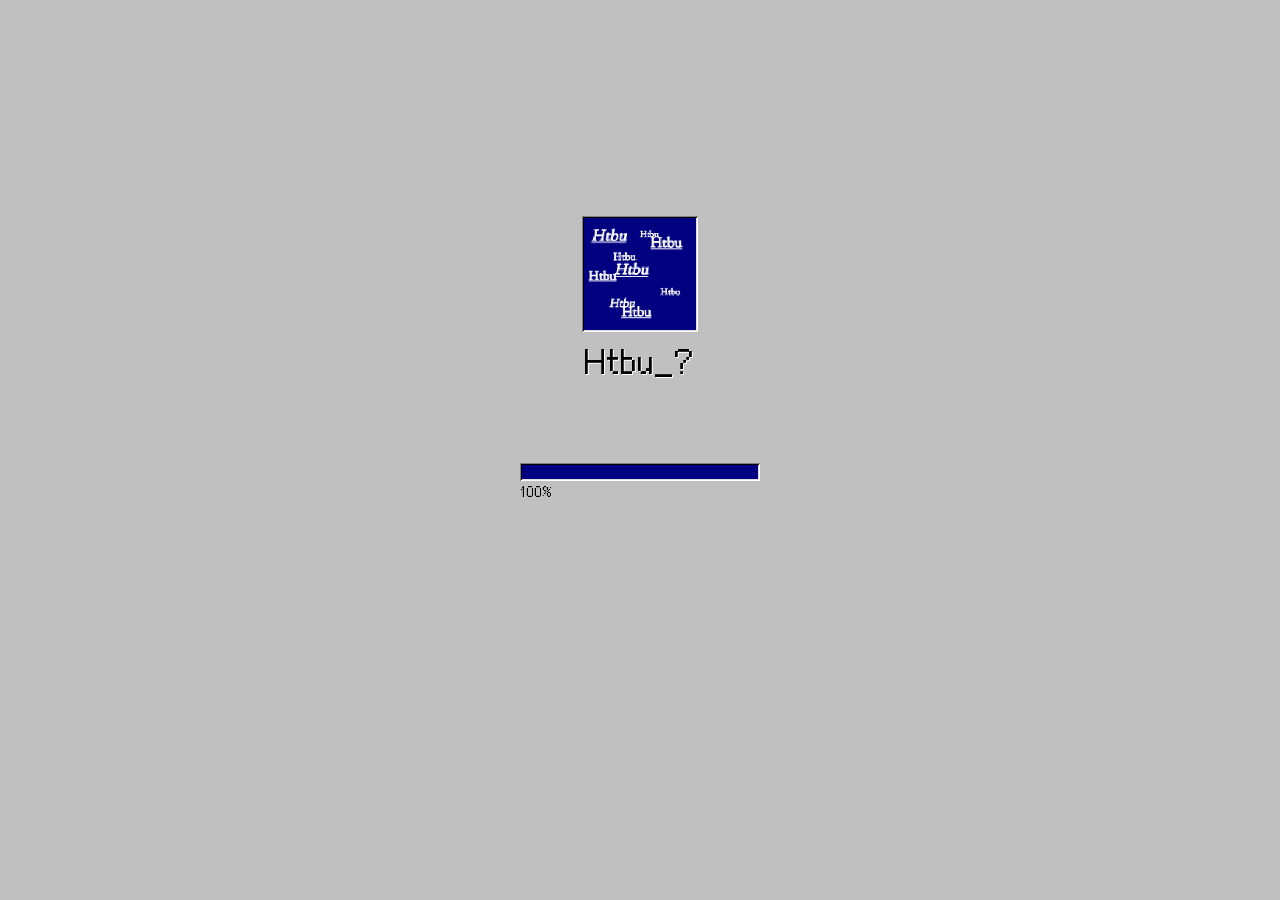
==== commit 13bb6aeb: "Backup scope: all / new since last backup / date range; 50-entry reminder opens backup with new-only" ====
--- a/index.html
+++ b/index.html
@@ -986,7 +986,9 @@
 html.w7 .dtv .pl .pli{color:var(--onacc)}
 /* 音訊／影片播放器（參考 Media Player）：玻璃面板、進度與按鈕顏色跟著主題色；下排膠囊列＝大顆圓形播放鈕、暫停、停止、音量 */
 html.w7 .ap{background:linear-gradient(to bottom,color-mix(in srgb,var(--gl) 8%,#FFFFFF),color-mix(in srgb,var(--gl) 42%,#FFFFFF));box-shadow:inset 0 0 0 1px color-mix(in srgb,var(--gld) 45%,#FFFFFF);border-radius:6px;padding:7px}
-html.w7 .ap.vc{border-radius:0}/* 影片播放器不用圓角（錄音的保留） */
+html.w7 .ap.vc{border-radius:0}
+/* 時間欄：明體數字較寬，「11:15」會被切掉最後一位，左右內距縮小、寬度放得下五個字元（窄螢幕也不換行） */
+html.w7 :is(#tv,#mvtv){padding-left:2px;padding-right:2px;min-width:50px}@media (max-width:400px){html.w7 :is(#tmwrap,#mvtw) .acts{column-gap:7px}}/* 影片播放器不用圓角（錄音的保留） */
 html.w7 .ap .pn{background:linear-gradient(#FFFFFF,color-mix(in srgb,var(--gl) 12%,#FFFFFF));border-color:color-mix(in srgb,var(--gld) 40%,#FFFFFF)}
 html.w7 .ap .wf{background:linear-gradient(#FFFFFF,color-mix(in srgb,var(--gl) 12%,#FFFFFF));border-color:color-mix(in srgb,var(--gld) 40%,#FFFFFF)}
 html.w7 .ap .wf i{background:linear-gradient(to bottom,color-mix(in srgb,var(--acc) 55%,#FFFFFF),var(--acc))}
@@ -1170,6 +1172,9 @@
 <p class="sub" id="blast" style="margin:0 0 12px"></p>
 <label for="bsel">備份對象</label>
 <select id="bsel" style="margin:6px 0 12px"></select>
+<label for="bscope">備份範圍</label>
+<select id="bscope" style="margin:6px 0 8px"><option value="all">全部紀錄</option><option value="new">上次備份後新增的紀錄</option><option value="range">指定日期區間</option></select>
+<div id="brange" class="qpd" style="display:flex;align-items:center;margin:0 0 12px" hidden><input type="date" id="bd1" aria-label="開始日期"><span>～</span><input type="date" id="bd2" aria-label="結束日期"></div>
 <label>匯出</label>
 <div class="acts"><button onclick="prepBackup()">準備備份檔</button><button id="bsave" class="pri" style="display:none" onclick="saveBackup()">儲存備份檔</button></div>
 <p class="sub" id="bst" style="margin:0 0 16px"></p>
@@ -1416,7 +1421,7 @@
 function dtBack(){const p=dtStack.pop();if(p)dtRender(p)}
 /* 一則紀錄的完整內容（標題、文字、附件、連結、標籤、引用）：點開的檢視視窗（live：圖片影片可放大、引用可點）與整理共用 */
 function dtNodes(en,L,live){const M=en.media||[],by=t=>M.filter(m=>m.t===t),au=by('audio'),ad=m=>aEl(mu(m,L)),who=live?multi&&FEAT.people:FEAT.people&&people.length>1;
- return [h('div',{class:'dth'},(who?pname(en.pid)+'・':'')+(en.date===NODATE?'隨手記':fmtD(en.date))+(en.time?'　'+en.time:'')),
+ return [h('div',{class:'dth'},(who?pname(en.pid)+'・':'')+(en.date===NODATE?'隨手記':fmtD(en.date))+(en.time&&en.date!==NODATE?'　'+en.time:'')),
   en.text&&h('div',{class:'txt dtt'},...blocks(en.text)),
   live?by('image').map(m=>{const u=mu(m,L);return h('img',{class:'dtm zm',src:u,alt:'',role:'button',tabindex:'0','aria-label':'放大檢視',onclick:()=>zoom('image',u)})})
    :by('image').map(m=>h('img',{class:'dtm',src:mu(m,L),alt:''})),
@@ -1624,7 +1629,7 @@
 /* 引用可以有多則：舊資料 quote 是單一物件，新資料是陣列；一律用 qList 讀 */
 const qList=v=>!v?[]:(Array.isArray(v)?v:[v]).filter(x=>x&&x.k);
 const qOpen=q=>{const t=qFind(q);if(!t){toast('此紀錄已被刪除');return}if(dtCur)dtStack.push(dtCur);dtRender(t)};
-const qLbl=q=>(q.pid&&q.pid!==cur&&people.length>1?pname(q.pid)+'・':'')+(q.date===NODATE?'隨手記':fmtD(q.date))+(q.time?'　'+q.time:'')+(qGone(q)?'（原紀錄已被刪除）':'');
+const qLbl=q=>(q.pid&&q.pid!==cur&&people.length>1?pname(q.pid)+'・':'')+(q.date===NODATE?'隨手記':fmtD(q.date))+(q.time&&q.date!==NODATE?'　'+q.time:'')+(qGone(q)?'（原紀錄已被刪除）':'');
 const parts=(en,date,jump,showTime)=>{
  /* 引用：顯示原紀錄的內文與照片/影片縮圖（不是「幾張圖」這種計數）；紀錄方塊收合時引用也收合，展開時引用跟著展開 */
  const QS=FEAT.quote?qList(en.quote):[],qm=QS.flatMap(q=>qFind(q)?.media||[]);
@@ -1732,9 +1737,9 @@
   .sort((a,b)=>dOf(a)!==dOf(b)?(dOf(a)<dOf(b)?1:-1):(a.time||'')!==(b.time||'')?((a.time||'')<(b.time||'')?1:-1):tsOf(b)-tsOf(a));
  const many=sf.pids.size>1;
  rc(A,h('p',{class:'sub'},(qs?`搜尋「${qs}」`:'搜尋結果')+`：${hits.length}則`),
-  ...hits.slice(0,rlim).map((e,i)=>rinH(h('div',{class:'hit'},h('div',{class:'rd'},(many?pname(e.pid)+'・':'')+(e.date===NODATE?'隨手記・'+fmtD(dOf(e)):fmtD(e.date))+(e.time?'　'+e.time:'')),card(e,e.date,e.date!==NODATE,true)),i)),
+  ...hits.slice(0,rlim).map((e,i)=>rinH(h('div',{class:'hit'},h('div',{class:'rd'},(many?pname(e.pid)+'・':'')+(e.date===NODATE?'隨手記・'+fmtD(dOf(e)):fmtD(e.date))+(e.time&&e.date!==NODATE?'　'+e.time:'')),card(e,e.date,e.date!==NODATE,true)),i)),
   hits.length>rlim&&h('div',{class:'moreS moreH','aria-hidden':'true'}));
- fitX();obsH(A)}
+ fitX();chkClip();obsH(A)}/* chkClip：隨手記方塊（不跳日期的）內容太長時顯示「展開」 */
 function renderOther(A,P){
  const k=qs.toLowerCase(),all=Object.values(E).flat(),filt=!!(qs||ftags.length),
   list=all.filter(e=>matchF(e)&&(!k||cHay(e).includes(k))).sort((a,b)=>tsOf(b)-tsOf(a));
@@ -1942,8 +1947,9 @@
   bar.classList.add('inl');if(el.nextElementSibling!==bar)el.after(bar);
   const on=g.sh>g.ch+1;bar.classList.toggle('on',on);if(on)sbThumb(b,el);return}
  const off=()=>{if(el.tagName!=='DIALOG')el.classList.remove('sbon');bar.classList.remove('on');if(o.wrap&&o.wrap.parentNode)o.wrap.remove()};
- /* 快速整理的卡片：捲軸出現後內容會讓出 35px 變窄、圖片跟著變矮，若因此判定不用捲軸又會變寬再超出，捲軸就會一直閃。已顯示時，內容要明顯變短（85% 以下）才收起 */
- const keep=el.classList.contains('wcs')&&el.classList.contains('sbon')&&g.sh>g.ch*.85;
+ /* 捲軸出現後內容會讓出空間（右側留白）變窄、圖片跟著變矮，若因此判定不用捲軸又會變寬再超出，捲軸就會一直閃
+    （快速整理的卡片、點開紀錄的視窗、熱力圖、封存等都會）。已顯示時，內容要明顯變短（85% 以下）才收起 */
+ const keep=el.classList.contains('sbon')&&g.sh>g.ch*.85;
  if(!el.isConnected||(g.sh<=g.ch+1&&!el.matches('#dmvl')&&!keep)||(el.tagName==='DIALOG'&&sbInner(el))){off();return}/* 瀏覽的內框：捲軸一直顯示 */
  const G=sbGeom(el);if(!G||G.h<30){off();return}
  let par=G.host;
@@ -2110,7 +2116,7 @@
  const d=$('#ar'),all=(await dbAll('entries')).filter(e=>e.archived).sort((a,b)=>b.archived-a.archived);
  const items=all.map(e=>{const left=Math.max(1,Math.ceil((e.archived+ARD-Date.now())/864e5));
   return h('div',{class:'ari'},h('div',{class:'qv arq',onclick:ev=>{ev.currentTarget.classList.toggle('open')}},
-   h('div',{class:'qb'},h('div',{class:'rd'},(FEAT.people&&people.length>1?pname(e.pid)+'・':'')+(e.date===NODATE?'隨手記':fmtD(e.date))+(e.time?'　'+e.time:'')),
+   h('div',{class:'qb'},h('div',{class:'rd'},(FEAT.people&&people.length>1?pname(e.pid)+'・':'')+(e.date===NODATE?'隨手記':fmtD(e.date))+(e.time&&e.date!==NODATE?'　'+e.time:'')),
    h('div',{class:'qtx'},(e.text||'')||cntStr(e)||'（沒有文字）'))),
    h('div',{class:'arf'},h('button',{class:'edit',onclick:()=>arRestore(e)},'還原'),h('button',{class:'edit',onclick:()=>arDel(e)},'刪除'),h('span',{class:'ardn'},`${left}天後自動刪除`)))});
  rc(d,h('h2',{style:'text-align:center'},'封存'),
@@ -2148,7 +2154,7 @@
 async function drawQd(k){const my=drawQd.n=(drawQd.n||0)+1,all=[];for(const id of qf.pids)all.push(...(await dbByP(id)).filter(e=>e.k!==edK));const kk=k.trim().toLowerCase(),
  list=all.filter(e=>fltHit(e,qf,kk)).sort((a,b)=>dOf(a)!==dOf(b)?(dOf(a)<dOf(b)?1:-1):(b.time||'').localeCompare(a.time||'')||tsOf(b)-tsOf(a)).slice(0,80);
  if(my!==drawQd.n)return;
- rc($('#qdc'),list.length?list.map(e=>h('button',{class:'qhit'+(qsel.has(e.k)?' on':''),onclick:ev=>{if(Date.now()<qdHold)return;qsel.has(e.k)?qsel.delete(e.k):qsel.set(e.k,mkQuoteSnap(e));const b=ev.currentTarget,on=qsel.has(e.k);b.classList.toggle('on',on);b.querySelector('.cbx').classList.toggle('on',on)}},h('i',{class:'cbx'+(qsel.has(e.k)?' on':'')}),h('div',{class:'rd'},(qf.pids.size>1?pname(e.pid)+'・':'')+(e.date===NODATE?'隨手記':fmtD(e.date))+(e.time?'　'+e.time:'')),h('div',{class:'qtx'},qTxt(e)))):h('p',{class:'sub'},'沒有符合的紀錄'))}
+ rc($('#qdc'),list.length?list.map(e=>h('button',{class:'qhit'+(qsel.has(e.k)?' on':''),onclick:ev=>{if(Date.now()<qdHold)return;qsel.has(e.k)?qsel.delete(e.k):qsel.set(e.k,mkQuoteSnap(e));const b=ev.currentTarget,on=qsel.has(e.k);b.classList.toggle('on',on);b.querySelector('.cbx').classList.toggle('on',on)}},h('i',{class:'cbx'+(qsel.has(e.k)?' on':'')}),h('div',{class:'rd'},(qf.pids.size>1?pname(e.pid)+'・':'')+(e.date===NODATE?'隨手記':fmtD(e.date))+(e.time&&e.date!==NODATE?'　'+e.time:'')),h('div',{class:'qtx'},qTxt(e)))):h('p',{class:'sub'},'沒有符合的紀錄'))}
 /* 手機：搜尋欄聚焦／失焦、鍵盤開關時視窗會跳位，同一下觸控可能落到剛移到指尖下的第一筆引用；跳位後短時間內不接受點選 */
 let qdHold=0;const qdWait=()=>{qdHold=Date.now()+500};
 function qdGo(b){clearTimeout(drawQd.t);qdWait();drawQd($('#qs2').value);if(b===true)$('#qs2').blur()}
@@ -2204,7 +2210,7 @@
 async function save(){
  addTag($('#tn').value);
  const text=$('#tx').value.trim(),links=$('#lk').value.split(/\s+/).filter(Boolean).map(l=>/^https?:\/\//i.test(l)?l:'https://'+l);
- const old=edK?E[edDate].find(x=>x.k===edK):null,mode=document.querySelector('input[name=tm]:checked').value,time=!FEAT.time?(old?old.time||null:null):(mode==='none'?null:(normTime($('#tv').value)||null));
+ const old=edK?E[edDate].find(x=>x.k===edK):null,mode=document.querySelector('input[name=tm]:checked').value,time=edDate===NODATE?null:!FEAT.time?(old?old.time||null:null):(mode==='none'?null:(normTime($('#tv').value)||null));
  const empty=!text&&!links.length&&!draft.length&&!dquote.length;
  if(empty&&dtags.length){toast('請輸入紀錄內容');return}
  if(empty&&edK&&!await ask('內容已清空，這則紀錄會被刪除'))return;
@@ -2624,7 +2630,7 @@
  const add=[];let n=DM.items.filter(x=>x.t!=='text'&&x.t!=='pic').length;
  /* 視窗自己的 id（w…）與來源（src＝紀錄|card 或 紀錄|m序號）分開，同一則可以加很多次 */
  for(const src of on){const id='w'+(DM.nid++),j=src.lastIndexOf('|'),e=byK[src.slice(0,j)],part=src.slice(j+1);if(!e)continue;
-  const title=fmtD(e.date)+(e.time?' '+e.time:''),pos={x:40+(n%2)*520+(Math.floor(n/8)%4)*30,y:40+(Math.floor(n/2)%4)*460+(Math.floor(n/8)%4)*30};n++;
+  const title=fmtD(e.date)+(e.time&&e.date!==NODATE?' '+e.time:''),pos={x:40+(n%2)*520+(Math.floor(n/8)%4)*30,y:40+(Math.floor(n/2)%4)*460+(Math.floor(n/8)%4)*30};n++;
   if(part==='card'){const it={id,src,t:'card',title,text:e.text||cntStr(e)||'',...pos,w:440,h:340};dmFitCard(it);add.push(it);continue}
   const m=(e.media||[])[+part.slice(1)];if(!m)continue;
   const it={id,src,t:m.t,title:m.t==='image'||m.t==='video'?title:(m.n||title),name:m.n||'',...pos,w:420,h:260};
@@ -2715,13 +2721,21 @@
  let a=+localStorage.getItem(BKA)||0;if(n<a)a=0;
  if(n<BKN||Math.floor(n/BKN)<=Math.floor(a/BKN)){if(a!==(+localStorage.getItem(BKA)||0))localStorage.setItem(BKA,a);return}
  localStorage.setItem(BKA,n);
- if(await ask(Object.keys(lbMap()).length?`自上次備份又多記錄了${n}則`:`還沒備份過，目前已記錄了${n}則`,'是否要備份？'))openBk()}catch(_){}}
+ if(await ask(Object.keys(lbMap()).length?`自上次備份又多記錄了${n}則`:`還沒備份過，目前已記錄了${n}則`,'是否要備份？'))openBk({scope:'new'})}catch(_){}}
 const b64=b=>new Promise((res,rej)=>{const r=new FileReader();r.onload=()=>res(r.result);r.onerror=()=>rej(r.error);r.readAsDataURL(b)});
 let bkFile=null,bkFiles=[],bkSel='all';
 function updBlast(){const v=$('#bsel').value,t=v==='all'?(lbMap().all||0):lastB(v);$('#blast').textContent=t?'上次備份：'+new Date(t).toLocaleString('zh-TW'):'尚未備份過'}
-function openBk(){const s=$('#bsel');rc(s,h('option',{value:'all'},'全部對象'),...people.map(p=>h('option',{value:p.id},p.name)));s.value='all';
- s.onchange=()=>{updBlast();$('#bst').textContent='';$('#bsave').style.display='none';bkFile=null};
- updBlast();$('#bst').textContent='';$('#bst2').textContent='';$('#bst3').textContent='';$('#bsave').style.display='none';bkFile=null;$('#bk').showModal()}
+function openBk(o){const s=$('#bsel');rc(s,h('option',{value:'all'},'全部對象'),...people.map(p=>h('option',{value:p.id},p.name)));s.value='all';
+ const rs=()=>{$('#bst').textContent='';$('#bst3').textContent='';$('#bsave').style.display='none';bkFile=null;$('#brange').hidden=bkScope()!=='range';updScope()};
+ s.onchange=()=>{updBlast();rs()};['#bscope','#bd1','#bd2'].forEach(q=>$(q).onchange=rs);
+ $('#bscope').value=o&&o.scope||'all';$('#bd1').value=$('#bd1').value||'';updBlast();rs();$('#bst').textContent='';$('#bst2').textContent='';$('#bst3').textContent='';$('#bsave').style.display='none';bkFile=null;$('#bk').showModal()}
+/* 備份範圍：全部／上次備份後新增的（以紀錄建立時間對照各對象的上次備份時間，同 50 則提醒）／指定日期區間（隨手記算建立那天） */
+const bkScope=()=>$('#bscope').value||'all';
+const inBk=e=>{const sc=bkScope();if(sc==='new')return tsOf(e)>lastB(e.pid);if(sc==='range'){const d=dOf(e),a=$('#bd1').value,b=$('#bd2').value;return(!a||d>=a)&&(!b||d<=b)}return true};
+const bkTag=()=>{const sc=bkScope();if(sc==='new')return'-new';if(sc==='range'){const a=$('#bd1').value,b=$('#bd2').value;return a||b?'-'+(a||'start')+'_'+(b||'now'):''}return''};
+async function updScope(){/* 選單上顯示「上次備份後新增」有幾則 */const v=$('#bsel').value;let n=0;
+ for(const p of people)if(v==='all'||p.id===v)n+=(await dbByP(p.id)).filter(e=>tsOf(e)>lastB(e.pid)).length;
+ $('#bscope').options[1].textContent=`上次備份後新增的紀錄（${n}則）`}
 const BK_LIM=60*1048576;
 async function b64Parts(blob){/* 分段轉 base64，每段轉成 Blob 放掉字串，避免大檔把記憶體撐爆（iPhone 會閃退） */
  const CH=3*1024*1024,out=[JSON.stringify('data:'+(blob.type||'')+';base64,').slice(0,-1)];
@@ -2734,7 +2748,7 @@
   const all=await dbAll('people'),ps=bkSel==='all'?all:all.filter(p=>p.id===bkSel),
    at=JSON.stringify(new Date().toISOString()),head='{"app":"nyear-diary","v":1,"at":'+at+',"gtags":'+JSON.stringify(GT)+',"people":'+JSON.stringify(ps)+',"entries":[',PH='@@M'+Date.now()+'@@';
   const groups=[];let cur=[],bytes=0,n=0,gn=0;
-  for(const p of ps)for(const e of await dbByP(p.id)){
+  for(const p of ps)for(const e of (await dbByP(p.id)).filter(inBk)){
    const base=JSON.stringify({...e,media:PH}).split('"'+PH+'"'),ep=[(gn?',':'')+base[0]+'['];
    let mi=0;
    for(const m of e.media||[]){
@@ -2748,12 +2762,12 @@
    await new Promise(r=>setTimeout(r,0));
   }
   if(cur.length||!groups.length)groups.push(cur);
-  const nm=bkSel==='all'?'':'-'+(ps[0]?.name||'').replace(/[\\/:*?"<>|\s]+/g,'_'),day=new Date().toISOString().slice(0,10);
+  const nm=(bkSel==='all'?'':'-'+(ps[0]?.name||'').replace(/[\\/:*?"<>|\s]+/g,'_'))+bkTag(),day=new Date().toISOString().slice(0,10);
   groups.forEach((g,i)=>{const parts=[head];g.forEach(ep=>parts.push(...ep));parts.push(']}');
    bkFiles.push(new File(parts,'n-year-diary'+nm+'-'+day+(groups.length>1?`-${i+1}of${groups.length}`:'')+'.json',{type:'application/json'}))});
   bkFile=bkFiles[0];
   const tot=bkFiles.reduce((a,f)=>a+f.size,0);
-  st.textContent=`完成：${ps.length}位對象、${n}則紀錄，約${(tot/1048576).toFixed(1)}MB`+(bkFiles.length>1?`，已分成${bkFiles.length}個檔案（還原時全部選取即可）`:'')+'。請按「儲存備份檔」。';
+  st.textContent=`完成：${ps.length}位對象、${bkScope()==='new'?'新增的':bkScope()==='range'&&bkTag()?'區間內的':''}${n}則紀錄，約${(tot/1048576).toFixed(1)}MB`+(bkFiles.length>1?`，已分成${bkFiles.length}個檔案（還原時全部選取即可）`:'')+'。請按「儲存備份檔」。';
   $('#bsave').style.display='';
  }catch(e){st.textContent='備份失敗：'+(e.message||e)}
 }
@@ -2766,28 +2780,28 @@
  try{
   const fs=bkFiles.length?bkFiles:[bkFile];
   if(!await shareOrDl(fs,'Htbu_?備份'))return;
-  markB(bkSel);updBlast();render();
+  if(bkScope()!=='range'){markB(bkSel);updBlast();updScope();render()}/* 全部或「新增的」備份後更新上次備份時間（下次只算之後新增的）；只備份某段日期不算 */
   $('#bst').textContent='已匯出。';
  }catch(e){toast('無法儲存：'+(e.message||e))}
 }
 /* 匯出成 Markdown：依對象、日期排列，附件只列出數量 */
 async function exportMd(){const st=$('#bst3'),sel=$('#bsel').value;
  try{st.textContent='準備中…';
-  const ps=(await dbAll('people')).filter(p=>sel==='all'||p.id===sel),out=[`# Htbu_? 日記${sel==='all'?'':'：'+(ps[0]?.name||'')}`,'',`匯出時間：${new Date().toLocaleString('zh-TW')}`,''];
+  const ps=(await dbAll('people')).filter(p=>sel==='all'||p.id===sel),out=[`# Htbu_? 日記${sel==='all'?'':'：'+(ps[0]?.name||'')}${bkScope()==='new'?'（上次備份後新增）':bkTag()?'（'+($('#bd1').value||'最早')+'～'+($('#bd2').value||'最近')+'）':''}`,'',`匯出時間：${new Date().toLocaleString('zh-TW')}`,''];
   const one=(e,head)=>{const att=mParts(mCnt(e.media),' ');
-   out.push(head+(e.time?'　'+e.time:''),'');
+   out.push(head+(e.time&&e.date!==NODATE?'　'+e.time:''),'');
    if(e.text)out.push(e.text.trim(),'');
    if((e.links||[]).length)out.push(...e.links.map(l=>'- '+l),'');
    if((e.tags||[]).length)out.push(e.tags.map(t=>'#'+t).join(' '),'');
    if(att.length)out.push(`（附件：${att.join('、')}）`,'');
    qList(e.quote).forEach(q=>out.push(`> 引用 ${qLbl(q)}：${qTxt(q)}`,''))};
   let n=0;
-  for(const p of ps){const L=(await dbByP(p.id)).sort((a,b)=>a.date===b.date?(a.time||'').localeCompare(b.time||'')||tsOf(a)-tsOf(b):(a.date<b.date?-1:1));
+  for(const p of ps){const L=(await dbByP(p.id)).filter(inBk).sort((a,b)=>a.date===b.date?(a.time||'').localeCompare(b.time||'')||tsOf(a)-tsOf(b):(a.date<b.date?-1:1));
    if(ps.length>1)out.push(`## ${p.name}`,'');
    const lv=ps.length>1?'###':'##',dated=L.filter(e=>e.date!==NODATE),free=L.filter(e=>e.date===NODATE);
    dated.forEach(e=>{one(e,`${lv} ${fmtD(e.date)}`);n++});
    if(free.length){out.push(`${lv} 隨手記`,'');free.forEach(e=>{one(e,`${lv}# ${new Date(tsOf(e)||0).toLocaleDateString('zh-TW')}`);n++})}}
-  const nm=sel==='all'?'':'-'+(ps[0]?.name||'').replace(/[\\/:*?"<>|\s]+/g,'_'),
+  const nm=(sel==='all'?'':'-'+(ps[0]?.name||'').replace(/[\\/:*?"<>|\s]+/g,'_'))+bkTag(),
    f=new File([out.join('\n')],'n-year-diary'+nm+'-'+new Date().toISOString().slice(0,10)+'.md',{type:'text/markdown'});
   if(!await shareOrDl([f],'Htbu_? 日記')){st.textContent='';return}
   st.textContent=`已匯出${n}則紀錄。`}catch(e){st.textContent='匯出失敗：'+(e.message||e)}}
--- a/fonts.css
+++ b/fonts.css
@@ -1,53 +1,53 @@
-@font-face{font-family:"Cubic 11";src:url("./fonts/c00.ttf?v=cf784348") format("truetype");font-weight:400;font-style:normal;font-display:swap;unicode-range:U+20-7E,U+A0-FF,U+2000-2010,U+2013-2016,U+2018-2019,U+201C-201D,U+2020-2022,U+2025-2026,U+2030,U+2032-2033,U+203B,U+203E,U+2190-2193,U+21D2,U+21D4,U+2212,U+2460-2461,U+25A0-25A1,U+25B2-25B3,U+25BC-25BD,U+25C6-25C7,U+25CB,U+25CE-25CF,U+25EF,U+2605-2606,U+2640,U+2642,U+266A,U+266D,U+266F,U+3000-3003,U+3005-3017,U+301C-301D,U+301F,U+306E,U+30AF,U+30B9,U+30ED,U+30FB,U+4E00,U+4E09-4E0B,U+4E0D,U+4E1F,U+4E26,U+4E2D,U+4E32,U+4E3B,U+4E45,U+4E4B,U+4E4E,U+4E5F,U+4E7E,U+4E86,U+4E8B-4E8C,U+4E92,U+4E94,U+4EA4,U+4EAB,U+4EAE,U+4EBA,U+4ECA-4ECB,U+4ECD,U+4ED6,U+4EE3,U+4EE5,U+4EF6,U+4EFB,U+4EFD,U+4F46,U+4F4D-4F4F,U+4F54-4F55,U+4F5C,U+4F60,U+4F75,U+4F7F,U+4F86,U+4F8B,U+4F9B,U+4F9D,U+4FDD,U+500B,U+500D,U+5019,U+503C,U+505A,U+505C,U+5074,U+5099,U+50B3,U+50CF,U+512A,U+5132,U+5143,U+5148-5149,U+514D,U+5165,U+5167-5169,U+5171,U+5176-5177,U+518D,U+5192,U+51F8-51FA,U+5206-5207,U+5217,U+5224,U+522A,U+5230,U+5236-5237,U+523B,U+5247,U+524D,U+525B,U+5269,U+529B,U+529F-52A0,U+52D5,U+52FE,U+5316,U+532F,U+5340,U+534A,U+5361,U+5370,U+5373,U+539F,U+53BB,U+53C3,U+53C8-53CA,U+53CD,U+53D6-53D7,U+53E6,U+53EA-53EB,U+53EF-53F0,U+53F3,U+5404,U+5408,U+540C-540D,U+5411,U+5426,U+542B,U+547C,U+548C,U+54EA,U+554F,U+555F,U+5566,U+5580,U+55AE,U+5668,U+56CA,U+56DB,U+56DE,U+56E0,U+56FA,U+5708,U+570D,U+5713,U+5716,U+5728,U+5730,U+578B,U+57DF,U+584A,U+586B,U+589E,U+58D3,U+5916,U+591A,U+5927,U+5929-592A,U+592E,U+5931,U+5957,U+597D,U+5982,U+59CB,U+5A92,U+5B50,U+5B57-5B58,U+5B63,U+5B83,U+5B89,U+5B8C,U+5B9A,U+5BB9,U+5BE6,U+5BEB-5BEC,U+5BF8,U+5C01,U+5C0B,U+5C0D,U+5C0F,U+5C16,U+5C1A,U+5C31,U+5C3A,U+5C55,U+5C64,U+5CF6,U+5DE5-5DE6,U+5DF1-5DF2,U+5E03,U+5E36,U+5E38,U+5E40,U+5E55,U+5E73-5E74,U+5E7E,U+5E8F,U+5E95,U+5EA6-5EA7,U+5EAB,U+5EFA,U+5F0F,U+5F15,U+5F35,U+5F48,U+5F62,U+5F69,U+5F71,U+5F80,U+5F88,U+5F8B-5F8C,U+5F91,U+5F97,U+5F9E,U+5FA9,U+5FAE,U+5FC3,U+5FEB,U+6062,U+60C5,U+60F3,U+610F,U+611F,U+614B,U+61B6,U+6210,U+6216,U+6240-6241,U+624B,U+624D,U+6253,U+6263,U+6279,U+627E-627F,U+628A,U+6298,U+62BD,U+62C9,U+62D6,U+62FC,U+62FF,U+6301,U+6307,U+6309,U+6372,U+6389,U+638C,U+6392,U+63A1,U+63A5,U+63A7-63A8,U+63D0,U+63DB,U+63F4,U+641C,U+6490,U+64AD,U+64C7,U+64CA-64CB,U+64CD,U+64F4,U+64F7,U+652F,U+6536,U+6539,U+653E,U+6548,U+6557,U+6572,U+6574,U+6578,U+6587,U+6599,U+65B0,U+65B7,U+65B9,U+65BC-65BD,U+65C1,U+65E5,U+65E9,U+660E,U+6625,U+662F,U+6642-6643,U+666F,U+6688,U+6697,U+66AB,U+66F3-66F4,U+6700,U+6703,U+6708-6709,U+671F,U+672A,U+672C,U+675F,U+677F,U+679C,U+67D4,U+6838-6839,U+683C,U+6846,U+6848,U+687F,U+689D,U+68AF-68B0,U+695A,U+69FD,U+6A19,U+6A21,U+6A23,U+6A5F,U+6A6B,U+6A94,U+6AA2,U+6B04,U+6B21,U+6B62-6B65,U+6BB5,U+6BCF,U+6BD4,U+6C38,U+6C7A,U+6C92,U+6CD5,U+6CE2,U+6D77,U+6D88,U+6DB5,U+6DE1,U+6DE8,U+6DF1,U+6DF7,U+6DFA,U+6E05,U+6E2C,U+6E90,U+6E96,U+6ED1,U+6EFF,U+6F02,U+6F38,U+700F,U+7070,U+70BA,U+70D8,U+7119,U+7121,U+7126,U+7167,U+71B1,U+7206,U+7247-7248,U+7269,U+72C0,U+7387,U+73BB,U+73FE,U+7406,U+7483,U+751F,U+7522,U+7528,U+7531,U+754C,U+7559,U+7562,U+7565,U+756B,U+7576,U+758A,U+75DB,U+767B-767D,U+7684,U+76E4,U+76EE,U+76F4,U+76F8,U+770B,U+771F,U+77AC,U+77E9,U+77ED-77EE,U+789F,U+78BA,U+793A,U+7968,U+79CB,U+79D2,U+79FB,U+7A0B,U+7A0D,U+7A2E,U+7A31,U+7A3F,U+7A4D,U+7A7A,U+7A84,U+7A97,U+7ACB,U+7AEF,U+7B26,U+7B2C,U+7B46,U+7B49,U+7B97,U+7BA1,U+7BAD,U+7BC4,U+7BC7,U+7BE9,U+7C21,U+7C3F,U+7C64,U+7CBE,U+7CFB,U+7D00,U+7D04-7D05,U+7D0B,U+7D14,U+7D1A,U+7D20,U+7D30,U+7D39,U+7D44,U+7D50,U+7D66,U+7D71,U+7D93,U+7DAD,U+7DCA,U+7DDA,U+7DE3,U+7DE8,U+7E2E,U+7E3D,U+7E7C,U+7E8C,U+7F69,U+7F6E,U+7FA4,U+8003,U+8005,U+800C,U+805A,U+8072,U+80CC,U+80FD,U+8166,U+81A0,U+81EA,U+81F3-81F4,U+8207,U+820A,U+822C,U+8272,U+82E5,U+82F1,U+8349,U+843D,U+8457,U+84CB,U+85A6,U+85CD,U+85CF,U+8655,U+865B,U+865F,U+8679,U+87A2,U+884C,U+88AB,U+88C1,U+88DC-88DD,U+88E1,U+88FD,U+8907,U+896F,U+8981,U+898B,U+898F,U+8996,U+89BA,U+89BD,U+89C0,U+89D2,U+89E3,U+89F8,U+8A02,U+8A08,U+8A0A,U+8A18,U+8A2D,U+8A62,U+8A71-8A73,U+8A8C,U+8A9E,U+8AAA,U+8ABF,U+8ACB,U+8AD6,U+8B80,U+8B8A,U+8B93,U+8C61,U+8CBC,U+8CC7,U+8D77,U+8D85,U+8DB3,U+8DD1,U+8DDD,U+8DDF,U+8DE8,U+8DEF,U+8DF3,U+8EAB,U+8ECA,U+8ECC,U+8EDF,U+8EF8,U+8F03,U+8F09,U+8F15,U+8F2F,U+8F38,U+8F49,U+8FD1,U+8FD4,U+9000,U+900F-9010,U+9019,U+901F,U+9023,U+9031-9032,U+904E,U+9053,U+9069,U+906E,U+9078,U+907F,U+9084,U+908A,U+90A3,U+90E8,U+90FD,U+914D,U+9192,U+91CD,U+91CF,U+91DD,U+9215,U+92B3,U+92EA,U+9304,U+9375,U+9396,U+93E1,U+9577,U+9583,U+9589,U+958B,U+9593,U+95B1,U+95DC,U+9644,U+9650,U+9663-9664,U+9670,U+9677,U+968E,U+9694,U+96A8,U+96AA,U+96B1,U+96DC,U+96E2,U+96FB,U+9700,U+9732,U+975C,U+9762,U+97F3,U+97FF,U+9801-9802,U+9805-9806,U+9810,U+982D,U+9846,U+984C,U+984F,U+985E,U+9867,U+986F,U+98A8,U+994B,U+9996,U+9A5F,U+9AD4,U+9AD8,U+9D5D,U+9EC3,U+9ED1,U+9EDE,U+9F4A,U+FF01,U+FF03-FF06,U+FF08-FF5E,U+FF61-FF9F,U+FFE0-FFE3,U+FFE5}
-@font-face{font-family:"Cubic 11";src:url("./fonts/c01.ttf?v=a0c9dc02") format("truetype");font-weight:400;font-style:normal;font-display:swap;unicode-range:U+4E01,U+4E03,U+4E08,U+4E10-4E11,U+4E14-4E16,U+4E18-4E19,U+4E1E,U+4E2B,U+4E30,U+4E38-4E39,U+4E43,U+4E48,U+4E4D,U+4E4F,U+4E52-4E53,U+4E56,U+4E59,U+4E5D-4E5E,U+4E69,U+4E73,U+4E88,U+4E8E,U+4E91,U+4E95,U+4E99,U+4E9B,U+4E9E,U+4EA1-4EA2,U+4EA5-4EA6,U+4EA8,U+4EAC,U+4EC0-4EC1,U+4EC3-4EC4,U+4EC6-4EC7,U+4ED4-4ED5,U+4ED7-4ED9,U+4EDE-4EDF,U+4EE4,U+4EF0,U+4EF2-4EF3,U+4EFF,U+4F01,U+4F09-4F0B,U+4F0D,U+4F0F-4F11,U+4F15,U+4F19,U+4F2F-4F30,U+4F34,U+4F36,U+4F38,U+4F3A,U+4F3C-4F3D,U+4F43,U+4F47-4F48,U+4F50-4F51,U+4F57,U+4F59-4F5B,U+4F5D-4F5E,U+4F63,U+4F69,U+4F6C,U+4F6F-4F70,U+4F73,U+4F7A-4F7B,U+4F7E,U+4F83,U+4F88,U+4F8D,U+4F8F,U+4F91,U+4F96,U+513F-5141,U+5144-5147,U+514B-514C,U+5152,U+5154-5155,U+516B-516E,U+5175,U+5178,U+5189-518A,U+5197,U+51AC,U+51B0,U+51B6-51B7,U+51BD,U+51E0-51E1,U+51F6,U+51FD,U+5200-5201,U+5203,U+5208,U+520A,U+520E,U+5211-5212,U+5216,U+5225,U+5228-5229,U+522E,U+5238,U+523A,U+5241,U+52A3,U+52A9-52AC,U+52BB,U+52BE,U+52FA-52FB,U+52FF,U+5305-5306,U+5308,U+5315,U+5317,U+531D,U+5320-5321,U+5323,U+5339,U+5341,U+5343,U+5345,U+5347-5349,U+5351-5354,U+535C,U+535E,U+5360,U+5366,U+536E-536F,U+5371,U+5375,U+5377-5379,U+5384,U+53CB,U+53D4,U+53E3-53E5,U+53E8-53E9,U+53EC-53EE,U+53F1-53F2,U+53F5,U+53F8,U+53FB-53FC,U+5401,U+5403,U+5406,U+5409-540B,U+540E-5410,U+5412,U+541B,U+541D-5420,U+5427,U+5429,U+542C-542E,U+5431,U+5433,U+5435-5436,U+5438-5439,U+543B-543C,U+543E,U+5440,U+5442-5443,U+5446,U+5448,U+544A,U+544E,U+5473,U+5475,U+5478,U+547B,U+5480,U+5495-5496,U+56DA,U+56DD,U+56E4,U+56EA-56EB,U+56F0,U+571F,U+5729,U+572C-572D,U+572F,U+5733,U+573B,U+573E,U+5740,U+5747,U+574A,U+574D-5751,U+58EB-58EC,U+58EF,U+5915,U+5919,U+592B,U+592D,U+5937-5938,U+593E,U+5973-5974,U+5976,U+5978-5979,U+5981,U+5983-5984,U+598A,U+598D,U+5992-5993,U+5996,U+5999,U+599D-599E,U+59A3-59A5,U+59A8,U+5B51,U+5B53-5B55,U+5B5A-5B5D,U+5B85,U+5B87-5B88,U+5B8B,U+5B8F,U+5BFA,U+5C11,U+5C22,U+5C24,U+5C2C,U+5C38-5C39,U+5C3C,U+5C3E-5C41,U+5C6F,U+5C71,U+5C79,U+5C8C,U+5C90-5C91,U+5C94,U+5DDD-5DDE,U+5DE1,U+5DE7-5DE8,U+5DEB,U+5DF3-5DF4,U+5DFE,U+5E02,U+5E06,U+5E0C,U+5E72,U+5E76,U+5E7B-5E7C,U+5E87,U+5E8A,U+5EF7,U+5EFE-5EFF,U+5F01,U+5F04,U+5F0B,U+5F13-5F14,U+5F17-5F18,U+5F1B,U+5F1F,U+5F64,U+5F77,U+5F79,U+5FC5,U+5FCC-5FCD,U+5FD6-5FD9,U+5FEA,U+5FF1,U+5FF8,U+6208,U+620A,U+620C-620E,U+6211-6212,U+6236,U+624E,U+6251-6252,U+6254,U+6258,U+625B,U+626D-626F,U+6273,U+6276,U+627C,U+6280,U+6284,U+6286,U+6289,U+6291-6293,U+6295-6297,U+6538,U+653B,U+6597,U+65A4-65A5,U+65E6,U+65E8,U+65EC-65ED,U+65F1,U+66F0,U+66F2,U+6728,U+672B,U+672D-672E,U+6731,U+6734-6735,U+673D,U+6746,U+6749,U+674E-6751,U+6753,U+6756-6757,U+675C,U+675E,U+6760,U+6B20,U+6B79,U+6B7B,U+6BCB,U+6BCD,U+6BDB,U+6C0F-6C11,U+6C16,U+6C34,U+6C3E,U+6C40-6C42,U+6C4D-6C4E,U+6C50,U+6C55,U+6C57,U+6C59,U+6C5B,U+6C5D-6C61,U+6C68,U+6C6A,U+6C70,U+6C72,U+6C74,U+6C76,U+6C7D-6C7E,U+6C81-6C83,U+6C85-6C86,U+6C88-6C89,U+6C8C-6C8D,U+6C90,U+6C94,U+6C96,U+6C98-6C99,U+6C9B,U+706B,U+7076,U+7078,U+707C-707D,U+722A,U+7236,U+723B,U+7259,U+725B,U+725D,U+725F-7262,U+72AC,U+72AF,U+72C2,U+72C4,U+7384,U+7389,U+738B,U+7396,U+74DC,U+74E6,U+7518,U+7529,U+752B-752C,U+7530,U+7532-7533,U+7537-7538,U+758B,U+767E,U+7682,U+76AE,U+76BF,U+76EF,U+77DB,U+77E2-77E3,U+77F3,U+79BE-79C1,U+7A74,U+7A76,U+7AF9,U+7C73,U+7CF8,U+7F36,U+7F55,U+7F8A,U+7FBD,U+8001,U+8012,U+8033,U+807F,U+8089,U+808B-808C,U+8093,U+8096,U+8098,U+809A-809B,U+809D,U+80B2,U+81E3,U+81FC,U+820C,U+821B,U+821F,U+826E-826F,U+827E,U+828B,U+828D,U+8292,U+866B,U+8840,U+8863,U+897F,U+8A00,U+8C37,U+8C46,U+8C55,U+8C9D,U+8D64,U+8D70,U+8F9B,U+8FB0,U+8FC2,U+8FC4-8FC6,U+9091,U+90A2,U+90A6,U+90AA,U+9149,U+91C6,U+91CC,U+9621,U+962A,U+962C,U+962E,U+9631-9632}
-@font-face{font-family:"Cubic 11";src:url("./fonts/c02.ttf?v=de346a79") format("truetype");font-weight:400;font-style:normal;font-display:swap;unicode-range:U+4E9F,U+4EAD,U+4FAE-4FAF,U+4FB5-4FB7,U+4FBF,U+4FC2-4FC4,U+4FCA,U+4FCE-4FD1,U+4FD7-4FD8,U+4FDA,U+4FDE-4FE1,U+5157,U+5191,U+51A0,U+521D,U+5243,U+524A-524C,U+524E,U+52C1,U+52C3,U+52C7,U+52C9,U+530D,U+5357,U+537B,U+539A,U+53DB,U+5462,U+5468,U+5471,U+5476-5477,U+547D,U+5484,U+5486,U+548B,U+548E,U+5490,U+5492,U+549A,U+54A6-54AC,U+54AF,U+54B1,U+54B3,U+54B8,U+54BB,U+54BD,U+54BF-54C2,U+54C4,U+54C7-54C9,U+54CE,U+56FF,U+5761,U+5764,U+5766,U+5769-576A,U+5777,U+577C,U+5782-5783,U+5793,U+57A0,U+57A2-57A3,U+57AE,U+57CE,U+591C,U+5944,U+5947-5949,U+594E-5951,U+5954-5955,U+59AE-59AF,U+59B3,U+59B9,U+59BB,U+59BE,U+59C5-59C6,U+59CA,U+59CD,U+59D0-59D4,U+59D8,U+59DA,U+59DC,U+59E3,U+59E5-59E6,U+59E8,U+59EA,U+59FB,U+59FF,U+5A01,U+5A03,U+5B5F,U+5B64,U+5B69,U+5B97-5B99,U+5B9B-5B9C,U+5BA2-5BA6,U+5C45-5C46,U+5C48,U+5C4B,U+5C4D-5C4F,U+5CA1,U+5CA9,U+5CAB,U+5CB1,U+5CB3,U+5CB7-5CB8,U+5CD2,U+5CD9,U+5DF7,U+5E11,U+5E15-5E16,U+5E18,U+5E1A-5E1B,U+5E1D,U+5E1F,U+5E25,U+5E78,U+5E7D,U+5E96-5E97,U+5E9A,U+5E9C,U+5EA0,U+5EF6,U+5F08,U+5F26-5F27,U+5F29,U+5F2D,U+5F65,U+5F7C,U+5F7F,U+5F81,U+5F85,U+5F87,U+5F89-5F8A,U+5FDD,U+5FE0,U+5FF5,U+5FFD,U+5FFF,U+600E-600F,U+6012,U+6014-6016,U+601B,U+601D,U+6020-6021,U+6025,U+6027-602B,U+602F,U+6035,U+6043,U+6046,U+604D,U+6064,U+6068,U+606A-606C,U+6070,U+6215,U+623E-623F,U+62A8,U+62AB-62AC,U+62B1,U+62B5,U+62B9,U+62BC,U+62BF,U+62C2,U+62C4,U+62C6-62C8,U+62CB-62CE,U+62D0,U+62D2-62D4,U+62D7-62DC,U+62EC-62EF,U+62F1,U+62F4,U+62F7,U+62FD-62FE,U+6302,U+6311,U+6316,U+653F,U+6545,U+65A7,U+65AB,U+65E2,U+65FA,U+6600,U+6602,U+6606-6607,U+660A,U+660C,U+660F,U+6613-6615,U+661F-6620,U+6624,U+6627-6628,U+662D,U+6631,U+66F7,U+670B,U+670D,U+676A,U+676D,U+676F-6773,U+6775,U+6777,U+677C,U+677E,U+6787,U+6789,U+678B,U+6790,U+6793,U+6795,U+6797,U+679A,U+679D,U+67AF-67B0,U+67B4,U+67B6,U+67B8,U+67C4,U+67CF-67D3,U+67D9-67DA,U+67DD-67DE,U+67E2,U+67E5,U+67E9,U+67EC,U+67EF,U+67F1,U+67F3,U+67F5,U+67FF,U+6B23,U+6B66-6B67,U+6B6A,U+6B7F,U+6B83,U+6B86,U+6BD2,U+6BD7,U+6C13,U+6C1B,U+6C1F,U+6CAB-6CAC,U+6CAE,U+6CB1,U+6CB3,U+6CB8-6CB9,U+6CBB-6CBF,U+6CC1,U+6CC4-6CC5,U+6CC9-6CCA,U+6CCC,U+6CD3,U+6CD6-6CD7,U+6CDB-6CDC,U+6CE0-6CE1,U+6CE3,U+6CE5,U+6CE8,U+6CEF,U+6CF1,U+6CF3,U+6CF5,U+6D0B-6D0C,U+6D0E,U+6D17,U+6D1B,U+6D1E,U+6D25,U+6D27,U+6D29-6D2B,U+6D2E,U+6D31-6D32,U+6D35-6D36,U+6D38-6D39,U+6D3B,U+6D3D-6D3E,U+6D41,U+708A,U+708E,U+7092,U+7095,U+7099,U+70A4,U+70AB-70AF,U+70B3,U+70B8,U+722C-722D,U+7230,U+7238,U+7267,U+726F,U+7272,U+7274,U+72CE,U+72D0,U+72D7,U+72D9,U+72E0-72E1,U+72E9,U+739F,U+73A5,U+73A8-73A9,U+73AB,U+73B2-73B3,U+73B7,U+73C0,U+73CA,U+73CD,U+751A,U+752D,U+753D,U+754B,U+754E-754F,U+7599-759A,U+759D,U+75A2-75A5,U+75AB,U+7678,U+7686-7688,U+76C2-76C3,U+76C5-76C6,U+76C8,U+76F2,U+76F9,U+76FC,U+76FE,U+7701,U+7707,U+7709,U+77DC,U+77E5,U+77FD,U+7802,U+780C-780D,U+7814,U+793E,U+7940-7941,U+7946-7949,U+79B9-79BA,U+79C8-79C9,U+79D1,U+7A79,U+7A7F,U+7A81,U+7AFA,U+7AFD,U+7AFF,U+7C7D,U+7CFE,U+7D02,U+7D06-7D07,U+7D09,U+7F38,U+7F54,U+7F8B-7F8C,U+7F8E,U+7FBF,U+8004,U+800D,U+8010-8011,U+8036,U+80A1-80A2,U+80A5,U+80A9-80AB,U+80AF,U+80B1,U+80B4,U+80BA,U+80C3-80C4,U+80CE,U+80D6,U+80DA-80DB,U+80DD-80DE,U+80E1,U+80E4-80E5,U+81E5,U+81FE,U+820D,U+8222,U+8299,U+829D,U+829F,U+82A3,U+82A5,U+82AC-82AD,U+82AF-82B1,U+82B3,U+82B7-82B9,U+82BD-82BE,U+82D1-82D4,U+82D7,U+82DB-82DC,U+82DE-82DF,U+82E3,U+82E6-82E7,U+82EF,U+8301-8306,U+8309,U+864E,U+8650,U+8671,U+867A-867B,U+884D,U+8868,U+886B,U+89D4,U+8A03,U+8ECB,U+8FCE,U+90B1,U+90B5-90B6,U+90B8,U+91C7,U+91D1,U+9580,U+961C,U+963B,U+963F-9640,U+9642,U+96B9,U+96E8,U+9752,U+975E}
-@font-face{font-family:"Cubic 11";src:url("./fonts/c03.ttf?v=aae3af4d") format("truetype");font-weight:400;font-style:normal;font-display:swap;unicode-range:U+4E58,U+4EB3,U+4FEE-4FEF,U+4FF1,U+4FF3,U+4FF8,U+4FFA,U+4FFE,U+5000,U+5006,U+5009,U+500C,U+500F,U+5011-5012,U+5014,U+5016,U+5018,U+501A,U+501F,U+5021,U+5023,U+5025-5026,U+5028-502B,U+502D,U+5043,U+5047,U+5049,U+504C,U+504E-504F,U+5055,U+5065,U+506D,U+506F,U+5075-5077,U+507A,U+507D,U+515C,U+517C,U+5195,U+51A2,U+51A4-51A5,U+51C6,U+51CB-51CD,U+51F0,U+5254,U+5256,U+525C-525D,U+526A,U+526F,U+52D2,U+52D8-52D9,U+530F-5310,U+5319,U+532A,U+533E-533F,U+537F,U+539D,U+53DF,U+54E1,U+54E5-54E6,U+54E8-54E9,U+54ED-54EE,U+54F2,U+54FA,U+54FC-54FD,U+5501,U+5506-5507,U+5509,U+550F-5510,U+5514,U+5527,U+552C,U+552E-552F,U+5531,U+5533,U+5537-5538,U+5541,U+5543-5544,U+5546,U+554A,U+5555-5557,U+555C,U+555E,U+5561,U+5563-5564,U+556A,U+5703-5704,U+5709,U+570B,U+57C2-57C3,U+57CB,U+57D4,U+57E0,U+57E4,U+57F7,U+57F9-57FA,U+5802,U+5805-5806,U+5809-580A,U+5835,U+590F,U+5920,U+5958,U+595A,U+5962,U+59EC,U+5A09,U+5A0C,U+5A11,U+5A13,U+5A18,U+5A1B-5A1C,U+5A1F-5A20,U+5A23,U+5A25,U+5A29,U+5A36,U+5A3C,U+5A40-5A41,U+5A46,U+5A49-5A4A,U+5A5A,U+5A62,U+5A66,U+5A6A,U+5B6B,U+5B70,U+5BAE,U+5BB0,U+5BB3-5BB6,U+5BB8,U+5BBF,U+5BC2,U+5BC4-5BC7,U+5C04,U+5C07-5C09,U+5C50-5C51,U+5C58,U+5C5C-5C5D,U+5C60,U+5CE8,U+5CEA,U+5CED,U+5CF0,U+5CF4,U+5CFB,U+5CFD,U+5D01,U+5D06-5D07,U+5D0E,U+5D11,U+5D14,U+5D16-5D17,U+5D19,U+5D1B,U+5D22,U+5D24,U+5D27,U+5D29,U+5DE2,U+5DEE,U+5E2B,U+5E2D,U+5E33,U+5E37,U+5EAD,U+5EB5-5EB8,U+5EBE,U+5F31,U+5F37,U+5F57,U+5F6B-5F6C,U+5F90,U+5F92,U+5F98-5F99,U+5F9C,U+5FA0-5FA1,U+6050,U+6055,U+6059,U+6063,U+6065,U+6069,U+606D,U+606F,U+607F,U+6084-6085,U+6089,U+608C-608D,U+6094,U+6096,U+609A,U+609F-60A0,U+60A3,U+60A8,U+60B4-60B5,U+60B8,U+60BB-60BD,U+60C6-60C7,U+60CB,U+60D5,U+60D8,U+60DA,U+60DC,U+60DF,U+60E6,U+621A-621B,U+6247-6248,U+62F3,U+6308,U+6328,U+632A-632B,U+632F,U+633A,U+633D-633E,U+6342,U+6346,U+6349,U+634C-6350,U+6355,U+6367,U+6369,U+636B,U+6371,U+6377,U+637B,U+6380,U+6383-6384,U+6388,U+638F,U+6396,U+6398-6399,U+639B,U+63A0,U+63A2,U+63A9-63AA,U+63AC,U+6549,U+65C5,U+6641,U+6645,U+6649,U+664C,U+664F,U+6652,U+66F8,U+66FC,U+6714-6715,U+6717,U+67F4,U+6813,U+6817-6818,U+6821,U+6829-682A,U+683D,U+6840-6843,U+6845,U+684C,U+6850-6851,U+6853-6854,U+68B3,U+6B89-6B8A,U+6BB7,U+6C23-6C24,U+6C26-6C28,U+6CF0,U+6D59-6D5A,U+6D65-6D66,U+6D69-6D6A,U+6D6C,U+6D6E,U+6D74,U+6D78-6D79,U+6D85,U+6D87,U+6D89-6D8A,U+6D8C,U+6D93-6D95,U+70C8,U+70CA,U+70CF,U+70D9,U+70E4,U+7239,U+7279,U+72F7-72F9,U+72FC-72FD,U+7386,U+73DE,U+73E0,U+73EA,U+73ED-73EE,U+7409,U+7554,U+755A,U+755C-755D,U+75B2-75B3,U+75B8-75B9,U+75BC-75BE,U+75C2,U+75C5,U+75C7,U+768B,U+76B0,U+76CA,U+76CD-76CE,U+7720,U+7728-7729,U+781D,U+781F-7820,U+7825,U+7827,U+782D,U+7830,U+7832,U+7834,U+7837-7838,U+7950,U+7955-7957,U+795A,U+795D-7960,U+79D8,U+79DF,U+79E3-79E4,U+79E6-79E7,U+79E9,U+7A88,U+7AD9,U+7B06,U+7B11,U+7C89,U+7D0A,U+7D0D,U+7D10,U+7D15,U+7D17,U+7D19,U+7D1B-7D1C,U+7D21-7D22,U+7F3A,U+7F5F,U+7F94,U+7FC1,U+7FC5,U+8006,U+8015,U+8017-8019,U+803D,U+803F,U+80ED,U+80EF-80F1,U+80F3-80F4,U+80F8,U+80FC,U+8102,U+8105-8106,U+8108,U+810A,U+81EC-81ED,U+8200,U+8210,U+8228,U+822A-822B,U+82BB,U+8317,U+8328,U+832B,U+8331-8332,U+8334-8336,U+8338-8339,U+8340,U+8343,U+834A,U+834F-8350,U+8352,U+8354,U+8654,U+868A,U+868C,U+8693,U+869C,U+86A3-86A4,U+86A9-86AA,U+8870,U+8877,U+8879,U+887D,U+8881-8882,U+8A0C,U+8A0E-8A11,U+8A13,U+8A15-8A17,U+8C48,U+8C79-8C7A,U+8C9E,U+8CA0-8CA2,U+8D73-8D74,U+8DB4,U+8EAC,U+8ECD,U+8ECF,U+8ED2,U+8ED4,U+8FB1,U+8FE2,U+8FE4-8FE6,U+8FE8,U+8FEA-8FEB,U+8FED,U+8FF0,U+8FF4,U+8FF7-8FF8,U+8FFA,U+8FFD,U+9001,U+9003,U+9005-9006,U+9095,U+90C1,U+90C3,U+90CA,U+90CE,U+90DD,U+90E1-90E2,U+914A-914C,U+9152,U+91D7-91D9,U+91DC,U+9582,U+964B-964D,U+9658,U+965B,U+965D-965E,U+9661-9662,U+96BB,U+9769,U+97CB,U+97ED,U+98DB,U+98DF,U+98E2,U+9999,U+99AC,U+9AA8,U+9B25,U+9B32,U+9B3C}
-@font-face{font-family:"Cubic 11";src:url("./fonts/c04.ttf?v=5c2a28b3") format("truetype");font-weight:400;font-style:normal;font-display:swap;unicode-range:U+5080,U+5085,U+508D,U+5091,U+5096,U+5098,U+509A,U+50A2,U+51F1,U+5272,U+5274-5275,U+52D7,U+52DB,U+52DD-52DE,U+535A,U+53A5,U+553E,U+557B-557C,U+557E,U+5582-5584,U+5587,U+5589-558B,U+5594,U+5598-559A,U+559C-559D,U+559F,U+55A7,U+55AA-55AC,U+55B1-55B3,U+55BB,U+581D,U+5820-5821,U+5824,U+582A,U+582F-5831,U+5834,U+58F9-58FA,U+5960,U+5A77,U+5A7F,U+5A9A-5A9B,U+5AA7,U+5B71,U+5B73,U+5BCC,U+5BD0,U+5BD2-5BD3,U+5C0A,U+5D34,U+5D47,U+5D4C,U+5D50,U+5DFD,U+5E3D,U+5E43,U+5E45,U+5EC1-5EC2,U+5EC4,U+5ECA,U+5F3C,U+5F6A,U+5F6D,U+5FA8,U+5FAA,U+60B2,U+60B6,U+60D1,U+60E0-60E1,U+60F0-60F1,U+60F4,U+60F6,U+60FA-60FB,U+6100,U+6109,U+610E,U+6112,U+6115,U+611C,U+6123,U+6168,U+621F,U+6249,U+6368,U+6376,U+637A,U+63A3,U+63C0,U+63C6,U+63C9,U+63CD,U+63CF,U+63D2,U+63D6,U+63DA,U+63E1,U+63E3,U+63E9-63EA,U+63ED-63EE,U+63F9,U+6452,U+654F,U+6551,U+6554-6556,U+6558-6559,U+655D-655E,U+6562-6563,U+6566,U+6590-6591,U+659B-659C,U+65AC,U+65AF,U+65CB-65CC,U+65CE-65CF,U+665A,U+665D-665E,U+6664,U+6666,U+6668,U+666E,U+6670,U+6674,U+6676-6677,U+667A,U+667E,U+6691,U+66F9,U+66FE-66FF,U+671B,U+671D,U+6876,U+6881-6883,U+6885-6886,U+6893-6894,U+6897,U+689F,U+68A1-68A2,U+68A7-68A8,U+68AD,U+68B1,U+68B5,U+68C4,U+68C9,U+68CB,U+68CD,U+68D2,U+68D5,U+68D7-68D8,U+68DA,U+68DF-68E0,U+68E3,U+68E7,U+68EE,U+68F2,U+68F5,U+68F9-68FB,U+6905,U+690D-690E,U+6912,U+696E,U+6B32,U+6B3A,U+6B3D-6B3E,U+6B96,U+6B98,U+6BBA,U+6BBC,U+6BEB-6BEC,U+6BEF,U+6C2B-6C2C,U+6C2E-6C2F,U+6D8E,U+6DAA,U+6DAE-6DAF,U+6DB2,U+6DB8,U+6DBC,U+6DBF,U+6DC4-6DC7,U+6DCB-6DCC,U+6DD1-6DD2,U+6DD8-6DDA,U+6DDE,U+6DE4,U+6DE6,U+6DEA-6DEC,U+6DEE,U+6DF3,U+6DF5,U+6DF9,U+6DFB,U+6E19-6E1B,U+6E1D,U+6E20-6E21,U+6E23-6E26,U+6E2D,U+6E2F,U+6E32,U+6E34,U+6E38,U+6E3A,U+6E3E,U+6E43-6E44,U+6E4A,U+6E4D-6E4E,U+6E54,U+6E56,U+6E58,U+6E5B,U+6E5F,U+6E63,U+6E67,U+6E69,U+6E6E-6E6F,U+6E72,U+6E89,U+6ECB,U+70EF,U+70F9,U+70FD,U+7109-710A,U+711A,U+711C,U+7130,U+7136,U+716E,U+723D,U+724C,U+727D,U+7280-7281,U+7284,U+7313,U+7316,U+7319,U+731B-731C,U+7325,U+7329,U+7334,U+7336,U+7403,U+7405,U+740A,U+740D,U+741B,U+7422,U+7425-7426,U+7428,U+742A,U+742F,U+7433-7436,U+743A,U+74E0,U+74F6-74F7,U+751C,U+7525-7526,U+7566,U+756A,U+7570,U+758F,U+75B5,U+75CA,U+75CD,U+75D4-75D5,U+75D8-75D9,U+75DE,U+75E0,U+75E2-75E3,U+768E,U+7693,U+7696,U+76B4,U+76D2,U+76D4,U+76DB-76DC,U+7736-7738,U+773A,U+773C,U+773E,U+774F,U+7843,U+784E,U+785D,U+786B-786C,U+786F,U+7965,U+796D,U+7A00,U+7A05,U+7A08,U+7A92,U+7A95-7A96,U+7A98,U+7ADF-7AE0,U+7AE3,U+7AE5,U+7B19,U+7B1B,U+7B1E,U+7B20,U+7B28,U+7B2E,U+7B4B,U+7B4D,U+7B4F-7B52,U+7B54,U+7B56,U+7C92,U+7C95,U+7C97,U+7C9F,U+7CA5,U+7D2B,U+7D2E-7D2F,U+7D31-7D33,U+7D3C,U+7D40,U+7D42-7D43,U+7D46,U+7D55,U+7D5E,U+7D61-7D62,U+7D68,U+7D6E,U+7D70,U+7D72-7D73,U+7F3D,U+7F9A,U+7F9E,U+7FCC,U+7FCE,U+7FD2,U+7FD4-7FD5,U+800B,U+801C,U+8046,U+804A,U+8052,U+8085,U+8116,U+8123-8124,U+8129,U+812B,U+812F-8130,U+8139,U+813E,U+8146,U+814B-814C,U+814E,U+8151,U+8153-8155,U+8174,U+8202,U+8212,U+821C,U+8235-8237,U+8239,U+8377-8378,U+837B-837C,U+8386,U+8389-838A,U+838E,U+8392-8393,U+8396,U+8398,U+839E,U+83A0,U+83A2,U+83A7,U+83AB,U+83BD,U+83C1,U+83C5,U+83CA,U+83CC,U+83D4,U+83DC,U+83DF-83E0,U+83E9,U+83EF-83F2,U+83F4,U+83F8,U+83FD,U+8403-8404,U+8407,U+840A-840E,U+8438,U+86AF,U+86B1,U+86B5-86B6,U+86C0,U+86C4,U+86C6-86C7,U+86C9,U+86CB,U+86D0,U+86D4,U+86D9,U+86DB,U+86DE-86DF,U+86E4,U+86ED,U+8853,U+8857,U+8888,U+888B,U+888D,U+8892,U+8896,U+889E,U+88B1,U+88C2,U+8983,U+8993,U+8A1B,U+8A1D,U+8A1F,U+8A22-8A23,U+8A25,U+8A2A,U+8A31,U+8A3B-8A3C,U+8A41,U+8A54-8A55,U+8A5E,U+8A60,U+8C49,U+8C5A,U+8CA7-8CAC,U+8D66-8D67,U+8DBA,U+8DBE,U+8EDB,U+900D,U+9014-9017,U+901A-901B,U+901D-901E,U+9020,U+9022,U+90ED,U+9157,U+91CE,U+91E3,U+91E6-91E7,U+91E9,U+91ED,U+91F5,U+966A,U+966C,U+9673-9676,U+9678,U+96C0,U+96E9-96EA,U+9803,U+9B5A,U+9CE5,U+9E75,U+9E7F,U+9EA5,U+9EBB}
-@font-face{font-family:"Cubic 11";src:url("./fonts/c05.ttf?v=7de5b137") format("truetype");font-weight:400;font-style:normal;font-display:swap;unicode-range:U+4E82,U+50AC-50AD,U+50AF,U+50B2,U+50B5,U+50B7,U+50BB,U+50BE,U+50C5,U+50C7,U+50CE,U+50D1,U+50D5-50D6,U+50DA,U+50E5,U+50E7,U+50E9,U+50ED-50EE,U+50F1,U+5162,U+51F3,U+5277,U+527D,U+527F,U+5282-5283,U+52DF,U+52E2-52E4,U+52E6,U+5331,U+53AD,U+55C5-55C7,U+55C9,U+55CE,U+55D1,U+55D3,U+55DA,U+55DC,U+55DF,U+55E1,U+55E3-55E6,U+55E8,U+55EF,U+55F6-55F7,U+55FD-55FE,U+5600,U+5606,U+5608-5609,U+560D-560E,U+5610,U+5614,U+5616-5617,U+561B,U+561F,U+5712,U+5718,U+584B-584C,U+5851-5852,U+5854,U+5857-5858,U+585A,U+585E,U+5862,U+586D,U+5875,U+5879,U+587D-587E,U+5883,U+5885,U+588A,U+5893,U+58FD,U+5922,U+5924-5925,U+5967,U+5969-596A,U+5AB2-5AB3,U+5ABC-5ABE,U+5AC1-5AC2,U+5AC9,U+5ACC,U+5AD6-5AD8,U+5AE1,U+5AE3,U+5AE6,U+5AE9,U+5B75,U+5BDE-5BDF,U+5BE1-5BE2,U+5BE4-5BE5,U+5BE7-5BE8,U+5C62,U+5D69,U+5D6F,U+5D84,U+5D87,U+5E4C,U+5E54,U+5E57,U+5E5B,U+5E63,U+5E79,U+5EC8-5EC9,U+5ED3,U+5ED6,U+5F0A,U+5F12,U+5F46,U+5F59,U+5F70,U+5FAC,U+5FB9,U+60F9,U+6101,U+6106,U+6108,U+610D,U+611A-611B,U+6127,U+6134,U+6137,U+613E-613F,U+6144,U+6147-6148,U+614C-614E,U+6158,U+615A,U+615F,U+6162-6163,U+6175,U+6177,U+6221-6222,U+622A,U+6406,U+640D,U+640F,U+6413-6414,U+6416-6417,U+641E,U+642A,U+642C-642D,U+6434,U+6436,U+643D-643E,U+6451,U+6454,U+6458,U+645F,U+6467,U+646D,U+6478,U+647A-647B,U+6487,U+64A4,U+656C,U+659F,U+65A1,U+65D6-65D7,U+6684,U+6687,U+6689,U+668D,U+6696,U+6698,U+669D,U+66A2,U+66A8,U+6930,U+694A,U+6953-6954,U+695B,U+695D-695E,U+6960,U+6963,U+6968,U+696B,U+696D,U+6975,U+6977,U+6979,U+6982,U+6986,U+6994-6995,U+699B-699C,U+69A8,U+69AB,U+69AD-69AE,U+69B4,U+69B7,U+69BB,U+69C1,U+69CB-69CD,U+69D0,U+69D3,U+6B47,U+6B72,U+6BBF-6BC0,U+6BD3,U+6BFD,U+6E98,U+6E9C-6E9D,U+6EA2,U+6EA5,U+6EA7,U+6EAA-6EAB,U+6EAF,U+6EB4,U+6EB6,U+6EBA,U+6EBC,U+6EC2,U+6EC4-6EC5,U+6EC7,U+6ED3-6ED4,U+7146,U+7149,U+714C,U+714E,U+7156,U+7159,U+715C,U+715E,U+7164-7166,U+7168-7169,U+716C,U+723A,U+7252,U+7337,U+733E-733F,U+7345,U+743F,U+7441,U+7455,U+7459-745C,U+745E-745F,U+746F,U+7578,U+75F0-75F4,U+75FA,U+75FF-7601,U+76DE-76DF,U+775B-775C,U+775E,U+7762-7763,U+7765-7766,U+7768,U+776A-776C,U+7779,U+787C,U+787F,U+7889,U+788C,U+788E,U+7891,U+7893,U+7897-7898,U+78B0,U+797A,U+797F,U+7981,U+79BD,U+7A14,U+7A1A,U+7A1C,U+7A1E-7A20,U+7A9F-7AA0,U+7B60,U+7B67,U+7B6E,U+7B77,U+7BC0,U+7CB1,U+7CB3,U+7CB5,U+7D5B,U+7D79,U+7D81,U+7D8F,U+7D91,U+7F6A,U+7F72,U+7FA8-7FA9,U+8056,U+8058,U+8084,U+8086,U+8165,U+816B,U+816E,U+8170-8171,U+8173,U+8178-817A,U+8205,U+8247,U+842C,U+8431,U+8435,U+843C,U+8446,U+8449,U+845B,U+8461,U+8463,U+8466,U+8469,U+846B-846D,U+8475,U+8477,U+8482,U+865C,U+865E,U+86F9,U+86FB,U+86FE,U+8700,U+8702-8703,U+8706-8708,U+870A,U+8713,U+8859,U+88CA,U+88D2,U+88D4-88D5,U+88D8-88D9,U+88DF,U+899C,U+8A34,U+8A36,U+8A3A,U+8A3E,U+8A46,U+8A50,U+8A56,U+8A5B,U+8A63,U+8A66,U+8A68-8A69,U+8A6B-8A6E,U+8A70,U+8A79,U+8A7B-8A7C,U+8A85,U+8A87,U+8AA0,U+8C62,U+8C82,U+8C89-8C8A,U+8CAF,U+8CB2-8CB4,U+8CB6-8CB8,U+8CBB,U+8CBD,U+8CBF-8CC5,U+8CC8,U+8CCA,U+8D81,U+8D8A,U+8DC6,U+8DCB-8DCC,U+8DCE,U+8DDA-8DDB,U+8DE1,U+8DE4,U+8DE6,U+8DEA,U+8DFA,U+8EB2,U+8EFB-8EFC,U+8EFE,U+8F0A,U+8F9C,U+8F9F,U+8FB2,U+902E,U+9035-9036,U+9038,U+903C,U+903E,U+9041-9042,U+9047,U+904A-904B,U+904D,U+904F-9051,U+9054-9055,U+90F5,U+90FE,U+9102,U+9109,U+9112,U+9117,U+9163,U+9165,U+9169-916A,U+916C,U+91C9,U+9207,U+9209,U+920D,U+9210-9211,U+9214,U+921E,U+9223,U+9234,U+9237-9239,U+923D-9240,U+9245,U+9249,U+924B,U+924D,U+9251,U+9257,U+925A-925B,U+9264,U+958E-958F,U+9591-9592,U+9594,U+9598,U+9672,U+967D,U+9684-9686,U+968A-968B,U+968D,U+9695,U+9698,U+96C1,U+96C4-96C7,U+96C9-96CB,U+96CD,U+96EF,U+96F2,U+96F6-96F7,U+96F9,U+9756,U+9774,U+9776,U+97CC,U+9808,U+980A,U+980C,U+9811-9813,U+98E7,U+98E9-98EA,U+98ED,U+98EF,U+98F2,U+98F4,U+98FC-98FE,U+99AD-99AE,U+99B1,U+99B3-99B4,U+9AE1,U+9CE9,U+9E82,U+9ECD,U+9F0E,U+9F13,U+9F20}
-@font-face{font-family:"Cubic 11";src:url("./fonts/c06.ttf?v=9aa65ad5") format("truetype");font-weight:400;font-style:normal;font-display:swap;unicode-range:U+50F5,U+50F9,U+50FB,U+5100,U+5102,U+5104-5105,U+5108-5109,U+5110,U+5112,U+5114-5115,U+5118,U+51DC,U+5287-528A,U+528D,U+52F0,U+53B2,U+5629,U+562E-5630,U+5632,U+5634,U+5636,U+5639,U+563B,U+563F,U+564E,U+5653,U+5657,U+5674,U+5880,U+589C,U+589F,U+58A6,U+58A8-58A9,U+58AE,U+58B3,U+596D,U+5AF5,U+5AFB,U+5B08-5B09,U+5B0B-5B0C,U+5BE9,U+5BEE,U+5C65,U+5D94,U+5D9D,U+5E5F,U+5E61-5E62,U+5EDA,U+5EDD,U+5EDF-5EE0,U+5EE2-5EE3,U+5FB5,U+5FB7,U+6155,U+615D,U+6167,U+616B,U+616E,U+6170,U+6176,U+617C,U+617E,U+6182,U+618E,U+6190,U+6194,U+619A,U+61A4,U+61A7,U+61AB-61AC,U+61AE,U+622E,U+6469,U+646F,U+6479,U+6488,U+6492-6493,U+6495,U+6499-649A,U+649E,U+64A2,U+64A5,U+64A9,U+64AB-64AC,U+64AE,U+64B0,U+64B2-64B3,U+6575,U+6577,U+66AE,U+66B1,U+66B4,U+69A3,U+69A6,U+69C3,U+69E8,U+69ED,U+69F3,U+6A01-6A02,U+6A05,U+6A0A,U+6A11,U+6A13,U+6A1E-6A1F,U+6B49,U+6B4C,U+6B4E,U+6B50,U+6BA4,U+6BC5-6BC6,U+6C33,U+6ECC,U+6ED5,U+6EEC,U+6EEF,U+6EF2,U+6EF4,U+6EF7,U+6EFE,U+6F01,U+6F06,U+6F0F,U+6F13-6F15,U+6F20,U+6F22-6F23,U+6F29-6F2C,U+6F2F,U+6F31-6F33,U+6F3E-6F3F,U+6F51,U+6F54,U+6F58,U+6F5B,U+6F5F-6F60,U+6F64,U+6F66,U+6F6D-6F70,U+6F78,U+6F7A,U+6F7C,U+6F84,U+6F86,U+6F88,U+6F8E,U+6F97,U+717D,U+7184,U+718A,U+7192,U+7194,U+7199,U+719F,U+71A8,U+71AC,U+723E,U+7256,U+7292,U+7296,U+729B,U+7344,U+734E,U+7350,U+7357,U+7463-7464,U+7469-746A,U+746D,U+7470,U+747E,U+7480,U+748B,U+7504,U+757F,U+7591,U+7609,U+760B,U+760D,U+7613,U+761F-7622,U+7624,U+7626-7627,U+7629,U+769A,U+76BA,U+76E1,U+76E3,U+7761,U+777D,U+777F,U+7784,U+7787,U+778B-778C,U+778E,U+7791,U+78A3,U+78A7,U+78A9,U+78B3,U+78BC,U+78BE,U+78C1,U+78C5,U+78CA-78CB,U+78D0,U+78D5,U+798D-798F,U+7A37,U+7A3B-7A3D,U+7A40,U+7AA9-7AAA,U+7AAE-7AAF,U+7AED,U+7B75,U+7B84,U+7B87,U+7B8B,U+7B8F,U+7B94-7B95,U+7B9D,U+7BA0,U+7BB1,U+7BB4,U+7BB8,U+7BC1,U+7BC6,U+7BCC,U+7CB9,U+7CBD,U+7CCA,U+7D9C,U+7D9E,U+7DA0,U+7DA2,U+7DAC,U+7DB0-7DB2,U+7DB4-7DB5,U+7DB8,U+7DBA-7DBB,U+7DBD-7DBF,U+7DC7,U+7DD2,U+7DD8-7DD9,U+7DDD-7DDE,U+7DE0,U+7DE9,U+7DEC,U+7DEF,U+7DF2,U+7DF4,U+7DF9,U+7DFB,U+7F70,U+7F75,U+7F77,U+7FAF,U+7FDF-7FE1,U+7FE9,U+8026,U+805E,U+8087,U+8150,U+817F-8180,U+8182,U+8188,U+818A,U+818F,U+8198,U+819A-819D,U+81E7,U+81FA,U+8214,U+821E,U+824B,U+8490,U+8499,U+849C,U+849E,U+84B2,U+84B8,U+84BC,U+84BF-84C0,U+84C4,U+84C6,U+84C9-84CA,U+84D1,U+84D3,U+84EC,U+84EE,U+84FF,U+8506,U+8511,U+8513-8514,U+8517,U+851A,U+8521,U+8523,U+8525,U+852C-852D,U+853D,U+8718,U+871C,U+8722,U+8725,U+8729,U+8734,U+8737,U+873B,U+873F,U+874C,U+8753,U+8755,U+8757,U+8759,U+8760,U+8766,U+8768,U+8774,U+8776,U+8778,U+8782,U+885B,U+885D,U+88E8,U+88EF,U+88F3-88F4,U+88F8-88F9,U+8902,U+890A,U+8910,U+8912-8913,U+8915,U+891A,U+8A8D,U+8A91,U+8A93,U+8A95,U+8A98,U+8A9A,U+8AA1,U+8AA3-8AA8,U+8AB0,U+8AB2,U+8AB6,U+8AB9,U+8ABC,U+8AC2,U+8AC4,U+8AC7,U+8AC9,U+8ACD,U+8AD2,U+8ADB,U+8AF8,U+8C4C,U+8C4E,U+8C6A,U+8C6C,U+8C8C-8C8D,U+8CD1-8CD3,U+8CDC,U+8CDE,U+8CE0-8CE4,U+8CE6,U+8CEA,U+8CEC-8CED,U+8D6B,U+8D6D,U+8D95,U+8D99,U+8D9F,U+8DA3,U+8DFC,U+8E0F-8E10,U+8E1D-8E1F,U+8E21-8E22,U+8E29,U+8E2B,U+8EBA,U+8F12-8F14,U+8F1B-8F1F,U+8F25-8F26,U+8F29-8F2A,U+8FA3,U+9058-9059,U+905B-905E,U+9060,U+9062-9063,U+9068,U+906D,U+9077,U+9118-9119,U+911E,U+9127,U+912D,U+9130-9131,U+9174-9175,U+9177-9178,U+9183,U+9187,U+9189,U+918B,U+9278,U+927B-927C,U+9280,U+9285,U+9291,U+9293,U+9296,U+9298,U+929C,U+92A8,U+92AC,U+92B2,U+92B7,U+92BB-92BC,U+92C1,U+92C5,U+92C7,U+92D2,U+92E4,U+92F0,U+95A1,U+95A3-95A5,U+95A8-95A9,U+95AD,U+9699,U+969B-969C,U+96CC,U+96D2,U+9704,U+9706-9707,U+9709,U+9760,U+977C,U+9785,U+978B,U+978D,U+978F,U+97F6,U+9817-9818,U+981C,U+9821,U+982B,U+98AF,U+98B1,U+98B3,U+9903,U+9905,U+9909-990A,U+990C,U+9912-9913,U+9918,U+99C1,U+99D0-99D2,U+99D5,U+99D9,U+99DB,U+99DD,U+99DF,U+9AAF-9AB0,U+9AB7,U+9AE6,U+9AEE-9AEF,U+9B27,U+9B41-9B42,U+9B44-9B45,U+9B6F,U+9B77,U+9CF3-9CF4,U+9CF6,U+9D03,U+9D06,U+9D09,U+9EA9,U+9EBC,U+9EBE,U+9ECE,U+9F3B,U+9F52}
-@font-face{font-family:"Cubic 11";src:url("./fonts/c07.ttf?v=3654eb9a") format("truetype");font-weight:400;font-style:normal;font-display:swap;unicode-range:U+511F,U+5121,U+5180,U+51AA,U+51DD,U+5291,U+5293,U+52F3,U+52F5,U+53E2,U+5659,U+5662,U+5664-5665,U+5669-566C,U+566F,U+5671,U+5676,U+5678-5679,U+5680,U+5685,U+5687,U+568E-5690,U+5695,U+56AE,U+58BE,U+58C1,U+58C5,U+58C7,U+58CE,U+58D1,U+58D5,U+58D8-58D9,U+596E,U+5B1D,U+5B24,U+5B2A,U+5B30,U+5B34,U+5B38,U+5B78,U+5B7A,U+5BF0,U+5C0E,U+5C37,U+5C68,U+5DB8,U+5DBA,U+5DBC-5DBD,U+5E6B,U+5F4A,U+5F4C,U+5F5D,U+5FBD,U+618A,U+6191,U+61A9,U+61B2,U+61BE,U+61C2,U+61C7-61CB,U+61CD,U+61E3,U+61E6,U+6230,U+6232-6234,U+64BB-64BC,U+64BE-64BF,U+64C1-64C2,U+64C4-64C5,U+64CE,U+64D2,U+64D4,U+64D8,U+64DA,U+64E0,U+64E2,U+64E6,U+64EC-64ED,U+64F0-64F2,U+64FA-64FB,U+64FE,U+6506,U+6582-6583,U+66B8-66B9,U+66C4,U+66C6-66C7,U+66C9,U+66D6,U+66D9,U+66DC,U+6726,U+6A35,U+6A38-6A3A,U+6A3D,U+6A44,U+6A47-6A48,U+6A4B,U+6A58-6A59,U+6A61-6A62,U+6A7E,U+6A80,U+6A84,U+6A90,U+6A97,U+6A9C,U+6AA0,U+6AA3,U+6AAC,U+6AAE-6AAF,U+6AB3,U+6AB8,U+6ABB,U+6AC2-6AC3,U+6ADB,U+6B59,U+6B5C,U+6B5F,U+6B77-6B78,U+6BAE-6BAF,U+6BDA,U+6C05,U+6C08,U+6F80,U+6FA0-6FA1,U+6FA4,U+6FA6-6FA7,U+6FB1,U+6FB3-6FB4,U+6FB6,U+6FB9,U+6FC0-6FC3,U+6FD5,U+6FD8,U+6FDB,U+6FDF-6FE1,U+6FE4,U+6FE9,U+6FEB-6FEC,U+6FEE-6FF1,U+6FFA,U+6FFE,U+7006,U+7009,U+700B,U+7011,U+71B9,U+71BE,U+71C3-71C4,U+71C8-71C9,U+71CE,U+71D0,U+71D2,U+71D5,U+71D9,U+71DC,U+71DF-71E0,U+71E5-71E7,U+71EC-71EE,U+71F4,U+71F8,U+71FB-71FC,U+71FE,U+7235,U+7246,U+7368,U+7370,U+7372,U+7375,U+7377,U+7498,U+749C,U+749E-749F,U+74A3,U+74A6-74A9,U+74B0,U+74BF,U+74E2,U+750C-750D,U+7515,U+7634,U+7638,U+763A,U+7642,U+7646,U+764C,U+7652,U+7656,U+7658,U+76E5,U+76E7,U+76EA,U+779E-77A0,U+77A5,U+77A7,U+77AA,U+77AD,U+77B0,U+77B3,U+77BB-77BD,U+77BF,U+77EF,U+78DA,U+78E7-78E8,U+78EC,U+78EF,U+78F4,U+78F7,U+78FA,U+7901,U+790E,U+79A6-79A7,U+79AA,U+79AE,U+7A46,U+7A4B-7A4C,U+7A4E,U+7A57,U+7A60-7A62,U+7ABA,U+7ABF,U+7AC4-7AC5,U+7BC9,U+7BD9,U+7BDB,U+7BE0-7BE1,U+7BE4,U+7BE6,U+7BF7,U+7BFE,U+7C07,U+7C0C-7C0D,U+7C11,U+7C1E,U+7C23,U+7C27,U+7C2A-7C2B,U+7CD5-7CD6,U+7CD9,U+7CDC-7CE0,U+7CE2,U+7CE7,U+7E08-7E0A,U+7E10-7E11,U+7E1B,U+7E1D-7E1E,U+7E23,U+7E2B,U+7E2F,U+7E31-7E32,U+7E34-7E35,U+7E37,U+7E39,U+7E3E-7E3F,U+7E41,U+7E43,U+7E45-7E46,U+7E48,U+7E54-7E55,U+7E5A,U+7E5E,U+7E61,U+7F44,U+7F79,U+7FB2,U+7FEE,U+7FF0-7FF1,U+7FF3,U+7FFC,U+8028,U+806F-8071,U+8073,U+81A8-81A9,U+81B3,U+81BA,U+81BD-81C0,U+81C2-81C3,U+81C6,U+81C9,U+81E8,U+81FB,U+8208-8209,U+8258-8259,U+8271,U+8543,U+8548-854A,U+8559,U+855E,U+8568-856A,U+856D,U+857E,U+8584,U+8587,U+858A,U+8591,U+8594,U+859B-859C,U+85A8,U+85AA,U+85AF,U+8667,U+8783,U+878D,U+879E-879F,U+87AB,U+87B3,U+87BA-87BB,U+87C0,U+87C6,U+87C8,U+87CB,U+87D1-87D2,U+8861,U+8921,U+8925,U+892A-892B,U+8932,U+8936,U+8938,U+893B,U+893D,U+8944,U+89A6,U+89AA,U+89AC,U+8ADC,U+8AE6-8AE7,U+8AEB,U+8AED-8AEE,U+8AF1,U+8AF3,U+8AF6-8AF7,U+8AFA,U+8AFC,U+8AFE,U+8B00-8B02,U+8B04,U+8B0A,U+8B0E,U+8B10,U+8B17,U+8B19,U+8B1B,U+8B1D,U+8B20,U+8C3F,U+8C41,U+8C6B,U+8C6D,U+8C73,U+8C93,U+8CF4,U+8CF8,U+8CFA-8CFD,U+8DA8,U+8E31,U+8E34-8E35,U+8E39,U+8E42,U+8E44,U+8E48-8E4B,U+8F33,U+8F3B,U+8F3E-8F3F,U+8F42,U+8F44-8F45,U+8FA6,U+8FA8,U+9072,U+9074-9075,U+907A,U+907C-907D,U+9080-9082,U+9134,U+9139,U+919C,U+919E,U+91A3,U+92F8,U+92FC,U+9310,U+9315,U+9318-931A,U+9320-9322,U+9326,U+9328,U+932B,U+932E-932F,U+9333,U+9336,U+934A-934B,U+934D,U+9354,U+935A-935B,U+9365,U+936C,U+9370,U+937E,U+9382,U+95BB,U+95C6,U+95C8,U+95CA-95CC,U+96A7,U+96B8,U+96D5-96D6,U+970D-970F,U+9711,U+9713,U+9716,U+971C,U+971E,U+975B,U+9766,U+9798,U+97A0,U+97D3,U+9824,U+9830,U+9837-9839,U+983B,U+98B6,U+9910,U+991A-991B,U+991E,U+9921,U+9928,U+9935,U+99E2,U+99ED,U+99F1,U+99FF,U+9A01,U+9AB8,U+9ABC,U+9AED,U+9AFB,U+9B28,U+9B91,U+9BAA-9BAB,U+9BAD-9BAE,U+9D12,U+9D15,U+9D1B,U+9D23,U+9D26,U+9D28,U+9D3B,U+9D3F,U+9E8B,U+9ECF,U+9ED4,U+9ED8,U+9EDB-9EDD,U+9F3E,U+9F4B,U+9F8D,U+9F9C}
-@font-face{font-family:"Cubic 11";src:url("./fonts/c08.ttf?v=9a3a195b") format("truetype");font-weight:400;font-style:normal;font-display:swap;unicode-range:U+5133,U+5137-5138,U+513B-513C,U+52F8,U+56A5,U+56A8,U+56B4,U+56B6-56B7,U+56BC,U+56C0-56C2,U+56C8-56C9,U+56CC,U+56D1,U+58DE-58DF,U+58E2,U+58E4,U+58E9,U+5914,U+5B40,U+5B43,U+5B7D,U+5B7F,U+5BF5-5BF6,U+5C6C,U+5DC9,U+5DCD,U+5DD2,U+5DD4,U+5DD6,U+5EEC,U+5EF3,U+5F4E,U+61F2,U+61F5-61F8,U+61FA,U+61FC,U+61FE-6200,U+6500,U+650F,U+6514,U+6518-6519,U+651C-651D,U+6523-6524,U+652A-652C,U+6595,U+66DD,U+66E0,U+66E6,U+66E9,U+66EC,U+6727,U+6AD3,U+6ADA,U+6ADD,U+6AE5,U+6AEC,U+6AFA-6AFB,U+6B0A,U+6B10,U+6B16,U+6B61,U+6BB2,U+7015,U+7018,U+701A-701B,U+701D,U+701F,U+7028,U+7030,U+7032,U+703E,U+704C,U+7051,U+7058,U+705E,U+7063-7064,U+720D,U+7210,U+721B,U+7228,U+7258,U+72A2,U+72A7,U+7378,U+737A-737B,U+7380,U+74BD,U+74CA,U+74CF,U+74D4,U+74D6,U+74DA,U+74E3-74E4,U+7586-7587,U+765F,U+7661-7662,U+7665,U+7669,U+766C,U+766E,U+7671-7672,U+77C7,U+77D3,U+77D7,U+77DA,U+7919,U+7926,U+792A-792C,U+79B1,U+79B3,U+7A69,U+7A6B,U+7AC7,U+7ACA,U+7AF6,U+7C37-7C38,U+7C3D-7C3E,U+7C40,U+7C43,U+7C4C-7C4D,U+7C50,U+7C5F-7C60,U+7C63,U+7C65,U+7C6C,U+7C6E,U+7C72,U+7CEF-7CF0,U+7E52,U+7E59,U+7E69-7E6B,U+7E6D,U+7E73,U+7E79,U+7E7D,U+7E82,U+7E8F,U+7E93-7E94,U+7E96,U+7E9C,U+7F48,U+7F4C,U+7F50,U+7F85,U+7F88,U+7FB6,U+7FB8-7FB9,U+7FBC,U+7FF9,U+7FFB,U+8000,U+8076-8077,U+807D-807E,U+81CD,U+81CF,U+81D8,U+81DA,U+81DF,U+81E2,U+8266,U+8277,U+85A9,U+85B0,U+85B9-85BA,U+85C9,U+85D0,U+85D5,U+85DD,U+85E4-85E5,U+85E9-85EA,U+85F7,U+85F9-85FB,U+8606-8607,U+860A-860B,U+8611,U+8617,U+861A,U+862D,U+8638,U+863F,U+87E0,U+87EC,U+87EF,U+87F2,U+87F9,U+87FB,U+87FE,U+8805,U+880D,U+8814-8815,U+881F,U+8821-8823,U+8831,U+8836,U+8839,U+883B,U+8862,U+8956,U+895E-8960,U+8964,U+896A,U+896C,U+8972,U+8986,U+89B2,U+89F4,U+89FC,U+8B28,U+8B2B-8B2C,U+8B39,U+8B41,U+8B46,U+8B49,U+8B4E-8B4F,U+8B58-8B5A,U+8B5C,U+8B5F,U+8B66,U+8B6B-8B6C,U+8B6F-8B70,U+8B74,U+8B77,U+8B7D,U+8B92,U+8B96,U+8B9A,U+8B9C,U+8C50,U+8C54,U+8D05,U+8D08,U+8D0A,U+8D0D,U+8D0F,U+8D13,U+8D16-8D17,U+8D1B,U+8E55,U+8E59,U+8E5F,U+8E63-8E64,U+8E66,U+8E6C,U+8E72,U+8E74,U+8E76,U+8E7A,U+8E7C,U+8E81-8E82,U+8E85,U+8E87,U+8E89-8E8B,U+8E8D,U+8E91,U+8E93,U+8EA1,U+8EAA,U+8EC0,U+8F4D-8F4E,U+8F54,U+8F5F,U+8F61,U+8FAD-8FAF,U+9083,U+9087-9088,U+908B,U+908F-9090,U+9148,U+91AB-91AC,U+91AE,U+91B1,U+91B4,U+91BA,U+91C0-91C1,U+91C5,U+91CB,U+91D0,U+938A,U+9394,U+9397-9398,U+939A,U+93A2,U+93AC,U+93AE,U+93B0,U+93B3,U+93C3,U+93C8,U+93CD,U+93D1,U+93D6-93D8,U+93DC-93DD,U+93DF,U+93E2,U+93E4,U+93E8,U+93FD,U+9403,U+9418,U+942B,U+942E,U+9432-9433,U+9435,U+9438,U+943A,U+9444,U+9451-9452,U+9460,U+9463-9464,U+946A,U+9470,U+9472,U+9477,U+947C-947F,U+95D0,U+95D4-95D6,U+95E1-95E2,U+96B4,U+96D9,U+96DB,U+96DE,U+96E3,U+9724,U+9727,U+972A,U+9730,U+9738-9739,U+973D-973E,U+9742,U+9744,U+9748,U+9761,U+9768,U+97A3,U+97A6,U+97AD,U+97C1,U+97C3,U+97C6,U+97C9,U+97DC,U+97F9,U+97FB,U+984D-984E,U+9853,U+9858,U+985B,U+9865,U+986B,U+9870-9871,U+98BA,U+98BC,U+98C4,U+992E,U+993D-993F,U+9945,U+9949,U+9951-9952,U+9955,U+9957,U+995C,U+995E,U+99A5,U+99A8,U+9A0E,U+9A16,U+9A19,U+9A2B,U+9A30,U+9A35,U+9A37,U+9A3E,U+9A40,U+9A43,U+9A45,U+9A4D,U+9A55,U+9A57,U+9A5A-9A5B,U+9A62,U+9A65,U+9A6A,U+9AC1,U+9ACF,U+9AD1-9AD3,U+9AD6,U+9B03,U+9B06,U+9B0D,U+9B1A,U+9B22-9B23,U+9B31,U+9B4D-9B4F,U+9B51,U+9B54,U+9B58,U+9BC0,U+9BC8-9BCA,U+9BD6,U+9BDB,U+9BE7-9BE8,U+9BFD,U+9C0D,U+9C13,U+9C25,U+9C2D,U+9C31,U+9C3B,U+9C3E,U+9C49,U+9C54,U+9C56-9C57,U+9C5F,U+9C77-9C78,U+9D51,U+9D60-9D61,U+9D6A,U+9D6C,U+9D72,U+9D89,U+9DAF,U+9DB4,U+9DB8,U+9DC2,U+9DD3,U+9DD7,U+9DE5,U+9DF9-9DFA,U+9E1A-9E1B,U+9E1E,U+9E79,U+9E7C-9E7D,U+9E92-9E93,U+9E97,U+9E9D,U+9E9F,U+9EB4-9EB5,U+9ECC,U+9EE0,U+9EE8,U+9EEF,U+9EF4,U+9EF7,U+9F07,U+9F15,U+9F19,U+9F2C,U+9F2F,U+9F34,U+9F5C,U+9F5F,U+9F61,U+9F63,U+9F66-9F67,U+9F6A,U+9F6C,U+9F72,U+9F77,U+9F90,U+9F94}
-@font-face{font-family:"Cubic 11";src:url("./fonts/c09.ttf?v=6ed10924") format("truetype");font-weight:400;font-style:normal;font-display:swap;unicode-range:U+4E07,U+4E0E-4E0F,U+4E31,U+4E3C,U+4E42,U+4E5C,U+4E93,U+4EB6,U+4EC2,U+4EC9,U+4EDD,U+4EE8,U+4EF7,U+4F0E,U+4F18,U+4F1D,U+4F53,U+4F58,U+4F5F,U+4F62,U+4F74,U+4F76,U+4F7C,U+4F84,U+4F94,U+4F97-4F98,U+4FD4,U+4FDB,U+4FF5-4FF6,U+5005,U+5022,U+502C,U+5048,U+5072,U+50A3,U+50B4,U+50C2,U+50C9-50CA,U+50E3,U+50F3,U+511A,U+515A,U+5187,U+518F,U+5193,U+51B1,U+51C4-51C5,U+51C8,U+51F5,U+5233,U+5244,U+525E,U+526E,U+52AD,U+52BC,U+52CD,U+531A,U+534C-534D,U+5382,U+5396,U+5398,U+53E1,U+5428,U+542A,U+543D,U+5454,U+5464,U+5466,U+546F-5470,U+5472,U+547F,U+5481,U+5487,U+5498,U+54A2,U+54A5,U+54AD,U+54BC,U+54BE,U+54C6,U+54CF,U+54D6,U+54DE,U+54E2,U+5504,U+5511,U+551A,U+552D,U+5530,U+5539,U+5540,U+5545,U+5565,U+5575-5576,U+558E-558F,U+55A5,U+55A8,U+55B5,U+55C0,U+55C4,U+55CC,U+55D2,U+55D4,U+55D6,U+55DD,U+55E9,U+55F2,U+55F9,U+5601,U+560C,U+5613,U+561C,U+5638,U+5641-5642,U+5649,U+564C,U+5658,U+565A,U+5660,U+5686,U+5693,U+56D7,U+56DF,U+56E1,U+56E7,U+56EE,U+56F9,U+5707,U+571C,U+5723,U+572E,U+574C,U+5768,U+576D,U+576F,U+5775,U+579B,U+57A4,U+57B5,U+57C6,U+57D2,U+57D5,U+57DC,U+57E1,U+57E3,U+57E7,U+57F2,U+57F4,U+57FC,U+5800,U+5807,U+580B,U+5819,U+583D,U+584D,U+5859,U+5871,U+5891,U+5898,U+58AB,U+58BA,U+58C6,U+58FC,U+590D,U+592C,U+592F,U+5940,U+597C,U+598F,U+59A1,U+59B2,U+59F5-59F6,U+5A35,U+5A55,U+5A67,U+5A6C-5A6D,U+5A7A,U+5A9C,U+5ABF,U+5ACB,U+5B05,U+5B16,U+5B1B,U+5B2C,U+5B32,U+5B56,U+5B62,U+5B65,U+5B7B,U+5B81,U+5B93,U+5B95,U+5BD4,U+5C10,U+5C28,U+5C2A,U+5C3B,U+5C4C,U+5C59,U+5C6E,U+5CA8,U+5CAC-5CAD,U+5CB6,U+5CC7,U+5CCB,U+5D0B,U+5D0D,U+5D1A,U+5D1F,U+5D3D,U+5D4A-5D4B,U+5D4E,U+5D52,U+5D59,U+5D6C,U+5D82,U+5D99,U+5DA0,U+5DA2,U+5DAC,U+5DAE,U+5DB7,U+5DC2,U+5E19,U+5E44,U+5E4E,U+5E75,U+5E84,U+5EDB,U+5EE1,U+5EE8-5EE9,U+5F02,U+5F07,U+5F38,U+5F56,U+5F73,U+5F76,U+5F82,U+5FAD,U+5FBC,U+5FD0-5FD2,U+5FE1,U+5FE4,U+5FFB,U+6000,U+6010,U+6019,U+601C,U+6026,U+6041-6042,U+605A,U+605F,U+6081,U+6083,U+6092,U+6097,U+609B,U+60B1,U+60CA,U+60D3,U+60F7,U+6103,U+6128,U+612C,U+614A,U+6153,U+6165,U+6171,U+6173-6174,U+618B,U+6196,U+61A8,U+61BA,U+61C3,U+61C6,U+61CC,U+61DF,U+6209,U+6214,U+6219,U+625E,U+6260,U+6266,U+6270-6271,U+6283,U+628C,U+6294,U+62BB,U+62CA,U+62CF,U+62D1,U+62F5-62F6,U+630C,U+630E,U+6339,U+6345,U+634B,U+6357,U+636E,U+637D,U+6382,U+6387,U+638E,U+6390,U+639F,U+63AB,U+63AE,U+63B0,U+63BE,U+63C3-63C4,U+63C8,U+63E0,U+63E4,U+63F6,U+6410,U+6423,U+6425-6428,U+6435,U+6440-6441,U+644E,U+6459,U+645E,U+6473,U+6476-6477,U+6482,U+6485,U+649F,U+64D7,U+64E3-64E4,U+64EF,U+64F8,U+64FC-64FD,U+6537,U+658C,U+65C3-65C4,U+65C6,U+65D2,U+65DB,U+65E1,U+65FB,U+6603,U+661C-661D,U+6634-6636,U+665F,U+6662,U+6690,U+66BE,U+66DA,U+670F,U+6738,U+673A,U+673F,U+6748,U+6759,U+6781,U+6784-6785,U+678C,U+6792,U+67B3,U+67B7,U+67B9,U+67C1,U+67C6,U+67CA,U+67CE,U+67D8,U+67DC,U+67E4,U+67E7,U+67EE,U+6816,U+682B,U+6832,U+6834,U+684D-684E,U+6874,U+6877,U+687E,U+688F,U+689B,U+68A0,U+68C6,U+68D4,U+68E1,U+68E8,U+68EF,U+68F1,U+6904,U+6908,U+690B-690C,U+690F,U+6925,U+692A,U+6934,U+6939,U+693D,U+693F,U+6959,U+695C,U+6962,U+696A,U+696F,U+6971,U+6974,U+6978,U+698E,U+6991,U+69A0,U+69A7,U+69B1,U+69BE-69BF,U+69CA,U+69CE,U+69D9,U+69E7,U+69EB,U+69F2,U+69FB,U+69FF,U+6A14,U+6A17,U+6A1B,U+6A5B,U+6A66,U+6A7F,U+6A8D-6A8E,U+6B37-6B39,U+6B43,U+6B46,U+6B54,U+6B5B,U+6B80,U+6B84,U+6B8D,U+6B95,U+6B9E,U+6BAA-6BAB,U+6BAD,U+6BB3,U+6BD6,U+6BD8,U+6BF3,U+6C14-6C15,U+6C18-6C1A,U+6C21,U+6C2A,U+6C30,U+6C4A,U+6C4F,U+6C73,U+6C8F,U+6C93,U+6C9A,U+6CBA,U+6CD9,U+6CDD-6CDE,U+6D01,U+6D04,U+6D12,U+6D19,U+6D1F,U+6D22,U+6D28,U+6D33,U+6D3C,U+6D5E,U+6D63-6D64,U+6D6F,U+6D82,U+6DC0,U+6DD5-6DD6,U+6DE5,U+6DFC,U+6E1F,U+6E2B,U+6E2E,U+6E3C,U+6E6B,U+6E73,U+6E8F,U+6E9F,U+6EB2,U+6EB7,U+6EBD,U+6EC1,U+6EC9,U+6ECE,U+6ED8,U+6EF8,U+6F09,U+6F1A,U+6F27,U+6F41,U+6F5E,U+6F62,U+6F82,U+6F87,U+6FA3,U+6FAA,U+6FC6,U+6FD4,U+7001,U+7026,U+7086,U+7094,U+70CB,U+70DA,U+70DD,U+70F4,U+70F7,U+7117,U+7122,U+7131,U+7147,U+7152,U+7162,U+7172,U+718F,U+71B5,U+71C1,U+71CA,U+71D4,U+71F9,U+71FF,U+723F,U+724B,U+727B,U+727E,U+72B0,U+72BD,U+72C3,U+72C6,U+72D2,U+72F3,U+7301,U+730A,U+7317,U+731D-731E,U+7360,U+736A,U+73A0,U+73C2,U+73C8,U+73DD,U+73E5,U+73F8,U+73FA,U+7407,U+742C,U+742E,U+7432,U+7440,U+7444,U+744B,U+7462,U+7473,U+7487,U+7490,U+74EE,U+7503,U+7511,U+7513,U+752F,U+753A,U+753E,U+7540,U+755B,U+7564,U+756F,U+7577,U+7594,U+75D2,U+75F9,U+75FC,U+75FE,U+7616,U+7630,U+7647-7648,U+765C,U+7664,U+7699,U+76B8,U+76F1,U+76FB,U+7704,U+7708,U+7719,U+771B,U+7725,U+772F,U+7747,U+775A,U+7769,U+777E,U+7785,U+77B6,U+77E7,U+77F8,U+77FC,U+7812,U+7826,U+7845,U+7850,U+7852,U+786E,U+7886-7887,U+7895,U+789A,U+78AA,U+78B2,U+78B4,U+78D1,U+78D4,U+78FD,U+7910-7912,U+7942,U+7953,U+795B,U+798A,U+79BB,U+79CD,U+79D5,U+79EB-79EC,U+79F8,U+7A03,U+7A17-7A19,U+7AA3,U+7AB6,U+7AB8,U+7AD1,U+7AE6,U+7B04,U+7B08,U+7B0A,U+7B0F,U+7B18,U+7B24-7B25,U+7B2A,U+7B33,U+7B35,U+7B45,U+7B48,U+7B4C,U+7B65,U+7B70-7B71,U+7B74,U+7B8D,U+7B98-7B99,U+7B9C,U+7BAC,U+7BCB,U+7BDD,U+7BE5,U+7BF1,U+7BF3,U+7C00,U+7C1F,U+7C75,U+7C81,U+7C84,U+7C8D,U+7C91,U+7C98,U+7CA1-7CA2,U+7CA8,U+7CB2,U+7CBF,U+7CC5,U+7CD2,U+7CD7,U+7D13,U+7D18,U+7D2C,U+7D35,U+7D3A,U+7D3F,U+7D45,U+7D4E-7D4F,U+7D56,U+7D63,U+7D7D,U+7D9F,U+7DA3,U+7DAE-7DAF,U+7DCB,U+7DE1,U+7DF1,U+7E0B,U+7E12,U+7E1F,U+7E21-7E22,U+7E3A-7E3B,U+7E51,U+7E56,U+7F45,U+7F51,U+7F58,U+7F60,U+7F63,U+7F67-7F68,U+7F6B,U+7F9D,U+7FA1,U+7FA5,U+7FA7,U+7FB0,U+7FCA,U+7FE6,U+7FEB,U+8021,U+802A,U+8037,U+808F,U+80AD-80AE,U+80D9,U+80DC,U+80FA,U+811B,U+814A,U+8169,U+8183,U+818B,U+8195,U+81A3,U+81B0,U+81B5,U+81CA,U+81D1,U+8201,U+8216,U+8233,U+8238,U+823A,U+8240,U+825A,U+825F,U+8278,U+8283,U+828A,U+828E,U+82A1,U+82A9,U+82AB,U+82AE,U+82D9,U+82E1,U+82EB,U+82F3-82F4,U+82F9-82FB,U+8316,U+831B-831C,U+8327,U+832C-832D,U+832F,U+833A,U+833C,U+8345,U+8356,U+8373,U+8375,U+837D,U+8387,U+839A,U+83A8-83AA,U+83BF,U+83C7-83C8,U+83CE-83CF,U+83D6,U+83D8,U+83EB,U+83FB,U+8413,U+8423,U+8429,U+8447,U+844E,U+8452,U+8456,U+845A,U+8467,U+846E-846F,U+8473,U+8476,U+8479-847A,U+8494,U+849F,U+84A1,U+84A8,U+84AF,U+84B4,U+84B9,U+84BB,U+84C1,U+84C7,U+84CD,U+84D0,U+84D6,U+84F4,U+84F7,U+84FC,U+8500,U+8515,U+8518,U+851F,U+8526,U+852B,U+853B,U+8540-8541,U+854E,U+8555,U+8557-8558,U+8563-8565,U+8577,U+8580,U+8588,U+858C,U+858F-8590,U+8599,U+85A4,U+85B8,U+864D,U+8662,U+866F,U+868B,U+8695,U+86B0,U+86E9,U+86EC,U+86F8,U+8709,U+870B,U+870D,U+8711-8712,U+871A,U+871E,U+8721,U+8731,U+874E,U+875F,U+8763,U+876A,U+876E,U+8785,U+8788,U+87AF,U+87BD,U+87C4,U+87DB,U+8844,U+8852,U+8869,U+8872,U+8875,U+887E-887F,U+8897,U+8899,U+88A2,U+88A4,U+88B7,U+88F1-88F2,U+88FC,U+88FE,U+890C,U+891E,U+8941,U+894C,U+897E,U+8997-8998,U+89A1,U+89AF,U+89DA,U+89DC-89DD,U+89E6,U+8A48,U+8A51-8A52,U+8A61,U+8A82,U+8A84,U+8A86,U+8ACF,U+8AD7,U+8ADE,U+8AE0-8AE2,U+8AE4,U+8B05,U+8B07,U+8B14,U+8B16,U+8B1A,U+8B26,U+8B33,U+8B3E,U+8C4A,U+8C78,U+8C85,U+8C94,U+8C98,U+8CB0,U+8CDA,U+8D04,U+8D76,U+8DC2,U+8DCF,U+8DD6,U+8DE3,U+8DE9,U+8DEB,U+8DFF,U+8E05,U+8E09-8E0A,U+8E2E,U+8E30,U+8E47,U+8E4C,U+8E50,U+8E60,U+8E67,U+8E69,U+8EEB,U+8F05,U+8F0B,U+8F39,U+8F46,U+8FBF,U+9002,U+9004,U+900B,U+9011,U+9021,U+902F,U+9049,U+9052,U+906F,U+9076,U+909B,U+90AF-90B0,U+90B3-90B4,U+90D7,U+90DB-90DC,U+90DF,U+90E4,U+90F4,U+9114,U+9122,U+9132,U+914E,U+9156,U+9158,U+915A,U+9161-9162,U+916E,U+9172-9173,U+9182,U+918D,U+9190,U+919A-919B,U+91A2,U+91AA,U+91AF,U+91D3-91D5,U+91E4,U+91F7,U+91F9,U+91FF-9200,U+9204,U+9225-9227,U+922E,U+9230,U+923A,U+9248,U+9250,U+925E,U+9266,U+926C-926D,U+9272,U+927A,U+927E-927F,U+9283,U+9295,U+929A-929B,U+92A0,U+92A3,U+92A5-92A6,U+92A9-92AB,U+92C2,U+92C9,U+92CF-92D0,U+92E6,U+92E8-92E9,U+92EF,U+92F1,U+92FA,U+9300,U+9306,U+930F,U+9312,U+9323-9324,U+9335,U+9338,U+933C,U+9346,U+9356,U+9358,U+935C,U+9360,U+9376,U+937A,U+937C,U+938C,U+939D,U+93A6-93A7,U+93B5,U+9586,U+95AC,U+95B9,U+95BC,U+95BE,U+95C3,U+95C7,U+95C9,U+95CD,U+9628,U+962F,U+964F,U+965C,U+965F,U+9688,U+9697,U+96B0,U+96BC,U+96CE,U+96F0,U+9708,U+9719,U+975A,U+9773,U+977A,U+9781,U+9784,U+979C,U+97A8,U+97AB,U+9807,U+980F,U+98EB,U+9914,U+9924,U+992C,U+9997-9998,U+99D8,U+99EE,U+99F8,U+99FB,U+9A05,U+9A0F,U+9AAD,U+9AC0,U+9ADF,U+9AE3,U+9AEB,U+9AF1,U+9AF7,U+9B29,U+9B2F,U+9B43,U+9B60,U+9B68,U+9B74,U+9B92-9B93,U+9BA0,U+9BA8,U+9BC6,U+9CE7,U+9D07-9D08,U+9D1E-9D1F,U+9D2F,U+9D3E,U+9D41,U+9E88,U+9EAD,U+9EF9,U+9EFB,U+9EFD,U+9F54,U+9FA0}
-@font-face{font-family:"Cubic 11";src:url("./fonts/c10.ttf?v=f4d71b71") format("truetype");font-weight:400;font-style:normal;font-display:swap;unicode-range:U+513A,U+5296,U+56C3,U+56CD,U+56D3,U+5B3E-5B3F,U+5B45,U+5EF1,U+61FD,U+6522,U+6AD1,U+6ADE-6ADF,U+6AE8,U+6AEA,U+6AF1,U+6AF8,U+6B12,U+7020-7021,U+7023,U+7027,U+705D,U+737C,U+737E,U+766A,U+7670,U+77CD,U+79B0,U+7A70,U+7C54,U+7C5C,U+7CEC,U+7CF2,U+7CF4,U+7CF6,U+7E70,U+7E7B,U+7E88,U+7E8D,U+7E9B,U+7F4D,U+7F83,U+7F86-7F87,U+8079,U+81D9,U+81E0,U+8264,U+8268,U+826B,U+85DC,U+85E6,U+85E8,U+85FE,U+8622,U+8646,U+87F6-87F7,U+8811,U+8816,U+8835,U+884A,U+8966,U+896D,U+8974,U+8988,U+89B7,U+89BF,U+8B56,U+8B8C,U+8B8E,U+8B95,U+8B99,U+8B9E,U+8D07,U+8D10,U+8D14,U+8DAF,U+8E6D,U+8E84,U+8E94,U+8E9D,U+8EA5,U+8F57,U+8F62-8F64,U+9146,U+91B5,U+93CC,U+93D0,U+93F7,U+9407,U+9410,U+9412-9414,U+9419,U+9420,U+9428,U+9436,U+943D,U+943F-9440,U+944A,U+945E,U+9462,U+946B,U+946D,U+9475,U+9481,U+95DE,U+95E5,U+9746,U+9749,U+97B3,U+9862,U+9873-9874,U+98C6,U+9943,U+9948,U+994C,U+9950,U+9A2E,U+9A41-9A42,U+9A4A,U+9A64,U+9A69,U+9A6B,U+9B18,U+9B1F,U+9B2E,U+9B3B,U+9BB9,U+9BD4,U+9BE1-9BE2,U+9BE4,U+9BF0,U+9C06,U+9C08-9C09,U+9C12,U+9C14,U+9C21,U+9C24,U+9C29,U+9C32,U+9C39,U+9C46,U+9C48,U+9C52,U+9C58,U+9C60,U+9C67,U+9C7A,U+9D59,U+9D5C,U+9D6F-9D70,U+9D78,U+9D87,U+9D98,U+9D9A,U+9DA4,U+9DA9,U+9DB2,U+9DBA-9DBB,U+9DBF,U+9DC1,U+9DCF,U+9DD9,U+9DE6,U+9DED,U+9DEF,U+9DF2,U+9DF8,U+9DFD,U+9E0D,U+9E15,U+9E1D,U+9E8C,U+9E91,U+9ED0,U+9EE5,U+9EF6,U+9EFC,U+9F0A,U+9F41,U+9F4E-9F4F,U+9F60,U+9F76,U+9F95}
-@font-face{font-family:"Cubic 11";src:url("./fonts/c11.ttf?v=b6186a7f") format("truetype");font-weight:400;font-style:normal;font-display:swap;unicode-range:U+0,U+1D,U+143-144,U+14C-153,U+1D1-1D2,U+2C6-2C7,U+2C9-2CB,U+2D9,U+300,U+302,U+304,U+306,U+30B-30D,U+358,U+391-3A1,U+3A3-3A9,U+3B1-3C1,U+3C3-3C9,U+401,U+410-44F,U+451,U+1D3A,U+1E3E-1E3F,U+2070,U+2074-207A,U+207F-2089,U+20AC,U+2102-2103,U+2115-2116,U+211A,U+211D,U+2121,U+2124,U+212B,U+2160-2169,U+2200,U+2202-2203,U+2205,U+2207-2208,U+220B,U+2211,U+2213,U+221A,U+221D-2220,U+2225,U+2227-222C,U+222E,U+2234-2235,U+223D,U+2252,U+2260-2261,U+2266-2267,U+226A-226B,U+2282-2283,U+2286-2287,U+22A5,U+22BF,U+22EF,U+2312,U+2462-2473,U+2500-2503,U+250C,U+250F-2510,U+2513-2514,U+2517-2518,U+251B-251D,U+2520,U+2523-2525,U+2528,U+252B-252C,U+252F-2530,U+2533-2534,U+2537-2538,U+253B-253C,U+253F,U+2542,U+254B,U+3041-306D,U+306F-3094,U+309B-309E,U+30A1-30AE,U+30B0-30B8,U+30BA-30EC,U+30EE-30F6,U+30FC-30FE,U+3105-3129,U+3231-3232,U+3239,U+32A4-32A8,U+32FF,U+3303,U+330D,U+3314,U+3318,U+3322-3323,U+3326-3327,U+332B,U+3336,U+333B,U+3349-334A,U+334D,U+3351,U+3357,U+337B-337E,U+338E-338F,U+339C-339E,U+33A1,U+33C4,U+33CD,U+3401,U+3451,U+34E4,U+34FE,U+3577,U+35A1,U+35AD,U+35BF,U+35CE,U+35F3,U+35FE,U+3737,U+3960,U+39D2,U+39DF,U+39E1,U+39F8,U+39FE,U+3A18,U+3A52,U+3A67,U+3A6E,U+3B39,U+3B4E,U+3DEB,U+3E74,U+4034,U+4039,U+4045,U+406A,U+4180,U+4308,U+45C1,U+463C,U+4837,U+4951,U+4AB4,U+4ACC,U+4BCB,U+4C7D,U+4C9F,U+4D09,U+4E13,U+4E17,U+4E1A-4E1D,U+4E21-4E22,U+4E24-4E25,U+4E27,U+4E2A,U+4E34,U+4E36,U+4E3A,U+4E3D-4E3F,U+4E49,U+4E4C,U+4E50,U+4E54-4E55,U+4E57,U+4E60-4E62,U+4E66,U+4E6A-4E6B,U+4E6D,U+4E70-4E71,U+4E76-4E78,U+4E80,U+4E85,U+4E89-4E8A,U+4E8F-4E90,U+4E96,U+4E98,U+4E9A,U+4E9C,U+4EA0,U+4EA7,U+4EA9,U+4EB0,U+4EB2,U+4EBB,U+4EBF,U+4EC5,U+4ECE-4ECF,U+4ED1,U+4ED3,U+4EEA,U+4EEC-4EEE,U+4F03,U+4F17,U+4F1A,U+4F1C,U+4F1E-4F20,U+4F24,U+4F26,U+4F28,U+4F2A,U+4FA0-4FA1,U+4FA3,U+4FA5-4FA9,U+4FAB,U+4FAD,U+4FE3-4FE5,U+4FE9,U+4FED,U+5024,U+5036,U+5039-503A,U+503E,U+5050,U+5056,U+506C,U+5078,U+507F,U+5088,U+50A8,U+50CD,U+50DE,U+50EB,U+5101,U+5116,U+514E,U+5150-5151,U+5159,U+515B,U+515D-515E,U+5161,U+5163,U+516A,U+5170,U+5173-5174,U+5179,U+517B,U+517D,U+5182,U+5185-5186,U+5188,U+518C,U+5190,U+5196,U+5199-519C,U+51A6-51A9,U+51AB,U+51AF,U+51B2-51B5,U+51BB,U+51C0,U+51C3,U+51C9,U+51CF,U+51D1,U+51D6,U+51DB,U+51E4,U+51E6-51E7,U+51E9-51EB,U+51ED,U+51EF,U+51FB,U+51FE-51FF,U+5204,U+520B,U+5214,U+5218-521B,U+5220,U+5223,U+5227,U+522B,U+5239,U+523D,U+5242,U+524F-5251,U+5263-5265,U+5267,U+5270-5271,U+5273,U+527E,U+528F,U+5292,U+5294,U+529D-529E,U+52A1,U+52A8,U+52B1-52B5,U+52B9,U+52BF,U+52C5,U+52CB,U+52E0,U+52E5,U+52E7,U+52F2,U+52F9,U+5300-5302,U+5333,U+5338,U+533A-533B,U+5344,U+5346,U+534E-534F,U+5355-5356,U+5358,U+5362,U+5364,U+5367,U+5369,U+536B,U+5374,U+5385-5386,U+5389,U+538B-538C,U+5395,U+53A0,U+53A2,U+53A6,U+53A8-53A9,U+53AE,U+53B0,U+53B3,U+53B6,U+53BF,U+53C1-53C2,U+53CC,U+53CE,U+53D1,U+53D8-53D9,U+53E0,U+53F6-53F7,U+53F9-53FA,U+53FD,U+5413-5417,U+542F,U+5434,U+543F,U+5449,U+5450-5451,U+5455,U+5457-5458,U+545B-545C,U+545F,U+546A,U+548F,U+5494,U+5497,U+5499,U+54A4,U+54B2,U+54CB,U+54CD,U+54D1,U+54D7-54D8,U+54DF,U+5513,U+5516,U+551E,U+5520,U+5524,U+554C,U+5553,U+555D,U+5569,U+556B-556C,U+556E,U+5570-5572,U+5578,U+5586,U+559E,U+55A9,U+55B0,U+55B6-55B7,U+55BA,U+55BC,U+55E7,U+55EE,U+55F0-55F1,U+55FB,U+5605,U+5618,U+561E,U+5622,U+5625,U+562D,U+5631,U+5643,U+564F-5650,U+565B-565C,U+567A,U+567C,U+568A,U+5694,U+569F-56A0,U+56A2-56A3,U+56AF,U+56BF,U+56CE,U+56D2,U+56D6,U+56D8,U+56E2-56E3,U+56ED,U+56F1-56F4,U+56FD-56FE,U+5700,U+5706,U+570F,U+5726-5727,U+5737-5738,U+573A,U+5742,U+5757,U+575A-575B,U+575D-5760,U+577F,U+5784,U+5788-5789,U+5792,U+57A6,U+57AA-57AB,U+57B0,U+57B3,U+57C0,U+57D3,U+57D6-57D7,U+57EA,U+5803,U+5811,U+5815,U+583A,U+5840-5841,U+5869,U+5870,U+5872,U+5892,U+5897,U+5899,U+58B8-58B9,U+58BB,U+58CA,U+58CC,U+58D7,U+58DC,U+58E0,U+58E5,U+58EE,U+58F0-58F3,U+58F6-58F7,U+58FB,U+5902,U+5904,U+5907,U+5909-590A,U+5910,U+5918,U+591B,U+591F,U+5932,U+5934,U+5939-593A,U+594B,U+5956,U+5965,U+5968,U+596C,U+5986-5988,U+599B,U+59AC,U+59C9,U+59D9,U+59EB,U+5A04,U+5A07,U+5A1A,U+5A2F,U+5A31,U+5A74,U+5A76,U+5A96,U+5AA0,U+5AD0,U+5AF2,U+5AFA,U+5B22,U+5B36,U+5B59,U+5B66,U+5B6A,U+5B6D,U+5B80,U+5B82,U+5B8D,U+5B9D-5BA1,U+5BAA-5BAB,U+5BBD-5BBE,U+5BC3,U+5BC9,U+5BDB,U+5BDD,U+5BF3,U+5BF9,U+5BFB-5BFC,U+5BFE-5BFF,U+5C02,U+5C05-5C06,U+5C13-5C14,U+5C18-5C19,U+5C1B,U+5C1D,U+5C20,U+5C27,U+5C2D,U+5C34,U+5C3D,U+5C42,U+5C49-5C4A,U+5C53,U+5C5E,U+5C61,U+5C76,U+5C7F,U+5C81-5C82,U+5C96-5C97,U+5C9B,U+5CBB-5CBC,U+5CBE-5CBF,U+5CC5,U+5CE0-5CE1,U+5CE6,U+5CE9,U+5CEF,U+5CFA,U+5D15,U+5D18,U+5D2D,U+5D5C,U+5D73,U+5D75-5D76,U+5D8B-5D8C,U+5D90,U+5DC5,U+5DCC,U+5DD3,U+5DDB,U+5DE3-5DE4,U+5DE9,U+5DF5,U+5DFB,U+5E01,U+5E05,U+5E08,U+5E0B,U+5E10,U+5E1C,U+5E26-5E27,U+5E2E-5E30,U+5E42,U+5E47,U+5E64,U+5E7A,U+5E7F,U+5E81,U+5E83,U+5E86,U+5E90,U+5E92-5E94,U+5E99,U+5E9E-5E9F,U+5EC3,U+5ECD,U+5ECF-5ED0,U+5EF0,U+5EF4,U+5EF8,U+5EFB-5EFC,U+5F00,U+5F03,U+5F09,U+5F0C-5F0D,U+5F10-5F11,U+5F16,U+5F20,U+5F25,U+5F2F,U+5F39-5F3A,U+5F3E,U+5F41,U+5F51-5F53,U+5F55,U+5F5C,U+5F5E,U+5F61,U+5F63,U+5F66,U+5F7B,U+5F83-5F84,U+5F93,U+5FB3-5FB4,U+5FC6,U+5FDC,U+5FE7,U+5FF0,U+6001-6002,U+6031,U+603A-603B,U+604A-604B,U+6052,U+6060,U+6073,U+6075-6077,U+607C,U+608B,U+60A6-60A7,U+60A9-60AA,U+60AC,U+60AF,U+60B3,U+60D7,U+60E3,U+60E7-60E9,U+60EB,U+60ED-60EF,U+6121,U+6124,U+613C-613D,U+6142,U+6151,U+6159,U+616F,U+6187,U+6199,U+61D0,U+61D2,U+61F4,U+620F,U+6218,U+621D-621E,U+6226,U+622F,U+6237-6238,U+623B,U+6255,U+6267-6269,U+626B-626C,U+6282,U+629A-629C,U+629E,U+62A0-62A2,U+62A4-62A6,U+62C3,U+62C5,U+62DD,U+62DF-62E3,U+62E5-62E9,U+6319-631B,U+631D-6321,U+6323-6325,U+6327,U+633F,U+635C,U+635E-635F,U+6361-6363,U+63B2-63B5,U+63B7-63BB,U+63DE,U+63EC,U+63F8,U+63FA-63FE,U+6400-6402,U+6405,U+6419,U+641D,U+6432,U+643A,U+6442,U+6444,U+6446-6448,U+644A,U+6471,U+6483,U+6491,U+64B5,U+64B8-64B9,U+64C0,U+64DD-64DE,U+64E1,U+64E7,U+64F6,U+6505,U+6511-6512,U+651E,U+6530,U+6534-6535,U+654C-654E,U+655B,U+6570,U+6588-6589,U+658B,U+658E,U+65A9,U+65AD,U+65D9,U+65E0,U+65E7,U+65F6-65F7,U+6619,U+663C,U+663E-663F,U+6644,U+664B,U+6653,U+6655,U+6667,U+6669,U+6681-6683,U+668E,U+66A6,U+66BC,U+66C1,U+66F1,U+66F5,U+66FD,U+6716,U+671E,U+6725,U+672F,U+6736-6737,U+6740-6743,U+6761-6765,U+6767-6768,U+67A0-67A3,U+67A6,U+67A9-67AB,U+67B1,U+67E0,U+67FB,U+67FE,U+6802-6805,U+6807-6808,U+680B,U+680F,U+6811,U+681E,U+6822,U+6837,U+6855,U+6859,U+685C-685D,U+685F,U+6863,U+6865-6869,U+688D,U+6898,U+68A6,U+68B6,U+68B9-68BA,U+68BC,U+68C0,U+68CA,U+6900-6901,U+6919-691C,U+6921-6923,U+6926,U+6928,U+692D,U+6936,U+6955,U+6961,U+6973,U+697C-697E,U+6981,U+6984,U+698A,U+69B2,U+69C7,U+69D8,U+69DB,U+69DD-69DE,U+69F9,U+6A0B-6A0C,U+6A12,U+6A22,U+6A29-6A2B,U+6A2E,U+6A31,U+6A36,U+6A71-6A72,U+6A78,U+6AA9-6AAA,U+6AB5,U+6AC1,U+6AC8,U+6B05,U+6B1D,U+6B1F,U+6B22,U+6B27,U+6B53,U+6B58,U+6B69,U+6B6F,U+6B73-6B74,U+6B7C,U+6B8B,U+6BB1,U+6BB4,U+6BBB,U+6BC1,U+6BCE,U+6BD5,U+6BD9,U+6BDF,U+6BE1,U+6C17,U+6C22,U+6C37,U+6C39,U+6C47,U+6C49,U+6C5A,U+6C62,U+6C64,U+6C79,U+6C9F,U+6CA1-6CA2,U+6CA4-6CA7,U+6CAA,U+6CEA,U+6CFB-6CFD,U+6D44-6D47,U+6D4A-6D4B,U+6D4E-6D4F,U+6D51,U+6D53,U+6D5C,U+6D99,U+6D9B-6D9D,U+6D9F,U+6DA1,U+6DA3-6DA4,U+6DA6-6DA9,U+6E07-6E0B,U+6E0D,U+6E10,U+6E13-6E15,U+6E17,U+6E29,U+6E76,U+6E7E-6E80,U+6E82-6E83,U+6E85,U+6E8C,U+6ED9-6EDA,U+6EDD-6EDE,U+6EE1,U+6EE4-6EE6,U+6EE8-6EE9,U+6F11,U+6F45,U+6F47,U+6F4D,U+6F5C,U+6F74,U+6F81,U+6F91,U+6F9C,U+6FD2,U+6FF3,U+6FF6,U+701E,U+702C,U+706D,U+706F,U+7075,U+707E-707F,U+7089,U+70B9,U+70BC-70BD,U+70C1-70C3,U+70DB,U+70DF,U+70E6-70E7,U+70E9,U+70EB-70ED,U+70F1,U+7114-7115,U+713C,U+713F,U+714A,U+714F,U+7155,U+7188,U+7195,U+71D7,U+71F5-71F6,U+722B,U+7231-7232,U+7237,U+723C,U+7240,U+724D,U+7275,U+727A,U+7282,U+7287,U+728A,U+729F-72A0,U+72B2,U+72B6,U+72B9,U+72C8,U+72DB,U+72DE,U+72E2,U+72EC-72EE,U+72F0-72F1,U+730E,U+731F,U+732A-732C,U+732E-732F,U+734F,U+7363,U+736D,U+7374,U+739B,U+73AF-73B0,U+73C9,U+73CE-73D0,U+73F1,U+7410,U+743C,U+7460,U+7476,U+74A2,U+74E7,U+74E9,U+74F0-74F2,U+74F8,U+7505,U+750E,U+751E,U+7523,U+7534-7535,U+753B-753C,U+7544-7546,U+7549-754A,U+754D,U+7551,U+7560,U+7567,U+7569,U+756D,U+7573-7574,U+7582,U+7589,U+758E,U+7597,U+759F,U+75A1,U+75AE-75AF,U+75B1,U+75B4,U+75C3,U+75C8-75C9,U+75E9-75EB,U+762A-762B,U+763B,U+763E,U+765E,U+7663,U+7666-7668,U+766B,U+7676,U+767A,U+7680,U+7683,U+7690-7691,U+76B1,U+76B7,U+76B9,U+76CF-76D1,U+76D6-76D8,U+770C,U+771E,U+7724,U+7726,U+7740-7741,U+7750,U+7792-7793,U+77A9,U+77B9,U+77CB,U+77D6,U+77EB,U+77FE-77FF,U+7801,U+7808,U+7815-7816,U+781A,U+783A,U+783E-7840,U+7853,U+7855,U+7872,U+7874,U+7877,U+7881,U+788D,U+78AF,U+78B1,U+78B5,U+78C6,U+7907,U+792E,U+7934,U+793C,U+7962,U+7977-7978,U+7980,U+7984-7985,U+799D,U+79C3,U+79C6,U+79E1,U+79EF-79F0,U+79FD,U+7A0E,U+7A32-7A33,U+7A3E,U+7A42-7A43,U+7A49,U+7A4F-7A50,U+7A63,U+7A77,U+7A7D,U+7A83,U+7A8D,U+7A91,U+7A93,U+7A9C-7A9D,U+7AA5,U+7AB0,U+7AC3,U+7AC8,U+7ACD,U+7ACF,U+7AD2-7AD3,U+7AD5-7AD6,U+7ADA,U+7ADC-7ADE,U+7AE1-7AE2,U+7AEA,U+7AF0,U+7AF8,U+7B02,U+7B0B,U+7B14,U+7B36,U+7B39-7B3A,U+7B3C,U+7B5B,U+7B5D,U+7B6C,U+7B79-7B7A,U+7B7E,U+7B80,U+7B86,U+7B92,U+7B9A,U+7B9F,U+7BA9-7BAB,U+7BCF,U+7BD3,U+7BED-7BEE,U+7BF6,U+7C12-7C14,U+7C17,U+7C4F,U+7C56,U+7C58,U+7C7B,U+7C7E,U+7C82-7C83,U+7C8B,U+7C90,U+7C9B,U+7CA4,U+7CA7,U+7CA9-7CAB,U+7CAD-7CAE,U+7CC0,U+7CC2,U+7CC9,U+7CCD-7CCE,U+7CD8,U+7CED,U+7CFA,U+7D27,U+7D4B-7D4C,U+7D5A,U+7D75-7D76,U+7D89,U+7D99-7D9B,U+7DAB,U+7DCF,U+7DD1,U+7DD5,U+7DDC,U+7DE4,U+7E01,U+7E04-7E05,U+7E26,U+7E4A-7E4B,U+7E4D,U+7E5D,U+7E66-7E67,U+7E7F,U+7E83,U+7E89,U+7E8E,U+7E90,U+7E92,U+7EA0,U+7EA2,U+7EA4,U+7EA6-7EA7,U+7EAA-7EAC,U+7EAF-7EB3,U+7EB5-7EBA,U+7EBD,U+7EBF,U+7EC3-7EC8,U+7ECA,U+7ECD-7ECF,U+7ED1-7ED3,U+7ED5,U+7ED8-7EDA,U+7EDC-7EDF,U+7EE2-7EE3,U+7EE5-7EE7,U+7EE9-7EEA,U+7EED,U+7EEF-7EF0,U+7EF3-7EF5,U+7EF7-7EF8,U+7EFC-7EFD,U+7EFF-7F00,U+7F04-7F06,U+7F09,U+7F0E,U+7F13-7F16,U+7F18,U+7F1A,U+7F1D,U+7F20,U+7F24,U+7F28-7F29,U+7F2D-7F2E,U+7F30,U+7F34,U+7F4E,U+7F52,U+7F57,U+7F5A,U+7F62,U+7F78,U+7F82,U+7FA3,U+7FAE,U+7FC6,U+7FD8,U+8002,U+8038,U+803B,U+8042,U+804B-804C,U+8054,U+805F}
-@font-face{font-family:"Cubic 11";src:url("./fonts/c12.ttf?v=b5a1be90") format("truetype");font-weight:400;font-style:normal;font-display:swap;unicode-range:U+8061-8062,U+8068,U+806A,U+8074,U+8083,U+80A0,U+80A4,U+80AC,U+80B6,U+80BD-80C1,U+80C6,U+80E7,U+80F6,U+80FF,U+8107,U+8109,U+810F-8111,U+8113,U+811A,U+8131,U+8133,U+8137-8138,U+815A,U+815F,U+817B,U+817E,U+818E,U+8193,U+81A4,U+81B6,U+81B8,U+81C8,U+81D3,U+8206,U+820E,U+8217-8218,U+8229,U+822E,U+8230-8231,U+825D,U+8262,U+826A,U+8270,U+8273,U+8276,U+827A,U+8282,U+829C,U+82A6,U+82C5,U+82C7,U+82CD,U+82CF,U+82F7,U+830E,U+8318,U+8323,U+8346,U+8358,U+835A,U+835E,U+8360-8361,U+8363-8364,U+8367,U+836B,U+836F,U+8385,U+839F,U+83B1-83B2,U+83B5,U+83B7,U+83B9-83BA,U+83D3,U+83F7,U+8418,U+841D,U+8420,U+8422,U+8424-8425,U+8427-8428,U+842A,U+8462,U+8471,U+8484,U+848B,U+84AD,U+84BD-84BE,U+84D9-84DA,U+84DD,U+84DF,U+8534-8535,U+8537,U+853C,U+854B,U+8552,U+855A,U+8574,U+8597,U+85AB-85AC,U+85AE,U+85C1,U+8602,U+8613,U+8616,U+862F-8630,U+863D,U+864F,U+8651,U+865A,U+866C,U+867D-867E,U+8680-8682,U+86AB,U+86CA,U+86CD-86CE,U+86EE-86F0,U+8715,U+8717,U+8747,U+8749,U+874B,U+8770,U+877F,U+8786,U+87C7,U+87CE,U+87D0,U+880E-880F,U+8827,U+8842,U+8845-8846,U+8854,U+885E,U+8865,U+886C,U+8884,U+889C,U+88AD-88AE,U+88B0,U+88B4-88B5,U+88BF,U+88C3-88C7,U+88CF,U+88E4,U+8900,U+8904,U+891D,U+8943,U+894D,U+8977,U+8987,U+898A,U+899A,U+89A7,U+89A9,U+89B3,U+89C1-89C2,U+89C4-89C6,U+89C8-89C9,U+89CE,U+89E7,U+8A33,U+8A89-8A8A,U+8AAC-8AAD,U+8ACC,U+8ADA,U+8B0C,U+8B21,U+8B4C,U+8B5B,U+8B71-8B72,U+8B83,U+8B90,U+8BA1-8BA5,U+8BA8-8BA9,U+8BAB,U+8BAD-8BB0,U+8BB2-8BB3,U+8BB6,U+8BB8-8BBA,U+8BBC-8BC1,U+8BC4-8BC6,U+8BC8-8BCA,U+8BCC-8BCD,U+8BD1,U+8BD3,U+8BD5,U+8BD7,U+8BD9-8BDB,U+8BDD-8BDE,U+8BE1-8BE3,U+8BE5-8BE7,U+8BE9,U+8BEB-8BED,U+8BEF,U+8BF1-8BF2,U+8BF4-8BFB,U+8BFD-8BFE,U+8C01,U+8C03,U+8C05-8C06,U+8C08,U+8C0A-8C0B,U+8C0D-8C0E,U+8C10,U+8C12-8C13,U+8C17,U+8C1A,U+8C1C,U+8C22-8C24,U+8C26,U+8C28-8C29,U+8C2C-8C2D,U+8C30-8C31,U+8C34,U+8C3A,U+8C7C,U+8C8E,U+8CAD-8CAE,U+8CCD-8CCE,U+8CDB,U+8D0B,U+8D1D-8D1F,U+8D21-8D31,U+8D34-8D35,U+8D37-8D3C,U+8D3E-8D3F,U+8D41-8D44,U+8D4A-8D4C,U+8D4E-8D50,U+8D54,U+8D56,U+8D58,U+8D5A-8D5B,U+8D5E,U+8D60-8D63,U+8D71,U+8D75,U+8D8B,U+8DC3,U+8DF5,U+8DF7,U+8E08,U+8E0C,U+8E0E,U+8E2A,U+8E2D,U+8E7F-8E80,U+8E8F,U+8E99,U+8EAF-8EB1,U+8EBC,U+8EBE,U+8EC1,U+8EC5-8EC6,U+8EC8,U+8EDA,U+8EE2-8EE3,U+8EFD,U+8F0C,U+8F19,U+8F4C,U+8F5C,U+8F66-8F69,U+8F6C,U+8F6E-8F70,U+8F74,U+8F7B,U+8F7D,U+8F7F,U+8F83,U+8F85-8F86,U+8F88-8F8A,U+8F90-8F91,U+8F93,U+8F95-8F97,U+8F99,U+8F9E,U+8FA7,U+8FA9,U+8FAB,U+8FB7,U+8FB9-8FBE,U+8FC1,U+8FC7-8FC8,U+8FCC,U+8FD0,U+8FD8-8FDF,U+8FE9,U+8FEF,U+8FF9,U+9009-900A,U+900E,U+9012-9013,U+9027,U+9039,U+903B,U+9045,U+9056-9057,U+9061,U+9065,U+9089,U+9093,U+90A8,U+90AE,U+90B9,U+90BB,U+90D1,U+90E7,U+90F7-90F8,U+9154,U+915D-915E,U+9171,U+9176,U+917F,U+9197,U+91A4,U+91B8,U+91C8,U+91CA,U+91D6,U+91DB,U+91DF,U+91E1,U+91F6,U+91FC,U+920E,U+9229-922A,U+922C,U+9244,U+9255,U+925D,U+9262,U+9268,U+9271,U+9273-9274,U+92AD,U+92B9,U+92ED,U+92F2-92F3,U+932C,U+9332,U+933A-933B,U+9344-9345,U+9369,U+936E,U+9385,U+93AD,U+93B6,U+93B9,U+93E5,U+941A,U+9421,U+9441,U+9453,U+945A-945B,U+9488-9489,U+948E,U+9492-9493,U+9499,U+949D-94A2,U+94A5-94A9,U+94AE,U+94B1,U+94B3,U+94B5,U+94BB,U+94BE,U+94C0-94C3,U+94C5-94C6,U+94D0,U+94DB-94DD,U+94E0-94E1,U+94E3,U+94EC-94ED,U+94F0-94F2,U+94F6,U+94F8,U+94FA,U+94FD-94FE,U+9500-9501,U+9504-9505,U+9508-9509,U+950B-950C,U+9510-9511,U+9517,U+9519-951A,U+9521,U+9523-9526,U+9528,U+952D-9530,U+9539,U+953B,U+9540-9541,U+9547,U+954A,U+954D,U+9550-9551,U+9556,U+955C,U+9563,U+956D,U+9570,U+9576,U+9579,U+957F,U+9587,U+958A,U+9596,U+9599,U+95A0,U+95A2,U+95A7,U+95B2,U+95D8,U+95E8,U+95EA,U+95ED-95F0,U+95F2,U+95F4-95F5,U+95F7-95FB,U+95FD,U+9600-9602,U+9605,U+9609,U+960E,U+9610-9611,U+9614,U+961F,U+9633-9636,U+9645-9648,U+9655,U+9665-9666,U+9668-9669,U+967A,U+968F-9690,U+96A0,U+96A3,U+96B2,U+96B6-96B7,U+96BE,U+96CF,U+96D1,U+96EB,U+96F3,U+96FE,U+970A,U+9759,U+9764,U+976B,U+976D,U+9771,U+9779,U+9786,U+9790,U+97B4,U+97C8,U+97E6-97E7,U+97E9,U+97EE,U+97F2,U+97F5,U+981A,U+982C,U+9834,U+983C-983D,U+984B,U+9854-9855,U+985A,U+9875-9877,U+9879-987B,U+987D-987F,U+9881-9882,U+9884-9888,U+988A,U+9890-9891,U+9893,U+9896-9898,U+989C-989D,U+98A0,U+98A4,U+98A7,U+98AA,U+98B7,U+98C3,U+98CE,U+98D2,U+98D8,U+98DC,U+98DE,U+98EE,U+991D,U+9920,U+9938,U+9942,U+9965,U+9968,U+996D-9972,U+9975-9976,U+997A,U+997C,U+997F,U+9981,U+9984-9986,U+9988,U+998B,U+998D,U+998F,U+9992,U+99BC,U+99C4-99C6,U+99C8,U+99F2,U+9A12-9A13,U+9A28,U+9A6C-9A71,U+9A73-9A74,U+9A76,U+9A79,U+9A7B-9A7C,U+9A7E-9A7F,U+9A82,U+9A84,U+9A86-9A87,U+9A8B-9A8C,U+9A8F,U+9A91,U+9A97,U+9A9A,U+9AA1,U+9AA4,U+9AC4-9AC5,U+9ADE,U+9AE2,U+9AEA,U+9AF4,U+9B13,U+9B2A,U+9B69,U+9B83,U+9B8B,U+9B8E,U+9B96-9B97,U+9B9F,U+9BA3,U+9BB4,U+9BCF,U+9BD1-9BD2,U+9BDD,U+9BE3,U+9BF1-9BF2,U+9BF5,U+9C02,U+9C04,U+9C0A,U+9C0C,U+9C10,U+9C15,U+9C1B,U+9C2E-9C30,U+9C3A,U+9C47,U+9C5A,U+9C72,U+9C76,U+9C7C,U+9C81,U+9C8D,U+9C9C,U+9CA4,U+9CA8,U+9CAB,U+9CB2,U+9CB8,U+9CC3-9CC4,U+9CCD,U+9CD0,U+9CD6,U+9CDE,U+9CEB-9CEC,U+9CF0,U+9D0E,U+9D2A-9D2C,U+9D34,U+9D44,U+9D46,U+9D48,U+9D50,U+9D5E,U+9D64,U+9D7A,U+9D8F,U+9D93,U+9DAB,U+9DC0,U+9DC4,U+9DC6,U+9E1F-9E21,U+9E23,U+9E25-9E26,U+9E2D,U+9E2F,U+9E33,U+9E35,U+9E3D,U+9E3F,U+9E43,U+9E45,U+9E49-9E4A,U+9E4F,U+9E64,U+9E66,U+9E70,U+9E78,U+9E81,U+9E95,U+9EA6,U+9EAA,U+9EB8-9EBA,U+9EBD,U+9EBF,U+9EC4,U+9ED2,U+9ED9,U+9EE2,U+9F08,U+9F21,U+9F50,U+9F62,U+9F7F,U+9F84,U+9F8B,U+9F99-9F9A,U+9F9D,U+9F9F,U+9FEB-9FEC,U+F000,U+FE10-FE19,U+FE30-FE4E,U+FE50-FE52,U+FE54-FE57,U+2028E,U+20546-20547,U+20779,U+20895,U+20C41,U+20E9D,U+20EA2,U+20EF9,U+2107B,U+210C1,U+217D3,U+2180D,U+224DC,U+22AB1,U+22B43,U+22BCA,U+22C4B,U+22C55,U+22D4C,U+23074,U+23350,U+241AA,U+244D3,U+24DEA,U+2512B,U+25349,U+25C14,U+25D0A,U+267CC,U+269FA,U+27285,U+277F0,U+280F0,U+2815D,U+282E2,U+28468,U+28595,U+289C0,U+28A0F,U+28B46,U+28B4E,U+28CCA,U+28CCD,U+28CD2,U+28D99,U+2945D,U+296A8,U+29D5A,U+29D98,U+2A736,U+2B77A}
-@font-face{font-family:"PMingI.U";src:url("./fonts/m00.ttf?v=a0993ec8") format("truetype");font-weight:400;font-style:normal;font-display:swap;unicode-range:U+20-7E,U+A0-FF,U+2002-2003,U+2010-2016,U+2018-2019,U+201B-201D,U+2020-2022,U+2025-2027,U+2030,U+2032-2033,U+2035-2036,U+203B-203C,U+203E-2040,U+2042,U+2044,U+2047-2049,U+2051,U+205A,U+205D,U+2190-2199,U+219C-219D,U+21B0-21B7,U+21C4-21CA,U+21D2,U+21D4,U+21E6-21EA,U+21F5,U+2212,U+2248,U+2460-2461,U+25A0-25A1,U+25B1-25B3,U+25B6-25B7,U+25BC-25BD,U+25C0-25C1,U+25C6-25C7,U+25C9,U+25CB-25CC,U+25CE-25D3,U+25E2-25E6,U+25EF,U+2600-2603,U+2605-2606,U+260E,U+2611-2612,U+2616-2617,U+261A-261F,U+262F-2637,U+2640,U+2642,U+2660-266F,U+2680-2685,U+268A-268F,U+3000-3029,U+3031-3036,U+3038-303E,U+306E,U+30AF,U+30B9,U+30ED,U+30FB,U+4E00,U+4E09-4E0B,U+4E0D,U+4E1F,U+4E26,U+4E2D,U+4E32,U+4E3B,U+4E45,U+4E4B,U+4E4E,U+4E5F,U+4E7E,U+4E86,U+4E8B-4E8C,U+4E92,U+4E94,U+4EA4,U+4EAB,U+4EAE,U+4EBA,U+4ECA-4ECB,U+4ECD,U+4ED6,U+4EE3,U+4EE5,U+4EF6,U+4EFB,U+4EFD,U+4F46,U+4F4D-4F4F,U+4F54-4F55,U+4F5C,U+4F60,U+4F75,U+4F7F,U+4F86,U+4F8B,U+4F9B,U+4F9D,U+4FDD,U+500B,U+500D,U+5019,U+503C,U+505A,U+505C,U+5074,U+5099,U+50B3,U+50CF,U+512A,U+5132,U+5143,U+5148-5149,U+514D,U+5165,U+5167-5169,U+5171,U+5176-5177,U+518D,U+5192,U+51F8-51FA,U+5206-5207,U+5217,U+5224,U+522A,U+5230,U+5236-5237,U+523B,U+5247,U+524D,U+525B,U+5269,U+529B,U+529F-52A0,U+52D5,U+52FE,U+5316,U+532F,U+5340,U+534A,U+5361,U+5370,U+5373,U+539F,U+53BB,U+53C3,U+53C8-53CA,U+53CD,U+53D6-53D7,U+53E6,U+53EA-53EB,U+53EF-53F0,U+53F3,U+5404,U+5408,U+540C-540D,U+5411,U+5426,U+542B,U+547C,U+548C,U+54EA,U+554F,U+555F,U+5566,U+5580,U+55AE,U+5668,U+56CA,U+56DB,U+56DE,U+56E0,U+56FA,U+5708,U+570D,U+5713,U+5716,U+5728,U+5730,U+578B,U+57DF,U+584A,U+586B,U+589E,U+58D3,U+5916,U+591A,U+5927,U+5929-592A,U+592E,U+5931,U+5957,U+597D,U+5982,U+59CB,U+5A92,U+5B50,U+5B57-5B58,U+5B63,U+5B83,U+5B89,U+5B8C,U+5B9A,U+5BB9,U+5BE6,U+5BEB-5BEC,U+5BF8,U+5C01,U+5C0B,U+5C0D,U+5C0F,U+5C16,U+5C1A,U+5C31,U+5C3A,U+5C55,U+5C64,U+5CF6,U+5DE5-5DE6,U+5DF1-5DF2,U+5E03,U+5E36,U+5E38,U+5E40,U+5E55,U+5E73-5E74,U+5E7E,U+5E8F,U+5E95,U+5EA6-5EA7,U+5EAB,U+5EFA,U+5F0F,U+5F15,U+5F35,U+5F48,U+5F62,U+5F69,U+5F71,U+5F80,U+5F88,U+5F8B-5F8C,U+5F91,U+5F97,U+5F9E,U+5FA9,U+5FAE,U+5FC3,U+5FEB,U+6062,U+60C5,U+60F3,U+610F,U+611F,U+614B,U+61B6,U+6210,U+6216,U+6240-6241,U+624B,U+624D,U+6253,U+6263,U+6279,U+627E-627F,U+628A,U+6298,U+62BD,U+62C9,U+62D6,U+62FC,U+62FF,U+6301,U+6307,U+6309,U+6372,U+6389,U+638C,U+6392,U+63A1,U+63A5,U+63A7-63A8,U+63D0,U+63DB,U+63F4,U+641C,U+6490,U+64AD,U+64C7,U+64CA-64CB,U+64CD,U+64F4,U+64F7,U+652F,U+6536,U+6539,U+653E,U+6548,U+6557,U+6572,U+6574,U+6578,U+6587,U+6599,U+65B0,U+65B7,U+65B9,U+65BC-65BD,U+65C1,U+65E5,U+65E9,U+660E,U+6625,U+662F,U+6642-6643,U+666F,U+6688,U+6697,U+66AB,U+66F3-66F4,U+6700,U+6703,U+6708-6709,U+671F,U+672A,U+672C,U+675F,U+677F,U+679C,U+67D4,U+6838-6839,U+683C,U+6846,U+6848,U+687F,U+689D,U+68AF-68B0,U+695A,U+69FD,U+6A19,U+6A21,U+6A23,U+6A5F,U+6A6B,U+6A94,U+6AA2,U+6B04,U+6B21,U+6B62-6B65,U+6BB5,U+6BCF,U+6BD4,U+6C38,U+6C7A,U+6C92,U+6CD5,U+6CE2,U+6D77,U+6D88,U+6DB5,U+6DE1,U+6DE8,U+6DF1,U+6DF7,U+6DFA,U+6E05,U+6E2C,U+6E90,U+6E96,U+6ED1,U+6EFF,U+6F02,U+6F38,U+700F,U+7070,U+70BA,U+70D8,U+7119,U+7121,U+7126,U+7167,U+71B1,U+7206,U+7247-7248,U+7269,U+72C0,U+7387,U+73BB,U+73FE,U+7406,U+7483,U+751F,U+7522,U+7528,U+7531,U+754C,U+7559,U+7562,U+7565,U+756B,U+7576,U+758A,U+75DB,U+767B-767D,U+7684,U+76E4,U+76EE,U+76F4,U+76F8,U+770B,U+771F,U+77AC,U+77E9,U+77ED-77EE,U+789F,U+78BA,U+793A,U+7968,U+79CB,U+79D2,U+79FB,U+7A0B,U+7A0D,U+7A2E,U+7A31,U+7A3F,U+7A4D,U+7A7A,U+7A84,U+7A97,U+7ACB,U+7AEF,U+7B26,U+7B2C,U+7B46,U+7B49,U+7B97,U+7BA1,U+7BAD,U+7BC4,U+7BC7,U+7BE9,U+7C21,U+7C3F,U+7C64,U+7CBE,U+7CFB,U+7D00,U+7D04-7D05,U+7D0B,U+7D14,U+7D1A,U+7D20,U+7D30,U+7D39,U+7D44,U+7D50,U+7D66,U+7D71,U+7D93,U+7DAD,U+7DCA,U+7DDA,U+7DE3,U+7DE8,U+7E2E,U+7E3D,U+7E7C,U+7E8C,U+7F69,U+7F6E,U+7FA4,U+8003,U+8005,U+800C,U+805A,U+8072,U+80CC,U+80FD,U+8166,U+81A0,U+81EA,U+81F3-81F4,U+8207,U+820A,U+822C,U+8272,U+82E5,U+82F1,U+8349,U+843D,U+8457,U+84CB,U+85A6,U+85CD,U+85CF,U+8655,U+865B,U+865F,U+8679,U+87A2,U+884C,U+88AB,U+88C1,U+88DC-88DD,U+88E1,U+88FD,U+8907,U+896F,U+8981,U+898B,U+898F,U+8996,U+89BA,U+89BD,U+89C0,U+89D2,U+89E3,U+89F8,U+8A02,U+8A08,U+8A0A,U+8A18,U+8A2D,U+8A62,U+8A71-8A73,U+8A8C,U+8A9E,U+8AAA,U+8ABF,U+8ACB,U+8AD6,U+8B80,U+8B8A,U+8B93,U+8C61,U+8CBC,U+8CC7,U+8D77,U+8D85,U+8DB3,U+8DD1,U+8DDD,U+8DDF,U+8DE8,U+8DEF,U+8DF3,U+8EAB,U+8ECA,U+8ECC,U+8EDF,U+8EF8,U+8F03,U+8F09,U+8F15,U+8F2F,U+8F38,U+8F49,U+8FD1,U+8FD4,U+9000,U+900F-9010,U+9019,U+901F,U+9023,U+9031-9032,U+904E,U+9053,U+9069,U+906E,U+9078,U+907F,U+9084,U+908A,U+90A3,U+90E8,U+90FD,U+914D,U+9192,U+91CD,U+91CF,U+91DD,U+9215,U+92B3,U+92EA,U+9304,U+9375,U+9396,U+93E1,U+9577,U+9583,U+9589,U+958B,U+9593,U+95B1,U+95DC,U+9644,U+9650,U+9663-9664,U+9670,U+9677,U+968E,U+9694,U+96A8,U+96AA,U+96B1,U+96DC,U+96E2,U+96FB,U+9700,U+9732,U+975C,U+9762,U+97F3,U+97FF,U+9801-9802,U+9805-9806,U+9810,U+982D,U+9846,U+984C,U+984F,U+985E,U+9867,U+986F,U+98A8,U+994B,U+9996,U+9A5F,U+9AD4,U+9AD8,U+9D5D,U+9EC3,U+9ED1,U+9EDE,U+9F4A,U+FF01-FF9F,U+FFE0-FFE5,U+FFE8}
-@font-face{font-family:"PMingI.U";src:url("./fonts/m01.ttf?v=a10f14ea") format("truetype");font-weight:400;font-style:normal;font-display:swap;unicode-range:U+4E01,U+4E03,U+4E08,U+4E10-4E11,U+4E14-4E16,U+4E18-4E19,U+4E1E,U+4E2B,U+4E30,U+4E38-4E39,U+4E43,U+4E48,U+4E4D,U+4E4F,U+4E52-4E53,U+4E56,U+4E59,U+4E5D-4E5E,U+4E69,U+4E73,U+4E88,U+4E8E,U+4E91,U+4E95,U+4E99,U+4E9B,U+4E9E,U+4EA1-4EA2,U+4EA5-4EA6,U+4EA8,U+4EAC,U+4EC0-4EC1,U+4EC3-4EC4,U+4EC6-4EC7,U+4ED4-4ED5,U+4ED7-4ED9,U+4EDE-4EDF,U+4EE4,U+4EF0,U+4EF2-4EF3,U+4EFF,U+4F01,U+4F09-4F0B,U+4F0D,U+4F0F-4F11,U+4F15,U+4F19,U+4F2F-4F30,U+4F34,U+4F36,U+4F38,U+4F3A,U+4F3C-4F3D,U+4F43,U+4F47-4F48,U+4F50-4F51,U+4F57,U+4F59-4F5B,U+4F5D-4F5E,U+4F63,U+4F69,U+4F6C,U+4F6F-4F70,U+4F73,U+4F7A-4F7B,U+4F7E,U+4F83,U+4F88,U+4F8D,U+4F8F,U+4F91,U+4F96,U+513F-5141,U+5144-5147,U+514B-514C,U+5152,U+5154-5155,U+516B-516E,U+5175,U+5178,U+5189-518A,U+5197,U+51AC,U+51B0,U+51B6-51B7,U+51BD,U+51E0-51E1,U+51F6,U+51FD,U+5200-5201,U+5203,U+5208,U+520A,U+520E,U+5211-5212,U+5216,U+5225,U+5228-5229,U+522E,U+5238,U+523A,U+5241,U+52A3,U+52A9-52AC,U+52BB,U+52BE,U+52FA-52FB,U+52FF,U+5305-5306,U+5308,U+5315,U+5317,U+531D,U+5320-5321,U+5323,U+5339,U+5341,U+5343,U+5345,U+5347-5349,U+5351-5354,U+535C,U+535E,U+5360,U+5366,U+536E-536F,U+5371,U+5375,U+5377-5379,U+5384,U+53CB,U+53D4,U+53E3-53E5,U+53E8-53E9,U+53EC-53EE,U+53F1-53F2,U+53F5,U+53F8,U+53FB-53FC,U+5401,U+5403,U+5406,U+5409-540B,U+540E-5410,U+5412,U+541B,U+541D-5420,U+5427,U+5429,U+542C-542E,U+5431,U+5433,U+5435-5436,U+5438-5439,U+543B-543C,U+543E,U+5440,U+5442-5443,U+5446,U+5448,U+544A,U+544E,U+5473,U+5475,U+5478,U+547B,U+5480,U+5495-5496,U+56DA,U+56DD,U+56E4,U+56EA-56EB,U+56F0,U+571F,U+5729,U+572C-572D,U+572F,U+5733,U+573B,U+573E,U+5740,U+5747,U+574A,U+574D-5751,U+58EB-58EC,U+58EF,U+5915,U+5919,U+592B,U+592D,U+5937-5938,U+593E,U+5973-5974,U+5976,U+5978-5979,U+5981,U+5983-5984,U+598A,U+598D,U+5992-5993,U+5996,U+5999,U+599D-599E,U+59A3-59A5,U+59A8,U+5B51,U+5B53-5B55,U+5B5A-5B5D,U+5B85,U+5B87-5B88,U+5B8B,U+5B8F,U+5BFA,U+5C11,U+5C22,U+5C24,U+5C2C,U+5C38-5C39,U+5C3C,U+5C3E-5C41,U+5C6F,U+5C71,U+5C79,U+5C8C,U+5C90-5C91,U+5C94,U+5DDD-5DDE,U+5DE1,U+5DE7-5DE8,U+5DEB,U+5DF3-5DF4,U+5DFE,U+5E02,U+5E06,U+5E0C,U+5E72,U+5E76,U+5E7B-5E7C,U+5E87,U+5E8A,U+5EF7,U+5EFE-5EFF,U+5F01,U+5F04,U+5F0B,U+5F13-5F14,U+5F17-5F18,U+5F1B,U+5F1F,U+5F64,U+5F77,U+5F79,U+5FC5,U+5FCC-5FCD,U+5FD6-5FD9,U+5FEA,U+5FF1,U+5FF8,U+6208,U+620A,U+620C-620E,U+6211-6212,U+6236,U+624E,U+6251-6252,U+6254,U+6258,U+625B,U+626D-626F,U+6273,U+6276,U+627C,U+6280,U+6284,U+6286,U+6289,U+6291-6293,U+6295-6297,U+6538,U+653B,U+6597,U+65A4-65A5,U+65E6,U+65E8,U+65EC-65ED,U+65F1,U+66F0,U+66F2,U+6728,U+672B,U+672D-672E,U+6731,U+6734-6735,U+673D,U+6746,U+6749,U+674E-6751,U+6753,U+6756-6757,U+675C,U+675E,U+6760,U+6B20,U+6B79,U+6B7B,U+6BCB,U+6BCD,U+6BDB,U+6C0F-6C11,U+6C16,U+6C34,U+6C3E,U+6C40-6C42,U+6C4D-6C4E,U+6C50,U+6C55,U+6C57,U+6C59,U+6C5B,U+6C5D-6C61,U+6C68,U+6C6A,U+6C70,U+6C72,U+6C74,U+6C76,U+6C7D-6C7E,U+6C81-6C83,U+6C85-6C86,U+6C88-6C89,U+6C8C-6C8D,U+6C90,U+6C94,U+6C96,U+6C98-6C99,U+6C9B,U+706B,U+7076,U+7078,U+707C-707D,U+722A,U+7236,U+723B,U+7259,U+725B,U+725D,U+725F-7262,U+72AC,U+72AF,U+72C2,U+72C4,U+7384,U+7389,U+738B,U+7396,U+74DC,U+74E6,U+7518,U+7529,U+752B-752C,U+7530,U+7532-7533,U+7537-7538,U+758B,U+767E,U+7682,U+76AE,U+76BF,U+76EF,U+77DB,U+77E2-77E3,U+77F3,U+79BE-79C1,U+7A74,U+7A76,U+7AF9,U+7C73,U+7CF8,U+7F36,U+7F55,U+7F8A,U+7FBD,U+8001,U+8012,U+8033,U+807F,U+8089,U+808B-808C,U+8093,U+8096,U+8098,U+809A-809B,U+809D,U+80B2,U+81E3,U+81FC,U+820C,U+821B,U+821F,U+826E-826F,U+827E,U+828B,U+828D,U+8292,U+866B,U+8840,U+8863,U+897F,U+8A00,U+8C37,U+8C46,U+8C55,U+8C9D,U+8D64,U+8D70,U+8F9B,U+8FB0,U+8FC2,U+8FC4-8FC6,U+9091,U+90A2,U+90A6,U+90AA,U+9149,U+91C6,U+91CC,U+9621,U+962A,U+962C,U+962E,U+9631-9632}
-@font-face{font-family:"PMingI.U";src:url("./fonts/m02.ttf?v=d68eadf5") format("truetype");font-weight:400;font-style:normal;font-display:swap;unicode-range:U+4E9F,U+4EAD,U+4FAE-4FAF,U+4FB5-4FB7,U+4FBF,U+4FC2-4FC4,U+4FCA,U+4FCE-4FD1,U+4FD7-4FD8,U+4FDA,U+4FDE-4FE1,U+5157,U+5191,U+51A0,U+521D,U+5243,U+524A-524C,U+524E,U+52C1,U+52C3,U+52C7,U+52C9,U+530D,U+5357,U+537B,U+539A,U+53DB,U+5462,U+5468,U+5471,U+5476-5477,U+547D,U+5484,U+5486,U+548B,U+548E,U+5490,U+5492,U+549A,U+54A6-54AC,U+54AF,U+54B1,U+54B3,U+54B8,U+54BB,U+54BD,U+54BF-54C2,U+54C4,U+54C7-54C9,U+54CE,U+56FF,U+5761,U+5764,U+5766,U+5769-576A,U+5777,U+577C,U+5782-5783,U+5793,U+57A0,U+57A2-57A3,U+57AE,U+57CE,U+591C,U+5944,U+5947-5949,U+594E-5951,U+5954-5955,U+59AE-59AF,U+59B3,U+59B9,U+59BB,U+59BE,U+59C5-59C6,U+59CA,U+59CD,U+59D0-59D4,U+59D8,U+59DA,U+59DC,U+59E3,U+59E5-59E6,U+59E8,U+59EA,U+59FB,U+59FF,U+5A01,U+5A03,U+5B5F,U+5B64,U+5B69,U+5B97-5B99,U+5B9B-5B9C,U+5BA2-5BA6,U+5C45-5C46,U+5C48,U+5C4B,U+5C4D-5C4F,U+5CA1,U+5CA9,U+5CAB,U+5CB1,U+5CB3,U+5CB7-5CB8,U+5CD2,U+5CD9,U+5DF7,U+5E11,U+5E15-5E16,U+5E18,U+5E1A-5E1B,U+5E1D,U+5E1F,U+5E25,U+5E78,U+5E7D,U+5E96-5E97,U+5E9A,U+5E9C,U+5EA0,U+5EF6,U+5F08,U+5F26-5F27,U+5F29,U+5F2D,U+5F65,U+5F7C,U+5F7F,U+5F81,U+5F85,U+5F87,U+5F89-5F8A,U+5FDD,U+5FE0,U+5FF5,U+5FFD,U+5FFF,U+600E-600F,U+6012,U+6014-6016,U+601B,U+601D,U+6020-6021,U+6025,U+6027-602B,U+602F,U+6035,U+6043,U+6046,U+604D,U+6064,U+6068,U+606A-606C,U+6070,U+6215,U+623E-623F,U+62A8,U+62AB-62AC,U+62B1,U+62B5,U+62B9,U+62BC,U+62BF,U+62C2,U+62C4,U+62C6-62C8,U+62CB-62CE,U+62D0,U+62D2-62D4,U+62D7-62DC,U+62EC-62EF,U+62F1,U+62F4,U+62F7,U+62FD-62FE,U+6302,U+6311,U+6316,U+653F,U+6545,U+65A7,U+65AB,U+65E2,U+65FA,U+6600,U+6602,U+6606-6607,U+660A,U+660C,U+660F,U+6613-6615,U+661F-6620,U+6624,U+6627-6628,U+662D,U+6631,U+66F7,U+670B,U+670D,U+676A,U+676D,U+676F-6773,U+6775,U+6777,U+677C,U+677E,U+6787,U+6789,U+678B,U+6790,U+6793,U+6795,U+6797,U+679A,U+679D,U+67AF-67B0,U+67B4,U+67B6,U+67B8,U+67C4,U+67CF-67D3,U+67D9-67DA,U+67DD-67DE,U+67E2,U+67E5,U+67E9,U+67EC,U+67EF,U+67F1,U+67F3,U+67F5,U+67FF,U+6B23,U+6B66-6B67,U+6B6A,U+6B7F,U+6B83,U+6B86,U+6BD2,U+6BD7,U+6C13,U+6C1B,U+6C1F,U+6CAB-6CAC,U+6CAE,U+6CB1,U+6CB3,U+6CB8-6CB9,U+6CBB-6CBF,U+6CC1,U+6CC4-6CC5,U+6CC9-6CCA,U+6CCC,U+6CD3,U+6CD6-6CD7,U+6CDB-6CDC,U+6CE0-6CE1,U+6CE3,U+6CE5,U+6CE8,U+6CEF,U+6CF1,U+6CF3,U+6CF5,U+6D0B-6D0C,U+6D0E,U+6D17,U+6D1B,U+6D1E,U+6D25,U+6D27,U+6D29-6D2B,U+6D2E,U+6D31-6D32,U+6D35-6D36,U+6D38-6D39,U+6D3B,U+6D3D-6D3E,U+6D41,U+708A,U+708E,U+7092,U+7095,U+7099,U+70A4,U+70AB-70AF,U+70B3,U+70B8,U+722C-722D,U+7230,U+7238,U+7267,U+726F,U+7272,U+7274,U+72CE,U+72D0,U+72D7,U+72D9,U+72E0-72E1,U+72E9,U+739F,U+73A5,U+73A8-73A9,U+73AB,U+73B2-73B3,U+73B7,U+73C0,U+73CA,U+73CD,U+751A,U+752D,U+753D,U+754B,U+754E-754F,U+7599-759A,U+759D,U+75A2-75A5,U+75AB,U+7678,U+7686-7688,U+76C2-76C3,U+76C5-76C6,U+76C8,U+76F2,U+76F9,U+76FC,U+76FE,U+7701,U+7707,U+7709,U+77DC,U+77E5,U+77FD,U+7802,U+780C-780D,U+7814,U+793E,U+7940-7941,U+7946-7949,U+79B9-79BA,U+79C8-79C9,U+79D1,U+7A79,U+7A7F,U+7A81,U+7AFA,U+7AFD,U+7AFF,U+7C7D,U+7CFE,U+7D02,U+7D06-7D07,U+7D09,U+7F38,U+7F54,U+7F8B-7F8C,U+7F8E,U+7FBF,U+8004,U+800D,U+8010-8011,U+8036,U+80A1-80A2,U+80A5,U+80A9-80AB,U+80AF,U+80B1,U+80B4,U+80BA,U+80C3-80C4,U+80CE,U+80D6,U+80DA-80DB,U+80DD-80DE,U+80E1,U+80E4-80E5,U+81E5,U+81FE,U+820D,U+8222,U+8299,U+829D,U+829F,U+82A3,U+82A5,U+82AC-82AD,U+82AF-82B1,U+82B3,U+82B7-82B9,U+82BD-82BE,U+82D1-82D4,U+82D7,U+82DB-82DC,U+82DE-82DF,U+82E3,U+82E6-82E7,U+82EF,U+8301-8306,U+8309,U+864E,U+8650,U+8671,U+867A-867B,U+884D,U+8868,U+886B,U+89D4,U+8A03,U+8ECB,U+8FCE,U+90B1,U+90B5-90B6,U+90B8,U+91C7,U+91D1,U+9580,U+961C,U+963B,U+963F-9640,U+9642,U+96B9,U+96E8,U+9752,U+975E}
-@font-face{font-family:"PMingI.U";src:url("./fonts/m03.ttf?v=a146c80b") format("truetype");font-weight:400;font-style:normal;font-display:swap;unicode-range:U+4E58,U+4EB3,U+4FEE-4FEF,U+4FF1,U+4FF3,U+4FF8,U+4FFA,U+4FFE,U+5000,U+5006,U+5009,U+500C,U+500F,U+5011-5012,U+5014,U+5016,U+5018,U+501A,U+501F,U+5021,U+5023,U+5025-5026,U+5028-502B,U+502D,U+5043,U+5047,U+5049,U+504C,U+504E-504F,U+5055,U+5065,U+506D,U+506F,U+5075-5077,U+507A,U+507D,U+515C,U+517C,U+5195,U+51A2,U+51A4-51A5,U+51C6,U+51CB-51CD,U+51F0,U+5254,U+5256,U+525C-525D,U+526A,U+526F,U+52D2,U+52D8-52D9,U+530F-5310,U+5319,U+532A,U+533E-533F,U+537F,U+539D,U+53DF,U+54E1,U+54E5-54E6,U+54E8-54E9,U+54ED-54EE,U+54F2,U+54FA,U+54FC-54FD,U+5501,U+5506-5507,U+5509,U+550F-5510,U+5514,U+5527,U+552C,U+552E-552F,U+5531,U+5533,U+5537-5538,U+5541,U+5543-5544,U+5546,U+554A,U+5555-5557,U+555C,U+555E,U+5561,U+5563-5564,U+556A,U+5703-5704,U+5709,U+570B,U+57C2-57C3,U+57CB,U+57D4,U+57E0,U+57E4,U+57F7,U+57F9-57FA,U+5802,U+5805-5806,U+5809-580A,U+5835,U+590F,U+5920,U+5958,U+595A,U+5962,U+59EC,U+5A09,U+5A0C,U+5A11,U+5A13,U+5A18,U+5A1B-5A1C,U+5A1F-5A20,U+5A23,U+5A25,U+5A29,U+5A36,U+5A3C,U+5A40-5A41,U+5A46,U+5A49-5A4A,U+5A5A,U+5A62,U+5A66,U+5A6A,U+5B6B,U+5B70,U+5BAE,U+5BB0,U+5BB3-5BB6,U+5BB8,U+5BBF,U+5BC2,U+5BC4-5BC7,U+5C04,U+5C07-5C09,U+5C50-5C51,U+5C58,U+5C5C-5C5D,U+5C60,U+5CE8,U+5CEA,U+5CED,U+5CF0,U+5CF4,U+5CFB,U+5CFD,U+5D01,U+5D06-5D07,U+5D0E,U+5D11,U+5D14,U+5D16-5D17,U+5D19,U+5D1B,U+5D22,U+5D24,U+5D27,U+5D29,U+5DE2,U+5DEE,U+5E2B,U+5E2D,U+5E33,U+5E37,U+5EAD,U+5EB5-5EB8,U+5EBE,U+5F31,U+5F37,U+5F57,U+5F6B-5F6C,U+5F90,U+5F92,U+5F98-5F99,U+5F9C,U+5FA0-5FA1,U+6050,U+6055,U+6059,U+6063,U+6065,U+6069,U+606D,U+606F,U+607F,U+6084-6085,U+6089,U+608C-608D,U+6094,U+6096,U+609A,U+609F-60A0,U+60A3,U+60A8,U+60B4-60B5,U+60B8,U+60BB-60BD,U+60C6-60C7,U+60CB,U+60D5,U+60D8,U+60DA,U+60DC,U+60DF,U+60E6,U+621A-621B,U+6247-6248,U+62F3,U+6308,U+6328,U+632A-632B,U+632F,U+633A,U+633D-633E,U+6342,U+6346,U+6349,U+634C-6350,U+6355,U+6367,U+6369,U+636B,U+6371,U+6377,U+637B,U+6380,U+6383-6384,U+6388,U+638F,U+6396,U+6398-6399,U+639B,U+63A0,U+63A2,U+63A9-63AA,U+63AC,U+6549,U+65C5,U+6641,U+6645,U+6649,U+664C,U+664F,U+6652,U+66F8,U+66FC,U+6714-6715,U+6717,U+67F4,U+6813,U+6817-6818,U+6821,U+6829-682A,U+683D,U+6840-6843,U+6845,U+684C,U+6850-6851,U+6853-6854,U+68B3,U+6B89-6B8A,U+6BB7,U+6C23-6C24,U+6C26-6C28,U+6CF0,U+6D59-6D5A,U+6D65-6D66,U+6D69-6D6A,U+6D6C,U+6D6E,U+6D74,U+6D78-6D79,U+6D85,U+6D87,U+6D89-6D8A,U+6D8C,U+6D93-6D95,U+70C8,U+70CA,U+70CF,U+70D9,U+70E4,U+7239,U+7279,U+72F7-72F9,U+72FC-72FD,U+7386,U+73DE,U+73E0,U+73EA,U+73ED-73EE,U+7409,U+7554,U+755A,U+755C-755D,U+75B2-75B3,U+75B8-75B9,U+75BC-75BE,U+75C2,U+75C5,U+75C7,U+768B,U+76B0,U+76CA,U+76CD-76CE,U+7720,U+7728-7729,U+781D,U+781F-7820,U+7825,U+7827,U+782D,U+7830,U+7832,U+7834,U+7837-7838,U+7950,U+7955-7957,U+795A,U+795D-7960,U+79D8,U+79DF,U+79E3-79E4,U+79E6-79E7,U+79E9,U+7A88,U+7AD9,U+7B06,U+7B11,U+7C89,U+7D0A,U+7D0D,U+7D10,U+7D15,U+7D17,U+7D19,U+7D1B-7D1C,U+7D21-7D22,U+7F3A,U+7F5F,U+7F94,U+7FC1,U+7FC5,U+8006,U+8015,U+8017-8019,U+803D,U+803F,U+80ED,U+80EF-80F1,U+80F3-80F4,U+80F8,U+80FC,U+8102,U+8105-8106,U+8108,U+810A,U+81EC-81ED,U+8200,U+8210,U+8228,U+822A-822B,U+82BB,U+8317,U+8328,U+832B,U+8331-8332,U+8334-8336,U+8338-8339,U+8340,U+8343,U+834A,U+834F-8350,U+8352,U+8354,U+8654,U+868A,U+868C,U+8693,U+869C,U+86A3-86A4,U+86A9-86AA,U+8870,U+8877,U+8879,U+887D,U+8881-8882,U+8A0C,U+8A0E-8A11,U+8A13,U+8A15-8A17,U+8C48,U+8C79-8C7A,U+8C9E,U+8CA0-8CA2,U+8D73-8D74,U+8DB4,U+8EAC,U+8ECD,U+8ECF,U+8ED2,U+8ED4,U+8FB1,U+8FE2,U+8FE4-8FE6,U+8FE8,U+8FEA-8FEB,U+8FED,U+8FF0,U+8FF4,U+8FF7-8FF8,U+8FFA,U+8FFD,U+9001,U+9003,U+9005-9006,U+9095,U+90C1,U+90C3,U+90CA,U+90CE,U+90DD,U+90E1-90E2,U+914A-914C,U+9152,U+91D7-91D9,U+91DC,U+9582,U+964B-964D,U+9658,U+965B,U+965D-965E,U+9661-9662,U+96BB,U+9769,U+97CB,U+97ED,U+98DB,U+98DF,U+98E2,U+9999,U+99AC,U+9AA8,U+9B25,U+9B32,U+9B3C}
-@font-face{font-family:"PMingI.U";src:url("./fonts/m04.ttf?v=59944d42") format("truetype");font-weight:400;font-style:normal;font-display:swap;unicode-range:U+5080,U+5085,U+508D,U+5091,U+5096,U+5098,U+509A,U+50A2,U+51F1,U+5272,U+5274-5275,U+52D7,U+52DB,U+52DD-52DE,U+535A,U+53A5,U+553E,U+557B-557C,U+557E,U+5582-5584,U+5587,U+5589-558B,U+5594,U+5598-559A,U+559C-559D,U+559F,U+55A7,U+55AA-55AC,U+55B1-55B3,U+55BB,U+581D,U+5820-5821,U+5824,U+582A,U+582F-5831,U+5834,U+58F9-58FA,U+5960,U+5A77,U+5A7F,U+5A9A-5A9B,U+5AA7,U+5B71,U+5B73,U+5BCC,U+5BD0,U+5BD2-5BD3,U+5C0A,U+5D34,U+5D47,U+5D4C,U+5D50,U+5DFD,U+5E3D,U+5E43,U+5E45,U+5EC1-5EC2,U+5EC4,U+5ECA,U+5F3C,U+5F6A,U+5F6D,U+5FA8,U+5FAA,U+60B2,U+60B6,U+60D1,U+60E0-60E1,U+60F0-60F1,U+60F4,U+60F6,U+60FA-60FB,U+6100,U+6109,U+610E,U+6112,U+6115,U+611C,U+6123,U+6168,U+621F,U+6249,U+6368,U+6376,U+637A,U+63A3,U+63C0,U+63C6,U+63C9,U+63CD,U+63CF,U+63D2,U+63D6,U+63DA,U+63E1,U+63E3,U+63E9-63EA,U+63ED-63EE,U+63F9,U+6452,U+654F,U+6551,U+6554-6556,U+6558-6559,U+655D-655E,U+6562-6563,U+6566,U+6590-6591,U+659B-659C,U+65AC,U+65AF,U+65CB-65CC,U+65CE-65CF,U+665A,U+665D-665E,U+6664,U+6666,U+6668,U+666E,U+6670,U+6674,U+6676-6677,U+667A,U+667E,U+6691,U+66F9,U+66FE-66FF,U+671B,U+671D,U+6876,U+6881-6883,U+6885-6886,U+6893-6894,U+6897,U+689F,U+68A1-68A2,U+68A7-68A8,U+68AD,U+68B1,U+68B5,U+68C4,U+68C9,U+68CB,U+68CD,U+68D2,U+68D5,U+68D7-68D8,U+68DA,U+68DF-68E0,U+68E3,U+68E7,U+68EE,U+68F2,U+68F5,U+68F9-68FB,U+6905,U+690D-690E,U+6912,U+696E,U+6B32,U+6B3A,U+6B3D-6B3E,U+6B96,U+6B98,U+6BBA,U+6BBC,U+6BEB-6BEC,U+6BEF,U+6C2B-6C2C,U+6C2E-6C2F,U+6D8E,U+6DAA,U+6DAE-6DAF,U+6DB2,U+6DB8,U+6DBC,U+6DBF,U+6DC4-6DC7,U+6DCB-6DCC,U+6DD1-6DD2,U+6DD8-6DDA,U+6DDE,U+6DE4,U+6DE6,U+6DEA-6DEC,U+6DEE,U+6DF3,U+6DF5,U+6DF9,U+6DFB,U+6E19-6E1B,U+6E1D,U+6E20-6E21,U+6E23-6E26,U+6E2D,U+6E2F,U+6E32,U+6E34,U+6E38,U+6E3A,U+6E3E,U+6E43-6E44,U+6E4A,U+6E4D-6E4E,U+6E54,U+6E56,U+6E58,U+6E5B,U+6E5F,U+6E63,U+6E67,U+6E69,U+6E6E-6E6F,U+6E72,U+6E89,U+6ECB,U+70EF,U+70F9,U+70FD,U+7109-710A,U+711A,U+711C,U+7130,U+7136,U+716E,U+723D,U+724C,U+727D,U+7280-7281,U+7284,U+7313,U+7316,U+7319,U+731B-731C,U+7325,U+7329,U+7334,U+7336,U+7403,U+7405,U+740A,U+740D,U+741B,U+7422,U+7425-7426,U+7428,U+742A,U+742F,U+7433-7436,U+743A,U+74E0,U+74F6-74F7,U+751C,U+7525-7526,U+7566,U+756A,U+7570,U+758F,U+75B5,U+75CA,U+75CD,U+75D4-75D5,U+75D8-75D9,U+75DE,U+75E0,U+75E2-75E3,U+768E,U+7693,U+7696,U+76B4,U+76D2,U+76D4,U+76DB-76DC,U+7736-7738,U+773A,U+773C,U+773E,U+774F,U+7843,U+784E,U+785D,U+786B-786C,U+786F,U+7965,U+796D,U+7A00,U+7A05,U+7A08,U+7A92,U+7A95-7A96,U+7A98,U+7ADF-7AE0,U+7AE3,U+7AE5,U+7B19,U+7B1B,U+7B1E,U+7B20,U+7B28,U+7B2E,U+7B4B,U+7B4D,U+7B4F-7B52,U+7B54,U+7B56,U+7C92,U+7C95,U+7C97,U+7C9F,U+7CA5,U+7D2B,U+7D2E-7D2F,U+7D31-7D33,U+7D3C,U+7D40,U+7D42-7D43,U+7D46,U+7D55,U+7D5E,U+7D61-7D62,U+7D68,U+7D6E,U+7D70,U+7D72-7D73,U+7F3D,U+7F9A,U+7F9E,U+7FCC,U+7FCE,U+7FD2,U+7FD4-7FD5,U+800B,U+801C,U+8046,U+804A,U+8052,U+8085,U+8116,U+8123-8124,U+8129,U+812B,U+812F-8130,U+8139,U+813E,U+8146,U+814B-814C,U+814E,U+8151,U+8153-8155,U+8174,U+8202,U+8212,U+821C,U+8235-8237,U+8239,U+8377-8378,U+837B-837C,U+8386,U+8389-838A,U+838E,U+8392-8393,U+8396,U+8398,U+839E,U+83A0,U+83A2,U+83A7,U+83AB,U+83BD,U+83C1,U+83C5,U+83CA,U+83CC,U+83D4,U+83DC,U+83DF-83E0,U+83E9,U+83EF-83F2,U+83F4,U+83F8,U+83FD,U+8403-8404,U+8407,U+840A-840E,U+8438,U+86AF,U+86B1,U+86B5-86B6,U+86C0,U+86C4,U+86C6-86C7,U+86C9,U+86CB,U+86D0,U+86D4,U+86D9,U+86DB,U+86DE-86DF,U+86E4,U+86ED,U+8853,U+8857,U+8888,U+888B,U+888D,U+8892,U+8896,U+889E,U+88B1,U+88C2,U+8983,U+8993,U+8A1B,U+8A1D,U+8A1F,U+8A22-8A23,U+8A25,U+8A2A,U+8A31,U+8A3B-8A3C,U+8A41,U+8A54-8A55,U+8A5E,U+8A60,U+8C49,U+8C5A,U+8CA7-8CAC,U+8D66-8D67,U+8DBA,U+8DBE,U+8EDB,U+900D,U+9014-9017,U+901A-901B,U+901D-901E,U+9020,U+9022,U+90ED,U+9157,U+91CE,U+91E3,U+91E6-91E7,U+91E9,U+91ED,U+91F5,U+966A,U+966C,U+9673-9676,U+9678,U+96C0,U+96E9-96EA,U+9803,U+9B5A,U+9CE5,U+9E75,U+9E7F,U+9EA5,U+9EBB}
-@font-face{font-family:"PMingI.U";src:url("./fonts/m05.ttf?v=6068af53") format("truetype");font-weight:400;font-style:normal;font-display:swap;unicode-range:U+4E82,U+50AC-50AD,U+50AF,U+50B2,U+50B5,U+50B7,U+50BB,U+50BE,U+50C5,U+50C7,U+50CE,U+50D1,U+50D5-50D6,U+50DA,U+50E5,U+50E7,U+50E9,U+50ED-50EE,U+50F1,U+5162,U+51F3,U+5277,U+527D,U+527F,U+5282-5283,U+52DF,U+52E2-52E4,U+52E6,U+5331,U+53AD,U+55C5-55C7,U+55C9,U+55CE,U+55D1,U+55D3,U+55DA,U+55DC,U+55DF,U+55E1,U+55E3-55E6,U+55E8,U+55EF,U+55F6-55F7,U+55FD-55FE,U+5600,U+5606,U+5608-5609,U+560D-560E,U+5610,U+5614,U+5616-5617,U+561B,U+561F,U+5712,U+5718,U+584B-584C,U+5851-5852,U+5854,U+5857-5858,U+585A,U+585E,U+5862,U+586D,U+5875,U+5879,U+587D-587E,U+5883,U+5885,U+588A,U+5893,U+58FD,U+5922,U+5924-5925,U+5967,U+5969-596A,U+5AB2-5AB3,U+5ABC-5ABE,U+5AC1-5AC2,U+5AC9,U+5ACC,U+5AD6-5AD8,U+5AE1,U+5AE3,U+5AE6,U+5AE9,U+5B75,U+5BDE-5BDF,U+5BE1-5BE2,U+5BE4-5BE5,U+5BE7-5BE8,U+5C62,U+5D69,U+5D6F,U+5D84,U+5D87,U+5E4C,U+5E54,U+5E57,U+5E5B,U+5E63,U+5E79,U+5EC8-5EC9,U+5ED3,U+5ED6,U+5F0A,U+5F12,U+5F46,U+5F59,U+5F70,U+5FAC,U+5FB9,U+60F9,U+6101,U+6106,U+6108,U+610D,U+611A-611B,U+6127,U+6134,U+6137,U+613E-613F,U+6144,U+6147-6148,U+614C-614E,U+6158,U+615A,U+615F,U+6162-6163,U+6175,U+6177,U+6221-6222,U+622A,U+6406,U+640D,U+640F,U+6413-6414,U+6416-6417,U+641E,U+642A,U+642C-642D,U+6434,U+6436,U+643D-643E,U+6451,U+6454,U+6458,U+645F,U+6467,U+646D,U+6478,U+647A-647B,U+6487,U+64A4,U+656C,U+659F,U+65A1,U+65D6-65D7,U+6684,U+6687,U+6689,U+668D,U+6696,U+6698,U+669D,U+66A2,U+66A8,U+6930,U+694A,U+6953-6954,U+695B,U+695D-695E,U+6960,U+6963,U+6968,U+696B,U+696D,U+6975,U+6977,U+6979,U+6982,U+6986,U+6994-6995,U+699B-699C,U+69A8,U+69AB,U+69AD-69AE,U+69B4,U+69B7,U+69BB,U+69C1,U+69CB-69CD,U+69D0,U+69D3,U+6B47,U+6B72,U+6BBF-6BC0,U+6BD3,U+6BFD,U+6E98,U+6E9C-6E9D,U+6EA2,U+6EA5,U+6EA7,U+6EAA-6EAB,U+6EAF,U+6EB4,U+6EB6,U+6EBA,U+6EBC,U+6EC2,U+6EC4-6EC5,U+6EC7,U+6ED3-6ED4,U+7146,U+7149,U+714C,U+714E,U+7156,U+7159,U+715C,U+715E,U+7164-7166,U+7168-7169,U+716C,U+723A,U+7252,U+7337,U+733E-733F,U+7345,U+743F,U+7441,U+7455,U+7459-745C,U+745E-745F,U+746F,U+7578,U+75F0-75F4,U+75FA,U+75FF-7601,U+76DE-76DF,U+775B-775C,U+775E,U+7762-7763,U+7765-7766,U+7768,U+776A-776C,U+7779,U+787C,U+787F,U+7889,U+788C,U+788E,U+7891,U+7893,U+7897-7898,U+78B0,U+797A,U+797F,U+7981,U+79BD,U+7A14,U+7A1A,U+7A1C,U+7A1E-7A20,U+7A9F-7AA0,U+7B60,U+7B67,U+7B6E,U+7B77,U+7BC0,U+7CB1,U+7CB3,U+7CB5,U+7D5B,U+7D79,U+7D81,U+7D8F,U+7D91,U+7F6A,U+7F72,U+7FA8-7FA9,U+8056,U+8058,U+8084,U+8086,U+8165,U+816B,U+816E,U+8170-8171,U+8173,U+8178-817A,U+8205,U+8247,U+842C,U+8431,U+8435,U+843C,U+8446,U+8449,U+845B,U+8461,U+8463,U+8466,U+8469,U+846B-846D,U+8475,U+8477,U+8482,U+865C,U+865E,U+86F9,U+86FB,U+86FE,U+8700,U+8702-8703,U+8706-8708,U+870A,U+8713,U+8859,U+88CA,U+88D2,U+88D4-88D5,U+88D8-88D9,U+88DF,U+899C,U+8A34,U+8A36,U+8A3A,U+8A3E,U+8A46,U+8A50,U+8A56,U+8A5B,U+8A63,U+8A66,U+8A68-8A69,U+8A6B-8A6E,U+8A70,U+8A79,U+8A7B-8A7C,U+8A85,U+8A87,U+8AA0,U+8C62,U+8C82,U+8C89-8C8A,U+8CAF,U+8CB2-8CB4,U+8CB6-8CB8,U+8CBB,U+8CBD,U+8CBF-8CC5,U+8CC8,U+8CCA,U+8D81,U+8D8A,U+8DC6,U+8DCB-8DCC,U+8DCE,U+8DDA-8DDB,U+8DE1,U+8DE4,U+8DE6,U+8DEA,U+8DFA,U+8EB2,U+8EFB-8EFC,U+8EFE,U+8F0A,U+8F9C,U+8F9F,U+8FB2,U+902E,U+9035-9036,U+9038,U+903C,U+903E,U+9041-9042,U+9047,U+904A-904B,U+904D,U+904F-9051,U+9054-9055,U+90F5,U+90FE,U+9102,U+9109,U+9112,U+9117,U+9163,U+9165,U+9169-916A,U+916C,U+91C9,U+9207,U+9209,U+920D,U+9210-9211,U+9214,U+921E,U+9223,U+9234,U+9237-9239,U+923D-9240,U+9245,U+9249,U+924B,U+924D,U+9251,U+9257,U+925A-925B,U+9264,U+958E-958F,U+9591-9592,U+9594,U+9598,U+9672,U+967D,U+9684-9686,U+968A-968B,U+968D,U+9695,U+9698,U+96C1,U+96C4-96C7,U+96C9-96CB,U+96CD,U+96EF,U+96F2,U+96F6-96F7,U+96F9,U+9756,U+9774,U+9776,U+97CC,U+9808,U+980A,U+980C,U+9811-9813,U+98E7,U+98E9-98EA,U+98ED,U+98EF,U+98F2,U+98F4,U+98FC-98FE,U+99AD-99AE,U+99B1,U+99B3-99B4,U+9AE1,U+9CE9,U+9E82,U+9ECD,U+9F0E,U+9F13,U+9F20}
-@font-face{font-family:"PMingI.U";src:url("./fonts/m06.ttf?v=f23278d5") format("truetype");font-weight:400;font-style:normal;font-display:swap;unicode-range:U+50F5,U+50F9,U+50FB,U+5100,U+5102,U+5104-5105,U+5108-5109,U+5110,U+5112,U+5114-5115,U+5118,U+51DC,U+5287-528A,U+528D,U+52F0,U+53B2,U+5629,U+562E-5630,U+5632,U+5634,U+5636,U+5639,U+563B,U+563F,U+564E,U+5653,U+5657,U+5674,U+5880,U+589C,U+589F,U+58A6,U+58A8-58A9,U+58AE,U+58B3,U+596D,U+5AF5,U+5AFB,U+5B08-5B09,U+5B0B-5B0C,U+5BE9,U+5BEE,U+5C65,U+5D94,U+5D9D,U+5E5F,U+5E61-5E62,U+5EDA,U+5EDD,U+5EDF-5EE0,U+5EE2-5EE3,U+5FB5,U+5FB7,U+6155,U+615D,U+6167,U+616B,U+616E,U+6170,U+6176,U+617C,U+617E,U+6182,U+618E,U+6190,U+6194,U+619A,U+61A4,U+61A7,U+61AB-61AC,U+61AE,U+622E,U+6469,U+646F,U+6479,U+6488,U+6492-6493,U+6495,U+6499-649A,U+649E,U+64A2,U+64A5,U+64A9,U+64AB-64AC,U+64AE,U+64B0,U+64B2-64B3,U+6575,U+6577,U+66AE,U+66B1,U+66B4,U+69A3,U+69A6,U+69C3,U+69E8,U+69ED,U+69F3,U+6A01-6A02,U+6A05,U+6A0A,U+6A11,U+6A13,U+6A1E-6A1F,U+6B49,U+6B4C,U+6B4E,U+6B50,U+6BA4,U+6BC5-6BC6,U+6C33,U+6ECC,U+6ED5,U+6EEC,U+6EEF,U+6EF2,U+6EF4,U+6EF7,U+6EFE,U+6F01,U+6F06,U+6F0F,U+6F13-6F15,U+6F20,U+6F22-6F23,U+6F29-6F2C,U+6F2F,U+6F31-6F33,U+6F3E-6F3F,U+6F51,U+6F54,U+6F58,U+6F5B,U+6F5F-6F60,U+6F64,U+6F66,U+6F6D-6F70,U+6F78,U+6F7A,U+6F7C,U+6F84,U+6F86,U+6F88,U+6F8E,U+6F97,U+717D,U+7184,U+718A,U+7192,U+7194,U+7199,U+719F,U+71A8,U+71AC,U+723E,U+7256,U+7292,U+7296,U+729B,U+7344,U+734E,U+7350,U+7357,U+7463-7464,U+7469-746A,U+746D,U+7470,U+747E,U+7480,U+748B,U+7504,U+757F,U+7591,U+7609,U+760B,U+760D,U+7613,U+761F-7622,U+7624,U+7626-7627,U+7629,U+769A,U+76BA,U+76E1,U+76E3,U+7761,U+777D,U+777F,U+7784,U+7787,U+778B-778C,U+778E,U+7791,U+78A3,U+78A7,U+78A9,U+78B3,U+78BC,U+78BE,U+78C1,U+78C5,U+78CA-78CB,U+78D0,U+78D5,U+798D-798F,U+7A37,U+7A3B-7A3D,U+7A40,U+7AA9-7AAA,U+7AAE-7AAF,U+7AED,U+7B75,U+7B84,U+7B87,U+7B8B,U+7B8F,U+7B94-7B95,U+7B9D,U+7BA0,U+7BB1,U+7BB4,U+7BB8,U+7BC1,U+7BC6,U+7BCC,U+7CB9,U+7CBD,U+7CCA,U+7D9C,U+7D9E,U+7DA0,U+7DA2,U+7DAC,U+7DB0-7DB2,U+7DB4-7DB5,U+7DB8,U+7DBA-7DBB,U+7DBD-7DBF,U+7DC7,U+7DD2,U+7DD8-7DD9,U+7DDD-7DDE,U+7DE0,U+7DE9,U+7DEC,U+7DEF,U+7DF2,U+7DF4,U+7DF9,U+7DFB,U+7F70,U+7F75,U+7F77,U+7FAF,U+7FDF-7FE1,U+7FE9,U+8026,U+805E,U+8087,U+8150,U+817F-8180,U+8182,U+8188,U+818A,U+818F,U+8198,U+819A-819D,U+81E7,U+81FA,U+8214,U+821E,U+824B,U+8490,U+8499,U+849C,U+849E,U+84B2,U+84B8,U+84BC,U+84BF-84C0,U+84C4,U+84C6,U+84C9-84CA,U+84D1,U+84D3,U+84EC,U+84EE,U+84FF,U+8506,U+8511,U+8513-8514,U+8517,U+851A,U+8521,U+8523,U+8525,U+852C-852D,U+853D,U+8718,U+871C,U+8722,U+8725,U+8729,U+8734,U+8737,U+873B,U+873F,U+874C,U+8753,U+8755,U+8757,U+8759,U+8760,U+8766,U+8768,U+8774,U+8776,U+8778,U+8782,U+885B,U+885D,U+88E8,U+88EF,U+88F3-88F4,U+88F8-88F9,U+8902,U+890A,U+8910,U+8912-8913,U+8915,U+891A,U+8A8D,U+8A91,U+8A93,U+8A95,U+8A98,U+8A9A,U+8AA1,U+8AA3-8AA8,U+8AB0,U+8AB2,U+8AB6,U+8AB9,U+8ABC,U+8AC2,U+8AC4,U+8AC7,U+8AC9,U+8ACD,U+8AD2,U+8ADB,U+8AF8,U+8C4C,U+8C4E,U+8C6A,U+8C6C,U+8C8C-8C8D,U+8CD1-8CD3,U+8CDC,U+8CDE,U+8CE0-8CE4,U+8CE6,U+8CEA,U+8CEC-8CED,U+8D6B,U+8D6D,U+8D95,U+8D99,U+8D9F,U+8DA3,U+8DFC,U+8E0F-8E10,U+8E1D-8E1F,U+8E21-8E22,U+8E29,U+8E2B,U+8EBA,U+8F12-8F14,U+8F1B-8F1F,U+8F25-8F26,U+8F29-8F2A,U+8FA3,U+9058-9059,U+905B-905E,U+9060,U+9062-9063,U+9068,U+906D,U+9077,U+9118-9119,U+911E,U+9127,U+912D,U+9130-9131,U+9174-9175,U+9177-9178,U+9183,U+9187,U+9189,U+918B,U+9278,U+927B-927C,U+9280,U+9285,U+9291,U+9293,U+9296,U+9298,U+929C,U+92A8,U+92AC,U+92B2,U+92B7,U+92BB-92BC,U+92C1,U+92C5,U+92C7,U+92D2,U+92E4,U+92F0,U+95A1,U+95A3-95A5,U+95A8-95A9,U+95AD,U+9699,U+969B-969C,U+96CC,U+96D2,U+9704,U+9706-9707,U+9709,U+9760,U+977C,U+9785,U+978B,U+978D,U+978F,U+97F6,U+9817-9818,U+981C,U+9821,U+982B,U+98AF,U+98B1,U+98B3,U+9903,U+9905,U+9909-990A,U+990C,U+9912-9913,U+9918,U+99C1,U+99D0-99D2,U+99D5,U+99D9,U+99DB,U+99DD,U+99DF,U+9AAF-9AB0,U+9AB7,U+9AE6,U+9AEE-9AEF,U+9B27,U+9B41-9B42,U+9B44-9B45,U+9B6F,U+9B77,U+9CF3-9CF4,U+9CF6,U+9D03,U+9D06,U+9D09,U+9EA9,U+9EBC,U+9EBE,U+9ECE,U+9F3B,U+9F52}
-@font-face{font-family:"PMingI.U";src:url("./fonts/m07.ttf?v=f9774d0a") format("truetype");font-weight:400;font-style:normal;font-display:swap;unicode-range:U+511F,U+5121,U+5180,U+51AA,U+51DD,U+5291,U+5293,U+52F3,U+52F5,U+53E2,U+5659,U+5662,U+5664-5665,U+5669-566C,U+566F,U+5671,U+5676,U+5678-5679,U+5680,U+5685,U+5687,U+568E-5690,U+5695,U+56AE,U+58BE,U+58C1,U+58C5,U+58C7,U+58CE,U+58D1,U+58D5,U+58D8-58D9,U+596E,U+5B1D,U+5B24,U+5B2A,U+5B30,U+5B34,U+5B38,U+5B78,U+5B7A,U+5BF0,U+5C0E,U+5C37,U+5C68,U+5DB8,U+5DBA,U+5DBC-5DBD,U+5E6B,U+5F4A,U+5F4C,U+5F5D,U+5FBD,U+618A,U+6191,U+61A9,U+61B2,U+61BE,U+61C2,U+61C7-61CB,U+61CD,U+61E3,U+61E6,U+6230,U+6232-6234,U+64BB-64BC,U+64BE-64BF,U+64C1-64C2,U+64C4-64C5,U+64CE,U+64D2,U+64D4,U+64D8,U+64DA,U+64E0,U+64E2,U+64E6,U+64EC-64ED,U+64F0-64F2,U+64FA-64FB,U+64FE,U+6506,U+6582-6583,U+66B8-66B9,U+66C4,U+66C6-66C7,U+66C9,U+66D6,U+66D9,U+66DC,U+6726,U+6A35,U+6A38-6A3A,U+6A3D,U+6A44,U+6A47-6A48,U+6A4B,U+6A58-6A59,U+6A61-6A62,U+6A7E,U+6A80,U+6A84,U+6A90,U+6A97,U+6A9C,U+6AA0,U+6AA3,U+6AAC,U+6AAE-6AAF,U+6AB3,U+6AB8,U+6ABB,U+6AC2-6AC3,U+6ADB,U+6B59,U+6B5C,U+6B5F,U+6B77-6B78,U+6BAE-6BAF,U+6BDA,U+6C05,U+6C08,U+6F80,U+6FA0-6FA1,U+6FA4,U+6FA6-6FA7,U+6FB1,U+6FB3-6FB4,U+6FB6,U+6FB9,U+6FC0-6FC3,U+6FD5,U+6FD8,U+6FDB,U+6FDF-6FE1,U+6FE4,U+6FE9,U+6FEB-6FEC,U+6FEE-6FF1,U+6FFA,U+6FFE,U+7006,U+7009,U+700B,U+7011,U+71B9,U+71BE,U+71C3-71C4,U+71C8-71C9,U+71CE,U+71D0,U+71D2,U+71D5,U+71D9,U+71DC,U+71DF-71E0,U+71E5-71E7,U+71EC-71EE,U+71F4,U+71F8,U+71FB-71FC,U+71FE,U+7235,U+7246,U+7368,U+7370,U+7372,U+7375,U+7377,U+7498,U+749C,U+749E-749F,U+74A3,U+74A6-74A9,U+74B0,U+74BF,U+74E2,U+750C-750D,U+7515,U+7634,U+7638,U+763A,U+7642,U+7646,U+764C,U+7652,U+7656,U+7658,U+76E5,U+76E7,U+76EA,U+779E-77A0,U+77A5,U+77A7,U+77AA,U+77AD,U+77B0,U+77B3,U+77BB-77BD,U+77BF,U+77EF,U+78DA,U+78E7-78E8,U+78EC,U+78EF,U+78F4,U+78F7,U+78FA,U+7901,U+790E,U+79A6-79A7,U+79AA,U+79AE,U+7A46,U+7A4B-7A4C,U+7A4E,U+7A57,U+7A60-7A62,U+7ABA,U+7ABF,U+7AC4-7AC5,U+7BC9,U+7BD9,U+7BDB,U+7BE0-7BE1,U+7BE4,U+7BE6,U+7BF7,U+7BFE,U+7C07,U+7C0C-7C0D,U+7C11,U+7C1E,U+7C23,U+7C27,U+7C2A-7C2B,U+7CD5-7CD6,U+7CD9,U+7CDC-7CE0,U+7CE2,U+7CE7,U+7E08-7E0A,U+7E10-7E11,U+7E1B,U+7E1D-7E1E,U+7E23,U+7E2B,U+7E2F,U+7E31-7E32,U+7E34-7E35,U+7E37,U+7E39,U+7E3E-7E3F,U+7E41,U+7E43,U+7E45-7E46,U+7E48,U+7E54-7E55,U+7E5A,U+7E5E,U+7E61,U+7F44,U+7F79,U+7FB2,U+7FEE,U+7FF0-7FF1,U+7FF3,U+7FFC,U+8028,U+806F-8071,U+8073,U+81A8-81A9,U+81B3,U+81BA,U+81BD-81C0,U+81C2-81C3,U+81C6,U+81C9,U+81E8,U+81FB,U+8208-8209,U+8258-8259,U+8271,U+8543,U+8548-854A,U+8559,U+855E,U+8568-856A,U+856D,U+857E,U+8584,U+8587,U+858A,U+8591,U+8594,U+859B-859C,U+85A8,U+85AA,U+85AF,U+8667,U+8783,U+878D,U+879E-879F,U+87AB,U+87B3,U+87BA-87BB,U+87C0,U+87C6,U+87C8,U+87CB,U+87D1-87D2,U+8861,U+8921,U+8925,U+892A-892B,U+8932,U+8936,U+8938,U+893B,U+893D,U+8944,U+89A6,U+89AA,U+89AC,U+8ADC,U+8AE6-8AE7,U+8AEB,U+8AED-8AEE,U+8AF1,U+8AF3,U+8AF6-8AF7,U+8AFA,U+8AFC,U+8AFE,U+8B00-8B02,U+8B04,U+8B0A,U+8B0E,U+8B10,U+8B17,U+8B19,U+8B1B,U+8B1D,U+8B20,U+8C3F,U+8C41,U+8C6B,U+8C6D,U+8C73,U+8C93,U+8CF4,U+8CF8,U+8CFA-8CFD,U+8DA8,U+8E31,U+8E34-8E35,U+8E39,U+8E42,U+8E44,U+8E48-8E4B,U+8F33,U+8F3B,U+8F3E-8F3F,U+8F42,U+8F44-8F45,U+8FA6,U+8FA8,U+9072,U+9074-9075,U+907A,U+907C-907D,U+9080-9082,U+9134,U+9139,U+919C,U+919E,U+91A3,U+92F8,U+92FC,U+9310,U+9315,U+9318-931A,U+9320-9322,U+9326,U+9328,U+932B,U+932E-932F,U+9333,U+9336,U+934A-934B,U+934D,U+9354,U+935A-935B,U+9365,U+936C,U+9370,U+937E,U+9382,U+95BB,U+95C6,U+95C8,U+95CA-95CC,U+96A7,U+96B8,U+96D5-96D6,U+970D-970F,U+9711,U+9713,U+9716,U+971C,U+971E,U+975B,U+9766,U+9798,U+97A0,U+97D3,U+9824,U+9830,U+9837-9839,U+983B,U+98B6,U+9910,U+991A-991B,U+991E,U+9921,U+9928,U+9935,U+99E2,U+99ED,U+99F1,U+99FF,U+9A01,U+9AB8,U+9ABC,U+9AED,U+9AFB,U+9B28,U+9B91,U+9BAA-9BAB,U+9BAD-9BAE,U+9D12,U+9D15,U+9D1B,U+9D23,U+9D26,U+9D28,U+9D3B,U+9D3F,U+9E8B,U+9ECF,U+9ED4,U+9ED8,U+9EDB-9EDD,U+9F3E,U+9F4B,U+9F8D,U+9F9C}
-@font-face{font-family:"PMingI.U";src:url("./fonts/m08.ttf?v=d5681805") format("truetype");font-weight:400;font-style:normal;font-display:swap;unicode-range:U+5133,U+5137-5138,U+513B-513C,U+52F8,U+56A5,U+56A8,U+56B4,U+56B6-56B7,U+56BC,U+56C0-56C2,U+56C8-56C9,U+56CC,U+56D1,U+58DE-58DF,U+58E2,U+58E4,U+58E9,U+5914,U+5B40,U+5B43,U+5B7D,U+5B7F,U+5BF5-5BF6,U+5C6C,U+5DC9,U+5DCD,U+5DD2,U+5DD4,U+5DD6,U+5EEC,U+5EF3,U+5F4E,U+61F2,U+61F5-61F8,U+61FA,U+61FC,U+61FE-6200,U+6500,U+650F,U+6514,U+6518-6519,U+651C-651D,U+6523-6524,U+652A-652C,U+6595,U+66DD,U+66E0,U+66E6,U+66E9,U+66EC,U+6727,U+6AD3,U+6ADA,U+6ADD,U+6AE5,U+6AEC,U+6AFA-6AFB,U+6B0A,U+6B10,U+6B16,U+6B61,U+6BB2,U+7015,U+7018,U+701A-701B,U+701D,U+701F,U+7028,U+7030,U+7032,U+703E,U+704C,U+7051,U+7058,U+705E,U+7063-7064,U+720D,U+7210,U+721B,U+7228,U+7258,U+72A2,U+72A7,U+7378,U+737A-737B,U+7380,U+74BD,U+74CA,U+74CF,U+74D4,U+74D6,U+74DA,U+74E3-74E4,U+7586-7587,U+765F,U+7661-7662,U+7665,U+7669,U+766C,U+766E,U+7671-7672,U+77C7,U+77D3,U+77D7,U+77DA,U+7919,U+7926,U+792A-792C,U+79B1,U+79B3,U+7A69,U+7A6B,U+7AC7,U+7ACA,U+7AF6,U+7C37-7C38,U+7C3D-7C3E,U+7C40,U+7C43,U+7C4C-7C4D,U+7C50,U+7C5F-7C60,U+7C63,U+7C65,U+7C6C,U+7C6E,U+7C72,U+7CEF-7CF0,U+7E52,U+7E59,U+7E69-7E6B,U+7E6D,U+7E73,U+7E79,U+7E7D,U+7E82,U+7E8F,U+7E93-7E94,U+7E96,U+7E9C,U+7F48,U+7F4C,U+7F50,U+7F85,U+7F88,U+7FB6,U+7FB8-7FB9,U+7FBC,U+7FF9,U+7FFB,U+8000,U+8076-8077,U+807D-807E,U+81CD,U+81CF,U+81D8,U+81DA,U+81DF,U+81E2,U+8266,U+8277,U+85A9,U+85B0,U+85B9-85BA,U+85C9,U+85D0,U+85D5,U+85DD,U+85E4-85E5,U+85E9-85EA,U+85F7,U+85F9-85FB,U+8606-8607,U+860A-860B,U+8611,U+8617,U+861A,U+862D,U+8638,U+863F,U+87E0,U+87EC,U+87EF,U+87F2,U+87F9,U+87FB,U+87FE,U+8805,U+880D,U+8814-8815,U+881F,U+8821-8823,U+8831,U+8836,U+8839,U+883B,U+8862,U+8956,U+895E-8960,U+8964,U+896A,U+896C,U+8972,U+8986,U+89B2,U+89F4,U+89FC,U+8B28,U+8B2B-8B2C,U+8B39,U+8B41,U+8B46,U+8B49,U+8B4E-8B4F,U+8B58-8B5A,U+8B5C,U+8B5F,U+8B66,U+8B6B-8B6C,U+8B6F-8B70,U+8B74,U+8B77,U+8B7D,U+8B92,U+8B96,U+8B9A,U+8B9C,U+8C50,U+8C54,U+8D05,U+8D08,U+8D0A,U+8D0D,U+8D0F,U+8D13,U+8D16-8D17,U+8D1B,U+8E55,U+8E59,U+8E5F,U+8E63-8E64,U+8E66,U+8E6C,U+8E72,U+8E74,U+8E76,U+8E7A,U+8E7C,U+8E81-8E82,U+8E85,U+8E87,U+8E89-8E8B,U+8E8D,U+8E91,U+8E93,U+8EA1,U+8EAA,U+8EC0,U+8F4D-8F4E,U+8F54,U+8F5F,U+8F61,U+8FAD-8FAF,U+9083,U+9087-9088,U+908B,U+908F-9090,U+9148,U+91AB-91AC,U+91AE,U+91B1,U+91B4,U+91BA,U+91C0-91C1,U+91C5,U+91CB,U+91D0,U+938A,U+9394,U+9397-9398,U+939A,U+93A2,U+93AC,U+93AE,U+93B0,U+93B3,U+93C3,U+93C8,U+93CD,U+93D1,U+93D6-93D8,U+93DC-93DD,U+93DF,U+93E2,U+93E4,U+93E8,U+93FD,U+9403,U+9418,U+942B,U+942E,U+9432-9433,U+9435,U+9438,U+943A,U+9444,U+9451-9452,U+9460,U+9463-9464,U+946A,U+9470,U+9472,U+9477,U+947C-947F,U+95D0,U+95D4-95D6,U+95E1-95E2,U+96B4,U+96D9,U+96DB,U+96DE,U+96E3,U+9724,U+9727,U+972A,U+9730,U+9738-9739,U+973D-973E,U+9742,U+9744,U+9748,U+9761,U+9768,U+97A3,U+97A6,U+97AD,U+97C1,U+97C3,U+97C6,U+97C9,U+97DC,U+97F9,U+97FB,U+984D-984E,U+9853,U+9858,U+985B,U+9865,U+986B,U+9870-9871,U+98BA,U+98BC,U+98C4,U+992E,U+993D-993F,U+9945,U+9949,U+9951-9952,U+9955,U+9957,U+995C,U+995E,U+99A5,U+99A8,U+9A0E,U+9A16,U+9A19,U+9A2B,U+9A30,U+9A35,U+9A37,U+9A3E,U+9A40,U+9A43,U+9A45,U+9A4D,U+9A55,U+9A57,U+9A5A-9A5B,U+9A62,U+9A65,U+9A6A,U+9AC1,U+9ACF,U+9AD1-9AD3,U+9AD6,U+9B03,U+9B06,U+9B0D,U+9B1A,U+9B22-9B23,U+9B31,U+9B4D-9B4F,U+9B51,U+9B54,U+9B58,U+9BC0,U+9BC8-9BCA,U+9BD6,U+9BDB,U+9BE7-9BE8,U+9BFD,U+9C0D,U+9C13,U+9C25,U+9C2D,U+9C31,U+9C3B,U+9C3E,U+9C49,U+9C54,U+9C56-9C57,U+9C5F,U+9C77-9C78,U+9D51,U+9D60-9D61,U+9D6A,U+9D6C,U+9D72,U+9D89,U+9DAF,U+9DB4,U+9DB8,U+9DC2,U+9DD3,U+9DD7,U+9DE5,U+9DF9-9DFA,U+9E1A-9E1B,U+9E1E,U+9E79,U+9E7C-9E7D,U+9E92-9E93,U+9E97,U+9E9D,U+9E9F,U+9EB4-9EB5,U+9ECC,U+9EE0,U+9EE8,U+9EEF,U+9EF4,U+9EF7,U+9F07,U+9F15,U+9F19,U+9F2C,U+9F2F,U+9F34,U+9F5C,U+9F5F,U+9F61,U+9F63,U+9F66-9F67,U+9F6A,U+9F6C,U+9F72,U+9F77,U+9F90,U+9F94}
-@font-face{font-family:"PMingI.U";src:url("./fonts/m09.ttf?v=2fa38ca2") format("truetype");font-weight:400;font-style:normal;font-display:swap;unicode-range:U+4E07,U+4E0C,U+4E0E-4E0F,U+4E2E,U+4E31,U+4E33,U+4E3C,U+4E42,U+4E47,U+4E5C,U+4E8D,U+4E93,U+4EC2,U+4EC8-4EC9,U+4EDA,U+4EDC-4EDD,U+4EE1,U+4EE8-4EE9,U+4EF1,U+4EF4-4EF5,U+4EF7,U+4F00,U+4F02,U+4F04-4F05,U+4F08,U+4F0E,U+4F12-4F14,U+4F18,U+4F1D,U+4F22,U+4F2C-4F2D,U+4F33,U+4F3B,U+4F3E-4F3F,U+4F41,U+4F49,U+4F4C,U+4F52-4F53,U+4F56,U+4F58,U+4F5F,U+4F61-4F62,U+4F64,U+4F67,U+4F6A-4F6B,U+4F6E,U+4F74,U+4F76-4F79,U+4F7C-4F7D,U+4F80-4F82,U+4F84-4F85,U+4F87,U+4F89,U+4F90,U+4F92,U+4F94-4F95,U+4F97-4F98,U+4F9A,U+4F9C,U+4F9E,U+4FB2-4FB3,U+4FB9-4FBB,U+4FC0-4FC1,U+4FC5,U+4FC7,U+4FC9,U+4FCB,U+4FCD,U+4FD3-4FD4,U+4FD6,U+4FD9,U+4FDB-4FDC,U+4FEC,U+5187,U+518F,U+5198,U+519E,U+51B1,U+51B9,U+51BC,U+51BE,U+51F5,U+5209,U+520C,U+5210,U+5213,U+521C,U+521E,U+5221,U+5231-5233,U+5235,U+5244,U+5246,U+5249,U+52A6,U+52AD-52AE,U+52BC,U+52C0,U+52C2,U+52FC,U+5309-530B,U+531A,U+531C,U+531F,U+5322,U+533C-533D,U+534C-534D,U+5363,U+536C,U+5372,U+537C,U+5382,U+538A,U+538E-538F,U+5392,U+5394,U+5396-5399,U+53B9,U+5407,U+5418-5419,U+541C,U+5424-5425,U+5428,U+542A,U+5430,U+5437,U+543D,U+5441,U+5445,U+5447,U+544F,U+5454,U+5460-5461,U+5463-5467,U+546B-546C,U+546F-5470,U+5472,U+5474,U+547A,U+547E-547F,U+5481-5482,U+5487-5488,U+548D,U+5491,U+5498,U+54A0-54A2,U+54A5,U+54AD-54AE,U+54B0,U+54B6-54B7,U+54BA,U+54BC,U+54BE,U+54C3,U+54C5-54C6,U+54CF,U+54D6,U+54DE,U+56D7,U+56DF,U+56E1,U+56E5,U+56E7,U+56EE,U+56F7,U+56F9,U+5720,U+5722-5723,U+572A,U+572E,U+5734,U+5741,U+5745,U+5749,U+574B-574C,U+5752,U+5762,U+5768,U+576B,U+576D,U+576F-5776,U+577B,U+577D,U+5780,U+578C,U+578F,U+5794-5795,U+5797-579B,U+579D-579F,U+57A4-57A5,U+57B5,U+58F4,U+5903,U+5906,U+590C-590D,U+5917,U+592C,U+592F,U+593C,U+5940,U+5945,U+5953,U+5977,U+597B-597C,U+597E-5980,U+5985,U+598E-5990,U+5997-5998,U+59A0-59A2,U+59A6-59A7,U+59B1-59B2,U+59B4-59B6,U+59BA,U+59BC-59BD,U+59C0-59C1,U+59C3,U+59C7-59C8,U+59CC,U+59CE-59CF,U+59D6,U+59DB,U+59DD-59DE,U+59E0-59E1,U+59E4,U+59E9,U+59ED-59EE,U+59F1-59F7,U+59FA,U+59FC-59FE,U+5A00,U+5B56,U+5B62,U+5B65,U+5B81,U+5B84,U+5B8E,U+5B92-5B93,U+5B95,U+5BA8,U+5C10,U+5C12,U+5C15,U+5C25,U+5C28,U+5C2A,U+5C3B,U+5C44,U+5C47,U+5C4C,U+5C6E,U+5C73-5C74,U+5C7A-5C7C,U+5C7E,U+5C86,U+5C88-5C8B,U+5C8D,U+5C8F,U+5C92-5C93,U+5C95,U+5C9D,U+5C9F-5CA0,U+5CA2-5CA8,U+5CAA,U+5CAC-5CB0,U+5CB5-5CB6,U+5CC6-5CCC,U+5CCE-5CD0,U+5CD3-5CD4,U+5CD6-5CD8,U+5CDA-5CDB,U+5CDE-5CDF,U+5CF8,U+5DDF-5DE0,U+5DF9,U+5DFF,U+5E04,U+5E0A,U+5E0E,U+5E14,U+5E17,U+5E19,U+5E20-5E24,U+5E75,U+5E80,U+5E82,U+5E84,U+5E88-5E89,U+5E8B-5E8D,U+5E9B,U+5EA2-5EA5,U+5EB0,U+5F02,U+5F05,U+5F07,U+5F1A,U+5F1D,U+5F22-5F24,U+5F28,U+5F2E,U+5F54,U+5F56,U+5F73-5F74,U+5F76,U+5F78,U+5F7D-5F7E,U+5F82,U+5F86,U+5FC9,U+5FCF-5FD2,U+5FD4-5FD5,U+5FDE,U+5FE1,U+5FE3-5FE5,U+5FE8,U+5FED-5FEF,U+5FF3-5FF4,U+5FF7,U+5FFA-5FFB,U+6000,U+6009-600D,U+6010-6011,U+6013,U+6017,U+6019-601A,U+601C,U+601E,U+6022,U+6024,U+6026,U+602C-602E,U+6032-6034,U+6037,U+6039,U+6040,U+6042,U+6044-6045,U+6047,U+6049,U+604C,U+6053-6054,U+6058,U+605B,U+605E-605F,U+6066,U+606E,U+6072,U+6209,U+6214,U+623A,U+623D,U+6242-6243,U+6250,U+6259-625A,U+625C,U+625E,U+6260-6262,U+6264-6266,U+6270-6272,U+6274,U+6277,U+627A-627B,U+627D,U+6281,U+6283,U+6287-6288,U+628C,U+628E-628F,U+6294,U+62A9-62AA,U+62AD-62B0,U+62B3-62B4,U+62B6,U+62B8,U+62BB,U+62BE,U+62CA,U+62CF,U+62D1,U+62EB,U+62F0,U+62F5-62F6,U+62F8-62FB,U+6300,U+6303,U+630B-630F,U+6313-6315,U+6537,U+653D,U+6541,U+6543,U+65A8,U+65AA,U+65BB,U+65BF,U+65E1,U+65EE-65F0,U+65F2-65F5,U+65FB-65FD,U+6603-6605,U+6608-6609,U+660B,U+660D,U+6610-6612,U+661C-661D,U+6621-6622,U+6626,U+662B,U+662E,U+6632-6636,U+6639-663A,U+66F6,U+670A,U+670F-6710,U+6733,U+6738-673C,U+673E-673F,U+6745,U+6747-6748,U+674B-674D,U+6755,U+6759-675A,U+675D,U+676C,U+6774,U+6776,U+6778-677B,U+677D,U+6781,U+6783-6786,U+678C-678E,U+6791-6792,U+6794,U+6798-6799,U+679F,U+67AE,U+67B2-67B3,U+67B5,U+67B7,U+67B9-67BB,U+67C0-67C3,U+67C5-67C6,U+67C8-67CE,U+67D8,U+67DB-67DC,U+67DF,U+67E3-67E4,U+67E6-67E7,U+67EA-67EB,U+67ED-67EE,U+67F0,U+67F2,U+67F6-67F8,U+67FA,U+67FC,U+6B25,U+6B28,U+6B7E,U+6B80,U+6B82,U+6B84,U+6BB3,U+6BB6,U+6BCC,U+6BD0,U+6BD6,U+6BD8,U+6BDE,U+6BE0,U+6C14-6C15,U+6C18-6C1A,U+6C1D,U+6C20-6C21,U+6C36,U+6C3B,U+6C3F,U+6C43,U+6C46,U+6C4A-6C4C,U+6C4F,U+6C52,U+6C54,U+6C5C,U+6C65-6C67,U+6C69,U+6C6B,U+6C6D,U+6C6F,U+6C71,U+6C73,U+6C78,U+6C7B,U+6C80,U+6C84,U+6C87,U+6C8A-6C8B,U+6C8E-6C8F,U+6C93,U+6C95,U+6C9A,U+6C9C-6C9D,U+6CAD,U+6CB0,U+6CB4,U+6CB6-6CB7,U+6CBA,U+6CC0,U+6CC2-6CC3,U+6CC6-6CC7,U+6CCD,U+6CCF-6CD2,U+6CD4,U+6CD9-6CDA,U+6CDD-6CDE,U+6CE7,U+6CE9,U+6CEB-6CEE,U+6CF2,U+6CF9,U+6D00-6D01,U+6D03-6D04,U+6D07-6D0A,U+6D0F-6D12,U+6D18-6D1A,U+6D1D,U+6D1F-6D20,U+6D22,U+6D28,U+6D2C-6D2D,U+6D30,U+6D33-6D34,U+6D37,U+6D3A,U+6D3C,U+6D3F-6D40,U+6D42,U+7071,U+7074,U+707A,U+7082-7086,U+7091,U+7093-7094,U+7096,U+7098,U+709A,U+709F,U+70A1,U+70A9,U+70B0-70B1,U+70B4-70B5,U+70B7,U+70BE,U+723F,U+7241,U+7249-724A,U+725E,U+7263,U+726A,U+726C,U+726E,U+7270,U+7273,U+72AE,U+72B0,U+72B4-72B5,U+72BA,U+72BD,U+72BF,U+72C1,U+72C3,U+72C5-72C6,U+72C9-72CC,U+72D1-72D2,U+72D4,U+72D6,U+72D8,U+72DA,U+72DC,U+72DF,U+72E3-72E4,U+72E6,U+72E8,U+72EA-72EB,U+7385,U+738A,U+738E,U+7392-7395,U+7397,U+739D,U+73A0-73A2,U+73A4,U+73A6,U+73AC-73AD,U+73B4-73B6,U+73B8-73B9,U+73BE-73BF,U+73C2-73C3,U+73C5-73C8,U+73CB-73CC,U+73EB,U+74DD,U+74E8,U+74EC,U+74EE,U+752A,U+752E,U+7539-753A,U+753E-7540,U+7547-7548,U+758C,U+7594-7595,U+7598,U+75A7,U+75AA,U+7679,U+767F,U+7681,U+76AF,U+76C4,U+76F0-76F1,U+76F3,U+76F5,U+76F7,U+76FA-76FB,U+7703-7705,U+7708,U+770A,U+77E7-77E8,U+77F7-77FC,U+7803,U+7805-7806,U+7809,U+780E-7813,U+793D,U+793F,U+7942,U+7944-7945,U+794A-794C,U+79B8,U+79C5,U+79CD-79CF,U+79D5-79D6,U+7A75,U+7A78,U+7A7B,U+7A7E,U+7A80,U+7AD1,U+7AFB,U+7B00-7B01,U+7C75,U+7C78-7C7A,U+7C7F-7C81,U+7CFD,U+7D01,U+7D03,U+7D08,U+7F51,U+7F58,U+7F8D,U+7F91,U+7FBE,U+8007,U+800E-800F,U+8014,U+8034-8035,U+8037,U+808A,U+808F-8090,U+8092,U+8095,U+8099,U+809C,U+80A3,U+80AD-80AE,U+80B5,U+80B8,U+80C2,U+80C5,U+80C7-80CA,U+80CD,U+80CF-80D1,U+80D5,U+80D7-80D9,U+80DC,U+80E0,U+80E3,U+80E6,U+81FF,U+8220-8221,U+8278,U+827C-827D,U+827F-8280,U+8283-8285,U+828A,U+828E-8291,U+8293-8294,U+8298,U+829A-829B,U+829E,U+82A0-82A2,U+82A4,U+82A7-82A9,U+82AB,U+82AE,U+82B4-82B6,U+82BA,U+82BC,U+82C0,U+82C2-82C3,U+82D5-82D6,U+82D9,U+82E0-82E1,U+82E4,U+82E8,U+82EA-82ED,U+82F0,U+82F2-82F6,U+82F9-82FB,U+82FE,U+8300,U+8307,U+830C-830D,U+833A,U+864D,U+866D-8670,U+8673-8674,U+8677,U+867C,U+8841,U+884E,U+8867,U+8869-886A,U+897E,U+89D3,U+8A04,U+8A07,U+8C56,U+8C78,U+8D72,U+8FBF,U+8FC9,U+8FCB,U+8FCD,U+8FD2-8FD3,U+8FD5-8FD7,U+8FE0-8FE1,U+8FE3,U+8FEE,U+9094,U+9097-9099,U+909B,U+909E-90A1,U+90A5,U+90A7,U+90AF-90B0,U+90B2-90B4,U+90BD-90BF,U+90C5,U+90C7-90C8,U+90CB,U+90D5,U+90F1,U+91D3-91D4,U+961E,U+9620,U+9622-9624,U+9628,U+962D,U+962F-9630,U+9639-963A,U+963C-963D,U+9643,U+964A,U+964E-964F,U+9651,U+9653-9654}
-@font-face{font-family:"PMingI.U";src:url("./fonts/m10.ttf?v=8e41de2f") format("truetype");font-weight:400;font-style:normal;font-display:swap;unicode-range:U+4E7F,U+4FF4-4FF7,U+5005,U+5007,U+500E,U+5013,U+5015,U+5017,U+501B-501C,U+501E,U+5020,U+5022,U+5027,U+502C,U+502F-5031,U+5033,U+5035,U+5037,U+5040-5041,U+5045-5046,U+5048,U+504A-504B,U+504D,U+5051,U+5053,U+5057,U+505B,U+505D-5064,U+5068-506B,U+506E,U+5070,U+5072-5073,U+5082-5083,U+5087,U+508B-508C,U+508E,U+5092,U+5094-5095,U+509B-509E,U+50A3,U+515A,U+515F,U+5193-5194,U+51C4-51C5,U+51C8,U+51CA,U+51CE,U+51D0,U+51D4,U+5252,U+5255,U+525A,U+525E-525F,U+5261-5262,U+526B-526E,U+52CD,U+52D3,U+52D6,U+530E,U+5311-5312,U+532D,U+539C,U+539E,U+53A4,U+53A7,U+54E0,U+54E2,U+54E4,U+54E7,U+54EB,U+54F1,U+54F3,U+54F7-54F8,U+54FB,U+54FF,U+5503-5505,U+5508,U+550A-550C,U+550E,U+5511-5512,U+5517,U+551A,U+5526,U+552A,U+552D,U+5530,U+5532,U+5534-5536,U+5539,U+553B-553C,U+5540,U+5545,U+5548,U+554B,U+554D-554E,U+5550-5552,U+5562,U+5565,U+5575-5577,U+5591,U+5593,U+55A2,U+55A5,U+55A8,U+55AD,U+5645,U+5701-5702,U+5707,U+570A,U+57B6,U+57B8-57BA,U+57BC-57BD,U+57BF,U+57C1,U+57C6-57C7,U+57CC,U+57CF-57D0,U+57D2,U+57D5,U+57DC,U+57E1-57E3,U+57E5,U+57E7,U+57E9,U+57EC-57EE,U+57F0-57F4,U+57F6,U+57F8,U+57FB-57FD,U+5800-5801,U+5804,U+5807-5808,U+580B-580E,U+5810,U+5814,U+5832,U+590E,U+594A,U+595C,U+5A0A,U+5A0F,U+5A15-5A17,U+5A19,U+5A1E,U+5A2D-5A2E,U+5A33,U+5A35,U+5A38-5A39,U+5A3E,U+5A42-5A44,U+5A47-5A48,U+5A4C-5A4D,U+5A50-5A53,U+5A55-5A58,U+5A5B-5A60,U+5A64-5A65,U+5A67,U+5A69,U+5A6C-5A6D,U+5A70,U+5A8E,U+5B6C,U+5B6E,U+5B72,U+5BA7,U+5BAC-5BAD,U+5BC0-5BC1,U+5C03,U+5C54,U+5C56,U+5C59,U+5CEC,U+5CEE,U+5CF1,U+5CF7,U+5CF9,U+5CFF-5D00,U+5D0B-5D0D,U+5D0F,U+5D12,U+5D1A,U+5D1D-5D20,U+5D23,U+5D25-5D26,U+5D28,U+5D2E,U+5D30,U+5E28-5E29,U+5E34,U+5E3E,U+5EA8,U+5EAA,U+5EAC,U+5EAE,U+5EB1-5EB4,U+5EB9,U+5F30,U+5F33,U+5F36,U+5F38,U+5F67,U+5F96,U+5F9B,U+5F9F,U+6041,U+605A,U+605D,U+6067,U+6080-6081,U+6083,U+6086-6088,U+608A,U+608E,U+6090,U+6092,U+6095,U+6097,U+609B-609D,U+60A2,U+60B0-60B1,U+60B7,U+60BA,U+60BE-60C0,U+60C3,U+60C8,U+60CA,U+60CD,U+60CF,U+60D3-60D4,U+60D9,U+60DB,U+60DD,U+60E4,U+6219,U+6246,U+62F2,U+6310,U+6329,U+632C-632D,U+6332-6334,U+6336,U+6338-6339,U+633B-633C,U+6340-6341,U+6343-6345,U+6347-6348,U+634A-634B,U+6351,U+6354,U+6356-635A,U+6365,U+636D-6370,U+6375,U+6378,U+637C-637D,U+6381-6382,U+6385,U+6387,U+638A,U+638D-638E,U+6390-6391,U+6397,U+639C-639F,U+63A4,U+63AB,U+63AD-63AF,U+63BD,U+63E4,U+6546,U+654A,U+6553,U+65C2-65C4,U+65C6,U+65CD,U+6647,U+664A,U+6651,U+6659,U+665B-665C,U+665F,U+6661-6662,U+6665,U+6712-6713,U+6718,U+6812,U+6814,U+6816,U+681A,U+681C-681D,U+681F-6820,U+6825-6826,U+6828,U+682B,U+682D-682F,U+6831-6835,U+683A-683B,U+6844,U+6849,U+684B,U+684D-684F,U+686B,U+686D-686F,U+6871-6872,U+6874-6875,U+6877-6879,U+687B-687E,U+6880,U+6887,U+6889-688C,U+688F-6892,U+6896,U+689B-689C,U+68A0,U+68A3-68A4,U+68A9-68AC,U+68AE,U+68B2,U+6956,U+6B2C-6B2D,U+6B2F,U+6B31,U+6B33-6B34,U+6B36-6B38,U+6B6D,U+6B88,U+6B8C-6B8F,U+6B91,U+6BE2-6BE4,U+6BE6-6BE8,U+6C25,U+6C2A,U+6D0D,U+6D16,U+6D2F,U+6D58,U+6D5E-6D64,U+6D67-6D68,U+6D6D,U+6D6F-6D70,U+6D75-6D76,U+6D7A-6D80,U+6D82-6D84,U+6D86,U+6D8B,U+6D8D,U+6D90-6D92,U+6D97-6D98,U+6DAB-6DAC,U+6DB3-6DB4,U+6DB7,U+6DBA-6DBB,U+6DBD-6DBE,U+6DC0,U+6DC2,U+6DC8-6DCA,U+6DCD,U+6DCF-6DD0,U+6DD3-6DD7,U+6DDB-6DDD,U+6DDF-6DE0,U+6DE2-6DE3,U+6DE5,U+6DE9,U+6DED,U+6DEF-6DF0,U+6DF2,U+6DF4,U+6DF6,U+6DFD,U+6E00,U+6E74,U+70C5-70C7,U+70CB,U+70CD-70CE,U+70D1-70D4,U+70D7,U+70DA,U+70DC-70DE,U+70E0-70E2,U+70F0,U+70F3-70F4,U+70F6-70F8,U+70FA,U+70FC,U+70FF-7100,U+7102,U+7104,U+7106,U+710B-710E,U+7110,U+7113,U+7117,U+7242,U+7276-7278,U+727B-727C,U+727E-727F,U+72F3-72F4,U+72F6,U+72FA-72FB,U+72FE-7301,U+7307-7308,U+730A,U+730F,U+7311,U+7317-7318,U+731D-731E,U+7388,U+73BC,U+73D2-73D4,U+73D6-73DD,U+73E3,U+73E5,U+73E7-73E9,U+73F4-73F6,U+73F8,U+73FA,U+73FC-73FD,U+73FF-7401,U+7404,U+7407-7408,U+740B-740C,U+74DE-74DF,U+74F4-74F5,U+7521,U+755B,U+755F,U+7563-7564,U+75B0,U+75B6,U+75BA-75BB,U+75BF-75C1,U+75C4,U+75CB-75CC,U+75CE-75D2,U+7689-768A,U+768F,U+76C9,U+76D3,U+7710-7713,U+7715,U+7719-771B,U+771D,U+7722-7723,U+7725,U+7727,U+772D,U+772F,U+7731-7735,U+7739,U+773B,U+773D,U+7821-7823,U+7826,U+7828-782C,U+782E-782F,U+7831,U+7833,U+7835,U+7845,U+7848-784A,U+784C-784D,U+7850,U+7852,U+794F,U+7951-7954,U+795B-795C,U+7961,U+7963-7964,U+7967,U+7969-796B,U+79BB,U+79DC-79DE,U+79E0,U+79EA-79EE,U+79F6-79F8,U+79FA,U+7A85-7A87,U+7A89-7A8C,U+7A8F-7A90,U+7A94,U+7AD8,U+7B04-7B05,U+7B08-7B0A,U+7B0E-7B10,U+7B12-7B13,U+7B18,U+7B1A,U+7B1D,U+7B22-7B25,U+7B2A-7B2B,U+7B2D,U+7B2F-7B35,U+7B38,U+7B47,U+7C84-7C85,U+7C88,U+7C8A,U+7C8C-7C8D,U+7C91,U+7C94,U+7C96,U+7C98,U+7CA3,U+7D0C,U+7D0E-7D0F,U+7D11-7D13,U+7D16,U+7D18,U+7D1D-7D1F,U+7D28-7D29,U+7D2C,U+7D35-7D36,U+7D38,U+7D3A-7D3B,U+7D3D-7D3F,U+7D41,U+7D45,U+7D47,U+7D4A,U+7F39,U+7F5B-7F5E,U+7F60-7F61,U+7F63,U+7F92,U+7F95-7F96,U+7F9B-7F9D,U+7FC0,U+7FC2-7FC3,U+7FC7,U+7FC9-7FCB,U+7FCD,U+7FCF-7FD1,U+8016,U+801B,U+801E-801F,U+8039,U+803E,U+8043,U+8047-8048,U+8082,U+80F2,U+80F5,U+80F9-80FB,U+8100-8101,U+8115,U+8118-8119,U+811B,U+811D-811F,U+8121-8122,U+8125,U+8127,U+812C-812D,U+8201,U+8211,U+8225,U+822F,U+8232-8234,U+8238,U+823A,U+8274,U+8308,U+8316,U+8319,U+831B-831C,U+831E,U+8320,U+8322,U+8324-8327,U+8329-832A,U+832C-832D,U+832F,U+8333,U+8337,U+833C,U+833F,U+8341-8342,U+8344-8345,U+8347-8348,U+834B-834E,U+8351,U+8353,U+8356,U+8373-8376,U+837A,U+837D-837F,U+8381,U+8383,U+8387-8388,U+838B-838D,U+838F-8390,U+8394-8395,U+8397,U+8399-839B,U+839D,U+83A3-83A6,U+83A8-83AA,U+83AE-83B0,U+8652-8653,U+8656,U+8659,U+8685-8687,U+868B,U+868D-868E,U+8690-8691,U+8694-869A,U+869D-869E,U+86A1-86A2,U+86A5,U+86A7-86A8,U+86B0,U+86B3-86B4,U+86B7-86BF,U+86C1-86C3,U+86C5,U+86C8,U+86CC,U+8843-8844,U+8852,U+886D,U+886F,U+8871-8872,U+8874-8876,U+887C,U+887E-8880,U+8883,U+8889,U+888C,U+888E,U+8891,U+8893,U+8895,U+8897-889B,U+889F,U+88A1-88A2,U+88A4,U+88A7-88A8,U+88AA,U+88AC,U+8982,U+89D5-89D6,U+89D9,U+8A12,U+8A1E,U+8A27,U+8A2C,U+8A30,U+8C39,U+8C3B,U+8C47,U+8C57,U+8C5C-8C5D,U+8C7B,U+8C7D,U+8CA3-8CA5,U+8D76,U+8D78-8D79,U+8D7B,U+8D7D,U+8DB5-8DB7,U+8DB9,U+8DBC,U+8DBF,U+8DC1-8DC2,U+8ED1,U+8ED3,U+8ED7-8ED8,U+8EDC-8EDE,U+8EE0-8EE1,U+8FF5-8FF6,U+8FFB-8FFC,U+8FFE-8FFF,U+9002,U+9004,U+900B-900C,U+9011,U+901C,U+9021,U+9024,U+90D4,U+90D6-90DC,U+90DF-90E0,U+90E3-90E5,U+90E9-90EC,U+90EF-90F0,U+90F2-90F4,U+914E-9150,U+9153,U+9155-9156,U+9158,U+915A,U+91D5,U+91DA,U+91E2,U+91E4,U+91E8,U+91EA-91EC,U+91EE,U+91F1,U+91F3-91F4,U+91F7-91F9,U+957A,U+9586,U+9588,U+965C,U+965F,U+966B,U+966D,U+966F,U+9671,U+967C,U+96BC,U+96BF,U+976A,U+9804,U+98E3,U+98E5,U+9997,U+9ADF,U+9B2F}
-@font-face{font-family:"PMingI.U";src:url("./fonts/m11.ttf?v=1c8f6b8c") format("truetype");font-weight:400;font-style:normal;font-display:swap;unicode-range:U+4E83-4E84,U+4EB6,U+50AE,U+50B0-50B1,U+50B4,U+50B6,U+50B8,U+50BA,U+50BD,U+50BF,U+50C1-50C2,U+50C4,U+50C6,U+50C8-50CB,U+51D7,U+5278,U+527A-527C,U+557D,U+557F,U+5581,U+5588,U+558C-558F,U+5592,U+5595,U+55A1,U+55A3-55A4,U+55A6,U+55B5,U+55BF-55C0,U+55C2-55C4,U+55C8,U+55CA-55CD,U+55CF-55D0,U+55D2,U+55D4-55D6,U+55D9,U+55DB,U+55DD,U+55E2,U+55E9,U+55F2,U+570C,U+5714,U+57F5,U+5819,U+581B-581C,U+581E,U+5823,U+5825,U+5827-5829,U+582C-582E,U+5833,U+5836-5839,U+583B,U+583D,U+583F,U+5848-5849,U+584D-584F,U+5853,U+5855,U+5859,U+585B,U+585D,U+5863-5865,U+5868,U+586F,U+5871,U+58FC,U+5961,U+5A37,U+5A78,U+5A7A-5A7D,U+5A83-5A84,U+5A8A-5A8C,U+5A8F-5A90,U+5A93-5A95,U+5A97,U+5A9C-5A9F,U+5AA2,U+5AA5-5AA6,U+5AA9,U+5AAC,U+5AAE-5AB1,U+5AB4-5ABB,U+5ABF-5AC0,U+5AC4,U+5AC6-5AC8,U+5ACA-5ACB,U+5ACD,U+5BCA-5BCB,U+5BCD-5BCE,U+5BD1,U+5BD4,U+5BD6,U+5BD8-5BD9,U+5BEA,U+5C0C,U+5C1F,U+5C30,U+5C33,U+5D31-5D33,U+5D35-5D3A,U+5D3C-5D3D,U+5D3F-5D43,U+5D45,U+5D49-5D4B,U+5D4E,U+5D51-5D52,U+5D55,U+5D59,U+5D5E,U+5D62-5D63,U+5D65,U+5D67-5D68,U+5D6B-5D6C,U+5D71-5D72,U+5DF0,U+5E41,U+5E44,U+5E4A-5E4B,U+5E4D-5E4F,U+5EC5-5EC7,U+5ECB-5ECC,U+5F40,U+5F58,U+5FA5-5FA6,U+5FAB,U+5FAD,U+5FAF,U+60B9,U+60C1,U+60C4,U+60C9,U+60CC,U+60CE,U+60E2,U+60F2,U+60F5,U+60F7-60F8,U+60FC,U+60FE-60FF,U+6103-6105,U+610A-610B,U+6110,U+6113-6114,U+6116,U+6118,U+611D,U+6129,U+612B,U+612E-612F,U+6132,U+6136,U+6140,U+6145-6146,U+6149-614A,U+614F,U+6220,U+6223-6225,U+624A,U+6394,U+63B0-63B1,U+63BE,U+63C2-63C5,U+63C7-63C8,U+63CA-63CC,U+63CE,U+63D3,U+63D5,U+63D7-63D9,U+63DC-63DD,U+63DF-63E0,U+63E5,U+63E7-63E8,U+63EB,U+63EF-63F3,U+63F5-63F6,U+6409-640C,U+640E,U+6410,U+6412,U+6415,U+6418,U+641A-641B,U+641F-6428,U+642E-6430,U+6433,U+6435,U+6437,U+6439,U+6440-6441,U+6443,U+6461,U+649D,U+6532,U+655C,U+6564-6565,U+6567-6568,U+656A,U+656F,U+658C,U+6592,U+659D-659E,U+65AE,U+65D0,U+65D2-65D3,U+666A,U+666C,U+6671-6672,U+6678-6679,U+667B-667C,U+6680,U+6686,U+668A-668C,U+6690,U+6694-6695,U+6699,U+6701,U+6720-6721,U+68B4,U+68C6-68C8,U+68CC,U+68CE,U+68D0-68D1,U+68D3-68D4,U+68D6,U+68DC-68DE,U+68E1,U+68E4,U+68E6,U+68E8-68EC,U+68EF-68F1,U+68F3-68F4,U+68F6-68F8,U+68FC-68FD,U+6904,U+6906-6908,U+690A-690C,U+690F-6911,U+6913-6915,U+6917,U+6925,U+692A,U+692F,U+6932-6935,U+6937-6939,U+693B-693D,U+693F-6942,U+6944-6945,U+6948-6949,U+694B-694C,U+694E-694F,U+6951-6952,U+6957-6959,U+695C,U+695F,U+6962,U+6965-6966,U+6969-696A,U+696C,U+696F-6971,U+6974,U+6976,U+6978,U+697A-697B,U+6983,U+6B39,U+6B3B-6B3C,U+6B3F,U+6B41-6B43,U+6B45-6B46,U+6B48,U+6B94-6B95,U+6B97,U+6B99,U+6B9B,U+6BBD,U+6BF0,U+6BF2-6BF3,U+6BF7-6BF9,U+6BFB-6BFC,U+6C30,U+6DFC,U+6E03,U+6E1C,U+6E1F,U+6E22,U+6E27-6E28,U+6E2B,U+6E2E,U+6E30-6E31,U+6E33,U+6E35-6E36,U+6E39,U+6E3B-6E3D,U+6E3F-6E41,U+6E45-6E47,U+6E49,U+6E4B,U+6E51-6E53,U+6E55,U+6E5A,U+6E5C-6E5E,U+6E60-6E62,U+6E64-6E66,U+6E68,U+6E6B,U+6E71,U+6E73,U+6E77-6E79,U+6E88,U+6E8D-6E8F,U+6E92-6E94,U+6E97,U+6E99,U+6E9B,U+6E9E-6EA1,U+6EA3-6EA4,U+6EA6,U+6EAE,U+6EB0-6EB3,U+6EB7,U+6EB9,U+6EBD-6EC1,U+6EC3,U+6EC6,U+6EC8-6ECA,U+6ECD,U+6ECF-6ED0,U+6ED2,U+6ED6,U+6ED8,U+6EDC,U+70FB,U+711B,U+711E-7120,U+7122-7123,U+7125,U+7128,U+712E-712F,U+7131-7132,U+713A,U+7141-7144,U+7147,U+714B,U+714D,U+7150,U+7152-7154,U+7158,U+715A,U+715D,U+715F-7163,U+716A,U+7170,U+7172,U+7178,U+724B,U+724F,U+725A,U+7285-7286,U+7288-7289,U+728B-728E,U+7290-7291,U+730B-730C,U+7312,U+7322-7323,U+7326-7327,U+732D,U+7330-7333,U+7335,U+733A-733C,U+7340,U+7342,U+7349-734A,U+7416,U+741A,U+741D,U+7420-7421,U+7423-7424,U+7429,U+742B-742E,U+7430-7432,U+7440,U+7442,U+7444,U+7446,U+744A-744B,U+744D-7452,U+7454,U+7457,U+74E1,U+74FB,U+74FD-74FF,U+751D,U+752F,U+756C,U+756F,U+7577,U+7579,U+75D7,U+75DA,U+75DD,U+75DF,U+75E1,U+75E4,U+75E6-75E7,U+75ED,U+75EF,U+75F5-75F9,U+75FB-75FE,U+7603,U+760F-7610,U+7692,U+7695,U+7699,U+76B5,U+76DA,U+76DD,U+7744-7747,U+774A-774E,U+7752,U+7754-7756,U+7759-775A,U+775F-7760,U+7767,U+7769,U+776D,U+77DE,U+77E0,U+77EC,U+785C,U+785E,U+7860,U+7862,U+7864-7865,U+7868-786A,U+786D-786E,U+7870-7871,U+7879,U+787B,U+7880,U+7883-7887,U+788F,U+7894-7896,U+7899-789A,U+78A1,U+7970,U+7972-7974,U+7979,U+797C-797D,U+7982,U+7A02-7A04,U+7A0A,U+7A0C,U+7A10-7A13,U+7A15,U+7A17-7A19,U+7A1B,U+7A22,U+7A99,U+7A9E,U+7AA2-7AA3,U+7AE4,U+7AE6,U+7AEB,U+7B3B,U+7B40,U+7B44-7B45,U+7B48,U+7B4A,U+7B4C,U+7B4E,U+7B58,U+7B61,U+7B63-7B66,U+7B69,U+7B6D,U+7B70-7B74,U+7B76,U+7B78,U+7C9E,U+7CA1-7CA2,U+7CA8,U+7CAF,U+7CB2,U+7CB4,U+7D4E-7D4F,U+7D51-7D54,U+7D56,U+7D58,U+7D5C,U+7D5F,U+7D63,U+7D67,U+7D69-7D6B,U+7D6D,U+7D6F,U+7D7A-7D7D,U+7D7F-7D80,U+7D83-7D86,U+7D88,U+7D8C-7D8E,U+7D92,U+7D94,U+7F3E-7F3F,U+7F65-7F68,U+7F6B-7F6D,U+7FA0-7FA2,U+7FA5-7FA7,U+7FD7,U+7FDB-7FDC,U+8021,U+804F-8051,U+80D4,U+80FE,U+813A,U+813D,U+8143-8144,U+8147,U+814A,U+814D,U+814F,U+8152,U+815B-815C,U+815E,U+8160-8162,U+8164,U+8167,U+8169,U+816F,U+8172,U+8176-8177,U+81E6,U+81EE,U+81F7-81F9,U+8204,U+821D,U+823C-823D,U+823F-8240,U+8242,U+8244-8245,U+8249,U+8275,U+833B,U+83BF-83C0,U+83C2-83C4,U+83C6-83C9,U+83CB,U+83CE-83CF,U+83D1,U+83D5-83D9,U+83DB,U+83DD-83DE,U+83E1-83E5,U+83E7-83E8,U+83EA-83EC,U+83EE,U+83F3,U+83F5-83F6,U+83F9-83FC,U+83FE-83FF,U+8401,U+8406,U+8409,U+840F-8413,U+841B,U+8423,U+8429,U+842B,U+842D,U+842F-8430,U+8432-8434,U+8436-8437,U+8439-843B,U+843F-8440,U+8442-8445,U+8447,U+844B-844E,U+8450-8452,U+8454,U+8456,U+8459-845A,U+845D-8460,U+8465,U+8467-8468,U+846E-8470,U+8473-8474,U+8476,U+8478-847A,U+847D-847E,U+8486,U+848D-848F,U+84C5,U+84F1,U+8507,U+86D1,U+86D3,U+86D6-86D8,U+86DA,U+86DC-86DD,U+86E2-86E3,U+86E6,U+86E8-86EC,U+86F5-86F8,U+86FA,U+8701,U+8704-8705,U+8709,U+870B-870E,U+874D,U+8848,U+8855-8856,U+88B2,U+88B6-88BA,U+88BC-88BE,U+88C0,U+88C9,U+88CB,U+88CD-88CE,U+88D6-88D7,U+88DE,U+8901,U+8995,U+8997-8998,U+89DA-89DB,U+89DD,U+8A39,U+8A40,U+8A44-8A45,U+8A48,U+8A4A,U+8A4C-8A4F,U+8A51-8A52,U+8A57-8A59,U+8C5F,U+8C80-8C81,U+8CB0,U+8CB5,U+8CB9-8CBA,U+8CBE,U+8D80,U+8D84,U+8D89,U+8DC5,U+8DC7-8DC8,U+8DCD,U+8DCF,U+8DD3,U+8DD5-8DD9,U+8DDC,U+8EE5-8EE9,U+8EEB-8EEC,U+8EEE-8EEF,U+8EF1,U+8EF4-8EF7,U+8EF9-8EFA,U+902D,U+902F,U+9034,U+90F9,U+90FB-90FC,U+90FF-9101,U+9103-9108,U+912C,U+915F-9162,U+9164,U+9168,U+91FD,U+91FF-9206,U+920A,U+920C,U+920F,U+9212,U+9216-9217,U+9219-921A,U+921C,U+9224-9227,U+957B,U+958C-958D,U+9590,U+967E,U+9680,U+9683,U+9687-9689,U+96C2-96C3,U+96C8,U+96F0-96F1,U+976C,U+976E,U+9770,U+9807,U+98A9,U+98EB,U+9CE6,U+9EF9}
-@font-face{font-family:"PMingI.U";src:url("./fonts/m12.ttf?v=1aa98f37") format("truetype");font-weight:400;font-style:normal;font-display:swap;unicode-range:U+50D3-50D4,U+50D7,U+50DB,U+50DD,U+50E0,U+50E3-50E4,U+50E6,U+50E8,U+50EA,U+50EC,U+50EF-50F0,U+50F3,U+50F6,U+50F8,U+50FD-50FF,U+5103,U+5106-5107,U+510A-510C,U+5130,U+51D8,U+5280-5281,U+5284,U+528B-528C,U+52E9,U+52EB,U+52EF,U+52F1,U+5330,U+53AC,U+55F9-55FA,U+55FC,U+55FF,U+5601-5602,U+5604,U+560C,U+560F,U+5612-5613,U+5615,U+561C-561D,U+5627,U+562A,U+562C,U+5633,U+5635,U+5638,U+563A,U+563D-563E,U+5640-5642,U+5646,U+5648-564A,U+564C,U+5658,U+565A,U+571A,U+5874,U+5876,U+587A-587C,U+587F,U+5881-5882,U+5886-5889,U+588B,U+588E-5891,U+5894,U+5898,U+589D,U+58A0-58A1,U+58A3,U+58A5,U+58AB-58AC,U+58AF,U+58B1,U+58FE-58FF,U+596B,U+5AD5,U+5AD9-5AE0,U+5AE2,U+5AE5,U+5AE8,U+5AEA-5AEE,U+5AF3-5AF4,U+5AF6-5AF9,U+5AFD,U+5AFF,U+5B01-5B03,U+5B05,U+5B07,U+5B0F,U+5B77,U+5BE0,U+5BE3,U+5C63,U+5C67,U+5D77,U+5D79-5D7A,U+5D7C-5D82,U+5D86,U+5D88-5D8A,U+5D8D,U+5D92-5D93,U+5D95,U+5D97,U+5D99-5D9A,U+5D9C,U+5D9E-5DA2,U+5E53,U+5E58-5E59,U+5E5C-5E5D,U+5E60,U+5E69,U+5ECE,U+5ED1-5ED2,U+5ED4-5ED5,U+5ED7-5ED9,U+5EDB-5EDC,U+5EDE,U+5EE1,U+5F43-5F44,U+5F49,U+5F6F,U+5FB2,U+5FB6,U+6128,U+612C,U+613B,U+6141,U+6152-6154,U+6156,U+615B,U+615E,U+6161,U+6165-6166,U+616A,U+616C,U+6171-6174,U+6179-617A,U+6180,U+6183,U+6189,U+618B,U+618D,U+6192-6193,U+619B,U+619F,U+61A1-61A2,U+61AA,U+61AD,U+61AF-61B1,U+61B3,U+6227,U+6229,U+622B,U+622D,U+642B,U+643F,U+644B,U+644D-644E,U+6450,U+6453,U+6459,U+645B-645E,U+6460,U+6465-6466,U+6468,U+646B-646C,U+646E,U+6470,U+6472-6477,U+647D,U+647F,U+6482,U+6485,U+648A-648C,U+648F,U+6496-6498,U+649C,U+649F-64A0,U+64A3,U+64A6,U+64B1,U+6573,U+6576,U+6579-657B,U+65A0,U+65B2-65B3,U+669F-66A1,U+66A9-66AA,U+66AF-66B0,U+66B2,U+66B5,U+66B7,U+6704-6705,U+6722,U+698D-698E,U+6990-6991,U+6993,U+6996-6997,U+6999-699A,U+699E,U+69A0-69A1,U+69A4-69A5,U+69A7,U+69A9-69AA,U+69AC,U+69AF-69B1,U+69B3,U+69B5-69B6,U+69B9,U+69BC-69BF,U+69C2,U+69C4,U+69C6,U+69C9-69CA,U+69CE-69CF,U+69D4,U+69D9,U+69E2,U+69E4-69E7,U+69EB-69EC,U+69EE,U+69F1-69F2,U+69F4,U+69F6-69F8,U+69FB-69FC,U+69FE-6A00,U+6A04,U+6A06-6A09,U+6A0D,U+6A0F,U+6A14-6A18,U+6A1B,U+6A1D,U+6A20,U+6A25-6A27,U+6A40,U+6B4A-6B4B,U+6B4D,U+6B51,U+6B76,U+6B9E-6BA0,U+6BA2-6BA3,U+6BA5-6BA6,U+6BC3-6BC4,U+6BFE-6C02,U+6ECE,U+6EEB,U+6EED-6EEE,U+6EF1,U+6EF5-6EF6,U+6EF8-6EF9,U+6EFB-6EFD,U+6F00,U+6F03,U+6F05,U+6F07-6F0A,U+6F0D-6F0E,U+6F12,U+6F18-6F1A,U+6F1C,U+6F1E-6F1F,U+6F21,U+6F25-6F27,U+6F2D-6F2E,U+6F30,U+6F35-6F37,U+6F39-6F3C,U+6F40-6F41,U+6F43,U+6F4E-6F50,U+6F52-6F53,U+6F55,U+6F57,U+6F5A,U+6F5D,U+6F61-6F63,U+6F67,U+6F69-6F6C,U+6F72-6F73,U+6F76-6F77,U+6F7B,U+6F7D-6F7F,U+6F82,U+6F85,U+6F87,U+6F89,U+6F8B-6F8D,U+6F90,U+6F92-6F96,U+6FC6,U+717B,U+7180-7182,U+7185-7187,U+7189,U+718F-7190,U+7197,U+719A-719E,U+71A0-71A1,U+71A4-71A5,U+71A7,U+71A9-71AA,U+71AF-71B0,U+71B2-71B3,U+71B5,U+7244,U+7253,U+7293,U+7295,U+7297-7298,U+729A,U+7343,U+734C-734D,U+7351-7352,U+7358-735B,U+735D-7362,U+7462,U+7467,U+746E,U+7471-7473,U+7475,U+7479,U+747C-747D,U+7481,U+7485-748A,U+7500,U+7502-7503,U+7507-7508,U+757D-757E,U+7590,U+7608,U+760A,U+760C,U+7611,U+7614-7616,U+7619-761E,U+7623,U+7625,U+7628,U+769B-769E,U+76B8,U+776E-776F,U+777C,U+777E,U+7780-7783,U+7785,U+7788-7789,U+778D,U+778F,U+787E,U+789E,U+78A0,U+78A2,U+78A4-78A5,U+78A8,U+78AA-78AD,U+78B2,U+78B4,U+78BB,U+78C3-78C4,U+78C8-78C9,U+78CC-78CF,U+78D1,U+78D4,U+7988,U+798A-798B,U+7990,U+7992-7998,U+799A-799C,U+79A0-79A2,U+7A26,U+7A28,U+7A2B,U+7A2F-7A30,U+7A39,U+7A4A,U+7AA8,U+7AAB-7AAC,U+7AB2-7AB4,U+7AEE,U+7B82,U+7B85,U+7B88,U+7B8A,U+7B8C-7B8E,U+7B90-7B91,U+7B96,U+7B98-7B99,U+7B9B-7B9C,U+7BA4,U+7BAC,U+7BAF,U+7BB5,U+7BB7,U+7BB9,U+7BBE,U+7BCA-7BCB,U+7BCE,U+7CBA-7CBC,U+7CBF,U+7CC5,U+7CC8,U+7CCB-7CCC,U+7D96,U+7D9D,U+7D9F,U+7DA1,U+7DA3,U+7DA6-7DA7,U+7DA9-7DAA,U+7DAE-7DAF,U+7DB7,U+7DB9,U+7DBC,U+7DC0-7DC2,U+7DC4-7DC6,U+7DC9,U+7DCB-7DCC,U+7DCE,U+7DD7,U+7DDB,U+7DDF,U+7DE1,U+7DE6-7DE7,U+7DEA,U+7DEE,U+7DF0-7DF1,U+7DF3,U+7DF6-7DF7,U+7DFA,U+7E03,U+7F73,U+7F76,U+7FAC-7FAD,U+7FB0,U+7FDE,U+7FE2-7FE3,U+7FE5-7FE6,U+7FE8,U+7FEA-7FED,U+8024,U+805C-805D,U+8064,U+8067,U+8183,U+8186-8187,U+8189,U+818B-818D,U+8195,U+8197,U+8199,U+819E-819F,U+81A2-81A3,U+8215-8216,U+824E-8253,U+8491,U+8494,U+8497-8498,U+849A-849B,U+849D,U+849F-84A2,U+84A4,U+84A7-84AC,U+84AE-84B1,U+84B4,U+84B6,U+84B9-84BB,U+84C1-84C2,U+84C7,U+84CC-84D0,U+84D2,U+84D4,U+84D6-84D7,U+84DB,U+84E7-84EB,U+84EF-84F0,U+84F2-84F4,U+84F6-84F7,U+84F9-84FE,U+8500,U+8502,U+8508-850F,U+8512,U+8515-8516,U+8518-8519,U+851C-8520,U+8524,U+8526-852B,U+852E-8531,U+853B,U+8661-8662,U+8711-8712,U+8719-871B,U+871E,U+8720-8721,U+8723-8724,U+8726-8728,U+872A,U+872C-872E,U+8730-8733,U+8735,U+8738,U+873A,U+873C,U+873E,U+8740-8743,U+8746,U+874E-8752,U+8754,U+8756,U+8758,U+875A-875F,U+8761,U+8763-8765,U+876A-876F,U+8773,U+8775,U+8777,U+877A-877B,U+87E1,U+88CC,U+88D0,U+88DA-88DB,U+88E7,U+88EB-88EC,U+88EE,U+88F0-88F2,U+88F6-88F7,U+88FA-88FC,U+88FE,U+8985,U+899B,U+899D-899F,U+89A1,U+89DC,U+89DF-89E2,U+89E4-89E6,U+89E8-89E9,U+89EB,U+8A3F,U+8A61,U+8A74-8A77,U+8A7A,U+8A7F,U+8A81-8A84,U+8A86,U+8A8B,U+8A8F,U+8A92,U+8A96,U+8A99,U+8AAB,U+8C3C-8C3D,U+8C4A-8C4B,U+8C64-8C66,U+8C68-8C69,U+8C84-8C86,U+8CCC,U+8CCF,U+8CD5,U+8CD7,U+8D68-8D69,U+8D8C-8D94,U+8D96,U+8DD0,U+8DE0,U+8DE2-8DE3,U+8DE7,U+8DE9,U+8DEB-8DEC,U+8DEE,U+8DF0-8DF2,U+8DF4,U+8DFD-8E00,U+8E02-8E07,U+8E09-8E0A,U+8E0D,U+8EFF-8F02,U+8F05-8F08,U+8F0B,U+8F0D-8F0E,U+8F10-8F11,U+903D,U+903F,U+9044,U+9049,U+9052,U+910B,U+910D-9111,U+9114,U+9116,U+911A-911D,U+911F-9124,U+916E-916F,U+9172-9173,U+9179-917A,U+922D-922E,U+9230-9233,U+9236,U+923A,U+9246,U+9248,U+924A,U+924C,U+924E-9250,U+9252-9254,U+9256,U+925E,U+9260-9261,U+9263,U+9265-9267,U+926C-926D,U+926F-9270,U+9272,U+9276,U+9279-927A,U+927D-927F,U+9282-9283,U+9286-9288,U+928A-928E,U+9294-9295,U+9297,U+9299-929B,U+929D,U+92A0-92A7,U+92A9-92AB,U+92EE,U+959B-959C,U+959E-959F,U+9691-9693,U+9697,U+969E,U+96A1,U+96CE,U+96F5,U+96F8,U+96FA,U+96FD,U+96FF,U+9758,U+9772-9773,U+9777-9778,U+977A-977B,U+977D-9784,U+97CD-97CE,U+980D-980F,U+9816,U+98AC-98AE,U+98F6,U+98F9,U+9900,U+9902,U+9907,U+999C-999D,U+99AF-99B0,U+99B2,U+99B5,U+99B9-99BB,U+99BD,U+99C2-99C3,U+99C7,U+9AAB,U+9AAD,U+9AB1,U+9AE3,U+9AE7,U+9B3E-9B3F,U+9B5B,U+9B5F-9B61,U+9CE7,U+9CEA,U+9CED,U+9CF1-9CF2,U+9CF5,U+9E80,U+9EA7,U+9EFD}
-@font-face{font-family:"PMingI.U";src:url("./fonts/m13.ttf?v=cc3a7c4a") format("truetype");font-weight:400;font-style:normal;font-display:swap;unicode-range:U+5111,U+5113,U+5117,U+511A,U+511C,U+5120,U+5122,U+5124-5126,U+5129,U+51DE,U+52F4,U+5334,U+53E1,U+565E,U+5660,U+5663,U+5666,U+566D-566E,U+5670,U+5672-5673,U+5677,U+567E-567F,U+5681-5684,U+5686,U+568C-568D,U+5693,U+571B-571C,U+58BA,U+58BC-58BD,U+58BF,U+58C2,U+58C6,U+58C8-58C9,U+58CF,U+58D2,U+58D4,U+58D6,U+5B10,U+5B13-5B14,U+5B16-5B17,U+5B19-5B1B,U+5B1E,U+5B20-5B21,U+5B23,U+5B25-5B28,U+5B2C-5B2F,U+5B32,U+5B7B,U+5BEF,U+5BF1-5BF2,U+5DA7-5DAA,U+5DAC-5DB2,U+5DB4-5DB5,U+5DB7,U+5E66-5E68,U+5E6A,U+5E6C,U+5E6F,U+5EE5-5EE9,U+5F4B,U+5FBB-5FBC,U+5FBE,U+618C,U+6196,U+619D,U+61A8,U+61B4-61B5,U+61B8,U+61BA,U+61BC,U+61BF,U+61C1,U+61C3,U+61C5-61C6,U+61CC,U+61DE,U+61E0,U+61E4-61E5,U+61E7-61E8,U+6489,U+64BD,U+64C3,U+64C9,U+64CF-64D0,U+64D6-64D7,U+64D9,U+64DB,U+64E3-64E4,U+64E8-64E9,U+64EB,U+64EF,U+64F3,U+6533,U+657C,U+657F-6581,U+65A2,U+65B6,U+65DA,U+66BA-66BB,U+66BD-66BE,U+66C0,U+66C8,U+66CA-66CC,U+66CF,U+66D2,U+6723,U+6A28,U+6A32,U+6A34,U+6A3B-6A3C,U+6A3E-6A3F,U+6A41,U+6A46,U+6A49,U+6A4D-6A51,U+6A54-6A56,U+6A5A-6A5B,U+6A5D-6A5E,U+6A60,U+6A64,U+6A66-6A6A,U+6A6D,U+6A6F,U+6A76,U+6A7F,U+6A81,U+6A83,U+6A85,U+6A87,U+6A89,U+6A8C-6A8E,U+6A91-6A93,U+6A95-6A96,U+6A9A-6A9B,U+6A9E-6A9F,U+6AA1,U+6AA4-6AA6,U+6AA8,U+6B54-6B56,U+6B5B,U+6BA7,U+6BAA-6BAB,U+6BAD,U+6BC7-6BC8,U+6C03-6C04,U+6C06,U+6C09,U+6F5E,U+6F9E,U+6FA2-6FA3,U+6FA5,U+6FA8-6FB0,U+6FB2,U+6FB8,U+6FBA,U+6FBC-6FBD,U+6FBF,U+6FC4,U+6FC7-6FCF,U+6FD4,U+6FDC-6FDE,U+6FE2-6FE3,U+6FE6-6FE8,U+6FED,U+6FF2,U+6FF4,U+7004,U+71B8,U+71BC-71BD,U+71BF-71C2,U+71C5-71C7,U+71CA-71CB,U+71CF,U+71D4,U+71D6,U+71D8,U+71DA-71DB,U+71E1-71E2,U+71E4,U+71E8,U+71F0-71F2,U+729D-729E,U+7365-7367,U+7369-736C,U+736E-736F,U+7373,U+747F,U+7490,U+7492,U+7494-7495,U+7497,U+749A,U+74A0-74A1,U+74A5,U+74AA-74AB,U+74AD,U+74AF,U+74B1-74B2,U+750B,U+750F-7512,U+7580,U+7584,U+762D,U+762F-7633,U+7635,U+763C-763D,U+7643,U+7647-7649,U+76A4,U+76BB,U+76E6,U+76E9,U+7795,U+7797,U+7799-779D,U+77A1-77A3,U+77A8,U+77AB,U+77B1-77B2,U+77B4-77B7,U+77F0,U+78DB,U+78DD-78E3,U+78E5,U+78E9-78EA,U+78ED,U+78F2-78F3,U+78F9,U+78FB-78FE,U+7902,U+7904-7905,U+79A4,U+79A8,U+79AB,U+7A44,U+7A47-7A48,U+7A54,U+7A56,U+7A58,U+7A5A-7A5C,U+7AB1,U+7AB5-7AB8,U+7ABE,U+7AC0-7AC1,U+7BD4-7BD5,U+7BD8,U+7BDA,U+7BDC-7BDF,U+7BE2-7BE3,U+7BE5,U+7BE7-7BE8,U+7BEA-7BEB,U+7BF0-7BF4,U+7BF8-7BF9,U+7BFB,U+7BFD,U+7BFF-7C03,U+7C05-7C06,U+7C09-7C0B,U+7C0E-7C10,U+7CD0-7CD2,U+7CD4,U+7CD7,U+7CE8,U+7E0B-7E0F,U+7E12-7E17,U+7E1A,U+7E1C,U+7E1F-7E22,U+7E24-7E25,U+7E29-7E2A,U+7E2D,U+7E30,U+7E33,U+7E36,U+7E38,U+7E3A-7E3C,U+7E40,U+7E42,U+7E44,U+7E47,U+7E49,U+7E4C,U+7F43,U+7F45,U+7F7A-7F7F,U+7FB1,U+7FEF,U+7FF2,U+7FF4,U+8029-802A,U+802C,U+806C,U+81A6-81A7,U+81AB-81AC,U+81AE,U+81B0-81B2,U+81B4-81B5,U+81B7,U+81B9,U+81BB-81BC,U+81C4-81C5,U+81C7,U+81CA,U+81CC,U+81E9,U+81F2,U+8255-8257,U+825A-825C,U+853E,U+8540-8541,U+8544-8547,U+854D-854E,U+8551,U+8553-8558,U+855B,U+855D,U+8560-8567,U+856B-856C,U+856E,U+8571,U+8575-857C,U+8580-8583,U+8585-8586,U+8588-8589,U+858B-8590,U+8595-8596,U+8598-859A,U+859D-85A4,U+85A7,U+8663-8665,U+8668,U+8762,U+8767,U+8769,U+8779,U+8781,U+8784-8785,U+8787-8789,U+878F-8794,U+8796-8798,U+879A-879D,U+87A3,U+87AA,U+87AC-87B0,U+87B2,U+87B4-87B9,U+87BC-87BF,U+87C2-87C5,U+87C9-87CA,U+87CC,U+87DE,U+885A,U+8905-8906,U+8909,U+890B-890C,U+890E,U+8911,U+8914,U+8916-8919,U+891E-891F,U+8922-8923,U+8926-8927,U+8929,U+892C-8931,U+8933,U+8935,U+8937,U+893C,U+893E,U+8941-8942,U+8952,U+89A2-89A4,U+89AD-89AF,U+89EC-89ED,U+89F0-89F3,U+8AB8,U+8ABA-8ABB,U+8ABD-8ABE,U+8AC0,U+8AC3,U+8AC5-8AC6,U+8AC8,U+8ACF,U+8AD1,U+8AD3-8AD5,U+8AD7-8AD9,U+8ADD-8AE2,U+8AE4,U+8AE8,U+8AEF-8AF0,U+8AF2,U+8AF4-8AF5,U+8AFB,U+8AFF,U+8B05-8B08,U+8B0B,U+8B0D,U+8B0F,U+8B11-8B16,U+8B18,U+8B1A,U+8B1C,U+8B1E,U+8B22,U+8C3E,U+8C4D,U+8C4F,U+8C6F-8C72,U+8C8F-8C92,U+8C94-8C95,U+8CD9-8CDA,U+8CDD,U+8CDF,U+8CE5,U+8CE7-8CE8,U+8CEE,U+8CF0-8CF1,U+8CF3,U+8CF5,U+8CF9,U+8D6C,U+8D6E-8D6F,U+8D9B-8D9C,U+8DA0-8DA1,U+8DA5,U+8DA7,U+8E11-8E1C,U+8E20,U+8E23-8E27,U+8E2E,U+8E30,U+8E33,U+8E36,U+8E38,U+8E3C-8E41,U+8E45,U+8E47,U+8E4C-8E4E,U+8E50,U+8E53,U+8EBD,U+8F16-8F18,U+8F1A,U+8F20,U+8F23-8F24,U+8F2C,U+8F2E,U+8F32,U+8F34-8F37,U+8F39,U+8F40,U+8F43,U+9067,U+906B,U+906F-9070,U+9073,U+9076,U+9079,U+907B,U+907E,U+9085-9086,U+90FA,U+9126,U+9129-912B,U+912E-912F,U+9132-9133,U+9135-9136,U+9138,U+9180-9182,U+9184-9186,U+918A,U+918D,U+918F-9191,U+9193,U+9199-919B,U+919D,U+919F-91A2,U+92B4-92B6,U+92C0,U+92C2-92C4,U+92C6,U+92C8-92D1,U+92D3,U+92D5,U+92D7-92D9,U+92DD-92E1,U+92E6-92E9,U+92EF,U+92F1,U+92F7,U+92F9-92FB,U+92FE-9302,U+9306,U+9308-9309,U+930B-930F,U+9312-9314,U+9316,U+931B,U+931D-931F,U+9323-9325,U+9327,U+9329-932A,U+932D,U+9334-9335,U+9338-9339,U+933C,U+9346-9347,U+9349,U+934C,U+934E-9352,U+9355-9359,U+935C,U+935E,U+9360-9361,U+9363-9364,U+9367,U+936A,U+936D,U+9371,U+9376-9377,U+9379-937C,U+9380,U+9383,U+938F,U+93A1,U+93AF,U+957C,U+95AB-95AC,U+95AE,U+95B0,U+95B5-95B7,U+95B9-95BA,U+95BC-95C0,U+95C3,U+95C5,U+95C7,U+95C9,U+95CD,U+96A2,U+96A4,U+96A9,U+96AC,U+96AE,U+96B0,U+96D3-96D4,U+9702,U+9705,U+9708,U+970B,U+9710,U+9712,U+9718-9719,U+971D,U+971F-9720,U+975A,U+9788,U+978A,U+978E,U+9794,U+9797,U+9799-979A,U+979C-979E,U+97A1,U+97CF-97D0,U+97D4-97D5,U+97F0-97F1,U+97F8,U+981B,U+981D-981E,U+9820,U+9826-9829,U+982F,U+9832,U+9835,U+9841,U+9843-9845,U+9848-984A,U+98B2,U+98FA,U+9908,U+9911,U+9914-9917,U+991F,U+9924-9925,U+9927,U+9929-992D,U+992F-9933,U+9998,U+999E,U+99A1,U+99A3,U+99C9,U+99CB-99CF,U+99D3-99D4,U+99D6-99D8,U+99DC,U+99E3-99E5,U+99E7,U+99E9-99EA,U+99EC,U+99EE,U+99F0,U+99F4,U+99F6-99FE,U+9A02-9A03,U+9AB3-9AB4,U+9AB9,U+9ABB,U+9ABF,U+9AEB-9AEC,U+9AF1-9AF3,U+9AF6-9AF7,U+9AF9-9AFA,U+9B33,U+9B43,U+9B46,U+9B64,U+9B66-9B68,U+9B6C,U+9B70-9B71,U+9B74-9B76,U+9B7A-9B7E,U+9B80,U+9B82,U+9B85,U+9B87-9B88,U+9B90,U+9B92-9B93,U+9B95,U+9CF7,U+9CF9-9CFD,U+9CFF-9D00,U+9D04-9D05,U+9D07-9D08,U+9D10,U+9D14,U+9D17-9D19,U+9D1D-9D20,U+9D22,U+9D25,U+9D29,U+9E83,U+9E86-9E88,U+9EAD-9EAE,U+9ED3,U+9ED5-9ED6,U+9EFA,U+9F0F-9F10,U+9F12,U+9F3D}
-@font-face{font-family:"PMingI.U";src:url("./fonts/m14.ttf?v=a6e54f86") format("truetype");font-weight:400;font-style:normal;font-display:swap;unicode-range:U+4EB9,U+512D-512E,U+5131,U+5134-5135,U+5139-513A,U+5296-5298,U+52F7,U+5337,U+53B4,U+5697-569A,U+569C-569D,U+56A6-56A7,U+56AA-56AD,U+56B2-56B3,U+56B5,U+56BD-56BE,U+56C3,U+56C5-56C6,U+56CB,U+58DA-58DB,U+58DD,U+58E3,U+5912,U+5970-5971,U+5B3C-5B3F,U+5B45,U+5B47-5B48,U+5B4B-5B4C,U+5C69-5C6A,U+5DC0,U+5DC2-5DC3,U+5DC6-5DC7,U+5DCB,U+5DCF,U+5DD1,U+5DD5,U+5E6D-5E6E,U+5E70,U+5EEE-5EEF,U+5EF1-5EF2,U+5FBF-5FC1,U+61D6,U+61D8,U+61DF,U+61E9-61EB,U+61ED-61EE,U+61F0-61F1,U+61F9,U+61FB,U+61FD,U+64F8,U+64FC-64FD,U+64FF,U+6501,U+6503-6504,U+6507,U+6509,U+650C-650E,U+6510,U+6513,U+6515-6517,U+651B,U+6520-6522,U+6526,U+6584,U+6594,U+65DB,U+65DD-65DF,U+66D8,U+66DA-66DB,U+66DE,U+66E3-66E4,U+66E8,U+6AAD,U+6AB4,U+6AB6-6AB7,U+6AB9-6ABA,U+6ABD,U+6AC5-6AC7,U+6ACB-6ACD,U+6ACF-6AD1,U+6AD9,U+6ADC,U+6ADE-6AE1,U+6AE7-6AE8,U+6AEA-6AEB,U+6AEE-6AF1,U+6AF3,U+6AF8-6AF9,U+6AFC,U+6B00,U+6B02-6B03,U+6B08-6B09,U+6B0B,U+6B5E,U+6B60,U+6BB0,U+6BC9,U+6C0B-6C0D,U+6FF7,U+6FFB-6FFC,U+6FFF-7001,U+7005,U+7007,U+700A,U+700C-700E,U+7014,U+7016-7017,U+7019,U+701C,U+7020-7024,U+7026-7027,U+7029-702B,U+702F,U+7031,U+7033-7035,U+7037-703C,U+703F-7046,U+7048-704A,U+7052,U+7055-7057,U+71F9,U+71FD,U+71FF,U+7201-7203,U+7205,U+7207,U+720A,U+720C,U+7213-7214,U+7219-721A,U+721D,U+72A1,U+72A3-72A6,U+72A8,U+7376,U+737C-737E,U+74B5-74B8,U+74BA-74BB,U+74BE,U+74C0-74C3,U+74C5,U+74CB,U+7513-7514,U+7516-7517,U+7650,U+7653,U+7657,U+7659-765A,U+765C,U+7660,U+7664,U+766A,U+76A6,U+76AA-76AB,U+76BD-76BE,U+76EC-76ED,U+77BA,U+77C2,U+77C4,U+77C9-77CA,U+77CC-77D0,U+77F1-77F2,U+78FF,U+7909,U+790C,U+7910-7914,U+7917,U+791B-791E,U+7921,U+7923-7925,U+7927-7929,U+792D,U+792F,U+7931,U+79AC-79AD,U+79B0,U+79B2,U+7A5F,U+7A67-7A68,U+7A6C-7A6E,U+7AF7,U+7C19,U+7C1C-7C1D,U+7C1F-7C20,U+7C22,U+7C25-7C26,U+7C28-7C29,U+7C2C-7C2D,U+7C30,U+7C33,U+7C39,U+7C3B-7C3C,U+7C45,U+7C47-7C4A,U+7C53-7C54,U+7CEA,U+7CEC,U+7CEE,U+7CF2,U+7E50-7E51,U+7E53,U+7E56-7E58,U+7E5C,U+7E5F-7E60,U+7E62-7E63,U+7E68,U+7E6F-7E70,U+7E72,U+7E74-7E78,U+7E7A-7E7B,U+7E7E,U+7E80-7E81,U+7E86-7E88,U+7E8A-7E8B,U+7E8D,U+7F4A-7F4B,U+7F4D,U+7F83,U+7F86,U+7FB3,U+7FB5,U+7FB7,U+7FBA-7FBB,U+7FF5,U+7FF7-7FF8,U+7FFD-7FFF,U+8030,U+8075,U+8078-8079,U+81D0-81D2,U+81D5,U+81D7,U+81D9,U+81DB,U+81DD,U+820B,U+825E-825F,U+8261,U+8263-8264,U+8268-8269,U+85B1,U+85B3-85B8,U+85BD-85C0,U+85C2-85C8,U+85CB,U+85CE,U+85D1-85D2,U+85D7-85DA,U+85DC,U+85DE-85DF,U+85E1-85E3,U+85E6,U+85E8,U+85EB-85ED,U+85EF-85F2,U+85F6,U+85F8,U+85FD-8601,U+8604-8605,U+8609,U+860C,U+8618-8619,U+861B-861C,U+861E-8627,U+8629-862A,U+862E,U+8669,U+87A4,U+87D3-87D4,U+87D7-87D9,U+87DB-87DD,U+87DF,U+87E2-87E8,U+87EA-87EB,U+87ED,U+87F3-87F4,U+87F6-87F7,U+87FA,U+87FC,U+87FF-8803,U+8806,U+8808-880C,U+8810-8811,U+8813,U+8816-8817,U+8819,U+881B-881D,U+8820,U+8824,U+8829,U+882B,U+884A,U+8946,U+8949,U+894B-894C,U+894F-8951,U+8953,U+8957-895D,U+8961-8963,U+8966,U+8969,U+896B,U+896D-896E,U+8988,U+89B6-89B7,U+89B9,U+89F6-89F7,U+89FA,U+8B23-8B27,U+8B2A,U+8B2E-8B31,U+8B33,U+8B35-8B37,U+8B3A-8B3E,U+8B40,U+8B42,U+8B45,U+8B47-8B48,U+8B4A-8B4B,U+8B50-8B57,U+8B5D,U+8B60,U+8B63,U+8B65,U+8B67-8B68,U+8B6A,U+8B6D,U+8B78-8B7B,U+8C42-8C43,U+8C75-8C77,U+8C97-8C9A,U+8CFE,U+8D00,U+8D02,U+8D04,U+8D06-8D07,U+8D09,U+8D10,U+8D14,U+8DAA-8DAF,U+8E54,U+8E56-8E57,U+8E5A-8E5E,U+8E60-8E62,U+8E65,U+8E67,U+8E69-8E6A,U+8E6D,U+8E6F,U+8E73,U+8E78,U+8E7B,U+8E84,U+8E86,U+8E88,U+8E8C,U+8E8E,U+8EC2,U+8F46-8F48,U+8F4B,U+8F4F-8F53,U+8F55-8F5B,U+8F5D-8F5E,U+8FB4,U+908D,U+9128,U+913A-913B,U+913E-9141,U+9143-9146,U+91A5,U+91A7-91A8,U+91AA,U+91AD,U+91AF-91B0,U+91B2-91B3,U+91B5,U+91B7,U+91B9,U+9388-9389,U+938C-938E,U+9391-9392,U+9395,U+9399,U+939B,U+939D-939F,U+93A3-93AA,U+93B1-93B2,U+93B4-93B5,U+93B7,U+93C0,U+93C2,U+93C4,U+93C7,U+93CA,U+93CC,U+93CE-93D0,U+93D2,U+93D4-93D5,U+93D9-93DA,U+93DE,U+93E3,U+93E6-93E7,U+93EC,U+93EE,U+93F5-93FC,U+93FE-9400,U+9406-9407,U+9409-9416,U+9419,U+9420,U+9428-942A,U+942C,U+9430-9431,U+9436-9437,U+9439,U+943B-943D,U+943F-9440,U+957D,U+95D1-95D3,U+95DA-95DB,U+95DE-95E0,U+95E3-95E5,U+96B3,U+96D7-96D8,U+96DA,U+96DD,U+96DF,U+96E1,U+9722-9723,U+9725-9726,U+9728-9729,U+972B-972C,U+972E-972F,U+9735,U+973A,U+97A2,U+97A4-97A5,U+97A8,U+97AA-97AC,U+97AE,U+97B3,U+97B6-97B7,U+97B9,U+97BB,U+97BF,U+97D6-97D9,U+97DD-97DF,U+97E1,U+97FA,U+97FD-97FE,U+9850-9852,U+9857,U+9859,U+985C-985D,U+985F-9860,U+9862-9864,U+98B8,U+98BB,U+98BD-98C2,U+98C6,U+98C9,U+993A,U+993C,U+9941,U+9943,U+9947-9948,U+994C,U+994E,U+9950,U+9953,U+9956,U+9958-9959,U+99A6-99A7,U+9A04-9A07,U+9A09-9A0B,U+9A0D,U+9A0F,U+9A11,U+9A14-9A15,U+9A1A-9A1E,U+9A20,U+9A22-9A25,U+9A27,U+9A29-9A2A,U+9A2C-9A2E,U+9A31-9A32,U+9A34,U+9A36,U+9A38-9A3A,U+9A3D,U+9A3F,U+9A41-9A42,U+9A44,U+9A46,U+9ABE,U+9AC0,U+9AC2,U+9AC6-9AC7,U+9ACA,U+9ACD,U+9ADC,U+9AFC-9AFE,U+9B01,U+9B04-9B05,U+9B08,U+9B0A-9B0C,U+9B0E,U+9B10-9B12,U+9B15-9B18,U+9B29,U+9B35,U+9B37,U+9B3A,U+9B48,U+9B4A-9B4C,U+9B52,U+9B86,U+9B9A-9B9B,U+9B9E,U+9BA0-9BA2,U+9BA4-9BA6,U+9BA8,U+9BAF,U+9BB5-9BB6,U+9BB8-9BB9,U+9BBD,U+9BBF,U+9BC1,U+9BC3-9BC4,U+9BC6-9BC7,U+9BD3-9BD5,U+9BD7,U+9BD9-9BDA,U+9BDC,U+9BDE,U+9BE0-9BE2,U+9BE4-9BE6,U+9BEA-9BEC,U+9BF0,U+9BF7-9BF8,U+9C05-9C09,U+9C0B,U+9C0E,U+9C12,U+9C14,U+9C17,U+9C1C-9C1D,U+9C21,U+9C23-9C24,U+9C28-9C29,U+9C2B-9C2C,U+9C40,U+9D2D-9D31,U+9D33,U+9D36-9D38,U+9D3D-9D3E,U+9D40-9D43,U+9D45,U+9D4A-9D4C,U+9D4F,U+9D52-9D54,U+9D56-9D5C,U+9D5F,U+9D67-9D69,U+9D6B,U+9D6F-9D71,U+9D73-9D75,U+9D77-9D79,U+9D7B,U+9D7D,U+9D7F-9D82,U+9D84-9D88,U+9D8A-9D8C,U+9D90,U+9D92,U+9D94,U+9D96-9DA4,U+9DA6-9DAA,U+9DAC-9DAD,U+9DB1-9DB3,U+9DB5-9DB7,U+9DB9-9DBC,U+9DBE-9DBF,U+9DC1,U+9DC3,U+9DC5,U+9DC7-9DC8,U+9DCA,U+9DCC-9DCF,U+9E7A,U+9E89-9E8A,U+9E8C-9E8E,U+9E91,U+9E94,U+9E99-9E9C,U+9EB0,U+9EC0,U+9EC8,U+9EDA,U+9EDF,U+9EE4-9EE7,U+9EEB,U+9EED-9EEE,U+9EFB-9EFC,U+9EFF-9F01,U+9F16,U+9F18,U+9F1A-9F1B,U+9F22-9F25,U+9F28-9F2B,U+9F2D-9F2E,U+9F30-9F31,U+9F40-9F41,U+9F4C-9F4E,U+9F54-9F59,U+9F5B,U+9F5D-9F5E,U+9F60,U+9F64-9F65,U+9F91-9F92,U+9FA0}
-@font-face{font-family:"PMingI.U";src:url("./fonts/m15.ttf?v=a2c12dca") format("truetype");font-weight:400;font-style:normal;font-display:swap;unicode-range:U+513D,U+5299,U+56CD,U+56D3-56D4,U+571E,U+58E7-58E8,U+5972,U+5B4D-5B4E,U+5C6D,U+5DD8,U+5F4F,U+6201,U+6203-6204,U+6207,U+6525,U+6529,U+652D-652E,U+6596,U+65B8,U+66EB,U+66ED-66EE,U+6B0F,U+6B11-6B13,U+6B17-6B1A,U+6B1E,U+6BCA,U+705A-705B,U+705D,U+705F-7062,U+7065-7066,U+7068-706A,U+721E-721F,U+7222-7223,U+7226-7227,U+7229,U+72A9-72AA,U+737F,U+7381-7383,U+74D5,U+74D7-74D9,U+74DB,U+74E5,U+766D,U+7670,U+7675,U+76AD,U+77D4-77D5,U+77D8-77D9,U+7935,U+7938-7939,U+79B4,U+79B6-79B7,U+7A70-7A71,U+7C57,U+7C59-7C5C,U+7C66-7C67,U+7C69-7C6B,U+7C6F,U+7CF1,U+7CF4,U+7CF6-7CF7,U+7E91,U+7E95,U+7E97-7E9B,U+7F4F,U+7F87,U+7F89,U+81DE,U+81E0-81E1,U+826B-826D,U+862C,U+8631-8636,U+8639-863C,U+863E,U+8640,U+8643,U+8646-8648,U+864B-864C,U+866A,U+8825-8826,U+8828,U+882A,U+882C,U+882E-8830,U+8832-8833,U+8835,U+8837-8838,U+883C-883F,U+884B,U+8971,U+8973-8974,U+8976,U+8979-897C,U+89BE-89BF,U+89FB,U+89FE-89FF,U+8B7E-8B7F,U+8B82,U+8B84-8B86,U+8B88,U+8B8B-8B8C,U+8B8E,U+8B94-8B95,U+8B98-8B99,U+8B9E-8B9F,U+8C45,U+8C9C,U+8D15,U+8D19,U+8DB2,U+8E90,U+8E92,U+8E94-8E98,U+8E9A,U+8E9D-8EA0,U+8EA3-8EA6,U+8EA8-8EA9,U+8EC9,U+8F60,U+8F62-8F64,U+9147,U+91BC-91BE,U+91C2-91C3,U+9445-944C,U+944F-9450,U+9455,U+9457,U+945D-945E,U+9462,U+9468-9469,U+946B,U+946D-946F,U+9471,U+9473-9476,U+9478,U+9480-9483,U+96E5,U+973F,U+9743,U+9746-9747,U+9749,U+974B,U+97C4-97C5,U+97C7,U+97E3,U+97E5,U+9800,U+9869-986A,U+9872-9874,U+98CB-98CC,U+9954,U+995B,U+995F,U+9961,U+99AB,U+9A48-9A4A,U+9A4C,U+9A4E-9A50,U+9A52-9A54,U+9A56,U+9A59,U+9A5E,U+9A60,U+9A64,U+9A66-9A69,U+9A6B,U+9AD0,U+9AD5,U+9B19,U+9B1E-9B20,U+9B24,U+9B2B,U+9B2E,U+9B3B,U+9B55-9B56,U+9B59,U+9C32-9C34,U+9C36-9C37,U+9C39,U+9C3C-9C3D,U+9C3F,U+9C41,U+9C44,U+9C46,U+9C48,U+9C4A-9C4E,U+9C50,U+9C52,U+9C55,U+9C58-9C59,U+9C5E,U+9C60,U+9C62-9C63,U+9C66-9C68,U+9C6D-9C6E,U+9C71,U+9C73-9C75,U+9C79-9C7A,U+9DCB,U+9DD0-9DD2,U+9DD5-9DD6,U+9DD8-9DDF,U+9DE1-9DE4,U+9DE6,U+9DE8-9DE9,U+9DEB-9DF0,U+9DF2-9DF8,U+9DFB,U+9DFD-9E07,U+9E09,U+9E0B,U+9E0D,U+9E0F-9E15,U+9E17,U+9E19,U+9E1D,U+9EA0-9EA1,U+9EA4,U+9EB6-9EB7,U+9EC2,U+9ED0,U+9EF0,U+9EF2-9EF3,U+9EF5-9EF6,U+9F06,U+9F09-9F0A,U+9F1C,U+9F1E,U+9F32-9F33,U+9F35-9F38,U+9F42-9F43,U+9F46-9F49,U+9F4F,U+9F6B,U+9F6E-9F71,U+9F74-9F76,U+9F78-9F7B,U+9F7E,U+9F95,U+9F98,U+9FA2,U+9FA4}
-@font-face{font-family:"PMingI.U";src:url("./fonts/m16.ttf?v=c97ce0f4") format("truetype");font-weight:400;font-style:normal;font-display:swap;unicode-range:U+100-17E,U+193,U+197,U+1C0-1C3,U+1CD-1DC,U+1F5,U+1F8-1F9,U+1FD,U+218-21B,U+221,U+232-237,U+244,U+250-268,U+26A-276,U+278-27B,U+27D-285,U+288-292,U+294-295,U+298-299,U+29B-29D,U+29F,U+2A1-2A8,U+2AE-2B8,U+2BB-2BC,U+2C0-2C1,U+2C6-2D6,U+2D8-2EC,U+2F3,U+2F7,U+2FA,U+2FD,U+300-308,U+30A-30D,U+30F,U+311,U+318-31A,U+31C-320,U+323-325,U+327,U+329-32A,U+32C,U+32F-330,U+332,U+334-336,U+339-33D,U+346,U+351,U+357-358,U+35C-35D,U+361,U+374-375,U+384-38A,U+38C,U+38E-3A1,U+3A3-3CE,U+3D5,U+400-45F,U+490-491,U+1D00,U+1D04-1D05,U+1D07,U+1D0A-1D0B,U+1D0D,U+1D0F,U+1D18,U+1D1B-1D1C,U+1D20-1D22,U+1D2C,U+1D2E,U+1D30-1D31,U+1D33-1D3A,U+1D3C,U+1D3E-1D45,U+1D47-1D4A,U+1D4D,U+1D4F-1D53,U+1D56-1D58,U+1D5A-1D5B,U+1D5D,U+1D62-1D66,U+1D9C,U+1D9E,U+1DA0,U+1DA3,U+1DA6,U+1DAB,U+1DB0,U+1DB4,U+1DB8,U+1DBA-1DBB,U+1DBF,U+1E37,U+1E3E-1E3F,U+1E43,U+1E47,U+1E5E-1E5F,U+1E72-1E73,U+1E90-1E91,U+1E99,U+1EBE-1EC1,U+1EF2-1EF3,U+1F70-1F73,U+1FB1,U+2070-2071,U+2074-208E,U+2090-2093,U+2095-209C,U+20AC,U+2103,U+2109,U+210F,U+2113,U+2116,U+2121-2122,U+2127,U+212B,U+2135,U+2150-216B,U+2170-217B,U+2189,U+2200,U+2202-2203,U+2205,U+2207-2209,U+220B,U+2213,U+2215,U+2219-221A,U+221D-2220,U+2225-222C,U+222E,U+2234-2235,U+223C-223D,U+2243,U+2245,U+2252,U+2260-2262,U+2266-2267,U+226A-226B,U+2276-2277,U+2282-2287,U+228A-228B,U+2295-2297,U+2299,U+22A5,U+22BF,U+22DA-22DB,U+22EE-22EF,U+2303-2306,U+2312,U+2318,U+237B,U+23BE-23CC,U+23CE,U+2423,U+2462-2487,U+249C-2503,U+250C-254B,U+2550-2574,U+2580-2590,U+2594-2595,U+2713,U+2717,U+273D,U+2756,U+2776-277F,U+27E6-27E7,U+2934-2937,U+293A-293B,U+29BF,U+29FA-29FB,U+2C71,U+2C7C-2C7D,U+2E3A-2E3B,U+2E80-2E99,U+2E9B-2EF3,U+2F00-2FD5,U+2FF0-2FFF,U+3041-306D,U+306F-3096,U+3099-30AE,U+30B0-30B8,U+30BA-30EC,U+30EE-30FA,U+30FC-30FF,U+3105-312F,U+31A0-31E3,U+31EF-31FF,U+3220-3243,U+3251-325F,U+3280-32BF,U+32D0-332B,U+332D-3357,U+3371,U+337B-337F,U+3385-3389,U+338D-338E}
-@font-face{font-family:"PMingI.U";src:url("./fonts/m17.ttf?v=640dc800") format("truetype");font-weight:400;font-style:normal;font-display:swap;unicode-range:U+338F-3390,U+3396-3398,U+339B-33A6,U+33B0-33B3,U+33C2,U+33C4,U+33C8,U+33CB,U+33CD,U+33D4,U+33D7-33D8,U+33DA,U+3400-3402,U+3404-3434,U+3436,U+3438-343C,U+3441-3447,U+3449-3453,U+3457-345F,U+3463-3468,U+346A,U+346E-3471,U+3473-3479,U+347B-348F,U+3491-3496,U+3499-34A1,U+34A4-34AB,U+34AD,U+34AF-34B0,U+34B2-34B6,U+34B8-34BF,U+34C1-34C5,U+34C7-34CC,U+34CE-34D1,U+34D3-34EA,U+34EC-34EF,U+34F1-34FE,U+3500-3507,U+350A-351A,U+351C-3531,U+3533-353F,U+3541-354E,U+3550-3557,U+3559-357E,U+3580-3587,U+358B-35AB,U+35AD,U+35AF-35B0,U+35B2-35CE,U+35D0,U+35D2-35DC,U+35DE-35ED,U+35EF,U+35F1-35F6,U+35FB-3602,U+3605-3616,U+3619-362D,U+3630-3634,U+3636-363B,U+363F-3645,U+3647-364A,U+364D-3655,U+3658-365B,U+365D-366C,U+366F-367C,U+367E,U+3680-3683,U+3685-369A,U+369C-36A7,U+36A9-36AE,U+36B0-36BF,U+36C1-36C6,U+36CA,U+36CD-36DE,U+36E2,U+36E5-36FE,U+3702-3713,U+3716-371E,U+3720-3727,U+3729-372B,U+372E-3745,U+3747-3767,U+3769-3772,U+3774-3776,U+3778-377C,U+377E-379C,U+379E-379F,U+37A1-37B7,U+37B9-37C1,U+37C3-37C5,U+37C7-37D4,U+37D7-37E2,U+37E6-37ED,U+37F0-37F6,U+37F8-3802,U+3805-381B,U+381D,U+3820-3823,U+3825-382A,U+382D-3832,U+3834-384C,U+384F-3863,U+3865-3886,U+3888-388B,U+388D-388F,U+3891-3897,U+3899-389F,U+38A1-38A3,U+38A5-38AA,U+38AC,U+38AE-38B0,U+38B2-38B6,U+38B8,U+38BA-38BE,U+38C0-38C9,U+38CB-38D4,U+38D8-38E0,U+38E2-38E6,U+38EA-38ED,U+38EF-38F2,U+38F5-38F7,U+38FA-392C,U+392E-393B,U+393E-3956,U+395A-3969,U+396C-397A,U+397C-3987,U+3989-3998,U+399A-399F,U+39A1-39B2,U+39B4-39CE,U+39D0-39D9,U+39DE-39DF,U+39E1-39EF,U+39F2-3A07,U+3A09-3A2A,U+3A2D-3A40,U+3A43-3A4E,U+3A52-3A5E,U+3A60-3A6A,U+3A6C-3A76,U+3A78,U+3A7A-3A98,U+3A9A-3AA9,U+3AAB-3AC5,U+3AC7-3AC8,U+3ACA-3ACB,U+3ACD-3AE2,U+3AE4-3AEC,U+3AEF-3AFD,U+3B01-3B10,U+3B12-3B15,U+3B17-3B1E,U+3B20-3B27,U+3B29-3B36,U+3B38-3B39,U+3B3B-3B3C,U+3B3F,U+3B41-3B44,U+3B47-3B4C,U+3B4E,U+3B51-3B55,U+3B58-3B62,U+3B68-3B72,U+3B74,U+3B77-3B88,U+3B8A-3B9F,U+3BA1,U+3BA3-3BBB,U+3BBE-3BD0,U+3BD3-3BDD,U+3BDF-3BE6,U+3BEA-3BF3,U+3BF6-3BFB,U+3BFD-3C06,U+3C08-3C1B,U+3C1D-3C4F,U+3C52,U+3C55-3C68,U+3C6A-3C6D,U+3C6F-3C76,U+3C78-3C8F,U+3C92-3CA8,U+3CAA-3CAD}
-@font-face{font-family:"PMingI.U";src:url("./fonts/m18.ttf?v=cb16ab45") format("truetype");font-weight:400;font-style:normal;font-display:swap;unicode-range:U+3CAF-3CB1,U+3CB3-3CBE,U+3CC0-3CD2,U+3CD6-3CDF,U+3CE4-3CEF,U+3CF4-3D0A,U+3D0F-3D1E,U+3D20,U+3D25-3D38,U+3D3C-3D46,U+3D4A-3D58,U+3D5D-3D81,U+3D84-3D88,U+3D8C-3D8F,U+3D92-3D94,U+3D96-3D98,U+3D9A-3D9C,U+3D9E-3DA1,U+3DA3-3DA8,U+3DAB-3DB6,U+3DB9-3DBC,U+3DBE-3DC0,U+3DC2-3DCB,U+3DCD-3DD6,U+3DD8-3DD9,U+3DDB,U+3DDF-3DE7,U+3DEB-3DF1,U+3DF3-3DF9,U+3DFB-3DFC,U+3DFE-3E06,U+3E08-3E12,U+3E14-3E33,U+3E35-3E47,U+3E49-3E68,U+3E6B-3E6F,U+3E71-3E85,U+3E87-3E8C,U+3E8E-3E98,U+3E9A-3EA1,U+3EA3-3EA5,U+3EA8-3EAE,U+3EB0-3EB4,U+3EB7-3EBA,U+3EBF-3EC4,U+3EC6,U+3EC9-3ECE,U+3ED0-3ED7,U+3EDA,U+3EDD-3EE1,U+3EE7-3EE8,U+3EEB-3EF2,U+3EF5-3EFA,U+3EFD-3EFF,U+3F04,U+3F07-3F44,U+3F46-3F4B,U+3F4D-3F52,U+3F55-3F75,U+3F77-3F7B,U+3F7D-3FB1,U+3FB6-3FBF,U+3FC2-3FCF,U+3FD1-3FD3,U+3FD5-3FDB,U+3FDD-400B,U+400D-401C,U+401E-4024,U+4027-4060,U+4062-408A,U+408C-40B4,U+40B7-40C2,U+40C5,U+40C8-40CF,U+40D1-40DF,U+40E1-40E7,U+40E9-40FB,U+40FD-4109,U+410B-4115,U+4118-411D,U+411F-4122,U+4124-4133,U+4136-4138,U+413A-4148,U+414A-4169,U+416C-4185,U+4188-418B,U+418D-41AD,U+41AF-41C3,U+41C5-41F3,U+41F5-4227,U+422A-4246,U+4248-428B,U+428D-42B8,U+42BA-42C4,U+42C6-42DD,U+42DF-4309,U+430C-4335,U+4339,U+4342-435F,U+4361-439A,U+439C-43A4,U+43A6-43AB,U+43AE-43BD,U+43BF-43F9,U+43FB-4429,U+442B-4451,U+4453-4455,U+4457-4468,U+446A-446D,U+446F-4476,U+4479-447D,U+447F-4486,U+4488-4498,U+449A-44AD,U+44B0-44BE,U+44C1-44D4,U+44D6-44E8,U+44EA-450A,U+450C-4525,U+4527,U+452A,U+452C-4541,U+4543-4549}
-@font-face{font-family:"PMingI.U";src:url("./fonts/m19.ttf?v=30dfcd98") format("truetype");font-weight:400;font-style:normal;font-display:swap;unicode-range:U+454A-454F,U+4551-455B,U+455D-4583,U+4585-45AB,U+45AD-45BD,U+45BF-45EC,U+45EE-45FA,U+45FC-4616,U+4618-461A,U+461C-461D,U+461F-4626,U+4628-4631,U+4633-4649,U+464E-4652,U+4654-4668,U+466A,U+466C-4675,U+4677-467A,U+467C-468B,U+468D-46A3,U+46A5-46D2,U+46D4-46E6,U+46E8-46F7,U+46F9-4701,U+4703-4723,U+472A-473E,U+4740-4771,U+4773-4788,U+478B,U+4791-47B1,U+47B3-47B7,U+47B9-47F1,U+47F4-480B,U+480D-4839,U+483B-4877,U+487A,U+487C-487F,U+4882-4885,U+4887-488E,U+4890-4897,U+4899-48A4,U+48A6-48B6,U+48B8-48C8,U+48CA-48D1,U+48D3-48D6,U+48D8-48EC,U+48EE-48FF,U+4901-490B,U+490D-493B,U+493D-4946,U+4948-495B,U+495D-4964,U+4967-4973,U+4975-4978,U+497D,U+4983,U+4987-499A,U+499C-49B5,U+49B9-49BE,U+49C1-49C7,U+49C9-49CD,U+49CF-49E8,U+49EA-49EC,U+49EE-4A35,U+4A37-4A43,U+4A45-4A4D,U+4A4F-4A9E,U+4AA0-4AA1,U+4AA3-4AE6,U+4AE8-4B4E,U+4B50-4B5B,U+4B5D-4B69,U+4B6B-4B84,U+4B86-4BC2,U+4BC6-4BE8,U+4BEA-4BF5,U+4BF7-4BFA,U+4BFD-4C2D,U+4C2F-4C35,U+4C37-4C69,U+4C6B-4C73,U+4C75-4C86,U+4C88-4C9C,U+4C9F-4CA0,U+4CA2,U+4CA5-4CAA,U+4CAC-4CB5,U+4CB7-4CE4,U+4CE6-4CF8,U+4CFA-4D21,U+4D23-4D27,U+4D29-4D96}
-@font-face{font-family:"PMingI.U";src:url("./fonts/m20.ttf?v=c9b94956") format("truetype");font-weight:400;font-style:normal;font-display:swap;unicode-range:U+4D97-4DAC,U+4DAE-4DFF,U+4E02,U+4E04-4E06,U+4E12-4E13,U+4E17,U+4E1A-4E1D,U+4E20-4E25,U+4E27-4E2A,U+4E2C,U+4E2F,U+4E34-4E37,U+4E3A,U+4E3D-4E41,U+4E44,U+4E46,U+4E49-4E4A,U+4E4C,U+4E50-4E51,U+4E54-4E55,U+4E57,U+4E5A-4E5B,U+4E60-4E68,U+4E6A-4E72,U+4E74-4E7D,U+4E80-4E81,U+4E85,U+4E87,U+4E89-4E8A,U+4E8F-4E90,U+4E96-4E98,U+4E9A,U+4E9C-4E9D,U+4EA0,U+4EA3,U+4EA7,U+4EA9-4EAA,U+4EAF-4EB2,U+4EB4-4EB5,U+4EB7-4EB8,U+4EBB-4EBF,U+4EC5,U+4ECC,U+4ECE-4ED1,U+4ED3,U+4EDB,U+4EE0,U+4EE2,U+4EE7,U+4EEA-4EEF,U+4EF8-4EFA,U+4EFC,U+4EFE,U+4F03,U+4F06-4F07,U+4F0C,U+4F16-4F17,U+4F1A-4F1C,U+4F1E-4F20,U+4F23-4F28,U+4F2A-4F2B,U+4F2E,U+4F31-4F32,U+4F35,U+4F37,U+4F39,U+4F40,U+4F42,U+4F44-4F45,U+4F4A-4F4B,U+4F65,U+4F68,U+4F6D,U+4F71-4F72,U+4F8A,U+4F8C,U+4F8E,U+4F93,U+4F99,U+4F9F-4FA1,U+4FA3-4FAD,U+4FB0-4FB1,U+4FB4,U+4FB8,U+4FBC-4FBE,U+4FC6,U+4FC8,U+4FCC,U+4FD2,U+4FD5,U+4FE2-4FEB,U+4FED,U+4FF0,U+4FF2,U+4FF9,U+4FFB-4FFD,U+4FFF,U+5001-5004,U+5008,U+500A,U+5010,U+501D,U+5024,U+502E,U+5032,U+5034,U+5036,U+5038-503B,U+503D-503F,U+5042,U+5044,U+5050,U+5052,U+5054,U+5056,U+5058-5059,U+5066-5067,U+506C,U+5071,U+5078-5079,U+507B-507C,U+507E-507F,U+5081,U+5084,U+5086,U+5088-508A,U+508F-5090,U+5093,U+5097,U+509F-50A1,U+50A5-50AB,U+50B9,U+50BC,U+50C0,U+50C3,U+50CC-50CD,U+50D0,U+50D2,U+50D8-50D9,U+50DC,U+50DE-50DF,U+50E1-50E2,U+50EB,U+50F2,U+50F4,U+50F7,U+50FA,U+50FC,U+5101,U+510D-510E,U+5116,U+5119,U+511B,U+511D-511E,U+5123,U+5127-5128,U+512B-512C,U+512F,U+5136,U+513E,U+5142,U+514A,U+514E-5151,U+5153,U+5156,U+5158-5159,U+515B,U+515D-515E,U+5160-5161,U+5163-5164,U+5166,U+516A,U+5170,U+5172-5174,U+5179-517B,U+517D-517E,U+5181-5186,U+5188,U+518B-518C,U+518E,U+5190,U+5196,U+5199-519D,U+519F,U+51A1,U+51A3,U+51A6-51A9,U+51AB,U+51AD-51AF,U+51B2-51B5,U+51B8,U+51BA-51BB,U+51BF-51C3,U+51C7,U+51C9,U+51CF,U+51D1-51D3,U+51D5-51D6,U+51D9-51DB,U+51DF,U+51E2-51EF,U+51F2,U+51F4,U+51F7,U+51FB-51FC,U+51FE-51FF,U+5202,U+5204-5205,U+520B,U+520D,U+520F,U+5214-5215,U+5218-521B,U+521F-5220,U+5222-5223,U+5226-5227,U+522B-522D,U+522F,U+5234,U+5239,U+523C-5240,U+5242,U+5245,U+5248,U+524F-5251,U+5253,U+5257-5259,U+5260,U+5263-5268,U+5270-5271,U+5273,U+5276,U+5279,U+527E,U+5285-5286,U+528E-5290,U+5292,U+5294-5295,U+529A,U+529C-529E,U+52A1-52A2,U+52A4-52A5,U+52A7-52A8,U+52AF-52BA,U+52BD,U+52BF,U+52C4-52C6,U+52C8,U+52CA-52CC,U+52CE-52D1,U+52D4,U+52DA,U+52DC,U+52E0-52E1,U+52E5,U+52E7-52E8,U+52EA,U+52EC-52EE,U+52F2,U+52F6,U+52F9,U+52FD,U+5300-5304,U+5307,U+530C,U+5313-5314,U+5318,U+531B,U+531E,U+5324-5329,U+532B-532C,U+532E,U+5332-5333,U+5335-5336,U+5338,U+533A-533B,U+5342,U+5344,U+5346,U+534B,U+534E-5350,U+5355-5356,U+5358-5359,U+535B,U+535D,U+535F,U+5362,U+5364-5365,U+5367-536B,U+536D,U+5374,U+5376,U+537A,U+537D-537E,U+5380,U+5383,U+5385-5389,U+538B-538D,U+5391,U+5393,U+5395,U+539B,U+53A0-53A3,U+53A6,U+53A8-53AB,U+53AE-53B1,U+53B3,U+53B5-53B8,U+53BA,U+53BD-53C2,U+53C4-53C7,U+53CC,U+53CE-53D3,U+53D5,U+53D8-53DA,U+53DC-53DE,U+53E0,U+53E7,U+53F4,U+53F6-53F7,U+53F9-53FA,U+53FD-5400,U+5402,U+5405,U+5413-5417,U+541A,U+5421-5423,U+542F,U+5432,U+5434,U+543A,U+543F,U+5444,U+5449,U+544B-544D,U+5450-5453,U+5455-545F,U+5469-546A,U+546D-546E,U+5479,U+5483,U+5485,U+5489-548A,U+548F,U+5493-5494,U+5497,U+5499,U+549B-549F,U+54A3-54A4,U+54B2,U+54B4-54B5,U+54B9,U+54CA-54CD,U+54D0-54D5,U+54D7-54DD,U+54DF,U+54E3,U+54EC,U+54EF-54F0,U+54F4-54F6,U+54F9,U+54FE,U+5500,U+5502,U+550D,U+5513,U+5515-5516,U+5518-5519,U+551B-5520,U+5522-5525,U+5528-5529,U+552B,U+553A,U+553D,U+553F,U+5542,U+5547,U+5549,U+554C,U+5553-5554,U+5558-555B,U+555D,U+5560,U+5567-5569,U+556B-556E,U+5570-5574,U+5578-557A,U+5585-5586,U+5590,U+5596-5597,U+559B,U+559E,U+55A0,U+55A9,U+55AF-55B0,U+55B4,U+55B6-55BA,U+55BC-55BE,U+55C1,U+55D7-55D8,U+55DE,U+55E0,U+55E7,U+55EA-55EE,U+55F0-55F1,U+55F3,U+55F5,U+55F8,U+55FB,U+5603,U+5605,U+5607,U+560A-560B,U+5611,U+5618-561A,U+561E,U+5620-5626,U+5628,U+562B,U+562D,U+5631,U+5637,U+563C,U+5643-5644,U+5647,U+564B,U+564D,U+564F-5652,U+5654-5656,U+565B-565D,U+565F,U+5661,U+5667,U+5675,U+567A-567D,U+5688-568B,U+5691-5692,U+5694,U+5696,U+569B,U+569E-56A4,U+56A9,U+56AF-56B1,U+56B8-56B9,U+56BB,U+56BF,U+56C7,U+56CE-56D0,U+56D2,U+56D6,U+56D8-56D9,U+56DC,U+56E2-56E3,U+56E6,U+56E8-56E9,U+56EC-56ED,U+56EF,U+56F1-56F6,U+56F8,U+56FB-56FE,U+5700,U+5705-5706,U+570E-5711,U+5715,U+5717,U+5719,U+571D,U+5721,U+5724-5727,U+572B,U+5731-5732,U+5735-573A,U+573C-573D,U+573F,U+5742-5744,U+5746,U+5748,U+5753-5760,U+5763,U+5765,U+5767,U+576C,U+576E,U+5778-577A,U+577E-577F,U+5781,U+5784-5789,U+578D-578E,U+5790-5792,U+5796,U+579C,U+57A1,U+57A6-57AD,U+57AF-57B4,U+57B7,U+57BB,U+57BE,U+57C0,U+57C4-57C5,U+57C8-57CA,U+57CD,U+57D1,U+57D3,U+57D6-57DA,U+57DD-57DE,U+57E6,U+57E8,U+57EA-57EB,U+57EF,U+57FE-57FF,U+5803,U+5811,U+5815-5818,U+581A,U+581F,U+5822,U+5826,U+582B,U+583A,U+583C,U+583E,U+5840-5842,U+5844-5846,U+5850,U+5856,U+585C,U+585F-5861,U+5866-5867,U+5869,U+586C,U+5870,U+5872-5873,U+5877-5878,U+5884,U+588C-588D,U+5892,U+5895-5897,U+5899-589A,U+58A2,U+58A4,U+58A7,U+58AA,U+58AD,U+58B0,U+58B2,U+58B4-58B9,U+58BB,U+58C0,U+58C3-58C4,U+58CA-58CD,U+58D0,U+58D7,U+58DC,U+58E0-58E1,U+58E5-58E6,U+58EA,U+58EE,U+58F0-58F3,U+58F5-58F8,U+58FB,U+5900-5902,U+5904-5905,U+5907-590B,U+5910,U+5913,U+5918,U+591B,U+591D-591F,U+5921,U+5923,U+5926,U+5928,U+5930,U+5932-5936,U+5939-593A,U+593D,U+593F,U+5941-5943,U+5946,U+594B-594C,U+5952,U+5956,U+5959,U+595B,U+595D-595F,U+5963-5966,U+5968,U+596C,U+596F,U+5975,U+597A,U+5986-5989,U+598B-598C,U+5991,U+5994-5995,U+599A-599C,U+599F,U+59A9-59AD,U+59B0,U+59B7-59B8,U+59BF,U+59C2,U+59C4,U+59C9,U+59D5,U+59D7,U+59D9,U+59DF,U+59E2,U+59E7,U+59EB,U+59EF-59F0,U+59F8-59F9,U+5A02,U+5A04-5A08,U+5A0B,U+5A0D-5A0E,U+5A10,U+5A12,U+5A14,U+5A1A,U+5A1D,U+5A21-5A22,U+5A24,U+5A26-5A28,U+5A2A-5A2C,U+5A2F-5A32,U+5A34,U+5A3A-5A3B,U+5A3D,U+5A3F,U+5A45,U+5A4B,U+5A4E-5A4F,U+5A54,U+5A59,U+5A61,U+5A63,U+5A68,U+5A6B,U+5A6E-5A6F,U+5A71-5A76,U+5A79,U+5A7E,U+5A80-5A82,U+5A85-5A89,U+5A8D,U+5A91,U+5A96,U+5A98-5A99,U+5AA0-5AA1,U+5AA3-5AA4,U+5AA8,U+5AAA,U+5AAD,U+5AC3,U+5AC5,U+5ACE-5AD2,U+5AD4,U+5AE4,U+5AE7,U+5AEF-5AF2,U+5AFA,U+5AFC,U+5AFE,U+5B00,U+5B04,U+5B06,U+5B0A,U+5B0D-5B0E,U+5B11-5B12,U+5B15,U+5B18,U+5B1C,U+5B1F,U+5B22,U+5B29,U+5B2B,U+5B31,U+5B33,U+5B35-5B37,U+5B39-5B3B,U+5B41-5B42,U+5B44,U+5B46,U+5B49-5B4A,U+5B4F,U+5B52,U+5B59,U+5B5E,U+5B60-5B61,U+5B66,U+5B68,U+5B6A,U+5B6D,U+5B6F,U+5B74,U+5B76,U+5B79,U+5B7C,U+5B7E,U+5B80,U+5B82,U+5B86,U+5B8A,U+5B8D,U+5B90-5B91,U+5B94,U+5B96,U+5B9D-5BA1,U+5BA9-5BAB,U+5BAF,U+5BB1-5BB2,U+5BB7,U+5BBA-5BBE,U+5BC3,U+5BC8-5BC9,U+5BCF,U+5BD5,U+5BD7,U+5BDA-5BDD,U+5BED,U+5BF3-5BF4,U+5BF7,U+5BF9,U+5BFB-5C00,U+5C02,U+5C05-5C06,U+5C13-5C14,U+5C17-5C19,U+5C1B-5C1E,U+5C20,U+5C23,U+5C26-5C27,U+5C29,U+5C2B,U+5C2D-5C2F,U+5C32,U+5C34-5C36,U+5C3D,U+5C42-5C43,U+5C49-5C4A,U+5C52-5C53,U+5C5A-5C5B,U+5C5E-5C5F,U+5C61,U+5C66,U+5C6B,U+5C70,U+5C75-5C76,U+5C78,U+5C7D,U+5C7F-5C85,U+5C87,U+5C8E,U+5C96-5C9C,U+5C9E,U+5CB2,U+5CB4,U+5CB9-5CC5,U+5CCD,U+5CD1,U+5CD5,U+5CDC-5CDD,U+5CE0-5CE1,U+5CE3-5CE7,U+5CE9,U+5CEB,U+5CEF,U+5CF2-5CF3,U+5CF5,U+5CFA,U+5CFC,U+5CFE,U+5D02-5D04,U+5D08-5D0A,U+5D10,U+5D13,U+5D15,U+5D18,U+5D1C,U+5D21,U+5D2A-5D2D,U+5D3B,U+5D3E,U+5D44,U+5D46,U+5D48,U+5D4D,U+5D4F,U+5D53-5D54,U+5D56-5D58,U+5D5A-5D5D,U+5D5F-5D61,U+5D64,U+5D66,U+5D6A,U+5D6D-5D6E,U+5D70,U+5D73-5D76,U+5D78,U+5D7B,U+5D83,U+5D85,U+5D8B-5D8C,U+5D8E-5D91,U+5D96,U+5D98,U+5D9B,U+5DA3-5DA4,U+5DA6,U+5DAB,U+5DB3,U+5DB9,U+5DBB,U+5DBE,U+5DC1,U+5DC4-5DC5,U+5DC8,U+5DCA,U+5DCC,U+5DCE,U+5DD0,U+5DD3,U+5DD7,U+5DD9-5DDC,U+5DE3-5DE4,U+5DE9-5DEA,U+5DEF,U+5DF5-5DF6,U+5DF8,U+5DFA-5DFC,U+5E00-5E01,U+5E05,U+5E07-5E09,U+5E0B,U+5E0D,U+5E0F-5E10,U+5E12-5E13,U+5E1C,U+5E1E,U+5E26-5E27,U+5E2A,U+5E2C,U+5E2E-5E32,U+5E35,U+5E39-5E3C,U+5E3F,U+5E42,U+5E46-5E49,U+5E50-5E52,U+5E56,U+5E5A,U+5E5E,U+5E64-5E65,U+5E71,U+5E77,U+5E7A,U+5E7F,U+5E81,U+5E83,U+5E85-5E86,U+5E8E,U+5E90-5E94,U+5E98-5E99,U+5E9D-5E9F,U+5EA1,U+5EA9,U+5EAF,U+5EBA-5EBD,U+5EBF-5EC0,U+5EC3,U+5ECD,U+5ECF-5ED0,U+5EE4,U+5EEA-5EEB,U+5EF0,U+5EF4,U+5EF8-5EF9,U+5EFB-5EFD,U+5F00,U+5F03,U+5F06,U+5F09,U+5F0C-5F0E,U+5F10-5F11,U+5F16,U+5F19,U+5F1C,U+5F1E,U+5F20-5F21,U+5F25,U+5F2A-5F2C,U+5F2F,U+5F32,U+5F34,U+5F39-5F3B,U+5F3D-5F3F,U+5F41-5F42,U+5F45,U+5F47,U+5F4D,U+5F50-5F53,U+5F55,U+5F5A-5F5C,U+5F5E-5F61,U+5F63,U+5F66,U+5F6E,U+5F72,U+5F75,U+5F7A-5F7B,U+5F83-5F84,U+5F8D-5F8F,U+5F93,U+5F95,U+5F9D,U+5FA2-5FA4,U+5FA7,U+5FB0-5FB1,U+5FB3-5FB4,U+5FB8,U+5FBA,U+5FC2,U+5FC4,U+5FC6-5FC8,U+5FCA-5FCB,U+5FCE,U+5FD3,U+5FDA,U+5FDC,U+5FDF,U+5FE2,U+5FE6-5FE7,U+5FE9,U+5FEC,U+5FF0,U+5FF2,U+5FF6,U+5FF9,U+5FFC,U+5FFE,U+6001-6008,U+6018,U+601F,U+6023,U+6030-6031,U+6036,U+6038,U+603A-603C,U+603F,U+6048,U+604A-604B,U+604E-604F,U+6051-6052,U+6056-6057,U+605C,U+6060-6061,U+6071,U+6073-607E,U+6082,U+608B,U+608F,U+6091,U+6093,U+6098-6099,U+609E,U+60A1,U+60A4-60A7,U+60A9-60AF,U+60B3,U+60C2,U+60D0,U+60D2,U+60D6-60D7,U+60DE,U+60E3,U+60E5,U+60E7-60EF,U+60FD,U+6102,U+6107,U+610C,U+6111,U+6117,U+6119,U+611E,U+6120-6122,U+6124-6126,U+612A,U+612D,U+6130-6131,U+6133,U+6135,U+6138-613A,U+613C-613D,U+6142-6143,U+6151,U+6157,U+6159,U+615C,U+6160,U+6164,U+6169,U+616D,U+616F,U+6178,U+617B,U+617D,U+617F,U+6181,U+6184-6188,U+618F,U+6195,U+6197-6199,U+619C,U+619E,U+61A0,U+61A3,U+61A5-61A6,U+61B7,U+61B9,U+61BB,U+61BD,U+61C0,U+61C4,U+61CE-61D0}
-@font-face{font-family:"PMingI.U";src:url("./fonts/m21.ttf?v=e94cd6a9") format("truetype");font-weight:400;font-style:normal;font-display:swap;unicode-range:U+61D1-61D5,U+61D7,U+61D9-61DD,U+61E1-61E2,U+61EC,U+61EF,U+61F4,U+6202,U+6205-6206,U+620B,U+620F,U+6213,U+6217-6218,U+621C-621E,U+6226,U+6228,U+622C,U+622F,U+6231,U+6235,U+6237-6239,U+623B-623C,U+6244-6245,U+624C,U+624F,U+6255-6257,U+625D,U+625F,U+6267-626C,U+6275,U+6278,U+6282,U+6285,U+628B,U+628D,U+6290,U+6299-62A2,U+62A4-62A7,U+62B2,U+62B7,U+62BA,U+62C0-62C1,U+62C3,U+62C5,U+62D5,U+62DD-62EA,U+6304-6306,U+630A,U+6312,U+6317-6327,U+632E,U+6330-6331,U+6335,U+6337,U+633F,U+6352-6353,U+635B-635F,U+6361-6364,U+6366,U+636A,U+636C,U+6373-6374,U+6379,U+637E-637F,U+6386,U+638B,U+6393,U+6395,U+639A,U+63A6,U+63B2-63B5,U+63B7-63BC,U+63BF,U+63C1,U+63D1,U+63D4,U+63DE,U+63E2,U+63E6,U+63EC,U+63F7-63F8,U+63FA-6402,U+6405,U+6407-6408,U+6411,U+6419,U+641D,U+6429,U+6431-6432,U+6438,U+643A-643C,U+6442,U+6444-6448,U+644A,U+644C,U+644F,U+6455-6457,U+645A,U+6462-6464,U+646A,U+6471,U+647C,U+647E,U+6480-6481,U+6483-6484,U+6486,U+648D-648E,U+6491,U+6494,U+649B,U+64A1,U+64A7-64A8,U+64AA,U+64AF,U+64B4-64B5,U+64B7-64BA,U+64C0,U+64C6,U+64C8,U+64CC,U+64D1,U+64D3,U+64D5,U+64DD-64DF,U+64E1,U+64E5,U+64E7,U+64EA,U+64EE,U+64F5-64F6,U+64F9,U+6502,U+6505,U+6508,U+650A-650B,U+6511-6512,U+651E-651F,U+6527-6528,U+6530-6531,U+6534-6535,U+653A,U+653C,U+6540,U+6542,U+6544,U+6547,U+654B-654E,U+6550,U+6552,U+655A-655B,U+655F-6561,U+6569,U+656B,U+656D-656E,U+6570-6571,U+657D-657E,U+6585-6586,U+6588-658B,U+658D-658E,U+6593,U+6598,U+659A,U+65A3,U+65A6,U+65A9,U+65AD,U+65B1,U+65B4-65B5,U+65BA,U+65BE,U+65C7-65CA,U+65D1,U+65D4-65D5,U+65D8-65D9,U+65DC,U+65E0,U+65E3-65E4,U+65E7,U+65EA-65EB,U+65F6-65F9,U+65FE-65FF,U+6601,U+6616-661B,U+661E,U+6623,U+6629-662A,U+662C,U+6630,U+6637-6638,U+663B-6640,U+6644,U+6646,U+6648,U+664B,U+664D-664E,U+6650,U+6653-6658,U+6660,U+6663,U+6667,U+6669,U+666B,U+666D,U+6673,U+6675,U+667D,U+667F,U+6681-6683,U+6685,U+668E-668F,U+6692-6693,U+669A-669C,U+669E,U+66A3-66A7,U+66AC-66AD,U+66B3,U+66B6,U+66BC,U+66BF,U+66C1-66C3,U+66C5,U+66CD-66CE,U+66D0-66D1,U+66D3-66D5,U+66D7,U+66DF,U+66E1,U+66E5,U+66E7,U+66EA,U+66EF,U+66F1,U+66F5,U+66FA-66FB,U+66FD,U+6702,U+6706-6707,U+670C,U+670E,U+6711,U+6716,U+6719-671A,U+671C,U+671E,U+6724-6725,U+6729,U+672F-6730,U+6732,U+6736-6737,U+6740-6744,U+674A,U+6752,U+6754,U+6758,U+675B,U+6761-6769,U+676B,U+676E,U+6780,U+6782,U+6788,U+678A,U+678F,U+6796,U+679B,U+679E,U+67A0-67A3,U+67A5-67AD,U+67B1,U+67BC-67BF,U+67C7,U+67D5-67D7,U+67E0-67E1,U+67E8,U+67F9,U+67FB,U+67FD-67FE,U+6800-6805,U+6807-680C,U+680E-6811,U+6815,U+6819,U+681B,U+681E,U+6822-6824,U+6827,U+682C,U+6830,U+6836-6837,U+683E-683F,U+6847,U+684A,U+6852,U+6855-685D,U+685F-6869,U+686C,U+6870,U+6873,U+687A,U+6884,U+6888,U+688D-688E,U+6895,U+6898-689A,U+689E,U+68A5-68A6,U+68B6-68C3,U+68C5,U+68CA,U+68CF,U+68D9,U+68DB,U+68E2,U+68E5,U+68ED,U+68FE-6903,U+6909,U+6916,U+6918-691C,U+691F-6924,U+6926-6928,U+692C-692D,U+6931,U+6936,U+693A,U+693E,U+6943,U+6946-6947,U+694D,U+6950,U+6955,U+6961,U+6964,U+6967,U+6972-6973,U+697C-6981,U+6984-6985,U+6987-698A,U+698F,U+6992,U+6998,U+699D,U+699F,U+69A2,U+69B2,U+69B8,U+69BA,U+69C0,U+69C5,U+69C7-69C8,U+69D1-69D2,U+69D5-69D8,U+69DA-69E0,U+69E3,U+69E9-69EA,U+69EF-69F0,U+69F5,U+69F9-69FA,U+6A03,U+6A0B-6A0C,U+6A0E,U+6A10,U+6A12,U+6A1A,U+6A1C,U+6A22,U+6A24,U+6A29-6A2C,U+6A2E-6A31,U+6A33,U+6A36-6A37,U+6A42-6A43,U+6A45,U+6A4A,U+6A4C,U+6A52-6A53,U+6A57,U+6A5C,U+6A63,U+6A65,U+6A6C,U+6A6E,U+6A70-6A73,U+6A78-6A7A,U+6A7C-6A7D,U+6A82,U+6A86,U+6A88,U+6A8A-6A8B,U+6A8F,U+6A98-6A99,U+6A9D,U+6AA7,U+6AA9-6AAB,U+6AB0-6AB2,U+6AB5,U+6ABC,U+6ABE-6AC1,U+6AC4,U+6AC8-6ACA,U+6ACE,U+6AD2,U+6AD4-6AD8,U+6AE2-6AE4,U+6AE9,U+6AED,U+6AF2,U+6AF4,U+6AF6,U+6AFD-6AFF,U+6B01,U+6B05-6B07,U+6B0C,U+6B14,U+6B1B-6B1D,U+6B1F,U+6B22,U+6B24,U+6B26-6B27,U+6B29-6B2B,U+6B2E,U+6B30,U+6B35,U+6B40,U+6B44,U+6B4F,U+6B52-6B53,U+6B57-6B58,U+6B5D,U+6B68-6B69,U+6B6B-6B6C,U+6B6E-6B71,U+6B73-6B75,U+6B7A,U+6B7C-6B7D,U+6B81,U+6B85,U+6B87,U+6B8B,U+6B90,U+6B92-6B93,U+6B9A,U+6B9C-6B9D,U+6BA1,U+6BA8-6BA9,U+6BAC,U+6BB1,U+6BB4,U+6BB8-6BB9,U+6BBB,U+6BBE,U+6BC1-6BC2,U+6BCE,U+6BD1,U+6BD5,U+6BD9,U+6BDF,U+6BE1,U+6BE5,U+6BE9-6BEA,U+6BED-6BEE,U+6BF1,U+6BF4-6BF5,U+6BFA,U+6C07,U+6C0A,U+6C0E,U+6C12,U+6C17,U+6C1C,U+6C22,U+6C29,U+6C2D,U+6C31-6C32,U+6C35,U+6C37,U+6C39-6C3A,U+6C3C-6C3D,U+6C44-6C45,U+6C47-6C49,U+6C51,U+6C53,U+6C56,U+6C58,U+6C5A,U+6C62,U+6C64,U+6C6C,U+6C6E,U+6C75,U+6C77,U+6C79,U+6C7C,U+6C7F,U+6C91,U+6C97,U+6C9E-6CAA,U+6CAF,U+6CB2,U+6CB5,U+6CC8,U+6CCB,U+6CCE,U+6CD8,U+6CDF,U+6CE4,U+6CE6,U+6CEA,U+6CF4,U+6CF6-6CF8,U+6CFA-6CFF,U+6D02,U+6D05-6D06,U+6D13-6D15,U+6D1C,U+6D21,U+6D23-6D24,U+6D26,U+6D43-6D4B,U+6D4D-6D57,U+6D5B-6D5D,U+6D6B,U+6D71-6D73,U+6D81,U+6D8F,U+6D96,U+6D99-6DA4,U+6DA6-6DA9,U+6DAD,U+6DB0-6DB1,U+6DB6,U+6DB9,U+6DC1,U+6DC3,U+6DCE,U+6DE7,U+6DF8,U+6DFE-6DFF,U+6E01-6E02,U+6E04,U+6E06-6E0E,U+6E10-6E18,U+6E1E,U+6E29-6E2A,U+6E37,U+6E42,U+6E48,U+6E4C,U+6E4F-6E50,U+6E57,U+6E59,U+6E6A,U+6E6C-6E6D,U+6E70,U+6E75-6E76,U+6E7A-6E83,U+6E85-6E87,U+6E8B-6E8C,U+6E91,U+6E95,U+6E9A,U+6EA8-6EA9,U+6EAC-6EAD,U+6EB5,U+6EB8,U+6EBB,U+6ED7,U+6ED9-6EDB,U+6EDD-6EEA,U+6EF0,U+6EF3,U+6EFA,U+6F04,U+6F0B-6F0C,U+6F10-6F11,U+6F16-6F17,U+6F1B,U+6F1D,U+6F24,U+6F28,U+6F34,U+6F3D,U+6F42,U+6F44-6F47,U+6F4B,U+6F4D,U+6F56,U+6F59,U+6F5C,U+6F65,U+6F68,U+6F71,U+6F74-6F75,U+6F79,U+6F81,U+6F83,U+6F8A,U+6F8F,U+6F91,U+6F98-6F9C,U+6F9F,U+6FB5,U+6FB7,U+6FBB,U+6FBE,U+6FC5,U+6FD0-6FD2,U+6FD6-6FD7,U+6FD9-6FDA,U+6FE5,U+6FEA,U+6FF3,U+6FF5-6FF6,U+6FF9,U+6FFD,U+7002-7003,U+7008,U+7010,U+7012-7013,U+701E,U+7025,U+702C,U+7036,U+703D,U+7047,U+704B,U+704D-7050,U+7053-7054,U+7059,U+7067,U+706C-706F,U+7072-7073,U+7075,U+7077,U+7079,U+707B,U+707E-7081,U+7087-7089,U+708B-708D,U+708F-7090,U+7097,U+709B-709D,U+70A0,U+70A2-70A3,U+70A5-70A8,U+70AA,U+70B2,U+70B6,U+70B9,U+70BB-70BD,U+70C0-70C4,U+70C9,U+70CC,U+70D0,U+70D5-70D6,U+70DB,U+70DF,U+70E3,U+70E6-70E9,U+70EB-70ED,U+70F1-70F2,U+70F5,U+70FE,U+7101,U+7103,U+7105,U+7107-7108,U+710F,U+7114-7116,U+7118,U+711D,U+7124,U+7127,U+7129-712D,U+7133-7135,U+7137-7138,U+713B-713D,U+713F-7140,U+7145,U+7148,U+714A,U+714F,U+7151,U+7155,U+7157,U+715B,U+716B,U+716D,U+716F,U+7171,U+7173-7174,U+7176,U+7179-717A,U+717C,U+717E-717F,U+7183,U+7188,U+718B-718E,U+7191,U+7193,U+7195-7196,U+7198,U+71A2-71A3,U+71A6,U+71AB,U+71AD-71AE,U+71B6-71B7,U+71BA-71BB,U+71CC-71CD,U+71D1,U+71D3,U+71D7,U+71E3,U+71E9-71EB,U+71EF,U+71F3,U+71F5-71F6,U+71FA,U+7200,U+7204,U+7208-7209,U+720B,U+720F,U+7211-7212,U+7215-7217,U+721C,U+7220-7221,U+7224-7225,U+722B,U+722E-722F,U+7231-7232,U+7234,U+7237,U+723C,U+7240,U+7243,U+7245,U+724D-724E,U+7250-7251,U+7254-7255,U+7257,U+725C,U+7264-7266,U+7268,U+726B,U+726D,U+7271,U+7275,U+727A,U+7282-7283,U+7287,U+728A,U+728F,U+7294,U+7299,U+729C,U+729F-72A0,U+72AB,U+72AD,U+72B1-72B3,U+72B6-72B9,U+72BB-72BC,U+72BE,U+72C7-72C8,U+72CD,U+72CF,U+72D3,U+72D5,U+72DB,U+72DD-72DE,U+72E2,U+72E5,U+72E7,U+72EC-72F2,U+72F5,U+7302-7306,U+7309,U+730D-730E,U+7310,U+7314-7315,U+731A,U+731F,U+7321,U+7324,U+7328,U+732A-732C,U+732E-732F,U+7338-7339,U+733D,U+7341,U+7346,U+7348,U+734B,U+734F,U+7353-7356,U+735C,U+7363-7364,U+736D,U+7371,U+7374,U+7379,U+738C-738D,U+738F-7391,U+7398-739C,U+739E,U+73A3,U+73A7,U+73AA,U+73AE-73B1,U+73BA,U+73BD,U+73C1,U+73C4,U+73C9,U+73CE-73D1,U+73D5,U+73DF,U+73E1-73E2,U+73E4,U+73E6,U+73EC,U+73EF-73F3,U+73F7,U+73F9,U+73FB,U+7402,U+740E-7411,U+7413-7415,U+7417-7419,U+741C,U+741E-741F,U+7427,U+7437-7439,U+743C-743E,U+7443,U+7445,U+7447-7449,U+744C,U+7453,U+7456,U+7458,U+745D,U+7460-7461,U+7465-7466,U+7468,U+746B-746C,U+7474,U+7476-7477,U+747A-747B,U+7482,U+7484,U+748C,U+748E-748F,U+7491,U+7493,U+7496,U+7499,U+749B,U+749D,U+74A2,U+74A4,U+74AC,U+74AE,U+74B3,U+74B9,U+74BC,U+74C4,U+74C6-74C9,U+74CC-74CE,U+74D0-74D3,U+74E7,U+74E9-74EB,U+74ED,U+74EF-74F3,U+74F8-74FA,U+74FC,U+7501,U+7505-7506,U+7509-750A,U+750E,U+7519,U+751B,U+751E,U+7520,U+7523-7524,U+7527,U+7534-7536,U+753B-753C,U+7541-7546,U+7549-754A,U+754D,U+7550-7553,U+7555-7558,U+755E,U+7560-7561,U+7567,U+7569,U+756D-756E,U+7571-7575,U+757A-757C,U+7581-7583,U+7585,U+7588-7589,U+758D-758E,U+7592-7593,U+7596-7597,U+759B-759C,U+759E-75A1,U+75A6,U+75A8-75A9,U+75AC-75AF,U+75B1,U+75B4,U+75B7,U+75C3,U+75C6,U+75C8-75C9,U+75D3,U+75D6,U+75DC,U+75E5,U+75E8-75EC,U+75EE,U+7602,U+7604-7607,U+760E,U+7612,U+7617-7618,U+762A-762C,U+762E,U+7636-7637,U+7639,U+763B,U+763E-7641,U+7644-7645,U+764A-764B,U+764D-764F,U+7651,U+7654-7655,U+765B,U+765E,U+7663,U+7666-7668,U+766B,U+766F,U+7674,U+7676,U+767A,U+7680,U+7683,U+7685,U+768C-768D,U+7690-7691,U+7694,U+7697-7698,U+769F-76A3,U+76A5,U+76A7-76A9,U+76AC,U+76B1-76B3,U+76B6-76B7,U+76B9,U+76C0-76C1,U+76C7,U+76CB-76CC,U+76CF-76D1,U+76D5-76D9,U+76E0,U+76E2,U+76E8,U+76EB,U+76F6,U+76FD,U+76FF-7700,U+7702,U+7706,U+770C-770F,U+7714,U+7716-7718,U+771C,U+771E,U+7721,U+7724,U+7726,U+772A-772C,U+772E,U+7730,U+773F-7743,U+7748-7749,U+7750-7751,U+7753,U+7757-7758,U+775D,U+7764,U+7770-7778,U+777A-777B,U+778A,U+7790,U+7792-7794,U+7796,U+7798,U+77A4,U+77A6,U+77A9,U+77AE-77AF,U+77B8-77B9,U+77BE,U+77C0-77C1,U+77C3,U+77C5-77C6,U+77C8,U+77CB,U+77D1-77D2,U+77D6,U+77DD,U+77DF,U+77E1,U+77E4,U+77E6,U+77EA-77EB,U+77F4-77F6,U+77FE-7801,U+7804,U+7807-7808,U+780A-780B,U+7815-781C,U+781E,U+7824,U+7836,U+7839-783C,U+783E-7842,U+7844,U+7846-7847,U+784B,U+784F,U+7851,U+7853-785A,U+785F,U+7861,U+7863,U+7866-7867,U+7872,U+7874,U+7876-7878,U+787A,U+787D,U+7881-7882,U+7888,U+788A-788B,U+788D,U+7890,U+7892,U+789B-789D,U+78A6,U+78AE-78AF,U+78B1,U+78B5-78B6,U+78B8-78B9,U+78BD,U+78BF-78C0,U+78C2,U+78C6-78C7,U+78D2-78D3,U+78D6,U+78D8-78D9,U+78DC,U+78E4,U+78E6,U+78EB,U+78F0-78F1,U+78F5-78F6,U+78F8,U+7900,U+7903,U+7906-7908,U+790A-790B,U+790D,U+790F,U+7915-7916,U+7918,U+791A,U+791F-7920,U+792E,U+7930,U+7932,U+7934,U+7936-7937,U+793B-793C,U+7943,U+794E,U+7958-7959,U+7962,U+7966,U+796C,U+796E-796F,U+7971,U+7975-7978,U+797B,U+797E,U+7980,U+7983-7985,U+7987,U+7989,U+798C,U+7991,U+799D-799F,U+79A5,U+79A9,U+79AF,U+79B5,U+79BC,U+79C2-79C4,U+79C6-79C7,U+79CA,U+79CC,U+79D0,U+79D3-79D4,U+79D7,U+79D9-79DB,U+79E1-79E2,U+79E5,U+79E8,U+79EF-79F5,U+79F9,U+79FC-79FF,U+7A01,U+7A06-7A07,U+7A09,U+7A0E-7A0F,U+7A16,U+7A1D,U+7A21,U+7A23,U+7A27,U+7A29-7A2A}
-@font-face{font-family:"PMingI.U";src:url("./fonts/m22.ttf?v=56a42734") format("truetype");font-weight:400;font-style:normal;font-display:swap;unicode-range:U+7A2C-7A2D,U+7A32-7A36,U+7A38,U+7A3A,U+7A3E,U+7A41-7A43,U+7A45,U+7A49,U+7A4F-7A51,U+7A53,U+7A55,U+7A59,U+7A5D,U+7A63-7A66,U+7A6A,U+7A72-7A73,U+7A77,U+7A7C-7A7D,U+7A82-7A83,U+7A8D-7A8E,U+7A91,U+7A93,U+7A9A-7A9D,U+7AA1,U+7AA4-7AA6,U+7AAD,U+7AB0,U+7AB9,U+7ABB-7ABC,U+7AC2-7AC3,U+7AC6,U+7AC8-7AC9,U+7ACC-7AD0,U+7AD2-7AD7,U+7ADA-7ADE,U+7AE1-7AE2,U+7AE7-7AEA,U+7AEC,U+7AF0-7AF5,U+7AF8,U+7AFC,U+7AFE,U+7B02-7B03,U+7B07,U+7B0B-7B0D,U+7B14-7B17,U+7B1C,U+7B1F,U+7B21,U+7B27,U+7B29,U+7B36-7B37,U+7B39-7B3A,U+7B3C-7B3F,U+7B41-7B43,U+7B53,U+7B55,U+7B57,U+7B5A-7B5F,U+7B62,U+7B68,U+7B6A-7B6C,U+7B6F,U+7B79-7B81,U+7B83,U+7B86,U+7B89,U+7B92-7B93,U+7B9A,U+7B9E-7B9F,U+7BA2-7BA3,U+7BA5-7BAB,U+7BAE,U+7BB0,U+7BB2-7BB3,U+7BB6,U+7BBA-7BBD,U+7BBF,U+7BC2-7BC3,U+7BC5,U+7BC8,U+7BCD,U+7BCF,U+7BD1-7BD3,U+7BD6-7BD7,U+7BEC-7BEF,U+7BF5-7BF6,U+7BFA,U+7BFC,U+7C04,U+7C08,U+7C12-7C18,U+7C1A-7C1B,U+7C24,U+7C31,U+7C34-7C36,U+7C3A,U+7C41-7C42,U+7C44,U+7C46,U+7C4B,U+7C4F,U+7C51-7C52,U+7C55-7C56,U+7C58,U+7C5D-7C5E,U+7C61-7C62,U+7C6D,U+7C70-7C71,U+7C74,U+7C77,U+7C7B-7C7C,U+7C7E,U+7C82-7C83,U+7C86-7C87,U+7C8B,U+7C8E-7C90,U+7C93,U+7C99-7C9D,U+7CA0,U+7CA4,U+7CA6-7CA7,U+7CA9-7CAE,U+7CB0,U+7CB6-7CB8,U+7CC0-7CC4,U+7CC6-7CC7,U+7CC9,U+7CCD-7CCF,U+7CD3,U+7CD8,U+7CDA-7CDB,U+7CE1,U+7CE3-7CE6,U+7CE9,U+7CEB,U+7CED,U+7CF3,U+7CF5,U+7CF9-7CFA,U+7CFC,U+7CFF,U+7D23-7D27,U+7D2A,U+7D2D,U+7D34,U+7D37,U+7D48-7D49,U+7D4B-7D4D,U+7D57,U+7D59-7D5A,U+7D5D,U+7D60,U+7D64-7D65,U+7D6C,U+7D74-7D78,U+7D7E,U+7D82,U+7D87,U+7D89-7D8B,U+7D90,U+7D95,U+7D97-7D9B,U+7DA4-7DA5,U+7DA8,U+7DAB,U+7DB3,U+7DB6,U+7DC3,U+7DC8,U+7DCD,U+7DCF-7DD1,U+7DD4-7DD6,U+7DDC,U+7DE2,U+7DE4-7DE5,U+7DEB,U+7DED,U+7DF5,U+7DF8,U+7DFC-7E02,U+7E04-7E05,U+7E18-7E19,U+7E26-7E28,U+7E2C,U+7E4A-7E4B,U+7E4D-7E4F,U+7E5B,U+7E5D,U+7E64-7E67,U+7E6C,U+7E6E,U+7E71,U+7E7F,U+7E83,U+7E85,U+7E89,U+7E8E,U+7E90,U+7E92,U+7E9D-7EEB,U+7EED-7F35,U+7F37,U+7F3B-7F3C,U+7F40-7F42,U+7F46-7F47,U+7F49,U+7F4E,U+7F52-7F53,U+7F57,U+7F59-7F5A,U+7F62,U+7F64,U+7F6F,U+7F71,U+7F74,U+7F78,U+7F80-7F82,U+7F84,U+7F8F-7F90,U+7F93,U+7F97-7F99,U+7F9F,U+7FA3,U+7FAA-7FAB,U+7FAE,U+7FB4,U+7FC4,U+7FC6,U+7FC8,U+7FD3,U+7FD6,U+7FD8-7FDA,U+7FDD,U+7FE4,U+7FE7,U+7FF6,U+7FFA,U+8002,U+8008-800A,U+8013,U+801A,U+801D,U+8020,U+8022-8023,U+8025,U+8027,U+802B,U+802D-802F,U+8031,U+8038,U+803A-803C,U+8040,U+8042,U+8044-8045,U+8049,U+804B-804E,U+8054-8055,U+8057,U+8059,U+805B,U+805F-8063,U+8065-8066,U+8068-806A,U+806D-806E,U+8074,U+807A-807C,U+8080-8081,U+8083,U+8088,U+808D-808E,U+8091,U+8094,U+8097,U+809E-80A0,U+80A4,U+80A6-80A8,U+80AC,U+80B0,U+80B3,U+80B6-80B7,U+80B9,U+80BB-80C1,U+80C6,U+80CB,U+80D2-80D3,U+80DF,U+80E2,U+80E7-80EC,U+80EE,U+80F6-80F7,U+80FF,U+8103-8104,U+8107,U+8109,U+810B-8114,U+8117,U+811A,U+811C,U+8120,U+8126,U+8128,U+812A,U+812E,U+8131-8138,U+813B-813C,U+813F-8142,U+8145,U+8148-8149,U+8156-815A,U+815D,U+815F,U+8163,U+8168,U+816A,U+816C-816D,U+8175,U+817B-817E,U+8181,U+8184-8185,U+818E,U+8190-8194,U+8196,U+81A1,U+81A4-81A5,U+81AA,U+81AD,U+81AF,U+81B6,U+81B8,U+81C1,U+81C8,U+81CB,U+81CE,U+81D3-81D4,U+81D6,U+81DC,U+81E4,U+81EB,U+81EF-81F1,U+81F5-81F6,U+81FD,U+8203,U+8206,U+820E-820F,U+8213,U+8217-821A,U+8223-8224,U+8226-8227,U+8229,U+822D-822E,U+8230-8231,U+823B,U+823E,U+8241,U+8243,U+8246,U+824A,U+824C,U+8254,U+825D,U+8260,U+8262,U+8265,U+8267,U+826A,U+8270,U+8273,U+8276,U+8279-827B,U+8281-8282,U+8286-8289,U+828C,U+8295-8297,U+829C,U+82A6,U+82AA,U+82B2,U+82BF,U+82C1,U+82C4-82D0,U+82D8,U+82DA,U+82DD,U+82E2,U+82E9,U+82EE,U+82F7-82F8,U+82FC-82FD,U+82FF,U+830A-830B,U+830E-8311,U+8313-8315,U+8318,U+831A,U+831D,U+831F,U+8321,U+8323,U+832E,U+8330,U+833D-833E,U+8346,U+8355,U+8357-835C,U+835E-8372,U+8379,U+8380,U+8382,U+8384-8385,U+8391,U+839C,U+839F,U+83A1,U+83AC-83AD,U+83B1-83BC,U+83BE,U+83CD,U+83D0,U+83D2-83D3,U+83DA,U+83E6,U+83ED,U+83F7,U+8400,U+8402,U+8405,U+8408,U+8414-841A,U+841C-8420,U+8422,U+8424-8428,U+842A,U+842E,U+843E,U+8441,U+8448,U+844A,U+844F,U+8453,U+8455,U+8458,U+845C,U+8462,U+8464,U+846A,U+8471-8472,U+847B-847C,U+847F-8481,U+8483-8485,U+8487-848C,U+8492-8493,U+8495-8496,U+84A3,U+84A5-84A6,U+84AD,U+84B3,U+84B5,U+84B7,U+84BD-84BE,U+84C3,U+84C8,U+84D5,U+84D8-84DA,U+84DC-84E0,U+84E2-84E3,U+84E5-84E6,U+84ED,U+84F5,U+84F8,U+8501,U+8503-8505,U+8510,U+851B,U+8522,U+8532-853A,U+853C,U+853F,U+8542,U+854B-854C,U+854F-8550,U+8552,U+855A,U+855C,U+855F,U+856F-8570,U+8572-8574,U+857D,U+857F,U+8592-8593,U+8597,U+85A5,U+85AB-85AE,U+85B2,U+85BB-85BC,U+85C1,U+85CA,U+85CC,U+85D3,U+85D6,U+85DB,U+85E0,U+85E7,U+85EE,U+85F3-85F4,U+85FC,U+8602-8603,U+8608,U+860D-8610,U+8612-8613,U+8615-8616,U+861D,U+8628,U+862B,U+862F-8630,U+863D,U+8641-8642,U+8649-864A,U+864F,U+8651,U+8657-8658,U+865A,U+865D,U+8660,U+8666,U+866C,U+8675-8676,U+8678,U+867D-8682,U+8684,U+8688-8689,U+868F,U+8692,U+869B,U+869F-86A0,U+86A6,U+86AB-86AE,U+86B2,U+86CA,U+86CD-86CF,U+86D2,U+86D5,U+86E0-86E1,U+86E5,U+86E7,U+86EE-86F4,U+86FC-86FD,U+86FF,U+870F-8710,U+8714-8715,U+8717,U+871D,U+871F,U+872B,U+872F,U+8736,U+8739,U+873D,U+8744-8745,U+8747-8749,U+874B,U+8770-8772,U+877C-877F,U+8786,U+878A-878C,U+878E,U+8795,U+8799,U+87A0-87A1,U+87A5,U+87A7-87A9,U+87B1,U+87C1,U+87C7,U+87CD-87D0,U+87D5-87D6,U+87DA,U+87E9,U+87EE,U+87F0-87F1,U+87F5,U+87F8,U+87FD,U+8804,U+8807,U+880E-880F,U+8812,U+8818,U+881A,U+881E,U+8827,U+882D,U+883A,U+8842,U+8845-8847,U+8849,U+884F,U+8851,U+8854,U+8858,U+885C,U+885E-8860,U+8864-8866,U+886C,U+886E,U+8873,U+8878,U+887A-887B,U+8884-8886,U+888A,U+888F-8890,U+8894,U+889C-889D,U+88A0,U+88A3,U+88A5-88A6,U+88A9,U+88AD-88B0,U+88B3-88B5,U+88BB,U+88BF,U+88C3-88C8,U+88CF,U+88D1,U+88D3,U+88E0,U+88E2-88E6,U+88E9-88EA,U+88ED,U+88F5,U+88FF-8900,U+8903-8904,U+8908,U+890D,U+890F,U+891B-891D,U+8920,U+8924,U+8928,U+8934,U+8939-893A,U+893F-8940,U+8943,U+8945,U+8947-8948,U+894A,U+894D-894E,U+8955,U+8965,U+8967,U+8970,U+8975,U+8977-8978,U+897D,U+8980,U+8984,U+8987,U+8989-898A,U+898C-898E,U+8990-8992,U+8994,U+8999-899A,U+89A0,U+89A5,U+89A7-89A9,U+89AB,U+89B0-89B1,U+89B3-89B5,U+89B8,U+89BB-89BC,U+89C1-89CC,U+89CE-89D1,U+89D7-89D8,U+89DE,U+89E7,U+89EA,U+89EE-89EF,U+89F5,U+89F9,U+89FD,U+8A01,U+8A05-8A06,U+8A09,U+8A0B,U+8A0D,U+8A14,U+8A19-8A1A,U+8A1C,U+8A20-8A21,U+8A24,U+8A26,U+8A28-8A29,U+8A2B,U+8A2E-8A2F,U+8A32-8A33,U+8A35,U+8A37-8A38,U+8A3D,U+8A42-8A43,U+8A47,U+8A49,U+8A4B,U+8A53,U+8A5A,U+8A5C-8A5D,U+8A5F,U+8A64-8A65,U+8A67,U+8A6A,U+8A6F,U+8A78,U+8A7D-8A7E,U+8A80,U+8A88-8A8A,U+8A8E,U+8A90,U+8A94,U+8A97,U+8A9B-8A9D,U+8A9F,U+8AA2,U+8AA9,U+8AAC-8AAF,U+8AB1,U+8AB3-8AB5,U+8AB7,U+8AC1,U+8ACA,U+8ACC,U+8ACE,U+8AD0,U+8ADA,U+8AE3,U+8AE5,U+8AE9-8AEA,U+8AEC,U+8AF9,U+8AFD,U+8B09,U+8B0C,U+8B1F,U+8B21,U+8B29,U+8B2D,U+8B32,U+8B34,U+8B38,U+8B3F,U+8B43-8B44,U+8B4C-8B4D,U+8B5B,U+8B5E,U+8B61-8B62,U+8B64,U+8B69,U+8B6E,U+8B71-8B73,U+8B75-8B76,U+8B7C,U+8B81,U+8B83,U+8B87,U+8B89,U+8B8D,U+8B8F-8B91,U+8B97,U+8B9B,U+8B9D,U+8BA0-8BAB,U+8BAD-8BE9,U+8BEB-8C08,U+8C0A-8C36,U+8C38,U+8C3A,U+8C40,U+8C44,U+8C51,U+8C53,U+8C58-8C59,U+8C5B,U+8C5E,U+8C60,U+8C63,U+8C67,U+8C6E,U+8C74,U+8C7C,U+8C7E-8C7F,U+8C83,U+8C87-8C88,U+8C8B,U+8C8E,U+8C96,U+8C9B,U+8C9F,U+8CA6,U+8CAD-8CAE,U+8CB1,U+8CC6,U+8CC9,U+8CCB,U+8CCD-8CCE,U+8CD0,U+8CD4,U+8CD6,U+8CDB,U+8CE9,U+8CEB,U+8CEF,U+8CF2,U+8CF6-8CF7,U+8CFF,U+8D01,U+8D03,U+8D0B-8D0C,U+8D0E,U+8D11-8D12,U+8D18,U+8D1A,U+8D1C-8D1F,U+8D21-8D63,U+8D65,U+8D6A,U+8D71,U+8D75,U+8D7A,U+8D7C,U+8D7E-8D7F,U+8D82-8D83,U+8D86-8D88,U+8D8B,U+8D97-8D98,U+8D9A,U+8D9D-8D9E,U+8DA2,U+8DA4,U+8DA6,U+8DA9,U+8DB1,U+8DB8,U+8DBB,U+8DBD,U+8DC0,U+8DC3-8DC4,U+8DC9-8DCA,U+8DD2,U+8DD4,U+8DDE,U+8DE5,U+8DED,U+8DF5-8DF9,U+8DFB,U+8E01,U+8E08,U+8E0B-8E0C,U+8E0E,U+8E28,U+8E2A,U+8E2C-8E2D,U+8E2F,U+8E32,U+8E37,U+8E3A-8E3B,U+8E43,U+8E46,U+8E4F,U+8E51-8E52,U+8E58,U+8E68,U+8E6B,U+8E6E,U+8E70-8E71,U+8E75,U+8E77,U+8E79,U+8E7D-8E80,U+8E83,U+8E8F,U+8E99,U+8E9B-8E9C,U+8EA2,U+8EA7,U+8EAD-8EB1,U+8EB3-8EB9,U+8EBB-8EBC,U+8EBE-8EBF,U+8EC1,U+8EC3-8EC8,U+8ECE,U+8ED0,U+8ED6,U+8ED9-8EDA,U+8EE2-8EE4,U+8EEA,U+8EED,U+8EF0,U+8EF2-8EF3,U+8EFD,U+8F04,U+8F0C,U+8F0F,U+8F19,U+8F21-8F22,U+8F27-8F28,U+8F2B,U+8F2D,U+8F30-8F31,U+8F3A,U+8F3C-8F3D,U+8F41,U+8F4A,U+8F4C,U+8F5C,U+8F65-8F9A,U+8F9D-8F9E,U+8FA0-8FA2,U+8FA4-8FA5,U+8FA7,U+8FA9,U+8FAB-8FAC,U+8FB3,U+8FB5-8FBE,U+8FC0-8FC1,U+8FC3,U+8FC7-8FC8,U+8FCA,U+8FCC,U+8FCF-8FD0,U+8FD8-8FDF,U+8FE7,U+8FE9,U+8FEC,U+8FEF,U+8FF1-8FF3,U+8FF9,U+9007-900A,U+900E,U+9012-9013,U+9018,U+9025-902A}
-@font-face{font-family:"PMingI.U";src:url("./fonts/m23.ttf?v=efca8f47") format("truetype");font-weight:400;font-style:normal;font-display:swap;unicode-range:U+902B-902C,U+9030,U+9033,U+9037,U+9039-903B,U+9040,U+9043,U+9045-9046,U+9048,U+904C,U+9056-9057,U+905A,U+905F,U+9061,U+9065-9066,U+906A,U+906C,U+9071,U+9089,U+908C,U+908E,U+9092-9093,U+9096,U+909A,U+909D,U+90A4,U+90A8-90A9,U+90AB-90AE,U+90B7,U+90B9-90BC,U+90C0,U+90C2,U+90C4,U+90C6,U+90C9,U+90CC-90CD,U+90CF-90D3,U+90DE,U+90E6-90E7,U+90EE,U+90F6-90F8,U+910A,U+910C,U+9113,U+9115,U+9125,U+9137,U+913C-913D,U+9142,U+9151,U+9154,U+9159,U+915B-915E,U+9166-9167,U+916B,U+916D,U+9170-9171,U+9176,U+917B-917F,U+9188,U+918C,U+918E,U+9194-9198,U+91A4,U+91A6,U+91A9,U+91B6,U+91B8,U+91BB,U+91BF,U+91C4,U+91C8,U+91CA,U+91D2,U+91D6,U+91DB,U+91DE-91E1,U+91E5,U+91EF-91F0,U+91F2,U+91F6,U+91FA-91FC,U+91FE,U+9208,U+920B,U+920E,U+9213,U+9218,U+921B,U+921D,U+921F-9221,U+9228-922A,U+922C,U+922F,U+9235,U+923B-923C,U+9241-9244,U+9247,U+9255,U+9258-9259,U+925C-925D,U+925F,U+9262,U+9268-926B,U+926E,U+9271,U+9273-9275,U+9277,U+9281,U+9284,U+9289,U+928F-9290,U+9292,U+929E-929F,U+92AD-92AF,U+92B1,U+92B8-92BA,U+92BD-92BF,U+92D4,U+92D6,U+92DA-92DC,U+92E2-92E3,U+92E5,U+92EB-92ED,U+92F2-92F6,U+92FD,U+9303,U+9305,U+9307,U+930A,U+9311,U+9317,U+931C,U+932C,U+9330-9332,U+9337,U+933A-933B,U+933D-933E,U+9340-9341,U+9343-9345,U+9348,U+9353,U+935D,U+935F,U+9362,U+9366,U+9368-9369,U+936B,U+936E-936F,U+9372-9374,U+9378,U+937D,U+937F,U+9381,U+9384-9385,U+9387,U+938B,U+9390,U+9393,U+939C,U+93A0,U+93AB,U+93AD,U+93B6,U+93B8-93BB,U+93BF,U+93C1,U+93C5-93C6,U+93C9,U+93CB,U+93D3,U+93DB,U+93E0,U+93E5,U+93E9-93EB,U+93ED,U+93F0-93F1,U+93F3-93F4,U+9401-9402,U+9404-9405,U+9408,U+9417,U+941A-941F,U+9421,U+9423-9427,U+942D,U+942F,U+9434,U+943E,U+9441-9443,U+944D-944E,U+9453-9454,U+9456,U+9458-945C,U+945F,U+9461,U+9465,U+946C,U+9479-947B,U+9484-94C6,U+94C8-94D2,U+94D5-94E5,U+94E7-951F,U+9521-9576,U+9578-9579,U+957E-957F,U+9581,U+9584-9585,U+9587,U+958A,U+9595-9597,U+9599-959A,U+959D,U+95A0,U+95A2,U+95A6-95A7,U+95AA,U+95AF,U+95B2,U+95B4,U+95B8,U+95C1-95C2,U+95C4,U+95D7-95D9,U+95DD,U+95E6,U+95E8-95EB,U+95ED-9612,U+9614-961A,U+961D,U+961F,U+9625-9627,U+9629,U+962B,U+9633-9638,U+963E,U+9641,U+9645-9649,U+9652,U+9655-9657,U+9659-965A,U+9660,U+9665-9669,U+966E,U+9679-967B,U+967F,U+9681-9682,U+968C,U+968F-9690,U+9696,U+969A,U+969D,U+969F-96A0,U+96A3,U+96A5-96A6,U+96AB,U+96AD,U+96AF,U+96B2,U+96B5-96B7,U+96BA,U+96BD-96BE,U+96CF-96D1,U+96E0,U+96E4,U+96E6-96E7,U+96EB-96EE,U+96F3-96F4,U+96FC,U+96FE,U+9701,U+9703,U+970A,U+970C,U+9714-9715,U+9717,U+971A-971B,U+9721,U+972D,U+9731,U+9733-9734,U+9736-9737,U+973B-973C,U+9740-9741,U+9745,U+974A,U+974C-9751,U+9753,U+9755,U+9757,U+9759,U+975D,U+975F,U+9763-9765,U+9767,U+976B,U+976D,U+976F,U+9771,U+9775,U+9779,U+9786-9787,U+9789,U+978C,U+9790-9793,U+9795-9796,U+979B,U+979F,U+97A7,U+97A9,U+97AF-97B2,U+97B4-97B5,U+97B8,U+97BA,U+97BC-97BE,U+97C0,U+97C2,U+97C8,U+97CA,U+97D1-97D2,U+97DA-97DB,U+97E0,U+97E2,U+97E4,U+97E6-97EC,U+97EE-97EF,U+97F2,U+97F4-97F5,U+97F7,U+97FC,U+9809,U+980B,U+9814-9815,U+9819-981A,U+981F,U+9822-9823,U+9825,U+982A,U+982C,U+982E,U+9831,U+9833-9834,U+9836,U+983A,U+983C-9840,U+9842,U+9847,U+984B,U+9854-9856,U+985A,U+9861,U+9866,U+9868,U+986C-986E,U+9875-9891,U+9893-9894,U+9896-98A2,U+98A4-98A7,U+98AA-98AB,U+98B0,U+98B4-98B5,U+98B7,U+98B9,U+98C3,U+98C5,U+98C7-98C8,U+98CA,U+98CD-98DA,U+98DC-98DE,U+98E0-98E1,U+98E4,U+98E6,U+98E8,U+98EC,U+98EE,U+98F0-98F1,U+98F3,U+98F5,U+98F7-98F8,U+98FB,U+98FF,U+9901,U+9904,U+9906,U+990B,U+990D-990F,U+991C-991D,U+9920,U+9922-9923,U+9926,U+9934,U+9936-9939,U+993B,U+9940,U+9942,U+9944,U+9946,U+994A,U+994D,U+994F,U+995A,U+995D,U+9960,U+9962-9965,U+9967-9981,U+9983-998D,U+998F-9995,U+999A-999B,U+999F-99A0,U+99A2,U+99A4,U+99A9-99AA,U+99B6-99B8,U+99BC,U+99BE-99C0,U+99C4-99C6,U+99C8,U+99CA,U+99DA,U+99DE,U+99E0-99E1,U+99E6,U+99E8,U+99EB,U+99EF,U+99F2-99F3,U+99F5,U+9A00,U+9A08,U+9A0C,U+9A10,U+9A12-9A13,U+9A17-9A18,U+9A1F,U+9A21,U+9A26,U+9A28,U+9A2F,U+9A33,U+9A3B-9A3C,U+9A47,U+9A4B,U+9A51,U+9A58,U+9A5C-9A5D,U+9A61,U+9A63,U+9A6C-9A93,U+9A95-9AA7,U+9AA9-9AAA,U+9AAC,U+9AAE,U+9AB2,U+9AB5-9AB6,U+9ABA,U+9ABD,U+9AC3-9AC5,U+9AC8-9AC9,U+9ACB-9ACC,U+9ACE,U+9AD7,U+9AD9-9ADB,U+9ADD-9ADE,U+9AE0,U+9AE2,U+9AE4-9AE5,U+9AE8-9AEA,U+9AF0,U+9AF4-9AF5,U+9AF8,U+9AFF-9B00,U+9B02,U+9B07,U+9B09,U+9B0F,U+9B13-9B14,U+9B1B-9B1C,U+9B21,U+9B26,U+9B2A,U+9B2C-9B2D,U+9B30,U+9B34,U+9B36,U+9B38-9B39,U+9B3D,U+9B40,U+9B47,U+9B49,U+9B50,U+9B53,U+9B57,U+9B5C-9B5E,U+9B62-9B63,U+9B65,U+9B69-9B6B,U+9B6D-9B6E,U+9B72-9B73,U+9B78-9B79,U+9B7F,U+9B81,U+9B83-9B84,U+9B89-9B8F,U+9B94,U+9B96-9B99,U+9B9C-9B9D,U+9B9F,U+9BA3,U+9BA7,U+9BA9,U+9BAC,U+9BB0-9BB2,U+9BB4,U+9BB7,U+9BBA-9BBC,U+9BBE,U+9BC2,U+9BC5,U+9BCB-9BCC,U+9BCE-9BD2,U+9BD8,U+9BDD,U+9BDF,U+9BE3,U+9BE9,U+9BED-9BEF,U+9BF1-9BF6,U+9BF9-9BFC,U+9BFE-9C04,U+9C0A,U+9C0C,U+9C0F-9C11,U+9C15-9C16,U+9C18-9C1B,U+9C1E-9C20,U+9C22,U+9C26-9C27,U+9C2A,U+9C2E-9C30,U+9C35,U+9C38,U+9C3A,U+9C42-9C43,U+9C45,U+9C47,U+9C4F,U+9C51,U+9C53,U+9C5A-9C5D,U+9C61,U+9C64-9C65,U+9C69-9C6C,U+9C6F-9C70,U+9C72,U+9C76,U+9C7B-9C83,U+9C85-9C92,U+9C94-9CE4,U+9CE8,U+9CEB-9CEC,U+9CEE-9CF0,U+9CF8,U+9CFE,U+9D01-9D02,U+9D0A-9D0F,U+9D11,U+9D13,U+9D16,U+9D1A,U+9D1C,U+9D21,U+9D24,U+9D27,U+9D2A-9D2C,U+9D32,U+9D34-9D35,U+9D39-9D3A,U+9D3C,U+9D44,U+9D46-9D49,U+9D4D-9D4E,U+9D50,U+9D55,U+9D5E,U+9D62-9D66,U+9D6D-9D6E,U+9D76,U+9D7A,U+9D7C,U+9D7E,U+9D83,U+9D8D-9D8F,U+9D93,U+9D95,U+9DA5,U+9DAB,U+9DAE,U+9DB0,U+9DBD,U+9DC0,U+9DC4,U+9DC6,U+9DC9,U+9DD4,U+9DE0,U+9DE7,U+9DEA,U+9DF1,U+9DFC,U+9E08,U+9E0A,U+9E0C,U+9E0E,U+9E16,U+9E18,U+9E1C,U+9E1F-9E33,U+9E35-9E52,U+9E54-9E64,U+9E66-9E74,U+9E76-9E78,U+9E7B,U+9E7E,U+9E81,U+9E84-9E85,U+9E8F-9E90,U+9E95-9E96,U+9E98,U+9E9E,U+9EA2-9EA3,U+9EA6,U+9EA8,U+9EAA-9EAC,U+9EAF,U+9EB1-9EB3,U+9EB8-9EBA,U+9EBD,U+9EBF,U+9EC1,U+9EC4-9EC7,U+9EC9-9ECB,U+9ED2,U+9ED7,U+9ED9,U+9EE1-9EE3,U+9EE9-9EEA,U+9EEC,U+9EF1,U+9EF8,U+9EFE,U+9F02-9F05,U+9F08,U+9F0B,U+9F0D,U+9F11,U+9F14,U+9F17,U+9F1D,U+9F1F,U+9F21,U+9F26-9F27,U+9F39-9F3A,U+9F3C,U+9F3F,U+9F44-9F45,U+9F50-9F51,U+9F53,U+9F5A,U+9F62,U+9F68-9F69,U+9F6D,U+9F73,U+9F7C-9F7D,U+9F7F-9F8C,U+9F8E-9F8F,U+9F93,U+9F96-9F97,U+9F99-9F9B,U+9F9D-9F9F,U+9FA1,U+9FA3,U+9FA5,U+9FAC-9FAD,U+9FB0-9FB1,U+9FB4-9FBF,U+9FC2-9FC4,U+9FC6,U+9FC8-9FC9,U+9FCB,U+9FCD-9FCF,U+9FD4,U+9FD6-9FD7,U+9FEB-9FED,U+9FF1,U+9FF3,U+9FFB-9FFD,U+A700-A716,U+A71B-A71C,U+A730-A731,U+A78E,U+A7AF,U+A7B5,U+A7F2-A7F4,U+A7F9,U+AB53,U+F860-F862,U+F87A,U+F87F,U+F91C-F91D,U+F928-F929,U+F936,U+F970,U+F9D0,U+F9DC,U+F9F7,U+FA0E-FA2D,U+FA30-FA6D,U+FAB0,U+FE10-FE19,U+FE30-FE48,U+FE4F-FE52,U+FE54-FE57,U+107A5,U+16FE2-16FE3,U+1B000-1B053}
-@font-face{font-family:"PMingI.U";src:url("./fonts/m24.ttf?v=0b87a77c") format("truetype");font-weight:400;font-style:normal;font-display:swap;unicode-range:U+1B054-1B11E,U+1D300-1D356,U+1D360-1D376,U+1F000-1F02B,U+1F110-1F129,U+1FA60-1FA6D,U+20000-20001,U+20003,U+20005-20008,U+2000B,U+2000D-2000E,U+20010,U+20012-20014,U+20018-2001B,U+20020-20022,U+20024,U+20026,U+20029,U+2002C-2002E,U+20037-20039,U+2003B,U+2003E,U+20041,U+20043,U+20045,U+20048-2004A,U+20055,U+20057,U+2005E,U+20060-20061,U+20063-20067,U+20069,U+2006D-2006E,U+20070-20071,U+20074,U+20077,U+2007C-2007F,U+20082,U+20084,U+20086-2008A,U+2008D-20090,U+20092,U+20094-20096,U+2009C,U+2009E-200A0,U+200A2-200A5,U+200A7-200A9,U+200AC-200AF,U+200B1-200B3,U+200B5-200BA,U+200BC-200BF,U+200C2-200C4,U+200C9-200D3,U+200D5-200D7,U+200DB-200DC,U+200DE-200E2,U+200E4-200E5,U+200E7-200E8,U+200EB-200ED,U+200F0,U+200F2-200F3,U+200F6,U+200FA,U+200FC-200FE,U+20103-20105,U+20107-20117,U+20119-2011B,U+2011D-20124,U+20128,U+2012C-2012E,U+20130-20131,U+20134-20135,U+20137,U+20139,U+2013F,U+20142-20143,U+20145,U+20148,U+2014C,U+20153-20154,U+20156-2015A,U+2015E-20162,U+20164,U+20166,U+20169-2016C,U+20170-20171,U+20177,U+20179,U+20181-20182,U+20186-20187,U+20189-2018C,U+2018E-20191,U+20193,U+20195,U+20199-2019D,U+2019F,U+201A1-201A4,U+201A6,U+201A9-201AA,U+201AD-201B2,U+201B4-201BC,U+201BE,U+201C2,U+201C7,U+201CA-201CB,U+201CD,U+201D2,U+201D7-201DE,U+201EE-201EF,U+201F1-201F5,U+201FE-20201,U+20203-20211,U+20213,U+20216,U+20222,U+20224,U+20226-20228,U+2022A,U+2022C-2023F,U+2024C,U+2024F,U+20252,U+20254-20256,U+2025C,U+20261-2026E,U+20273,U+2028A-2028C,U+2028E-2028F,U+20291,U+20293,U+20296,U+202A2-202BB,U+202BE,U+202C9,U+202D1-202D3,U+202D5,U+202D7,U+202DB-202DE,U+202E1-202E3,U+202E7-20301,U+20308-20309,U+20315,U+20317-20318,U+2031A,U+2031C,U+2031E-2031F,U+20321-20322,U+20325,U+20329-20341,U+20343-20344,U+20357-20358,U+2035A-2035B,U+2035D-2035F,U+20362,U+20367-2036C,U+2036E-2037B,U+20381,U+20383,U+20398,U+2039A-2039B,U+203A1-203A2,U+203A7,U+203AD-203B3,U+203B6-203C4,U+203C6-203C9,U+203D3-203D4,U+203D7,U+203DB,U+203E1-203E4,U+203E7-203F0,U+203F4,U+203F9,U+203FD,U+20406,U+20408-2040F,U+2041A-2041B,U+20420-20428,U+20431,U+20435,U+20439-2043F,U+20442,U+20444-20445,U+2044A,U+2044D-2044E,U+20450,U+20457-2045B,U+2045E-2045F,U+20461,U+20464,U+20469-2046B,U+2046F-20472,U+20474,U+20476-20477,U+20479-2047B,U+2047D-20481,U+20483-20487,U+2048A-2048D,U+2048F-20490,U+20496,U+20498-20499,U+2049D-2049E,U+204A2,U+204A7-204A8,U+204AD-204AE,U+204B0-204B2,U+204B8,U+204C6,U+204C8,U+204CA-204CC,U+204CE-204CF,U+204D7,U+204D9,U+204DB-204E1,U+204E3-204E7,U+204EA-204EB,U+204ED-204EE,U+204F1,U+204F3-204F6,U+204F8,U+204FD,U+204FF-20520,U+20523,U+20525,U+20527-20528,U+2052C,U+2052F-20532,U+20536,U+20538-20539,U+2053B-20544,U+20546-20548,U+2054B-2054D,U+20550-20558,U+2055A-2055B,U+2055D-2055E,U+20560-20569,U+2056B-2056E,U+20570,U+20572-20573,U+20575,U+20579-2057B,U+2057F,U+20582,U+20584-20587,U+2058A-2058C,U+20593-20594,U+2059A,U+2059C,U+2059F-205A0,U+205A3,U+205A5-205A7,U+205A9,U+205AC,U+205B1-205B2,U+205B5-205B9,U+205C2-205C6,U+205C8-205CF,U+205D6-205DD,U+205E2,U+205E5-205E9,U+205F1-205F6,U+205FA-20601,U+20604-20607,U+2060A-2060D,U+20612,U+20615-20618,U+2061D-2061F,U+20621-2062A,U+2062D,U+2062F,U+20631-20633,U+20635-20638,U+2063A-2063E,U+20641-20642,U+20646-2064B,U+2064E-20652,U+20654-20655,U+20657-2065A,U+2065C,U+2065E-20660,U+20662,U+20664-20665,U+2066C-2066D,U+20674-2067C,U+2067E-20681,U+20683-20686,U+20689-2068F,U+20691-20692,U+20695-20699,U+2069B,U+2069D-206A1,U+206A3-206B1,U+206B7-206C4,U+206C9-206CA,U+206CD-206DB,U+206E0,U+206E5-206F9,U+206FB,U+206FF,U+20702-20704,U+20706-20709,U+2070C,U+2070E,U+20710-20720,U+20725,U+20728,U+20731-20745,U+2074F,U+20751-20752,U+20758-2076A,U+20772-20773,U+20778-20779,U+2077D-20790,U+20797,U+2079C-2079D,U+207A3-207B2,U+207B7,U+207BB-207BF,U+207C2-207D8,U+207DF,U+207E6-207F1,U+207F3,U+207F5,U+207FA-20807,U+2080B-20810,U+2081B-2081E,U+20821-20823,U+20826-20827,U+2082A-2082B,U+2082E-20834,U+20836-20837,U+20839-2083B,U+20842-20845,U+2084B,U+2084D,U+20851-20855,U+2085E-20861,U+20863-20866,U+2086B-20871,U+20876-20879,U+2087B-2087F,U+20883,U+20885-20889,U+2088C-2088F,U+20892-20897,U+20899-2089B,U+208A0-208A7,U+208A9-208AA,U+208AD-208B7,U+208B9-208BC,U+208BE-208C1,U+208C3-208C4,U+208C6-208CB,U+208CD-208D2,U+208D4-208D6,U+208D8-208DA,U+208DE-208E1,U+208E3-208EB,U+208EE-208F1,U+208F4-208F5,U+208F8-208FA,U+208FD-20900,U+20904-20905,U+20907-2090B,U+2090E-20915,U+20917-2091F,U+20922-20926,U+2092A-2092C,U+2092E-20935,U+20938-2093A,U+2093C-20944,U+20949-2094C,U+2094E,U+20950-20953,U+20956-2095E,U+20962-20963,U+20966,U+20968-2096C,U+2096E-20971,U+20974-20976,U+20978,U+2097A-20980,U+20982-20988,U+2098A-20995,U+20997-2099D,U+209A1-209A4,U+209A7-209A8,U+209AA-209AC,U+209B4-209B8,U+209C0,U+209C8-209C9,U+209CE-209CF,U+209D1-209E5,U+209E9-209EB,U+209F0,U+209F2-209FD,U+209FF-20A03,U+20A05-20A08,U+20A0A-20A0E,U+20A10,U+20A12-20A16,U+20A18-20A20,U+20A22-20A29,U+20A2C-20A32,U+20A34-20A3B,U+20A3E,U+20A40-20A44,U+20A46,U+20A48-20A4F,U+20A54,U+20A56-20A60,U+20A64-20A71,U+20A75,U+20A77-20A7A}
-@font-face{font-family:"PMingI.U";src:url("./fonts/m25.ttf?v=ff4ef14b") format("truetype");font-weight:400;font-style:normal;font-display:swap;unicode-range:U+20A7B-20A7D,U+20A7F,U+20A82-20A84,U+20A86-20A8D,U+20A8F-20A94,U+20A97-20A9F,U+20AA3,U+20AA5-20AAB,U+20AAD-20AB0,U+20AB3,U+20AB6-20AB7,U+20AB9-20ABC,U+20ABF,U+20AC3-20AC4,U+20AC8-20AC9,U+20ACC,U+20ACE,U+20AD0,U+20AD3-20ADC,U+20ADE-20AE0,U+20AE3-20AE6,U+20AE8-20AF1,U+20AF3,U+20AF5-20AF6,U+20AF9-20AFC,U+20AFF-20B02,U+20B06-20B08,U+20B0B,U+20B0E,U+20B10-20B11,U+20B13,U+20B18,U+20B1A-20B1F,U+20B21-20B2F,U+20B31-20B33,U+20B36,U+20B38-20B3C,U+20B3E-20B42,U+20B47-20B4F,U+20B54-20B5E,U+20B60-20B61,U+20B63,U+20B65-20B68,U+20B6F-20B76,U+20B78-20B79,U+20B7B-20B7C,U+20B7E-20B81,U+20B83-20B84,U+20B86-20B87,U+20B89,U+20B8B,U+20B8D-20B8E,U+20B90-20B93,U+20B95-20B9C,U+20B9E-20BA6,U+20BAA-20BB7,U+20BBC-20BBD,U+20BC0-20BC4,U+20BC8-20BDE,U+20BE6,U+20BEA-20BEE,U+20BF0-20BF8,U+20C04-20C06,U+20C08-20C1E,U+20C21,U+20C25,U+20C32,U+20C34,U+20C36,U+20C38,U+20C3A,U+20C3C-20C3E,U+20C40-20C43,U+20C4E,U+20C50-20C74,U+20C78,U+20C8B-20C8C,U+20C8E,U+20C91,U+20C93,U+20C96-20C97,U+20C99-20C9A,U+20CA9-20CAA,U+20CAD-20CD0,U+20CD3-20CD5,U+20CEB-20CEC,U+20CEE-20CF1,U+20CF7-20CFB,U+20D00,U+20D03-20D04,U+20D15,U+20D1D,U+20D21-20D23,U+20D27-20D43,U+20D45-20D47,U+20D4A,U+20D51-20D53,U+20D58,U+20D5D,U+20D60-20D62,U+20D65,U+20D6A,U+20D6C,U+20D6E,U+20D70-20D75,U+20D77-20D79,U+20D7C-20D7F,U+20D8E,U+20DA7-20DAE,U+20DB0-20DB5,U+20DB7-20DDF,U+20DE1,U+20DF0,U+20DF8,U+20DFB-20DFE,U+20E00,U+20E0E-20E0F,U+20E2D-20E3B,U+20E3F-20E6A,U+20E6D,U+20E76-20E77,U+20E7B,U+20E8E-20E91,U+20E93-20E98,U+20E9D,U+20EA2,U+20EA4,U+20EAA,U+20ECC-20ED0,U+20ED4-20EF1,U+20EF3,U+20EF6,U+20EF8-20EFB,U+20F15,U+20F18,U+20F1A,U+20F1C-20F1E,U+20F20,U+20F22-20F23,U+20F26,U+20F2D-20F2E,U+20F31,U+20F3B,U+20F4C,U+20F5C-20F5D,U+20F5F,U+20F61-20F8D,U+20F8F-20F90,U+20FA2-20FA7,U+20FA9-20FAC,U+20FAE-20FB0,U+20FB4,U+20FBA,U+20FBC,U+20FC5-20FE8,U+20FEA,U+20FFF,U+21010-21014,U+21016-21017,U+21032,U+21038-2103A,U+2103D-21057,U+2105C,U+21067-2106D,U+2106F-21070,U+21075-21076,U+2107B,U+2108A-2108B,U+2108F-210A9,U+210AB,U+210B6,U+210C1-210C3,U+210C7-210C9,U+210DD-210DE,U+210E0-210EF,U+210F3-210F4,U+210F6-210F7,U+21107-2110A,U+21111-2111C,U+21120,U+21122-21123,U+21131-2113B,U+21144-21145,U+21153-21154,U+21157-2115F,U+21161,U+2116D-2116E,U+21170-21171,U+21174-21176,U+21178-2117F,U+21185-21186,U+2118E-21194,U+21197,U+211A0-211AA,U+211AE-211B8,U+211BB-211C4,U+211C6-211CE,U+211D1-211E4,U+211E6-211E7,U+211E9-211EE,U+211F0-211FA,U+211FC-21201,U+21205-21207,U+21209-21213,U+21215-2121A,U+2121E-21220,U+21222-21224,U+21226-21228,U+2122A,U+2122D-21239,U+2123C-2123F,U+21244,U+21248-2124A,U+2124E-21250,U+21252,U+21255,U+21257-2125D,U+2125F,U+21269-2126A,U+2126C-2126E,U+21271-21278,U+2127B,U+21280-2128F,U+21296,U+21299,U+2129B,U+2129D-2129F,U+212A2-212A6,U+212AC,U+212AE-212AF,U+212B4-212BE,U+212D7-212D8,U+212DB-212DE,U+212E0,U+212E4,U+212E7-212F8,U+212FD,U+21301,U+21306,U+2130C,U+21315-21319,U+2131B-2131F,U+21324-21334,U+21336,U+21338,U+21344,U+2134A,U+2134D,U+2134F-21351,U+21353-21354,U+21360-21361,U+21364-21376,U+2137A-2137C,U+21388,U+2138B,U+2138D-2138E,U+21390,U+21392,U+21394-21395,U+21397,U+2139A,U+213A7-213AC,U+213AE-213C4,U+213C7-213C8,U+213D7,U+213DB,U+213E9-213EB,U+213ED-213F8,U+21409,U+2140E,U+21410-21411,U+21413,U+21415,U+2141B-2142B,U+21432-21433,U+21439,U+2143E,U+21442,U+21447,U+21449-2144A,U+2144D,U+2144F,U+21458-2145C,U+2145E-21467,U+2146D-2146E,U+21476-2147A,U+21482-21483,U+21486,U+21488-21493,U+21496,U+214A1,U+214A3-214A4,U+214A8,U+214AF-214B3,U+214BC-214BD,U+214BF,U+214C9-214CA,U+214CD,U+214D0-214D4,U+214D6,U+214D8-214DB,U+214E3-214E4,U+214E6,U+214EC,U+214F0-214F7,U+214FC,U+214FF-21502,U+21507-2150B,U+2150F,U+21515,U+21517-2151F,U+21523-21526,U+21528-2152C,U+2152F-21537,U+21539,U+2153B-2153C,U+2153E,U+21541-21542,U+21545-21546,U+21548-21549,U+2154B-2154E,U+21550-21553,U+21555-21558,U+2155A-21563,U+21565,U+21567-21570,U+21572,U+21574,U+21576,U+21579-21588,U+2158A-2158D,U+21590-21597,U+2159C-2159F,U+215A2-215A4,U+215A7-215AD,U+215AF-215B0,U+215B2-215B4,U+215B6-215BA,U+215BD-215BF,U+215C1,U+215C3,U+215C6,U+215C8,U+215CC-215CD,U+215CF,U+215D1-215D3,U+215D5,U+215D7,U+215DA,U+215DC-215E2,U+215E5-215E8,U+215F3-215F5,U+215F7-215FF,U+21602-21604,U+21606-21607,U+21609,U+2160B-21610,U+21619,U+2161B,U+2161D-21624,U+21629,U+2162B,U+21630,U+21632,U+21634-2163C,U+21641,U+21643-21645,U+21647-2164C,U+2164E-21653,U+21655-2165D,U+21660-21661,U+21664,U+21668-2166E,U+21676-2167C,U+21681,U+21685-2168A,U+2168C,U+2168F-21691,U+21694,U+21697,U+21699,U+2169B-2169C,U+2169F-216A0,U+216A4,U+216A7-216A8,U+216AD-216AF,U+216B4,U+216B7-216BE,U+216CC-216CE,U+216D0,U+216D2,U+216D7-216E2,U+216F5-216F7,U+216F9,U+216FD-2170E,U+2171B-2171D,U+2171F,U+21721-21723,U+21725-21738,U+2173D,U+21742,U+21748-2174F,U+21751-21753,U+21757,U+21759-2176B,U+2176D,U+21772,U+21790-21791,U+21793-21794,U+21798-217AF,U+217CC,U+217D0-217D4,U+217D6-217D8,U+217DA,U+217DD-217E6,U+217E8-217F4,U+217FD,U+21807-21808,U+2180B,U+2180D,U+21810-21813,U+21816-21822,U+21825-21826,U+21837-21838,U+2183D,U+21841-21843,U+21847-2184D,U+2184F-2185C,U+2185F,U+21865,U+21868,U+21879-2187A,U+2187C-2187F,U+21883,U+21886-2188B,U+21891-2189D,U+218A3,U+218AF,U+218B2-218B5,U+218B7-218B9,U+218BD,U+218C0-218C3,U+218C5-218D2,U+218D4-218D5,U+218D9,U+218E0-218E4,U+218E6,U+218E9-218F1,U+218F3,U+218F7-218F9,U+218FC-218FD}
-@font-face{font-family:"PMingI.U";src:url("./fonts/m26.ttf?v=c38adbaf") format("truetype");font-weight:400;font-style:normal;font-display:swap;unicode-range:U+218FE-21901,U+21905,U+21908,U+2190B-2190C,U+2190E-2190F,U+21916-2191B,U+21921-21925,U+21928,U+2192B-2192C,U+2192E-2192F,U+21931-21932,U+21936,U+21938-2193A,U+2193C-21941,U+21943,U+21945-21949,U+2194B,U+2194D-21951,U+21957,U+2195B-2195E,U+21966-2196A,U+2196D,U+21973,U+21976-2197A,U+2197C-2197D,U+2197F-21981,U+21983-21986,U+2198A-2198F,U+21991,U+21994-21995,U+21997-21999,U+2199B-219A3,U+219A8-219AA,U+219AD,U+219B1,U+219B7,U+219B9-219BF,U+219C3,U+219C7-219C8,U+219CA-219CF,U+219D1-219D2,U+219D4-219DA,U+219DC,U+219E1-219F1,U+219F9-219FD,U+21A00-21A0B,U+21A0E-21A0F,U+21A13-21A14,U+21A16-21A17,U+21A1A-21A1C,U+21A1E-21A20,U+21A22-21A29,U+21A32,U+21A34-21A37,U+21A3B-21A49,U+21A4B,U+21A4F,U+21A59,U+21A5B-21A5C,U+21A5F-21A6A,U+21A6D,U+21A75-21A78,U+21A7B-21A86,U+21A8C,U+21A8E-21A93,U+21A96,U+21A98-21A99,U+21A9B,U+21A9E-21AA5,U+21AB0-21AB6,U+21AB8,U+21ABC-21AC6,U+21AD1-21AD3,U+21ADA-21ADF,U+21AE4-21AE5,U+21AE9,U+21AEC-21AF1,U+21AF3-21AF5,U+21AF7-21AF9,U+21AFB-21AFE,U+21B01-21B07,U+21B09-21B0E,U+21B10-21B13,U+21B15-21B20,U+21B24-21B25,U+21B27-21B28,U+21B2A-21B2C,U+21B2E-21B36,U+21B38-21B3B,U+21B3D-21B3E,U+21B41-21B42,U+21B46-21B48,U+21B4A,U+21B4C-21B4E,U+21B50-21B55,U+21B57,U+21B59-21B5B,U+21B5D-21B60,U+21B62-21B63,U+21B65,U+21B69-21B6B,U+21B6D-21B6F,U+21B73-21B74,U+21B77-21B79,U+21B7C-21B82,U+21B8E,U+21B90,U+21B95-21B96,U+21B99-21B9A,U+21B9E-21B9F,U+21BA1,U+21BA6-21BA7,U+21BB0-21BB1,U+21BBB-21BBC,U+21BBF,U+21BC1-21BC2,U+21BC4,U+21BC7-21BCA,U+21BCC-21BD2,U+21BD4,U+21BD6,U+21BD8-21BDD,U+21BE0,U+21BE2-21BEB,U+21BED-21BEE,U+21BF2-21BFB,U+21BFE-21C00,U+21C02-21C04,U+21C06-21C07,U+21C0A-21C0C,U+21C0E,U+21C10-21C18,U+21C1A,U+21C1C-21C1D,U+21C1F,U+21C21,U+21C23-21C26,U+21C28-21C2F,U+21C31-21C32,U+21C35-21C36,U+21C38,U+21C3A-21C43,U+21C45,U+21C47-21C56,U+21C5C-21C5D,U+21C5F-21C68,U+21C71-21C74,U+21C77,U+21C79-21C83,U+21C8C-21C8E,U+21C90-21C92,U+21C94-21CA3,U+21CA9-21CAA,U+21CAC-21CB6,U+21CBB-21CBC,U+21CBE-21CBF,U+21CC2,U+21CC4-21CC9,U+21CCD,U+21CCF-21CD1,U+21CD8,U+21CDA,U+21CDE-21CE1,U+21CE7-21CE8,U+21CEB-21CEE,U+21CF4,U+21CF8,U+21CFB,U+21CFE-21D02,U+21D04-21D08,U+21D0B-21D18,U+21D1B-21D21,U+21D24-21D33,U+21D38,U+21D3B-21D3C,U+21D3E-21D42,U+21D45,U+21D49-21D4B,U+21D4E-21D4F,U+21D51,U+21D53-21D5E,U+21D62,U+21D6C-21D71,U+21D73-21D7A,U+21D7C,U+21D7E,U+21D82-21D93,U+21D9A,U+21D9C,U+21DA1-21DA4,U+21DA9-21DB3,U+21DB6-21DB8,U+21DC5-21DC9,U+21DCC-21DCE,U+21DD1-21DEE,U+21DF8,U+21DFA-21DFC,U+21DFF,U+21E01-21E02,U+21E08-21E0E,U+21E11-21E2C,U+21E33-21E35,U+21E43,U+21E46,U+21E4A-21E4B,U+21E4E-21E4F,U+21E53-21E54,U+21E56,U+21E58,U+21E62-21E7E,U+21E86-21E87,U+21E90,U+21E92-21E97,U+21E99-21E9A,U+21E9D,U+21E9F,U+21EA1,U+21EA7,U+21EAA-21EBF,U+21EC5,U+21ECB-21ECE,U+21ED1,U+21ED5,U+21ED7-21EF2,U+21EF4-21EF5,U+21EFA,U+21EFE-21EFF,U+21F03,U+21F09-21F1E,U+21F25,U+21F2F-21F30,U+21F36,U+21F3A-21F4A,U+21F50,U+21F52-21F55,U+21F58-21F67,U+21F6C-21F6D,U+21F72,U+21F75-21F78,U+21F7A,U+21F7C-21F7D,U+21F7F-21F80,U+21F82-21F8D,U+21F90-21F91,U+21F95,U+21F97-21F9F,U+21FA5-21FA7,U+21FA9,U+21FAE-21FB2,U+21FB7,U+21FBB-21FBE,U+21FC1-21FC2,U+21FC6-21FCC,U+21FCE-21FCF,U+21FD1-21FD2,U+21FD4-21FD6,U+21FD8-21FD9,U+21FDB-21FDD,U+21FE0-21FF1,U+21FF3,U+21FF5,U+21FF7-22004,U+22007-2200E,U+22010-22013,U+22015-2201E,U+22020-22021,U+22023,U+22029-2202A,U+2202F,U+22034-22037,U+22039-2203A,U+2203F-22045,U+2204C,U+2204E-22050,U+22052-2205B,U+2205D-22060,U+22062-22071,U+22073-22077,U+22079-22087,U+22089-2208B,U+2208D,U+2208F-2209A,U+2209D,U+2209F,U+220A5-220A6,U+220A8-220AC,U+220AE-220AF,U+220B1-220C2,U+220C6-220C7,U+220CB-220DD,U+220E2,U+220E4-220E8,U+220EA-220FA,U+22100,U+22104-22107,U+22109-22118,U+2211A-2211B,U+2211E-22127,U+2212C,U+22130-22142,U+22147-2214B,U+2214D-22155,U+22157,U+22159-22162,U+22164,U+22166,U+22168-2216B,U+2216D-22171,U+22175,U+22178-22180,U+22182-22185,U+22187-2218E,U+22191-22192,U+22196,U+22199,U+2219B-2219C,U+2219E-2219F,U+221A1-221A3,U+221A6,U+221AC,U+221AF-221B0,U+221B2-221B4,U+221B6-221B8,U+221BA-221C0,U+221C2-221C3,U+221C6-221C8,U+221CA-221CD,U+221CF,U+221D1-221E0,U+221E3-221EB,U+221ED,U+221EF-221F0,U+221F2-221FC,U+22202-2220C,U+22212-22213,U+22217-22226,U+2222F,U+22232-22248,U+22251,U+22253,U+22255-2226D,U+22274-22276,U+2227A,U+2227F-22287,U+2228A,U+2228E,U+22290,U+22292-22293,U+22295-2229D,U+222A7,U+222AA,U+222AD-222B5,U+222BA-222BB,U+222C0-222C7,U+222CA,U+222CC,U+222D1-222D4,U+222DA,U+222DC-222DD,U+222E1-222E3,U+222E6,U+222E8,U+222EA,U+222ED-222F2,U+222F9,U+222FB-22300,U+22302-22305,U+22307-22309,U+2230B,U+2230D,U+22311-22315,U+2231B,U+2231D-2231E,U+22326,U+22328,U+2232B-22331,U+22333-22335,U+22338-2233F,U+22341-22348,U+2234A,U+2234D-2235E,U+22360,U+22362-22363,U+22366-22368,U+2236B-22373,U+22376-2237D,U+2237F-2238E,U+22390-2239D,U+2239F-223A8,U+223AA-223B1,U+223B4-223B5,U+223B7-223BB,U+223C1-223C9,U+223CD-223CE,U+223D2-223DA,U+223DC-223DF,U+223E4-223EA,U+223ED-223F8,U+223FC-223FE,U+22400-22408,U+2240A-2240C,U+2240E-22410,U+22412-22416,U+2241A,U+2241D-22421,U+22424-22429,U+2242B-2242D,U+2242F,U+22432-22434,U+22436-2243C,U+2243E-22443,U+22445-2244D,U+2244F-22464,U+22466-22473,U+22475-22479,U+2247D-22481,U+22483-22484,U+22486,U+22488-2248A,U+2248D,U+2248F-22497,U+2249B-224A1,U+224A3-224A7,U+224A9-224B5,U+224B7-224B9,U+224BC-224C8}
-@font-face{font-family:"PMingI.U";src:url("./fonts/m27.ttf?v=a7822b56") format("truetype");font-weight:400;font-style:normal;font-display:swap;unicode-range:U+224C9-224CC,U+224CE-224CF,U+224D2-224D7,U+224D9,U+224DC-224E3,U+224E9-224F8,U+224FB-22511,U+22514,U+22518,U+2251A-2251C,U+2251F-2252A,U+2252C-2252D,U+22531-22539,U+22543,U+22545,U+22547,U+2254D-2255F,U+22566-22568,U+2256A-22572,U+22576-22577,U+22579-2257E,U+22583-22585,U+22588-2258B,U+2258D-22592,U+22594,U+22597-2259A,U+2259C-2259F,U+225A1-225A7,U+225A9-225AD,U+225B2-225BB,U+225BF-225C4,U+225C7-225D8,U+225EB-225F2,U+225F4,U+225F9-225FA,U+225FF-22616,U+2261F-22620,U+22622-22623,U+22626-2262A,U+22634-2264E,U+22656,U+22662,U+2266E-22691,U+22693,U+22695,U+226A6,U+226A8-226AB,U+226AD-226B0,U+226BA-226BB,U+226C0-226EE,U+226F3,U+2270E,U+22716-22717,U+2271A,U+22723-22726,U+22728-22755,U+22757,U+2275D,U+2276B-2276F,U+22772-22775,U+22778,U+2277C-2277D,U+22787,U+22789-2278B,U+2278E-227B3,U+227B5-227B6,U+227C3-227C5,U+227CA-227CB,U+227DC-227DD,U+227E0-22800,U+2281B-2281F,U+22821,U+2282B-2282E,U+22831-2285B,U+22862,U+22864,U+2286B,U+22870-22871,U+22873-22875,U+22878-22879,U+2287B,U+2287D-2287F,U+22882,U+2288C-2288D,U+22892-228A7,U+228AB,U+228B1,U+228B9,U+228C9-228CA,U+228CD-228E2,U+228F3,U+228F6,U+228FA-22913,U+22918-2291A,U+22924,U+22926-22937,U+22940-22941,U+22943,U+2294C-22953,U+22957-22961,U+22965-22969,U+2296F-22973,U+2297B-2297E,U+22985,U+22988-2298A,U+2298C-22993,U+22995-22996,U+22998-229A3,U+229A6-229AC,U+229B0-229B4,U+229B6-229C1,U+229C5-229CC,U+229CF-229D1,U+229D4-229D8,U+229DC-229E8,U+229EC,U+229EE,U+229F0-229F1,U+229F3-229FA,U+229FC-229FF,U+22A01-22A02,U+22A07-22A14,U+22A16-22A17,U+22A19-22A1F,U+22A21,U+22A23,U+22A25-22A2B,U+22A2E-22A34,U+22A36-22A3A,U+22A3E-22A42,U+22A44-22A48,U+22A4B,U+22A4D,U+22A4F,U+22A51-22A52,U+22A55-22A5A,U+22A5D-22A62,U+22A65-22A66,U+22A68,U+22A6B-22A72,U+22A77-22A7C,U+22A82-22A97,U+22AA5-22AA7,U+22AB1,U+22AB4-22AC0,U+22AC2,U+22ACF-22AD2,U+22AD5,U+22AE2,U+22AE4-22B00,U+22B03,U+22B06,U+22B0A,U+22B1E,U+22B2A-22B2C,U+22B2F-22B50,U+22B52-22B53,U+22B64-22B68,U+22B81-22BA4,U+22BA6-22BA8,U+22BAE,U+22BC5,U+22BC7,U+22BC9-22BCA,U+22BD8,U+22BE9-22C1D,U+22C24,U+22C28,U+22C38,U+22C3F-22C42,U+22C45-22C47,U+22C4B,U+22C51-22C52,U+22C55,U+22C5F-22C80,U+22C95-22C96,U+22C98,U+22CB0,U+22CB3-22CDA,U+22CDF,U+22CEA,U+22CFD-22CFE,U+22D00,U+22D07-22D09,U+22D20-22D44,U+22D48,U+22D4C-22D4F,U+22D57,U+22D67,U+22D7F-22D9D,U+22DA1,U+22DA6,U+22DB4-22DB5,U+22DC7-22DC8,U+22DCB-22DDD,U+22DDF,U+22DE1-22DE2,U+22DE4-22DE5,U+22DED,U+22DF6-22E09,U+22E23-22E34,U+22E42,U+22E4D-22E5A,U+22E6C-22E75,U+22E82-22E8C,U+22E91,U+22E95-22E96,U+22E9E-22EA2,U+22EA6,U+22EAB-22EAC,U+22EB0-22EB1,U+22EB3-22EB7,U+22EBC,U+22EBE-22EC5,U+22EC7-22ECF,U+22ED3-22ED5,U+22ED7-22EE0,U+22EE3-22EE7,U+22EE9-22EEF,U+22EF2-22F01,U+22F03-22F05,U+22F09-22F11,U+22F16,U+22F18-22F19,U+22F1B-22F2A,U+22F2C,U+22F2F-22F31,U+22F35-22F49,U+22F55,U+22F57-22F58,U+22F5A-22F70,U+22F73,U+22F78-22F7A,U+22F7E-22F94,U+22FA0-22FA1,U+22FA5-22FBA,U+22FBE,U+22FC6-22FD4,U+22FD8-22FDB,U+22FDE-22FEE,U+22FF1,U+22FF3,U+22FF7-22FF9,U+22FFB,U+22FFE-23004,U+23007,U+23009,U+2300D-23016,U+2301A-2301E,U+23023-23028,U+2302A,U+2302C-23030,U+23033,U+23035-23038,U+2303B,U+23043,U+23049-2304B,U+2304E-2304F,U+23057,U+23059,U+2305B-2305F,U+23062-23063,U+23066-23068,U+2306B-2306D,U+2306F-23071,U+23073-23077,U+23079-2307D,U+2307F,U+23081-23082,U+23084,U+23086-23087,U+23089-2308A,U+2308C,U+23091-23092,U+23094-23097,U+23099,U+2309C-230A8,U+230AA-230B6,U+230B9-230BD,U+230BF-230D2,U+230D4,U+230D6-230DA,U+230DD-230E0,U+230E2,U+230E6-230EA,U+230EF,U+230F3-230F5,U+230FB-23101,U+23105-23106,U+23108-2310A,U+2310D-23111,U+23113-23114,U+23118-2311A,U+2311C-23122,U+23124,U+23126-23128,U+2312A-2312B,U+2312E-23138,U+2313A-2313C,U+2313E-23141,U+23144,U+23146-2314E,U+23150,U+23154,U+23156,U+2315A-23167,U+2316F,U+23171-23174,U+23177-2317E,U+23181,U+23184,U+23187-2318D,U+23191-231A0,U+231A5,U+231A7-231AB,U+231B2-231C0,U+231C3-231C4,U+231D3,U+231D6,U+231D9-231DA,U+231E2-231F6,U+231FA,U+23205-23206,U+23209-2320A,U+2320D-2320E}
-@font-face{font-family:"PMingI.U";src:url("./fonts/m28.ttf?v=18a794a4") format("truetype");font-weight:400;font-style:normal;font-display:swap;unicode-range:U+2320F,U+23211,U+2321F-23221,U+23224-2322A,U+23231,U+23236,U+23246-23248,U+2324A,U+23251-2325C,U+23261,U+23269,U+2326B-2326D,U+23270,U+2327A-23285,U+23292,U+23295-23296,U+23299-2329B,U+2329D-232A8,U+232B4-232B5,U+232B7-232B8,U+232BD,U+232C4-232C5,U+232C9-232D0,U+232D3-232D4,U+232D7-232D8,U+232DE-232E0,U+232E2-232E3,U+232E5,U+232EC,U+232EF,U+232F2-232F9,U+232FF,U+23307-23308,U+2330D,U+23313,U+23316-23318,U+2331A,U+2331C,U+2331E-23321,U+23323,U+23326-23329,U+2332C-2332D,U+2333C-2333E,U+23343-23344,U+23346-23348,U+2334F-23351,U+23353-23354,U+23356,U+23358-23367,U+2336C-2336E,U+23372,U+23374-23375,U+23377-2337A,U+23384-23386,U+2338C-2338E,U+23392-23395,U+23397,U+2339A-2339C,U+2339F,U+233A3-233A4,U+233A9,U+233AD-233AE,U+233B1-233B5,U+233B8-233BA,U+233BC,U+233BE-233C4,U+233CB-233CC,U+233D0-233E1,U+233E4,U+233E7,U+233F2-233F4,U+233F6,U+233F9-233FB,U+233FD-233FE,U+23401,U+23403,U+23407-23413,U+23429,U+2342B-23430,U+23435-23445,U+2344A-2344B,U+23451,U+23465,U+23467-23468,U+2346A-2346B,U+2346D,U+2346F-23471,U+23475,U+23478-2347A,U+2347E-23489,U+234A8-234AD,U+234AF-234B0,U+234B6-234BC,U+234C0-234E1,U+234E4,U+234E7,U+234E9-234EA,U+23504,U+2350B,U+2350E-2350F,U+23511-23516,U+2352A-2352F,U+23531-23553,U+2355A,U+23572,U+2357D-23583,U+23587,U+23589-2358A,U+23594-23595,U+235A3-235A5,U+235A8,U+235AA-235C4,U+235CB,U+235D0,U+235D6,U+235E5,U+235F3-235F5,U+235F7-235F9,U+23605,U+23607,U+23610-23612,U+23615-23633,U+23638-2363B,U+23642,U+23646-23647,U+23654,U+2365A-2365C,U+2365F,U+23661,U+23664,U+2366A,U+23670-23671,U+23673-23676,U+2367B-236AA,U+236AD,U+236AF,U+236BA,U+236C0,U+236D6,U+236D8-236DC,U+236E3,U+236EB,U+236EE-236EF,U+236F1-23708,U+2370C,U+2370E,U+2371C,U+23722-23728,U+23739-2373A,U+2373D,U+2373F,U+23741-2375E,U+23763-23765,U+2376F,U+23774,U+23777-2377C,U+2377E,U+23780,U+23782,U+23786-23788,U+2378B,U+2378F-2379F,U+237A3-237A4,U+237B2,U+237B4-237B5,U+237B7,U+237C4-237D2,U+237E5,U+237E7-237E8,U+237EF-237FF,U+23804,U+23810,U+23814,U+23819-23821,U+23824,U+2382D-2382E,U+23834,U+23837-23840,U+23843,U+23846,U+23848-2384E,U+23855,U+23857-23858,U+2385B,U+2385E-23860,U+23863,U+23865-23867,U+23869-2386B,U+2386D,U+23870,U+23873-23874,U+23876-23878,U+2387A,U+2387C-2387E,U+23880-23887,U+23889-23893,U+23895-238B4,U+238B6,U+238B8,U+238BA-238BD,U+238C8-238D3,U+238D5-238D6,U+238D9-238DB,U+238DD-238E9,U+238EC-238F0,U+238F2-23903,U+23908-23912,U+23917-2391A,U+2391C,U+2391F-23923,U+23928-2392A,U+2392C,U+2392F-23937,U+23939-2393C,U+2393F-23945,U+23947-23959,U+23960,U+23962-2396E,U+23970,U+23972-23974,U+23977,U+23979-23985,U+23987-23989,U+2398B-2398C,U+2398F-23991,U+23994-23999,U+2399C-2399F,U+239A1-239A3,U+239A6-239AB,U+239AD,U+239AF,U+239B1-239B3,U+239B5-239BD,U+239BF-239D6,U+239D9-239EE,U+239F0,U+239F2-23A03,U+23A05-23A11,U+23A13-23A14,U+23A16-23A26,U+23A2A-23A2C,U+23A31-23A3B,U+23A3E-23A40,U+23A43-23A49,U+23A4B,U+23A4D-23A57,U+23A59-23A5A,U+23A5D-23A63,U+23A67-23A6D,U+23A6F-23A77,U+23A79-23A7C,U+23A7E-23A80,U+23A82-23A90,U+23A96-23A9B,U+23AA0-23AA4,U+23AA9-23AAA,U+23AAD-23AB4,U+23AB6-23AB9,U+23ABB-23AC1,U+23AC9-23ACA,U+23ACC,U+23ACE,U+23AD0-23AD3,U+23AD6,U+23AD8-23ADA,U+23ADC-23ADF,U+23AE1-23AED,U+23AEF-23AF1,U+23AF3-23AF6,U+23AF9-23AFB,U+23B02-23B06,U+23B08-23B17,U+23B19-23B1C,U+23B20-23B23,U+23B29-23B2E,U+23B34,U+23B36,U+23B38-23B42,U+23B44-23B47,U+23B50,U+23B56-23B58,U+23B5C-23B63,U+23B6D-23B6E,U+23B71-23B7D,U+23B83-23B84,U+23B86,U+23B88-23B95,U+23BA0-23BA3,U+23BA7-23BB4,U+23BB8,U+23BBE-23BBF,U+23BC2-23BC3,U+23BC5-23BD3,U+23BD5,U+23BDC-23BDD,U+23BDF,U+23BE2,U+23BE4-23BF2,U+23BF5,U+23BF8-23BFE,U+23C03,U+23C06,U+23C09-23C0E,U+23C10,U+23C14,U+23C16-23C18,U+23C1A-23C22,U+23C27-23C29,U+23C2B-23C2E,U+23C32,U+23C36-23C38,U+23C3A-23C3C,U+23C3F-23C40,U+23C42,U+23C44-23C45,U+23C47-23C4B,U+23C4D-23C53,U+23C55-23C56,U+23C59-23C5C,U+23C5E,U+23C60-23C61,U+23C64,U+23C66,U+23C69-23C6B,U+23C6E-23C6F,U+23C71,U+23C73-23C77,U+23C7A-23C7B,U+23C7D,U+23C7F-23C84,U+23C8A-23C8B,U+23C8E-23C99,U+23C9C-23C9D,U+23C9F-23CA1,U+23CA5,U+23CA8-23CA9,U+23CB1-23CC5,U+23CCA-23CCB,U+23CD1,U+23CD8-23CDB,U+23CDD-23CE0,U+23CE3-23CF7,U+23CFE,U+23D00-23D01,U+23D0E,U+23D11-23D12,U+23D14-23D16,U+23D19,U+23D1E-23D40,U+23D5B,U+23D5F-23D60,U+23D62,U+23D64,U+23D66-23D69,U+23D6C,U+23D71,U+23D77-23DA6,U+23DBF,U+23DC9,U+23DD3,U+23DDC-23DDD,U+23DDF,U+23DE1-23DE2,U+23DE4-23DE7,U+23DE9,U+23DF5-23DF6,U+23DF9-23DFA,U+23DFC-23E23,U+23E32,U+23E38,U+23E45-23E47,U+23E49-23E4A,U+23E4C-23E4E,U+23E5A,U+23E5D-23E81,U+23E8D,U+23EA4,U+23EAC,U+23EAF-23EB4,U+23ECC-23EF2,U+23EF8,U+23F0E,U+23F19-23F23,U+23F3B,U+23F43-23F76,U+23F78,U+23F7D-23F7E,U+23F80,U+23F85,U+23FA3-23FA4,U+23FA6,U+23FA8-23FAE,U+23FB0,U+23FC5-23FE5,U+23FF2-23FF4,U+24000,U+24004-24008,U+2400B,U+2400E,U+2401D,U+24020,U+24022-24033}
-@font-face{font-family:"PMingI.U";src:url("./fonts/m29.ttf?v=0a7154c8") format("truetype");font-weight:400;font-style:normal;font-display:swap;unicode-range:U+24034-24037,U+24049-2404D,U+2405F,U+24061-24087,U+24096,U+240A0-240A6,U+240B2-240C4,U+240CA,U+240D2,U+240D5,U+240D7-240D9,U+240E8-240FE,U+24103,U+24109,U+2410E-2411D,U+24126-2412B,U+24134-2413D,U+24145-24147,U+2414A-24153,U+2415B,U+2415D,U+24160-24164,U+24166,U+24168-2416B,U+2416D,U+24170-24174,U+24177-24179,U+2417B-2417D,U+2417F-24186,U+2418B,U+2418D-24192,U+24199-2419F,U+241A3,U+241AC,U+241AF-241B4,U+241BC-241C1,U+241C6-241C7,U+241DA-241E1,U+241EB,U+241EF-241F7,U+241FE,U+24211-24216,U+24222-24223,U+24225-24232,U+24247,U+2424A,U+2424C-2424F,U+24251,U+24259,U+2425D-2425F,U+24261-2426F,U+24279-2427B,U+24285,U+24297,U+24299-2429C,U+242AF,U+242B2-242C7,U+242DC,U+242E8-242F1,U+242F3,U+242FE,U+24301,U+24303,U+24308-24317,U+2431B-2431C,U+24337-24338,U+2433A-2433D,U+2433F-24341,U+2434D,U+24350,U+24352-2435E,U+24364,U+24367,U+2437D-2437E,U+24381-24382,U+24397-2439A,U+2439D-243B8,U+243BC,U+243C0-243C1,U+243D0,U+243D7-243E0,U+243ED-243F0,U+243F4-24400,U+24407,U+24412,U+24414-24415,U+24417,U+24419,U+2441E-2441F,U+24426-24433,U+24437,U+24442-24446,U+2444A-2444C,U+24452-24457,U+24461-2446A,U+24471,U+24473-24482,U+24486,U+24489,U+24493-24494,U+24496-24497,U+2449C-2449E,U+244A1-244A7,U+244AB-244AC,U+244AE,U+244B9-244BE,U+244C4-244C5,U+244C8-244CA,U+244CF-244D5,U+244D7,U+244DA,U+244DC-244E1,U+244E4-244E6,U+244EA-244EF,U+244F1-244F8,U+244FD-24502,U+24506-2450D,U+24510-24512,U+24514-24515,U+24517-2451A,U+2451C-2451D,U+2451F-24520,U+24522-2452A,U+2452C,U+2452E,U+24530-24532,U+24536,U+24539,U+24540-24541,U+24544-24548,U+2454A-2454B,U+2454D,U+24550,U+24552-24553,U+24555,U+24558,U+2455A-2455B,U+2455D-24560,U+24562-2456B,U+2456D-24577,U+2457A-24581,U+24584-24589,U+2458C-2458D,U+2458F-24590,U+24592-24593,U+24595-2459E,U+245A0,U+245A2-245A4,U+245A6-245A7,U+245A9-245B5,U+245B7,U+245BA-245C5,U+245C7-245CF,U+245D3,U+245D5,U+245D7-245DC,U+245DE,U+245E0,U+245E2-245E3,U+245E5-245E6,U+245E8-245EF,U+245F1,U+245F3-245F8,U+245FA-245FB,U+245FE-24600,U+24603-2460A,U+2460C,U+24610-24611,U+24614,U+24616,U+24618,U+2461A-24627,U+24629,U+2462B,U+24631-24640,U+24645,U+24647-24648,U+2464A-2464F,U+24651-24658,U+2465B-24664,U+24668-2466A,U+2466D,U+24670-24675,U+24678,U+2467D-24685,U+24688-2468A,U+2468C-24696,U+2469A-2469F,U+246A1-246A5,U+246A8-246B6,U+246BC,U+246BE-246C1,U+246C4-246C5,U+246CA-246D2,U+246D6-246D7,U+246D9-246DD,U+246DF,U+246E1-246E7,U+246E9-246EB,U+246ED,U+246EF-24700,U+24702-24705,U+24707-2470D,U+2470F-24716,U+24718-24719,U+2471B-2471D,U+24721-24724,U+24727-24729,U+2472B,U+2472E-2473F,U+24743-24749,U+2474C-24761,U+24763-24764,U+24766-24769,U+2476C-24782,U+24788-2478E,U+24797,U+24799-247A3,U+247A5,U+247AE-247B0,U+247B2-247B5,U+247B8-247B9,U+247BE-247C0,U+247C3-247DA,U+247DC-247ED,U+247F1,U+247F4-247F6,U+247F8,U+247FB-24800,U+24807-24808,U+2480C-24821,U+24825,U+2482A-2482D,U+24835-24847,U+2484E-24853,U+24855-24859,U+2485C-24876,U+2487E-24881,U+24883-24885,U+2488A-2489A,U+2489C-2489E,U+248A0,U+248A2-248A3,U+248A6-248AA,U+248AE-248AF,U+248B4-248BC,U+248C3,U+248C5-248C7,U+248CA-248CE,U+248D1-248D4,U+248D8-248D9,U+248DB-248DD,U+248DF-248E0,U+248E3-248E5,U+248E7-248F2,U+248F4-248F6,U+248F8-248FD,U+24908-2490B,U+2490D,U+2490F-24913,U+24918,U+2491B,U+24926-2492D,U+2492F,U+24931-24932,U+24935-2493D,U+2494E,U+24952-2495E,U+2496E-24970,U+24977-24978,U+2497C-24984,U+24992,U+2499B,U+249A0-249A1,U+249A4-249A6,U+249A8,U+249AE-249B4,U+249B9,U+249BC,U+249D6-249D9,U+249DB,U+249DF-249E0,U+249E2,U+249E7,U+249EA-249F2,U+249FA,U+24A0D-24A10,U+24A14-24A1D,U+24A2D,U+24A38-24A3B,U+24A40-24A4B,U+24A4D,U+24A52,U+24A5F,U+24A61,U+24A63-24A64,U+24A68-24A69,U+24A6B-24A76,U+24A7D,U+24A83-24A87,U+24A8B-24A90,U+24AA1-24AA3,U+24AA6,U+24AA9-24AAE,U+24AB4,U+24AB9,U+24ABE-24AC0,U+24AC5-24AC6,U+24AC9-24ACD,U+24AD4-24AD5,U+24AD8,U+24ADD-24ADE,U+24AE3-24AE5,U+24AE7-24AED,U+24AEF-24AF7,U+24AF9-24AFC,U+24AFE,U+24B01-24B03,U+24B07-24B09,U+24B0C-24B10,U+24B12,U+24B15-24B18,U+24B1A-24B1D,U+24B20-24B31,U+24B33-24B37,U+24B3A-24B3C,U+24B3E-24B44,U+24B4C-24B58,U+24B5B-24B63,U+24B66-24B6C,U+24B6F-24B71,U+24B73-24B74,U+24B79-24B7D,U+24B80,U+24B85-24B90,U+24B93-24B96,U+24B98-24B9D,U+24BA1-24BA2,U+24BA4,U+24BA6-24BAB,U+24BAD-24BB3,U+24BB5,U+24BB7-24BBD,U+24BC1-24BC2,U+24BC4-24BC5,U+24BC7-24BC9,U+24BCB-24BD0,U+24BD3-24BD7,U+24BDA-24BDD,U+24BDF-24BE3,U+24BE6-24BE7,U+24BEC,U+24BEF,U+24BF2-24BF3,U+24BF7,U+24BFB,U+24BFD,U+24C00,U+24C02-24C03,U+24C05-24C08,U+24C0B-24C0C,U+24C0E-24C0F,U+24C11-24C13,U+24C15-24C16,U+24C1B,U+24C1D-24C23,U+24C26-24C36,U+24C41,U+24C43-24C47,U+24C49-24C53,U+24C56,U+24C5B-24C5C,U+24C5E-24C61,U+24C63-24C6E,U+24C71-24C75,U+24C77-24C78,U+24C7A,U+24C7C-24C7E,U+24C83-24C84,U+24C89-24C8B,U+24C8D,U+24C91-24C9D,U+24CA2-24CA4,U+24CA6-24CA9,U+24CAB-24CB0,U+24CB2,U+24CB5-24CBB,U+24CBD-24CBF,U+24CC1-24CC2,U+24CC5,U+24CC8-24CCC,U+24CCE-24CCF,U+24CD2-24CD8,U+24CDB,U+24CDD,U+24CDF-24CE0,U+24CE4-24CE5,U+24CE9-24CEF,U+24CF3-24CF6,U+24CF9,U+24CFB-24CFC,U+24CFF-24D02,U+24D04-24D05,U+24D07-24D09,U+24D0B-24D0C,U+24D0E,U+24D10-24D15,U+24D17-24D19,U+24D1C-24D2B,U+24D2E-24D31,U+24D34,U+24D37-24D43,U+24D47,U+24D4A-24D4B,U+24D4D-24D4E,U+24D51-24D52,U+24D54,U+24D57-24D67,U+24D6B-24D6C,U+24D6E-24D70,U+24D75,U+24D77-24D81,U+24D83,U+24D85-24D86,U+24D88-24D89,U+24D8B-24D8D,U+24D93-24DA5,U+24DA8-24DAB,U+24DAE-24DB0,U+24DB2-24DB7}
-@font-face{font-family:"PMingI.U";src:url("./fonts/m30.ttf?v=5b893f16") format("truetype");font-weight:400;font-style:normal;font-display:swap;unicode-range:U+24DB8,U+24DC0-24DDC,U+24DE2,U+24DE4-24DE8,U+24DEA,U+24DF7-24E19,U+24E1E-24E22,U+24E24,U+24E26,U+24E29-24E3F,U+24E47-24E4F,U+24E5B-24E6C,U+24E71-24E79,U+24E7B,U+24E7F-24E81,U+24E83-24E9D,U+24EA6-24EAB,U+24EB7-24EB8,U+24EBA-24EC9,U+24ECC-24ECD,U+24ED5-24EDE,U+24EE2-24EE3,U+24EE5-24EE6,U+24EE8-24EE9,U+24EEE-24EFA,U+24F00-24F06,U+24F0B-24F0D,U+24F10-24F12,U+24F16-24F1D,U+24F1F-24F27,U+24F29-24F2A,U+24F2C,U+24F2E-24F37,U+24F39-24F3A,U+24F3C-24F3F,U+24F41-24F4E,U+24F50,U+24F53,U+24F55-24F56,U+24F58-24F5B,U+24F62-24F67,U+24F6B-24F6C,U+24F70-24F73,U+24F79-24F7F,U+24F84-24F8A,U+24F90-24F92,U+24F95,U+24F99,U+24F9B-24F9E,U+24FA0-24FA8,U+24FAA-24FAE,U+24FB2,U+24FB4-24FB6,U+24FB8,U+24FBA-24FBC,U+24FBE-24FC0,U+24FC3-24FCC,U+24FCE-24FDC,U+24FDF-24FE1,U+24FE3-24FE5,U+24FE7-24FEB,U+24FED-24FEF,U+24FF3-24FF7,U+24FFB-25004,U+25008-2500A,U+2500D-25010,U+25013-25019,U+2501B,U+2501D-25020,U+25022-25029,U+2502B-25032,U+25034-25036,U+25038-2503A,U+2503C-2503F,U+25041-2504B,U+2504E-25056,U+2505A-2505C,U+2505E-25061,U+25069-25072,U+25076-2507C,U+25080,U+25082-25084,U+25087-25088,U+2508A-2508B,U+25092-25099,U+250A0-250A1,U+250A3-250AA,U+250AC,U+250AF,U+250B1-250B3,U+250B5-250B6,U+250B8-250BC,U+250BE,U+250C0-250C3,U+250C7-250C9,U+250CC-250CE,U+250D3-250D6,U+250D8-250D9,U+250DC,U+250DF-250E1,U+250E3-250E4,U+250E6-250EB,U+250ED-250EE,U+250F0,U+250F2-2511E,U+25122,U+25125-25127,U+25129,U+2512B,U+2512F,U+25131-25142,U+25144,U+25148,U+2514F,U+25151-2516E,U+25170-25171,U+25173,U+25175-2517A,U+2517C,U+2517E,U+25185-25189,U+2518B-251A6,U+251A9,U+251AF-251B0,U+251B2-251B3,U+251B5-251B7,U+251C0,U+251C4-251C7,U+251C9-251E1,U+251E5-251E6,U+251EB,U+251ED-251EF,U+251F2-251F5,U+251FE-25200,U+25202-2521C,U+2521E-25220,U+25229-2522B,U+25237-25238,U+2523B-2525F,U+25262,U+25266-25267,U+25270-25271,U+25273-2528A,U+25290,U+25293,U+25295,U+252A7-252A8,U+252AA-252C4,U+252CC-252CD,U+252D0,U+252D5,U+252D9-252E6,U+252EB-252ED,U+252EF-252F0,U+252FB,U+252FF-25310,U+25315-25317,U+2531A-2531F,U+25321,U+25323,U+25328-2532A,U+2532D-25332,U+25335-25336,U+2533A-25344,U+25348-2534C,U+2534F,U+25353-25355,U+25357,U+2535A,U+2535D-25365,U+25367-25368,U+2536A-25380,U+25382-25394,U+25396-2539C,U+2539E-253AB,U+253AD-253B2,U+253B5-253B6,U+253B8-253C2,U+253C4-253C9,U+253CE-253CF,U+253D2-253D4,U+253D6,U+253D8-253E0,U+253E2,U+253E5,U+253E9-253EC,U+253EF-253F0,U+253F2-253F5,U+253F7-253F8,U+253FB-253FC,U+253FE,U+25400-25404,U+25411,U+25413,U+25415-2541B,U+2541D-2541F,U+25424,U+25429-2542C,U+2542E,U+25435,U+2543A,U+2543C-2543D,U+2543F,U+25441,U+25444-25454,U+2545A,U+2545F,U+25461-25463,U+25465-25466,U+25469,U+2546D-25482,U+2548E,U+25490-25492,U+25494,U+25497,U+25499,U+2549B-2549C,U+2549E,U+254A0-254A4,U+254A7-254B6,U+254BC-254BD,U+254C0-254C1,U+254C3,U+254C6-254C7,U+254C9-254D7,U+254D9,U+254E8-254E9,U+254EB,U+254ED,U+254F0-254F1,U+254FA-2550A,U+2550C,U+2550E,U+25510,U+25521-25522,U+25528-2552B,U+2552D-25533,U+25535,U+2553B,U+25541,U+25543,U+25545-25549,U+2554C-2555A,U+2555E,U+25561-25563,U+25566,U+25570-2557F,U+2558B-2558C,U+25597-255A1,U+255A7-255A8,U+255AA-255AC,U+255B3-255B4,U+255B7,U+255BB-255C2,U+255C9-255CA,U+255D2-255D3,U+255D8-255D9,U+255DD-255DF,U+255E3,U+255E6-255E7,U+255EA-255EE,U+255F1-255F2,U+255F4-255F8,U+255FA,U+255FD-255FF,U+25603-25609,U+25610,U+25615-25616,U+25626,U+2562B-25632,U+2563E-25640,U+25642,U+25644,U+25649-2564B,U+2564D-2564F,U+25656,U+25664,U+25666,U+25668,U+2566B-25673,U+25678,U+2567F,U+25683,U+25688-2568D,U+2569C,U+2569E,U+256A6-256AB,U+256BA,U+256C0-256C3,U+256C5-256C8,U+256D4,U+256D8-256E1,U+256EE-256F4,U+256F6,U+256FB-256FD,U+256FF,U+25703-25705,U+2570F,U+25711-25714,U+25716,U+25719-2571B,U+25720,U+25722-25723,U+25726-25729,U+2572C,U+2572F-25732,U+25734,U+25736-25739,U+2573C-2573D,U+2573F-25745,U+25748,U+2574A-2574D,U+25750-25758,U+2575F,U+25762-2576F,U+25771,U+25778-2577B,U+2577E-25786,U+2578D-2578F,U+25797-2579E,U+257A7,U+257A9-257AB,U+257AF-257BC,U+257C3,U+257C7,U+257CD-257DD,U+257E9,U+257EF,U+257F7-257F8,U+257FA-257FB,U+257FD-2580E,U+25816,U+25821,U+25831-25842,U+25846,U+2584F,U+25854,U+25859-2585A,U+2585C-25870,U+25873-25874,U+25879,U+25880-25881,U+25887-25888,U+2588A-25897,U+2589E,U+258AD-258B0,U+258B2,U+258B4-258BD,U+258CA-258CC,U+258D3,U+258D6-258E0,U+258E4-258E6,U+258E8-258F2,U+258F7-258F8,U+258FC,U+25900-25903,U+25905-25908,U+2590A-2590E,U+25911-25914,U+25917-25918,U+2591A-2591C,U+2591E-2591F,U+25922-25924,U+25926-2592E,U+25931-2593F,U+25944,U+25947-25954,U+2595D-2595E,U+25960-25969,U+25971,U+25973-25974,U+25976-25991,U+2599B-259AA,U+259AD,U+259B5-259B6,U+259B8-259C0,U+259C4,U+259C7,U+259CA-259CC,U+259D0-259E0,U+259E2,U+259EC-259FD,U+25A05,U+25A07,U+25A0C-25A18,U+25A1C,U+25A20-25A22,U+25A2A-25A2E,U+25A30-25A37,U+25A3B-25A42,U+25A48,U+25A4A-25A4C,U+25A4E,U+25A50,U+25A52-25A59,U+25A5F-25A66,U+25A6D-25A6E,U+25A71-25A76,U+25A7B,U+25A7E-25A81}
-@font-face{font-family:"PMingI.U";src:url("./fonts/m31.ttf?v=bb11cf16") format("truetype");font-weight:400;font-style:normal;font-display:swap;unicode-range:U+25A82-25A84,U+25A8A-25A91,U+25A95,U+25A98-25A9B,U+25AA5-25AA7,U+25AAB-25AAC,U+25AAE-25AB1,U+25AB3,U+25AB5-25AB6,U+25ABA-25ABD,U+25ABF,U+25AC2-25AC3,U+25AC5,U+25AC8-25AC9,U+25ACB,U+25ACD-25ACE,U+25AD0,U+25AD4,U+25AD6-25AD7,U+25AD9-25AE4,U+25AEC,U+25AEF-25AFD,U+25B01,U+25B03,U+25B06-25B09,U+25B0C-25B1E,U+25B2A-25B3F,U+25B4B-25B4C,U+25B50-25B71,U+25B77-25B78,U+25B85,U+25B8D-25BAF,U+25BB2,U+25BC3,U+25BD1-25BFF,U+25C02,U+25C0B,U+25C14,U+25C18-25C47,U+25C4B,U+25C4F,U+25C64,U+25C68-25C69,U+25C75-25CAC,U+25CAE-25CAF,U+25CBB-25CBD,U+25CC6-25CFA,U+25CFF-25D00,U+25D02,U+25D0A,U+25D10-25D14,U+25D21-25D3F,U+25D45,U+25D4F-25D50,U+25D52-25D53,U+25D5C-25D76,U+25D78-25D79,U+25D7D,U+25D85-25D9F,U+25DA1-25DA2,U+25DAA-25DAB,U+25DB4-25DC9,U+25DD0,U+25DD4-25DE0,U+25DE2-25DE4,U+25DE8-25DF3,U+25DF8-25DF9,U+25DFC-25E00,U+25E02-25E03,U+25E05,U+25E08-25E0B,U+25E10-25E11,U+25E16-25E18,U+25E1A,U+25E1C,U+25E21-25E25,U+25E27-25E28,U+25E2A-25E2F,U+25E32-25E38,U+25E3D-25E3E,U+25E41-25E4F,U+25E53-25E56,U+25E5A-25E65,U+25E69,U+25E6B,U+25E71-25E7F,U+25E86,U+25E88-25E8B,U+25E98-25EA4,U+25EB3,U+25EB5-25EB8,U+25EC1-25ED8,U+25EDD-25EDF,U+25EE4-25EF0,U+25EF3-25EF5,U+25EFE-25F09,U+25F0B,U+25F13,U+25F17-25F21,U+25F23-25F24,U+25F29-25F2E,U+25F36-25F43,U+25F45,U+25F47-25F4A,U+25F4F-25F52,U+25F57-25F5C,U+25F5F,U+25F63,U+25F65-25F67,U+25F6C-25F6E,U+25F70-25F74,U+25F76-25F79,U+25F7B-25F82,U+25F84-25F87,U+25F8A-25F93,U+25F95-25F96,U+25F99-25FB0,U+25FB9-25FBC,U+25FC3-25FD4,U+25FDC,U+25FDF-25FE0,U+25FE6-25FFB,U+25FFD,U+26008-26009,U+2600C,U+26012-26028,U+26038,U+26043,U+26046-26060,U+26064-26065,U+26070-26074,U+26076-26077,U+26080-260A1,U+260B4-260B5,U+260B7,U+260BC,U+260C1,U+260C3-260E8,U+260ED,U+260FD,U+26102,U+26109-2611C,U+2612F-26132,U+2613B-26155,U+26158,U+26165-26169,U+2616C,U+26175-2618F,U+26195-26198,U+2619C-261AC,U+261AF-261B1,U+261B8,U+261BB-261C5,U+261C8,U+261CE-261CF,U+261D1,U+261D3-261DC,U+261DE,U+261E2-261E3,U+261E5,U+261E7-261ED,U+261F0-261F3,U+261F5-261FC,U+261FE,U+26200-26201,U+26203,U+26205,U+26207,U+26221-26224,U+26226-26232,U+26234-2623C,U+26241-26242,U+26246-26249,U+2624E-26250,U+26255-26256,U+26258-2625A,U+2625D-26260,U+26262-26263,U+26265-26267,U+26269-26270,U+26273,U+26276-2627F,U+26281-26283,U+26286,U+2628B-26298,U+2629D-262A1,U+262A4,U+262A6-262A7,U+262A9-262AF,U+262BB-262BF,U+262C4-262CD,U+262D1,U+262D6-262E4,U+262E7,U+262EA-262F5,U+262F9,U+262FB-26306,U+2630A,U+2630F-26317,U+2631A,U+2631C-26324,U+26326,U+26329-2632E,U+26331-26338,U+2633A-2633C,U+2633E-26341,U+26343,U+26345-26348,U+2634A-26355,U+26357-2635F,U+26361,U+26364-2636E,U+26371-26372,U+26374-26375,U+26377,U+26379-26380,U+26383-26384,U+26386-2638E,U+26392,U+26397-2639A,U+2639D-2639F,U+263A2-263A9,U+263AB,U+263AD,U+263AF-263B2,U+263B4-263BC,U+263C1-263C3,U+263C5-263CD,U+263D4-263DA,U+263DC-263FC,U+26400,U+26402-2640E,U+26415-2641C,U+2641E,U+26421-26433,U+26437-26440,U+26447-26451,U+26458-2646A,U+26470-2647E,U+26483-26488,U+2648A,U+2648D-26496,U+2649C-2649F,U+264A2-264A3,U+264A5-264AE,U+264B0-264B4,U+264B6-264B8,U+264BA-264BB,U+264BE-264C0,U+264C2-264C4,U+264C6,U+264C8,U+264CB,U+264CD-264D0,U+264D2-264DA,U+264DD-264E0,U+264E2,U+264E4-264E5,U+264E8,U+264EA,U+264EC,U+264EE-264F1,U+264F3-264F5,U+264F7-264FE,U+26501-26506,U+26508-26509,U+2650B-26511,U+26513-26515,U+26517-26518,U+2651B-26522,U+26525-26526,U+26528-26531,U+26536-26539,U+2653C-26541,U+26546-26547,U+26549-2654D,U+2654F-26555,U+26557-26559,U+26560-26562,U+26571,U+26574-26580,U+26585-26586,U+26588-26590,U+2659C-2659D,U+265A2-265AC,U+265B8-265BA,U+265BC-265C3,U+265CA,U+265CD-265CE,U+265D0-265D7,U+265D9,U+265DC,U+265DF-265E9,U+265EE-265EF,U+265F3-265F7,U+265FB-265FC,U+265FE-265FF,U+26603-26605,U+26608-2660B,U+2660D,U+26612-26615,U+26618,U+2661B,U+2661D,U+2661F-26621,U+26623-26624,U+26628-2662D,U+26632-2663A,U+2663C-2664B,U+2664D,U+26650,U+26657-2665B,U+2665F-26662,U+26664,U+26667-2667C,U+2667E,U+26680-26681,U+26683,U+26688-26689,U+2668C-2668F,U+26691-26693,U+26698-2669B,U+2669D-2669E}
-@font-face{font-family:"PMingI.U";src:url("./fonts/m32.ttf?v=3c81d865") format("truetype");font-weight:400;font-style:normal;font-display:swap;unicode-range:U+2669F-266B0,U+266B9-266BB,U+266C1-266C5,U+266CE-266E7,U+266E9,U+266EB-266EC,U+266F0-266F7,U+266F9,U+26701-26704,U+26706-2671D,U+2671F,U+26721,U+2672A,U+2672C,U+26730,U+26733,U+26735-26736,U+26738-2673B,U+2673D-2673F,U+2674F-26758,U+2675A-26778,U+2677C,U+26781-26782,U+26784-26785,U+26789,U+2678B,U+26795-26797,U+26799-267B2,U+267B6,U+267C0-267C1,U+267C3,U+267CC,U+267D4-267D5,U+267D8-267E7,U+267E9-267EA,U+267EF-267F0,U+267F3,U+26800-26801,U+26803-26817,U+2681C,U+2681E-26820,U+26824-26826,U+26828-2682C,U+26837-2683C,U+2683E-26848,U+2684C,U+26855-26858,U+2685B-2685C,U+26867-2686D,U+26870-2687D,U+26883,U+26885-26886,U+26888,U+2688A-26893,U+26895-26896,U+26899-2689D,U+268A5-268AB,U+268AD-268AF,U+268B8-268BD,U+268BF-268C2,U+268C5-268CD,U+268CF-268D3,U+268D6,U+268DA-268E0,U+268E2,U+268E4-268EA,U+268EE-268EF,U+268F2,U+268F4,U+268F7-268FF,U+26901-26904,U+26906-2690A,U+2690C-2690E,U+26910,U+26912,U+26914-26915,U+26917-2691A,U+2691C-2691F,U+26921-26923,U+26926-26928,U+2692B-2692C,U+26932-26936,U+26938-2693D,U+2693F,U+26941-26942,U+26944-26946,U+26948-2694B,U+2694D-26954,U+26958-26959,U+2695B,U+2695D-26963,U+26965-26970,U+26972-2698A,U+2698C,U+2698F-26991,U+26993-26995,U+26997-2699E,U+269A1-269A7,U+269A9-269AD,U+269AF-269B2,U+269B6,U+269B9-269BA,U+269BC-269BF,U+269C1-269C2,U+269C4-269C5,U+269C7-269CB,U+269CD-269D0,U+269D2-269DB,U+269DD,U+269DF-269E2,U+269E4-269E7,U+269E9-269EB,U+269ED-269EE,U+269F0-269F2,U+269F4-269FC,U+26A01,U+26A03-26A0B,U+26A0D-26A10,U+26A14-26A1F,U+26A21-26A28,U+26A2C,U+26A2F-26A38,U+26A3A,U+26A3C-26A3F,U+26A44,U+26A47-26A4F,U+26A56,U+26A58-26A59,U+26A5C-26A6D,U+26A6F,U+26A71-26A72,U+26A74-26A7D,U+26A84-26A8E,U+26A91-26A9D,U+26AA1,U+26AA3-26AA5,U+26AA7,U+26AA9-26AAE,U+26AB0-26AB2,U+26AB6-26AB9,U+26ABD-26AC8,U+26ACA-26ACB,U+26ACD-26ACE,U+26AD2-26AD7,U+26AD9,U+26ADB-26ADE,U+26AE1-26AE4,U+26AE6,U+26AE8,U+26AEA-26AEC,U+26AEE-26AF1,U+26AF3-26AF4,U+26AF6-26AFC,U+26AFF-26B0A,U+26B11,U+26B13-26B28,U+26B2B,U+26B33,U+26B35,U+26B37-26B4B,U+26B5C-26B5D,U+26B62,U+26B68-26B69,U+26B6B,U+26B6D-26B93,U+26B98-26B99,U+26BA0,U+26BAE,U+26BB6-26BF4,U+26BF8,U+26C0B,U+26C16-26C18,U+26C1C,U+26C1E,U+26C21,U+26C25,U+26C27,U+26C29-26C7C,U+26C83,U+26C86-26C88,U+26C9E,U+26CA4,U+26CAA,U+26CAC,U+26CAF-26CB0,U+26CB8,U+26CC1-26D20,U+26D2E,U+26D30-26D33,U+26D3B-26D3C,U+26D50,U+26D52,U+26D55,U+26D5D,U+26D5F-26D9B,U+26DA9-26DB0,U+26DCB,U+26DD3-26DD5,U+26DD7-26DE1,U+26DE3,U+26DF1-26DF7,U+26DF9-26DFB,U+26DFD-26E3A,U+26E40,U+26E46-26E4A,U+26E4C-26E4D,U+26E57,U+26E5D,U+26E60-26E66,U+26E68-26E6A,U+26E7D-26E82,U+26E86-26ECD,U+26ED0,U+26ED7,U+26EDD,U+26EDF-26EEA,U+26F06-26F08,U+26F0A-26F0C,U+26F0E-26F12,U+26F19,U+26F20-26F24,U+26F29-26F6F,U+26F71,U+26F73,U+26F75,U+26F77-26F79,U+26F7B,U+26F8F-26F90,U+26F92-26F94,U+26F97,U+26FA6,U+26FAB-26FD9,U+26FE0,U+26FE2-26FE5,U+26FE8-26FEA,U+26FF6-26FF8,U+27003-27007,U+2700A,U+2700D,U+27014-2701B,U+2701D,U+27020-2704F,U+27051,U+27054-27058,U+27068,U+27070,U+2707B-270AB,U+270B0-270B5,U+270C9,U+270CE-270F0,U+270F4,U+270FA-270FD,U+2710B,U+2710D-27124,U+27129-2712B,U+27136-2714F,U+27153,U+27156-27163,U+27169-2716A,U+2716E-27174,U+27178,U+2717A-2717E,U+27181-27183,U+27186-2718C,U+2718F-2719A,U+2719C-2719E,U+271A1-271AC,U+271AF,U+271B1,U+271B3,U+271B8-271BF,U+271C1-271C8,U+271CD,U+271CF-271D4,U+271D8,U+271DB-271E7,U+271ED,U+271F0-271F2,U+271F7,U+271FB-27201,U+27205-27209,U+2720B-2720E,U+27210-27213,U+27215-27218,U+2721A,U+2721C-2721D,U+2721F-27220,U+27226-27230,U+27232,U+27238-27251,U+27254,U+27257-27258,U+2725B-2725C,U+2725E-27276}
-@font-face{font-family:"PMingI.U";src:url("./fonts/m33.ttf?v=be6a995d") format("truetype");font-weight:400;font-style:normal;font-display:swap;unicode-range:U+27277,U+27281,U+27284-27287,U+2728D-272B2,U+272B6-272B8,U+272BD-272BF,U+272C8-272E1,U+272E5-272E6,U+272E8,U+272EC,U+272EF,U+272F1-272F3,U+27301-2732D,U+27334-27335,U+2733B-27342,U+27351-27384,U+27395-27399,U+2739E,U+273A1-273D5,U+273DA-273DB,U+273DD,U+273E4-273EC,U+273F8-2741F,U+27423,U+2742C-27434,U+27436,U+27440,U+27444-27475,U+27478,U+27481-27483,U+27486,U+27488,U+2748A,U+2748E-274AB,U+274BC-274C2,U+274C9-274DF,U+274E2,U+274E8-274EC,U+274F1-27508,U+2750E-27510,U+27516-27518,U+2751D-27537,U+2753A,U+2753C,U+27543-27555,U+27559,U+2755B-27569,U+2756E-2757A,U+2757C-27582,U+27584-2758D,U+27591-2759E,U+275A0,U+275A2-275A4,U+275A7-275AF,U+275B3-275C4,U+275C6-275CC,U+275CE-275D2,U+275D4-275E3,U+275E6-275EE,U+275F0-275FC,U+275FF-27600,U+27602-2760B,U+2760D-27615,U+27619-2761A,U+2761C-27631,U+27635-27637,U+27639,U+2763D-27652,U+27657-27658,U+2765B-27670,U+27674-2767A,U+2767E,U+27680-27695,U+2769B-2769D,U+276A1,U+276A4-276BC,U+276C1-276C4,U+276CF-276EC,U+276F2-276F3,U+276F8-2770F,U+27713-27715,U+2771A,U+2771D-27733,U+27737-27738,U+2773D,U+27742-2775C,U+27762,U+2776A-2776F,U+27771-27782,U+2778C-2779F,U+277A2-277A3,U+277A6-277B2,U+277B6-277BD,U+277C2-277C5,U+277C8-277CA,U+277CC-277D2,U+277D4-277DC,U+277DE-277E0,U+277E2-277E5,U+277E7-277EA,U+277EC,U+277EF-277F4,U+277F9,U+277FC-277FD,U+277FF,U+27802-27804,U+27806-2780B,U+2780D-27813,U+27818-27823,U+27826,U+27828-2782F,U+27834-27836,U+27838,U+2783B-27840,U+27845,U+27847-27849,U+2784B-27853,U+27858,U+2785A-2786F,U+27875-2787F,U+27882-27886,U+2788B-27890,U+27892-27894,U+27896,U+2789A-2789E,U+278A2-278A3,U+278A5-278A8,U+278AA-278AF,U+278B1-278C4,U+278C8-278DC,U+278DF,U+278E1-278E4,U+278E6,U+278E8-278F1,U+278F4-278FE,U+27900,U+27903-27909,U+2790B-27923,U+27926-27929,U+2792B-2792C,U+2792E-27933,U+27935-27936,U+2793A-27942,U+27944,U+27948-2794E,U+27951,U+27953,U+27955-2795F,U+27961-27982,U+27985,U+27987,U+2798E-27992,U+27997-279AF,U+279B8-279BB,U+279BE,U+279C1-279E2,U+279E7-279EB,U+279F0-27A0B,U+27A0F,U+27A17-27A1B,U+27A1D-27A21,U+27A23,U+27A25-27A48,U+27A4A,U+27A50-27A56,U+27A58,U+27A5A-27A87,U+27A93-27ABA,U+27ABF,U+27ACA-27ACB,U+27ACF-27AF2,U+27AF7-27AF9,U+27AFD-27B17,U+27B1C-27B24,U+27B26-27B36,U+27B3F-27B56,U+27B58,U+27B5A-27B6E,U+27B73-27B75,U+27B77-27B80,U+27B82-27B8A,U+27B8D-27B94,U+27B97-27B9B,U+27B9D-27BA6,U+27BA8-27BA9,U+27BAB-27BB8,U+27BBA-27BC3,U+27BC6-27BC7,U+27BC9-27BD1,U+27BD3-27BD5,U+27BD7-27BDE,U+27BE0-27BE2,U+27BE4-27BEB,U+27BED-27BF3,U+27BF7-27C00,U+27C03-27C0E,U+27C10-27C13,U+27C15,U+27C18-27C19,U+27C20-27C23,U+27C25,U+27C27-27C3D,U+27C3F-27C4A,U+27C4D-27C64,U+27C68-27C76,U+27C7B-27C89,U+27C8B-27C95,U+27C97-27C9F,U+27CA1-27CA2,U+27CA4-27CAA,U+27CAC-27CAF}
-@font-face{font-family:"PMingI.U";src:url("./fonts/m34.ttf?v=6e699d8b") format("truetype");font-weight:400;font-style:normal;font-display:swap;unicode-range:U+27CB0-27CB8,U+27CBA-27CBB,U+27CBE-27CC7,U+27CC9-27CD2,U+27CD4,U+27CD6,U+27CD9-27CE3,U+27CE6-27CEF,U+27CF2-27CFC,U+27CFF,U+27D01-27D07,U+27D0A,U+27D0C-27D10,U+27D13-27D1A,U+27D1D-27D26,U+27D2A-27D2D,U+27D2F,U+27D32-27D3A,U+27D43-27D45,U+27D47-27D51,U+27D5B-27D5E,U+27D60,U+27D62-27D73,U+27D7B-27D7F,U+27D82,U+27D85-27D8E,U+27D95-27D97,U+27D99-27DA4,U+27DA9-27DAA,U+27DB1-27DBB,U+27DBD,U+27DC4-27DC5,U+27DC7,U+27DC9-27DD7,U+27DDE-27DE9,U+27DF1-27DF3,U+27DF5,U+27DFB-27E0B,U+27E10-27E11,U+27E14-27E1A,U+27E1E,U+27E25-27E2B,U+27E2F,U+27E31-27E32,U+27E37-27E39,U+27E3D-27E40,U+27E46-27E4A,U+27E4C,U+27E4E,U+27E50,U+27E58-27E5B,U+27E5D-27E5E,U+27E60,U+27E63,U+27E67-27E69,U+27E6C-27E6D,U+27E6F,U+27E72-27E74,U+27E76-27E7A,U+27E7D-27E7E,U+27E84-27E88,U+27E8E-27E94,U+27E99,U+27E9B-27EA8,U+27EB0,U+27EB2-27EB3,U+27EB6-27EC3,U+27ECD,U+27ED1-27EDE,U+27EE7,U+27EEB-27EEC,U+27EEF-27EFF,U+27F09-27F0A,U+27F0E-27F21,U+27F24-27F26,U+27F28-27F36,U+27F38,U+27F41-27F42,U+27F44-27F46,U+27F49-27F56,U+27F5D-27F6B,U+27F6D,U+27F6F,U+27F72-27F82,U+27F87-27F88,U+27F8A-27F8B,U+27F8D-27F95,U+27F99-27FA5,U+27FA7-27FA9,U+27FAB-27FBB,U+27FBD-27FBE,U+27FC0-27FC6,U+27FC9,U+27FCC-27FCD,U+27FD2-27FE0,U+27FE3-27FE6,U+27FE9,U+27FEB-27FEC,U+27FEE-27FEF,U+27FF2-28000,U+28004,U+28006-28007,U+28013-2802F,U+28033-28034,U+28036-28038,U+28040-28055,U+2805C-28063,U+28073,U+28075-28088,U+2808A-2808B,U+2808F,U+28091-28093,U+2809B-280B9,U+280BB,U+280BE-280BF,U+280D2-280E9,U+280ED-280F0,U+280F2,U+280FF-28100,U+28103,U+28105-2811B,U+2811D,U+28127-2812D,U+2812F-28130,U+28145-28146,U+28148,U+2814A-2816B,U+28171-28172,U+28174-28176,U+28181-28191,U+28199-2819C,U+281A6-281A8,U+281AA-281B5,U+281C1-281C8,U+281CA-281CB,U+281CE-281D0,U+281D4,U+281D6-281DA,U+281DD,U+281E0,U+281E4-281EB,U+281ED-281F4,U+281FB-281FD,U+28203-28205,U+28207-28209,U+2820B,U+2820F-28211,U+28213-28222,U+28225,U+28227,U+28229-2822E,U+28234-28236,U+28238-2823C,U+28240,U+28242-28243,U+28247-2824D,U+28252,U+28254-28257,U+2825B-2825D,U+28262-28266,U+28269-2826A,U+2826C-28272,U+28274-28275,U+28277-2827A,U+2827D-28282,U+28285,U+28287,U+28289-2828A,U+2828D-2828E,U+28292-28298,U+2829B,U+2829D-282A2,U+282A5,U+282A7,U+282AF-282B1,U+282B3-282C2,U+282C6-282C9,U+282CC-282DF,U+282E1-282E2,U+282E5-282F3,U+282F7,U+282F9-282FE,U+28301-2830F,U+28313,U+28316,U+28318,U+2831D-28338,U+2833A,U+28340-28343,U+28345-28354,U+2835B,U+2835D-2835F,U+28362-28363,U+28367-2837B,U+2837D,U+2837F,U+28381,U+28384-28385,U+28387-2838D,U+28390,U+28394-28399,U+2839C,U+283A1-283AF,U+283B1-283B9,U+283BE,U+283C0-283C1,U+283C5-283CB,U+283CD-283CF,U+283D1-283D6,U+283D8-283DB,U+283DD-283E6,U+283E8-283EC,U+283EF-283FA,U+283FD-283FF,U+28401-28403,U+28408,U+2840B-2840D,U+2840F-28411,U+28414-28416,U+28418,U+2841B-28423,U+28425-28426,U+28428-28429,U+2842F-28436,U+28439,U+2843C,U+2843E,U+28440-28447,U+28449-28457,U+2845B-2845E,U+28460-2846D,U+28472,U+28475,U+28477,U+28479,U+2847C-2847D,U+2847F-2848F,U+28491,U+2849A-2849E,U+284A0-284B4,U+284B8,U+284BC-284CF,U+284D5-284D6,U+284D8-284D9,U+284DB,U+284DD-284DE,U+284E3-284E9,U+284EB-28500,U+28502-28505,U+2850B,U+28516-28517,U+28519-2851F,U+28521-28532,U+28535-28536,U+2853B,U+2854D,U+2854F-28551,U+28554-28557,U+28559-2855A,U+2855C-2856B,U+28577-2857A,U+2857C-2857D,U+2857F-28581,U+28583-28584,U+28586-28590,U+28595,U+28599,U+2859B,U+2859E-285A5,U+285AA-285B1,U+285B3-285C4,U+285C7-285C9,U+285CB-285CC,U+285D0,U+285D2-285D5,U+285D7-285D9,U+285DD-285E3,U+285E5-285F1,U+285FA-285FD,U+28601-28604,U+28607-2860A,U+2860C,U+28611,U+28613-28614,U+28619-28623,U+2862A-28630,U+28632-28635,U+28637-28639,U+2863C,U+2863E-28646,U+2864E-28655,U+28657-2865A,U+2865C,U+2865E-28661,U+28663-28664,U+28666-28669,U+2866B-28673,U+28675-2867E,U+28682,U+2868A-2868C,U+2868F,U+28691-2869B,U+286A0,U+286A2-286A3,U+286A5,U+286A7-286A8,U+286AA,U+286AC-286B6,U+286BA-286BF,U+286C1,U+286C3-286C4,U+286C6-286D7,U+286D9-286DC,U+286DE-286E7,U+286EB-286F8,U+286FA-286FB,U+286FF-28700,U+28702-28703,U+28705-28706,U+28708,U+2870A-2871C,U+2871F,U+28723-28728,U+2872A,U+2872E-28741,U+28746-28758,U+2875B-28760,U+28762-28778,U+28780-28785,U+28789-2878C,U+2878E,U+28790-2879C,U+287A0-287A1,U+287A3,U+287A6-287AB,U+287AE-287B3,U+287B5-287B7,U+287B9-287C5,U+287CC-287D1,U+287D4-287DC,U+287DE-287E0,U+287E2-287E6,U+287E8,U+287EA-287EC,U+287EE-287F0,U+287F2,U+287F4-28802,U+28806-28808,U+2880A-28818,U+2881F,U+28821-28822,U+28824-28826}
-@font-face{font-family:"PMingI.U";src:url("./fonts/m35.ttf?v=903145f0") format("truetype");font-weight:400;font-style:normal;font-display:swap;unicode-range:U+28827,U+2882C,U+2882E,U+28836-28839,U+2883D-2883F,U+28842-28844,U+2884B-28858,U+28860-28864,U+28869-28878,U+2887B,U+28880-28881,U+28883,U+28885-28892,U+28899-2889B,U+288A0-288B0,U+288B2,U+288B5-288B6,U+288B9-288BA,U+288BD-288C8,U+288CB,U+288CD-288CE,U+288D0-288D1,U+288D3-288DD,U+288E0-288E3,U+288E6-288EA,U+288EC-288F3,U+288F5-288FC,U+288FE-288FF,U+28901-28902,U+28904-28905,U+28907-2890A,U+2890C-28913,U+28915-2891A,U+2891D,U+28921-28923,U+28925-28926,U+28928-28929,U+2892B-2892D,U+28931,U+28934,U+28937,U+28939-2893A,U+2893D-28940,U+28942-28947,U+28949-28952,U+28959,U+2895E,U+28962-28963,U+28965-2896B,U+2896D,U+28973,U+28975,U+28979,U+2897B,U+28982-28988,U+28996,U+28999,U+2899C-2899F,U+289A1,U+289A3,U+289AB-289B8,U+289BA-289BB,U+289BE-289C0,U+289CE-289CF,U+289D3,U+289D5-289D7,U+289D9,U+289E5-289F6,U+289FF,U+28A0F,U+28A19,U+28A1C,U+28A1E-28A20,U+28A29,U+28A2C-28A3E,U+28A43,U+28A50,U+28A57,U+28A60,U+28A65,U+28A67,U+28A69-28A6A,U+28A6C,U+28A6F,U+28A71,U+28A75,U+28A77,U+28A79-28A7A,U+28A84-28A85,U+28A87-28A97,U+28A99,U+28A9F,U+28AB6-28AB7,U+28AB9,U+28ABC-28ABD,U+28ACD,U+28ACF-28ADA,U+28ADD,U+28AE4,U+28AF2,U+28AF9,U+28AFB-28AFD,U+28B01,U+28B03-28B04,U+28B0D-28B1D,U+28B1F,U+28B39,U+28B3F,U+28B41-28B42,U+28B44-28B47,U+28B49,U+28B4C,U+28B4E,U+28B53,U+28B55-28B5F,U+28B68,U+28B6A,U+28B6C,U+28B7C,U+28B7E,U+28B80,U+28B83-28B84,U+28B92-28B97,U+28B9A,U+28BAB,U+28BAF,U+28BB7-28BBF,U+28BC1,U+28BD2-28BD4,U+28BDD-28BE3,U+28BEF,U+28BF2,U+28BFA-28BFC,U+28C03,U+28C05-28C06,U+28C09-28C13,U+28C1C,U+28C1E-28C20,U+28C24,U+28C26,U+28C29,U+28C2D-28C2F,U+28C32-28C33,U+28C35,U+28C38,U+28C3B,U+28C47,U+28C4F,U+28C51,U+28C54,U+28C57-28C5E,U+28C60-28C69,U+28C6B-28C71,U+28C73-28C78,U+28C7A-28C7C,U+28C7F-28C84,U+28C86-28C8C,U+28C8E,U+28C90-28C95,U+28C97-28CA2,U+28CA5-28CB6,U+28CB8,U+28CBA-28CBC,U+28CBE-28CC5,U+28CC8-28CCD,U+28CD0-28CD2,U+28CD5-28CE3,U+28CE5,U+28CEF,U+28CF2-28D02,U+28D06,U+28D0D-28D1B,U+28D1D-28D21,U+28D23,U+28D25,U+28D28-28D31,U+28D33,U+28D38,U+28D3A-28D3C,U+28D3E-28D43,U+28D45-28D46,U+28D48-28D53,U+28D57-28D58,U+28D5A-28D5C,U+28D5E-28D61,U+28D64-28D71,U+28D74-28D77,U+28D79,U+28D7C,U+28D7F-28D8B,U+28D91,U+28D96,U+28D98-28D9A,U+28D9C-28DA2,U+28DA8,U+28DAC-28DB4,U+28DB6,U+28DB9-28DBA,U+28DBC-28DBE,U+28DC1-28DC7,U+28DCE,U+28DD0,U+28DD2-28DD5,U+28DD8-28DD9,U+28DE4-28DE6,U+28DE9-28DEC,U+28DEE,U+28DF0-28DF3,U+28DF7-28DF8,U+28DFA-28DFB,U+28DFD-28DFE,U+28E0F-28E14,U+28E16-28E1F,U+28E25,U+28E29-28E33,U+28E36,U+28E39-28E3C,U+28E40-28E4C,U+28E4F,U+28E53,U+28E55,U+28E58-28E63,U+28E67-28E68,U+28E75-28E86,U+28E89,U+28E96-28E99,U+28E9C-28E9D,U+28E9F-28EAF,U+28EB5,U+28EB8,U+28EBB,U+28EBF-28ED8,U+28EE6,U+28EE8,U+28EEA-28EEB,U+28EEF-28EFF,U+28F06,U+28F08,U+28F0A-28F19,U+28F25-28F26,U+28F2A-28F32,U+28F3D-28F44,U+28F4C-28F51,U+28F56-28F59,U+28F5D,U+28F5F-28F61,U+28F65-28F6C,U+28F6E-28F70,U+28F72,U+28F74-28F79,U+28F7C-28F7D,U+28F7F-28F8D,U+28F8F,U+28F91-28F9D,U+28FA0-28FC3,U+28FC6-28FC9,U+28FCB-28FDB,U+28FDE,U+28FE0-28FF6,U+28FF8-28FF9,U+28FFB,U+28FFD,U+28FFF-29011,U+29014-29015,U+29017-29021,U+29023-29032,U+29034-29040,U+29042-29050,U+29052-29058,U+2905B-29064,U+29067-2906C,U+2906F-29070,U+29072-29075,U+29077,U+29079-2907C,U+29082-2908A,U+2908D-2908E,U+29092-29099,U+2909E,U+290A1-290AC,U+290B3,U+290B5,U+290B7-290C3,U+290CB-290CC,U+290D0-290E1,U+290EC,U+290EF,U+290F4-29101,U+29104,U+29106,U+29109-2910A,U+29115-29127,U+2912A-2912B,U+2912D-2912E,U+29137-29138,U+2913A-29149,U+2914C,U+2914E-29150,U+29152-29153,U+29156,U+2915D-2916B,U+2916F,U+29171-29172,U+29174,U+29176-29178,U+2917C-29189,U+29191-2919A,U+2919C,U+2919F,U+291A3-291A6,U+291AB,U+291AD-291B2,U+291B5-291BA,U+291BD,U+291BF-291C2,U+291C4,U+291C7-291C8,U+291CA-291CC,U+291CE,U+291D1-291D7,U+291DB-291E0,U+291E3,U+291E6-291EB,U+291ED-291F1,U+291F4-291F6,U+291F8-291FB,U+291FD-29201,U+29203-29211,U+29214,U+29216-29217,U+29219-2921F,U+29221-29226,U+29228,U+2922B-2922F,U+29231-2923D,U+2923F-29244,U+29246-2924D,U+2924F-29252,U+29254-2925A,U+2925C-2925F,U+29261-2926C,U+2926F-29270,U+29272-29273,U+29275-29276,U+29278-29289,U+2928B,U+2928D,U+2928F-292B7,U+292B9-292BB,U+292BF-292D4,U+292D7,U+292D9,U+292DB-292F2,U+292F5,U+292F8-292FA,U+292FC-29300,U+29303-29313,U+2931A-2931B,U+2931D,U+29320-29322,U+29325-29333,U+29336,U+29339-2933B,U+2933E-29347,U+29349-2934B,U+2934E-29351,U+29353-2935F,U+29364-2936B,U+2936E,U+29371-29375,U+29377-29379,U+2937B,U+2937E-29381,U+29384-29385,U+29387-2938F,U+29391-29395,U+29397-2939D,U+2939F,U+293A1,U+293A4-293B3,U+293B5,U+293B7-293BE,U+293C1,U+293C3,U+293C5-293CB,U+293CE-293DA,U+293DE-293F2,U+293F4-293F6,U+293F8-293FB,U+29401,U+29403-29405,U+29407,U+29409-2940D,U+2940F,U+29413-29416,U+29418-2941C,U+2941E-29428,U+2942B,U+2942D-2942E,U+29430-29432,U+29434-2943C,U+2943E-29445,U+29447-2944D,U+29450-29479}
-@font-face{font-family:"PMingI.U";src:url("./fonts/m36.ttf?v=d974ffd7") format("truetype");font-weight:400;font-style:normal;font-display:swap;unicode-range:U+2947A-29484,U+29486-2948A,U+2948C,U+2948F-2949E,U+294A2,U+294A4,U+294A6-294A7,U+294AA-294AB,U+294AD-294C6,U+294D1,U+294D3-294D6,U+294D8-294D9,U+294DD-294EF,U+294F8,U+294FA-294FE,U+29500-2950C,U+29512,U+29514-29515,U+29518-29529,U+2952E-29530,U+29533-2953E,U+29540,U+29542,U+29545-29546,U+29548-29558,U+2955C-29564,U+29566,U+29569-29576,U+29578-2957A,U+2957C,U+2957E-29581,U+29586-29587,U+29589-29590,U+29592-29594,U+29599-2959D,U+295A0-295A9,U+295AC-295B0,U+295B2-295BF,U+295C1,U+295C4-295CB,U+295CE-295D0,U+295D3-295DE,U+295E0,U+295E2-295E5,U+295E7-295F8,U+295FC-295FF,U+29601,U+29603,U+29605-29613,U+29615-2961A,U+2961C-29621,U+29625-29627,U+2962D-29633,U+29635,U+29637-2963F,U+29641-29648,U+2964A,U+2964E-29654,U+29656-2965E,U+29660-29664,U+29671-29672,U+29674,U+29676-29678,U+2967A,U+2967C-29685,U+29687-2968F,U+29692-29693,U+29695-2969E,U+296A3-296A4,U+296A8-296BB,U+296BE-296C1,U+296C5-296C7,U+296C9-296D3,U+296D8,U+296DA-296DB,U+296DD-296F0,U+296F3,U+296F5-296F6,U+296F9-29717,U+29719-2971A,U+29720-29723,U+2972C-29742,U+29748-29749,U+2974C,U+29750,U+29755-2976C,U+2976E,U+29770,U+29774-29777,U+29779,U+2977C-29791,U+2979A,U+2979E,U+297A1-297AF,U+297B2,U+297B5-297B7,U+297BA-297CD,U+297D1-297DE,U+297E3-297EA,U+297ED-297F1,U+297F3-297F4,U+297F6-297F8,U+297FA,U+297FD,U+2980C,U+29810-29811,U+29815-29817,U+29819-2981C,U+2981F,U+29821-29826,U+2982A-2982C,U+2982F,U+29832,U+29836-29837,U+29839,U+2983B-29840,U+29843-29845,U+29848,U+2984A,U+2984C-2984E,U+29850-29855,U+29858,U+2985A,U+2985D,U+29860-29862,U+29864-29865,U+29867-2986D,U+2986F-29873,U+29875,U+29877-2987F,U+29884-29885,U+29888-2988A,U+2988C-298A1,U+298A7-298A8,U+298AA-298AB,U+298AD-298C6,U+298CA,U+298CC-298CD,U+298D0,U+298D2,U+298D5-298E4,U+298E9,U+298EB,U+298ED-29901,U+29908-29909,U+2990B,U+29910,U+29913,U+29916-2992D,U+29933,U+29939-2993B,U+2993D-29958,U+2995C,U+2995E,U+29962,U+29965,U+2996B-29974,U+2997D,U+29980-29991,U+29994,U+2999B-2999C,U+2999E-299A8,U+299AA,U+299B3,U+299B5-299BE,U+299C0,U+299C2-299CC,U+299CE-299D0,U+299D2,U+299D4-299D6,U+299D8-299DC,U+299DE,U+299E0-299E5,U+29A11-29A12,U+29A14-29A1A,U+29A1C-29A24,U+29A26-29A27,U+29A29,U+29A2B-29A3B,U+29A3D-29A44,U+29A46,U+29A49-29A50,U+29A52,U+29A54,U+29A57-29A64,U+29A66-29A67,U+29A6D-29A76,U+29A78-29A79,U+29A7C-29A7E,U+29A80-29A86,U+29A88-29A92,U+29A94-29A95,U+29A97-29A9C,U+29AA0-29AAA,U+29AAD-29AAF,U+29AB1-29AB4,U+29AB7-29ABC,U+29ABE-29AC3,U+29AC6-29AC7,U+29ACA,U+29ACD-29ACF,U+29AD4-29AD6,U+29ADA,U+29ADE,U+29AE0,U+29AE5-29AEB,U+29AED-29AF4,U+29AF7,U+29AF9-29AFA,U+29AFF-29B04,U+29B09,U+29B0B,U+29B0D-29B22,U+29B2B,U+29B2D-29B2E,U+29B30-29B3D,U+29B43,U+29B47-29B53,U+29B58,U+29B5A,U+29B5D-29B6B,U+29B77-29B78,U+29B7A-29B89,U+29B8F-29B90,U+29B96-29BA3,U+29BAB,U+29BAE-29BBA,U+29BBD,U+29BC3-29BD1,U+29BDB-29BE0,U+29BE4,U+29BE6-29BE9,U+29BED,U+29BF0-29BF3,U+29BF8,U+29BFA-29BFB,U+29BFE-29C03,U+29C05,U+29C07,U+29C0A-29C0B,U+29C0D-29C17,U+29C19,U+29C1C-29C28,U+29C2A-29C2F,U+29C31-29C37,U+29C39,U+29C3B-29C3C,U+29C3E-29C54,U+29C56-29C79,U+29C7B-29C85,U+29C88-29C91,U+29C94,U+29C98-29C9E,U+29CA0-29CAC,U+29CB1,U+29CB3-29CB7,U+29CB9-29CC3,U+29CC5-29CC9,U+29CCB-29CD6,U+29CD8-29CD9,U+29CDD,U+29CDF-29CEA,U+29CED-29CF2,U+29CF5-29CFA,U+29D00,U+29D03,U+29D06-29D0B,U+29D0D-29D0E,U+29D10-29D15,U+29D18-29D19,U+29D1B-29D24,U+29D28-29D2A,U+29D2D-29D2F,U+29D31-29D34,U+29D36-29D38,U+29D3A-29D3B,U+29D3F-29D42,U+29D44-29D45,U+29D47-29D51,U+29D53-29D57,U+29D5B,U+29D60-29D71,U+29D76-29D77,U+29D79,U+29D7E,U+29D80-29D8E,U+29D91,U+29D96-29D98,U+29D9A,U+29D9E,U+29DA0-29DB1,U+29DBD-29DBF,U+29DC2-29DC3,U+29DC6,U+29DCB-29DDB,U+29DE6-29DE7,U+29DEA,U+29DEC,U+29DF4-29DF5,U+29DF7-29E10,U+29E15-29E16,U+29E19,U+29E1F-29E20,U+29E25,U+29E27-29E29,U+29E2B,U+29E2D-29E2E,U+29E36,U+29E39,U+29E3B-29E52,U+29E5D,U+29E62,U+29E65,U+29E68,U+29E6E,U+29E71-29E86,U+29E8A,U+29E90,U+29E99-29E9C,U+29EA1,U+29EAA-29EBF,U+29EC4,U+29EC9,U+29ECB,U+29ECD,U+29ED2,U+29ED6,U+29ED8-29EE9,U+29EF2,U+29EF4-29EF6,U+29EF8,U+29EFB,U+29F01-29F12,U+29F15,U+29F18,U+29F1C-29F21,U+29F25-29F2E,U+29F30,U+29F34,U+29F3B-29F41,U+29F46,U+29F48,U+29F4C-29F50,U+29F53,U+29F55,U+29F58,U+29F5A-29F61,U+29F63,U+29F67-29F6C,U+29F6F-29F71,U+29F73,U+29F75-29F77,U+29F7E,U+29F83,U+29F8C,U+29F8F,U+29F91-29F99,U+29F9B-29FA7,U+29FB0-29FCC,U+29FCE,U+29FD0-29FD6,U+29FDB-29FE1}
-@font-face{font-family:"PMingI.U";src:url("./fonts/m37.ttf?v=826f7e27") format("truetype");font-weight:400;font-style:normal;font-display:swap;unicode-range:U+29FE2-29FEE,U+29FF7-29FF8,U+29FFC,U+29FFF-2A001,U+2A007-2A00D,U+2A00F,U+2A012-2A02D,U+2A02F,U+2A038,U+2A03A,U+2A03C-2A03D,U+2A03F-2A040,U+2A048-2A06A,U+2A06D-2A06E,U+2A070,U+2A072,U+2A077-2A096,U+2A09A-2A0A1,U+2A0A4-2A0A5,U+2A0AA,U+2A0AD,U+2A0B4-2A0DD,U+2A0E3-2A0E4,U+2A0E6-2A0E7,U+2A0EA-2A0EB,U+2A0ED,U+2A0EF-2A0F0,U+2A0F6-2A0F7,U+2A0F9-2A111,U+2A117-2A118,U+2A11B-2A11E,U+2A120,U+2A129-2A12B,U+2A12D-2A14E,U+2A150,U+2A156,U+2A159-2A15A,U+2A15C-2A15D,U+2A15F,U+2A161,U+2A164,U+2A16E-2A18D,U+2A190,U+2A196-2A197,U+2A19A-2A19B,U+2A19D,U+2A1A0-2A1A1,U+2A1A4,U+2A1A8-2A1AB,U+2A1AD-2A1C2,U+2A1C4,U+2A1C6-2A1CA,U+2A1D1-2A1DE,U+2A1E0-2A1E2,U+2A1EC-2A1FA,U+2A1FC,U+2A1FF-2A201,U+2A203-2A20D,U+2A210-2A213,U+2A215,U+2A217-2A21E,U+2A222,U+2A224-2A229,U+2A22B,U+2A22E-2A231,U+2A234-2A235,U+2A237-2A23C,U+2A23F-2A240,U+2A256-2A25F,U+2A261-2A264,U+2A266-2A26A,U+2A26D-2A273,U+2A275-2A278,U+2A27A-2A27B,U+2A27F-2A284,U+2A286-2A28B,U+2A28D,U+2A28F-2A299,U+2A29B-2A29C,U+2A2A2,U+2A2A5-2A2AD,U+2A2AF,U+2A2B1-2A2BB,U+2A2C1-2A2CC,U+2A2CE-2A2D1,U+2A2D3-2A2DA,U+2A2DC-2A2DE,U+2A2E1-2A2E3,U+2A2E5,U+2A2E7,U+2A2EA-2A2EC,U+2A2EE-2A2F3,U+2A2F5,U+2A2F7-2A2FE,U+2A300-2A30D,U+2A30F,U+2A311-2A31B,U+2A31D-2A31F,U+2A322-2A325,U+2A327,U+2A329-2A333,U+2A335-2A33A,U+2A33C-2A349,U+2A34B-2A355,U+2A357-2A358,U+2A35A-2A361,U+2A363-2A36D,U+2A370,U+2A372-2A376,U+2A378-2A387,U+2A38C,U+2A392-2A398,U+2A39A-2A39E,U+2A3A0-2A3A1,U+2A3A3-2A3A8,U+2A3AA-2A3B0,U+2A3B2,U+2A3B4-2A3B6,U+2A3B8-2A3C2,U+2A3C5-2A3CD,U+2A3CF-2A3E2,U+2A3E4-2A3EC,U+2A3EE-2A3F4,U+2A3F6-2A3FD,U+2A3FF-2A400,U+2A402-2A404,U+2A407-2A409,U+2A40B-2A40F,U+2A411-2A420,U+2A423-2A430,U+2A432-2A434,U+2A437,U+2A439-2A43B,U+2A43F-2A444,U+2A446-2A450,U+2A452-2A45F,U+2A462-2A463,U+2A465-2A479,U+2A47B-2A488,U+2A48A-2A48B,U+2A48D,U+2A48F-2A496,U+2A498-2A4A3,U+2A4A7,U+2A4A9-2A4B0,U+2A4B2,U+2A4B4-2A4B5,U+2A4B8-2A4BC,U+2A4BE-2A4C1,U+2A4C3-2A4C6,U+2A4C9-2A4D6,U+2A4D8,U+2A4DA-2A4DF,U+2A4E1-2A4E2,U+2A4E4-2A4E5,U+2A4E7-2A4E9,U+2A4EC-2A4F2,U+2A4F4-2A4F9,U+2A4FB-2A506,U+2A508,U+2A50A-2A50B,U+2A50D-2A511,U+2A514-2A519,U+2A51B-2A51D,U+2A51F,U+2A522-2A52C,U+2A52E-2A531,U+2A533,U+2A535-2A538,U+2A53A-2A544,U+2A546-2A554,U+2A557-2A558,U+2A55A-2A560,U+2A564,U+2A566-2A571,U+2A574-2A57A,U+2A57D-2A589,U+2A58B-2A593,U+2A595-2A598,U+2A59A-2A59C,U+2A59E,U+2A5A1-2A5AA,U+2A5AE-2A5B0,U+2A5B3,U+2A5B5-2A5B7,U+2A5BB-2A5BE,U+2A5C1-2A5C2,U+2A5C5-2A5C7,U+2A5C9-2A5CD,U+2A5CF-2A5D6,U+2A5D8-2A5F2,U+2A5F4-2A607,U+2A609-2A60B,U+2A60D-2A618,U+2A61A-2A61D,U+2A61F-2A62E,U+2A630-2A634,U+2A636-2A643,U+2A645-2A654,U+2A656-2A65F,U+2A662-2A67E,U+2A680-2A684,U+2A687-2A689,U+2A68B,U+2A68D-2A68E,U+2A691-2A693,U+2A695-2A699,U+2A69C-2A6A0,U+2A6A2,U+2A6A5-2A6A8,U+2A6AB-2A6C3,U+2A6C8,U+2A6CA-2A6CB,U+2A6CD-2A6DD,U+2A700,U+2A708,U+2A70A,U+2A711,U+2A713-2A714,U+2A716,U+2A720,U+2A729-2A72A,U+2A72C,U+2A736,U+2A738,U+2A73D,U+2A746,U+2A752,U+2A758,U+2A75F,U+2A796-2A797,U+2A799,U+2A7AE,U+2A7B5-2A7B6,U+2A7C4,U+2A7C7,U+2A7D7,U+2A7DD,U+2A7E7,U+2A7F7,U+2A808,U+2A818,U+2A82C,U+2A832,U+2A83D,U+2A845,U+2A860-2A861,U+2A868,U+2A879,U+2A882,U+2A88A,U+2A88D,U+2A8A7,U+2A8B3,U+2A8E5,U+2A8E8,U+2A8FB,U+2A917,U+2A92F,U+2A944,U+2A94C,U+2A963,U+2A96E,U+2A972,U+2A97D,U+2A98A,U+2A98F,U+2A9A6,U+2A9A8,U+2A9AE,U+2A9BA,U+2A9DF,U+2A9E8,U+2AA0E,U+2AA21-2AA22,U+2AA2C,U+2AA30,U+2AA36,U+2AA41,U+2AA58,U+2AA69,U+2AA76,U+2AABA,U+2AABF,U+2AAC4,U+2AAE7,U+2AAEC,U+2AAF8,U+2AB03,U+2AB05,U+2AB3F,U+2AB46,U+2AB49,U+2AB51,U+2AB71,U+2AB77,U+2AB7A,U+2AB7C,U+2AB87,U+2ABB2,U+2ABB7,U+2ABC6,U+2ABD9,U+2AC12,U+2AC16,U+2AC27,U+2AC2A,U+2AC40,U+2AC64,U+2AC68-2AC69,U+2AC71-2AC73,U+2AC76,U+2AC79,U+2AC7B,U+2AC86-2AC87,U+2AC8B,U+2AC92-2AC93,U+2AC96,U+2ACA2,U+2ACA6-2ACA8,U+2ACAA,U+2ACB3,U+2ACBC,U+2ACC2-2ACC3,U+2ACC6,U+2ACC9-2ACCA,U+2ACCF,U+2ACD2-2ACD3,U+2ACD6,U+2ACDD,U+2ACE1-2ACE2,U+2ACE4,U+2ACE7,U+2ACF1,U+2ACF3,U+2ACFA,U+2AD00,U+2AD03,U+2AD06-2AD07,U+2AD0E,U+2AD10,U+2AD13,U+2AD15,U+2AD20-2AD21,U+2AD89-2AD8A,U+2ADC2,U+2ADCC,U+2ADE4,U+2AE22,U+2AE2B,U+2AE5A,U+2AE65,U+2AE76,U+2AE8A,U+2AE90,U+2AEB2,U+2AEC5,U+2AECC,U+2AED3,U+2AED5,U+2AED8,U+2AF03,U+2AF11,U+2AF2A,U+2AF36-2AF39,U+2AF3B-2AF3C,U+2AF3E,U+2AF4B,U+2AF58,U+2AF65,U+2AF7A,U+2AF97,U+2AFA2-2AFA3,U+2AFA7-2AFA8,U+2AFAC,U+2AFB2,U+2AFB5,U+2AFBB-2AFBC,U+2AFBF,U+2AFC8,U+2AFE2,U+2B003,U+2B00F,U+2B027,U+2B037,U+2B039,U+2B041,U+2B046,U+2B048,U+2B051,U+2B056-2B057,U+2B085,U+2B089,U+2B092,U+2B0A3,U+2B0A9,U+2B0B2,U+2B0C4,U+2B0C7,U+2B0DC,U+2B0EC,U+2B0F2,U+2B0F5,U+2B10A,U+2B117,U+2B127-2B128,U+2B137-2B138,U+2B168,U+2B17F,U+2B193,U+2B19B,U+2B1A8,U+2B1B7,U+2B1BA,U+2B1C3,U+2B1DC,U+2B1E0,U+2B1E6,U+2B1E8-2B1E9,U+2B1ED,U+2B1FB,U+2B1FF,U+2B202,U+2B204,U+2B206-2B207,U+2B213,U+2B21E,U+2B221,U+2B224,U+2B234,U+2B239,U+2B23D,U+2B240,U+2B247,U+2B251-2B252,U+2B259,U+2B25C,U+2B260,U+2B26C,U+2B270,U+2B27B,U+2B280,U+2B284,U+2B298,U+2B29C,U+2B29E-2B29F,U+2B2A6-2B2A7,U+2B2AB,U+2B2B0,U+2B2B3,U+2B2BA,U+2B2BD-2B2BE,U+2B2C2-2B2C3,U+2B2C5-2B2C6,U+2B2C9,U+2B2CB,U+2B2CE-2B2D0,U+2B2D5-2B2D6,U+2B2D8,U+2B2DA,U+2B2DD,U+2B2E2,U+2B2E4,U+2B2EF,U+2B2F5,U+2B2FC,U+2B2FE,U+2B300,U+2B305,U+2B308,U+2B313,U+2B31F,U+2B325,U+2B327,U+2B337,U+2B344,U+2B346,U+2B34B,U+2B352,U+2B363,U+2B36F,U+2B372,U+2B37D,U+2B381,U+2B387,U+2B393,U+2B395,U+2B3AE,U+2B3C0,U+2B3C2,U+2B3C4,U+2B3C9,U+2B3CF,U+2B3D4,U+2B3D6,U+2B3E1,U+2B3E9,U+2B3EE,U+2B401,U+2B404,U+2B410,U+2B413,U+2B41E,U+2B424,U+2B42F,U+2B456,U+2B461,U+2B468,U+2B475,U+2B480-2B481,U+2B486,U+2B489,U+2B48E,U+2B492-2B493,U+2B496,U+2B49A,U+2B49C,U+2B4A2,U+2B4A6,U+2B4AA,U+2B4AF,U+2B4B2,U+2B4B4,U+2B4BC,U+2B4C0,U+2B4C3,U+2B4C6,U+2B4CA,U+2B4CD,U+2B4D0,U+2B4D4,U+2B4D8,U+2B4DA,U+2B4DC,U+2B4E7,U+2B4EF,U+2B4F6,U+2B4F9,U+2B50D-2B50E,U+2B519-2B51A,U+2B51D-2B51F,U+2B52A,U+2B52D-2B52E,U+2B536,U+2B545,U+2B55F,U+2B563,U+2B57B,U+2B58B,U+2B59C-2B59D,U+2B59F,U+2B5A2,U+2B5A8,U+2B5AE-2B5AF,U+2B5B3,U+2B5C6,U+2B5E7,U+2B5F4,U+2B607,U+2B60B,U+2B615,U+2B61C-2B61D,U+2B626-2B628,U+2B62A,U+2B62C,U+2B639,U+2B648,U+2B64B,U+2B64F,U+2B651-2B652,U+2B655-2B656,U+2B65A,U+2B65C,U+2B65E-2B661,U+2B665,U+2B667-2B66C,U+2B66E-2B673,U+2B675-2B676,U+2B678-2B679,U+2B67B-2B67C,U+2B67E,U+2B680,U+2B682,U+2B684-2B687,U+2B695-2B696,U+2B6AD,U+2B6B4-2B6B5,U+2B6BB,U+2B6BE,U+2B6C0,U+2B6C4-2B6C5,U+2B6CD,U+2B6D1-2B6D2,U+2B6D4,U+2B6D6-2B6D9,U+2B6ED,U+2B71B,U+2B722,U+2B724,U+2B735,U+2B739,U+2B740-2B747,U+2B749-2B74A,U+2B74C-2B74D,U+2B74F-2B758,U+2B75B,U+2B75D,U+2B75F-2B764,U+2B76F-2B773,U+2B776-2B77C,U+2B77F-2B784,U+2B786-2B793,U+2B795-2B796,U+2B798-2B799,U+2B79C,U+2B79E-2B79F,U+2B7A4,U+2B7A9-2B7B2,U+2B7B4-2B7B6,U+2B7B8-2B7BA,U+2B7BC-2B7C2,U+2B7C5,U+2B7C8-2B7C9,U+2B7CB-2B7D0,U+2B7D2-2B7D4,U+2B7D6,U+2B7D8-2B7DD,U+2B7E6-2B7EA,U+2B7EF-2B7F1,U+2B7F7,U+2B7F9,U+2B7FC,U+2B803,U+2B806,U+2B809-2B80A,U+2B80D-2B80E,U+2B813-2B815,U+2B818,U+2B81A-2B81D,U+2B820,U+2B823-2B825,U+2B829,U+2B84F,U+2B851,U+2B857}
-@font-face{font-family:"PMingI.U";src:url("./fonts/m38.ttf?v=3afc94e2") format("truetype");font-weight:400;font-style:normal;font-display:swap;unicode-range:U+2B864,U+2B877,U+2B88F,U+2B8B8,U+2B8BD,U+2B8C1,U+2B8C4,U+2B8C6,U+2B8CB,U+2B8D2,U+2B8D5,U+2B8F5,U+2B918,U+2B91C,U+2B91E,U+2B930,U+2B933,U+2B94E,U+2B95E,U+2B960,U+2B972,U+2B97B,U+2B97E,U+2B988,U+2B99A,U+2B9A4-2B9A5,U+2B9AB,U+2B9B1,U+2B9B6,U+2B9B9,U+2B9BF,U+2B9C3,U+2B9CD,U+2B9E4,U+2BA2D,U+2BA3B,U+2BA4F,U+2BA60,U+2BA67,U+2BA6E,U+2BA88,U+2BA92,U+2BA9B,U+2BAA4,U+2BAAD,U+2BAC7,U+2BACC-2BACD,U+2BAE0,U+2BAED,U+2BAF1,U+2BB07,U+2BB2F,U+2BB37,U+2BB4F,U+2BB52,U+2BB57,U+2BB5F-2BB60,U+2BB62,U+2BB71,U+2BB7C,U+2BB83,U+2BB85,U+2BB8D-2BB8E,U+2BBA4,U+2BBAD,U+2BBBA,U+2BBBE,U+2BBDB,U+2BBF1,U+2BBF8-2BBF9,U+2BC00-2BC01,U+2BC13,U+2BC1A-2BC1B,U+2BC1F,U+2BC48-2BC49,U+2BC4B,U+2BC63,U+2BC67,U+2BC7B,U+2BCA7-2BCA9,U+2BCAE,U+2BCB5,U+2BCB8,U+2BCCD,U+2BCD0,U+2BD34,U+2BD56-2BD57,U+2BD69,U+2BD6E,U+2BD74,U+2BD77,U+2BD7D,U+2BD87,U+2BD99,U+2BD9D,U+2BDA0,U+2BDA7,U+2BDA9,U+2BDC3,U+2BDCA,U+2BDD1-2BDD2,U+2BDF7,U+2BE28-2BE29,U+2BE3E,U+2BE53,U+2BE67-2BE68,U+2BE8F,U+2BE94,U+2BE97,U+2BEAD,U+2BEC3,U+2BEDB,U+2BEE5,U+2BEE7,U+2BEE9,U+2BF0B,U+2BF13,U+2BF33,U+2BF4B,U+2BF6A,U+2BF6C,U+2BF85,U+2BF92,U+2BFAD,U+2BFB9,U+2BFBB,U+2BFED,U+2BFFE,U+2C017,U+2C027,U+2C029-2C02A,U+2C02C,U+2C03B,U+2C03D,U+2C083,U+2C097,U+2C09B-2C09C,U+2C09F-2C0A1,U+2C0A9,U+2C0AC,U+2C0B3,U+2C0B5-2C0B6,U+2C0BF,U+2C0C9-2C0CA,U+2C0CF,U+2C0D3,U+2C0D7,U+2C0DD,U+2C0E2-2C0E3,U+2C0EA,U+2C0F0,U+2C0F5-2C0F7,U+2C0FA,U+2C0FE,U+2C109,U+2C10B-2C10C,U+2C10E,U+2C112,U+2C115-2C117,U+2C11A,U+2C11F-2C120,U+2C123,U+2C125,U+2C127,U+2C12B,U+2C132,U+2C136,U+2C138,U+2C13A-2C13C,U+2C145,U+2C147,U+2C14A-2C14B,U+2C14E,U+2C152,U+2C155,U+2C157,U+2C18D,U+2C194-2C196,U+2C19B,U+2C1A9,U+2C1B2,U+2C1CC,U+2C1D0,U+2C1D4-2C1D5,U+2C1D9,U+2C1DC,U+2C1F9,U+2C207,U+2C211,U+2C218,U+2C22C,U+2C235,U+2C258,U+2C267,U+2C279-2C27A,U+2C27C,U+2C288,U+2C29C,U+2C2A4,U+2C2C8,U+2C2CE,U+2C2D6,U+2C2E0,U+2C2EC,U+2C317,U+2C31F,U+2C329,U+2C332,U+2C33C,U+2C354,U+2C356,U+2C35B,U+2C361,U+2C364,U+2C36F,U+2C373,U+2C3A4,U+2C3A6,U+2C3A8,U+2C3AB,U+2C3AE-2C3B0,U+2C3B4,U+2C3BE-2C3BF,U+2C3C8,U+2C3D0,U+2C3E3,U+2C3F6,U+2C3FC,U+2C424,U+2C43C,U+2C448,U+2C44E,U+2C450,U+2C456,U+2C45C-2C45D,U+2C462,U+2C468,U+2C46C,U+2C47D,U+2C485,U+2C488,U+2C491,U+2C494,U+2C497,U+2C4A8,U+2C4AD,U+2C4B2-2C4B3,U+2C4C1,U+2C4C4,U+2C4C6-2C4C7,U+2C4CB,U+2C4D1,U+2C4D6,U+2C4E6,U+2C4EC,U+2C4F2-2C4F3,U+2C4F9,U+2C500,U+2C50E-2C50F,U+2C516,U+2C528,U+2C52C,U+2C530,U+2C538,U+2C541-2C542,U+2C54B,U+2C54E,U+2C567,U+2C56E,U+2C576,U+2C587,U+2C592,U+2C5A3,U+2C5B0,U+2C5BB,U+2C5D6,U+2C5D9-2C5DA,U+2C5EC,U+2C608,U+2C613,U+2C618,U+2C621,U+2C629,U+2C62B-2C62D,U+2C62F,U+2C642,U+2C64A-2C64B,U+2C659,U+2C661,U+2C670,U+2C69D,U+2C6A9,U+2C6B9,U+2C6BD,U+2C6C2,U+2C6CC,U+2C6D3,U+2C6DC,U+2C700,U+2C70B,U+2C712,U+2C716-2C717,U+2C723,U+2C729,U+2C72C-2C732,U+2C734,U+2C737,U+2C73B-2C73C,U+2C742,U+2C74D,U+2C754,U+2C756,U+2C758,U+2C75D-2C75E,U+2C765-2C766,U+2C769,U+2C76D,U+2C77B,U+2C77F,U+2C789,U+2C78D,U+2C790,U+2C794,U+2C799,U+2C79F,U+2C7A1,U+2C7A4,U+2C7A6,U+2C7B8-2C7B9,U+2C7BC,U+2C7C1-2C7C2,U+2C7CB,U+2C7CF-2C7D0,U+2C7D2-2C7D3,U+2C7D8,U+2C7E2,U+2C7E6,U+2C7F6-2C7F8,U+2C7FD,U+2C800,U+2C802,U+2C809-2C80B,U+2C80D-2C80E,U+2C812,U+2C816,U+2C818-2C819,U+2C81D-2C81F,U+2C824,U+2C827,U+2C829,U+2C82C-2C82F,U+2C833-2C834,U+2C83B,U+2C840,U+2C856,U+2C85B,U+2C865,U+2C869,U+2C87D-2C87E,U+2C884,U+2C886,U+2C896,U+2C8B5,U+2C8B7,U+2C8BD,U+2C8C4,U+2C8D0,U+2C8D5-2C8D7,U+2C8D9,U+2C8DE,U+2C8E1,U+2C8F3,U+2C907,U+2C90A,U+2C91D,U+2C932,U+2C941,U+2C981,U+2C988,U+2C98C,U+2C99C,U+2C9A6,U+2C9AD,U+2C9B0,U+2C9B7,U+2C9BA-2C9BB,U+2C9C5,U+2C9D3,U+2C9E0,U+2C9E7,U+2C9EC-2C9ED,U+2C9F3,U+2CA02,U+2CA0E,U+2CA1C,U+2CA2F,U+2CA56,U+2CA7D,U+2CAA6,U+2CAA9,U+2CAAC,U+2CABB,U+2CABF,U+2CAC4,U+2CAC6,U+2CAD1,U+2CAD6-2CAD7,U+2CADD,U+2CAE0,U+2CAE5,U+2CAE7,U+2CAED,U+2CAF0-2CAF1,U+2CAFA-2CAFB,U+2CAFE,U+2CB02,U+2CB08-2CB0A,U+2CB0E,U+2CB17,U+2CB21-2CB23,U+2CB29,U+2CB2D-2CB2E,U+2CB31,U+2CB38-2CB39,U+2CB3B,U+2CB3F,U+2CB41,U+2CB4A,U+2CB4E,U+2CB5A-2CB5B,U+2CB64,U+2CB69,U+2CB6C,U+2CB6F,U+2CB73,U+2CB76,U+2CB78,U+2CB7C,U+2CB85-2CB86,U+2CB91,U+2CB96,U+2CBA6,U+2CBB1,U+2CBBF-2CBC1,U+2CBCE,U+2CBF2-2CBF3,U+2CBF5,U+2CBF8,U+2CC01,U+2CC07-2CC08,U+2CC15,U+2CC26,U+2CC28,U+2CC2C,U+2CC4B,U+2CC4F,U+2CC56,U+2CC5F,U+2CC74,U+2CC9D,U+2CCEF-2CCF0,U+2CCF5-2CCF6,U+2CCFD,U+2CCFF,U+2CD02-2CD03,U+2CD0A,U+2CD18,U+2CD27,U+2CD2C,U+2CD3D-2CD3E,U+2CD41-2CD42,U+2CD44,U+2CD46-2CD48,U+2CD4A-2CD4D,U+2CD4F-2CD52,U+2CD54-2CD57,U+2CD5A,U+2CD5C-2CD63,U+2CD66-2CD6D,U+2CD6F-2CD77,U+2CD79-2CD7B,U+2CD7D-2CD7E,U+2CD8B,U+2CD8D,U+2CD8F-2CD90,U+2CD9F-2CDA0,U+2CDA8,U+2CDAD-2CDAE,U+2CDBF,U+2CDC4,U+2CDC9,U+2CDD2,U+2CDD4-2CDD5,U+2CDD7,U+2CDD9,U+2CDDD,U+2CDE1-2CDE2,U+2CDE6-2CDE7,U+2CDEB-2CDEC,U+2CDF0-2CDF1,U+2CDF3,U+2CDF5,U+2CDF7,U+2CDFA,U+2CE18,U+2CE1A,U+2CE23,U+2CE26,U+2CE2A,U+2CE3D,U+2CE75,U+2CE7C,U+2CE88,U+2CE93,U+2CE9E,U+2CEB0-2CEB1,U+2CEB3,U+2CEB5-2CEB6,U+2CEB8,U+2CEBA-2CEBB,U+2CEBD,U+2CEC0-2CEC2,U+2CEC6-2CEC9,U+2CECB,U+2CECE,U+2CED0-2CED2,U+2CED5,U+2CED8,U+2CEDB-2CEDE,U+2CEE5,U+2CEF5,U+2CEF7-2CEF8,U+2CEFB,U+2CEFF-2CF02,U+2CF04,U+2CF06,U+2CF08,U+2CF0C-2CF0D,U+2CF16-2CF1A,U+2CF1C,U+2CF1F,U+2CF2B,U+2CF38,U+2CF3A,U+2CF3D-2CF3F,U+2CF43,U+2CF46-2CF4D,U+2CF55-2CF56,U+2CF59-2CF5A,U+2CF5C-2CF5D,U+2CF60-2CF61,U+2CF63-2CF64,U+2CF66-2CF67,U+2CF69,U+2CF6B,U+2CF6E,U+2CF76-2CF77,U+2CF79,U+2CF81,U+2CF84,U+2CF8A,U+2CF8E,U+2CF97-2CF98,U+2CF9A,U+2CFA8,U+2CFAE,U+2CFB9,U+2CFBB,U+2CFBF,U+2CFC2,U+2CFDB,U+2CFE6,U+2CFED,U+2CFF2,U+2CFF6,U+2CFFB,U+2D000,U+2D009,U+2D017-2D01A,U+2D01C-2D01D,U+2D01F-2D021,U+2D023-2D025,U+2D028,U+2D030-2D031,U+2D044,U+2D046-2D049,U+2D050,U+2D054-2D055,U+2D057,U+2D05F-2D063,U+2D066,U+2D068-2D06B,U+2D06D,U+2D06F,U+2D072-2D074,U+2D076-2D077,U+2D07A-2D07C,U+2D081,U+2D085,U+2D088,U+2D08E,U+2D091,U+2D093-2D094,U+2D097,U+2D09A,U+2D09C,U+2D0AB-2D0AC,U+2D0AF,U+2D0B2-2D0B4,U+2D0BE,U+2D0C2,U+2D0C4-2D0C6,U+2D0CC,U+2D0D9-2D0DA,U+2D0E1,U+2D0E4-2D0E5,U+2D0E8,U+2D0ED,U+2D0F0-2D0F2,U+2D0FF,U+2D10F,U+2D118,U+2D11E,U+2D123,U+2D125,U+2D127,U+2D12B,U+2D133-2D134,U+2D139,U+2D13F-2D143,U+2D145,U+2D14A,U+2D14D,U+2D150-2D152,U+2D154,U+2D158,U+2D15D,U+2D15F-2D161,U+2D169,U+2D16F-2D170,U+2D172-2D175,U+2D179-2D17A,U+2D17C-2D17D,U+2D181-2D184,U+2D186-2D187,U+2D189,U+2D18F-2D190,U+2D192,U+2D194,U+2D199,U+2D19E,U+2D1A1-2D1A2,U+2D1A4-2D1A5,U+2D1AA-2D1AC,U+2D1AF,U+2D1B4,U+2D1B6-2D1B7,U+2D1C1,U+2D1C6,U+2D1CA,U+2D1D1,U+2D1D6-2D1D7,U+2D1E2,U+2D1E5,U+2D1EA,U+2D206,U+2D21D,U+2D22C,U+2D239,U+2D23C,U+2D247-2D248,U+2D258-2D259,U+2D25D,U+2D260,U+2D262,U+2D269,U+2D275,U+2D27F,U+2D289-2D28A,U+2D28C,U+2D28F,U+2D2C6,U+2D2D8,U+2D2DB,U+2D30C,U+2D314,U+2D326,U+2D330,U+2D34F,U+2D35E,U+2D360,U+2D365-2D366,U+2D376,U+2D37B-2D37C,U+2D380,U+2D385,U+2D388,U+2D38E,U+2D395,U+2D399,U+2D39B-2D39C,U+2D3A2,U+2D3A4,U+2D3AE,U+2D3C0,U+2D3CD,U+2D3D0,U+2D3D5,U+2D3DB,U+2D3FE,U+2D400,U+2D40A,U+2D412,U+2D415-2D416,U+2D419,U+2D41D,U+2D420,U+2D422-2D423,U+2D425-2D427,U+2D42B-2D42C,U+2D42E,U+2D430-2D431,U+2D433-2D434,U+2D438,U+2D442-2D443,U+2D445,U+2D44A-2D44D,U+2D44F,U+2D451-2D452,U+2D455-2D456,U+2D458,U+2D45A,U+2D45C,U+2D45E-2D45F,U+2D463,U+2D468,U+2D46A,U+2D46E-2D46F,U+2D475,U+2D47E-2D480,U+2D491,U+2D494,U+2D497,U+2D49E,U+2D4A1,U+2D4AD,U+2D4B8,U+2D4BC-2D4BD,U+2D4C2,U+2D4C7-2D4C8,U+2D4D4-2D4D5,U+2D4D7-2D4D8,U+2D4E6,U+2D4E9,U+2D4EF,U+2D4F1,U+2D4F3,U+2D4FB,U+2D4FD-2D500,U+2D503-2D505,U+2D50C,U+2D516-2D517,U+2D51F,U+2D52C,U+2D531-2D532,U+2D535-2D539,U+2D53E-2D53F,U+2D544,U+2D547,U+2D549,U+2D54B,U+2D54D,U+2D550,U+2D552,U+2D558-2D559,U+2D55D,U+2D565,U+2D56D,U+2D56F,U+2D57E-2D580,U+2D583-2D584,U+2D58C,U+2D592-2D593,U+2D5A9,U+2D5AB-2D5AC,U+2D5B1,U+2D5C3,U+2D5C7,U+2D5D2-2D5D5,U+2D5DE,U+2D5EA,U+2D5ED,U+2D5F6,U+2D5FB-2D5FC,U+2D5FE-2D600,U+2D606,U+2D609-2D60A,U+2D60D,U+2D611-2D612,U+2D618,U+2D61A,U+2D61E,U+2D623,U+2D627,U+2D629,U+2D62B,U+2D634,U+2D63E,U+2D64C-2D64D,U+2D652,U+2D654,U+2D657,U+2D661,U+2D663,U+2D667,U+2D66F,U+2D671,U+2D676,U+2D678,U+2D67A-2D67B,U+2D67D,U+2D680,U+2D682-2D683,U+2D691-2D693,U+2D698,U+2D69F,U+2D6A1,U+2D6A3,U+2D6A5,U+2D6A8,U+2D6AA,U+2D6AC,U+2D6AE,U+2D6B4-2D6B6,U+2D6B8-2D6BA,U+2D6BC,U+2D6BF,U+2D6C1-2D6C2,U+2D6C5,U+2D6CB-2D6CD,U+2D6DD-2D6DE,U+2D6E0,U+2D6E3,U+2D6E7,U+2D6E9-2D6EA,U+2D6F3,U+2D702,U+2D708,U+2D70A,U+2D70D-2D70E,U+2D710-2D711,U+2D718-2D719,U+2D71B,U+2D721,U+2D723-2D727,U+2D72E,U+2D733-2D736,U+2D73E,U+2D745-2D746,U+2D74C,U+2D751,U+2D759,U+2D75D,U+2D760-2D762,U+2D768,U+2D777,U+2D781,U+2D785,U+2D78B-2D78C,U+2D78F-2D790,U+2D798,U+2D79E,U+2D7A5,U+2D7B5,U+2D7B9,U+2D7BE,U+2D7C1,U+2D7C4,U+2D7DD-2D7DE,U+2D7EE-2D7F2,U+2D7F6,U+2D7F9,U+2D7FC,U+2D7FE,U+2D802,U+2D805,U+2D809,U+2D80D,U+2D818,U+2D820-2D821,U+2D848,U+2D860,U+2D877-2D878,U+2D885-2D886,U+2D88F,U+2D898,U+2D8A7,U+2D8AB,U+2D8AF,U+2D8C4,U+2D8D4,U+2D8DA,U+2D8E2-2D8E3,U+2D8E9,U+2D8EC,U+2D8EF-2D8F1,U+2D8F4-2D8F5,U+2D8F8-2D8FB,U+2D8FE,U+2D900-2D904,U+2D90A-2D90B,U+2D90F,U+2D913,U+2D915-2D919,U+2D91B,U+2D91F-2D920,U+2D923,U+2D925,U+2D927-2D92A,U+2D92E-2D92F,U+2D93D,U+2D946,U+2D94D-2D94E,U+2D957-2D958,U+2D95A,U+2D95C,U+2D95F,U+2D966-2D967,U+2D96B-2D96D,U+2D978,U+2D980-2D981,U+2D983,U+2D98C,U+2D991,U+2D997,U+2D999-2D99B,U+2D9A0,U+2D9A8-2D9A9,U+2D9BD,U+2D9C2,U+2D9CC,U+2D9D1,U+2D9DB,U+2D9DF-2D9E0,U+2D9E9,U+2D9F3,U+2D9F5,U+2D9FD,U+2DA0D,U+2DA14,U+2DA17-2DA18,U+2DA30,U+2DA39,U+2DA3D,U+2DA5C,U+2DA5F-2DA61,U+2DA65,U+2DA67,U+2DA69,U+2DA6E,U+2DA71-2DA73,U+2DA80-2DA81,U+2DA88,U+2DA92,U+2DA95-2DA97,U+2DA99-2DA9C,U+2DAAE-2DAAF,U+2DAB2,U+2DAB4-2DAB6,U+2DABC,U+2DAC8,U+2DACD-2DACE,U+2DAD2-2DAD3,U+2DAD5,U+2DAD8,U+2DADA,U+2DADC-2DADF,U+2DAE2,U+2DAEC,U+2DAEF-2DAF0,U+2DAF3,U+2DAF8,U+2DAFA,U+2DAFF,U+2DB01-2DB02,U+2DB0A-2DB0B,U+2DB10-2DB12,U+2DB1C,U+2DB24,U+2DB28,U+2DB2F,U+2DB32-2DB34,U+2DB3A,U+2DB43,U+2DB4A-2DB4B,U+2DB4E-2DB4F,U+2DB52-2DB55,U+2DB58,U+2DB66,U+2DB69,U+2DB70,U+2DB7D-2DB7E,U+2DB80-2DB81,U+2DB83,U+2DB85,U+2DB88,U+2DB8E,U+2DB91,U+2DB96-2DB97,U+2DBA3,U+2DBAB,U+2DBAD,U+2DBB0-2DBB1,U+2DBB3-2DBB6,U+2DBBA-2DBBC,U+2DBC3,U+2DBC7,U+2DBF0,U+2DBF4,U+2DBF6,U+2DC01,U+2DC09-2DC0B,U+2DC0F-2DC11,U+2DC16,U+2DC23,U+2DC26,U+2DC29,U+2DC2F-2DC31,U+2DC39,U+2DC3C,U+2DC41-2DC42,U+2DC44-2DC46,U+2DC4E-2DC4F,U+2DC5A,U+2DC61-2DC62,U+2DC69-2DC6A,U+2DC6E,U+2DC70-2DC71,U+2DC74,U+2DC77,U+2DC7C-2DC7D,U+2DC83-2DC85,U+2DC8B-2DC8D,U+2DC91-2DC94,U+2DC9E,U+2DCA0,U+2DCA7,U+2DCAE,U+2DCB3,U+2DCBE,U+2DCC1,U+2DCC8,U+2DCCA,U+2DCCD,U+2DCCF-2DCD0,U+2DCD3,U+2DCD6-2DCD7,U+2DCDA-2DCDB,U+2DCE0,U+2DCE3-2DCE4,U+2DCE9,U+2DCEF,U+2DCFA,U+2DCFF,U+2DD11,U+2DD16,U+2DD18-2DD1A,U+2DD2B-2DD2C,U+2DD37,U+2DD3A-2DD3B,U+2DD3D-2DD3F,U+2DD44,U+2DD47-2DD48,U+2DD4B,U+2DD59,U+2DD5C-2DD5D,U+2DD60-2DD61,U+2DD68,U+2DD73-2DD74,U+2DD7A,U+2DD7C,U+2DD82,U+2DD89-2DD8A,U+2DD8C,U+2DD92,U+2DD97,U+2DDA1,U+2DDAA,U+2DDB8,U+2DDC4,U+2DDD8-2DDD9,U+2DDE3,U+2DDF0,U+2DDFA,U+2DE08,U+2DE0D,U+2DE12,U+2DE20-2DE21,U+2DE23,U+2DE2E,U+2DE35-2DE36,U+2DE3C-2DE3D,U+2DE44,U+2DE55-2DE57,U+2DE63-2DE64,U+2DE72,U+2DE77,U+2DE7C-2DE7D,U+2DE80,U+2DE86,U+2DE9B-2DE9C,U+2DEA3,U+2DEA5,U+2DEA7,U+2DEAA-2DEAB,U+2DEAE,U+2DEB1,U+2DEB3,U+2DEB8,U+2DEBA,U+2DEBE-2DEBF,U+2DEC9-2DECA,U+2DECC,U+2DED0,U+2DED2,U+2DED7,U+2DED9,U+2DEE5,U+2DEE8-2DEE9,U+2DEEF-2DEF0,U+2DEF4-2DEF5,U+2DEF8,U+2DEFA,U+2DEFF,U+2DF02-2DF03,U+2DF05,U+2DF0B,U+2DF0E,U+2DF16,U+2DF30,U+2DF35,U+2DF38,U+2DF3C-2DF3E,U+2DF41-2DF42,U+2DF45-2DF47,U+2DF4B,U+2DF4D,U+2DF4F,U+2DF52,U+2DF59,U+2DF5C,U+2DF5E,U+2DF6A,U+2DF78,U+2DF7C,U+2DF7F,U+2DF81-2DF82,U+2DF86-2DF87,U+2DF8A-2DF8B,U+2DF8F-2DF90,U+2DF9C,U+2DF9F,U+2DFA6,U+2DFA9-2DFAA,U+2DFB1,U+2DFD3,U+2DFD7,U+2DFDC,U+2DFE5-2DFE6,U+2DFE9-2DFEA,U+2DFF5-2DFF7,U+2DFFF,U+2E001,U+2E003,U+2E007,U+2E010,U+2E020,U+2E02F,U+2E033,U+2E036,U+2E038,U+2E03F,U+2E043,U+2E04C,U+2E062-2E064,U+2E068-2E069,U+2E06E-2E070,U+2E072-2E074,U+2E076,U+2E079,U+2E087,U+2E08A,U+2E08F,U+2E094,U+2E097,U+2E09A,U+2E09C,U+2E09E,U+2E0A2,U+2E0A7,U+2E0AF,U+2E0B1-2E0B2,U+2E0BA-2E0BC,U+2E0C1,U+2E0C4,U+2E0CE,U+2E0D6-2E0D7,U+2E0DB-2E0DC,U+2E0E2-2E0E3,U+2E0EC,U+2E0F0,U+2E0F4,U+2E0FB,U+2E101-2E102,U+2E112,U+2E11C,U+2E123,U+2E127,U+2E12D-2E12F,U+2E131,U+2E134-2E135,U+2E13F,U+2E143,U+2E149,U+2E14F,U+2E152,U+2E154-2E155,U+2E159,U+2E15E,U+2E161,U+2E16F-2E170,U+2E176,U+2E183,U+2E186,U+2E1A8,U+2E1AA,U+2E1AF,U+2E1B4,U+2E1B6,U+2E1BD,U+2E1C0,U+2E1C2,U+2E1CB,U+2E1CE,U+2E1D3,U+2E1DC,U+2E1DE,U+2E1E3,U+2E1E9,U+2E1EC,U+2E1F5,U+2E1FB,U+2E203-2E207,U+2E20B-2E20C,U+2E20F,U+2E211,U+2E214-2E215,U+2E21B-2E21C,U+2E223,U+2E226,U+2E230-2E231,U+2E235,U+2E237,U+2E248,U+2E257,U+2E25F,U+2E270-2E271,U+2E275,U+2E278,U+2E27C,U+2E281-2E282,U+2E284-2E286,U+2E28C,U+2E292-2E294,U+2E296,U+2E298,U+2E2A2,U+2E2A5,U+2E2AA-2E2AB,U+2E2B5-2E2B8,U+2E2BA,U+2E2BE-2E2C1,U+2E2CA,U+2E2D2,U+2E2DA,U+2E2DD,U+2E2E6,U+2E2EE,U+2E2F0,U+2E2F8-2E2F9,U+2E2FB,U+2E301-2E302,U+2E304,U+2E306-2E307,U+2E30B,U+2E30F-2E310,U+2E312,U+2E314-2E316,U+2E31A-2E31C,U+2E326,U+2E329,U+2E337,U+2E33A,U+2E344,U+2E348-2E349,U+2E34C-2E34E,U+2E350,U+2E352,U+2E35B,U+2E360,U+2E363,U+2E365,U+2E367-2E368,U+2E36B-2E36D,U+2E370,U+2E372,U+2E379,U+2E381,U+2E385-2E386,U+2E38B,U+2E38D,U+2E393,U+2E397,U+2E39B-2E39C,U+2E3A2-2E3A3,U+2E3A6-2E3A7,U+2E3AA,U+2E3AF-2E3B0,U+2E3B3,U+2E3B5,U+2E3B7-2E3BB,U+2E3BE-2E3C1,U+2E3C4,U+2E3C7,U+2E3CB-2E3CD,U+2E3D0-2E3D4,U+2E3D6,U+2E3DE,U+2E3E3,U+2E3E5-2E3E7,U+2E3E9,U+2E3F3,U+2E3FB-2E3FC,U+2E3FF,U+2E403,U+2E407,U+2E413,U+2E425-2E426,U+2E429,U+2E42E,U+2E439,U+2E43B-2E43C,U+2E44A,U+2E45A-2E45D,U+2E460,U+2E476,U+2E47C,U+2E48B,U+2E490,U+2E494,U+2E497-2E49C,U+2E4A8,U+2E4AB,U+2E4B9,U+2E4BF-2E4C0,U+2E4C8,U+2E4CB,U+2E4D6-2E4DC,U+2E4DE,U+2E4E0-2E4E3,U+2E4E5-2E4E6,U+2E4EF-2E4F1,U+2E4F5,U+2E4FA,U+2E4FC-2E4FD,U+2E501,U+2E507-2E509,U+2E514,U+2E517,U+2E51D,U+2E530,U+2E542-2E543,U+2E548,U+2E54B,U+2E552,U+2E554,U+2E55B-2E55D,U+2E561,U+2E564-2E565,U+2E569-2E56B,U+2E571,U+2E57A,U+2E587,U+2E59A-2E59B,U+2E5A0,U+2E5A5,U+2E5AF,U+2E5BB,U+2E5BE-2E5C3,U+2E5C8,U+2E5D3,U+2E5D6,U+2E5D8,U+2E5DA,U+2E5DC,U+2E5DF-2E5E0,U+2E5E8,U+2E5EB-2E5EE,U+2E5F2,U+2E5F7,U+2E5FD,U+2E601-2E602,U+2E608}
-@font-face{font-family:"PMingI.U";src:url("./fonts/m39.ttf?v=0b50b138") format("truetype");font-weight:400;font-style:normal;font-display:swap;unicode-range:U+2E60A,U+2E60E,U+2E610,U+2E619,U+2E621,U+2E624-2E626,U+2E62A,U+2E62D,U+2E638-2E639,U+2E63D-2E63E,U+2E644-2E646,U+2E657-2E658,U+2E65A-2E660,U+2E663,U+2E666,U+2E66A,U+2E66D-2E66E,U+2E672,U+2E67E-2E67F,U+2E681,U+2E683-2E687,U+2E68B-2E68D,U+2E691,U+2E695-2E696,U+2E69A,U+2E6A6,U+2E6B0,U+2E6B4,U+2E6B6,U+2E6B8,U+2E6D9,U+2E6E1,U+2E6E9-2E6EA,U+2E700,U+2E709,U+2E712,U+2E715,U+2E72C,U+2E736,U+2E73F-2E740,U+2E747,U+2E75D-2E75E,U+2E769,U+2E76C,U+2E77B-2E77C,U+2E77E,U+2E782,U+2E785-2E786,U+2E789,U+2E798-2E79A,U+2E79F,U+2E7AD,U+2E7B0,U+2E7B7,U+2E7BD-2E7BE,U+2E7C0,U+2E7C3,U+2E7C8,U+2E7D0,U+2E7D7-2E7D8,U+2E7DA,U+2E7DD-2E7DE,U+2E7E3,U+2E7F2,U+2E7FB,U+2E7FE,U+2E811,U+2E815-2E816,U+2E818,U+2E81A,U+2E82D,U+2E833,U+2E836,U+2E838,U+2E844,U+2E849,U+2E84C,U+2E84F,U+2E857,U+2E864,U+2E866-2E868,U+2E86A-2E86B,U+2E86E-2E871,U+2E874,U+2E878-2E879,U+2E87C,U+2E87F-2E880,U+2E883,U+2E889-2E88A,U+2E88C-2E88D,U+2E895-2E896,U+2E899-2E89C,U+2E89F,U+2E8A1-2E8A2,U+2E8A4,U+2E8A8,U+2E8AC,U+2E8B4,U+2E8BB-2E8BC,U+2E8BE-2E8BF,U+2E8C1,U+2E8CD,U+2E8CF-2E8D1,U+2E8D5,U+2E8D7,U+2E8D9,U+2E8DE-2E8DF,U+2E8F9,U+2E907,U+2E91A,U+2E91C,U+2E927-2E929,U+2E93E,U+2E943,U+2E94C,U+2E94F,U+2E953,U+2E959-2E95A,U+2E974-2E977,U+2E979-2E97A,U+2E97E-2E980,U+2E982,U+2E984,U+2E986,U+2E99C,U+2E99F,U+2E9A2,U+2E9B7,U+2E9C0,U+2E9C7,U+2E9CA,U+2E9CC,U+2E9D2-2E9D3,U+2E9D7,U+2E9DE-2E9DF,U+2E9EE-2E9F0,U+2E9F2,U+2E9F5,U+2E9FB,U+2EA00,U+2EA07-2EA08,U+2EA0D,U+2EA26,U+2EA37,U+2EA3D-2EA3E,U+2EA41,U+2EA51,U+2EA66,U+2EA73,U+2EA7A,U+2EA7C,U+2EA87-2EA88,U+2EA8D,U+2EA9C,U+2EAA0,U+2EAA6,U+2EAAC,U+2EABB,U+2EAC4,U+2EAC7,U+2EACB,U+2EACE-2EACF,U+2EAD6-2EAD9,U+2EADF,U+2EAEC-2EAF0,U+2EAF2-2EAF5,U+2EAF9-2EAFA,U+2EAFC-2EAFE,U+2EB00-2EB02,U+2EB06-2EB07,U+2EB09,U+2EB0E-2EB0F,U+2EB13-2EB14,U+2EB17-2EB19,U+2EB2C,U+2EB30-2EB32,U+2EB39,U+2EB3C,U+2EB4B,U+2EB50,U+2EB58,U+2EB5D,U+2EB5F-2EB60,U+2EB6D,U+2EB71,U+2EB74,U+2EB76-2EB77,U+2EB79,U+2EB80-2EB81,U+2EB84,U+2EB86,U+2EB90-2EB91,U+2EBA0,U+2EBA6,U+2EBB0-2EBB5,U+2EBB9-2EBBE,U+2EBC3-2EBC5,U+2EBC7-2EBC8,U+2EBCB-2EBCC,U+2EBCE,U+2EBD7,U+2EBDB-2EBE0,U+2EBF0,U+2F802,U+2F878,U+2F890,U+2F893,U+2F918,U+2F936,U+2F98B,U+30000-30002,U+30004,U+30006,U+30020-30022,U+3002A-3002B,U+3005C,U+300E6,U+300EE,U+3016D,U+30171-30172,U+3018A,U+301C9,U+301D1,U+301DB,U+30222,U+3024F,U+302C0,U+30367-30368,U+3043C,U+30462,U+30563,U+3065C,U+30669,U+3068B,U+306BC,U+306C4-306C5,U+308FB,U+3094F,U+309C6,U+30BA4,U+30BF2,U+30BFC,U+30C28,U+30E6C,U+30EDD-30EDE,U+30F54,U+30F69,U+30F84,U+30FAD,U+3106C,U+311A5,U+312D0,U+31350,U+313A0,U+313BC,U+3157B,U+317DB,U+3193B,U+31C2D,U+31C7F,U+31F00,U+31F1A,U+3235B,U+3236D}
+@font-face{font-family:"Cubic 11";src:url("./fonts/c00.ttf?v=bd50ec84") format("truetype");font-weight:400;font-style:normal;font-display:swap;unicode-range:U+20-7E,U+A0-FF,U+2000-2010,U+2013-2016,U+2018-2019,U+201C-201D,U+2020-2022,U+2025-2026,U+2030,U+2032-2033,U+203B,U+203E,U+2190-2193,U+21D2,U+21D4,U+2212,U+2460-2461,U+25A0-25A1,U+25B2-25B3,U+25BC-25BD,U+25C6-25C7,U+25CB,U+25CE-25CF,U+25EF,U+2605-2606,U+2640,U+2642,U+266A,U+266D,U+266F,U+3000-3003,U+3005-3017,U+301C-301D,U+301F,U+306E,U+30AF,U+30B9,U+30ED,U+30FB,U+4E00,U+4E09-4E0B,U+4E0D,U+4E1F,U+4E26,U+4E2D,U+4E32,U+4E3B,U+4E45,U+4E4B,U+4E4E,U+4E5F,U+4E7E,U+4E86,U+4E8B-4E8C,U+4E92,U+4E94,U+4EA4,U+4EAB,U+4EAE,U+4EBA,U+4ECA-4ECB,U+4ECD,U+4ED6,U+4EE3,U+4EE5,U+4EF6,U+4EFB,U+4EFD,U+4F46,U+4F4D-4F4F,U+4F54-4F55,U+4F5C,U+4F60,U+4F75,U+4F7F,U+4F86,U+4F8B,U+4F9B,U+4F9D,U+4FDD,U+500B,U+500D,U+5019,U+503C,U+505A,U+505C,U+5074,U+5099,U+50B3,U+50CF,U+512A,U+5132,U+5143,U+5148-5149,U+514D,U+5165,U+5167-5169,U+5171,U+5176-5177,U+518D,U+5192,U+51F8-51FA,U+5206-5207,U+5217,U+5224,U+522A,U+5230,U+5236-5237,U+523B,U+5247,U+524D,U+525B,U+5269,U+529B,U+529F-52A0,U+52D5,U+52FE,U+5316,U+532F,U+5340,U+534A,U+5361,U+5370,U+5373,U+539F,U+53BB,U+53C3,U+53C8-53CA,U+53CD,U+53D6-53D7,U+53E6,U+53EA-53EB,U+53EF-53F0,U+53F3,U+5404,U+5408,U+540C-540D,U+5411,U+5426,U+542B,U+547C,U+548C,U+54EA,U+554F,U+555F,U+5566,U+5580,U+55AE,U+5668,U+56CA,U+56DB,U+56DE,U+56E0,U+56FA,U+5708,U+570D,U+5713,U+5716,U+5728,U+5730,U+578B,U+57DF,U+584A,U+586B,U+589E,U+58D3,U+5916,U+591A,U+5927,U+5929-592A,U+592E,U+5931,U+5957,U+597D,U+5982,U+59CB,U+5A92,U+5B50,U+5B57-5B58,U+5B63,U+5B83,U+5B89,U+5B8C,U+5B9A,U+5BB9,U+5BE6,U+5BEB-5BEC,U+5BF8,U+5C01,U+5C0B,U+5C0D,U+5C0F,U+5C16,U+5C1A,U+5C31,U+5C3A,U+5C55,U+5C64,U+5CF6,U+5DE5-5DE6,U+5DF1-5DF2,U+5E03,U+5E36,U+5E38,U+5E40,U+5E55,U+5E73-5E74,U+5E7E,U+5E8F,U+5E95,U+5EA6-5EA7,U+5EAB,U+5EFA,U+5F0F,U+5F15,U+5F35,U+5F48,U+5F62,U+5F69,U+5F71,U+5F80,U+5F88,U+5F8B-5F8C,U+5F91,U+5F97,U+5F9E,U+5FA9,U+5FAE,U+5FC3,U+5FEB,U+6062,U+60C5,U+60F3,U+610F,U+611F,U+614B,U+61B6,U+6210,U+6216,U+6240-6241,U+624B,U+624D,U+6253,U+6263,U+6279,U+627E-627F,U+628A,U+6298,U+62BD,U+62C9,U+62D6,U+62FC,U+62FF,U+6301,U+6307,U+6309,U+6372,U+6389,U+638C,U+6392,U+63A1,U+63A5,U+63A7-63A8,U+63D0,U+63DB,U+63F4,U+641C,U+6490,U+64AD,U+64C7,U+64CA-64CB,U+64CD,U+64F4,U+64F7,U+652F,U+6536,U+6539,U+653E,U+6548,U+6557,U+6572,U+6574,U+6578,U+6587,U+6599,U+65B0,U+65B7,U+65B9,U+65BC-65BD,U+65C1,U+65E5,U+65E9,U+660E,U+6625,U+662F,U+6642-6643,U+666F,U+6688,U+6697,U+66AB,U+66F3-66F4,U+6700,U+6703,U+6708-6709,U+671F,U+672A,U+672C,U+675F,U+677F,U+679C,U+67D0,U+67D4,U+6838-6839,U+683C,U+6846,U+6848,U+687F,U+689D,U+68AF-68B0,U+695A,U+69FD,U+6A19,U+6A21,U+6A23,U+6A5F,U+6A6B,U+6A94,U+6AA2,U+6B04,U+6B21,U+6B62-6B65,U+6BB5,U+6BCF,U+6BD4,U+6C38,U+6C7A,U+6C92,U+6CD5,U+6CE2,U+6D77,U+6D88,U+6DB5,U+6DE1,U+6DE8,U+6DF1,U+6DF7,U+6DFA,U+6E05,U+6E2C,U+6E90,U+6E96,U+6ED1,U+6EFF,U+6F02,U+6F38,U+700F,U+7070,U+70BA,U+70D8,U+7119,U+7121,U+7126,U+7167,U+71B1,U+7206,U+7247-7248,U+7269,U+72C0,U+7387,U+73BB,U+73FE,U+7406,U+7483,U+751F,U+7522,U+7528,U+7531,U+754C,U+7559,U+7562,U+7565,U+756B,U+7576,U+758A,U+75DB,U+767B-767D,U+7684,U+76E4,U+76EE,U+76F4,U+76F8,U+770B,U+771F,U+77AC,U+77E9,U+77ED-77EE,U+789F,U+78BA,U+793A,U+7968,U+79CB,U+79D2,U+79FB,U+7A0B,U+7A0D,U+7A2E,U+7A31,U+7A3F,U+7A4D,U+7A7A,U+7A84,U+7A97,U+7ACB,U+7AEF,U+7B26,U+7B2C,U+7B46,U+7B49,U+7B97,U+7BA1,U+7BAD,U+7BC4,U+7BC7,U+7BE9,U+7C21,U+7C3F,U+7C64,U+7CBE,U+7CFB,U+7D00,U+7D04-7D05,U+7D0B,U+7D14,U+7D1A,U+7D20,U+7D30,U+7D39,U+7D44,U+7D50,U+7D66,U+7D71,U+7D93,U+7DAD,U+7DCA,U+7DDA,U+7DE3,U+7DE8,U+7E2E,U+7E3D,U+7E7C,U+7E8C,U+7F69,U+7F6E,U+7FA4,U+8003,U+8005,U+800C,U+805A,U+8072,U+80CC,U+80FD,U+8166,U+81A0,U+81EA,U+81F3-81F4,U+8207,U+820A,U+822C,U+8272,U+82E5,U+82F1,U+8349,U+843D,U+8457,U+84CB,U+85A6,U+85CD,U+85CF,U+8655,U+865B,U+865F,U+8679,U+87A2,U+884C,U+88AB,U+88C1,U+88DC-88DD,U+88E1,U+88FD,U+8907,U+896F,U+8981,U+898B,U+898F,U+8996,U+89BA,U+89BD,U+89C0,U+89D2,U+89E3,U+89F8,U+8A02,U+8A08,U+8A0A,U+8A18,U+8A2D,U+8A62,U+8A71-8A73,U+8A8C,U+8A9E,U+8AAA,U+8ABF,U+8ACB,U+8AD6,U+8B80,U+8B8A,U+8B93,U+8C61,U+8CBC,U+8CC7,U+8D77,U+8D85,U+8DB3,U+8DD1,U+8DDD,U+8DDF,U+8DE8,U+8DEF,U+8DF3,U+8EAB,U+8ECA,U+8ECC,U+8EDF,U+8EF8,U+8F03,U+8F09,U+8F15,U+8F2F,U+8F38,U+8F49,U+8FD1,U+8FD4,U+9000,U+900F-9010,U+9019,U+901F,U+9023,U+9031-9032,U+904E,U+9053,U+9069,U+906E,U+9078,U+907F,U+9084,U+908A,U+90A3,U+90E8,U+90FD,U+914D,U+9192,U+91CD,U+91CF,U+91DD,U+9215,U+92B3,U+92EA,U+9304,U+9375,U+9396,U+93E1,U+9577,U+9583,U+9589,U+958B,U+9593,U+95B1,U+95DC,U+9644,U+9650,U+9663-9664,U+9670,U+9677,U+968E,U+9694,U+96A8,U+96AA,U+96B1,U+96DC,U+96E2,U+96FB,U+9700,U+9732,U+975C,U+9762,U+97F3,U+97FF,U+9801-9802,U+9805-9806,U+9810,U+982D,U+9846,U+984C,U+984F,U+985E,U+9867,U+986F,U+98A8,U+994B,U+9996,U+9A5F,U+9AD4,U+9AD8,U+9D5D,U+9EC3,U+9ECF,U+9ED1,U+9EDE,U+9F4A,U+FF01,U+FF03-FF06,U+FF08-FF5E,U+FF61-FF9F,U+FFE0-FFE3,U+FFE5}
+@font-face{font-family:"Cubic 11";src:url("./fonts/c01.ttf?v=7c95d5d1") format("truetype");font-weight:400;font-style:normal;font-display:swap;unicode-range:U+4E01,U+4E03,U+4E08,U+4E10-4E11,U+4E14-4E16,U+4E18-4E19,U+4E1E,U+4E2B,U+4E30,U+4E38-4E39,U+4E43,U+4E48,U+4E4D,U+4E4F,U+4E52-4E53,U+4E56,U+4E59,U+4E5D-4E5E,U+4E69,U+4E73,U+4E88,U+4E8E,U+4E91,U+4E95,U+4E99,U+4E9B,U+4E9E,U+4EA1-4EA2,U+4EA5-4EA6,U+4EA8,U+4EAC,U+4EC0-4EC1,U+4EC3-4EC4,U+4EC6-4EC7,U+4ED4-4ED5,U+4ED7-4ED9,U+4EDE-4EDF,U+4EE4,U+4EF0,U+4EF2-4EF3,U+4EFF,U+4F01,U+4F09-4F0B,U+4F0D,U+4F0F-4F11,U+4F15,U+4F19,U+4F2F-4F30,U+4F34,U+4F36,U+4F38,U+4F3A,U+4F3C-4F3D,U+4F43,U+4F47-4F48,U+4F50-4F51,U+4F57,U+4F59-4F5B,U+4F5D-4F5E,U+4F63,U+4F69,U+4F6C,U+4F6F-4F70,U+4F73,U+4F7A-4F7B,U+4F7E,U+4F83,U+4F88,U+4F8D,U+4F8F,U+4F91,U+4F96,U+513F-5141,U+5144-5147,U+514B-514C,U+5152,U+5154-5155,U+516B-516E,U+5175,U+5178,U+5189-518A,U+5197,U+51AC,U+51B0,U+51B6-51B7,U+51BD,U+51E0-51E1,U+51F6,U+51FD,U+5200-5201,U+5203,U+5208,U+520A,U+520E,U+5211-5212,U+5216,U+5225,U+5228-5229,U+522E,U+5238,U+523A,U+5241,U+52A3,U+52A9-52AC,U+52BB,U+52BE,U+52FA-52FB,U+52FF,U+5305-5306,U+5308,U+5315,U+5317,U+531D,U+5320-5321,U+5323,U+5339,U+5341,U+5343,U+5345,U+5347-5349,U+5351-5354,U+535C,U+535E,U+5360,U+5366,U+536E-536F,U+5371,U+5375,U+5377-5379,U+5384,U+53CB,U+53D4,U+53E3-53E5,U+53E8-53E9,U+53EC-53EE,U+53F1-53F2,U+53F5,U+53F8,U+53FB-53FC,U+5401,U+5403,U+5406,U+5409-540B,U+540E-5410,U+5412,U+541B,U+541D-5420,U+5427,U+5429,U+542C-542E,U+5431,U+5433,U+5435-5436,U+5438-5439,U+543B-543C,U+543E,U+5440,U+5442-5443,U+5446,U+5448,U+544A,U+544E,U+5473,U+5475,U+5478,U+547B,U+5480,U+5495-5496,U+56DA,U+56DD,U+56E4,U+56EA-56EB,U+56F0,U+571F,U+5729,U+572C-572D,U+572F,U+5733,U+573B,U+573E,U+5740,U+5747,U+574A,U+574D-5751,U+58EB-58EC,U+58EF,U+5915,U+5919,U+592B,U+592D,U+5937-5938,U+593E,U+5973-5974,U+5976,U+5978-5979,U+5981,U+5983-5984,U+598A,U+598D,U+5992-5993,U+5996,U+5999,U+599D-599E,U+59A3-59A5,U+59A8,U+5B51,U+5B53-5B55,U+5B5A-5B5D,U+5B85,U+5B87-5B88,U+5B8B,U+5B8F,U+5BFA,U+5C11,U+5C22,U+5C24,U+5C2C,U+5C38-5C39,U+5C3C,U+5C3E-5C41,U+5C6F,U+5C71,U+5C79,U+5C8C,U+5C90-5C91,U+5C94,U+5DDD-5DDE,U+5DE1,U+5DE7-5DE8,U+5DEB,U+5DF3-5DF4,U+5DFE,U+5E02,U+5E06,U+5E0C,U+5E72,U+5E76,U+5E7B-5E7C,U+5E87,U+5E8A,U+5EF7,U+5EFE-5EFF,U+5F01,U+5F04,U+5F0B,U+5F13-5F14,U+5F17-5F18,U+5F1B,U+5F1F,U+5F64,U+5F77,U+5F79,U+5FC5,U+5FCC-5FCD,U+5FD6-5FD9,U+5FEA,U+5FF1,U+5FF8,U+6208,U+620A,U+620C-620E,U+6211-6212,U+6236,U+624E,U+6251-6252,U+6254,U+6258,U+625B,U+626D-626F,U+6273,U+6276,U+627C,U+6280,U+6284,U+6286,U+6289,U+6291-6293,U+6295-6297,U+6538,U+653B,U+6597,U+65A4-65A5,U+65E6,U+65E8,U+65EC-65ED,U+65F1,U+66F0,U+66F2,U+6728,U+672B,U+672D-672E,U+6731,U+6734-6735,U+673D,U+6746,U+6749,U+674E-6751,U+6753,U+6756-6757,U+675C,U+675E,U+6760,U+6B20,U+6B79,U+6B7B,U+6BCB,U+6BCD,U+6BDB,U+6C0F-6C11,U+6C16,U+6C34,U+6C3E,U+6C40-6C42,U+6C4D-6C4E,U+6C50,U+6C55,U+6C57,U+6C59,U+6C5B,U+6C5D-6C61,U+6C68,U+6C6A,U+6C70,U+6C72,U+6C74,U+6C76,U+6C7D-6C7E,U+6C81-6C83,U+6C85-6C86,U+6C88-6C89,U+6C8C-6C8D,U+6C90,U+6C94,U+6C96,U+6C98-6C99,U+6C9B,U+706B,U+7076,U+7078,U+707C-707D,U+722A,U+7236,U+723B,U+7259,U+725B,U+725D,U+725F-7262,U+72AC,U+72AF,U+72C2,U+72C4,U+7384,U+7389,U+738B,U+7396,U+74DC,U+74E6,U+7518,U+7529,U+752B-752C,U+7530,U+7532-7533,U+7537-7538,U+758B,U+767E,U+7682,U+76AE,U+76BF,U+76EF,U+77DB,U+77E2-77E3,U+77F3,U+79BE-79C1,U+7A74,U+7A76,U+7AF9,U+7C73,U+7CF8,U+7F36,U+7F55,U+7F8A,U+7FBD,U+8001,U+8012,U+8033,U+807F,U+8089,U+808B-808C,U+8093,U+8096,U+8098,U+809A-809B,U+809D,U+80B2,U+81E3,U+81FC,U+820C,U+821B,U+821F,U+826E-826F,U+827E,U+828B,U+828D,U+8292,U+866B,U+8840,U+8863,U+897F,U+8A00,U+8C37,U+8C46,U+8C55,U+8C9D,U+8D64,U+8D70,U+8F9B,U+8FB0,U+8FC2,U+8FC4-8FC6,U+9091,U+90A2,U+90A6,U+90AA,U+9149,U+91C6,U+91CC,U+9621,U+962A,U+962C,U+962E,U+9631-9632}
+@font-face{font-family:"Cubic 11";src:url("./fonts/c02.ttf?v=1cc9066f") format("truetype");font-weight:400;font-style:normal;font-display:swap;unicode-range:U+4E9F,U+4EAD,U+4FAE-4FAF,U+4FB5-4FB7,U+4FBF,U+4FC2-4FC4,U+4FCA,U+4FCE-4FD1,U+4FD7-4FD8,U+4FDA,U+4FDE-4FE1,U+5157,U+5191,U+51A0,U+521D,U+5243,U+524A-524C,U+524E,U+52C1,U+52C3,U+52C7,U+52C9,U+530D,U+5357,U+537B,U+539A,U+53DB,U+5462,U+5468,U+5471,U+5476-5477,U+547D,U+5484,U+5486,U+548B,U+548E,U+5490,U+5492,U+549A,U+54A6-54AC,U+54AF,U+54B1,U+54B3,U+54B8,U+54BB,U+54BD,U+54BF-54C2,U+54C4,U+54C7-54C9,U+54CE,U+56FF,U+5761,U+5764,U+5766,U+5769-576A,U+5777,U+577C,U+5782-5783,U+5793,U+57A0,U+57A2-57A3,U+57AE,U+57CE,U+591C,U+5944,U+5947-5949,U+594E-5951,U+5954-5955,U+59AE-59AF,U+59B3,U+59B9,U+59BB,U+59BE,U+59C5-59C6,U+59CA,U+59CD,U+59D0-59D4,U+59D8,U+59DA,U+59DC,U+59E3,U+59E5-59E6,U+59E8,U+59EA,U+59FB,U+59FF,U+5A01,U+5A03,U+5B5F,U+5B64,U+5B69,U+5B97-5B99,U+5B9B-5B9C,U+5BA2-5BA6,U+5C45-5C46,U+5C48,U+5C4B,U+5C4D-5C4F,U+5CA1,U+5CA9,U+5CAB,U+5CB1,U+5CB3,U+5CB7-5CB8,U+5CD2,U+5CD9,U+5DF7,U+5E11,U+5E15-5E16,U+5E18,U+5E1A-5E1B,U+5E1D,U+5E1F,U+5E25,U+5E78,U+5E7D,U+5E96-5E97,U+5E9A,U+5E9C,U+5EA0,U+5EF6,U+5F08,U+5F26-5F27,U+5F29,U+5F2D,U+5F65,U+5F7C,U+5F7F,U+5F81,U+5F85,U+5F87,U+5F89-5F8A,U+5FDD,U+5FE0,U+5FF5,U+5FFD,U+5FFF,U+600E-600F,U+6012,U+6014-6016,U+601B,U+601D,U+6020-6021,U+6025,U+6027-602B,U+602F,U+6035,U+6043,U+6046,U+604D,U+6064,U+6068,U+606A-606C,U+6070,U+6215,U+623E-623F,U+62A8,U+62AB-62AC,U+62B1,U+62B5,U+62B9,U+62BC,U+62BF,U+62C2,U+62C4,U+62C6-62C8,U+62CB-62CE,U+62D0,U+62D2-62D4,U+62D7-62DC,U+62EC-62EF,U+62F1,U+62F4,U+62F7,U+62FD-62FE,U+6302,U+6311,U+6316,U+653F,U+6545,U+65A7,U+65AB,U+65E2,U+65FA,U+6600,U+6602,U+6606-6607,U+660A,U+660C,U+660F,U+6613-6615,U+661F-6620,U+6624,U+6627-6628,U+662D,U+6631,U+66F7,U+670B,U+670D,U+676A,U+676D,U+676F-6773,U+6775,U+6777,U+677C,U+677E,U+6787,U+6789,U+678B,U+6790,U+6793,U+6795,U+6797,U+679A,U+679D,U+67AF-67B0,U+67B4,U+67B6,U+67B8,U+67C4,U+67CF,U+67D1-67D3,U+67D9-67DA,U+67DD-67DE,U+67E2,U+67E5,U+67E9,U+67EC,U+67EF,U+67F1,U+67F3,U+67F5,U+67FF,U+6B23,U+6B66-6B67,U+6B6A,U+6B7F,U+6B83,U+6B86,U+6BD2,U+6BD7,U+6C13,U+6C1B,U+6C1F,U+6CAB-6CAC,U+6CAE,U+6CB1,U+6CB3,U+6CB8-6CB9,U+6CBB-6CBF,U+6CC1,U+6CC4-6CC5,U+6CC9-6CCA,U+6CCC,U+6CD3,U+6CD6-6CD7,U+6CDB-6CDC,U+6CE0-6CE1,U+6CE3,U+6CE5,U+6CE8,U+6CEF,U+6CF1,U+6CF3,U+6CF5,U+6D0B-6D0C,U+6D0E,U+6D17,U+6D1B,U+6D1E,U+6D25,U+6D27,U+6D29-6D2B,U+6D2E,U+6D31-6D32,U+6D35-6D36,U+6D38-6D39,U+6D3B,U+6D3D-6D3E,U+6D41,U+708A,U+708E,U+7092,U+7095,U+7099,U+70A4,U+70AB-70AF,U+70B3,U+70B8,U+722C-722D,U+7230,U+7238,U+7267,U+726F,U+7272,U+7274,U+72CE,U+72D0,U+72D7,U+72D9,U+72E0-72E1,U+72E9,U+739F,U+73A5,U+73A8-73A9,U+73AB,U+73B2-73B3,U+73B7,U+73C0,U+73CA,U+73CD,U+751A,U+752D,U+753D,U+754B,U+754E-754F,U+7599-759A,U+759D,U+75A2-75A5,U+75AB,U+7678,U+7686-7688,U+76C2-76C3,U+76C5-76C6,U+76C8,U+76F2,U+76F9,U+76FC,U+76FE,U+7701,U+7707,U+7709,U+77DC,U+77E5,U+77FD,U+7802,U+780C-780D,U+7814,U+793E,U+7940-7941,U+7946-7949,U+79B9-79BA,U+79C8-79C9,U+79D1,U+7A79,U+7A7F,U+7A81,U+7AFA,U+7AFD,U+7AFF,U+7C7D,U+7CFE,U+7D02,U+7D06-7D07,U+7D09,U+7F38,U+7F54,U+7F8B-7F8C,U+7F8E,U+7FBF,U+8004,U+800D,U+8010-8011,U+8036,U+80A1-80A2,U+80A5,U+80A9-80AB,U+80AF,U+80B1,U+80B4,U+80BA,U+80C3-80C4,U+80CE,U+80D6,U+80DA-80DB,U+80DD-80DE,U+80E1,U+80E4-80E5,U+81E5,U+81FE,U+820D,U+8222,U+8299,U+829D,U+829F,U+82A3,U+82A5,U+82AC-82AD,U+82AF-82B1,U+82B3,U+82B7-82B9,U+82BD-82BE,U+82D1-82D4,U+82D7,U+82DB-82DC,U+82DE-82DF,U+82E3,U+82E6-82E7,U+82EF,U+8301-8306,U+8309,U+864E,U+8650,U+8671,U+867A-867B,U+884D,U+8868,U+886B,U+89D4,U+8A03,U+8C9E,U+8ECB,U+8FCE,U+90B1,U+90B5-90B6,U+90B8,U+91C7,U+91D1,U+9580,U+961C,U+963B,U+963F-9640,U+9642,U+96B9,U+96E8,U+9752,U+975E}
+@font-face{font-family:"Cubic 11";src:url("./fonts/c03.ttf?v=a9c54740") format("truetype");font-weight:400;font-style:normal;font-display:swap;unicode-range:U+4E58,U+4EB3,U+4FEE-4FEF,U+4FF1,U+4FF3,U+4FF8,U+4FFA,U+4FFE,U+5000,U+5006,U+5009,U+500C,U+500F,U+5011-5012,U+5014,U+5016,U+5018,U+501A,U+501F,U+5021,U+5023,U+5025-5026,U+5028-502B,U+502D,U+5043,U+5047,U+5049,U+504C,U+504E-504F,U+5055,U+5065,U+506D,U+506F,U+5075-5077,U+507A,U+507D,U+515C,U+517C,U+5195,U+51A2,U+51A4-51A5,U+51C6,U+51CB-51CD,U+51F0,U+5254,U+5256,U+525C-525D,U+526A,U+526F,U+52D2,U+52D8-52D9,U+530F-5310,U+5319,U+532A,U+533E-533F,U+537F,U+539D,U+53DF,U+54E1,U+54E5-54E6,U+54E8-54E9,U+54ED-54EE,U+54F2,U+54FA,U+54FC-54FD,U+5501,U+5506-5507,U+5509,U+550F-5510,U+5514,U+5527,U+552C,U+552E-552F,U+5531,U+5533,U+5537-5538,U+5541,U+5543-5544,U+5546,U+554A,U+5555-5557,U+555C,U+555E,U+5561,U+5563-5564,U+556A,U+5703-5704,U+5709,U+570B,U+57C2-57C3,U+57CB,U+57D4,U+57E0,U+57E4,U+57F7,U+57F9-57FA,U+5802,U+5805-5806,U+5809-580A,U+5835,U+590F,U+5920,U+5958,U+595A,U+5962,U+59EC,U+5A09,U+5A0C,U+5A11,U+5A13,U+5A18,U+5A1B-5A1C,U+5A1F-5A20,U+5A23,U+5A25,U+5A29,U+5A36,U+5A3C,U+5A40-5A41,U+5A46,U+5A49-5A4A,U+5A5A,U+5A62,U+5A66,U+5A6A,U+5B6B,U+5B70,U+5BAE,U+5BB0,U+5BB3-5BB6,U+5BB8,U+5BBF,U+5BC2,U+5BC4-5BC7,U+5C04,U+5C07-5C09,U+5C50-5C51,U+5C58,U+5C5C-5C5D,U+5C60,U+5CE8,U+5CEA,U+5CED,U+5CF0,U+5CF4,U+5CFB,U+5CFD,U+5D01,U+5D06-5D07,U+5D0E,U+5D11,U+5D14,U+5D16-5D17,U+5D19,U+5D1B,U+5D22,U+5D24,U+5D27,U+5D29,U+5DE2,U+5DEE,U+5E2B,U+5E2D,U+5E33,U+5E37,U+5EAD,U+5EB5-5EB8,U+5EBE,U+5F31,U+5F37,U+5F57,U+5F6B-5F6C,U+5F90,U+5F92,U+5F98-5F99,U+5F9C,U+5FA0-5FA1,U+6050,U+6055,U+6059,U+6063,U+6065,U+6069,U+606D,U+606F,U+607F,U+6084-6085,U+6089,U+608C-608D,U+6094,U+6096,U+609A,U+609F-60A0,U+60A3,U+60A8,U+60B4-60B5,U+60B8,U+60BB-60BD,U+60C6-60C7,U+60CB,U+60D5,U+60D8,U+60DA,U+60DC,U+60DF,U+60E6,U+621A-621B,U+6247-6248,U+62F3,U+6308,U+6328,U+632A-632B,U+632F,U+633A,U+633D-633E,U+6342,U+6346,U+6349,U+634C-6350,U+6355,U+6367-6369,U+636B,U+6371,U+6377,U+637B,U+6380,U+6383-6384,U+6388,U+638F,U+6396,U+6398-6399,U+639B,U+63A0,U+63A2,U+63A9-63AA,U+63AC,U+6549,U+65C5,U+6641,U+6645,U+6649,U+664C,U+664F,U+6652,U+66F8,U+66FC,U+6714-6715,U+6717,U+67F4,U+6813,U+6817-6818,U+6821,U+6829-682A,U+683D,U+6840-6843,U+6845,U+684C,U+6850-6851,U+6853-6854,U+68B3,U+6B89-6B8A,U+6BB7,U+6C23-6C24,U+6C26-6C28,U+6CF0,U+6D59-6D5A,U+6D65-6D66,U+6D69-6D6A,U+6D6C,U+6D6E,U+6D74,U+6D78-6D79,U+6D85,U+6D87,U+6D89-6D8A,U+6D8C,U+6D93-6D95,U+70C8,U+70CA,U+70CF,U+70D9,U+70E4,U+7239,U+7279,U+72F7-72F9,U+72FC-72FD,U+7386,U+73DE,U+73E0,U+73EA,U+73ED-73EE,U+7409,U+7554,U+755A,U+755C-755D,U+75B2-75B3,U+75B8-75B9,U+75BC-75BE,U+75C2,U+75C5,U+75C7,U+768B,U+76B0,U+76CA,U+76CD-76CE,U+7720,U+7728-7729,U+781D,U+781F-7820,U+7825,U+7827,U+782D,U+7830,U+7832,U+7834,U+7837-7838,U+7950,U+7955-7957,U+795A,U+795D-7960,U+79D8,U+79DF,U+79E3-79E4,U+79E6-79E7,U+79E9,U+7A88,U+7AD9,U+7B06,U+7B11,U+7C89,U+7D0A,U+7D0D,U+7D10,U+7D15,U+7D17,U+7D19,U+7D1B-7D1C,U+7D21-7D22,U+7F3A,U+7F5F,U+7F94,U+7FC1,U+7FC5,U+8006,U+8015,U+8017-8019,U+803D,U+803F,U+80ED,U+80EF-80F1,U+80F3-80F4,U+80F8,U+80FC,U+8102,U+8105-8106,U+8108,U+810A,U+81EC-81ED,U+8200,U+8210,U+8228,U+822A-822B,U+82BB,U+8317,U+8328,U+832B,U+8331-8332,U+8334-8336,U+8338-8339,U+8340,U+8343,U+834A,U+834F-8350,U+8352,U+8354,U+8654,U+868A,U+868C,U+8693,U+869C,U+86A3-86A4,U+86A9-86AA,U+8870,U+8877,U+8879,U+887D,U+8881-8882,U+8A0C,U+8A0E-8A11,U+8A13,U+8A15-8A17,U+8C48,U+8C79-8C7A,U+8CA0-8CA2,U+8D73-8D74,U+8DB4,U+8EAC,U+8ECD,U+8ECF,U+8ED2,U+8ED4,U+8FB1,U+8FE2,U+8FE4-8FE6,U+8FE8,U+8FEA-8FEB,U+8FED,U+8FF0,U+8FF4,U+8FF7-8FF8,U+8FFA,U+8FFD,U+9001,U+9003,U+9005-9006,U+9095,U+90C1,U+90C3,U+90CA,U+90CE,U+90DD,U+90E1-90E2,U+914A-914C,U+9152,U+91D7-91D9,U+91DC,U+9582,U+964B-964D,U+9658,U+965B,U+965D-965E,U+9661-9662,U+96BB,U+9769,U+97CB,U+97ED,U+98DB,U+98DF,U+98E2,U+9999,U+99AC,U+9AA8,U+9B25,U+9B32,U+9B3C}
+@font-face{font-family:"Cubic 11";src:url("./fonts/c04.ttf?v=c8517907") format("truetype");font-weight:400;font-style:normal;font-display:swap;unicode-range:U+5080,U+5085,U+508D,U+5091,U+5096,U+5098,U+509A,U+50A2,U+51F1,U+5272,U+5274-5275,U+52D7,U+52DB,U+52DD-52DE,U+535A,U+53A5,U+553E,U+557B-557C,U+557E,U+5582-5584,U+5587,U+5589-558B,U+5594,U+5598-559A,U+559C-559D,U+559F,U+55A7,U+55AA-55AC,U+55B1-55B3,U+55BB,U+581D,U+5820-5821,U+5824,U+582A,U+582F-5831,U+5834,U+58F9-58FA,U+5960,U+5A77,U+5A7F,U+5A9A-5A9B,U+5AA7,U+5B71,U+5B73,U+5BCC,U+5BD0,U+5BD2-5BD3,U+5C0A,U+5D34,U+5D47,U+5D4C,U+5D50,U+5DFD,U+5E3D,U+5E43,U+5E45,U+5EC1-5EC2,U+5EC4,U+5ECA,U+5F3C,U+5F6A,U+5F6D,U+5FA8,U+5FAA,U+60B2,U+60B6,U+60D1,U+60E0-60E1,U+60F0-60F1,U+60F4,U+60F6,U+60FA-60FB,U+6100,U+6109,U+610E,U+6112,U+6115,U+611C,U+6123,U+6168,U+621F,U+6249,U+6376,U+637A,U+63A3,U+63C0,U+63C6,U+63C9,U+63CD,U+63CF,U+63D2,U+63D6,U+63DA,U+63E1,U+63E3,U+63E9-63EA,U+63ED-63EE,U+63F9,U+6452,U+654F,U+6551,U+6554-6556,U+6558-6559,U+655D-655E,U+6562-6563,U+6566,U+6590-6591,U+659B-659C,U+65AC,U+65AF,U+65CB-65CC,U+65CE-65CF,U+665A,U+665D-665E,U+6664,U+6666,U+6668,U+666E,U+6670,U+6674,U+6676-6677,U+667A,U+667E,U+6691,U+66F9,U+66FE-66FF,U+671B,U+671D,U+6876,U+6881-6883,U+6885-6886,U+6893-6894,U+6897,U+689F,U+68A1-68A2,U+68A7-68A8,U+68AD,U+68B1,U+68B5,U+68C4,U+68C9,U+68CB,U+68CD,U+68D2,U+68D5,U+68D7-68D8,U+68DA,U+68DF-68E0,U+68E3,U+68E7,U+68EE,U+68F2,U+68F5,U+68F9-68FB,U+6905,U+690D-690E,U+6912,U+696E,U+6B32,U+6B3A,U+6B3D-6B3E,U+6B96,U+6B98,U+6BBA,U+6BBC,U+6BEB-6BEC,U+6BEF,U+6C2B-6C2C,U+6C2E-6C2F,U+6D8E,U+6DAA,U+6DAE-6DAF,U+6DB2,U+6DB8,U+6DBC,U+6DBF,U+6DC4-6DC7,U+6DCB-6DCC,U+6DD1-6DD2,U+6DD8-6DDA,U+6DDE,U+6DE4,U+6DE6,U+6DEA-6DEC,U+6DEE,U+6DF3,U+6DF5,U+6DF9,U+6DFB,U+6E19-6E1B,U+6E1D,U+6E20-6E21,U+6E23-6E26,U+6E2D,U+6E2F,U+6E32,U+6E34,U+6E38,U+6E3A,U+6E3E,U+6E43-6E44,U+6E4A,U+6E4D-6E4E,U+6E54,U+6E56,U+6E58,U+6E5B,U+6E5F,U+6E63,U+6E67,U+6E69,U+6E6E-6E6F,U+6E72,U+6E89,U+6ECB,U+70EF,U+70F9,U+70FD,U+7109-710A,U+711A,U+711C,U+7130,U+7136,U+716E,U+723D,U+724C,U+727D,U+7280-7281,U+7284,U+7313,U+7316,U+7319,U+731B-731C,U+7325,U+7329,U+7334,U+7336,U+7403,U+7405,U+740A,U+740D,U+741B,U+7422,U+7425-7426,U+7428,U+742A,U+742F,U+7433-7436,U+743A,U+74E0,U+74F6-74F7,U+751C,U+7525-7526,U+7566,U+756A,U+7570,U+758F,U+75B5,U+75CA,U+75CD,U+75D4-75D5,U+75D8-75D9,U+75DE,U+75E0,U+75E2-75E3,U+768E,U+7693,U+7696,U+76B4,U+76D2,U+76D4,U+76DB-76DC,U+7736-7738,U+773A,U+773C,U+773E,U+774F,U+7843,U+784E,U+785D,U+786B-786C,U+786F,U+7965,U+796D,U+7A00,U+7A05,U+7A08,U+7A92,U+7A95-7A96,U+7A98,U+7ADF-7AE0,U+7AE3,U+7AE5,U+7B19,U+7B1B,U+7B1E,U+7B20,U+7B28,U+7B2E,U+7B4B,U+7B4D,U+7B4F-7B52,U+7B54,U+7B56,U+7C92,U+7C95,U+7C97,U+7C9F,U+7CA5,U+7D2B,U+7D2E-7D2F,U+7D31-7D33,U+7D3C,U+7D40,U+7D42-7D43,U+7D46,U+7D55,U+7D5E,U+7D61-7D62,U+7D68,U+7D6E,U+7D70,U+7D72-7D73,U+7F3D,U+7F9A,U+7F9E,U+7FCC,U+7FCE,U+7FD2,U+7FD4-7FD5,U+800B,U+801C,U+8046,U+804A,U+8052,U+8085,U+8116,U+8123-8124,U+8129,U+812B,U+812F-8130,U+8139,U+813E,U+8146,U+814B-814C,U+814E,U+8151,U+8153-8155,U+8174,U+8202,U+8212,U+821C,U+8235-8237,U+8239,U+8377-8378,U+837B-837C,U+8386,U+8389-838A,U+838E,U+8392-8393,U+8396,U+8398,U+839E,U+83A0,U+83A2,U+83A7,U+83AB,U+83BD,U+83C1,U+83C5,U+83CA,U+83CC,U+83D4,U+83DC,U+83DF-83E0,U+83E9,U+83EF-83F2,U+83F4,U+83F8,U+83FD,U+8403-8404,U+8407,U+840A-840E,U+8438,U+86AF,U+86B1,U+86B5-86B6,U+86C0,U+86C4,U+86C6-86C7,U+86C9,U+86CB,U+86D0,U+86D4,U+86D9,U+86DB,U+86DE-86DF,U+86E4,U+86ED,U+8853,U+8857,U+8888,U+888B,U+888D,U+8892,U+8896,U+889E,U+88B1,U+88C2,U+8983,U+8993,U+8A1B,U+8A1D,U+8A1F,U+8A22-8A23,U+8A25,U+8A2A,U+8A31,U+8A3B-8A3C,U+8A41,U+8A54-8A55,U+8A5B,U+8A5E,U+8A60,U+8C49,U+8C5A,U+8CA7-8CAC,U+8D66-8D67,U+8DBA,U+8DBE,U+8EDB,U+900D,U+9014-9017,U+901A-901B,U+901D-901E,U+9020,U+9022,U+90ED,U+9157,U+91CE,U+91E3,U+91E6-91E7,U+91E9,U+91ED,U+91F5,U+966A,U+966C,U+9673-9676,U+9678,U+96C0,U+96E9-96EA,U+9803,U+9B5A,U+9CE5,U+9E75,U+9E7F,U+9EA5,U+9EBB}
+@font-face{font-family:"Cubic 11";src:url("./fonts/c05.ttf?v=3d395b86") format("truetype");font-weight:400;font-style:normal;font-display:swap;unicode-range:U+4E82,U+50AC-50AD,U+50AF,U+50B2,U+50B5,U+50B7,U+50BB,U+50BE,U+50C5,U+50C7,U+50CE,U+50D1,U+50D5-50D6,U+50DA,U+50E5,U+50E7,U+50E9,U+50ED-50EE,U+50F1,U+5162,U+51F3,U+5277,U+527D,U+527F,U+5282-5283,U+52DF,U+52E2-52E4,U+52E6,U+5331,U+53AD,U+55C5-55C7,U+55C9,U+55CE,U+55D1,U+55D3,U+55DA,U+55DC,U+55DF,U+55E1,U+55E3-55E6,U+55E8,U+55EF,U+55F6-55F7,U+55FD-55FE,U+5600,U+5606,U+5608-5609,U+560D-560E,U+5610,U+5614,U+5616-5617,U+561B,U+561F,U+5712,U+5718,U+584B-584C,U+5851-5852,U+5854,U+5857-5858,U+585A,U+585E,U+5862,U+586D,U+5875,U+5879,U+587D-587E,U+5883,U+5885,U+588A,U+5893,U+58FD,U+5922,U+5924-5925,U+5967,U+5969-596A,U+5AB2-5AB3,U+5ABC-5ABE,U+5AC1-5AC2,U+5AC9,U+5ACC,U+5AD6-5AD8,U+5AE1,U+5AE3,U+5AE6,U+5AE9,U+5B75,U+5BDE-5BDF,U+5BE1-5BE2,U+5BE4-5BE5,U+5BE7-5BE8,U+5C62,U+5D69,U+5D6F,U+5D84,U+5D87,U+5E4C,U+5E54,U+5E57,U+5E5B,U+5E63,U+5E79,U+5EC8-5EC9,U+5ED3,U+5ED6,U+5F0A,U+5F12,U+5F46,U+5F59,U+5F70,U+5FAC,U+5FB9,U+60F9,U+6101,U+6106,U+6108,U+610D,U+611A-611B,U+6127,U+6134,U+6137,U+613E-613F,U+6144,U+6147-6148,U+614C-614E,U+6158,U+615A,U+615F,U+6162-6163,U+6175,U+6177,U+6221-6222,U+622A,U+6